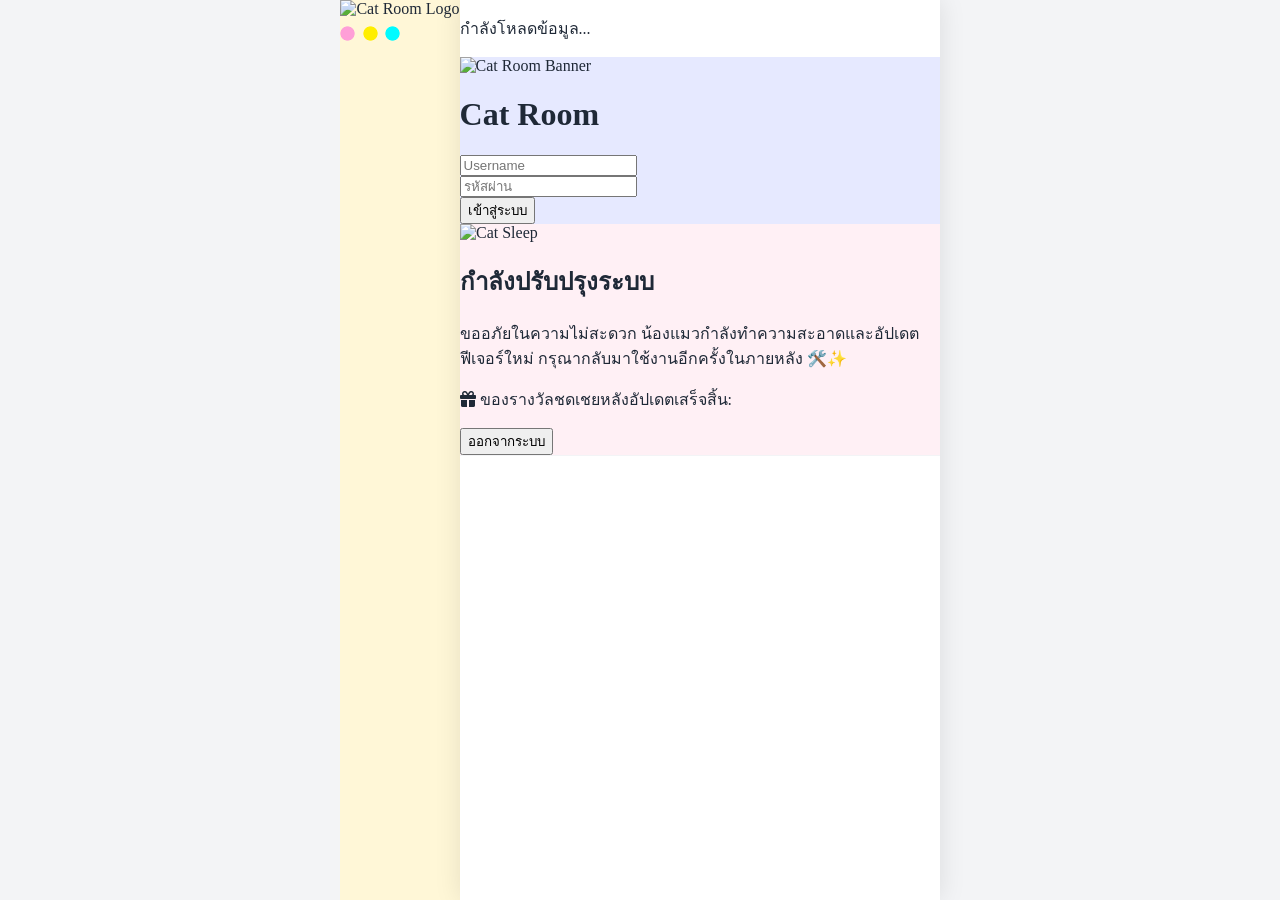
==== index.html @ fe328033 "fix loginSreak" ====
<!DOCTYPE html>
<html lang="th">
<head>
    <meta charset="UTF-8">
    <meta name="viewport" content="width=device-width, initial-scale=1.0, maximum-scale=1.0, user-scalable=no">
    <meta name="color-scheme" content="only light">
    <meta name="supported-color-schemes" content="light">
    <title>Cat Room</title>
    
    <script src="https://cdn.tailwindcss.com"></script>
    <link href="https://cdnjs.cloudflare.com/ajax/libs/font-awesome/6.4.0/css/all.min.css" rel="stylesheet">
    <link href="https://cdn.jsdelivr.net/npm/remixicon@4.9.0/fonts/remixicon.css" rel="stylesheet" />
    <link rel="icon" type="image/x-icon" href="https://drive.google.com/thumbnail?id=1l3Y6eA_axhY3RxB1GpRc3XqCNeUIfrlx&sz=s400">
    <script src="https://cdn.jsdelivr.net/npm/sweetalert2@11"></script>
    <script src="https://cdnjs.cloudflare.com/ajax/libs/xlsx/0.18.5/xlsx.full.min.js"></script>
    <link href="https://fonts.googleapis.com/css2?family=Inter:wght@300;400;500;6   00;700&family=Kanit:wght@300;400;500;600&display=swap" rel="stylesheet">

    <!-- Tailwind Configuration -->
    <script>
        document.documentElement.style.setProperty(
            "color-scheme",
            "only light",
            "important"
        );
        tailwind.config = {
            darkMode: false,
            theme: {
                extend: {
                    fontFamily: {
                        sans: ['Kanit', 'Inter', 'sans-serif'],
                    },
                    colors: {
                        primary: '#27d6f5',
                        secondary: '#F5E727',
                        accent: '#F5275B',
                        dark: '#1f2937',
                        light: '#f9fafb',
                        catbg: '#FFF0F5'
                    }
                }
            }
        }
        document.documentElement.classList.remove("dark");
    </script>
    <style>
        *{
            color-scheme: inherit;
        }
        :root {
            
            color-scheme: only light !important;
        }
        /* Fixed Mobile App Viewport Constraints */
        body, html {
            color-scheme: only light;
            margin: 0;
            padding: 0;
            height: 100dvh;
            width: 100vw;
            overflow: hidden; 
            background-color: #f3f4f6;
            color: #1f2937;
            -webkit-tap-highlight-color: transparent;
            overscroll-behavior-y: none;
            display: flex;
            justify-content: center;
        }
        @media (prefers-color-scheme: dark) {
            html,
            body,
            :root{
                color-scheme: only light !important;
                background-color: #f3f4f6 !important;
                color: #1f2937 !important;
         
            }

        }
        
        #app-container {
            width: 100%;
            max-width: 480px;
            background-color: white;
            height: 100dvh;
            position: relative;
            box-shadow: 0 0 25px rgba(0,0,0,0.1);
            overflow: hidden; 
            display: flex;
            flex-direction: column;
        }

        .no-scrollbar::-webkit-scrollbar { display: none; }
        .no-scrollbar { -ms-overflow-style: none; scrollbar-width: none; }

        .glass-nav {
            background: rgba(255, 255, 255, 0.95); /* เพิ่มความทึบนิดหน่อย */
            backdrop-filter: blur(4px); /* ลดความเบลอลงเหลือ 4px หรือเอาออกเลยก็ได้ */
            border-top: 1px solid #f3f4f6;
        }

        .item-card-shadow { box-shadow: 0 4px 15px -3px rgba(39, 214, 245, 0.2); }
       /* แอนิเมชันสำหรับเลื่อนแบบไร้รอยต่อ */
       @keyframes scroll-seamless {
            0% {
                transform: translateX(0); /* เริ่มเลื่อนจากขอบขวา (เพราะถูกดันด้วย padding) */
            }
            85% {
                transform: translateX(-100%); /* เลื่อนไปจนข้อความหายไปทางซ้ายสุด */
            }
            100% {
                transform: translateX(-100%); /* ซ่อนไว้ 3 วินาที (15% ของ 20 วิ) ก่อนวนรอบใหม่ */
            }
        }

        .animate-marquee-seamless {
            display: flex;
            width: max-content;
            padding-left: 100%; /* สำคัญมาก: ดันข้อความไปเริ่มที่ขอบขวาของหน้าจอ */
            animation: scroll-seamless 20s linear infinite; 
        }

        /* หยุดเลื่อนเมื่อเอาเมาส์ชี้ (ตัวเลือกเสริม) */
        .animate-marquee-seamless:hover {
            animation-play-state: paused;
        }

        /* หยุดเลื่อนเมื่อเอาเมาส์ชี้ หรือเอานิ้วจิ้ม (ตัวเลือกเสริม) */
        .animate-marquee-seamless:hover {
            animation-play-state: paused;
        }
        .animate-marquee {
            display: inline-block;
            padding-left: 100%; /* เริ่มต้นให้ข้อความอยู่ขอบขวาพอดี */
            animation: scroll-left 15s linear infinite; /* ปรับความเร็วตรง 15s (ค่าน้อย = เร็วขึ้น) */
        }

        /* หยุดเลื่อนเมื่อเอาเมาส์ชี้ (ตัวเลือกเสริม) */
        .animate-marquee:hover {
            animation-play-state: paused;
        }

       @keyframes gold-shine-diagonal {
        0% {
            background-position: 0% 0%;
        }
        100% {
            background-position: 100% 100%;
        }
        }

        .animate-gold-shine {
        /* ใช้แนวเฉียง 135deg และจัดวางสีแบบสมมาตร (Mirror) 
            โดยล็อกสีหัวและท้ายให้จบด้วยสีทองเข้ม (#b45309) เหมือนกัน */
        background: linear-gradient(
            135deg,
            #ffa45f 0%,
            #d97706 15%,
            #facc15 30%,
            #fef08a 45%,
            #ffffff 50%,
            #fef08a 55%,
            #facc15 70%,
            #d97706 85%,
            #ffa35d 100%
        );
        /* ขยายขนาดพื้นหลังใหญ่ขึ้น 4 เท่า ทั้งกว้างและสูง */
        background-size: 400% 400%;
        /* แสงเงาจะวิ่งทแยงมุมอย่างนุ่มนวลและวนลูปแบบไร้รอยต่อ 100% */
        animation: gold-shine-diagonal 5s ease-in-out infinite alternate;
        }

        @keyframes floatSlow {
            0%, 100% { transform: translate3d(0, 0, 0); }
            50% { transform: translate3d(0, -6px, 0); }
        }
        .animate-bounce-slow { animation: floatSlow 3.5s ease-in-out infinite; will-change: transform;}

        @keyframes shimmer {
            0% { background-position: -1000px 0; }
            100% { background-position: 1000px 0; }
        }
        .skeleton {
            background: #f6f7f8;
            background-image: linear-gradient(to right, #f6f7f8 0%, #edeef1 20%, #f6f7f8 40%, #f6f7f8 100%);
            background-repeat: no-repeat;
            background-size: 1000px 100%;
            animation-duration: 1.5s;
            animation-fill-mode: forwards;
            animation-iteration-count: infinite;
            animation-name: shimmer;
            animation-timing-function: linear;
        }
        @keyframes shining-loop {
            0% { transform: translateX(-100%) skewX(-15deg); }
            100% { transform: translateX(200%) skewX(-15deg); }
        }

        .animate-shining {
            position: relative;
            overflow: hidden;
        }

        .animate-shining::after {
            content: '';
            position: absolute;
            top: 0;
            left: 0;
            width: 50%;
            height: 100%;
            background: linear-gradient(
                to right,
                rgba(255, 255, 255, 0) 0%,
                rgba(255, 255, 255, 0.5) 50%,
                rgba(255, 255, 255, 0) 100%
            );
            transform: skewX(-15deg);
            animation: shining-loop 2s infinite ease-in-out;
        }

        .fade-enter { opacity: 0; transform: translateY(10px); }
        .fade-enter-active { opacity: 1; transform: translateY(0); transition: opacity 300ms, transform 300ms; }

        /* Floating Cat Background Animation (Login) */
        @keyframes bubbleFloat {
            0% { transform: translateY(110dvh) rotate(0deg) scale(0.8); opacity: 0; }
            10% { opacity: 0.35; }
            90% { opacity: 0.35; }
            100% { transform: translateY(-20dvh) rotate(360deg) scale(1.25); opacity: 0; }
        }
        .floating-cat-bg {
            position: absolute;
            bottom: -150px;
            color: rgba(147, 162, 255, 0.45);
            pointer-events: none;
            z-index: 0;
            animation: bubbleFloat 15s linear infinite;
            will-change: transform, opacity;
        }

        /* AAA Gacha Animation Styles */
        .gacha-bg-pastel { background: radial-gradient(circle at 50% 30%, #fff, #ffe6f2 40%, #e6f7ff 80%, #f3e6ff 100%); }
        @keyframes gachaFloating { 0%, 100% { transform: translateY(0px); } 50% { transform: translateY(-15px); } }
        .animate-gacha-float { animation: gachaFloating 4s ease-in-out infinite; }
        
        .gacha-btn-gradient {
            background: linear-gradient(90deg, #FFF580, #B8FBFF, #FFB8DC);
            background-size: 200% 200%;
            animation: gachaLiquid 3s ease infinite;
        }
        @keyframes gachaLiquid { 0% { background-position: 0% 50%; } 50% { background-position: 100% 50%; } 100% { background-position: 0% 50%; } }

        @keyframes bgStarFloat {
            0% { transform: translateY(110dvh) scale(var(--s)) rotate(0deg); opacity: 0; }
            10% { opacity: var(--o); }
            90% { opacity: var(--o); }
            100% { transform: translateY(-10dvh) scale(var(--s)) rotate(360deg); opacity: 0; }
        }
        .gacha-bg-star {
            position: absolute;
            bottom: -50px;
            color: white;
            filter: drop-shadow(0 0 8px rgba(255,255,255,0.8));
            animation: bgStarFloat var(--d) linear infinite;
        }
        .gacha-shake { animation: gachaShake 0.1s linear infinite; }
        @keyframes gachaShake {
            0% { transform: translate(1px, 1px) rotate(0deg); }
            25% { transform: translate(-1px, -2px) rotate(-1deg); }
            50% { transform: translate(-3px, 0px) rotate(1deg); }
            75% { transform: translate(3px, 2px) rotate(0deg); }
            100% { transform: translate(1px, -1px) rotate(-1deg); }
        }
        .gacha-rays {
            background: conic-gradient(from 0deg, rgba(255,251,214,0) 0deg, rgba(255,251,214,0.8) 20deg, rgba(255,251,214,0) 40deg, rgba(152,122,255,0) 60deg, rgba(152,122,255,0.8) 80deg, rgba(152,122,255,0) 100deg, rgba(27,145,255,0) 120deg, rgba(27,145,255,0.8) 140deg, rgba(27,145,255,0) 160deg, rgba(255,251,214,0.8) 180deg, rgba(255,251,214,0) 200deg, rgba(152,122,255,0.8) 220deg, rgba(152,122,255,0) 240deg, rgba(27,145,255,0.8) 260deg, rgba(27,145,255,0) 280deg, rgba(255,251,214,0.8) 300deg, rgba(255,251,214,0) 320deg, rgba(152,122,255,0.8) 340deg, rgba(152,122,255,0) 360deg);
            border-radius: 50%;
            opacity: 0.6;
            animation: spinRays 8s linear infinite;
        }
        @keyframes spinRays { 100% { transform: translate(-50%, -50%) rotate(360deg); } }

        /* 3D Card Reveal */
        .gacha-perspective { perspective: 1200px; }
        .gacha-card-wrapper {
            transform-style: preserve-3d;
            transition: transform 1.2s cubic-bezier(0.175, 0.885, 0.32, 1.275);
            transform: rotateY(-180deg) scale(0.5);
            filter: drop-shadow(0 0 30px rgba(255,255,255,0.8));
        }
        .gacha-card-wrapper.revealed { transform: rotateY(0deg) scale(1); }
        .gacha-card-face {
            backface-visibility: hidden;
            position: absolute;
            inset: 0;
            width: 100%; height: 100%;
        }
        .gacha-card-back {
            transform: rotateY(180deg);
            background: #fff;
            box-shadow: 0 0 50px #fff;
            border-radius: 20px;
        }
        
        .gacha-particle {
            position: absolute;
            top: 50%; left: 50%;
            transform-origin: center;
            mix-blend-mode: screen;
            animation: explosionBurst var(--d) cubic-bezier(0.1, 0.8, 0.2, 1) forwards;
        }
        @keyframes explosionBurst {
            0% { transform: translate(-50%, -50%) scale(0) rotate(0deg); opacity: 1; }
            100% { transform: translate(calc(-50% + var(--tx)), calc(-50% + var(--ty))) scale(var(--s)) rotate(var(--rot)); opacity: 0; }
        }

        /* Draggable Floating Cat */
        #floating-pet-widget {
            position: absolute;
            z-index: 45;
            touch-action: none;
            cursor: grab;
        }
        #floating-pet-widget:active { cursor: grabbing; }
        
        .pet-bubble {
            animation: popIn 0.3s cubic-bezier(0.175, 0.885, 0.32, 1.275);
        }
        @keyframes popIn {
            0% { transform: scale(0); opacity: 0; }
            100% { transform: scale(1); opacity: 1; }
        }
        /* CSS สำหรับ Loading Dot 3 จุด */
    .loader {
      width: 60px;
      aspect-ratio: 2;
      --_g: no-repeat radial-gradient(circle closest-side, #ff9fd7 90%, #0000);
      --_h: no-repeat radial-gradient(circle closest-side, #ffee00 90%, #0000);
      --_j: no-repeat radial-gradient(circle closest-side, #00fbff 90%, #0000);
      background: 
        var(--_g) 0%   50%,
        var(--_h) 50%  50%,
        var(--_j) 100% 50%;
      background-size: calc(100%/4) 50%;
      animation: l3 1s infinite linear;
    }
    @keyframes l3 {
        20% {background-position: 0%   0%, 50%  50%, 100%  50%}
        40% {background-position: 0% 100%, 50%   0%, 100%  50%}
        60% {background-position: 0%  50%, 50% 100%, 100%   0%}
        80% {background-position: 0%  50%, 50%  50%, 100% 100%}
    }
    #login-view {
        background: url(https://images4.alphacoders.com/114/thumb-1920-1145051.png);
        background-size: cover;
        background-position: center;
        background-blend-mode: color-dodge;
    }
    </style>
</head>
<div id="loading-screen" class=" fixed inset-0 z-[9999] flex flex-col items-center justify-center transition-opacity duration-500" style="background-color: #fff7d7;">
    <div class="flex flex-col items-center gap-4">
        <img src="https://res.cloudinary.com/du7bh92n6/image/upload/v1781162895/logo_b5vteb.ico" class="w-16 h-16 animate-bounce" alt="Cat Room Logo">
        <div class="loader "></div>
    </div>
</div>

<body class="text-gray-800 antialiased">

    <div id="app-container">
        <!-- Loader Overlay -->
        <div id="global-loader" class="fixed inset-0 bg-white z-[100] flex flex-col items-center justify-center transition-opacity duration-300 hidden absolute h-full w-full max-w-[480px]">
            <div class="w-16 h-16 border-4 border-primary border-t-accent rounded-full animate-spin"></div>
            <p class="mt-4 text-gray-500 font-medium">กำลังโหลดข้อมูล...</p>
        </div>

        <!-- Login View -->
        <div id="login-view" class="flex-1 flex flex-col items-center justify-center p-4 sm:p-6 pb-20 relative z-50 overflow-hidden h-full w-full" style="background-color: #e6e9ff;">
            <div class="absolute inset-0 overflow-hidden pointer-events-none z-0">
                <div class="floating-cat-bg text-4xl" style="left: 8%; animation-delay: 0s; animation-duration: 14s;"><i class="fa-solid fa-cat"></i></div>
                <div class="floating-cat-bg text-3xl" style="left: 23%; animation-delay: 2s; animation-duration: 18s;"><i class="fa-solid fa-paw"></i></div>
                <div class="floating-cat-bg text-5xl" style="left: 42%; animation-delay: 5s; animation-duration: 16s;"><i class="fa-solid fa-cat"></i></div>
                <div class="floating-cat-bg text-2xl" style="left: 62%; animation-delay: 1s; animation-duration: 20s;"><i class="fa-solid fa-paw"></i></div>
                <div class="floating-cat-bg text-4xl" style="left: 78%; animation-delay: 7s; animation-duration: 15s;"><i class="fa-solid fa-cat"></i></div>
                <div class="floating-cat-bg text-3xl" style="left: 92%; animation-delay: 3s; animation-duration: 12s;"><i class="fa-solid fa-paw"></i></div>
            </div>

            <div class="top-[2rem] relative z-10 -mt-8 flex justify-center w-full max-w-xl">
                <img src="https://res.cloudinary.com/du7bh92n6/image/upload/v1781162895/Login_CATROOM_Cover_fr6en5.png" class="w-full h-auto object-contain" alt="Cat Room Banner" onerror="this.onerror=null; this.src='https://placehold.co/800x400/27D6F5/ffffff?text=Cat+Room'">
            </div>

            <div class="w-full shrink-0 max-w-xl bg-white rounded-[2.5rem] shadow-xl flex flex-col relative z-10 transition-all duration-300 pb-2 -mt-8">
                <div class="text-center pt-8 pb-2 shrink-0">
                    <h1 class="text-xl font-bold text-slate-700 tracking-tight">Cat Room</h1>
                </div>
                <form id="login-form" class="space-y-6 px-8 pb-8 shrink-0">
                    <div class="relative border-b border-slate-300 py-1.5 focus-within:border-primary transition duration-200">
                        <span class="absolute left-0 bottom-2 text-slate-400"><i class="ri-user-3-line text-lg"></i></span>
                        <input type="text" id="login-username" required class="w-full pl-8 pr-3 bg-transparent border-none text-sm focus:outline-none placeholder-slate-400 text-slate-700 font-medium" placeholder="Username">
                    </div>
                    <div class="relative border-b border-slate-300 py-1.5 focus-within:border-primary transition duration-200">
                        <span class="absolute left-0 bottom-2 text-slate-400"><i class="ri-lock-line text-lg"></i></span>
                        <input type="password" id="login-password" required class="w-full pl-8 pr-10 bg-transparent border-none text-sm focus:outline-none placeholder-slate-400 text-slate-700 font-medium" placeholder="รหัสผ่าน">
                        <span id="toggle-password" onclick="app.toggleLoginPassword()" class="absolute right-0 bottom-2 text-slate-400 cursor-pointer hover:text-slate-600 transition"><i class="ri-eye-line text-lg"></i></span>
                    </div>
                    <button type="submit" class="w-full bg-gradient-to-r from-[#FFF5C3] via-[#C9F3E4] via-[#D5F3FE] to-[#FCD5F9] hover:opacity-95 text-[#2A4365] font-extrabold py-3.5 px-4 rounded-2xl shadow-sm transition transform active:scale-95 flex items-center justify-center mt-6 text-base">
                        <span>เข้าสู่ระบบ</span>
                    </button>
                </form>
            </div>
        </div>

        <!-- Main Layout -->

        <div id="maintenance-view" class="hidden absolute inset-0 z-[9999] flex-col items-center justify-center p-6 text-center" style="background-color: #FFF0F5;">
            <div class="bg-white p-8 rounded-[2.5rem] shadow-xl flex flex-col items-center max-w-sm w-full relative overflow-hidden border border-pink-100">
                <div class="absolute inset-0 bg-[url('https://www.transparenttextures.com/patterns/cubes.png')] opacity-10 pointer-events-none"></div>
                <div class="w-32 h-32 mb-4 animate-bounce-slow relative z-10">
                    <img src="https://drive.google.com/thumbnail?id=1l3Y6eA_axhY3RxB1GpRc3XqCNeUIfrlx&sz=s400" class="w-full h-full object-contain filter drop-shadow-md" alt="Cat Sleep">
                </div>
                <h2 class="text-2xl font-extrabold text-pink-500 mb-2 relative z-10">กำลังปรับปรุงระบบ</h2>
                <p class="text-gray-500 text-sm font-medium mb-4 relative z-10">ขออภัยในความไม่สะดวก น้องแมวกำลังทำความสะอาดและอัปเดตฟีเจอร์ใหม่ กรุณากลับมาใช้งานอีกครั้งในภายหลัง 🛠️✨</p>
                
                <div id="maintenance-rewards-box" class="hidden w-full mb-6 bg-pink-50/50 p-4 rounded-2xl border border-pink-100 relative z-10">
                    <p class="text-xs font-extrabold text-pink-500 mb-3"><i class="fa-solid fa-gift mr-1"></i> ของรางวัลชดเชยหลังอัปเดตเสร็จสิ้น:</p>
                    <div id="maintenance-rewards-list" class="flex flex-wrap justify-center gap-2 sm:gap-3">
                        </div>
                </div>

                <button onclick="document.getElementById('maintenance-view').classList.add('hidden'); document.getElementById('maintenance-view').classList.remove('flex'); document.getElementById('login-view').classList.remove('hidden'); app.logout();" class="w-full bg-dark text-white font-bold py-3.5 rounded-2xl shadow-lg active:scale-95 transition hover:bg-gray-800 relative z-10">
                    ออกจากระบบ
                </button>
            </div>
        </div>

        <div id="main-layout" class="hidden flex-col h-full w-full overflow-hidden relative">
            <!-- <header id="main-header" class="shrink-0 bg-white px-5 py-2 flex items-center justify-between z-20 hidden">
                <div class="flex items-center gap-3">
                    <div class="w-10 h-10 rounded-full flex items-center justify-center shadow-sm bg-white overflow-hidden border border-gray-100">
                        <img src="https://res.cloudinary.com/du7bh92n6/image/upload/v1781162895/logo_uatqpc.png" class="w-[90%] h-[90%] object-contain" alt="Cat Room Logo">
                    </div>
                    <h2 id="header-title" class="text-lg font-bold text-dark">หน้าหลัก</h2>
                </div>
            </header> -->

            <main id="content-area" class="flex-1 flex flex-col min-h-0 bg-gray-50 relative z-10 overflow-hidden">
                <!-- Views inject their internal scrollable sections here -->
            </main>

            <!-- Floating Pet Widget on Home -->
            <div id="floating-pet-widget" class="hidden fixed z-40">
                <!-- Bubble -->
                <div 
                    id="pet-speech-bubble"
                    class="hidden absolute right-[80px] top-1/4 -translate-y-1/2
                        bg-yellow-200 text-dark text-sm sm:text-base font-bold
                        px-4 py-3 rounded-2xl shadow-xl border border-gray-100
                        max-w-[480px] w-max
                        leading-relaxed break-words whitespace-normal z-50 
                        text-left"
                >
                    <span id="pet-speech-text"></span>

                    <!-- หาง -->
                    <div class="absolute top-1/2 -right-1.5 -translate-y-1/2
                                w-3 h-3 bg-yellow-200 border-t border-r border-gray-100 rotate-45">
                    </div>
                </div>

                <!-- Cat -->
                <div class="w-16 h-16 sm:w-20 sm:h-20 animate-bounce-slow relative z-10">
                    <img id="floating-pet-img" src="" class="w-full h-full object-contain">
                </div>
            </div>

            <!-- Bottom Navigation -->
            <nav id="main-nav" class="shrink-0 glass-nav absolute bottom-0 w-full pb-safe pt-2 px-2 z-30">
                <ul id="bottom-nav-list" class="flex justify-around items-center h-16">
                    <!-- Nav items injected here -->
                </ul>
            </nav>
            
            <!-- Gacha Fullscreen Overlay -->
            <div id="gacha-view" class="hidden absolute inset-0 z-[100] flex flex-col overflow-hidden gacha-bg-pastel"></div>

            <!-- Cat Room Fullscreen Overlay -->
            <div id="catroom-view" class="hidden absolute inset-0 z-[90] flex flex-col overflow-hidden bg-[#ff8b35]"></div>
        </div>
    </div>

    <script type="module">
        import { initializeApp } from "https://www.gstatic.com/firebasejs/10.8.1/firebase-app.js";
        import { getDatabase, ref, get, set, update, push, remove } from "https://www.gstatic.com/firebasejs/10.8.1/firebase-database.js";

        const firebaseConfig = {
            apiKey: "YOUR_API_KEY",
            authDomain: "cat-room-project.firebaseapp.com",
            databaseURL: "https://cat-room-project-default-rtdb.firebaseio.com",
            projectId: "cat-room-project",
            storageBucket: "cat-room-project.firebasestorage.app",
            messagingSenderId: "727824120244",
            appId: "1:727824120244:web:56c3578687506e10d15ae1"
        };

        const firebaseApp = initializeApp(firebaseConfig);
        const db = getDatabase(firebaseApp);

        const DEFAULT_AVATAR = 'https://i.pinimg.com/736x/49/21/09/492109a7c63b6203b52f58d353a3de02.jpg';
        const PROFILE_FRAME = 'https://lh3.googleusercontent.com/d/1QnONkq-Ygy7Vk_lL2hq8FGvb2LEFnhnK=s800?authuser=0';

        const getProfileFrame = (userObj) => { return (userObj && userObj.selectedFrame) || PROFILE_FRAME; };

        // Constants & Assets
        const ITEM_IMAGES = {
            cs: 'https://res.cloudinary.com/du7bh92n6/image/upload/v1782722391/FIRSTMEET_2_sbm9ui.png',
            ct: 'https://res.cloudinary.com/du7bh92n6/image/upload/v1782722853/FIRSTMEET_3_jijf72.png',
            ticket: 'https://res.cloudinary.com/du7bh92n6/image/upload/v1781159821/1IA9uz5F0K3P-ZzWUy-VCxgG8j8JlVYCl_s800_sgmydi.png',
            sc: 'https://res.cloudinary.com/du7bh92n6/image/upload/v1781159829/15wB6zP1ohPfhzTikD9pElwvwAE8SiB8S_s400_shtwq0.png'
        };

        const CAT_ASSETS = {
            cc: 'https://res.cloudinary.com/du7bh92n6/image/upload/v1781166138/CatCoin_u6g2gd.png',
            cd: 'https://res.cloudinary.com/du7bh92n6/image/upload/v1781166137/Cat_Diamond_v2zfuu.png',
            ce: 'https://res.cloudinary.com/du7bh92n6/image/upload/v1781166138/Cat_Emerald_epfonf.png',
            starterCat: '1j0cmSK2e7xXzncXwvYVG19X_klNdX5oN',
            starterBg: '1asEdGRj5OtQKyosw9wvflum81ZllefKI'
        };

        

        const RANK_DATA = [
            { name: 'Celestial', min: 2500, label: '2500+', imgId: 'https://res.cloudinary.com/du7bh92n6/image/upload/v1781166647/SSS_m7awzp.png' },
            { name: 'SSS++ Rank', min: 2000, label: '2000 - 2499', imgId: 'https://res.cloudinary.com/du7bh92n6/image/upload/v1781166648/SSS_o7amum.png' },
            { name: 'SSS+ Rank', min: 1800, label: '1800 - 1999', imgId: 'https://res.cloudinary.com/du7bh92n6/image/upload/v1781166648/SSS_nzhjcn.png' },
            { name: 'SSS Rank', min: 1500, label: '1500 - 1799', imgId: 'https://res.cloudinary.com/du7bh92n6/image/upload/v1781166649/SSS_vuzcqd.png' },
            { name: 'SS+++ Rank', min: 1100, label: '1100 - 1499', imgId: 'https://res.cloudinary.com/du7bh92n6/image/upload/v1781166646/SS_m1rmfr.png' },
            { name: 'SS++ Rank', min: 1000, label: '1000 - 1099', imgId: 'https://res.cloudinary.com/du7bh92n6/image/upload/v1781166646/SS_t5w0ku.png' },
            { name: 'SS+ Rank', min: 900, label: '900 - 999', imgId: 'https://res.cloudinary.com/du7bh92n6/image/upload/v1781166646/SS_e7aq3l.png' },
            { name: 'SS Rank', min: 800, label: '800 - 899', imgId: 'https://res.cloudinary.com/du7bh92n6/image/upload/v1781166646/SS_iqfuh0.png' },
            { name: 'S+++ Rank', min: 700, label: '700 - 799', imgId: 'https://res.cloudinary.com/du7bh92n6/image/upload/v1781166645/S_bgubcu.png' },
            { name: 'S++ Rank', min: 600, label: '600 - 699', imgId: 'https://res.cloudinary.com/du7bh92n6/image/upload/v1781166644/S_jznf6r.png' },
            { name: 'S+ Rank', min: 500, label: '500 - 599', imgId: 'https://res.cloudinary.com/du7bh92n6/image/upload/v1781166645/S_z5yd0y.png' },
            { name: 'S Rank', min: 400, label: '400 - 499', imgId: 'https://res.cloudinary.com/du7bh92n6/image/upload/v1781166646/S_rzsxhm.png' },
            { name: 'A+++ Rank', min: 300, label: '300 - 399', imgId: 'https://res.cloudinary.com/du7bh92n6/image/upload/v1781166645/A_c5txor.png' },
            { name: 'A++ Rank', min: 200, label: '200 - 299', imgId: 'https://res.cloudinary.com/du7bh92n6/image/upload/v1781166644/A_dge6cu.png' },
            { name: 'A+ Rank', min: 100, label: '100 - 199', imgId: 'https://res.cloudinary.com/du7bh92n6/image/upload/v1781166644/A_lcgbdv.png' },
            { name: 'A Rank', min: 0, label: '0 - 99', imgId: 'https://res.cloudinary.com/du7bh92n6/image/upload/v1781166644/A_ir17yp.png' }
        ];
        

        const getRankBadge = (crystalCount) => {
            const ct = parseInt(crystalCount) || 0;
            const rank = RANK_DATA.find(r => ct >= r.min) || RANK_DATA[RANK_DATA.length - 1];
            return { name: rank.name, image: rank.imgId};
        };

        const getTitleData = (id) => {
            const titles = window.renderStore.playerTitles || {};
            const keys = Object.keys(titles);
            if(keys.length === 0) return { name: 'ยังไม่มีฉายา', bg: 'bg-gray-100 text-gray-500', img: 'https://placehold.co/200x200/e2e8f0/475569?text=Badge', bgImg: '' };
            return titles[id] || titles[keys[0]]; // คืนค่าฉายาที่เลือก หรือถ้าไม่มีให้คืนค่าอันแรก
        };

        const CAT_RANKS = [
            { min: 100, name: 'Dimension of Celestial', img: '1N8X_5x9rhRQRk2O_A5bWlpOvQy_p60gX' },
            { min: 90, name: 'Superior SSS', img: '1y8B3zs2nnPU78z05MItc7FUyThmRvf8V' },
            { min: 80, name: 'Superior SS', img: '1Qq6ikui1I5T05xcZyxByPTo5hCRjC1yP' },
            { min: 70, name: 'Superior S', img: '1lZHtt-8mENy9n5V9DofyeKITAewwQE5_' },
            { min: 60, name: 'Superior', img: '1tkt6y8vRggWU4vO0tYEeaA2kDcqKvwZZ' },
            { min: 46, name: 'Emperor', img: '1fg9BxYenut4r-HTHB3ps68cXpps_Ml9q' },
            { min: 40, name: 'Monarch', img: '1zAgHJhmzBL0Hl4N5pxGUTJWwMEhaUeIy' },
            { min: 36, name: 'Alpha Crimson', img: '11fUatPIERxaZop85r3c2IQ1AtgSHeTQa' },
            { min: 30, name: 'Leviathan', img: '1ldQ6QYJONHyYr_C2ogqzMsOXHWYfezZd' },
            { min: 24, name: 'Diamond', img: '1INsDntnkVgc7R3IFGoHgWnfvZ7iUgA9p' },
            { min: 19, name: 'Gold SS+', img: '1FaAk1rPB6qbWIWzQMyoevsMlNS6UZfIL' },
            { min: 14, name: 'Gold S', img: '1XAIiosEdKaI62wXIni7cIFeyIN47cw55' },
            { min: 9, name: 'Amethyst', img: '1RfHv1-UdoRMh975etewQZemIkd_tnvCJ' },
            { min: 5, name: 'Silver SS+', img: '1C9Ihg3nHs_1rJf3b3Mp9uOflyvigHFCY' },
            { min: 0, name: 'Silver', img: '1tZRrizfjjg7mUJbRM0d92cLHvLbNcP-D' }
        ];
        const getCatRank = (level) => {
            const lvl = parseInt(level) || 1;
            const rank = CAT_RANKS.find(r => lvl >= r.min) || CAT_RANKS[CAT_RANKS.length - 1];
            return { name: rank.name, image: `https://drive.google.com/thumbnail?id=${rank.img}&sz=s400` };
        }
        
        // --- Gacha System Constants ---
        const RARITY_WEIGHTS = {
            'A': 6000,
            'A+': 4500,
            'A++': 3000,

            'S': 2500,
            'S+': 1500,
            'S++': 800,

            'SS': 300,
            'SS+': 150,
            'SS++': 50,

            'SSS': 30,
            'SSS+': 10
        };
        // โลจิกคำนวณเรท: (Weight ของไอเทม / Weight รวมทั้งตู้) * 100
        /*
            โอกาสสุ่มโดยประมาณ
            A      = 31.92%
            A+     = 23.94%
            A++    = 15.96%

            S      = 13.30%
            S+     = 7.98%
            S++    = 4.26%

            SS     = 1.60%
            SS+    = 0.80%
            SS++   = 0.27%

            SSS    = 0.11%
            SSS+   = 0.03%

            รวม S ขึ้นไป ≈ 28.34%
            รวม SS ขึ้นไป ≈ 2.81%
            รวม SSS ขึ้นไป ≈ 0.13%
        */
        const getAdjustedRarityWeight = (rarity, catLevel) => {
            let baseWeight = RARITY_WEIGHTS[rarity] || 0;
            // ไม่เพิ่มเรทให้เกลือระดับ A เพื่อให้เปอร์เซ็นต์ระดับ S ขึ้นไปเด่นขึ้น
            if (['A', 'A+',].includes(rarity)) return baseWeight;

            let bonusMultiplier = 0;
            if (catLevel >= 100) {
                bonusMultiplier = (catLevel * 0.99); 
            }
            if (catLevel >= 90) {
                bonusMultiplier = (catLevel * 0.6); 
            }
            if (catLevel >= 80) {
                bonusMultiplier = (catLevel * 0.1); 
            }
            if (catLevel >= 70) {
                bonusMultiplier = (catLevel * 0.08); 
            }
            if (catLevel >= 60) {
                bonusMultiplier = (catLevel * 0.068); 
            }
            if (catLevel >= 46) {
                bonusMultiplier = (catLevel * 0.05); 
            } 
            else {
                // เลเวล 1-49 เพิ่มตัวคูณทีละนิด (เช่น เวล 20 = +20% หรือ x1.2)
                bonusMultiplier = (catLevel * 0.01); 
            }
            
            return Math.floor(baseWeight * (1 + bonusMultiplier));
        };

        const getCatLuckBadgeHtml = (catLevel) => {
            const currentRank = CAT_RANKS.find(r => catLevel >= r.min) || CAT_RANKS[CAT_RANKS.length - 1];
            const rankImgUrl = `https://drive.google.com/thumbnail?id=${currentRank.img}&sz=w100-h100`;
            const currentCatLevel = appState?.user?.catData?.level || 1;
            
            let extraStyle = "border-gray-300 bg-white/90 text-gray-700 hover:bg-white";
            if (catLevel >= 60) {
                extraStyle = "border-amber-400 bg-gradient-to-r from-amber-50 to-white text-amber-900 shadow-[0_0_8px_rgba(251,191,36,0.6)] hover:brightness-105";
            } else if (catLevel >= 40) {
                extraStyle = "border-slate-300 bg-slate-50 text-slate-800 hover:bg-white";
            }

            return `
            <button onclick="app.showGachaDetails(appState.activeGachaBanner)" class="flex items-center gap-1.5 px-3 py-1.5 rounded-full border ${extraStyle} text-[11px] font-bold shadow-sm transition-all w-max active:scale-95 cursor-pointer" title="แรงค์: ${currentRank.name} | ดูรายละเอียดอัตราดรอปและโชคแมว">
                <img src="${rankImgUrl}" alt="${currentRank.name}" class="w-8 h-8 object-contain drop-shadow-sm" loading="lazy" />
                <span class="font-bold text-sm" >Lv: ${currentCatLevel}: รายละเอียด</span>
            </button>`;
        };

        // เพิ่มตัวแปรนี้เข้าไป เพื่อผูกรูปภาพการ์ดกับ Rarity
        const RARITY_CARD_BGS = {
            'A': '1TjXV2MeCjbCXqSppl_lda6IFxq_bg0Cj',    
            'A+': '1vHJovbh3RQP5FWLiF5p_AFyjU_uncAgC',    
            'A++': '1vHJovbh3RQP5FWLiF5p_AFyjU_uncAgC',   
            'S': '1UKC0Joe_aPJJOirjYtIt7kexhl6lO4WE',     
            'S+': '15GuOqerS0BFqjfQnyPKV3ozGkGo07SZf',    // พื้นหลังระดับกลาง (100)
            'S++': '15GuOqerS0BFqjfQnyPKV3ozGkGo07SZf',   // พื้นหลังระดับสูง (150)
            'SS': '15GuOqerS0BFqjfQnyPKV3ozGkGo07SZf',
            'SS+': '15GuOqerS0BFqjfQnyPKV3ozGkGo07SZf',   // พื้นหลังระดับแรร์ (200 - Ticket)
            'SS++': '1vjdWARU9TsIJiUINj_qVp3b7nZAyRxD4',
            'SSS': '1vjdWARU9TsIJiUINj_qVp3b7nZAyRxD4',
            'SSS+': '1vjdWARU9TsIJiUINj_qVp3b7nZAyRxD4'
        };

        // --- Special Abilities Constants ---
        const SPECIAL_ABILITIES = {
            item_1: { id: 'item_1', name: 'CatCoin x2', desc: 'กดรับ CatCoin(CC) ได้ x2', type: 'special', img: 'https://res.cloudinary.com/du7bh92n6/image/upload/v1781935565/FIRSTMEET_9_ndgjcs.png' },
            item_2: { id: 'item_2', name: 'CatDiamond x2', desc: 'กดรับ CatDiamond(CD) ได้ x2', type: 'special', img: 'https://res.cloudinary.com/du7bh92n6/image/upload/v1781935568/FIRSTMEET_2_rvdzoc.png' },
            item_3: { id: 'item_3', name: 'CatEmerald x2', desc: 'กดรับ CatEmerald(CE) ได้ x2', type: 'special', img: 'https://res.cloudinary.com/du7bh92n6/image/upload/v1781935566/FIRSTMEET_10_d4cpua.png' },
            item_4: { id: 'item_4', name: 'Gacha No A', desc: 'ตู้ gacha: ยกเว้นไอเท็มระดับ A', type: 'special', img: 'https://res.cloudinary.com/du7bh92n6/image/upload/v1781935567/FIRSTMEET_3_ctoms8.png' },
            item_5: { id: 'item_5', name: 'Gacha No A+', desc: 'ตู้ gacha: ยกเว้นไอเท็มระดับ A+', type: 'special', img: 'https://res.cloudinary.com/du7bh92n6/image/upload/v1781935567/FIRSTMEET_8_pkbptb.png' },
            item_6: { id: 'item_6', name: 'Frame Discount', desc: 'ร้านค้า (กรอบโปรไฟล์แมว): ลดราคา 25%', type: 'special', img: 'https://res.cloudinary.com/du7bh92n6/image/upload/v1781935566/FIRSTMEET_7_k6vart.png' },
            item_7: { id: 'item_7', name: 'Food Discount', desc: 'ร้านค้า (อาหารแมว): ลดราคา 25%', type: 'special', img: 'https://res.cloudinary.com/du7bh92n6/image/upload/v1781935566/FIRSTMEET_5_nsrrqi.png' },
            item_8: { id: 'item_8', name: 'Extra Hunger', desc: 'เพิ่มค่าความอิ่มให้อาหารแมวทุกชนิด 10%', type: 'special', img: 'https://res.cloudinary.com/du7bh92n6/image/upload/v1781935566/FIRSTMEET_4_keupzg.png' },
            item_9: { id: 'item_9', name: 'Extra Happiness', desc: 'เพิ่มค่าความสุขให้อาหารแมวทุกชนิด 8%', type: 'special', img: 'https://res.cloudinary.com/du7bh92n6/image/upload/v1781935568/FIRSTMEET_6_cdfubs.png' },
            item_10: { id: 'item_10', name: 'Ticket Sell', desc: 'ตู้ gacha: ใช้ 25,000 SC แลก 1 Ticket', type: 'special', img: 'https://res.cloudinary.com/du7bh92n6/image/upload/v1782199825/FIRSTMEET_4_oykesc.png' }
        };

            

        const extractDriveId = (input) => {
            if (!input) return '';
            const matches = input.match(/\/d\/([a-zA-Z0-9_-]{25,50})/);
            if (matches && matches[1]) return matches[1];
            try {
                const urlParams = new URLSearchParams(input.split('?')[1]);
                const idParam = urlParams.get('id');
                if (idParam) return idParam;
            } catch (e) {}
            return input.replace(/["']/g, "").trim();
        };

        window.renderStore = {
            assignments: {}, submissions: {}, students: {}, shopFrames: {}, catShop: {},
            homeConfig: {
                mainBanner: 'https://images.unsplash.com/photo-1514888286974-6c03e2ca1dba?auto=format&fit=crop&w=800&q=80',
                carousel: []
            }
        };

        window.appState = {
            user: null, 
            currentView: 'home', catRoomSubView: 'main',
            cache: { classrooms: [], assignments: [] },
            studentTaskSubView: 'personal', selectedTaskForView: null,
            rankingCriteria: 'cs', rankingPage: 1, 
            shopActiveCategory: 'free', myFramesActiveCategory: 'all', catShopCategory: 'cat',
            isTeacherDropdownOpen: false,
            gachaActiveTab: 'special',
            
        };

        const Toast = Swal.mixin({
            toast: true, position: 'top-end', showConfirmButton: false, timer: 3000,
            timerProgressBar: true, customClass: { container: 'absolute max-w-[480px] mx-auto z-[9999]' }
        });

        const Loader = {
            show: () => document.getElementById('global-loader').classList.remove('hidden'),
            hide: () => document.getElementById('global-loader').classList.add('hidden')
        };

        const hashStr = str => btoa(encodeURIComponent(str));
        const sleep = ms => new Promise(r => setTimeout(r, ms));

        // --- Cat Room Daily Logic ---
        const processDailyCatStats = (catData) => {
            if (!catData) return null;
            const now = new Date();
            const last = new Date(catData.lastUpdate || Date.now());
            let data = { ...catData };

            // If a different calendar day
            if (now.toDateString() !== last.toDateString()) {
                // Drop hunger to 20-30% if it was high, else drop more
                let dropHunger = Math.floor(Math.random() * 11) + 70; // 70 to 80 drop
                data.hunger = Math.max(0, data.hunger - dropHunger);
                
                // Happiness drops 15-20%
                let dropHappy = Math.floor(Math.random() * 6) + 15;
                data.happiness = Math.max(0, data.happiness - dropHappy);

                if (data.hunger === 0) {
                    data.level = Math.max(1, data.level - 5);
                } else {
                    data.level += 2;
                }

                // Ready mining
                data.mining = {
                    cc: { ready: true, claimed: false },
                    cd: { ready: true, claimed: false },
                    ce: { ready: true, claimed: false }
                };

                data.lastUpdate = now.getTime();
            }
            return data;
        };

        const Auth = {
            async initAdmin() {
                const teacherRef = ref(db, 'users/teacher_admin');
                const snapshot = await get(teacherRef);
                if (!snapshot.exists()) {
                    await set(teacherRef, {
                        role: 'teacher', username: 'teacher', password: hashStr('admin1'),
                        fullName: 'Admin Teacher', profileImage: DEFAULT_AVATAR,
                        bannerImage: 'https://images.unsplash.com/photo-1497366216548-37526070297c?auto=format&fit=crop&w=800&q=80',
                        catData: { name: 'Nyanko', level: 10, hunger: 100, happiness: 100, equippedCat: CAT_ASSETS.starterCat, equippedBg: CAT_ASSETS.starterBg, lastUpdate: Date.now(), inventory: { cc:0, cd:0, ce:0 } }
                    });
                }

                const sysRef = ref(db, 'system/home_config');
                const sysSnap = await get(sysRef);
                if (!sysSnap.exists()) {
                    await set(sysRef, {
                        mainBanner: 'https://images.unsplash.com/photo-1514888286974-6c03e2ca1dba?auto=format&fit=crop&w=800&q=80',
                        carousel: [
                            'https://images.unsplash.com/photo-1543852786-1cf6624b9987?auto=format&fit=crop&w=800&q=80',
                            'https://images.unsplash.com/photo-1573865526739-10659fec78a5?auto=format&fit=crop&w=800&q=80'
                        ]
                    });
                }

                // Seed Cat Shop if empty
                const catShopRef = ref(db, 'cat_shop');
                const csSnap = await get(catShopRef);
                if (!csSnap.exists()) {
                    await set(catShopRef, {
                        "cat_rare_1": { type: 'cat', category: 'Rare', name: 'แมวส้ม Rare', driveId: '1fdjXfZKwtqPZmC_lAuWskMsJeK8fXzNd', price: 5000 },
                        "cat_leg_1": { type: 'cat', category: 'Legend', name: 'แมวขาว Legend', driveId: '1lxeWRj_7bYAIP2UxHrikRtDa_nycSYO6', price: 15000 },
                        "cat_lim_1": { type: 'cat', category: 'Limited', name: 'แมวดำ Limited', driveId: '1KgaGzhR-yFFiMg4n2ivX-zRtjRWr4f4a', price: 25000 },
                        "cat_myth_1": { type: 'cat', category: 'Mythic', name: 'แมวเทพ Mythic', driveId: '1CKQEa6-7QidwLfPJW3v7HGAb6h2-iJXF', price: 50000 },
                        "food_1": { type: 'food', name: 'ปลาทู', driveId: '1S5C0zblKlPgx3Yl07RUXmjgwQyrXe9bp', price: 10000, hunger: 30, happy: 10 },
                        "bg_1": { type: 'bg', name: 'ห้องราตรี', driveId: '1dN7dg0cor7S2Jgu-thj3T0mcZf3TnCtn', price: 8000 },
                        "cat_frame": { type: 'cat_frame', name: 'เฟรมแมว', driveId: '1rrfKluu2A7-aZmmM-3iUFvw4SF05jJUl', price: 10000}
                    });
                }
                const titlesRef = ref(db, 'player_titles');
                const titlesSnap = await get(titlesRef);
                if (!titlesSnap.exists()) {
                    await set(titlesRef, {
                        "t1": { name: '🐱 ทาสแมวหน้าใหม่', bg: 'bg-gradient-to-r from-slate-100 to-gray-200 text-gray-700', img: 'https://placehold.co/200x200/e2e8f0/475569?text=Badge', bgImg: '' },
                        "t2": { name: '🌟 นักสำรวจห้องแมว', bg: 'bg-gradient-to-r from-cyan-100 to-blue-200 text-blue-800', img: 'https://placehold.co/200x200/cffafe/1e40af?text=Badge', bgImg: '' },
                        "t3": { name: '💖 ผู้ดูแลผู้แสนดี', bg: 'bg-gradient-to-r from-pink-200 to-rose-300 text-rose-900', img: 'https://placehold.co/200x200/fbcfe8/be123c?text=Badge', bgImg: '' },
                        "t4": { name: '👑 ราชันย์เหมียว', bg: 'bg-gradient-to-r from-amber-200 to-yellow-400 text-amber-900', img: 'https://placehold.co/200x200/fde68a/78350f?text=Badge', bgImg: '' },
                        "t5": { name: '✨ ตำนานแห่ง Cat Room', bg: 'bg-gradient-to-r from-purple-500 to-indigo-600 text-white', img: 'https://placehold.co/200x200/a855f7/ffffff?text=Badge', bgImg: '' }
                    });
                }
            },
            async login(username, password) {
                // 🛡️ เพิ่มตัวดักจับ: ป้องกันกรณีที่ JavaScript ส่ง Event Object มาแทนที่จะเป็นข้อความ
                if (typeof username === 'object') {
                    username = document.getElementById('login-username').value.trim();
                    password = document.getElementById('login-password').value.trim();
                } else {
                    // ตัดช่องว่างซ้าย-ขวา ป้องกันการเผลอเคาะวรรค
                    username = username?.trim();
                    password = password?.trim();
                }

                Loader.show();

                try {
                    const hashedPwd = hashStr(password);

                    const usersRef = ref(db, 'users');
                    const snapshot = await get(usersRef);
                    let foundUser = null;
                    let uid = null;

                    if (snapshot.exists()) {
                        const users = snapshot.val();

                        for (const key in users) {
                            const u = users[key];
                            
                            // 🕵️‍♂️ สแกนหาคนที่มี Username หรือ StudentId ตรงกัน เพื่อดูว่ารหัสผ่านใน DB คืออะไร
                            if (u.username === username || u.studentId === username) {

                            }

                           if ((u.username === username || u.studentId === username) && u.password === btoa(password)) {
                                foundUser = u; 
                                uid = key; 
                                break;
                            }
                        }
                    } else {
       
                    }

                    if (foundUser) {
                        foundUser.uid = uid;
                        
                        // Initialize Cat Data if new
                        if (!foundUser.catData) {
                            foundUser.catData = {
                                name: 'MewMew', level: 1, hunger: 100, happiness: 50,
                                equippedCat: CAT_ASSETS.starterCat, equippedBg: CAT_ASSETS.starterBg,
                                lastUpdate: Date.now(), mining: { cc:{ready:true, claimed:false}, cd:{ready:true, claimed:false}, ce:{ready:true, claimed:false} },
                                inventory: { cc:0, cd:0, ce:0 }
                            };
                            await update(ref(db, `users/${uid}`), { catData: foundUser.catData });
                        } else {
                            // Process Daily Updates
                            const updatedCat = processDailyCatStats(foundUser.catData);
                            if (updatedCat.lastUpdate !== foundUser.catData.lastUpdate) {
                                await update(ref(db, `users/${uid}/catData`), updatedCat);
                                foundUser.catData = updatedCat;
                            }
                        }

                        appState.user = foundUser;
                        localStorage.setItem('catroom_session', JSON.stringify({uid: uid, role: foundUser.role}));
                        UI.initMainApp();
                        Toast.fire({ icon: 'success', title: 'เข้าสู่ระบบสำเร็จ' });
                    } else {
                        console.log("🚫 ล็อกอินถูกปฏิเสธ (ชื่อผู้ใช้ไม่เจอ หรือ รหัสผ่านไม่ตรง)");
                        Swal.fire({ icon: 'error', title: 'ผิดพลาด', text: 'ชื่อผู้ใช้หรือรหัสผ่านไม่ถูกต้อง', confirmButtonColor: '#27D6F5' });
                    }
                } catch (error) {
                    console.error("🔥 Login error:", error);
                    Toast.fire({ icon: 'error', title: 'เกิดข้อผิดพลาดในการเชื่อมต่อ' });
                } finally {
                    Loader.hide();
                }
            },
            async checkSession() {
                const session = localStorage.getItem('catroom_session');
                if (session) {
                    Loader.show();
                    try {
                        const { uid } = JSON.parse(session);
                        const userRef = ref(db, `users/${uid}`);
                        const snapshot = await get(userRef);
                        if (snapshot.exists()) {
                            let u = snapshot.val();
                            u.uid = uid;
                            
                            if (!u.catData) {
                                u.catData = {
                                    name: 'MewMew', level: 1, hunger: 100, happiness: 50,
                                    equippedCat: CAT_ASSETS.starterCat, equippedBg: CAT_ASSETS.starterBg,
                                    lastUpdate: Date.now(), mining: { cc:{ready:true, claimed:false}, cd:{ready:true, claimed:false}, ce:{ready:true, claimed:false} },
                                    inventory: { cc:0, cd:0, ce:0 }
                                };
                                await update(ref(db, `users/${uid}`), { catData: u.catData });
                            } else {
                                const updatedCat = processDailyCatStats(u.catData);
                                if (updatedCat.lastUpdate !== u.catData.lastUpdate) {
                                    await update(ref(db, `users/${uid}/catData`), updatedCat);
                                    u.catData = updatedCat;
                                }
                            }

                            appState.user = u;
                            UI.initMainApp();
                        } else {
                            localStorage.removeItem('catroom_session');
                        }
                    } catch(e) {
                        localStorage.removeItem('catroom_session');
                    }
                    Loader.hide();
                }
            },
            logout() {
                Swal.fire({
                    title: 'ออกจากระบบ?',
                    icon: 'warning',
                    showCancelButton: true,
                    confirmButtonColor: '#F5275B',
                    cancelButtonColor: '#9ca3af',
                    confirmButtonText: 'ใช่, ออกจากระบบ',
                    cancelButtonText: 'ยกเลิก',
                    customClass: { popup: 'rounded-[2rem]' }
                }).then((result) => {
                    if (result.isConfirmed) {
                        localStorage.removeItem('catroom_session');
                        appState.user = null;
                        document.getElementById('main-layout').classList.add('hidden');
                        document.getElementById('login-view').classList.remove('hidden');
                    }
                });
            }
        };

        const UI = {
            async initMainApp() {
                document.getElementById('login-view').classList.add('hidden');
                
                Loader.show();
                let maintenanceConfig = { isActive: false, whitelist: [], rewards: [] };
                try {
                    const snap = await get(ref(db, 'system/maintenance'));
                    if (snap.exists()) maintenanceConfig = snap.val();
                } catch (e) { console.error("Maintenance Check Error:", e); }
                Loader.hide();

                const isTeacher = appState.user.role === 'teacher';
                const whitelist = Array.isArray(maintenanceConfig.whitelist) ? maintenanceConfig.whitelist : (maintenanceConfig.whitelist ? Object.values(maintenanceConfig.whitelist) : []);
                const isWhitelisted = whitelist.includes(appState.user.studentId);

                // ถ้าเปิดโหมดปรับปรุง และ ไม่ใช่แอดมิน และ ไม่มีชื่อใน Whitelist
                if (maintenanceConfig.isActive && !isTeacher && !isWhitelisted) {
                    document.getElementById('main-layout').classList.add('hidden');
                    const maintView = document.getElementById('maintenance-view');
                    maintView.classList.remove('hidden');
                    maintView.classList.add('flex');

                    // --- ระบบ Render ไอเทมชดเชย ---
                    const rewardsBox = document.getElementById('maintenance-rewards-box');
                    const rewardsList = document.getElementById('maintenance-rewards-list');
                    
                    if (maintenanceConfig.rewards && maintenanceConfig.rewards.length > 0) {
                        let html = '';
                        maintenanceConfig.rewards.forEach(r => {
                            let imgStr = '';
                            // กำหนดรูปภาพตามประเภท
                            if(['cs','ct','ticket','sc'].includes(r.id)) imgStr = ITEM_IMAGES[r.id];
                            else if(['cc','cd','ce'].includes(r.id)) imgStr = CAT_ASSETS[r.id];
                            else imgStr = `https://drive.google.com/thumbnail?id=${r.id}&sz=s400`;

                            // ถ้าเป็นไอเทมที่นับจำนวนได้ (amount > 0 และไม่ถูกล็อคเป็น 0 จากระบบ) ให้แสดง Badge
                            let amtBadge = (r.amount && r.amount > 0) 
                                ? `<span class="absolute -top-2 -right-2 bg-primary text-white text-[10px] px-1.5 py-0.5 rounded-md font-extrabold shadow-sm border border-white">x${r.amount}</span>` 
                                : '';

                            html += `
                                <div class="relative bg-white w-14 h-14 rounded-2xl flex flex-col items-center justify-center shadow-sm border border-pink-100 shrink-0" title="${r.name}">
                                    <img src="${imgStr}" class="w-9 h-9 object-contain drop-shadow-sm">
                                    ${amtBadge}
                                </div>
                            `;
                        });
                        rewardsList.innerHTML = html;
                        rewardsBox.classList.remove('hidden');
                    } else {
                        rewardsBox.classList.add('hidden');
                    }
                    return; // หยุดการทำงาน ไม่ให้โหลดหน้า Home
                }

                document.getElementById('maintenance-view').classList.add('hidden');
                document.getElementById('maintenance-view').classList.remove('flex');
                document.getElementById('main-layout').classList.remove('hidden');
                document.getElementById('main-layout').classList.add('flex');
                this.renderBottomNav();
                Views.navigate('home');
                this.initDraggablePet();
                Views.checkTaskBadge(); 
            },
            renderBottomNav() {
                const nav = document.getElementById('bottom-nav-list');
                const role = appState.user.role;
                
                const menus = [
                    { id: 'home', icon: 'fa-house', label: 'หน้าหลัก', roles: ['student', 'teacher'] },
                    { id: 'tasks', icon: 'fa-clipboard-check', label: 'เช็กงาน', roles: ['student', 'teacher'] },
                    { id: 'shop', icon: 'fa-store', label: 'ร้านค้า', roles: ['student', 'teacher'] },
                    { id: 'reward', icon: 'fa-gift', label: 'รางวัล', roles: ['teacher'] },
                    { id: 'profile', icon: 'fa-user', label: 'โปรไฟล์', roles: ['student', 'teacher'] }
                ];

                nav.innerHTML = menus.filter(m => m.roles.includes(role)).map(m => `
                    <li class="flex-1 shrink-0">
                        <button onclick="app.navigate('${m.id}')" id="nav-btn-${m.id}" class="w-full flex flex-col items-center justify-center text-gray-400 hover:text-primary transition gap-1 nav-btn">
                            <div class="relative">
                                <i class="fa-solid ${m.icon} text-xl"></i>
                                ${m.id === 'tasks' ? '<span id="nav-task-badge" class="hidden absolute -top-1 -right-1.5 w-2.5 h-2.5 bg-red-500 border border-white rounded-full"></span>' : ''}
                            </div>
                            <span class="text-[10px] font-medium">${m.label}</span>
                        </button>
                    </li>
                `).join('');
            },
            updateNavActiveState(viewId) {
                document.querySelectorAll('.nav-btn').forEach(btn => {
                    btn.classList.remove('text-primary');
                    btn.classList.add('text-gray-400');
                });
                const targetId = viewId === 'settings' ? 'profile' : viewId;
                const activeBtn = document.getElementById(`nav-btn-${targetId}`);
                if (activeBtn) {
                    activeBtn.classList.remove('text-gray-400');
                    activeBtn.classList.add('text-primary');
                }
            },
          setHeader(title) {
                const headerTitle = document.getElementById('header-title');
                if (headerTitle) {
                    headerTitle.innerText = title;
                }
            },
            renderSkeleton(type) {
                if (type === 'home' || type === 'profile') {
                    return `
                        <div class="flex-1 w-full overflow-y-auto no-scrollbar">
                            <div class="h-48 skeleton w-full shrink-0"></div>
                            <div class="px-5 -mt-12 relative z-10 shrink-0">
                                <div class="w-24 h-24 rounded-full skeleton border-4 border-white mb-4"></div>
                                <div class="h-6 w-3/4 skeleton rounded mb-2"></div>
                                <div class="h-4 w-1/2 skeleton rounded mb-8"></div>
                                <div class="grid grid-cols-2 gap-4">
                                    <div class="h-24 skeleton rounded-2xl"></div><div class="h-24 skeleton rounded-2xl"></div>
                                </div>
                            </div>
                        </div>`;
                }
                return `<div class="p-5 space-y-4 flex-1 w-full overflow-hidden"><div class="h-16 skeleton rounded-xl w-full"></div><div class="h-16 skeleton rounded-xl w-full"></div></div>`;
            },
            initDraggablePet() {
                const widget = document.getElementById('floating-pet-widget');
                const img = document.getElementById('floating-pet-img');
                const bubble = document.getElementById('pet-speech-bubble');
                
                if (!appState.user || !appState.user.catData) return;
                
                img.src = `https://drive.google.com/thumbnail?id=${appState.user.catData.equippedCat}&sz=s400`;
                widget.style.bottom = '80px';
                widget.style.right = '20px';
                widget.classList.remove('hidden');

                // Greeting
                const greetings = ["สวัสดีเมี้ยว~", "อย่าลืมดูแลตัวเองเหมือนที่ดูแลเค้านะ", "เย้คุณเข้ามาแล้ว!", "วันนี้มาตั้งใจเรียนกันเถอะ", "หิวจังเลยลูบหัวหน่อยยย","เชื่อไหม เธอเก่งที่สุดเลย","วันนี้จะเรียนเยอะไหม~ เค้าเอาใจช่วย!","เมี้ยววว~", "ดีใจจัง ที่เจอคุณ!", "พร้อมแล้วยังหรอ?", "วันนี้จะเป็นวันที่ยอดเยี่ยมแน่นอน!",
                "วันนี้เหนื่อยไหม? มากอดแมวก่อนก็ได้นะ","เค้าภูมิใจที่เธอยังพยายามอยู่นะ","ไม่เป็นไรนะ ค่อยๆไป เดี๋ยวเค้าอยู่เป็นเพื่อนเอง","เค้ารอให้เธอกลับมาเสมอเลย"];
                
                // 🌟 ตรวจสอบว่าเป็นการเปิดเว็บบนเบราว์เซอร์นี้ครั้งแรกหรือไม่
                let msg = "";
                const hasVisited = localStorage.getItem('hasVisitedPet');

                if (!hasVisited) {
                    // คำพูดสำหรับ "ครั้งแรกครั้งเดียว"
                    msg = "ยินดีตอนรับสู่ Version 1.2alpha เมี๊ยว!";
                    // บันทึกสถานะไว้ในเครื่องผู้ใช้ เพื่อที่เปิดรอบหน้าจะได้เข้าเงื่อนไขสุ่มคำถัดไป
                    localStorage.setItem('hasVisitedPet', 'true');
                } else {
                    // เมื่อเปิดรอบต่อๆ ไป ให้ทำการสุ่มคำพูดเดิมตามปกติ
                    msg = greetings[Math.floor(Math.random() * greetings.length)];
                }

                document.getElementById('pet-speech-text').textContent = msg;
                bubble.classList.remove('hidden');
                setTimeout(() => { bubble.classList.add('hidden'); }, 8500);

                // Basic drag functionality
                let isDragging = false;
                let offsetX = 0, offsetY = 0; // เปลี่ยนมาใช้ตัวแปรเก็บระยะห่าง (Offset) แทน
                let currentEvtX = 0, currentEvtY = 0;

                const startDrag = (e) => {
                    // ป้องกันปัญหาสำหรับเม้าส์ (ต้องคลิกซ้ายเท่านั้นถึงจะลากได้)
                    if (e.type.includes('mouse') && e.button !== 0) return;

                    const evt = e.type.includes('mouse') ? e : e.touches[0];
                    if (!evt) return;

                    // 1. ดึงพิกัดตำแหน่งปัจจุบันของ Widget บนหน้าจอ
                    const rect = widget.getBoundingClientRect();
                    
                    // 2. คำนวณหาจุดตัด (Offset) ว่าเมาส์จิ้มอยู่ส่วนไหนของตัวแมว
                    offsetX = evt.clientX - rect.left;
                    offsetY = evt.clientY - rect.top;

                    // 3. ล็อกตำแหน่งให้อยู่ในรูป top/left ทันที ก่อนจะสั่งล้าง bottom/right เพื่อกันปัญหาวาร์ปไปมุมซ้ายบน
                    widget.style.top = `${rect.top}px`;
                    widget.style.left = `${rect.left}px`;
                    widget.style.bottom = 'auto'; 
                    widget.style.right = 'auto';
                    
                    isDragging = true;
                };

                let ticking = false; 
                const moveDrag = (e) => {
                    if (!isDragging) return;
                    e.preventDefault();
                    
                    const evt = e.type.includes('mouse') ? e : e.touches[0];
                    if (!evt) return; 
                    
                    currentEvtX = evt.clientX;
                    currentEvtY = evt.clientY;

                    if (!ticking) {
                        window.requestAnimationFrame(() => {
                            if (!isDragging) return; 
                            
                            // 4. พิกัดใหม่ของแมว = พิกัดเมาส์ปัจจุบัน ลบด้วย ระยะห่าง offset ตอนเริ่มจิ้ม
                            let newTop = currentEvtY - offsetY;
                            let newLeft = currentEvtX - offsetX;
                            
                            // จำกัดขอบเขตหน้าจอ
                            const maxTop = window.innerHeight - widget.offsetHeight - 70; 
                            const maxLeft = window.innerWidth - widget.offsetWidth;
                            newTop = Math.max(60, Math.min(newTop, maxTop));
                            newLeft = Math.max(0, Math.min(newLeft, maxLeft));
                            
                            widget.style.top = `${newTop}px`;
                            widget.style.left = `${newLeft}px`;
                            
                            ticking = false; 
                        });
                        ticking = true; 
                    }
                };

                const stopDrag = () => { 
                    if (isDragging) {
                        setTimeout(() => { isDragging = false; }, 50); 
                    }
                };

                widget.addEventListener('mousedown', startDrag);
                window.addEventListener('mousemove', moveDrag);
                window.addEventListener('mouseup', stopDrag);
                
                widget.addEventListener('touchstart', startDrag, {passive: false});
                window.addEventListener('touchmove', moveDrag, {passive: false});
                window.addEventListener('touchend', stopDrag);
                

                // Tap to talk (เมื่อคลิกที่ตัวแมว จะเป็นการสุ่มคำพูดในลิสต์เสมอ)
                widget.addEventListener('click', () => {
                    if(!isDragging) {
                        const msg = greetings[Math.floor(Math.random() * greetings.length)];
                        document.getElementById('pet-speech-text').textContent = msg;
                        bubble.classList.remove('hidden');
                        setTimeout(() => { bubble.classList.add('hidden'); }, 6000);
                    }
                });
            },
            toggleFloatingPet(show) {
                const widget = document.getElementById('floating-pet-widget');
                if(show && appState.user && appState.user.catData) {
                    document.getElementById('floating-pet-img').src = `https://drive.google.com/thumbnail?id=${appState.user.catData.equippedCat}&sz=s400`;
                    widget.classList.remove('hidden');
                } else {
                    widget.classList.add('hidden');
                }
            }
        };

        const Views = {
            async navigate(viewId) {
                if (['shop', 'card_exchange'].includes(viewId)) {
                    const banData = window.app.checkBanStatus(appState.user);
                    if (banData) {
                        Swal.fire({
                            icon: 'error',
                            title: 'คุณไม่สามารถเข้าหน้านี้เพื่อทำธุรกรรมได้',
                            html: `<b>${banData.reasonTitle}</b><br><p class="text-sm text-gray-600 mt-2">${banData.reasonDetail}</p><br><p class="text-xs text-red-500 mt-2 font-bold"><i class="fa-solid fa-clock"></i> เวลาปลดแบน: ${new Date(banData.unbanTime).toLocaleString('th-TH')}</p>`,
                            confirmButtonColor: '#F5275B',
                            customClass: { popup: 'rounded-[2rem]' }
                        });
                        viewId = 'home'; // บังคับให้เด้งกลับ/โหลดหน้าหลักแทน
                    }
                }
                appState.currentView = viewId;
                
                if (window.homeCarouselInterval) clearInterval(window.homeCarouselInterval);

                const gachaView = document.getElementById('gacha-view');
                const catroomView = document.getElementById('catroom-view');
                const contentArea = document.getElementById('content-area');
                const header = document.getElementById('main-header');
                const nav = document.getElementById('main-nav');

                // Hide overlays by default
                gachaView.classList.add('hidden');
                catroomView.classList.add('hidden');
                
                if (viewId === 'gacha' || viewId === 'catroom') {
                    contentArea.classList.add('hidden');
                    nav.classList.add('hidden');
                    UI.toggleFloatingPet(false);
                    
                    if (viewId === 'gacha') {
                        gachaView.classList.remove('hidden');
                        this.renderGacha();
                    } else if (viewId === 'catroom') {
                        catroomView.classList.remove('hidden');
                        this.renderCatRoomWithLoading();
                    }
                    return;
                } else {
                    contentArea.classList.remove('hidden');
                    nav.classList.remove('hidden');
                    UI.updateNavActiveState(viewId);
                    
                    if (viewId === 'home') UI.toggleFloatingPet(true);
                    else UI.toggleFloatingPet(false);
                }

                contentArea.innerHTML = UI.renderSkeleton(viewId);
                contentArea.classList.remove('fade-enter-active');
                void contentArea.offsetWidth; 
                contentArea.classList.add('fade-enter', 'fade-enter-active');

                switch(viewId) {
                    case 'home': await this.renderHome(); break;
                    case 'profile': await this.renderProfile(); break;
                    case 'tasks': await this.renderTasks(); break;
                    case 'shop': await this.renderShop(); break;
                    case 'reward': await this.renderReward(); break;
                    case 'settings': await this.renderSettings(); break;
                    case 'card_inventory': await this.renderCardInventory(); break;
                    case 'card_exchange': await this.renderCardExchange(); break;
                    case 'ban_manager': await this.renderBanManager(); break;
                    case 'leaderboard': await this.renderLeaderboard(); break;
                    case 'admin_patch_notes': await this.renderAdminPatchNotes(); break;
                    case 'patch_notes_detail': await this.renderPatchNotesDetail(); break;
                }
            },

           async renderHome() {
                UI.setHeader('หน้าหลัก');
                
                // เคลียร์ Interval เก่าออกก่อนทุกครั้งป้องกันการสไลด์ทับซ้อนกัน
                if (window.homeCarouselInterval) { clearInterval(window.homeCarouselInterval); }
                
                try {
                    const sysSnap = await get(ref(db, 'system/home_config'));
                    if (sysSnap.exists()) {
                        window.renderStore.homeConfig = sysSnap.val();
                    }
                } catch(e) { console.error(e); }

                const config = window.renderStore.homeConfig || {};
                const mainBanner = config.mainBanner || 'https://images.unsplash.com/photo-1514888286974-6c03e2ca1dba?auto=format&fit=crop&w=800&q=80';
                const carouselImgs = config.carousel || [];

                let carouselHtml = '';
                if (carouselImgs.length > 0) {
                    carouselHtml = `
                        <div class="relative w-full px-4 sm:px-5 mt-5 shrink-0 -top-20 -mb-20 overflow-hidden drop-shadow-md">
                            <div class="w-full rounded-2xl overflow-hidden relative border-4 border-white ">
                                <div id="home-carousel-container" class="flex transition-transform duration-700 ease-in-out w-full " style="transform: translateX(0%);">
                                    ${carouselImgs.map((img, i) => `
                                        <div class="w-full shrink-0 h-44 sm:h-44 relative rounded-2xl overflow-hidden px-0.5">
                                            <img src="${img}" class="w-full h-full object-cover rounded-2xl shadow-sm" onerror="this.src='https://placehold.co/600x300/e2e8f0/94a3b8?text=Image+${i+1}'">
                                        </div>
                                    `).join('')}
                                    
                                    <div class="w-full shrink-0 h-44 sm:h-44 relative rounded-2xl overflow-hidden px-0.5">
                                        <img src="${carouselImgs[0]}" class="w-full h-full object-cover rounded-2xl shadow-sm">
                                    </div>
                                </div>
                            </div>
                        </div>
                    `;
                }
                let announcementHtml = '';
                try {
                    // 2. ดึงข้อมูลการตั้งค่าประกาศจาก Firebase
                    const snap = await get(ref(db, 'settings/announcement'));
                    
                    if (snap.exists()) {
                        const data = snap.val();
                        
                        // 3. ตรวจสอบว่าแอดมินเปิดให้แสดงหรือไม่ (isEnabled) และต้องมีข้อความ (text)
                        if (data.isEnabled && data.text) {
                            
                            // 4. นำ HTML ของคุณมาใส่ และแทนที่ ${announceText} ด้วย ${data.text}
                            announcementHtml = `
                                <div class="mt-4 mx-4 border border-orange-200 rounded-lg bg-orange-50 py-4 flex items-center relative overflow-hidden shadow-sm">
                                    
                                    <div class="pl-4 pr-3 bg-orange-50 z-10 flex items-center justify-center shadow-[10px_0_15px_-3px_rgba(255,247,237,1)] relative h-full">
                                        <i class="fa-solid fa-bullhorn text-orange-500 text-lg"></i>
                                    </div>
                                    
                                    <div class="flex-1 overflow-hidden relative flex items-center">
                                        <div class="animate-marquee-seamless whitespace-nowrap text-base font-medium text-orange-700">
                                            <div class="flex items-center">${data.text}</div>
                                        </div>
                                    </div>
                                </div>
                            `;
                        }
                    }
                } catch (error) {
                    console.error("Error fetching announcement:", error);
                }
                const html = `
                    <div class="flex-1 overflow-y-auto no-scrollbar w-full pb-24 flex flex-col">
                        <div class="shrink-0 h-[15rem] bg-cover bg-center relative z-0" style="background-image: url('${mainBanner}')"></div>
                        
                        ${carouselHtml}
                            ${announcementHtml}
                       <div class="shrink-0 px-2 min-[360px]:px-4 sm:px-5 mt-3">
                            <div class="flex gap-2 min-[360px]:gap-2.5 sm:gap-3 h-[120px] min-[360px]:h-[140px] sm:h-[160px]">
                                
                                <div onclick="app.navigate('leaderboard')" class="w-[58%] cursor-pointer rounded-2xl p-2 sm:p-3 flex flex-col items-end justify-end shadow-sm relative overflow-hidden bg-cover bg-center drop-shadow-md border-4 border-white" style="background-image: url('https://res.cloudinary.com/du7bh92n6/image/upload/v1782801246/FIRSTMEET_vm4tmg.gif');">
                                    <div class="self-end w-auto bg-white text-[#5252aa] rounded-full px-2 py-1 min-[360px]:px-3 min-[360px]:py-1.5 text-[10px] min-[360px]:text-xs sm:text-sm font-bold shadow-md flex items-center justify-center gap-1 transition-transform active:scale-[0.98] z-10 hover:bg-gray-50 whitespace-nowrap">
                                        <i class="fa-solid fa-chart-simple"></i> ดูอันดับของฉัน
                                    </div>
                                </div>


                                <div class="w-[42%] flex flex-col gap-2 min-[360px]:gap-2.5 sm:gap-3">
                                    
                                    <button onclick="app.navigate('gacha')" class="flex-1 rounded-2xl shadow-sm flex items-center justify-center transition-transform active:scale-[0.98] relative overflow-hidden group drop-shadow-md border-4 border-white">
                                        <img class="w-full h-full object-cover transition-transform hover:scale-110" src="https://res.cloudinary.com/du7bh92n6/image/upload/v1782801431/FIRSTMEET_7_jrnp6q.png">
                                    </button>

                                    <div class="flex-1 flex gap-2 min-[360px]:gap-2.5 sm:gap-3">
                                        <button onclick="app.navigate('card_exchange')" class="flex-1 rounded-2xl shadow-sm flex items-center justify-center transition-transform active:scale-95 relative overflow-hidden drop-shadow-md border-4 border-white">
                                            <img class="w-full h-full object-cover transition-transform hover:scale-110" src="https://res.cloudinary.com/du7bh92n6/image/upload/v1782804313/FIRSTMEET_9_bozslb.png">
                                        </button>

                                        <button onclick="app.navigate('catroom')" class="flex-1 rounded-2xl shadow-sm flex items-center justify-center transition-transform active:scale-95 relative overflow-hidden drop-shadow-md border-4 border-white">
                                            <img class="w-full h-full object-cover transition-transform hover:scale-110" src="https://res.cloudinary.com/du7bh92n6/image/upload/v1782804403/FIRSTMEET_10_kyvohz.png">
                                        </button>
                                    </div>
                                </div>

                            </div>
                                


                            <div id="teacher-profile-dropdown" class="hidden w-full mt-3 transition-all">
                                <div id="teacher-dropdown-content" class="w-full flex items-center justify-center py-4 bg-white border border-gray-200 rounded-2xl shadow-sm">
                                    <div class="w-6 h-6 border-2 border-primary border-t-accent rounded-full animate-spin"></div>
                                </div>
                            </div>
                        </div>

                        <div id="login-streak-section" class="shrink-0 mt-4 px-5 sm:px-5">
                            <h3 class="text-sm sm:text-sm font-bold text-dark flex items-center gap-2">
                                <i class="fa-solid fa-calendar-check text-pink-500"></i>
                                <span>ล็อกอินต่อเนื่อง 7 วัน</span>
                            </h3>
                            <div class="bg-pink-100 border-4 border-white shadow-sm rounded-2xl p-4 overflow-x-auto no-scrollbar">
                                <div id="login-streak-container" class="flex gap-2 min-w-max">
                                    <div class="w-full flex justify-center py-4 text-gray-400 text-sm items-center gap-2">
                                        <div class="w-5 h-5 border-2 border-primary border-t-transparent rounded-full animate-spin"></div>
                                        กำลังโหลดของรางวัล...
                                    </div>
                                </div>
                            </div>
                        </div>

                        <div id="patch-notes-section" class="shrink-0 mt-6 mb-6 px-4 sm:px-5">
                            <h3 class="text-sm sm:text-sm font-bold text-dark flex items-center gap-2 mb-2">
                                <i class="fa-solid fa-bullhorn text-blue-500"></i>
                                <span>อัพเดตล่าสุด (Patch Notes)</span>
                            </h3>
                            <button onclick="app.navigate('patch_notes_detail')" class="w-full relative h-36 rounded-2xl overflow-hidden shadow-sm active:scale-95 transition-transform block border-4 border-white bg-gray-100">
                                <!-- ภาพพื้นหลัง -->
                                <img src="https://res.cloudinary.com/du7bh92n6/image/upload/v1782895801/FIRSTMEET_5_x798zs.jpg" 
                                    class="absolute inset-0 w-full h-full object-cover" 
                                    alt="Update Patch Background">
                                <!-- ป้าย "รายละเอียดอัพเดต" สีขาวที่มุมซ้ายล่าง -->
                                <div class="absolute bottom-3 left-3 bg-white rounded-full py-2 px-4 flex items-center gap-2 shadow-sm">
                                    <i class="fa-solid fa-circle-info text-[#7C6EA6] text-lg"></i>
                                    <span class="text-[#7C6EA6] font-extrabold text-sm tracking-wide">รายละเอียดอัพเดต</span>
                                </div>
                            </button>
                        </div>

                    </div>
                `;
                
                document.getElementById('content-area').innerHTML = html;
                
                // --- 🌟 ควบคุม Infinite Slider ---
                if (carouselImgs.length > 1) {
                    let currentIndex = 0;
                    
                    window.homeCarouselInterval = setInterval(() => {
                        const container = document.getElementById('home-carousel-container');
                        if (!container) { clearInterval(window.homeCarouselInterval); return; }
                        
                        currentIndex++;
                        
                        container.style.transition = "transform 700ms ease-in-out";
                        container.style.transform = `translateX(-${currentIndex * 100}%)`;
                        
                        if (currentIndex === carouselImgs.length) {
                            setTimeout(() => {
                                const innerContainer = document.getElementById('home-carousel-container');
                                if (innerContainer) {
                                    innerContainer.style.transition = "none";
                                    currentIndex = 0;
                                    innerContainer.style.transform = `translateX(0%)`;
                                }
                            }, 700); 
                        }
                    }, 4000);
                }

                if (typeof this.renderLoginStreak === 'function') {
                    await this.renderLoginStreak();
                }
                await this.renderPatchNotes();
            },
            async renderPatchNotes() {
                const container = document.getElementById('patch-notes-container');
                if (!container) return;

                try {
                    const snap = await get(ref(db, 'system/patch_notes'));
                    if (snap.exists() && snap.val().content) {
                        // โหลด HTML จากฐานข้อมูลไปยัดใส่ตรงๆ เพราะจัด Format จาก Editor แล้ว
                        container.innerHTML = snap.val().content; 
                    } else {
                        container.innerHTML = '<div class="w-full text-center text-gray-400 py-4 font-medium">ยังไม่มีอัพเดตใหม่ในขณะนี้</div>';
                    }
                } catch (error) {
                    console.error("Load Patch Notes Error:", error);
                    container.innerHTML = '<div class="w-full text-center text-red-400 py-4 text-xs"><i class="fa-solid fa-triangle-exclamation"></i> ไม่สามารถโหลดรายละเอียดได้</div>';
                }
            },
            async renderPatchNotesDetail() {
                UI.setHeader('อัปเดตล่าสุด'); // ถ้าคุณมีฟังก์ชันเปลี่ยนชื่อ Header
                
                // HTML ของหน้ารายละเอียด
                const html = `
                    <div class="flex-1 overflow-y-auto no-scrollbar w-full pb-24 bg-gray-50 flex flex-col">
                        
                        <!-- ส่วนแบนเนอร์รูปภาพด้านบนสุด -->
                        <div class="w-full h-48 bg-gradient-to-r from-blue-400 to-indigo-500 relative shrink-0">
                            <!-- สามารถเปลี่ยนลิงก์รูปภาพ src เป็นรูปที่คุณต้องการได้ -->
                            <img src="https://i.pinimg.com/736x/18/87/de/1887de00837c0f1db37377f9abee0d1e.jpg" 
                                class="w-full h-full object-cover opacity-80 mix-blend-overlay" alt="Patch Notes Banner">
                            
                            <div class="absolute inset-0 bg-black/20 flex flex-col items-center justify-center text-white">
                                <img src="https://res.cloudinary.com/du7bh92n6/image/upload/v1782815331/FIRSTMEET_11_kvbylm.png" class="h-16 w-16 bg-center bg-cover"></img>
                                <h2 class="text-2xl font-bold drop-shadow-md">Patch Notes</h2>
                                <p class="text-sm opacity-90">เวอร์ชัน 2.0 Alpha</p>
                            </div>
                        </div>

                        <!-- พื้นที่แสดงเนื้อหาที่ดึงมาจากฐานข้อมูล -->
                        <div class="p-4 -mt-6 relative z-10 flex-1">
                            <div class="bg-white rounded-2xl shadow-sm border border-gray-100 p-5">
                                <div id="patch-note-content" class="text-sm text-gray-700 leading-relaxed min-h-[200px]">
                                    <!-- ตัวโหลดรอข้อมูล -->
                                    <div class="w-full flex justify-center py-8"><div class="loader"></div></div>
                                </div>
                            </div>

                            <!-- ปุ่มกลับหน้าหลัก -->
                            <button onclick="app.navigate('home')" class="w-full mt-4 bg-gray-200 text-gray-700 font-bold py-3.5 rounded-2xl shadow-sm active:scale-95 transition-transform flex justify-center items-center gap-2">
                                <i class="fa-solid fa-arrow-left"></i> กลับหน้าหลัก
                            </button>
                        </div>
                    </div>
                `;
                
                document.getElementById('content-area').innerHTML = html;

                // ดึงข้อมูล Patch Notes จาก Firebase มาแสดง
                try {
                    const snap = await get(ref(db, 'system/patch_notes'));
                    if (snap.exists() && snap.val().content) {
                        document.getElementById('patch-note-content').innerHTML = snap.val().content;
                    } else {
                        document.getElementById('patch-note-content').innerHTML = '<div class="text-center text-gray-400 py-4 font-medium">ยังไม่มีรายละเอียดอัปเดตในขณะนี้</div>';
                    }
                } catch (error) {
                    console.error("Load Patch Notes Error:", error);
                    document.getElementById('patch-note-content').innerHTML = '<div class="text-center text-red-400 py-4 text-xs"><i class="fa-solid fa-triangle-exclamation"></i> ไม่สามารถโหลดข้อมูลได้</div>';
                }
            },
            async renderLoginStreak() {
                const container = document.getElementById('login-streak-container');
                if (!container) return;

                try {
                    const rewardsSnap = await get(ref(db, 'system/home_config/login_rewards'));
                    if (!rewardsSnap.exists()) {
                        container.innerHTML = `
                            <div class="w-full text-center text-gray-500 text-sm py-8 flex flex-col items-center">
                                <i class="fa-solid fa-box-open text-3xl mb-2 text-gray-300"></i>
                                <span>แอดมินยังไม่ได้ตั้งค่าของรางวัล 7 วัน</span>
                            </div>`;
                        return;
                    }

                    const rewardsConfig = rewardsSnap.val();
                    const streakSection = document.getElementById('login-streak-section');
                    if (rewardsConfig.isActive === false) {
                        if (streakSection) streakSection.style.display = 'none';
                        return; // หยุดการทำงาน ไม่ต้องเรนเดอร์ของรางวัล
                    } else {
                        if (streakSection) streakSection.style.display = 'block';
                    }
                    const uid = window.appState?.user?.uid || Auth?.currentUser?.uid;
                    
                    // 🌟 เพิ่มตัวแปร lastClaimDate เป็นค่าเริ่มต้น
                    let userStreak = { currentDay: 1, claimedToday: false, lastClaimDate: '' };
                    
                    if (uid) {
                        const streakSnap = await get(ref(db, `users/${uid}/loginStreak`));
                        if (streakSnap.exists()) {
                            userStreak = { ...userStreak, ...streakSnap.val() };
                        }
                    }

                    // 🌟 เพิ่ม Logic รีเซ็ตเมื่อขึ้นวันใหม่ 🌟
                    const todayStr = new Date().toDateString();
                    
                    // ถ้าเคยกดรับไปแล้ว และวันที่ล่าสุดที่รับไม่ใช่วันนี้ (แปลว่าข้ามวันแล้ว)
                    if (userStreak.claimedToday && userStreak.lastClaimDate !== todayStr) {
                        userStreak.claimedToday = false; // ปลดล็อกให้กดรับได้
                        userStreak.currentDay += 1;      // เลื่อนไปวันที่ถัดไป
                        
                        // ถ้ารับครบ 7 วันแล้ว ให้วนกลับไปวันที่ 1 ใหม่
                        if (userStreak.currentDay > 7) {
                            userStreak.currentDay = 7;
                            userStreak.claimedToday = true;
                        }

                        // อัปเดตกลับไปที่ Firebase อัตโนมัติ
                        if (uid) {
                            await update(ref(db, `users/${uid}/loginStreak`), {
                                currentDay: userStreak.currentDay,
                                claimedToday: false
                            });
                        }
                    }

                    // 3. สร้าง HTML สำหรับการ์ดแต่ละวัน...
                    let html = '';
                    const days = [1, 2, 3, 4, 5, 6, 7];
                    
                    days.forEach((dayNum) => {
                        const reward = rewardsConfig[dayNum];
                        if (!reward) return; 

                        const isLastDay = dayNum === 7;
                        const isClaimed = dayNum < userStreak.currentDay || (dayNum === userStreak.currentDay && userStreak.claimedToday);
                        const isClaimable = dayNum === userStreak.currentDay && !userStreak.claimedToday;
                        
                        let bgClass = 'bg-white border-gray-200';
                        let opacityClass = '';
                        let btnHtml = '';
                        let specialBadge = ''; // ป้ายพิเศษสำหรับวันสุดท้าย

                        // ตั้งค่าดีไซน์ตามสถานะและเช็คว่าเป็นวันสุดท้ายหรือไม่
                        if (isClaimable) {
                            if (isLastDay) {
                                bgClass = 'bg-gradient-to-b from-amber-50 to-yellow-100 border-amber-400 ring-4 ring-amber-200 animate-pulse';
                                btnHtml = `<button onclick="window.app.claimLoginReward(${dayNum})" class="mt-2 w-full bg-gradient-to-r from-amber-500 to-orange-500 text-white rounded-lg py-1.5 text-xs font-black shadow-md hover:brightness-110 active:scale-95 transition-all">รางวัลพิเศษ!</button>`;
                            } else {
                                bgClass = 'bg-orange-50 border-yellow-400 ring-2 ring-orange-200';
                                btnHtml = `<button onclick="window.app.claimLoginReward(${dayNum})" class="mt-2 w-full bg-orange-500 text-white rounded-lg py-1.5 text-xs font-bold shadow-sm hover:bg-orange-600 active:scale-95 transition-transform">รับรางวัล</button>`;
                            }
                        } else if (isClaimed) {
                            bgClass = isLastDay ? 'bg-amber-50/40 border-amber-200' : 'bg-gray-50 border-gray-200';
                            opacityClass = 'opacity-60 grayscale';
                            btnHtml = `<div class="mt-2 w-full bg-gray-300 text-gray-600 rounded-lg py-1.5 text-xs font-bold text-center"><i class="fa-solid fa-check"></i> รับแล้ว</div>`;
                        } else {
                            // สถานะล็อกอยู่
                            if (isLastDay) {
                                bgClass = 'bg-gradient-to-b from-amber-500 to-gray-50 border-amber-300 border-solid';
                            }
                            btnHtml = `<div class="mt-2 w-full bg-gray-100 text-gray-400 rounded-lg py-1.5 text-xs font-bold text-center"><i class="fa-solid fa-lock"></i></div>`;
                        }

                        // เพิ่มป้ายริบบิ้น GRAND เด้งดึ๋งให้เฉพาะวันสุดท้าย
                        if (isLastDay) {
                            specialBadge = `<span class="absolute -top-2.5 -right-1 bg-gradient-to-r from-amber-500 to-orange-500 text-white text-[8px] font-black px-2 py-0.5 rounded-full shadow-md uppercase tracking-wider z-10 ${!isClaimed ? 'animate-bounce' : ''}">Grand</span>`;
                        }

                        const cardWidth = isLastDay ? 'min-w-[105px] sm:min-w-[115px]' : 'min-w-[85px] sm:min-w-[90px]';

                        // จัดการระบบแสดงผลรูปภาพหรืออีโมจิ
                        let visualDisplay = '';
                        if (reward.icon && reward.icon.startsWith('http')) {
                            visualDisplay = `<img src="${reward.icon}" alt="${reward.name}" class="w-10 h-10 object-contain drop-shadow-sm" loading="lazy">`;
                        } else {
                            visualDisplay = `<span class="text-3xl drop-shadow-sm">${reward.icon || '🎁'}</span>`;
                        }

                        const showAmount = !['cat', 'avatar_frame', 'background', 'frame', 'card'].includes(reward.itemType);
                        const isActiveDay = dayNum === userStreak.currentDay;
                        const activeAttr = isActiveDay ? 'data-active="true"' : '';

                        html += `
                            <div ${activeAttr} class="relative flex flex-col items-center justify-between ${cardWidth} border-2 rounded-xl p-2.5 shrink-0 transition-all duration-300 ${bgClass} ${opacityClass}">
                                ${specialBadge}
                                
                                <span class="${isLastDay ? 'text-[15px] text-white' : 'text-[11px] text-gray-500'} font-extrabold mb-1">วันที่ ${dayNum}</span>
                                
                                <div class="w-14 h-14 ${isLastDay ? 'bg-gradient-to-b from-amber-100 to-yellow-50 border-amber-200' : 'bg-gradient-to-b from-blue-100 to-indigo-50 border-blue-200'} border rounded-xl my-1 flex items-center justify-center shadow-inner relative overflow-hidden">
                                    ${visualDisplay}
                                </div>
                                
                                <div class="flex flex-col items-center mt-1 h-7 justify-center">
                                    <span class="text-[9px] font-bold text-gray-700 truncate w-full text-center px-0.5 leading-tight" title="${reward.name}">${reward.name}</span>
                                    ${showAmount ? `<span class="text-[10px] font-extrabold ${isLastDay ? 'text-orange-600' : 'text-indigo-600'} leading-none">x${reward.amount}</span>` : ''}
                                </div>
                                
                                ${btnHtml}
                            </div>
                        `;
                    });

                    container.innerHTML = html;

                    // 4. สั่งให้ Container เลื่อนไปที่วันปัจจุบันชิดซ้ายสุดอัตโนมัติ
                    setTimeout(() => {
                        const activeCard = container.querySelector('[data-active="true"]');
                        if (activeCard) {
                            activeCard.scrollIntoView({ 
                                behavior: 'smooth', 
                                inline: 'start', 
                                block: 'nearest' 
                            });
                        }
                    }, 100);

                } catch (error) {
                    console.error("Error rendering login streak:", error);
                    container.innerHTML = `<div class="w-full text-center text-red-500 text-sm py-4"><i class="fa-solid fa-triangle-exclamation"></i> ไม่สามารถโหลดของรางวัลได้</div>`;
                }
            },
            async toggleTeacherProfile() {
                const el = document.getElementById('teacher-profile-dropdown');
                const chevron = document.getElementById('teacher-chevron');
                
                if (el.classList.contains('hidden')) {
                    el.classList.remove('hidden');
                    chevron.style.transform = 'rotate(180deg)';
                    
                    if (!window.renderStore.teacherDataLoaded) {
                        try {
                            const usersRef = ref(db, 'users');
                            const snap = await get(usersRef);
                            let teacherHtml = '<div class="text-gray-400 text-sm py-4">ไม่พบข้อมูลผู้สอน</div>';
                            
                            if (snap.exists()) {
                                const allUsers = snap.val();
                                let teacher = null;
                                for (const key in allUsers) {
                                    if (allUsers[key].role === 'teacher') {
                                        teacher = allUsers[key];
                                        break;
                                    }
                                }
                                if (teacher) {
                                    const avatar = teacher.profileImage || DEFAULT_AVATAR;
                                    const banner = teacher.bannerImage || 'https://images.unsplash.com/photo-1579546929518-9e396f3cc809?auto=format&fit=crop&w=800&q=80';
                                    const frame = getProfileFrame(teacher);
                                    const ct = (teacher.items && teacher.items.ct) || 0;
                                    const rank = getRankBadge(ct);
                                    const tName = teacher.displayName || teacher.fullName || 'Admin Instructor';

                                    teacherHtml = `
                                        <div class="relative w-full rounded-2xl overflow-hidden shadow-sm border border-gray-200">
                                            <!-- Background Banner -->
                                            <div class="absolute inset-0 bg-cover bg-center" style="background-image: url('${banner}');"></div>
                                            <!-- Dark Overlay for text readability -->
                                            <div class="absolute inset-0 bg-gradient-to-r from-gray-900/90 via-gray-900/60 to-transparent"></div>
                                            
                                            <div class="relative z-10 flex items-center gap-3 sm:gap-4 p-3 sm:p-4">
                                                <!-- Profile Frame & Avatar -->
                                                <div class="relative w-16 h-16 sm:w-20 sm:h-20 flex items-center justify-center shrink-0 select-none">
                                                    <img src="${avatar}" class="w-[90%] h-[90%] rounded-full object-cover bg-white shadow-inner" loading="lazy">
                                                    <img src="${frame}" class="absolute inset-0 w-full h-full pointer-events-none object-contain scale-[1.18]" loading="lazy">
                                                </div>
                                                
                                                <!-- Details -->
                                                <div class="min-w-0 flex-1">
                                                    <div class="flex items-center gap-1.5 mb-0.5">
                                                        <img src="${rank.image}" class="h-5 sm:h-6 w-auto object-contain drop-shadow" loading="lazy">
                                                        <span class="text-[9px] sm:text-[10px] font-extrabold text-yellow-400 uppercase tracking-widest bg-black/30 px-2 py-0.5 rounded-full border border-white/10">${rank.name}</span>
                                                    </div>
                                                    <div class="font-bold text-sm sm:text-base text-white truncate drop-shadow-md">${tName}</div>
                                                    <div class="text-[9px] sm:text-[10px] text-gray-300 font-medium tracking-wide mt-0.5 drop-shadow">ผู้ดูแลระบบ / ADMIN</div>
                                                </div>
                                            </div>
                                        </div>
                                    `;
                                    window.renderStore.teacherDataHtml = teacherHtml;
                                }
                            }
                            document.getElementById('teacher-dropdown-content').outerHTML = teacherHtml;
                            window.renderStore.teacherDataLoaded = true;
                        } catch(e) {
                            document.getElementById('teacher-dropdown-content').innerHTML = '<div class="text-red-400 text-sm py-4">โหลดล้มเหลว</div>';
                        }
                    } else {
                        document.getElementById('teacher-profile-dropdown').innerHTML = window.renderStore.teacherDataHtml;
                    }
                } else {
                    el.classList.add('hidden');
                    chevron.style.transform = 'rotate(0deg)';
                }
            },
            async renderAdminPatchNotes() {
                UI.setHeader('จัดการ Patch Notes');
                
                // ตรวจสอบสิทธิ์ ป้องกันผู้ใช้ทั่วไปเข้าถึง
                if (!appState.user || appState.user.role !== 'teacher') {
                    Views.navigate('home');
                    return;
                }

                const html = `
                    <div class="flex-1 overflow-y-auto no-scrollbar w-full pb-24 flex flex-col p-4 bg-gray-50">
                        <div class="bg-white rounded-2xl shadow-sm border border-gray-200 flex flex-col h-full max-h-[70vh] overflow-hidden">
                            
                            <!-- เครื่องมือแก้ไข (Toolbar) -->
                            <div class="shrink-0 flex flex-wrap items-center gap-2 p-3 border-b border-gray-200 bg-gray-50">
                                <button onclick="document.execCommand('bold', false, null)" class="w-8 h-8 rounded-lg bg-white border border-gray-200 hover:bg-gray-100 font-bold text-gray-700 shadow-sm" title="ตัวหนา">B</button>
                                <button onclick="document.execCommand('italic', false, null)" class="w-8 h-8 rounded-lg bg-white border border-gray-200 hover:bg-gray-100 italic text-gray-700 shadow-sm" title="ตัวเอียง">I</button>
                                <button onclick="document.execCommand('underline', false, null)" class="w-8 h-8 rounded-lg bg-white border border-gray-200 hover:bg-gray-100 underline text-gray-700 shadow-sm" title="ขีดเส้นใต้">U</button>
                                
                                <div class="h-6 border-r border-gray-300 mx-1"></div>
                                
                                <select onchange="document.execCommand('fontSize', false, this.value); this.selectedIndex=0;" class="h-8 rounded-lg bg-white border border-gray-200 text-xs px-2 text-gray-700 shadow-sm focus:outline-none" title="ขนาดตัวอักษร">
                                    <option value="">ขนาด</option>
                                    <option value="2">เล็ก</option>
                                    <option value="3">ปกติ</option>
                                    <option value="5">ใหญ่</option>
                                    <option value="7">ใหญ่มาก</option>
                                </select>

                                <div class="flex items-center gap-1 border border-gray-200 bg-white rounded-lg px-1 h-8 shadow-sm" title="สีตัวอักษร">
                                    <i class="fa-solid fa-palette text-[10px] text-gray-400"></i>
                                    <input type="color" onchange="document.execCommand('foreColor', false, this.value)" class="w-5 h-5 rounded border-none p-0 cursor-pointer bg-transparent">
                                </div>
                                
                                <div class="h-6 border-r border-gray-300 mx-1"></div>

                                <button onclick="app.insertPatchNoteImage()" class="h-8 px-3 rounded-lg bg-indigo-50 border border-indigo-100 text-indigo-600 hover:bg-indigo-100 text-xs font-bold flex items-center gap-1.5 shadow-sm transition-colors">
                                    <i class="fa-solid fa-image"></i> ใส่รูป/แบนเนอร์
                                </button>
                            </div>

                            <!-- พื้นที่พิมพ์ (Content Editable) -->
                            <div id="patch-note-editor" contenteditable="true" class="flex-1 p-5 overflow-y-auto focus:outline-none text-sm min-h-[250px] text-gray-700 leading-relaxed bg-white" placeholder="พิมพ์รายละเอียดการอัพเดตที่นี่...">
                                <div class="w-full flex justify-center py-4"><div class="loader"></div></div>
                            </div>
                        </div>

                        <div class="mt-4 flex gap-3">
                            <button onclick="app.navigate('settings')" class="flex-1 bg-gray-200 text-gray-700 font-bold py-3.5 rounded-2xl shadow-sm active:scale-95 transition-transform">
                                ยกเลิก
                            </button>
                            <button onclick="app.savePatchNotes()" class="flex-[2] bg-gradient-to-r from-primary to-blue-500 text-white font-extrabold py-3.5 rounded-2xl shadow-lg shadow-blue-200 active:scale-95 transition-transform">
                                <i class="fa-solid fa-cloud-arrow-up mr-1"></i> บันทึกอัพเดต
                            </button>
                        </div>
                    </div>
                `;
                
                document.getElementById('content-area').innerHTML = html;

                // ดึงข้อมูลเดิมมาแสดง
                try {
                    const snap = await get(ref(db, 'system/patch_notes'));
                    if (snap.exists() && snap.val().content) {
                        document.getElementById('patch-note-editor').innerHTML = snap.val().content;
                    } else {
                        document.getElementById('patch-note-editor').innerHTML = '<ul><li>รายละเอียดการอัพเดตใหม่...</li></ul>';
                    }
                } catch (e) {
                    document.getElementById('patch-note-editor').innerHTML = '<div class="text-red-500">เกิดข้อผิดพลาดในการโหลดข้อมูลเก่า</div>';
                }
            },

            async renderProfile() {
                UI.setHeader('โปรไฟล์');
                const titlesSnap = await get(ref(db, 'player_titles'));
                window.renderStore.playerTitles = titlesSnap.exists() ? titlesSnap.val() : {};

                const userRef = ref(db, `users/${appState.user.uid}`);
                const snap = await get(userRef);
                const u = snap.val();
                appState.user = { ...appState.user, ...u };
                this.checkMailBadge();

                const banner = u.bannerImage || 'https://images.unsplash.com/photo-1579546929518-9e396f3cc809?auto=format&fit=crop&w=800&q=80';
                const avatar = u.profileImage || DEFAULT_AVATAR;
                const currentFrame = getProfileFrame(u);
                
                const userCT = (u.items && u.items.ct) || 0;
                const rankBadge = getRankBadge(userCT);
                let infoText = u.role === 'teacher' ? 'Teacher / Admin' : `${u.class} ห้อง ${u.room} เลขที่ ${u.number} • รหัส: ${u.studentId}`;
                
                const displayN = u.displayName || u.fullName;

                const html = `
                    <div class="flex-1 overflow-y-auto no-scrollbar w-full pb-24 flex flex-col pt-4 relative">
                        <div class="absolute top-8 right-8 flex gap-3 z-20">
                            <button onclick="app.showMailbox()" class="relative w-10 h-10 bg-black/30 hover:bg-black/50  rounded-full text-white flex items-center justify-center transition active:scale-90 shadow-sm border border-white/20">
                                <i class="fa-solid fa-envelope text-lg"></i>
                                <span id="mail-badge" class="hidden absolute -top-1 -right-1 h-4 w-4 items-center justify-center rounded-full bg-red-500 text-[9px] font-bold text-white border-2 border-white">0</span>
                            </button>
                            <button onclick="app.navigate('settings')" class="w-10 h-10 bg-black/30 hover:bg-black/50  rounded-full text-white flex items-center justify-center transition active:scale-90 shadow-sm border border-white/20">
                                <i class="fa-solid fa-gear text-lg"></i>
                            </button>
                        </div>

                        <div class="shrink-0 h-40 sm:h-48 mx-4 rounded-3xl bg-cover bg-center shadow-sm relative z-0" style="background-image: url('${banner}')"></div>
                        
                        <div class="shrink-0 px-4 sm:px-5 -mt-10 sm:-mt-12 relative z-10 pb-6 sm:pb-8 border-b border-gray-100">
                            <div class="flex justify-between items-end">
                                <div class="relative w-24 h-24 sm:w-32 sm:h-32 flex items-center justify-center select-none z-10 shrink-0">
                                    <img src="${avatar}" class="w-[90%] h-[90%] rounded-full object-cover bg-white shadow-inner" onerror="this.onerror=null; this.src='${DEFAULT_AVATAR}'" alt="Profile">
                                    <img src="${currentFrame}" class="absolute inset-0 w-full h-full pointer-events-none object-contain scale-[1.18]" alt="Profile Frame" loading="lazy">
                                </div>
                                
                                <div onclick="app.showRankCriteria()" class="flex flex-col items-center justify-center bg-transparent p-1 w-32 h-16 sm:w-44 sm:h-20 mr-0 sm:mr-2 -mt-6 sm:-mt-8 z-10 animate-bounce-slow shrink-0 cursor-pointer hover:scale-105 transition-transform" title="คลิกเพื่อดูเกณฑ์แรงค์">
                                    <img src="${rankBadge.image}" class="h-28 sm:h-40 w-auto object-contain drop-shadow-lg" alt="${rankBadge.name}" loading="lazy">
                                    <span class="text-[8px] sm:text-[10px] font-extrabold text-gray-500 uppercase tracking-widest mt-1 bg-white/80 px-2.5 py-0.5 rounded-full shadow-sm border border-gray-100">${rankBadge.name} <i class="fa-solid fa-circle-info ml-0.5 text-primary"></i></span>
                                </div>
                            </div>
                            <div class="mt-2 sm:mt-3 min-w-0">
                                <h2 class="text-xl sm:text-2xl font-bold text-dark truncate">${displayN}</h2>
                                <p class="text-xs sm:text-sm text-gray-500 mt-1 truncate"><i class="fa-solid fa-graduation-cap mr-1"></i> ${infoText}</p>
                            </div>

                            <div class="grid grid-cols-2 gap-2 mt-4 sm:mt-4">
                                <button onclick="app.showBagModal()" class="bg-white hover:border-primary/50 border border-gray-100 py-3 sm:py-3.5 px-2 rounded-2xl flex flex-col items-center justify-center gap-1.5 sm:gap-2 transition-all shadow-lg active:scale-95 group">
                                    <div class="w-10 h-10 rounded-full bg-blue-50 text-primary flex items-center justify-center group-hover:bg-primary group-hover:text-white transition-colors"><i class="ri-wallet-3-fill text-xl sm:text-2xl"></i></div>
                                    <span class="text-[10px] sm:text-xs font-bold text-gray-700">กระเป๋าไอเทม</span>
                                </button>
                                <button onclick="app.showFramesModal()" class="bg-white hover:border-accent/50 border border-gray-100 py-3 sm:py-3.5 px-2 rounded-2xl flex flex-col items-center justify-center gap-1.5 sm:gap-2 transition-all shadow-lg active:scale-95 group">
                                    <div class="w-10 h-10 rounded-full bg-pink-50 text-accent flex items-center justify-center group-hover:bg-accent group-hover:text-white transition-colors"><i class="ri-magic-fill text-xl sm:text-2xl"></i></div>
                                    <span class="text-[10px] sm:text-xs font-bold text-gray-700">กรอบโปรไฟล์</span>
                                </button>
                                <button onclick="app.showExchangeModal()" class="bg-white hover:border-purple-500/50 border border-gray-100 py-3 sm:py-3.5 px-2 rounded-2xl flex flex-col items-center justify-center gap-1.5 sm:gap-2 transition-all shadow-lg active:scale-95 group">
                                    <div class="w-10 h-10 rounded-full bg-purple-50 text-purple-500 flex items-center justify-center group-hover:bg-purple-500 group-hover:text-white transition-colors"><i class="ri-exchange-fill text-xl sm:text-2xl"></i></div>
                                    <span class="text-[10px] sm:text-xs font-bold text-gray-700">แลกเปลี่ยน SC</span>
                                </button>
                                <button onclick="app.showExchangeCSModal()" class="bg-white hover:border-yellow-500/50 border border-gray-100 py-3 sm:py-3.5 px-2 rounded-2xl flex flex-col items-center justify-center gap-1.5 sm:gap-2 transition-all shadow-lg active:scale-95 group">
                                    <div class="w-10 h-10 rounded-full bg-yellow-50 text-yellow-500 flex items-center justify-center group-hover:bg-yellow-500 group-hover:text-white transition-colors"><i class="ri-exchange-funds-fill text-xl sm:text-2xl"></i></div>
                                    <span class="text-[10px] sm:text-xs font-bold text-gray-700">แลกเปลี่ยน CS</span>
                                </button>
                            </div>
                            
                            <div class="mt-3">
                                <button onclick="app.navigate('card_inventory')" class="w-full bg-gradient-to-r from-indigo-500 to-purple-600 text-white hover:opacity-90 py-3 sm:py-3.5 px-4 rounded-2xl flex items-center justify-between transition-all shadow-lg shadow-indigo-200 active:scale-[0.98]">
                                    <div class="flex items-center gap-3">
                                        <div class="w-10 h-10 rounded-full bg-white/20 text-white flex items-center justify-center backdrop-blur-sm"><i class="fa-solid fa-layer-group text-xl"></i></div>
                                        <div class="text-left">
                                            <div class="text-sm font-extrabold tracking-wide">คลังการ์ดและไอเทม</div>
                                            <div class="text-[10px] text-indigo-100 font-medium">สวมใส่ไอเทมความสามารถพิเศษ</div>
                                        </div>
                                    </div>
                                    <i class="fa-solid fa-chevron-right text-white/70"></i>
                                </button>
                            </div>
                        </div>
                        
                        <!-- Cat Room Banner Entrance -->
                         ${(() => {
                            const catLvl = (u.catData && u.catData.level) || 1;
                            const isTitleUnlocked = catLvl >= 60;
                            const currentTitleId = u.selectedTitle || Object.keys(window.renderStore.playerTitles)[0];
                            const currentTitle = getTitleData(currentTitleId);
                            
                            const badgeImg = currentTitle.img.startsWith('http') ? currentTitle.img : `https://drive.google.com/thumbnail?id=${currentTitle.img}&sz=s400`;
                            const bgStyle = currentTitle.bgImg ? `style="background-image: url('${currentTitle.bgImg.startsWith('http') ? currentTitle.bgImg : 'https://drive.google.com/thumbnail?id=' + currentTitle.bgImg + '&sz=s400'}'); background-size: cover; background-position: center;"` : '';
                            const bgClass = currentTitle.bgImg ? 'text-white border-transparent' : currentTitle.bg;
                            const overlayClass = currentTitle.bgImg ? 'bg-black/10' : 'bg-white/20';

                            if (isTitleUnlocked) {
                                return `
                                <div class="px-4 sm:px-5 mt-6 shrink-0">
                                    <button onclick="app.showTitleModal()" class="w-full relative rounded-lg overflow-hidden shadow-sm border border-gray-200 transition-transform active:scale-[0.98] hover:shadow-md flex items-center justify-start text-left p-2 sm:p-2 gap-2 sm:gap-2 ${bgClass}" ${bgStyle}>
                                        <div class="absolute inset-0 pointer-events-none ${overlayClass}"></div>
                                        <img src="${badgeImg}" class="w-8 h-8 sm:w-8 sm:h-8 object-cover shrink-0 relative z-10" alt="Title Badge">
                                        <div class="min-w-0 flex-1 relative z-10">
                                            <div class="text-[10px] sm:text-xs font-bold opacity-80 uppercase tracking-wider mb-0.5">ฉายาของคุณ</div>
                                            <div class="font-extrabold text-sm sm:text-base drop-shadow-sm truncate">${currentTitle.name}</div>
                                        </div>
                                        <div class="relative z-10 bg-white/40 w-8 h-8 rounded-full flex items-center justify-center shrink-0 ml-auto text-dark"><i class="fa-solid fa-pen text-sm"></i></div>
                                    </button>
                                </div>`;
                            } else {
                                return `
                                <div class="px-4 sm:px-5 mt-6 shrink-0">
                                    <button disabled class="w-full relative rounded-lg overflow-hidden shadow-sm border border-gray-200 bg-gray-100 flex items-center justify-start text-left p-2 sm:p-2 opacity-80 cursor-not-allowed gap-2 sm:gap-2">
                                        <div class="w-8 h-8 sm:w-8 sm:h-8 rounded-lg bg-gray-200 flex items-center justify-center text-gray-400 shadow-inner shrink-0 border border-white"><i class="fa-solid fa-lock text-sm"></i></div>
                                        <div class="min-w-0 flex-1">
                                            <div class="text-[10px] sm:text-xs font-bold text-gray-400 uppercase tracking-wider mb-0.5">ฉายาของคุณ</div>
                                            <div class="font-extrabold text-sm sm:text-base text-gray-500 truncate">ปลดล็อกเมื่อแมวเลเวล 60</div>
                                        </div>
                                    </button>
                                </div>`;
                            }
                        })()}
                        <div class="px-4 sm:px-5 mt-6 shrink-0">
                            <button onclick="app.navigate('catroom')" class="w-full relative rounded-3xl overflow-hidden shadow-lg border border-pink-100 transition-transform active:scale-[0.98] hover:shadow-xl group flex flex-col items-center justify-center p-6 bg-gradient-to-br from-pink-50 via-white to-purple-50">
                                <div class="absolute inset-0 bg-[url('https://www.transparenttextures.com/patterns/cubes.png')] opacity-20 pointer-events-none"></div>
                                <div class="w-20 h-20 mb-3 animate-bounce-slow">
                                    <img src="https://drive.google.com/thumbnail?id=${u.catData?.equippedCat || CAT_ASSETS.starterCat}&sz=s400" class="w-full h-full object-contain drop-shadow-md">
                                </div>
                                <h3 class="text-xl font-extrabold text-pink-500 tracking-wider flex items-center gap-2">
                                    <i class="fa-solid fa-cat"></i> ห้องแมวของฉัน <i class="fa-solid fa-heart text-red-400"></i>
                                </h3>
                                <p class="text-xs text-gray-500 font-bold mt-1 uppercase tracking-widest">TAP TO ENTER</p>
                            </button>
                        </div>
                    </div>
                `;
                document.getElementById('content-area').innerHTML = html;
            },
            async renderCatRoomWithLoading() {
                const catroomView = document.getElementById('catroom-view');
                const u = appState.user || {};
                const catData = u.catData || {};
                
                const catImgUrl = `https://drive.google.com/thumbnail?id=${catData.equippedCat || CAT_ASSETS.starterCat}&sz=s400`;
                const bgImgUrl = `https://drive.google.com/thumbnail?id=${catData.equippedBg || CAT_ASSETS.starterBg}&sz=s400`;

                // 1. สร้าง UI หน้าจอ Loading ของห้องแมว
                catroomView.innerHTML = `
                    <div class="absolute inset-0 bg-[#ff8b35] z-[100] flex flex-col items-center justify-center p-6">
                        <div class="w-32 h-32 mb-6 animate-bounce-slow relative">
                            <img src="https://res.cloudinary.com/du7bh92n6/image/upload/v1782815331/FIRSTMEET_11_kvbylm.png" class="w-full h-full object-contain">
                        </div>
                        
                        <h2 class="text-xl font-extrabold text-white mb-6 tracking-wider drop-shadow-sm">กำลังเตรียมห้องแมว...</h2>

                        <div class="w-full max-w-[280px] bg-pink-100 rounded-full h-5 mb-2 overflow-hidden border border-pink-200 p-1 shadow-inner relative">
                            <div id="cat-progress-bar" class="bg-gradient-to-r from-pink-400 via-purple-400 to-indigo-500 h-full rounded-full transition-all duration-300 ease-out w-0 relative overflow-hidden">
                                <div class="absolute inset-0 bg-white/20" style="background-image: linear-gradient(45deg,rgba(255,255,255,.15) 25%,transparent 25%,transparent 50%,rgba(255,255,255,.15) 50%,rgba(255,255,255,.15) 75%,transparent 75%,transparent); background-size: 1rem 1rem; animation: progress-stripes 1s linear infinite;"></div>
                            </div>
                        </div>

                        <div class="flex justify-between w-full max-w-[280px] text-[11px] font-extrabold text-white px-1">
                            <span id="cat-progress-text">กำลังเริ่มระบบ...</span>
                            <span id="cat-progress-percent" class="text-white">0%</span>
                        </div>
                        
                        <style>
                            @keyframes progress-stripes { from { background-position: 1rem 0; } to { background-position: 0 0; } }
                            .fade-out-scene { opacity: 0; transition: opacity 0.5s ease-out; }
                        </style>
                    </div>
                `;

                const progressBar = document.getElementById('cat-progress-bar');
                const progressText = document.getElementById('cat-progress-text');
                const progressPercent = document.getElementById('cat-progress-percent');

                const updateProgress = async (percent, text, delayMs = 0) => {
                    progressBar.style.width = `${percent}%`;
                    progressPercent.innerText = `${percent}%`;
                    progressText.innerText = text;
                    if (delayMs > 0) await new Promise(r => setTimeout(r, delayMs));
                };

                try {
                    // ขั้นที่ 1: เตรียมข้อมูลโปรไฟล์ผู้เล่น (สำหรับ renderCatProfile)
                    await updateProgress(20, 'กำลังเตรียมโปรไฟล์น้องแมว...', 200);
                    if (typeof this.renderCatProfile === 'function') {
                        // ดึงข้อมูลหรือคำนวณค่าต่างๆ ของ Profile รอไว้ล่วงหน้า
                        window.renderStore = window.renderStore || {};
                        window.renderStore.profileReady = true; 
                    }

                    // ขั้นที่ 2: โหลดรูปภาพน้องแมวและพื้นหลังหลัก (Preload Room Assets)
                    await updateProgress(45, 'กำลังปลุกน้องแมวและจัดห้อง...', 100);
                    const roomImages = [catImgUrl, bgImgUrl];
                    await Promise.all(roomImages.map(url => new Promise(resolve => {
                        const img = new Image();
                        img.src = url;
                        img.onload = resolve;
                        img.onerror = resolve; // ข้ามหากมีข้อผิดพลาดเพื่อไม่ให้ค้าง
                    })));

                    // ขั้นที่ 3: ดึงข้อมูลร้านค้า และ Preload รูปสินค้าใน Shop ล่วงหน้าทั้งหมด
                    await updateProgress(75, 'กำลังเปิดประตูร้านค้าแมว...', 100);
                    try {
                        const shopRef = ref(db, 'cat_shop');
                        const snap = await get(shopRef);
                        const allItems = snap.exists() ? snap.val() : {};
                        
                        // เก็บลง global store เพื่อให้ renderCatShop เรียกใช้ได้ทันทีโดยไม่ต้อง fetch ใหม่
                        window.renderStore = window.renderStore || {};
                        window.renderStore.catShop = allItems;

                        // สั่ง Preload รูปภาพสินค้าในร้านค้าทั้งหมดแบบขนาน (Parallel)
                        const shopImagePromises = Object.values(allItems).map(item => new Promise(resolve => {
                            if (!item.driveId) return resolve();
                            const img = new Image();
                            img.src = `https://drive.google.com/thumbnail?id=${item.driveId}&sz=s400`;
                            img.onload = resolve;
                            img.onerror = resolve;
                        }));
                        //await Promise.all(shopImagePromises);
                    } catch (shopError) {
                        console.error("Shop Preload Failed:", shopError);
                        // โหลดร้านค้าไม่สำเร็จไม่ส่งผลให้ระบบหลักค้าง ทำงานต่อได้
                    }

                    // ขั้นที่ 4: ตรวจสอบไอเทมสวมใส่และการคำนวณบัฟพิเศษ
                    await updateProgress(90, 'กำลังตรวจสอบบัฟและไอเทม...', 100);

                    // ขั้นที่ 5: เสร็จสิ้น
                    await updateProgress(100, 'พร้อมแล้ว เมี๊ยว!', 300);

                    // เฟดหน้าจอโหลดออกแล้วเรียกเรนเดอร์ห้องแมวปกติ
                    catroomView.children[0].classList.add('fade-out-scene');
                    await new Promise(r => setTimeout(r, 400));
                    
                    this.renderCatRoom();

                } catch (error) {
                    console.error("CatRoom Loading Error:", error);
                    this.renderCatRoom();
                }
            },

            async renderCardInventory() {
                UI.setHeader('คลังการ์ดและไอเทม');
                const content = document.getElementById('content-area');
                const u = appState.user || {};
                
                // ดึงข้อมูลที่สวมใส่อยู่ (ถ้าไม่มีให้สร้างค่าเริ่มต้นว่างๆ)
                const equipped = u.equippedSpecialItems || { slot1: null, slot2: null };
                const myCards = u.my_cards || {};
                const specialItems = u.special_items || {};
                const tab = appState.inventoryTab || 'cards';

                // ฟังก์ชันวาดช่องสวมใส่
               const renderEquipSlot = (slotKey) => {
                    const itemId = equipped[slotKey];
                    if (!itemId) {
                        // ⚪ ช่องว่าง: ยังคงแสดงเส้นประและพื้นหลังโค้งมนตามเดิมเพื่อให้รู้ว่าเป็นช่องใส่ของ
                        return `
                            <div class="flex-1 bg-white/50 border-2 border-dashed border-gray-300 rounded-2xl p-4 flex flex-col items-center justify-center text-gray-400 min-h-[110px]">
                                <i class="fa-solid fa-plus-circle text-2xl mb-1 text-gray-300"></i>
                                <span class="text-[10px] font-bold">ช่องว่าง</span>
                            </div>
                        `;
                    }
                    
                    // 🃏 เมื่อมีการสวมใส่การ์ดพิเศษ
                    const itemData = SPECIAL_ABILITIES[itemId];
                    return `
                        <div class="flex-1 bg-transparent border-none rounded-none p-0 flex items-center justify-center cursor-pointer relative" 
                            onclick="app.showSpecialItemDetail('${itemId}', true, '${slotKey}')">
                            
                            <img src="${itemData.img}" 
                                alt="${itemData.name}" 
                                class="w-full h-auto block border-none bg-transparent rounded-none" />
                                
                        </div>
                    `;
                };

                let itemsHtml = '';
                if (tab === 'cards') {
                    // วาดรายการการ์ด
                    const entries = Object.entries(myCards);
                    if (entries.length === 0) {
                        itemsHtml = `<div class="col-span-2 text-center py-10 text-gray-400 text-sm bg-white rounded-2xl border border-gray-100"><i class="fa-solid fa-box-open text-3xl mb-2 text-gray-300 block"></i>คุณยังไม่มีการ์ดในคลัง</div>`;
                    } else {
                        // 🔥 ดึงข้อมูลระบบการ์ดทั้งหมด (system_cards) มาเตรียมไว้ข้างนอกลูปก่อน 1 ครั้ง
                        if (!appState.systemCards || Object.keys(appState.systemCards).length === 0) {
                            try {
                                const systemCardsSnap = await get(ref(db, 'system_cards'));
                                appState.systemCards = systemCardsSnap.exists() ? systemCardsSnap.val() : {};
                            } catch (e) {
                                console.error("Error fetching system_cards:", e);
                            }
                        }

                        // วนลูปวาดการ์ดแต่ละใบ
                        for (const [cardId, amount] of entries) {
                            
                            // 1. แปลง Base64 Safe Key กลับมาเป็น URL รูปภาพดั้งเดิม
                            let originalCardUrl = cardId;
                            try {
                                originalCardUrl = atob(cardId.replace(/_/g, '='));
                            } catch (e) {
                                console.error("Error decoding card ID:", e);
                            }
                            if (originalCardUrl && !originalCardUrl.startsWith('http')) {
                                originalCardUrl = `https://drive.google.com/thumbnail?id=${originalCardUrl}&sz=s400`;
                            }

                            let cardName = "การ์ดสะสม"; 
                            let cardGrade = "ระดับทั่วไป"; 
                            let gradeColor = "text-gray-500"; 

                            // 2. ค้นหาข้อมูลใน appState.systemCards ที่โหลดมาจาก Firebase ด่วน
                            if (appState.systemCards) {
                                const cleanOriginalUrl = originalCardUrl ? originalCardUrl.trim().toLowerCase() : '';

                                for (const sysCardId in appState.systemCards) {
                                    const systemCard = appState.systemCards[sysCardId];
                                    if (!systemCard) continue;

                                    const cardImage = systemCard.image || systemCard.driveId || '';
                                    const cleanCardImage = cardImage.trim().toLowerCase();
                                    const cleanSysCardId = sysCardId.trim().toLowerCase();

                                    const isMatch = (cleanCardImage !== '' && (cleanCardImage === cleanOriginalUrl || cleanOriginalUrl.includes(cleanCardImage) || cleanCardImage.includes(cleanOriginalUrl))) || 
                                                    (cleanSysCardId === cleanOriginalUrl);

                                    if (isMatch) {
                                        cardName = systemCard.name || cardName;
                                        cardGrade = systemCard.rarity || systemCard.grade || cardGrade; 
                                        
                                        if (cardGrade.includes('SSS')) gradeColor = 'text-amber-600 font-black drop-shadow-[0_0_5px_rgba(251,191,36,0.3)]';
                                        else if (cardGrade.includes('SS')) gradeColor = 'text-purple-600 font-extrabold';
                                        else if (cardGrade.includes('S')) gradeColor = 'text-indigo-600 font-bold';
                                        else if (cardGrade.includes('A')) gradeColor = 'text-emerald-600 font-bold';
                                        break; 
                                    }
                                }
                            }

                            // 3. แสดงผลลงการ์ดในคลัง พร้อมปุ่ม "ลงขาย"
                            itemsHtml += `
                                <div class="p-2 shadow-sm bg-white border border-gray-100 rounded-2xl flex flex-col items-center relative group hover:shadow-md transition">
                                    <span class="absolute top-2 right-2 bg-gray-800 text-white text-[9px] px-1.5 py-0.5 rounded-md font-bold z-10 shadow-sm">x${amount}</span>
                                    <div class="w-24 h-32 bg-gray-50 rounded-lg mb-2 border flex items-center justify-center text-gray-400 overflow-hidden shadow-inner p-1">
                                        <img src="${originalCardUrl}" class="w-full h-full object-contain drop-shadow-sm" onerror="this.src='https://placehold.co/150x200?text=Card'"/>
                                    </div>
                                    <span class="text-[10px] font-extrabold text-dark text-center line-clamp-1 w-full px-0.5">${cardName}</span>
                                    <span class="text-[9px] font-medium mt-0.5 mb-2 ${gradeColor}">ระดับ ${cardGrade}</span>
                                    
                                    <div class="grid grid-cols-2 gap-1 w-full mt-auto">
                                        <button onclick="app.openSellCardModal('${cardId}', '${cardName}', '${originalCardUrl}', ${amount})" class="w-full bg-orange-50 text-orange-600 font-bold py-1.5 rounded-lg text-[9px] border border-orange-100 hover:bg-orange-500 hover:text-white transition active:scale-95 flex justify-center items-center gap-0.5 shadow-sm">
                                            <i class="fa-solid fa-store"></i> ลงขาย
                                        </button>
                                        
                                        <button onclick="app.quickSellCard('${cardId}', '${cardName}', ${amount})" class="w-full bg-purple-50 text-purple-600 font-bold py-1.5 rounded-lg text-[9px] border border-purple-100 hover:bg-purple-600 hover:text-white transition active:scale-95 flex justify-center items-center gap-1 shadow-sm">
                                            <img src="${ITEM_IMAGES.sc}" class="w-3 h-3 object-contain" onerror="this.src='https://placehold.co/20x20?text=SC'"> 
                                            ขาย
                                        </button>
                                    </div>
                                </div>
                            `;
                        }
                    }
                } else {
                    // ส่วนของ Special Items
                    const entries = Object.entries(specialItems);
                    if (entries.length === 0) {
                        itemsHtml = `<div class="col-span-2 text-center py-10 text-gray-400 text-sm bg-white rounded-2xl border border-gray-100"><i class="fa-solid fa-box-open text-3xl mb-2 text-gray-300 block"></i>คุณยังไม่มีไอเทมความสามารถพิเศษ</div>`;
                    } else {
                        entries.forEach(([itemId, amount]) => {
                            const itemData = SPECIAL_ABILITIES[itemId];
                            if (!itemData) return;
                            const isEquipped = (equipped.slot1 === itemId || equipped.slot2 === itemId);
                            
                            const itemImageUrl = itemData.img || itemData.image || '';

                            itemsHtml += `
                                <div class="p-2 shadow-sm bg-white border ${isEquipped ? 'border-indigo-300 bg-indigo-50/30 opacity-50' : 'border-gray-100'} rounded-2xl flex flex-col items-center relative group hover:shadow-md transition">
                                    <span class="absolute top-2 right-2 bg-gray-800 text-white text-[9px] px-1.5 py-0.5 rounded-md font-bold z-10 shadow-sm">x${amount}</span>
                                    
                                    <div onclick="app.showSpecialItemDetail('${itemId}', false, null)" class="w-24 h-32 bg-gray-50 rounded-lg mb-2 border flex items-center justify-center text-gray-400 overflow-hidden shadow-inner p-1 cursor-pointer active:scale-95 transition">
                                        <img src="${itemImageUrl}" class="w-full h-full object-contain drop-shadow-sm" onerror="this.src='https://placehold.co/150x200?text=Item'"/>
                                    </div>

                                    <span class="text-[10px] font-extrabold text-dark text-center line-clamp-1 w-full px-0.5">${itemData.name}</span>
                                    
                                    <div class="text-[9px] font-medium mt-0.5 mb-2 w-full text-center h-5 flex items-center justify-center">
                                        ${isEquipped 
                                            ? `<span class="text-indigo-500 font-bold bg-indigo-50 px-2 py-0.5 rounded-md"><i class="fa-solid fa-check"></i> สวมใส่อยู่</span>`
                                            : `<span class="text-gray-400 font-bold">ไม่ได้สวมใส่</span>`
                                        }
                                    </div>
                                    
                                    <div class="grid grid-cols-2 gap-1 w-full mt-auto">
                                        <button ${isEquipped ? 'disabled' : ''} onclick="app.openSellCardModal('${itemId}', '${itemData.name}', '${itemImageUrl}', ${amount}, 'special')" class="w-full bg-orange-50 text-orange-600 font-bold py-1.5 rounded-lg text-[9px] border border-orange-100 hover:bg-orange-500 hover:text-white transition active:scale-95 flex justify-center items-center gap-0.5 shadow-sm ${isEquipped ? 'opacity-40 cursor-not-allowed hover:bg-orange-50 hover:text-orange-600' : ''}">
                                            <i class="fa-solid fa-store"></i> ลงขาย
                                        </button>
                                        
                                        <button ${isEquipped ? 'disabled' : ''} onclick="app.quickSellCard('${itemId}', '${itemData.name}', ${amount}, 'special')" class="w-full bg-purple-50 text-purple-600 font-bold py-1.5 rounded-lg text-[9px] border border-purple-100 hover:bg-purple-600 hover:text-white transition active:scale-95 flex justify-center items-center gap-1 shadow-sm ${isEquipped ? 'opacity-40 cursor-not-allowed hover:bg-purple-50 hover:text-purple-600' : ''}">
                                            <img src="${ITEM_IMAGES.sc}" class="w-3 h-3 object-contain" onerror="this.src='https://placehold.co/20x20?text=SC'"> 
                                            ขาย
                                        </button>
                                    </div>
                                </div>
                            `;
                        });
                    }
                }

                content.innerHTML = `
                    <div class="flex-1 flex flex-col w-full h-full min-h-0 overflow-hidden bg-gray-50">
                        <div class="shrink-0 p-4 sm:p-5">
                            <button onclick="app.navigate('profile')" class="mb-4 text-gray-500 hover:text-dark flex items-center text-xs sm:text-sm transition font-bold">
                                <i class="fa-solid fa-arrow-left mr-2"></i> กลับหน้าโปรไฟล์
                            </button>
                            
                            <h3 class="font-extrabold text-dark text-sm mb-3">ไอเทมที่สวมใส่ (สูงสุด 2 ชิ้น)</h3>
                            <div class="flex gap-3 mb-5">
                                ${renderEquipSlot('slot1')}
                                ${renderEquipSlot('slot2')}
                            </div>

                            <div class="flex bg-gray-200/80 p-1 rounded-xl mb-3">
                                <button onclick="app.switchInventoryTab('cards')" class="flex-1 py-2.5 text-[10px] sm:text-xs font-bold rounded-lg transition-all flex items-center justify-center gap-1.5 ${tab === 'cards' ? 'bg-white text-dark shadow-sm' : 'text-gray-500 hover:text-gray-700'}">
                                    <i class="fa-solid fa-layer-group"></i> การ์ดทั้งหมด
                                </button>
                                <button onclick="app.switchInventoryTab('special')" class="flex-1 py-2.5 text-[10px] sm:text-xs font-bold rounded-lg transition-all flex items-center justify-center gap-1.5 ${tab === 'special' ? 'bg-white text-dark shadow-sm' : 'text-gray-500 hover:text-gray-700'}">
                                    <i class="fa-solid fa-bolt"></i> ไอเทมความสามารถ
                                </button>
                            </div>
                        </div>

                        <div class="flex-1 overflow-y-auto no-scrollbar px-4 sm:px-5 pb-24">
                            <div class="grid grid-cols-2 sm:grid-cols-3 gap-3">
                                ${itemsHtml}
                            </div>
                        </div>
                    </div>
                `;
            },
            async confirmSellCard(cardId, price, itemType = 'card') {
                const uid = appState.user.uid;
                
                // แยก Path ของฐานข้อมูล
                const userItemPath = itemType === 'special' ? `users/${uid}/special_items/${cardId}` : `users/${uid}/my_cards/${cardId}`;
                
                // ตอนบันทึกสินค้าลงในบอร์ดตลาด (Market) ให้เพิ่มฟิลด์ประเภทเข้าไปด้วย
                const marketRef = ref(db, 'market');
                const newPostRef = push(marketRef);
                await set(newPostRef, {
                    sellerId: uid,
                    itemId: cardId,
                    type: itemType, // เก็บประเภทไว้ เพื่อให้ตอนคนซื้อ ระบบจะจ่ายไอเทมเข้าตัวถูกช่อง
                    price: price,
                    // ... ข้อมูลอื่น ๆ เช่น ชื่อ, รูปภาพ ...
                });
            },
            async quickSellCard(cardId, cardName, currentAmount) {
                if (window.app.checkBanStatus(appState.user)) {
                    return Swal.fire({ icon: 'error', title: 'ระงับการทำธุรกรรม', text: 'บัญชีของคุณถูกแบน ไม่สามารถขายการ์ดได้', confirmButtonColor: '#F5275B', customClass: { popup: 'rounded-[2rem]' } });
                }
                // 1. ถามยืนยันเพื่อป้องกันผู้เล่นกดพลาด
                const confirm = await Swal.fire({
                    title: 'ยืนยันการขายการ์ดทันที?',
                    html: `คุณกำลังจะขายการ์ด <b>${cardName}</b> จำนวน 1 ใบ<br>เพื่อรับ <span class="text-emerald-500 font-bold">100 S-Card (SC)</span> ทันที (การ์ดจะถูกลบออก)`,
                    icon: 'warning',
                    showCancelButton: true,
                    confirmButtonColor: '#EF4444',
                    cancelButtonColor: '#6B7280',
                    confirmButtonText: 'ใช่, ขายเลย',
                    cancelButtonText: 'ยกเลิก',
                    customClass: { popup: 'rounded-3xl' }
                });

                if (!confirm.isConfirmed) return;

                Loader.show();
                try {
                    const u = appState.user;
                    const currentSC = (u.items && u.items.sc) || 0;
                    let updates = {};

                    // ⭐ [จุดแก้ไข] ตรวจสอบพาธให้ตรงตามโครงสร้างฐานข้อมูลของคุณ
                    // ถ้าไอดีการ์ดขึ้นต้นด้วยคำว่า 'item_' หรือตรวจสอบเจอในก้อน special_items ให้ใช้พาธ 'special_items'
                    let cardPath = 'my_cards'; 
                    if (cardId.startsWith('item_') || (u.special_items && u.special_items[cardId] !== undefined)) {
                        cardPath = 'special_items';
                    }

                    // 2. คำนวณจำนวนการ์ดที่เหลือ
                    const remainAmount = currentAmount - 1;

                    if (remainAmount <= 0) {
                        // ถ้าเหลือ 0 ใบ ให้ลบคีย์การ์ดใบนั้นออกจากคลังที่ถูกต้องใน Firebase และ Local State ไปเลย
                        updates[`users/${u.uid}/${cardPath}/${cardId}`] = null;
                        if (u[cardPath]) {
                            delete u[cardPath][cardId];
                        }
                    } else {
                        // ถ้ายังเหลืออยู่ ให้ลดจำนวนลง 1 ใบในพาธที่ถูกต้อง
                        updates[`users/${u.uid}/${cardPath}/${cardId}`] = remainAmount;
                        if (u[cardPath]) {
                            u[cardPath][cardId] = remainAmount;
                        }
                    }

                    // 3. เพิ่มเงิน 100 SC ให้กับผู้ขาย
                    const newSC = currentSC + 100;
                    updates[`users/${u.uid}/items/sc`] = newSC;
                    if (!u.items) u.items = {};
                    u.items.sc = newSC;

                    // 4. บันทึกค่าอัปเดตทั้งหมดขึ้น Firebase Realtime Database
                    await update(ref(db), updates);
                    Loader.hide();

                    // 5. แสดงผลลัพธ์และทำการโหลดหน้ารายการคลังการ์ดใหม่
                    Toast.fire({
                        icon: 'success',
                        title: `ขายการ์ดสำเร็จ ได้รับ 100 SC`
                    });

                    // รีเฟรชหน้าจอคลังการ์ดเพื่อดึงข้อมูลสต็อกที่ลดลงไปแสดงผลใหม่
                    this.renderCardInventory();

                } catch (e) {
                    Loader.hide();
                    console.error("Quick sell error:", e);
                    Swal.fire({
                        icon: 'error',
                        title: 'เกิดข้อผิดพลาด',
                        text: 'ระบบขัดข้อง ไม่สามารถดำเนินการขายได้ โปรดลองอีกครั้ง',
                        customClass: { popup: 'rounded-3xl' }
                    });
                }
            },
            async renderMarketAndMyListings() {
                try {
                    const marketSnap = await get(ref(db, 'market/listings'));
                    const listings = marketSnap.exists() ? marketSnap.val() : {};
                    const currentUid = appState.user.uid;

                    const marketGrid = document.getElementById('market-grid'); // ID กล่องตลาดการ์ดรวม
                    const myListingsGrid = document.getElementById('my-listings-grid'); // ID กล่องรายการที่คุณตั้งขายเอง

                    if (marketGrid) marketGrid.innerHTML = '';
                    if (myListingsGrid) myListingsGrid.innerHTML = '';

                    let hasMarketItem = false;
                    let hasMyItem = false;

                    Object.values(listings).forEach(item => {
                        const isSeller = item.sellerId === currentUid;
                        
                        // สร้างการ์ด Element HTML
                        const cardHtml = `
                            <div class="bg-white border border-gray-100 rounded-2xl p-4 shadow-sm flex flex-col items-center text-center relative overflow-hidden">
                                ${item.code ? `<div class="absolute top-2 right-2 bg-red-500 text-white text-[10px] px-1.5 py-0.5 rounded-full"><i class="ri-lock-line"></i> มีรหัสล็อก</div>` : ''}
                                
                                <img src="${item.cardImage}" class="w-24 h-24 object-contain mb-2 rounded" alt="${item.cardName}" loading="lazy">
                                <h4 class="font-bold text-sm text-gray-800">${item.cardName}</h4>
                                <p class="text-xs text-gray-500">จำนวน: <span class="font-semibold text-gray-700">${item.quantity} ใบ</span></p>
                                <p class="text-xs text-gray-400 mb-2">โดย: ${item.sellerName}</p>
                                
                                <div class="mt-auto w-full">
                                    <div class="bg-orange-50 rounded-xl py-1.5 px-3 mb-2 flex items-center justify-center gap-1">
                                        <span class="text-orange-500 font-bold text-sm">${item.price * item.quantity}</span>
                                        <span class="text-[10px] text-orange-400 font-semibold">S-Card (รวม)</span>
                                    </div>
                                    
                                    ${isSeller ? `
                                        <button onclick="window.app.cancelListing('${item.id}')" class="w-full bg-red-100 text-red-600 hover:bg-red-200 text-xs font-bold py-2 rounded-xl transition">
                                            <div class="flex gap-2 w-full mt-2">
                                            <button onclick="window.app.editMarketCardPrice('${item.id}')" class="flex-1 bg-amber-500 hover:bg-amber-600 text-white text-xs font-bold py-2 rounded-xl transition">
                                                แก้ไขราคา
                                            </button>
                                            <button onclick="window.app.cancelListing('${item.id}')" class="flex-1 bg-red-100 text-red-600 hover:bg-red-200 text-xs font-bold py-2 rounded-xl transition">
                                                ยกเลิก
                                            </button>
                                        </div>
                                    ` : `
                                        <button onclick="window.app.buyCardFromMarket('${item.id}')" 
                                                class="w-full bg-primary bg-orange-500 hover:bg-orange-600 text-white text-xs font-bold py-2 rounded-xl transition shadow-md">
                                            ซื้อการ์ด
                                        </button>
                                    `}
                                </div>
                            </div>
                        `;

                        if (isSeller) {
                            if (myListingsGrid) { myListingsGrid.insertAdjacentHTML('beforeend', cardHtml); hasMyItem = true; }
                        } else {
                            if (marketGrid) { marketGrid.insertAdjacentHTML('beforeend', cardHtml); hasMarketItem = true; }
                        }
                    });

                    // แสดงผลกรณีตู้สินค้าว่างเปล่า
                    if (!hasMarketItem && marketGrid) marketGrid.innerHTML = `<div class="col-span-full py-8 text-center text-xs text-gray-400">ไม่มีการ์ดวางขายอยู่ในตลาดปัจจุบัน</div>`;
                    if (!hasMyItem && myListingsGrid) myListingsGrid.innerHTML = `<div class="col-span-full py-8 text-center text-xs text-gray-400">คุณยังไม่มีรายการตั้งขายในขณะนี้</div>`;

                } catch (e) {
                    console.error("Render Market Error:", e);
                }
            },
            async buyCardFromMarket(listingId) {
                try {
                    const listingSnap = await get(ref(db, `market/listings/${listingId}`));
                    if (!listingSnap.exists()) return Swal.fire({ icon: 'error', title: 'ไม่พบสินค้า', text: 'รายการขายนี้อาจถูกซื้อไปแล้วหรือถูกยกเลิกแล้ว' });

                    const item = listingSnap.val();
                    const buyerUid = appState.user.uid;
                    const totalPrice = item.price * item.quantity;
                    const currentSCard = appState.user.s_card || 0; // ตรวจสอบชื่อตัวแปรเงิน S-Card ของระบบคุณด้วยนะครับ

                    // 1. ตรวจสอบกระเป๋าตังค์ผู้ซื้อ
                    if (currentSCard < totalPrice) {
                        return Swal.fire({ icon: 'error', title: 'เงิน S-Card ไม่พอ', text: 'คุณมี S-Card ไม่เพียงพอสำหรับซื้อรายการนี้' });
                    }

                    // 2. ตรวจสอบรหัสลับ (ถ้ามีล็อกไว้)
                    if (item.code) {
                        const { value: inputCode } = await Swal.fire({
                            title: 'การขายนี้ถูกล็อกไว้',
                            text: 'กรุณากรอกรหัสลับเพื่อทำรายการซื้อการ์ดใบนี้',
                            input: 'text',
                            inputPlaceholder: 'ใส่รหัสลับที่ได้รับมาจากผู้ขาย',
                            showCancelButton: true,
                            confirmButtonColor: '#F97316',
                            customClass: { popup: 'rounded-3xl' }
                        });

                        if (inputCode === undefined) return; // กดยกเลิก
                        if (inputCode !== item.code) {
                            return Swal.fire({ icon: 'error', title: 'รหัสลับไม่ถูกต้อง', text: 'กรุณาตรวจสอบรหัสผ่านใหม่อีกครั้ง' });
                        }
                    }

                    // ยืนยันขั้นตอนสุดท้ายก่อนหักตังค์
                    const confirm = await Swal.fire({
                        title: 'ยืนยันการสั่งซื้อ',
                        text: `ต้องการซื้อ ${item.cardName} จำนวน ${item.quantity} ใบ เป็นเงิน ${totalPrice} S-Card หรือไม่?`,
                        showCancelButton: true,
                        confirmButtonText: 'ซื้อเลย',
                        cancelButtonText: 'คิดดูก่อน',
                        confirmButtonColor: '#22C55E'
                    });

                    if (!confirm.isConfirmed) return;

                    Loader.show();

                    // 3. ดึงกระเป๋าตังค์ของผู้ขายเพื่อนำเงินโอนไปให้
                    const sellerUserSnap = await get(ref(db, `users/${item.sellerId}`));
                    const sellerData = sellerUserSnap.exists() ? sellerUserSnap.val() : {};
                    const sellerCurrentSCard = sellerData.s_card || 0;

                    let updates = {};

                    // - หักเงินคนซื้อ
                    updates[`users/${buyerUid}/s_card`] = currentSCard - totalPrice;
                    appState.user.s_card = currentSCard - totalPrice;

                    // + เพิ่มเงินคนขาย
                    updates[`users/${item.sellerId}/s_card`] = sellerCurrentSCard + totalPrice;

                    // + เพิ่มการ์ดเข้าคลังคนซื้อ
                    const buyerCardsSnap = await get(ref(db, `users/${buyerUid}/my_cards/${item.cardKey}`));
                    const buyerCurrentCardQty = buyerCardsSnap.exists() ? buyerCardsSnap.val() : 0;
                    updates[`users/${buyerUid}/my_cards/${item.cardKey}`] = buyerCurrentCardQty + item.quantity;
                    
                    if(!appState.user.my_cards) appState.user.my_cards = {};
                    appState.user.my_cards[item.cardKey] = buyerCurrentCardQty + item.quantity;

                    // - ลบรายการสินค้าออกจากตลาดกลาง
                    updates[`market/listings/${listingId}`] = null;

                    await update(ref(db), updates);
                    Loader.hide();

                    Swal.fire({ icon: 'success', title: 'ซื้อสำเร็จ!', text: `คุณได้รับรางวัลเรียบร้อยแล้ว`, customClass: { popup: 'rounded-3xl' } });
                    
                    if (typeof this.renderMyCards === 'function') this.renderMyCards();
                    this.renderMarketAndMyListings();

                } catch (e) {
                    Loader.hide();
                    console.error("Purchase error: ", e);
                    Swal.fire({ icon: 'error', title: 'ผิดพลาด', text: 'เกิดปัญหาระหว่างทำรายการกรุณาลองใหม่' });
                }
            },

            // ฟังก์ชันยกเลิกรายการขาย แล้วดึงของกลับคืนเข้าคลังตัวเอง
            async cancelListing(listingId) {
                const confirm = await Swal.fire({
                    title: 'ยืนยันยกเลิกรายการ?',
                    text: 'การ์ดจะถูกโอนกลับเข้าสู่คลังของคุณตามเดิม',
                    showCancelButton: true,
                    confirmButtonText: 'ยกเลิกรายการขาย',
                    cancelButtonText: 'คงไว้ตามเดิม',
                    confirmButtonColor: '#EF4444',
                    customClass: { popup: 'rounded-3xl' }
                });

                if (confirm.isConfirmed) {
                    Loader.show();
                    try {
                        const listingSnap = await get(ref(db, `market/listings/${listingId}`));
                        if (!listingSnap.exists()) {
                            Loader.hide();
                            return Swal.fire({ icon: 'error', title: 'ไม่พบรายการ', text: 'รายการนี้ไม่มีอยู่แล้วหรือถูกยกเลิกไปก่อนหน้า' });
                        }

                        const item = listingSnap.val();
                        const uid = appState.user.uid;
                        
                        let updates = {};
                        
                        // ดึงจำนวนการ์ดเดิมที่มีในคลังเพื่อเอามาบวกคืน
                        const currentQty = appState.user.my_cards?.[item.cardKey] || 0;
                        updates[`users/${uid}/my_cards/${item.cardKey}`] = currentQty + item.quantity;
                        if(!appState.user.my_cards) appState.user.my_cards = {};
                        appState.user.my_cards[item.cardKey] = currentQty + item.quantity;

                        // ลบรายการโพสต์ขายทิ้ง
                        updates[`market/listings/${listingId}`] = null;

                        await update(ref(db), updates);
                        Loader.hide();

                        Swal.fire({ icon: 'success', title: 'ยกเลิกสำเร็จ', text: 'ดึงการ์ดคืนเข้าสู่คลังสำเร็จแล้ว', customClass: { popup: 'rounded-3xl' } });
                        
                        if (typeof this.renderMyCards === 'function') this.renderMyCards();
                        this.renderMarketAndMyListings();
                    } catch (e) {
                        Loader.hide();
                        console.error("Cancel listing error: ", e);
                        Swal.fire({ icon: 'error', title: 'ผิดพลาด', text: 'ไม่สามารถยกเลิกการขายได้ในขณะนี้' });
                    }
                }
            },
            async openSellCardModal(cardKey, cardName, cardImage, maxQty) {
                if (window.app.checkBanStatus(appState.user)) {
                    return Swal.fire({ icon: 'error', title: 'ระงับการทำธุรกรรม', text: 'บัญชีของคุณถูกแบน ไม่สามารถขายการ์ดได้', confirmButtonColor: '#F5275B', customClass: { popup: 'rounded-[2rem]' } });
                }
                const { value: formValues } = await Swal.fire({
                    title: `<span class="text-lg font-bold text-gray-800">ลงขายการ์ด: ${cardName}</span>`,
                    html: `
                        <div class="text-left space-y-4 px-1">
                            <div>
                                <label class="block text-sm font-medium text-gray-700 mb-1">
                                    จำนวนที่จะขาย: <span id="sell-qty-display" class="font-bold text-orange-500">1</span> / ${maxQty} ใบ
                                </label>
                                <input type="range" id="sell-qty" min="1" max="${maxQty}" value="1" 
                                    class="w-full h-2 bg-gray-200 rounded-lg appearance-none cursor-pointer accent-orange-500"
                                    oninput="document.getElementById('sell-qty-display').innerText = this.value">
                            </div>
                            <div>
                                <label class="block text-sm font-medium text-gray-700 mb-1">ราคา (S-Card / ใบ):</label>
                                <input type="number" id="sell-price" min="1" step="1"
                                    class="w-full border border-gray-300 rounded-xl p-2.5 focus:ring-2 focus:ring-orange-500 focus:outline-none text-sm" 
                                    placeholder="ระบุราคา S-Card ที่ต้องการ">
                            </div>
                            <div>
                                <label class="block text-sm font-medium text-gray-700 mb-1">รหัสลับสำหรับการซื้อ (ไม่ใส่ก็ได้):</label>
                                <input type="text" id="sell-code" maxlength="10"
                                    class="w-full border border-gray-300 rounded-xl p-2.5 focus:ring-2 focus:ring-orange-500 focus:outline-none text-sm" 
                                    placeholder="ระบุรหัสผ่านหากต้องการขายให้เฉพาะคน">
                            </div>
                        </div>
                    `,
                    focusConfirm: false,
                    showCancelButton: true,
                    confirmButtonText: 'ยืนยันการตั้งขาย',
                    cancelButtonText: 'ยกเลิก',
                    confirmButtonColor: '#F97316',
                    customClass: { popup: 'rounded-3xl' },
                    preConfirm: () => {
                        const qty = parseInt(document.getElementById('sell-qty').value);
                        const price = parseInt(document.getElementById('sell-price').value);
                        const code = document.getElementById('sell-code').value.trim();

                        if (!price || price <= 0) {
                            Swal.showValidationMessage('กรุณาระบุราคาที่มากกว่า 0 S-Card');
                            return false;
                        }
                        return { qty, price, code: code || null };
                    }
                });

                if (formValues) {
                    this.processSellCard(cardKey, cardName, cardImage, formValues);
                }
            },

            // ฟังก์ชันประมวลผลหักการ์ดจากคลังและสร้างรายการในตลาดตลาดการ์ด
            async processSellCard(cardKey, cardName, cardImage, info) {
                Loader.show();
                try {
                    const u = appState.user;
                    const uid = u.uid;

                    // ⭐ [จุดแก้ไขสำคัญ] เช็กพาธคลังสินค้าแบบอัตโนมัติ
                    // ถ้า cardKey ขึ้นต้นด้วย 'item_' ให้ชี้ไปที่ 'special_items' ถ้าไม่ใช่ให้ไปที่ 'my_cards'
                    let cardPath = 'my_cards';
                    if (cardKey.startsWith('item_') || (u.special_items && u.special_items[cardKey] !== undefined)) {
                        cardPath = 'special_items';
                    }

                    // ดึงข้อมูลคลังสินค้าตามพาธที่ถูกต้อง
                    const currentInventory = u[cardPath] || {};
                    const currentQty = currentInventory[cardKey] || 0;

                    if (currentQty < info.qty) {
                        Loader.hide();
                        return Swal.fire({ icon: 'error', title: 'เกิดข้อผิดพลาด', text: 'จำนวนการ์ดในคลังของคุณไม่พอสำหรับการตั้งขาย' });
                    }

                    // 🌟 ค้นหาระดับการ์ด (Grade) ที่ถูกต้องจาก appState.systemCards ระบบส่วนกลาง
                    let finalCardGrade = "A"; // ค่าเริ่มต้นกรณีไม่พบข้อมูล
                    if (appState.systemCards) {
                        for (const sysId in appState.systemCards) {
                            // เช็คว่า ID หรือลิงก์รูปภาพตรงกันหรือไม่
                            if (sysId === cardKey || appState.systemCards[sysId].image === cardImage) {
                                finalCardGrade = appState.systemCards[sysId].rarity || appState.systemCards[sysId].grade || "A";
                                break;
                            }
                        }
                    }

                    // เตรียมบันทึกข้อมูลแบบ Multi-path update เพื่อความปลอดภัยสูง
                    let updates = {};
                    
                    // 1. หักการ์ดจากคลังของผู้ใช้ (ใช้ตัวแปร cardPath ที่คำนวณได้)
                    const remain = currentQty - info.qty;
                    if (remain <= 0) {
                        updates[`users/${uid}/${cardPath}/${cardKey}`] = null;
                        if (u[cardPath]) delete u[cardPath][cardKey];
                    } else {
                        updates[`users/${uid}/${cardPath}/${cardKey}`] = remain;
                        if (u[cardPath]) u[cardPath][cardKey] = remain;
                    }

                    // 2. สร้างเลขอ้างอิงรายการขายใหม่ในตลาด (Listing ID)
                    const marketRef = push(ref(db, 'market/listings'));
                    const listingId = marketRef.key;

                    // 3. เพิ่มข้อมูลเข้าไปในระบบตลาดซื้อขาย (แนบรูปโปรไฟล์และระดับการ์ดเพิ่ม)
                    updates[`market/listings/${listingId}`] = {
                        id: listingId,
                        sellerId: uid,
                        sellerName: u.displayName || u.fullName || u.username || 'ผู้ใช้งาน',
                        sellerImage: u.profileImage || "https://i.pinimg.com/736x/49/21/09/492109a7c63b6203b52f58d353a3de02.jpg", 
                        cardKey: cardKey,
                        cardName: cardName,
                        cardImage: cardImage,
                        cardGrade: finalCardGrade, // 🌟 แนบระดับการ์ดจริงที่ดึงจากระบบขึ้นฐานข้อมูล
                        quantity: info.qty,
                        price: info.price,
                        code: info.code || null,
                        createdAt: Date.now()
                    };

                    await update(ref(db), updates);
                    Loader.hide();
                    this.renderCardInventory();

                    Swal.fire({
                        icon: 'success',
                        title: 'ตั้งขายการ์ดสำเร็จ!',
                        text: `การ์ดของคุณถูกนำไปจัดวางในตลาดเรียบร้อยแล้ว`,
                        confirmButtonColor: '#22C55E',
                        customClass: { popup: 'rounded-3xl' }
                    });

                    // สั่งอัปเดต UI หน้าจอใหม่
                    if (typeof this.renderMyCards === 'function') this.renderMyCards();
                    if (typeof this.renderMarketAndMyListings === 'function') {
                        this.renderMarketAndMyListings(); 
                    } else {
                        this.renderShop(); // กลับมาสั่ง Render หน้าหลักร้านค้าเพื่อดึงข้อมูลใหม่
                    }
                } catch (e) {
                    Loader.hide();
                    console.error("Sell Card Error:", e);
                    Swal.fire({ icon: 'error', title: 'ล้มเหลว', text: 'ไม่สามารถทำรายการตั้งขายได้ในขณะนี้' });
                }
            },

            showSpecialItemDetail(itemId, isEquippedView = false, slotKey = null) {
                const itemData = SPECIAL_ABILITIES[itemId];
                if (!itemData) return;

                const u = appState.user;
                const equipped = u.equippedSpecialItems || { slot1: null, slot2: null };
                const isAlreadyEquipped = (equipped.slot1 === itemId || equipped.slot2 === itemId);
                const equipCount = u.equipCount || 0;
                
                // ดึงลิงก์รูปภาพของไอเทม
                const itemImageUrl = itemData.img || itemData.image || '';
                
                // คำนวณค่าธรรมเนียม: ให้ฟรี 2 ครั้งแรก
                const cost = equipCount < 2 ? 0 : 50;
                const costText = cost === 0 ? '<span class="text-green-500">ฟรี (โควต้าสวมใส่ฟรี)</span>' : `<span class="text-cyan-500">${cost} CT</span>`;

                let actionBtn = '';
                if (isEquippedView || isAlreadyEquipped) {
                    // หากดูจากช่องสวมใส่ หรือ ไอเท็มนี้ถูกใส่อยู่แล้ว -> โชว์ปุ่มถอด
                    const slotToRemove = slotKey || (equipped.slot1 === itemId ? 'slot1' : 'slot2');
                    actionBtn = `<button onclick="app.unequipSpecialItem('${slotToRemove}')" class="w-full bg-red-50 text-red-500 font-bold py-3 rounded-xl mt-4 border border-red-100 hover:bg-red-500 hover:text-white transition">ถอดไอเทมออก (ฟรี)</button>`;
                } else {
                    // ไอเทมยังไม่ได้ใส่ -> โชว์ปุ่มสวมใส่
                    actionBtn = `<button onclick="app.equipSpecialItem('${itemId}')" class="w-full bg-dark text-white font-bold py-3 rounded-xl mt-4 hover:bg-gray-800 transition shadow-md shadow-gray-200">สวมใส่ไอเทม</button>`;
                }

                Swal.fire({
                    html: `
                        <div class="text-left font-sans flex flex-col items-center">
                            
                            <div class="w-24 h-32 bg-gray-50 rounded-lg mb-4 border flex items-center justify-center text-gray-400 overflow-hidden shadow-inner p-1">
                                <img src="${itemImageUrl}" class="w-full h-full object-contain drop-shadow-sm" onerror="this.src='https://placehold.co/150x200?text=Item'"/>
                            </div>

                            <h3 class="font-extrabold text-lg text-dark mb-1 text-center">${itemData.name}</h3>
                            <div class="bg-gray-50 text-gray-600 text-sm p-4 rounded-xl border border-gray-100 w-full mb-3 text-center font-medium leading-relaxed">
                                ${itemData.desc}
                            </div>
                            
                            ${!isEquippedView && !isAlreadyEquipped ? `
                            <div class="w-full bg-cyan-50/50 p-3 rounded-xl border border-cyan-100 flex justify-between items-center text-xs font-bold">
                                <span class="text-gray-500">ค่าธรรมเนียมสวมใส่</span>
                                ${costText}
                            </div>
                            <p class="text-[9px] text-gray-400 mt-2 text-center w-full">*หากสวมใส่อยู่ จะไม่สามารถนำไอเทมนี้ไปลงขายได้</p>
                            ` : ''}

                            ${actionBtn}
                        </div>
                    `,
                    showConfirmButton: false,
                    showCloseButton: true,
                    customClass: { popup: 'rounded-[2rem] p-5 w-[95%] max-w-sm' }
                });
            },

            async equipSpecialItem(itemId) {
                const u = appState.user;
                const equipped = u.equippedSpecialItems || { slot1: null, slot2: null };
                const equipCount = u.equipCount || 0;
                const cost = equipCount < 2 ? 0 : 50;

                // ตรวจสอบว่าช่องเต็มหรือไม่
                if (equipped.slot1 && equipped.slot2) {
                    return Swal.fire({ icon: 'error', title: 'ช่องสวมใส่เต็มแล้ว', text: 'กรุณาถอดไอเทมที่ใส่อยู่ออกก่อน 1 ชิ้น', confirmButtonColor: '#27D6F5', customClass: { popup: 'rounded-3xl' } });
                }

                // ตรวจสอบ CT
                const currentCT = (u.items && u.items.ct) || 0;
                if (cost > 0 && currentCT < cost) {
                    return Swal.fire({ icon: 'error', title: 'Crystal ไม่พอ', text: `การสวมใส่ครั้งนี้ต้องใช้ ${cost} CT`, confirmButtonColor: '#27D6F5', customClass: { popup: 'rounded-3xl' } });
                }

                const confirm = await Swal.fire({
                    title: 'ยืนยันการสวมใส่',
                    html: `<p class="text-sm text-gray-600">ต้องการสวมใส่ไอเทม <b>${SPECIAL_ABILITIES[itemId].name}</b> ใช่หรือไม่?<br><br>ค่าธรรมเนียม: ${cost === 0 ? '<span class="text-green-500 font-bold">ฟรี</span>' : `<span class="text-cyan-500 font-bold">${cost} CT</span>`}</p>`,
                    showCancelButton: true,
                    confirmButtonText: 'ยืนยัน',
                    cancelButtonText: 'ยกเลิก',
                    confirmButtonColor: '#27D6F5',
                    customClass: { popup: 'rounded-3xl' }
                });

                if (confirm.isConfirmed) {
                    Loader.show();
                    try {
                        const targetSlot = !equipped.slot1 ? 'slot1' : 'slot2';
                        let updates = {};
                        
                        updates[`users/${u.uid}/equippedSpecialItems/${targetSlot}`] = itemId;
                        updates[`users/${u.uid}/equipCount`] = equipCount + 1;
                        
                        if (cost > 0) {
                            updates[`users/${u.uid}/items/ct`] = currentCT - cost;
                            appState.user.items.ct = currentCT - cost;
                        }

                        await update(ref(db), updates);

                        if(!appState.user.equippedSpecialItems) appState.user.equippedSpecialItems = {slot1:null, slot2:null};
                        appState.user.equippedSpecialItems[targetSlot] = itemId;
                        appState.user.equipCount = equipCount + 1;

                        Loader.hide();
                        Swal.fire({ icon: 'success', title: 'สวมใส่สำเร็จ!', timer: 1500, showConfirmButton: false, customClass: { popup: 'rounded-3xl' } });
                        this.renderCardInventory();
                    } catch(e) {
                        Loader.hide();
                        Toast.fire({ icon: 'error', title: 'เกิดข้อผิดพลาด' });
                    }
                }
            },

            async unequipSpecialItem(slotKey) {
                const confirm = await Swal.fire({
                    title: 'ถอดไอเทม',
                    text: 'ต้องการถอดไอเทมความสามารถนี้ออกใช่หรือไม่? (ถอดฟรีไม่เสียค่าใช้จ่าย)',
                    showCancelButton: true,
                    confirmButtonColor: '#F5275B',
                    confirmButtonText: 'ถอดออก',
                    cancelButtonText: 'ยกเลิก',
                    customClass: { popup: 'rounded-3xl' }
                });

                if (confirm.isConfirmed) {
                    Loader.show();
                    try {
                        // 🌟 [จุดแก้ไขสำคัญ] เปลี่ยนจาก update เป็น set เพื่อลบหรือเคลียร์ค่าเป็น null บน Firebase
                        await set(ref(db, `users/${appState.user.uid}/equippedSpecialItems/${slotKey}`), null);
                        
                        // ตรวจสอบความปลอดภัยของ Object ก่อนเคลียร์ค่าในฝั่ง Local State
                        if (appState.user && appState.user.equippedSpecialItems) {
                            appState.user.equippedSpecialItems[slotKey] = null;
                        }
                        
                        Loader.hide();
                        Toast.fire({ icon: 'success', title: 'ถอดไอเทมสำเร็จ' });
                        
                        // แนะนำให้เรียกผ่าน app.renderCardInventory() หรือใช้ this.renderCardInventory() ตามโครงสร้างเดิม
                        this.renderCardInventory();
                    } catch(e) {
                        console.error("Unequip error:", e); // พิมพ์ Error ลง Console เผื่อใช้ตรวจสอบเพิ่มเติม
                        Loader.hide();
                        Toast.fire({ icon: 'error', title: 'เกิดข้อผิดพลาด' });
                    }
                }
            },
            async renderCardExchange() {
                UI.setHeader('แลกเปลี่ยนการ์ด');
                const content = document.getElementById('content-area');
                const u = appState.user || {};
                const isTeacher = (u.role === 'teacher');
                const myCards = u.my_cards || {};
                
           
                const tab = appState.exchangeTab || 'S';

                Loader.show();
                let recipes = {};
                let systemCards = {}; 
                
                try {
                    const cardsSnap = await get(ref(db, 'system_cards'));
                    if (cardsSnap.exists()) systemCards = cardsSnap.val();

                    if (tab !== 'ALL_CARDS' && tab !== 'SPECIAL' || !isTeacher) {
                        const snapshot = await get(ref(db, 'settings/exchange_recipes'));
                        if (snapshot.exists()) recipes = snapshot.val();
                    }
                } catch (e) {
                    console.error("Error fetching data:", e);
                }
                Loader.hide();
                let userSSSCardAmount = 0;
                let validSSSCards = [];
                
                if (systemCards) {
                    for (const [sysId, card] of Object.entries(systemCards)) {
                        if (card.rarity === 'SSS') {
                            const imageUrl = card.image || card.driveId || '';
                            // แปลง Key ให้ตรงกับรูปแบบใน my_cards (Base64 ของรูปภาพ)
                            let playerCardKey = sysId;
                            if (imageUrl) {
                                try {
                                    playerCardKey = btoa(imageUrl).replace(/=/g, '_');
                                } catch (e) {}
                            }
                            
                            const ownedCount = myCards[playerCardKey] || 0;
                            if (ownedCount > 0) {
                                userSSSCardAmount += ownedCount;
                                validSSSCards.push(playerCardKey);
                            }
                        }
                    }
                }
                const activeSSSKey = validSSSCards.length > 0 ? validSSSCards[0] : 'SSS_001';

                let itemsHtml = '';
                let containerClass = 'grid grid-cols-3 sm:grid-cols-3 gap-2 sm:gap-3';

                if (tab === 'ALL_CARDS' && isTeacher) {
                    const entries = Object.entries(systemCards);
                    if (entries.length === 0) {
                        containerClass = 'flex flex-col';
                        itemsHtml = `
                            <div class="text-center py-12 text-gray-400 text-sm bg-white rounded-2xl border border-gray-100">
                                <i class="fa-solid fa-box-open text-3xl mb-2 text-gray-300 block"></i>
                                ยังไม่มีการ์ดในระบบ
                            </div>`;
                    } else {
                        entries.forEach(([key, card]) => {
                            const imgUrl = card.image.startsWith('http') ? card.image : `https://drive.google.com/thumbnail?id=${card.image}&sz=s400`;
                            itemsHtml += `
                                <div class="bg-white border border-gray-100 rounded-xl p-2 shadow-sm flex flex-col items-center relative">
                                    <span class="absolute top-1 right-1 bg-gray-800 text-white text-[8px] px-1.5 py-0.5 rounded-md font-bold z-10">Rank ${card.rarity}</span>
                                    <div class="w-full h-20 sm:h-24 flex items-center justify-center overflow-hidden bg-gray-50 rounded-lg mb-2 mt-3">
                                        <img src="${imgUrl}" class="w-full h-full object-contain drop-shadow-sm">
                                    </div>
                                    <span class="text-[9px] sm:text-[10px] font-bold text-dark text-center line-clamp-1 w-full mb-2">${card.name}</span>
                                    <div class="grid grid-cols-2 gap-1 w-full mt-auto">
                                        <button onclick="app.adminEditCard('${key}')" class="text-[9px] bg-blue-50 text-blue-600 font-bold py-1.5 rounded hover:bg-blue-600 hover:text-white transition active:scale-95 text-center">แก้ไข</button>
                                        <button onclick="app.adminDeleteCard('${key}')" class="text-[9px] bg-red-50 text-red-500 font-bold py-1.5 rounded hover:bg-red-500 hover:text-white transition active:scale-95 text-center">ลบ</button>
                                    </div>
                                </div>
                            `;
                        });
                    }
                } 
                else if (tab === 'SPECIAL') {
                    // โลจิกสำหรับแท็บ "การ์ดความสามารถพิเศษ"
                    containerClass = 'grid grid-cols-2 sm:grid-cols-3 gap-3'; // ปรับเป็น 2 คอลัมน์ให้ของชิ้นใหญ่ขึ้น
                    const entries = Object.values(typeof SPECIAL_ABILITIES !== 'undefined' ? SPECIAL_ABILITIES : {});
                    
                    if (entries.length === 0) {
                         containerClass = 'flex flex-col';
                         itemsHtml = `<div class="text-center py-12 text-gray-400 text-sm bg-white rounded-2xl border border-gray-100"><i class="fa-solid fa-box-open text-3xl mb-2 text-gray-300 block"></i>ไม่มีไอเทมพิเศษในระบบ</div>`;
                    } else {
                        entries.forEach(item => {
                            const canExchange = userSSSCardAmount >= 1; 
                            itemsHtml += `
                                <div class="bg-white border border-gray-100 rounded-2xl p-3 shadow-sm flex flex-col items-center relative group">
                                    <div class="w-full h-30 rounded-xl mb-2 flex items-center justify-center bg-gradient-to-br from-indigo-50 to-purple-50 overflow-hidden shadow-inner p-2">
                                        <img src="${item.img}" alt="${item.name}" class="w-full h-full object-contain drop-shadow-md hover:scale-110 transition-transform duration-300">
                                    </div>
                                    
                                    <span class="text-[11px] font-extrabold text-dark text-center leading-tight mb-1 h-6 flex items-center">${item.name}</span>
                                    <span class="text-[9px] text-gray-500 text-center mb-3 h-8 line-clamp-2">${item.desc}</span>
                                    
                                    <div class="w-full mt-auto">
                                        <div class="flex justify-between items-center bg-gray-50 rounded-lg p-1.5 mb-2 border border-gray-100">
                                            <span class="text-[9px] font-bold text-gray-600">ใช้การ์ด SSS:</span>
                                            <span class="text-[10px] font-extrabold ${canExchange ? 'text-green-500' : 'text-red-500'}">1 ใบ</span>
                                        </div>
                                        <button onclick="app.processSpecialExchange('${item.id}', '${activeSSSKey}')" class="w-full py-2 rounded-lg text-[10px] font-bold transition-all shadow-sm ${canExchange ? 'bg-gradient-to-r from-purple-500 to-indigo-500 text-white hover:opacity-90 active:scale-95' : 'bg-gray-200 text-gray-400 cursor-not-allowed'}" ${canExchange ? '' : 'disabled'}>
                                            แลกไอเทม
                                        </button>
                                    </div>
                                </div>
                            `;
                        });
                    }
                }
                else {
                    const currentRecipes = Object.entries(recipes).filter(([_, data]) => String(data.tier || '').toUpperCase() === String(tab).toUpperCase());
                    const renderRequirements = (reqObj, sysCards) => {
                        let reqHtml = '';
                        let isReady = true;
                        let totalReq = 0;   
                        let totalOwned = 0; 
                        let hasAnyOwned = false; // 🔥 เพิ่มตัวแปรเช็กว่าเริ่มมีวัตถุดิบในสูตรนี้แล้วหรือยัง

                        for (const [reqCardId, reqAmount] of Object.entries(reqObj)) {
                            const cardInfo = sysCards[reqCardId] || { name: reqCardId };

                            // บล็อกแก้ไข: ค้นหา Key การ์ดในคลังของผู้เล่น (แปลง ID ระบบ -> รูปภาพ -> คีย์ Base64)
                            let playerCardKey = reqCardId;
                            const imageUrl = cardInfo.image || cardInfo.driveId || '';
                            if (imageUrl) {
                                try {
                                    // แปลงรูปภาพเป็น Base64 Safe Key แบบเดียวกับในคลัง
                                    playerCardKey = btoa(imageUrl).replace(/=/g, '_');
                                } catch (e) {
                                    console.error("Error encoding template image:", e);
                                }
                            }

                            const hasAmount = myCards[playerCardKey] || 0;
                            
                            if (hasAmount > 0) hasAnyOwned = true;
                            if (hasAmount < reqAmount) isReady = false;
                            totalReq += reqAmount;
                            totalOwned += Math.min(hasAmount, reqAmount);
                            
                            const isSufficient = hasAmount >= reqAmount;

                            const textColor = isSufficient ? 'text-green-600' : 'text-red-500';
                            const bgColor = isSufficient ? 'bg-green-50 border-green-200' : 'bg-red-50 border-red-200';

                            const rawReqImg = cardInfo.image || cardInfo.driveId || '';
                            const imgUrl = rawReqImg ? (rawReqImg.startsWith('http') ? rawReqImg : `https://drive.google.com/thumbnail?id=${rawReqImg}&sz=s400`) : '';
                            
                            const imgTag = imgUrl 
                                ? `<img src="${imgUrl}" class="w-30 h-30 sm:w-30 sm:h-30 object-contain shrink-0">` 
                                : `<div class="w-30 h-30 sm:w-30 sm:h-30 flex items-center justify-center shrink-0"><i class="fa-solid fa-image text-gray-400 text-2xl"></i></div>`;

                            reqHtml += `
                                <div class="relative flex flex-col items-center justify-center p-3 ${bgColor} rounded-xl border mb-2 w-full shadow-sm text-center">
                                    <div class="absolute top-2 right-2">
                                        ${isSufficient ? '<i class="fa-solid fa-circle-check text-green-500"></i>' : '<i class="fa-solid fa-circle-xmark text-red-400 opacity-60"></i>'}
                                    </div>

                                    ${imgTag}
                                    
                                    <div class="mt-2 text-[12px] sm:text-sm font-extrabold text-gray-800 w-full truncate">
                                        ${cardInfo.name}
                                    </div>
                                    
                                    <div class="text-[11px] sm:text-xs font-bold ${textColor} mt-1">
                                        ${hasAmount} / ${reqAmount}
                                    </div>
                                </div>
                            `;
                        }
                        // 🔥 ส่งค่า hasAnyOwned กลับไปด้วยเพื่อนำไปใช้คัดกรองในลูปใหญ่
                        return { html: reqHtml, isReady, totalOwned, totalReq, hasAnyOwned };
                    };
                    let renderedCount = 0;
                    if (currentRecipes.length === 0) {
                        containerClass = 'flex flex-col';
                        itemsHtml = `
                            <div class="text-center py-12 text-gray-400 text-sm bg-white rounded-2xl border border-gray-100 w-full">
                                <i class="fa-solid fa-flask text-3xl mb-2 text-gray-300 block"></i>
                                ยังไม่มีสูตรแลกเปลี่ยนระดับ ${tab} ในขณะนี้
                            </div>`;
                    } else {
                        currentRecipes.forEach(([recipeId, data]) => {
                            const requirementCheck = renderRequirements(data.requirements || {}, systemCards);
                            if (appState.filterHasProgress && !requirementCheck.hasAnyOwned) {
                                return; 
                            }
                            
                            renderedCount++;
                            const targetCard = systemCards[data.targetCardId] || {};
                            const rawTargetImg = targetCard.image || targetCard.driveId || '';
                            const imgUrl = rawTargetImg ? (rawTargetImg.startsWith('http') ? rawTargetImg : `https://drive.google.com/thumbnail?id=${rawTargetImg}&sz=s400`) : null;
                            const targetGrayscale = '';

                            const adminControls = isTeacher ? `
                                <div class="flex gap-1 w-full mt-2 pt-2 border-t border-gray-100">
                                    <button onclick="app.adminEditRecipe('${recipeId}')" class="flex-1 py-1 bg-blue-50 text-blue-600 font-bold rounded text-[8px] hover:bg-blue-600 hover:text-white transition active:scale-95 text-center"><i class="fa-solid fa-pen"></i></button>
                                    <button onclick="app.adminDeleteRecipe('${recipeId}')" class="flex-1 py-1 bg-red-50 text-red-500 font-bold rounded text-[8px] hover:bg-red-500 hover:text-white transition active:scale-95 text-center"><i class="fa-solid fa-trash"></i></button>
                                </div>
                            ` : '';

                            itemsHtml += `
                                <div class="bg-white border border-gray-100 rounded-xl p-2 shadow-sm flex flex-col items-center relative w-full h-full">
                                    <span class="absolute top-1 right-1 bg-gradient-to-l from-orange-400 to-yellow-400 text-white text-[8px] px-1.5 py-0.5 rounded font-extrabold shadow-sm z-10">
                                        ระดับ ${data.tier}
                                    </span>

                                    <div class="w-full h-30 sm:h-34 flex items-center justify-center overflow-hidden mb-1 mt-3 border border-gray-100 ${targetGrayscale}">
                                        ${imgUrl ? `<img src="${imgUrl}" class="w-full h-full object-contain p-1 drop-shadow-sm">` : `<i class="fa-solid fa-gem text-xl text-orange-300"></i>`}
                                    </div>
                                    
                                    <div class="text-[9px] sm:text-xs font-extrabold text-dark truncate w-full text-center mb-2">
                                        ${targetCard.name || data.targetName || data.targetCardId}
                                    </div>

                                    <div id="req-box-${recipeId}" class="hidden" data-img="${imgUrl || ''}">
                                        <div class="req-container">${requirementCheck.html}</div>
                                    </div>

                                    <div class="mt-auto w-full flex flex-col gap-1.5">
                                        <button 
                                            onclick="app.showRecipeRequirementsModal('${recipeId}')" 
                                            class="w-full py-1.5 rounded-lg font-bold text-[9px] bg-indigo-50 text-indigo-600 border border-indigo-100 transition-all shadow-sm hover:bg-indigo-500 hover:text-white active:scale-95 flex items-center justify-center gap-1">
                                            <i class="fa-solid fa-list-ul"></i> ดูวัตถุดิบ
                                        </button>

                                       <button 
                                            onclick="app.processExchange('${recipeId}')" 
                                            class="w-full py-2 rounded-lg font-bold text-xs transition-all shadow-sm ${requirementCheck.isReady ? 'bg-indigo-600 text-white hover:bg-indigo-700 active:scale-95' : 'bg-gray-100 text-gray-400 cursor-not-allowed'}"
                                            ${!requirementCheck.isReady ? 'disabled' : ''}>
                                            ${requirementCheck.isReady ? 'แลกเลย' : `การ์ดแลก: ${requirementCheck.totalOwned}/${requirementCheck.totalReq}`}
                                        </button>
                                    </div>
                                    
                                    ${adminControls}
                                </div>
                            `;
                        });
                    }
                }

                const adminTab = isTeacher ? `<button onclick="app.switchExchangeTab('ALL_CARDS')" class="flex-1 py-2.5 text-[10px] sm:text-xs font-bold rounded-xl transition-all ${tab === 'ALL_CARDS' ? 'bg-white text-indigo-600 shadow-sm' : 'text-gray-500 hover:text-gray-700'}">การ์ดทั้งหมด</button>` : '';
                const topActionBtn = (isTeacher) ? (
                    tab === 'ALL_CARDS' 
                    ? `<button onclick="app.adminAddCardModal()" class="w-full mb-4 bg-indigo-600 text-white font-bold py-3 rounded-xl text-xs hover:bg-indigo-700 transition shadow-sm active:scale-95"><i class="fa-solid fa-plus mr-1"></i> เพิ่มการ์ดลงในระบบ</button>`
                    : (tab !== 'SPECIAL' 
                        ? `<div class="flex gap-2 mb-4">
                               <button onclick="app.adminAddRecipeModal()" class="flex-1 bg-indigo-600 text-white font-bold py-3 rounded-xl text-xs hover:bg-indigo-700 transition shadow-sm active:scale-95"><i class="fa-solid fa-plus-circle mr-1"></i> เพิ่มสูตรเอง</button>
                               <button onclick="app.adminAutoGenerateRecipes('${tab}')" class="flex-1 bg-emerald-500 text-white font-bold py-3 rounded-xl text-xs hover:bg-emerald-600 transition shadow-sm active:scale-95"><i class="fa-solid fa-wand-magic-sparkles mr-1"></i> สุ่มจัดสูตรอัตโนมัติ</button>
                           </div>`
                        : '' 
                    )
                ) : '';

                // ส่วนของป้ายบอกจำนวนการ์ด SSS (แสดงเฉพาะแท็บ SPECIAL)
                const specialHeaderInfo = tab === 'SPECIAL' ? `
                    <div class="bg-gradient-to-r from-gray-800 to-gray-900 rounded-2xl p-4 shadow-lg text-white flex justify-between items-center mb-4">
                        <div class="flex items-center gap-3">
                            <div class="w-10 h-10 bg-white/10 rounded-full flex items-center justify-center backdrop-blur-sm border border-white/20">
                                <i class="fa-solid fa-gem text-xl text-yellow-400"></i>
                            </div>
                            <div>
                                <div class="text-[10px] text-gray-300 font-medium tracking-wide">การ์ดระดับ SSS ในคลัง</div>
                                <div class="font-extrabold text-lg">${userSSSCardAmount} <span class="text-xs font-normal">ใบ</span></div>
                            </div>
                        </div>
                    </div>
                ` : '';

                content.innerHTML = `
                    <div class="flex-1 flex flex-col w-full h-full min-h-0 overflow-hidden bg-gray-50">
                        <div class="shrink-0 p-4 sm:p-5">
                            <div class="flex justify-between items-center mb-4">
                                <button onclick="app.navigate('home')" class="text-gray-500 hover:text-dark flex items-center text-xs sm:text-sm transition font-bold">
                                    <i class="fa-solid fa-arrow-left mr-2"></i> กลับหน้าหลัก
                                </button>
                                ${isTeacher ? `
                                    <button onclick="app.adminManageRecipes()" class="bg-red-500 text-white px-3 py-1.5 rounded-lg text-[10px] font-bold hover:bg-red-600 transition shadow-sm">
                                        <i class="fa-solid fa-gear"></i> จัดการสูตร
                                    </button>
                                ` : ''}
                            </div>
                            
                            <h3 class="font-extrabold text-dark text-lg mb-4 text-center">ห้องแลกเปลี่ยน</h3>

                            ${specialHeaderInfo}

                            <div class="flex bg-gray-200/80 p-1.5 rounded-2xl mb-2 gap-1 overflow-x-auto no-scrollbar">
                                <button onclick="app.switchExchangeTab('S')" class="flex-1 min-w-[65px] py-2.5 text-[10px] sm:text-xs font-bold rounded-xl transition-all ${tab === 'S' ? 'bg-white text-orange-500 shadow-sm' : 'text-gray-500 hover:text-gray-700'}">ระดับ S</button>
                                <button onclick="app.switchExchangeTab('SS')" class="flex-1 min-w-[65px] py-2.5 text-[10px] sm:text-xs font-bold rounded-xl transition-all ${tab === 'SS' ? 'bg-white text-orange-500 shadow-sm' : 'text-gray-700'}">ระดับ SS</button>
                                <button onclick="app.switchExchangeTab('SSS')" class="flex-1 min-w-[65px] py-2.5 text-[10px] sm:text-xs font-bold rounded-xl transition-all ${tab === 'SSS' ? 'bg-white text-orange-500 shadow-sm' : 'text-gray-700'}">ระดับ SSS</button>
                                <button onclick="app.switchExchangeTab('SPECIAL')" class="flex-1 min-w-[85px] py-2.5 text-[10px] sm:text-xs font-bold rounded-xl transition-all ${tab === 'SPECIAL' ? 'bg-white text-purple-600 shadow-sm' : 'text-gray-700'}"><i class="fa-solid fa-star text-yellow-500 mr-1"></i> พิเศษ</button>
                                ${adminTab}
                            </div>

                            ${(tab !== 'ALL_CARDS' && tab !== 'SPECIAL') ? `
                            <div class="flex items-center gap-2 px-1 mb-3">
                                <input type="checkbox" id="filter-has-progress" onchange="app.toggleFilterProgress(this.checked)" ${appState.filterHasProgress ? 'checked' : ''} class="w-4 h-4 text-indigo-600 border-gray-300 rounded focus:ring-indigo-500">
                                <label for="filter-has-progress" class="text-[11px] sm:text-xs font-bold text-gray-600 select-none cursor-pointer">แสดงเฉพาะการ์ดที่เริ่มมีวัตถุดิบแล้ว</label>
                            </div>
                            ` : ''}
                        </div>

                        <div class="flex-1 overflow-y-auto no-scrollbar px-4 sm:px-5 pb-24">
                            ${topActionBtn}
                            <div class="${containerClass}">
                                ${itemsHtml}
                            </div>
                        </div>
                    </div>
                `;
            },

            async processExchange(recipeId) {
                Loader.show();
                try {
                    // 1. ดึงข้อมูลสูตรและข้อมูลการ์ดระบบมาพร้อมกัน เพื่อเอาไปแปลง Key เป็น Base64
                    const [recipeSnap, systemCardsSnap] = await Promise.all([
                        get(ref(db, `settings/exchange_recipes/${recipeId}`)),
                        get(ref(db, 'system_cards'))
                    ]);

                    if (!recipeSnap.exists()) {
                        Loader.hide();
                        return Swal.fire({ icon: 'error', title: 'ไม่พบสูตร', text: 'สูตรแลกเปลี่ยนนี้ถูกลบหรือไม่มีอยู่', customClass: { popup: 'rounded-3xl' } });
                    }

                    const recipe = recipeSnap.val();
                    const systemCards = systemCardsSnap.exists() ? systemCardsSnap.val() : {};
                    const reqs = recipe.requirements || {};
                    const u = appState.user;
                    const myCards = u.my_cards || {};

                    // สร้างตัวแปรเก็บ Key ที่แปลงแล้ว เพื่อใช้ตอนหักออก จะได้ไม่ต้องคำนวณซ้ำ
                    const parsedRequirements = {};

                    // 2. ตรวจสอบความถูกต้องอีกครั้ง (โดยแปลง Key เป็น Base64 ให้ตรงกับคลัง)
                    for (const [reqCardId, reqAmount] of Object.entries(reqs)) {
                        const cardInfo = systemCards[reqCardId] || {};
                        let playerCardKey = reqCardId;
                        const imageUrl = cardInfo.image || cardInfo.driveId || '';
                        
                        if (imageUrl) {
                            try {
                                playerCardKey = btoa(imageUrl).replace(/=/g, '_');
                            } catch (e) {
                                console.error("Error encoding template image:", e);
                            }
                        }

                        parsedRequirements[playerCardKey] = reqAmount; // เก็บจำนวนที่ต้องใช้คู่กับ Base64 Key

                        // เช็กจำนวนในคลังด้วย Base64 Key
                        if ((myCards[playerCardKey] || 0) < reqAmount) {
                            Loader.hide();
                            return Swal.fire({ icon: 'error', title: 'วัตถุดิบไม่พอ', text: 'การ์ดของคุณไม่เพียงพอสำหรับการแลกเปลี่ยนนี้', customClass: { popup: 'rounded-3xl' } });
                        }
                    }

                    Loader.hide();
                    const confirm = await Swal.fire({
                        title: 'ยืนยันการแลก',
                        text: `คุณต้องการแลกเปลี่ยนเป็น ${recipe.targetName || recipe.targetCardId} ใช่หรือไม่?`,
                        showCancelButton: true,
                        confirmButtonText: 'แลกเลย!',
                        cancelButtonText: 'ยกเลิก',
                        confirmButtonColor: '#F97316',
                        customClass: { popup: 'rounded-3xl' }
                    });

                    if (confirm.isConfirmed) {
                        Loader.show();
                        let updates = {};

                        // 3. หักการ์ดที่เป็นวัตถุดิบออก (ใช้ Base64 Key ที่เตรียมไว้)
                        for (const [playerCardKey, reqAmount] of Object.entries(parsedRequirements)) {
                            const remain = myCards[playerCardKey] - reqAmount;
                            if (remain <= 0) {
                                updates[`users/${u.uid}/my_cards/${playerCardKey}`] = null; 
                                delete appState.user.my_cards[playerCardKey];
                            } else {
                                updates[`users/${u.uid}/my_cards/${playerCardKey}`] = remain;
                                appState.user.my_cards[playerCardKey] = remain;
                            }
                        }

                        // 4. แปลง Key ของการ์ดเป้าหมาย (ผลลัพธ์) เป็น Base64 ก่อนนำเข้าคลัง
                        let targetPlayerKey = recipe.targetCardId;
                        const targetCardInfo = systemCards[recipe.targetCardId] || {};
                        const targetImageUrl = targetCardInfo.image || targetCardInfo.driveId || '';
                        
                        if (targetImageUrl) {
                            try {
                                targetPlayerKey = btoa(targetImageUrl).replace(/=/g, '_');
                            } catch (e) {
                                console.error("Error encoding target image:", e);
                            }
                        }

                        // 5. เพิ่มการ์ดเป้าหมายลงในคลัง (ใช้ Base64 Key)
                        const currentTargetAmt = myCards[targetPlayerKey] || 0;
                        updates[`users/${u.uid}/my_cards/${targetPlayerKey}`] = currentTargetAmt + 1;
                        if (!appState.user.my_cards) appState.user.my_cards = {};
                        appState.user.my_cards[targetPlayerKey] = currentTargetAmt + 1;

                        // ส่งข้อมูลขึ้น Firebase
                        await update(ref(db), updates);
                        Loader.hide();

                        Swal.fire({
                            icon: 'success',
                            title: 'แลกเปลี่ยนสำเร็จ!',
                            text: `คุณได้รับ ${recipe.targetName || recipe.targetCardId} เรียบร้อยแล้ว`,
                            confirmButtonColor: '#22C55E',
                            customClass: { popup: 'rounded-3xl' }
                        });

                        this.renderCardExchange(); // รีโหลดหน้า
                    }
                } catch (e) {
                    Loader.hide();
                    console.error("Exchange Error:", e);
                    Toast.fire({ icon: 'error', title: 'เกิดข้อผิดพลาดในการแลกเปลี่ยน' });
                }
            },
            async processSpecialExchange(itemId, sssTokenId) {
                const item = SPECIAL_ABILITIES[itemId];
                const u = appState.user;
                const currentSSSCards = (u.my_cards && u.my_cards[sssTokenId]) || 0;

                if (currentSSSCards < 1) {
                    return Swal.fire({
                        icon: 'error', 
                        title: 'การ์ดไม่พอ', 
                        text: 'คุณต้องมีการ์ดระดับ SSS อย่างน้อย 1 ใบในการแลกเปลี่ยนนี้', 
                        customClass: {popup: 'rounded-3xl'}
                    });
                }

                const confirm = await Swal.fire({
                    title: 'ยืนยันการแลก',
                    html: `ต้องการใช้การ์ด SSS 1 ใบ เพื่อแลกไอเทม<br><b>${item.name}</b> ใช่หรือไม่?`,
                    showCancelButton: true,
                    confirmButtonText: 'แลกเลย!',
                    cancelButtonText: 'ยกเลิก',
                    confirmButtonColor: '#8B5CF6', // สีม่วง
                    customClass: { popup: 'rounded-3xl' }
                });

                if (confirm.isConfirmed) {
                    Loader.show();
                    try {
                        let updates = {};
                        
                        // 1. หักการ์ด SSS 1 ใบ
                        const remainSSS = currentSSSCards - 1;
                        if (remainSSS <= 0) {
                            updates[`users/${u.uid}/my_cards/${sssTokenId}`] = null;
                            delete appState.user.my_cards[sssTokenId];
                        } else {
                            updates[`users/${u.uid}/my_cards/${sssTokenId}`] = remainSSS;
                            appState.user.my_cards[sssTokenId] = remainSSS;
                        }

                        // 2. เพิ่ม Special Item ให้ผู้เล่น (เก็บใน special_items)
                        const currentItemAmt = (u.special_items && u.special_items[itemId]) || 0;
                        updates[`users/${u.uid}/special_items/${itemId}`] = currentItemAmt + 1;
                        
                        if (!appState.user.special_items) appState.user.special_items = {};
                        appState.user.special_items[itemId] = currentItemAmt + 1;

                        // ส่งข้อมูลขึ้น Firebase
                        await update(ref(db), updates);
                        Loader.hide();

                        Swal.fire({
                            icon: 'success',
                            title: 'แลกเปลี่ยนสำเร็จ!',
                            text: `คุณได้รับ ${item.name} เรียบร้อยแล้ว สามารถดูและกดสวมใส่ได้ที่คลังไอเทม`,
                            confirmButtonColor: '#22C55E',
                            customClass: { popup: 'rounded-3xl' }
                        });

                        this.renderCardExchange(); // โหลดหน้าใหม่
                    } catch (e) {
                        Loader.hide();
                        console.error("Special Exchange Error:", e);
                        Toast.fire({ icon: 'error', title: 'เกิดข้อผิดพลาดในการแลกเปลี่ยน' });
                    }
                }
            },
            showRecipeRequirementsModal(recipeId) {
                const reqBox = document.getElementById(`req-box-${recipeId}`);
                if (!reqBox) return;

                const cardsContainer = reqBox.querySelector('.req-container');
                if (!cardsContainer) return;

                // เราจะใช้โครงสร้างเดิม แต่เปลี่ยนหน้าตาข้างในด้วย CSS 
                // ถ้าใน req-container ของคุณมี HTML เก่าอยู่แล้ว ให้ไปแก้ที่ฟังก์ชันสร้าง HTML ข้างใน
                // แต่ถ้าอยากสั่งงานจากตรงนี้ ให้แก้เป็นแบบนี้ครับ:
                
                Swal.fire({
                    title: '<span style="font-family: \'Kanit\'; font-weight: 800; font-size: 1rem; color: #1f2937;">วัตถุดิบที่ต้องใช้</span>',
                    html: `
                        <div class="grid grid-cols-2 gap-3 mt-4 mb-1 max-h-[60vh] overflow-y-auto p-1">
                            ${cardsContainer.innerHTML}
                        </div>
                    `,
                    showCloseButton: true,
                    showConfirmButton: false,
                    customClass: { popup: 'rounded-[2rem] p-5 w-[90%] max-w-[400px] bg-gray-50' }
                });
            },
            async adminAddEditRecipeModal(recipeId = null) {
                Loader.show();
                let systemCards = {};
                let existingRecipe = null;
                try {
                    const cardsSnap = await get(ref(db, 'system_cards'));
                    if (cardsSnap.exists()) systemCards = cardsSnap.val();
                    
                    if (recipeId) {
                        const recipeSnap = await get(ref(db, `settings/exchange_recipes/${recipeId}`));
                        if (recipeSnap.exists()) existingRecipe = recipeSnap.val();
                    }
                } catch(e) {
                    console.error(e);
                }
                Loader.hide();

                // จัดหมวดหมู่การ์ดในระบบแยกตามระดับ Rarity
                const cardsByRarity = { A: [], S: [], SS: [], SSS: [] };
                Object.entries(systemCards).forEach(([id, card]) => {
                    if (cardsByRarity[card.rarity]) {
                        cardsByRarity[card.rarity].push({ id, ...card });
                    }
                });

                const { value: formValues } = await Swal.fire({
                    title: `<span style="font-family: 'Kanit';">${recipeId ? 'แก้ไขสูตรการแลกเปลี่ยน' : 'เพิ่มสูตรการแลกเปลี่ยน'}</span>`,
                    html: `
                        <div class="text-left font-sans text-sm space-y-4 mt-3">
                            <div>
                                <label class="font-bold text-gray-500 text-xs mb-1 block">ระดับของการ์ดสำหรับแลก (เป้าหมาย)</label>
                                <select id="recipe-tier" class="w-full p-2.5 border border-gray-200 bg-gray-50 rounded-lg outline-none focus:border-indigo-400 font-bold text-dark">
                                    <option value="">-- เลือกระดับ --</option>
                                    <option value="S" ${existingRecipe?.tier === 'S' ? 'selected' : ''}>ระดับ S (ใช้การ์ด A 2 ใบ)</option>
                                    <option value="SS" ${existingRecipe?.tier === 'SS' ? 'selected' : ''}>ระดับ SS (ใช้การ์ด S 2 ใบ)</option>
                                    <option value="SSS" ${existingRecipe?.tier === 'SSS' ? 'selected' : ''}>ระดับ SSS (ใช้การ์ด SS 2 ใบ)</option>
                                </select>
                            </div>
                            <div>
                                <label class="font-bold text-gray-500 text-xs mb-1 block">เลือกการ์ดผลลัพธ์ที่จะได้รับ</label>
                                <select id="recipe-target" class="w-full p-2.5 border border-gray-200 bg-gray-50 rounded-lg outline-none focus:border-indigo-400" disabled>
                                    <option value="">-- กรุณาเลือกระดับก่อน --</option>
                                </select>
                            </div>
                            <div id="material-dropdowns-container" class="space-y-2.5">
                                </div>
                        </div>
                    `,
                    showCancelButton: true,
                    confirmButtonText: 'บันทึกสูตร',
                    cancelButtonText: 'ยกเลิก',
                    confirmButtonColor: '#4F46E5',
                    customClass: { popup: 'rounded-[2rem]', confirmButton: 'rounded-xl', cancelButton: 'rounded-xl' },
                    didOpen: () => {
                        const tierSelect = document.getElementById('recipe-tier');
                        const targetSelect = document.getElementById('recipe-target');
                        const container = document.getElementById('material-dropdowns-container');

                        const updateDropdowns = (selectedTier, isFirstLoad = false) => {
                            if (!selectedTier) {
                                targetSelect.innerHTML = '<option value="">-- กรุณาเลือกระดับก่อน --</option>';
                                targetSelect.disabled = true;
                                container.innerHTML = '';
                                return;
                            }

                            targetSelect.disabled = false;
                            
                            // 1. ดึงการ์ดทั้งหมดในระบบเฉพาะระดับที่เลือกมาใส่ใน Dropdown ผลลัพธ์
                            const targets = cardsByRarity[selectedTier] || [];
                            let targetHtml = `<option value="">-- เลือกการ์ดระดับ ${selectedTier} --</option>`;
                            targets.forEach(c => {
                                const selected = (isFirstLoad && existingRecipe?.targetCardId === c.id) ? 'selected' : '';
                                targetHtml += `<option value="${c.id}" data-name="${c.name}" ${selected}>${c.name}</option>`;
                            });
                            targetSelect.innerHTML = targetHtml;

                            // 2. กำหนดเงื่อนไขระดับวัตถุดิบและจำนวนตามกติกา
                            let matTier = 'A';
                            let count = 2;
                            if (selectedTier === 'SS') { matTier = 'S'; count = 2; }
                            if (selectedTier === 'SSS') { matTier = 'SS'; count = 2; }

                            const materials = cardsByRarity[matTier] || [];
                            
                            // แกะสูตรเดิมมาเตรียมกรณีแก้ไขสูตร
                            let loadedMatIds = [];
                            if (isFirstLoad && existingRecipe?.requirements) {
                                Object.entries(existingRecipe.requirements).forEach(([id, qty]) => {
                                    for(let i=0; i<qty; i++) loadedMatIds.push(id);
                                });
                            }

                            // สร้างจำนวน Dropdown ตามเงื่อนไข
                            let containerHtml = `<div class="text-xs font-bold text-gray-400 mt-2 mb-1"><i class="fa-solid fa-layer-group"></i> การ์ดวัตถุดิบที่ต้องใช้ (ต้องเลือกระดับ ${matTier} ให้ครบ ${count} ช่อง):</div>`;
                            for (let i = 0; i < count; i++) {
                                let optionsHtml = `<option value="">-- เลือกการ์ดระดับ ${matTier} ใบที่ ${i+1} --</option>`;
                                materials.forEach(c => {
                                    const selected = (loadedMatIds[i] === c.id) ? 'selected' : '';
                                    optionsHtml += `<option value="${c.id}">[${c.rarity}] ${c.name}</option>`;
                                });
                                containerHtml += `
                                    <select class="recipe-material-select w-full p-2.5 border border-gray-200 bg-gray-50 rounded-lg outline-none focus:border-indigo-400 font-medium">
                                        ${optionsHtml}
                                    </select>
                                `;
                            }
                            container.innerHTML = containerHtml;

                            // ตั้งค่าการเลือกให้กับ Dropdown วัตถุดิบตอนโหลดแก้ไขครั้งแรก
                            if (isFirstLoad) {
                                const selects = container.querySelectorAll('.recipe-material-select');
                                selects.forEach((sel, idx) => {
                                    if (loadedMatIds[idx]) sel.value = loadedMatIds[idx];
                                });
                            }
                        };

                        tierSelect.addEventListener('change', (e) => updateDropdowns(e.target.value));

                        if (existingRecipe) {
                            updateDropdowns(existingRecipe.tier, true);
                        }
                    },
                    preConfirm: () => {
                        const tier = document.getElementById('recipe-tier').value;
                        const targetSelect = document.getElementById('recipe-target');
                        const targetCardId = targetSelect.value;
                        const targetName = targetSelect.options[targetSelect.selectedIndex]?.getAttribute('data-name') || '';

                        if (!tier || !targetCardId) {
                            Swal.showValidationMessage('กรุณาเลือกระดับและการ์ดผลลัพธ์ให้เรียบร้อย');
                            return false;
                        }

                        const materialSelects = document.querySelectorAll('.recipe-material-select');
                        let requirements = {};
                        let isComplete = true;

                        materialSelects.forEach(sel => {
                            if (!sel.value) {
                                isComplete = false;
                            } else {
                                // นับจำนวนการใช้ซ้ำรวมเข้าด้วยกัน
                                requirements[sel.value] = (requirements[sel.value] || 0) + 1;
                            }
                        });

                        if (!isComplete) {
                            Swal.showValidationMessage('กรุณาเลือกการ์ดวัตถุดิบให้ครบทุกช่องตามที่กำหนด');
                            return false;
                        }

                        return { tier, targetCardId, targetName, requirements };
                    }
                });

                if (formValues) {
                    Loader.show();
                    try {
                        if (recipeId) {
                            await update(ref(db, `settings/exchange_recipes/${recipeId}`), formValues);
                            Toast.fire({ icon: 'success', title: 'ปรับปรุงสูตรสำเร็จแล้ว' });
                        } else {
                            await push(ref(db, 'settings/exchange_recipes'), formValues);
                            Toast.fire({ icon: 'success', title: 'เพิ่มสูตรสำเร็จแล้ว' });
                        }
                        Loader.hide();
                        this.renderCardExchange();
                    } catch(e) {
                        Loader.hide();
                        Toast.fire({ icon: 'error', title: 'เกิดข้อผิดพลาดในการบันทึกข้อมูล' });
                    }
                }
            },
            async adminAutoGenerateRecipes(tier) {
                // ยืนยันก่อนทำรายการ
                const confirm = await Swal.fire({
                    title: `สุ่มจัดสูตรระดับ ${tier}?`,
                    html: `<p class="text-sm text-gray-500">ระบบจะสร้างสูตรแลกเปลี่ยนให้การ์ดเป้าหมายระดับ ${tier} ทุกใบที่มีในระบบ<br><br><span class="text-red-500 font-bold">*สูตรเดิมในระดับ ${tier} จะไม่ถูกลบ กรุณาเคลียร์สูตรเก่าก่อนหากไม่ต้องการให้ซ้ำซ้อน</span></p>`,
                    icon: 'warning',
                    showCancelButton: true,
                    confirmButtonText: 'เริ่มจัดสูตรเลย!',
                    cancelButtonText: 'ยกเลิก',
                    confirmButtonColor: '#10B981',
                    customClass: { popup: 'rounded-3xl' }
                });

                if (!confirm.isConfirmed) return;

                Loader.show();
                try {
                    // ดึงการ์ดทั้งหมดในระบบ
                    const cardsSnap = await get(ref(db, 'system_cards'));
                    if (!cardsSnap.exists()) {
                        Loader.hide();
                        return Swal.fire('เกิดข้อผิดพลาด', 'ไม่พบการ์ดในระบบ', 'error');
                    }
                    
                    const allCards = cardsSnap.val();
                    const cardsByRarity = { A: [], S: [], SS: [], SSS: [] };
                    Object.entries(allCards).forEach(([id, card]) => {
                        if (cardsByRarity[card.rarity]) {
                            cardsByRarity[card.rarity].push({ id, ...card });
                        }
                    });

                    let targets = [];
                    let materials = [];
                    let requiredAmount = 2; // กำหนดให้ใช้การ์ดวัตถุดิบ 2 ใบเสมอ

                    if (tier === 'SSS') {
                        targets = cardsByRarity['SSS'];
                        materials = cardsByRarity['SS'];
                    } else if (tier === 'SS') {
                        targets = cardsByRarity['SS'];
                        materials = cardsByRarity['S'];
                    } else if (tier === 'S') {
                        targets = cardsByRarity['S'];
                        materials = cardsByRarity['A'];
                    }

                    if (targets.length === 0) {
                        Loader.hide();
                        return Swal.fire('ไม่สามารถจัดสูตรได้', `ไม่พบการ์ดระดับ ${tier} ที่จะเป็นผลลัพธ์`, 'warning');
                    }

                    let newRecipes = {};

                    // ลอจิกสำหรับ SS และ SSS (เรียงตามลำดับ ห้ามซ้ำ)
                    if (tier === 'SSS' || tier === 'SS') {
                        if (materials.length < targets.length * requiredAmount) {
                            Loader.hide();
                            return Swal.fire('วัตถุดิบไม่พอ!', `ต้องการการ์ดระดับรองลงมาจำนวน ${targets.length * requiredAmount} ใบแบบไม่ซ้ำ แต่ในระบบมีเพียง ${materials.length} ใบ`, 'error');
                        }

                        let matIndex = 0;
                        targets.forEach(targetCard => {
                            let reqs = {};
                            // หยิบวัตถุดิบเรียงตามลำดับ 2 ใบ
                            for (let i = 0; i < requiredAmount; i++) {
                                const matCard = materials[matIndex];
                                reqs[matCard.id] = (reqs[matCard.id] || 0) + 1;
                                matIndex++;
                            }

                            const recipeKey = push(ref(db, 'settings/exchange_recipes')).key;
                            newRecipes[`settings/exchange_recipes/${recipeKey}`] = {
                                tier: tier,
                                targetCardId: targetCard.id,
                                targetName: targetCard.name,
                                requirements: reqs,
                                isAutoGenerated: true
                            };
                        });
                    } 
                    // ลอจิกสำหรับ S (สุ่มการ์ด A สามารถซ้ำได้ แต่การ์ด A ทุกใบต้องถูกใช้งานอย่างน้อย 1 ครั้ง)
                    else if (tier === 'S') {
                        const totalRequiredSlots = targets.length * requiredAmount;
                        
                        if (materials.length > totalRequiredSlots) {
                            Loader.hide();
                            return Swal.fire('ไม่สามารถทำตามเงื่อนไขได้', `มีการ์ด A (${materials.length} ใบ) มากกว่าช่องว่างในสูตร (${totalRequiredSlots} ช่อง) ทำให้ไม่สามารถใส่การ์ด A ครบทุกใบได้ กรุณาเพิ่มการ์ด S หรือลดการ์ด A`, 'error');
                        }

                        let poolOfMaterials = [];
                        let unusedMaterials = [...materials];

                        // 1. บังคับใส่การ์ด A ทุกใบลงไปใน Pool อย่างน้อย 1 ครั้ง เพื่อการันตีว่าถูกใช้ครบ
                        while (unusedMaterials.length > 0) {
                            const randomIndex = Math.floor(Math.random() * unusedMaterials.length);
                            poolOfMaterials.push(unusedMaterials[randomIndex]);
                            unusedMaterials.splice(randomIndex, 1);
                        }

                        // 2. ช่องที่เหลือ เติมด้วยการ์ด A ใบไหนก็ได้แบบสุ่ม
                        while (poolOfMaterials.length < totalRequiredSlots) {
                            const randomIndex = Math.floor(Math.random() * materials.length);
                            poolOfMaterials.push(materials[randomIndex]);
                        }

                        // 3. สับเปลี่ยน (Shuffle) Pool เพื่อไม่ให้ตัวที่บังคับใส่ไปกระจุกอยู่ช่วงแรก
                        poolOfMaterials.sort(() => Math.random() - 0.5);

                        let poolIndex = 0;
                        targets.forEach(targetCard => {
                            let reqs = {};
                            for (let i = 0; i < requiredAmount; i++) {
                                const matCard = poolOfMaterials[poolIndex];
                                reqs[matCard.id] = (reqs[matCard.id] || 0) + 1;
                                poolIndex++;
                            }

                            const recipeKey = push(ref(db, 'settings/exchange_recipes')).key;
                            newRecipes[`settings/exchange_recipes/${recipeKey}`] = {
                                tier: tier,
                                targetCardId: targetCard.id,
                                targetName: targetCard.name,
                                requirements: reqs,
                                isAutoGenerated: true
                            };
                        });
                    }

                    // อัปเดตข้อมูลขึ้น Firebase
                    await update(ref(db), newRecipes);
                    Loader.hide();
                    Toast.fire({ icon: 'success', title: `จัดสูตรระดับ ${tier} สำเร็จ!` });
                    this.renderCardExchange();

                } catch (error) {
                    Loader.hide();
                    console.error("Auto Generate Error:", error);
                    Toast.fire({ icon: 'error', title: 'เกิดข้อผิดพลาดในการสร้างสูตร' });
                }
            },

            async adminDeleteRecipe(recipeId) {
                const res = await Swal.fire({
                    title: 'ยืนยันการลบสูตร',
                    text: 'ต้องการลบสูตรการแลกเปลี่ยนนี้ออกจากระบบใช่หรือไม่?',
                    icon: 'warning',
                    showCancelButton: true,
                    confirmButtonColor: '#F5275B',
                    confirmButtonText: 'ลบข้อมูล',
                    cancelButtonText: 'ยกเลิก',
                    customClass: { popup: 'rounded-3xl' }
                });

                if (res.isConfirmed) {
                    Loader.show();
                    try {
                        await remove(ref(db, `settings/exchange_recipes/${recipeId}`));
                        Loader.hide();
                        Toast.fire({ icon: 'success', title: 'ลบสูตรสำเร็จแล้ว' });
                        this.renderCardExchange();
                    } catch (e) {
                        Loader.hide();
                        Toast.fire({ icon: 'error', title: 'เกิดข้อผิดพลาดในการลบข้อมูล' });
                    }
                }
            },
            async adminAddCardModal() {
                const { value: formValues } = await Swal.fire({
                    title: '<span style="font-family: \'Kanit\';">เพิ่มการ์ดลงในระบบ (ทีละหลายใบ)</span>',
                    html: `
                        <div class="text-left font-sans text-sm space-y-4 mt-3">
                            <div>
                                <label class="font-bold text-gray-500 text-xs mb-1 block">ชื่อการ์ด (ระบบจะเติม _01, _02 ให้อัตโนมัติ)</label>
                                <input id="ac-base-name" class="w-full p-2.5 border border-gray-200 bg-gray-50 rounded-lg outline-none focus:border-indigo-400" placeholder="เช่น CAT">
                            </div>
                            <div>
                                <label class="font-bold text-gray-500 text-xs mb-1 block">ระดับ (Rarity)</label>
                                <select id="ac-rarity" class="w-full p-2.5 border border-gray-200 bg-gray-50 rounded-lg outline-none focus:border-indigo-400 font-bold text-indigo-700">
                                    <option value="A">ระดับ A</option>
                                    <option value="S">ระดับ S</option>
                                    <option value="SS">ระดับ SS</option>
                                    <option value="SSS">ระดับ SSS</option>
                                </select>
                            </div>
                            <div>
                                <div class="flex justify-between items-center mb-1">
                                    <label class="font-bold text-gray-500 text-xs block">รูปภาพ (Drive Link / URL ปกติ)</label>
                                    <button id="add-url-btn" class="bg-indigo-100 text-indigo-600 px-2 py-1 rounded text-xs font-bold hover:bg-indigo-200 transition active:scale-95">
                                        <i class="fa-solid fa-plus"></i> เพิ่มลิงก์
                                    </button>
                                </div>
                                <div id="url-container" class="space-y-2 max-h-[30vh] overflow-y-auto pr-1 pb-1">
                                    <input class="ac-url-input w-full p-2.5 border border-gray-200 bg-gray-50 rounded-lg outline-none focus:border-indigo-400" placeholder="https://... (ภาพที่ 1)">
                                </div>
                            </div>
                        </div>
                    `,
                    showCancelButton: true,
                    confirmButtonText: 'บันทึกข้อมูล',
                    cancelButtonText: 'ยกเลิก',
                    confirmButtonColor: '#4F46E5',
                    customClass: { popup: 'rounded-[2rem]', confirmButton: 'rounded-xl', cancelButton: 'rounded-xl' },
                    didOpen: () => {
                        // จัดการการเพิ่มช่องกรอก URL แบบไดนามิก
                        const addBtn = document.getElementById('add-url-btn');
                        const container = document.getElementById('url-container');
                        let count = 1;
                        
                        addBtn.addEventListener('click', () => {
                            count++;
                            const input = document.createElement('input');
                            input.className = 'ac-url-input w-full p-2.5 border border-gray-200 bg-gray-50 rounded-lg outline-none focus:border-indigo-400 mt-2';
                            input.placeholder = `https://... (ภาพที่ ${count})`;
                            container.appendChild(input);
                            
                            // เลื่อน Scroll ลงมาให้เห็นช่องใหม่เสมอ
                            container.scrollTop = container.scrollHeight;
                        });
                    },
                    preConfirm: () => {
                        const baseName = document.getElementById('ac-base-name').value.trim();
                        const rarity = document.getElementById('ac-rarity').value;
                        const urlInputs = document.querySelectorAll('.ac-url-input');

                        // รวบรวมเฉพาะ URL ที่กรอกข้อมูลจริง
                        let urls = [];
                        urlInputs.forEach(input => {
                            const val = input.value.trim();
                            if (val) urls.push(val);
                        });

                        // ตรวจสอบความถูกต้อง
                        if (!baseName) {
                            Swal.showValidationMessage('กรุณากรอกชื่อการ์ดพื้นฐาน');
                            return false;
                        }
                        if (urls.length === 0) {
                            Swal.showValidationMessage('กรุณากรอกลิงก์รูปภาพอย่างน้อย 1 ลิงก์');
                            return false;
                        }

                        // สร้าง Array ข้อมูลการ์ดเพื่อนำไปบันทึก
                        let cardsToSave = urls.map((rawUrl, index) => {
                            // แปลง index เป็น 01, 02, 03
                            const suffix = (index + 1).toString().padStart(2, '0');
                            const name = urls.length > 1 ? `${baseName}_${suffix}` : baseName; // ถ้ากรอกใบเดียว ไม่ต้องใส่ _01 ก็ได้ (แต่ถ้าอยากให้ใส่เสมอ ลบเงื่อนไขเหลือแค่ `${baseName}_${suffix}` ได้เลย)

                            let image = rawUrl;
                            if (rawUrl.includes('drive.google.com')) {
                                image = extractDriveId(rawUrl);
                            }

                            // แอบบวก index เข้าไปที่ timestamp เล็กน้อย ป้องกันคีย์ซ้ำกันในระบบ
                            return { name, image, rarity, timestamp: Date.now() + index }; 
                        });

                        return cardsToSave;
                    }
                });

                if (formValues && formValues.length > 0) {
                    Loader.show();
                    try {
                        // ใช้การอัปเดตแบบ Batch (ส่งทีเดียวหลายรายการ) เพื่อลดภาระฐานข้อมูล
                        const updates = {};
                        formValues.forEach(cardData => {
                            const newRefKey = push(ref(db, 'system_cards')).key;
                            updates[`system_cards/${newRefKey}`] = cardData;
                        });
                        
                        await update(ref(db), updates);
                        
                        Loader.hide();
                        Toast.fire({ icon: 'success', title: `เพิ่มการ์ดสำเร็จ ${formValues.length} ใบ` });
                        this.renderCardExchange();
                    } catch (e) {
                        Loader.hide();
                        Toast.fire({ icon: 'error', title: 'เกิดข้อผิดพลาดในการบันทึก' });
                    }
                }
            },
            async adminEditCardModal(cardId) {
                Loader.show();
                let cardData = null;
                try {
                    const snap = await get(ref(db, `system_cards/${cardId}`));
                    if (snap.exists()) cardData = snap.val();
                } catch (e) {
                    console.error("Error fetching card:", e);
                }
                Loader.hide();

                if (!cardData) {
                    Toast.fire({ icon: 'error', title: 'ไม่พบข้อมูลการ์ดนี้ในระบบ' });
                    return;
                }

                // แปลงรูปแบบรูปภาพกลับเป็น Link เพื่อให้แอดมินแก้ไขง่ายขึ้น
                let displayImage = cardData.image;
                if (cardData.image && !cardData.image.startsWith('http')) {
                    displayImage = `https://drive.google.com/open?id=${cardData.image}`;
                }

                const { value: formValues } = await Swal.fire({
                    title: '<span style="font-family: \'Kanit\';">แก้ไขข้อมูลการ์ด</span>',
                    html: `
                        <div class="text-left font-sans text-sm space-y-4 mt-3">
                            <div>
                                <label class="font-bold text-gray-500 text-xs mb-1 block">ชื่อการ์ด</label>
                                <input id="ac-name" class="w-full p-2.5 border border-gray-200 bg-gray-50 rounded-lg outline-none focus:border-indigo-400" placeholder="เช่น แมวอัศวิน" value="${cardData.name || ''}">
                            </div>
                            <div>
                                <label class="font-bold text-gray-500 text-xs mb-1 block">รูปภาพ (Drive Link / URL ปกติ)</label>
                                <input id="ac-image" class="w-full p-2.5 border border-gray-200 bg-gray-50 rounded-lg outline-none focus:border-indigo-400" placeholder="https://..." value="${displayImage || ''}">
                            </div>
                            <div>
                                <label class="font-bold text-gray-500 text-xs mb-1 block">ระดับ (Rarity)</label>
                                <select id="ac-rarity" class="w-full p-2.5 border border-gray-200 bg-gray-50 rounded-lg outline-none focus:border-indigo-400 font-bold text-indigo-700">
                                    <option value="A" ${cardData.rarity === 'A' ? 'selected' : ''}>ระดับ A</option>
                                    <option value="S" ${cardData.rarity === 'S' ? 'selected' : ''}>ระดับ S</option>
                                    <option value="SS" ${cardData.rarity === 'SS' ? 'selected' : ''}>ระดับ SS</option>
                                    <option value="SSS" ${cardData.rarity === 'SSS' ? 'selected' : ''}>ระดับ SSS</option>
                                </select>
                            </div>
                        </div>
                    `,
                    showCancelButton: true,
                    confirmButtonText: 'บันทึกการแก้ไข',
                    cancelButtonText: 'ยกเลิก',
                    confirmButtonColor: '#4F46E5',
                    customClass: { popup: 'rounded-[2rem]', confirmButton: 'rounded-xl', cancelButton: 'rounded-xl' },
                    preConfirm: () => {
                        const name = document.getElementById('ac-name').value.trim();
                        const rawImage = document.getElementById('ac-image').value.trim();
                        const rarity = document.getElementById('ac-rarity').value;

                        if (!name || !rawImage) {
                            Swal.showValidationMessage('กรุณากรอกชื่อและลิงก์รูปภาพให้ครบถ้วน');
                            return false;
                        }

                        let image = rawImage;
                        if (rawImage.includes('drive.google.com')) {
                            image = extractDriveId(rawImage);
                        }

                        return { name, image, rarity, timestamp: cardData.timestamp || Date.now() };
                    }
                });

                if (formValues) {
                    Loader.show();
                    try {
                        await update(ref(db, `system_cards/${cardId}`), formValues);
                        Loader.hide();
                        Toast.fire({ icon: 'success', title: 'แก้ไขข้อมูลการ์ดสำเร็จ' });
                        this.renderCardExchange();
                    } catch (e) {
                        Loader.hide();
                        Toast.fire({ icon: 'error', title: 'เกิดข้อผิดพลาดในการบันทึกข้อมูล' });
                    }
                }
            },

            async adminDeleteCard(cardId) {
                const res = await Swal.fire({
                    title: 'ยืนยันการลบ',
                    text: 'ต้องการลบการ์ดนี้ออกจากระบบใช่หรือไม่? (ผู้เล่นที่มีการ์ดนี้อยู่จะไม่ถูกลบ แต่จะไม่แสดงในตลาดแลกเปลี่ยนรวม)',
                    icon: 'warning',
                    showCancelButton: true,
                    confirmButtonColor: '#F5275B',
                    confirmButtonText: 'ลบข้อมูล',
                    cancelButtonText: 'ยกเลิก',
                    customClass: { popup: 'rounded-3xl' }
                });

                if (res.isConfirmed) {
                    Loader.show();
                    try {
                        await remove(ref(db, `system_cards/${cardId}`));
                        Loader.hide();
                        Toast.fire({ icon: 'success', title: 'ลบการ์ดสำเร็จ' });
                        this.renderCardExchange();
                    } catch (e) {
                        Loader.hide();
                        Toast.fire({ icon: 'error', title: 'เกิดข้อผิดพลาดในการลบข้อมูล' });
                    }
                }
            },

            async renderLeaderboard() {
                const contentArea = document.getElementById('content-area');
                if (!contentArea) return;
                const nav = document.getElementById('main-nav');
                nav.classList.add('hidden');

                const criteria = appState.rankingCriteria || 'cs';
                const scope = appState.rankingScope || 'class'; 
                const page = appState.rankingPage || 1;
                const limit = 10;

                contentArea.innerHTML = `
                    <div class="flex-1 overflow-y-auto no-scrollbar w-full pb-24 flex flex-col relative bg-white">
                        <button onclick="app.navigate('home')" class="absolute top-4 left-4 z-[110] w-6 h-6 rounded-full bg-white/50 flex items-center justify-center text-dark hover:bg-white transition active:scale-90 shadow-sm border border-gray-200">
                            <i class="fa-solid fa-chevron-left text-sm"></i>
                        </button>
                        <div id="podium-container" class="w-full shrink-0"></div>
                        <div class="shrink-0 mt-4 sm:mt-4 px-4 sm:px-5 relative z-10">
                            <div class="flex flex-row sm:items-center justify-between gap-3 mb-3">
                                <h3 class="text-base sm:text-lg font-bold text-dark flex items-center gap-2">
                                    <img src="https://drive.google.com/thumbnail?id=1BhhJGiyoTRgsQGQcryQn2-WMdYVeBeMW&sz=s400" class="w-9 h-9 object-contain" alt="Leaderboard">
                                    <p class="hidden min-[475px]:flex"> ทำเนียบอันดับนักเรียน</p>
                                    <p class="hidden max-[475px]:flex"> R A N K</p>
                                </h3>
                                
                                <div class="flex bg-gray-200/80 p-0.5 rounded-xl text-xs font-semibold shadow-inner self-end sm:self-auto">
                                    <button onclick="app.setRankingCriteria('cs')" id="rank-tab-cs" class="px-2 sm:px-3 py-1.5 rounded-lg transition-all flex items-center gap-1 sm:gap-1.5 ${criteria === 'cs' ? 'bg-white text-dark shadow-sm' : 'text-gray-500 hover:text-gray-700'}">
                                        <img src="${ITEM_IMAGES.cs}" class="w-5 h-5 object-contain"> <p class="hidden min-[320px]:flex"> ClassStar </p>
                                    </button>
                                    <button onclick="app.setRankingCriteria('ct')" id="rank-tab-ct" class="px-2 sm:px-3 py-1.5 rounded-lg transition-all flex items-center gap-1.5 ${criteria === 'ct' ? 'bg-white text-dark shadow-sm' : 'text-gray-500 hover:text-gray-700'}">
                                        <img src="${ITEM_IMAGES.ct}" class="w-5 h-5 object-contain"><p class="hidden min-[320px]:flex"> Crystal </p>
                                    </button>
                                </div>
                            </div>
                            
                            <div class="flex bg-gray-200/80 p-1 rounded-xl text-xs font-semibold shadow-inner w-full mb-4">
                                <button onclick="app.setRankingScope('class')" class="flex-1 py-2 rounded-lg transition-all flex items-center justify-center gap-1.5 ${scope === 'class' ? 'bg-white text-primary shadow-sm font-bold' : 'text-gray-500 hover:text-gray-700'}">
                                    <i class="fa-solid fa-chalkboard-user"></i> ระดับห้องเรียน
                                </button>
                                <button onclick="app.setRankingScope('school')" class="flex-1 py-2 rounded-lg transition-all flex items-center justify-center gap-1.5 ${scope === 'school' ? 'bg-white text-primary shadow-sm font-bold' : 'text-gray-500 hover:text-gray-700'}">
                                    <i class="fa-solid fa-school"></i> ระดับโรงเรียน
                                </button>
                            </div>

                            <div id="leaderboard-list" class="space-y-2 sm:space-y-2.5">
                                <div class="p-5 flex justify-center"><div class="w-8 h-8 border-4 border-primary border-t-accent rounded-full animate-spin"></div></div>
                            </div>

                            <div id="leaderboard-pagination" class="flex justify-between items-center mt-4 sm:mt-5 bg-white p-2.5 sm:p-3 rounded-2xl border border-gray-100 shadow-sm">
                            </div>
                        </div>
                    </div>
                `;

                const listContainer = document.getElementById('leaderboard-list');
                const pagContainer = document.getElementById('leaderboard-pagination');
                const podiumContainer = document.getElementById('podium-container');

                try {
                    if (!appState.leaderboardCache) {
                        appState.leaderboardCache = { students: [], lastFetch: 0 };
                    }

                    const CACHE_DURATION = 60000; 
                    const now = Date.now();

                    if (appState.leaderboardCache.students.length === 0 || now - appState.leaderboardCache.lastFetch > CACHE_DURATION) {
                        const usersRef = ref(db, 'users');
                        const snap = await get(usersRef);
                        
                        let allStudents = [];
                        if (snap.exists()) {
                            const allUsers = snap.val();
                            for (const uid in allUsers) {
                                const u = allUsers[uid];
                                if (u.role === 'student') {
                                    allStudents.push({ uid, ...u });
                                }
                            }
                        }
                        appState.leaderboardCache.students = allStudents;
                        appState.leaderboardCache.lastFetch = now;
                    }

                    // คัดกรองข้อมูลจาก Cache
                    let filteredStudents = [];
                    if (scope === 'class' && appState.user) {
                        filteredStudents = appState.leaderboardCache.students.filter(u => u.class === appState.user.class && u.room === appState.user.room);
                    } else {
                        filteredStudents = [...appState.leaderboardCache.students];
                    }

                    // เรียงลำดับข้อมูล
                    filteredStudents.sort((a, b) => {
                        const scoreA = (a.items && a.items[criteria]) || 0;
                        const scoreB = (b.items && b.items[criteria]) || 0;
                        return scoreB - scoreA;
                    });

                    let myRankHtml = '';
                    if (appState.user && appState.user.role === 'student') {
                        const myIndex = filteredStudents.findIndex(s => s.uid === appState.user.uid);
                        const myRank = myIndex !== -1 ? myIndex + 1 : '-';
                        const myScore = (appState.user.items && appState.user.items[criteria]) || 0;
                        const scoreIcon = criteria === 'cs' ? `<img src="${ITEM_IMAGES.cs}" class="w-4 h-4 object-contain">` : `<img src="${ITEM_IMAGES.ct}" class="w-4 h-4 object-contain">`;
                        const rankLabel = scope === 'class' ? `อันดับของฉัน (ในห้อง ${appState.user.class}/${appState.user.room})` : 'อันดับของฉัน (ระดับโรงเรียน)';
                        
                        myRankHtml = `
                            <div class="mb-4 px-4 py-3 bg-gradient-to-r from-yellow-100/40 to-pink-500/10 border border-pink-500/20 rounded-2xl flex justify-between items-center shadow-sm">
                                <div class="flex items-center gap-3">
                                    <div class="w-8 h-8 rounded-full bg-white shadow-sm flex items-center justify-center font-bold text-pink-500 text-sm">${myRank}</div>
                                    <span class="text-xs font-bold text-dark">${rankLabel}</span>
                                </div>
                                <div class="flex items-center gap-1.5 font-bold text-xs text-dark bg-white/80 px-2.5 py-1 rounded-xl shadow-sm">
                                    <span>${myScore.toLocaleString()}</span>
                                    ${scoreIcon}
                                </div>
                            </div>
                        `;
                    }

                    if (filteredStudents.length === 0) {
                        podiumContainer.innerHTML = '';
                        listContainer.innerHTML = myRankHtml + `<div class="text-center py-8 text-gray-400 text-sm">ยังไม่มีข้อมูลในระบบ</div>`;
                        pagContainer.innerHTML = '';
                        return;
                    }

                    const totalItems = filteredStudents.length;
                    const totalPages = Math.ceil(totalItems / limit);
                    const currentPage = Math.min(Math.max(page, 1), totalPages);
                    appState.rankingPage = currentPage; 

                    const startIndex = (currentPage - 1) * limit;
                    const endIndex = Math.min(startIndex + limit, totalItems);
                    const pageData = filteredStudents.slice(startIndex, endIndex);

                    // ------------------ ส่วนจัดการ Podium (Top 3) ------------------
                    if (currentPage === 1 && filteredStudents.length > 0) {
                        const getPodiumAvatar = (st, rank, isCenter = false, bgGradient = "") => {
                            if (!st) return `<div class="w-[30%] max-w-[120px]"></div>`;
                            
                            const avatar = st.profileImage || DEFAULT_AVATAR;
                            const currentFrame = getProfileFrame(st);
                            const displayN = st.displayName || st.fullName;
                            const score = (st.items && st.items[criteria]) || 0;
                            
                            const size = isCenter ? 'w-16 h-16 sm:w-20 sm:h-20' : 'w-14 h-14 sm:w-16 sm:h-16';
                            const margin = isCenter ? '-mb-8 sm:-mb-10' : '-mb-6 sm:-mb-8';
                            const podiumHeight = isCenter ? 'h-32 sm:h-36' : 'h-28 sm:h-32';
                            const scoreIconSmall = criteria === 'cs' ? `<img src="${ITEM_IMAGES.cs}" class="w-3 h-3 object-contain">` : `<img src="${ITEM_IMAGES.ct}" class="w-3 h-3 object-contain">`;

                            return `
                                <div class="relative flex flex-col items-center w-[30%] max-w-[120px]">
                                    <div class="${margin} z-10 cursor-pointer active:scale-95 transition-transform" onclick="app.showStudentProfileDetail('${st.uid}')">
                                        <div class="relative ${size} flex items-center justify-center shrink-0 select-none">
                                            <img src="${avatar}" class="w-[90%] h-[90%] rounded-full object-cover bg-white border-2 border-white shadow-sm" onerror="this.onerror=null; this.src='${DEFAULT_AVATAR}'">
                                            <img src="${currentFrame}" class="absolute inset-0 w-full h-full pointer-events-none object-contain scale-[1.18]">
                                        </div>
                                    </div>
                                    <div class="w-full ${podiumHeight} bg-gradient-to-b ${bgGradient} rounded-t-md flex flex-col items-center pt-10 sm:pt-12 pb-2 px-1 shadow-inner text-white">
                                        <div class="font-black ${isCenter ? 'text-3xl' : 'text-2xl'} leading-none mb-1 drop-shadow-sm">0${rank}</div>
                                        <div class="text-xs sm:text-xs font-semibold truncate w-full text-center px-1 mb-1.5 drop-shadow-sm" style="text-shadow: 0px 1px 15px rgba(0,0,0,0.9);">${displayN}</div>
                                        <div class="flex items-center justify-center gap-1 bg-white/90 text-dark text-[9px] sm:text-[10px] font-bold px-2 py-0.5 rounded-full shadow-sm w-max min-w-[70%]">
                                            <span>${score.toLocaleString()}</span>
                                            ${scoreIconSmall}
                                        </div>
                                    </div>
                                </div>
                            `;
                        };

                        podiumContainer.innerHTML = `
                            <div class="relative w-full pt-24 pb-0 flex justify-center items-end gap-1 sm:gap-2 overflow-hidden">
                                <div class="absolute top-0 left-0 w-full h-full pointer-events-none overflow-hidden">
                                    <div class="w-full h-full bg-[url('https://i.pinimg.com/1200x/13/4b/16/134b1608b90c7031d10429cd55564601.jpg')] bg-cover bg-center"></div>
                                    <div class="absolute inset-0 bg-gradient-to-t from-white via-white/50 to-transparent"></div>
                                </div>
                                ${getPodiumAvatar(filteredStudents[1], 2, false, 'from-cyan-400 to-blue-400/10')}
                                ${getPodiumAvatar(filteredStudents[0], 1, true, 'from-orange-400 to-amber-400/10')}
                                ${getPodiumAvatar(filteredStudents[2], 3, false, 'from-pink-400 to-purple-400/10')}
                            </div>
                        `;
                        podiumContainer.style.display = 'block';
                    } else {
                        podiumContainer.innerHTML = '';
                        podiumContainer.style.display = 'none';
                    }

                    // ------------------ ส่วน Render List ด้านล่าง ------------------
                    const rowsHtml = pageData.map((st, idx) => {
                        const absoluteRank = startIndex + idx + 1;
                        if (currentPage === 1 && absoluteRank <= 3) return '';

                        const score = (st.items && st.items[criteria]) || 0;
                        const avatar = st.profileImage || DEFAULT_AVATAR;
                        const currentFrame = getProfileFrame(st);
                        const displayN = st.displayName || st.fullName;
                        const catImg = st.catData?.equippedCat || CAT_ASSETS.starterCat;

                        let rankBg = 'bg-white hover:border-gray-200';
                        if (absoluteRank === 4) rankBg = "border-4 border-white bg-cover bg-center bg-[url('https://res.cloudinary.com/du7bh92n6/image/upload/v1782885855/FIRSTMEET_ofnf4g.jpg')]";
                        else if (absoluteRank === 5) rankBg = "bg-blue-200 border-4 border-white bg-cover bg-center bg-[url('https://res.cloudinary.com/du7bh92n6/image/upload/v1782886611/FIRSTMEET_1_c2fwsn.jpg')]";
                        else if (absoluteRank === 6) rankBg = "bg-pink-200 border-4 border-white bg-cover bg-center bg-[url('https://res.cloudinary.com/du7bh92n6/image/upload/v1782886733/FIRSTMEET_2_qe90m5.jpg')]";
                        else rankBg = "bg-pink-200 border-4 border-white bg-cover bg-center bg-[url('https://res.cloudinary.com/du7bh92n6/image/upload/v1782888767/FIRSTMEET_4_babaea.jpg')]";

                        const scoreIcon = criteria === 'cs' ? `<img src="${ITEM_IMAGES.cs}" class="w-5 h-5 object-contain" loading="lazy">` : `<img src="${ITEM_IMAGES.ct}" class="w-5 h-5 object-contain" loading="lazy">`;

                        return `
                            <div onclick="app.showStudentProfileDetail('${st.uid}')" class="p-3 sm:p-3.5 drop-shadow-md rounded-xl border ${rankBg} flex items-center justify-between transition-all duration-200 shadow-sm cursor-pointer hover:border-pink-500/40 active:scale-[0.98]">
                                <div class="flex items-center gap-2 sm:gap-3 flex-1 min-w-0 pr-2">
                                    <div class="w-6 sm:w-8 flex justify-center items-center shrink-0">
                                        <span class="w-5 h-5 sm:w-6 sm:h-6 rounded-full bg-gray-100 flex items-center justify-center text-[10px] sm:text-xs font-bold text-gray-500">${absoluteRank}</span>
                                    </div>
                                    <div class="relative w-10 h-10 sm:w-12 sm:h-12 flex items-center justify-center shrink-0 select-none">
                                        <img src="${avatar}" class="w-[90%] h-[90%] rounded-full object-cover bg-white shadow-inner" onerror="this.onerror=null; this.src='${DEFAULT_AVATAR}'" alt="${st.fullName}" loading="lazy">
                                        <img src="${currentFrame}" class="absolute inset-0 w-full h-full pointer-events-none object-contain scale-[1.18]" alt="Profile Frame" loading="lazy">
                                        <div class="absolute -right-2 -bottom-1 w-6 h-6 bg-white rounded-full p-0.5 shadow-sm border border-gray-100">
                                            <img src="https://drive.google.com/thumbnail?id=${catImg}&sz=s400" class="w-full h-full object-contain" loading="lazy">
                                        </div>
                                    </div>
                                    <div class="min-w-0 flex-1 pl-1">
                                        <div class="font-bold text-xs sm:text-sm truncate" style="color: white; text-shadow: 1px 1px 2px rgba(0,0,0,0.9);">${displayN}</div>
                                        <div class="flex justify-start mt-1">
                                            <span class="bg-white px-3 rounded-full text-gray-500 shadow-sm border border-gray-100 text-center w-full max-w-max text-[8px] font-semibold truncate">
                                                ม.${st.class}/${st.room} • เลขที่ ${st.number}
                                            </span>
                                        </div>
                                    </div>
                                </div>
                                <div class="flex items-center gap-1 sm:gap-1.5 font-bold text-xs sm:text-sm text-dark bg-gray-50 px-2.5 py-1 sm:px-3 sm:py-1.5 rounded-xl border border-gray-100 shadow-inner shrink-0">
                                    <span>${score.toLocaleString()}</span>
                                    ${scoreIcon}
                                </div>
                            </div>
                        `;
                    }).join('');

                    listContainer.innerHTML = myRankHtml + rowsHtml;

                    pagContainer.innerHTML = `
                        <button onclick="app.changeRankingPage(-1)" ${currentPage === 1 ? 'disabled class="text-gray-300 cursor-not-allowed px-3 py-1.5 rounded-lg text-xs font-bold"' : 'class="text-gray-600 hover:text-pink-500 active:scale-95 px-3 py-1.5 rounded-lg text-xs font-bold transition flex items-center gap-1"'}>
                            <i class="fa-solid fa-chevron-left"></i> ก่อนหน้า
                        </button>
                        <span class="text-xs font-bold text-gray-500">หน้า ${currentPage} / ${totalPages}</span>
                        <button onclick="app.changeRankingPage(1)" ${currentPage === totalPages ? 'disabled class="text-gray-300 cursor-not-allowed px-3 py-1.5 rounded-lg text-xs font-bold"' : 'class="text-gray-600 hover:text-pink-500 active:scale-95 px-3 py-1.5 rounded-lg text-xs font-bold transition flex items-center gap-1"'}>
                            ถัดไป <i class="fa-solid fa-chevron-right"></i>
                        </button>
                    `;

                } catch (error) {
                    console.error("Error loading ranking data:", error);
                    listContainer.innerHTML = `<div class="text-center py-6 text-red-500 text-xs">เกิดข้อผิดพลาดในการดึงข้อมูลอันดับ</div>`;
                    pagContainer.innerHTML = '';
                }
            },

            showBagModal() {
                const u = appState.user || {};
                const items = u.items || { cs: 0, ct: 0, ticket: 0, sc: 0 };
                
                Swal.fire({
                    title: '<span style="font-family: \'Kanit\'; font-weight: 800; color: #1f2937;">กระเป๋าไอเทมส่วนตัว</span>',
                    html: `
                        <div class="grid grid-cols-2 gap-3.5 mt-4">
                            ${this._createItemCard('ClassStar (CS)', items.cs, ITEM_IMAGES.cs, 'bg-gradient-to-br from-yellow-50 to-orange-50')}
                            ${this._createItemCard('Crystal (CT)', items.ct, ITEM_IMAGES.ct, 'bg-gradient-to-br from-cyan-50 to-blue-50')}
                            ${this._createItemCard('Ticket', items.ticket, ITEM_IMAGES.ticket, 'bg-gradient-to-br from-rose-50 to-pink-50')}
                            ${this._createItemCard('S-Card (SC)', items.sc, ITEM_IMAGES.sc, 'bg-gradient-to-br from-purple-50 to-fuchsia-50')}
                        </div>
                        <div class="mt-4 p-3 bg-blue-50 text-blue-700 rounded-xl text-xs flex items-center justify-center gap-2 border border-blue-100 font-semibold">
                            <i class="fa-solid fa-circle-info text-sm"></i> อัตราแลกเปลี่ยน: 2 CS = 1,000 SC
                        </div>
                    `,
                    confirmButtonText: 'ปิดหน้าต่าง',
                    confirmButtonColor: '#27D6F5',
                    customClass: {
                        popup: 'rounded-3xl p-5 w-[95%] max-w-sm',
                        confirmButton: 'rounded-xl font-bold py-2.5 px-6'
                    }
                });
            },

            async showFramesModal() {
                const u = appState.user || {};
                const unlocked = u.unlocked_frames || {};
                const selectedFrame = getProfileFrame(u);

                try {
                    Loader.show();
                    const [shopSnap, catSnap] = await Promise.all([
                        get(ref(db, 'shop_frames')),
                        get(ref(db, 'cat_shop'))
                    ]);
                    Loader.hide();

                    let frames = [
                        { id: 'default', name: 'กรอบเริ่มต้น', driveId: '1QnONkq-Ygy7Vk_lL2hq8FGvb2LEFnhnK', category: 'free' }
                    ];

                    let allFrames = {};

                    // โหลดกรอบจาก shop_frames
                    if (shopSnap.exists()) {
                        Object.assign(allFrames, shopSnap.val());
                    }

                    // โหลดกรอบจาก cat_shop
                    if (catSnap.exists()) {
                        const catItems = catSnap.val();
                        Object.entries(catItems).forEach(([k,v]) => {

                            if(v.type === 'cat_frame'){

                                allFrames[k] = {
                                    ...v,
                                    category: v.category || 'reward'
                                };
                            }
                        });
                    }
                    // render frame ทั้งหมด
                    Object.entries(allFrames).forEach(([key, val]) => {

                        const driveId = val.driveId;

                        const isFree = val.category === 'free';

                        const isUnlocked =
                            unlocked[driveId] === true;

                        if (isFree || isUnlocked) {

                            if (!frames.some(f => f.driveId === driveId)) {

                                frames.push({
                                    id: key,
                                    name: val.name || 'กรอบรูป',
                                    driveId: driveId,
                                    category: val.category || 'reward'
                                });

                            }

                        }
                    });
                    

                    window.appState.myFramesActiveCategory = 'all';

                    let gridHtml = `
                        <div class="flex flex-col max-h-[65vh] overflow-hidden w-full">
                            <div class="shrink-0 mb-3 pt-1 pb-3 border-b border-gray-100">
                                <div class="relative mb-3">
                                    <input type="text" id="my-frames-search" oninput="app.filterMyFramesUI()" placeholder="ค้นหาชื่อกรอบโปรไฟล์..." class="w-full p-2 sm:p-2.5 pl-8 sm:pl-9 border border-gray-200 rounded-xl text-xs sm:text-sm focus:outline-primary bg-gray-50 focus:bg-white transition-colors">
                                    <i class="ri-search-line absolute left-3 top-2.5 sm:top-3 text-gray-400"></i>
                                </div>
                                <div class="flex gap-2 overflow-x-auto no-scrollbar pb-1.5" id="my-frames-categories">
                                    <button onclick="app.setMyFramesCategoryUI('all', this)" class="px-3 sm:px-4 py-1.5 bg-primary text-white shadow-sm text-[10px] sm:text-xs font-bold rounded-xl shrink-0 transition">ทั้งหมด</button>
                                    <button onclick="app.setMyFramesCategoryUI('free', this)" class="px-3 sm:px-4 py-1.5 bg-gray-100 text-gray-500 hover:text-dark text-[10px] sm:text-xs font-bold rounded-xl shrink-0 transition">Free</button>
                                    <button onclick="app.setMyFramesCategoryUI('rare', this)" class="px-3 sm:px-4 py-1.5 bg-gray-100 text-gray-500 hover:text-dark text-[10px] sm:text-xs font-bold rounded-xl shrink-0 transition">Rare</button>
                                    <button onclick="app.setMyFramesCategoryUI('event', this)" class="px-3 sm:px-4 py-1.5 bg-gray-100 text-gray-500 hover:text-dark text-[10px] sm:text-xs font-bold rounded-xl shrink-0 transition">Event</button>
                                    <button onclick="app.setMyFramesCategoryUI('reward', this)" class="px-3 sm:px-4 py-1.5 bg-gray-100 text-gray-500 hover:text-dark text-[10px] sm:text-xs font-bold rounded-xl shrink-0 transition">Reward</button>
                                </div>
                            </div>
                            
                            <div id="my-frames-grid" class="flex-1 overflow-y-auto no-scrollbar px-1 pb-4 grid grid-cols-2 gap-2 sm:gap-3 content-start">
                    `;
                    
                    frames.forEach(frame => {
                        const frameUrl = `https://drive.google.com/thumbnail?id=${frame.driveId}&sz=s400`;
                        const isEquipped = selectedFrame === frameUrl;
                        const borderClass = isEquipped 
                            ? 'border-primary bg-cyan-50/20 shadow-md shadow-cyan-100/50' 
                            : 'border-gray-100 bg-white hover:border-gray-200';
                        const buttonHtml = isEquipped 
                            ? `<span class="w-full py-1.5 bg-primary text-white text-[9px] sm:text-[10px] font-bold rounded-xl flex items-center justify-center gap-1 shadow-sm mt-auto"><i class="fa-solid fa-circle-check"></i> สวมใส่อยู่</span>`
                            : `<button onclick="app.equipFrame('${frameUrl}')" class="w-full py-1.5 bg-dark text-white text-[9px] sm:text-[10px] font-bold rounded-xl hover:bg-gray-800 transition transform active:scale-95 mt-auto">สวมใส่</button>`;

                        gridHtml += `
                            <div class="frame-item flex flex-col items-center p-2 sm:p-3 rounded-2xl border ${borderClass} transition-all" data-name="${frame.name.toLowerCase()}" data-category="${frame.category}">
                                <div class="relative w-16 h-16 sm:w-20 sm:h-20 flex items-center justify-center shrink-0 mb-2">
                                    <img src="${u.profileImage || DEFAULT_AVATAR}" class="w-[90%] h-[90%] rounded-full object-cover shadow-inner bg-white" loading="lazy">
                                    <img src="${frameUrl}" class="absolute inset-0 w-full h-full pointer-events-none object-contain scale-[1.18]" loading="lazy">
                                </div>
                                <div class="text-center w-full mb-2 sm:mb-3 flex-1 min-w-0">
                                    <div class="font-bold text-[10px] sm:text-xs text-dark truncate w-full" title="${frame.name}">${frame.name}</div>
                                    <div class="text-[8px] sm:text-[9px] text-gray-400 font-bold uppercase tracking-wider">${frame.category} Frame</div>
                                </div>
                                ${buttonHtml}
                            </div>
                        `;
                    });
                    gridHtml += `</div></div>`;

                    Swal.fire({
                        title: '<span style="font-family: \'Kanit\'; font-weight: bold; color: #1f2937; font-size: 1rem;">กรอบรูปโปรไฟล์ในคลัง</span>',
                        html: gridHtml,
                        showConfirmButton: false,
                        showCloseButton: true,
                        customClass: { popup: 'rounded-3xl p-4 sm:p-5 w-[95%] max-w-sm' }
                    });

                } catch(e) {
                    Loader.hide();
                    console.error(e);
                    Toast.fire({ icon: 'error', title: 'เกิดข้อผิดพลาดในการโหลดกรอบรูป' });
                }
            },

            async equipFrame(url) {
                Swal.close();
                Loader.show();
                try {
                    await update(ref(db, `users/${appState.user.uid}`), {
                        selectedFrame: url
                    });
                    appState.user.selectedFrame = url;
                    Loader.hide();
                    Toast.fire({ icon: 'success', title: 'เปลี่ยนกรอบโปรไฟล์สำเร็จ' });
                    this.navigate('profile');
                } catch (err) {
                    Loader.hide();
                    console.error("Equip frame error:", err);
                    Toast.fire({ icon: 'error', title: 'เกิดข้อผิดพลาดในการเปลี่ยนกรอบ' });
                }
            },

            async showExchangeModal() {
                const u = appState.user || {};
                if (u.role === 'teacher') {
                    return Swal.fire({
                        icon: 'info',
                        title: 'ฟังก์ชันสำหรับนักเรียน',
                        text: 'บัญชีอาจารย์ไม่จำเป็นต้องใช้ระบบแลกเปลี่ยนไอเทม',
                        confirmButtonColor: '#27D6F5',
                        customClass: { popup: 'rounded-[2rem]' }
                    });
                }

                const items = u.items || { cs: 0, ct: 0, ticket: 0, sc: 0 };
                const currentCS = items.cs || 0;
                const currentSC = items.sc || 0;
                const maxCS = Math.floor(currentCS / 2) * 2;

                let modalContentHtml = `
                    <div class="text-left font-sans text-sm space-y-4 mt-2 max-h-[65vh] overflow-y-auto no-scrollbar pb-2">
                        <div class="flex items-center justify-between bg-gradient-to-r from-yellow-50/50 to-purple-50/50 p-4 rounded-2xl border border-gray-100 shadow-sm shrink-0">
                            <div class="flex flex-col items-center flex-1">
                                <img src="${ITEM_IMAGES.cs}" class="w-12 h-12 object-contain mb-1 drop-shadow-sm">
                                <span class="text-[10px] text-gray-400 font-bold uppercase">คุณมี</span>
                                <span class="font-extrabold text-amber-500">${currentCS.toLocaleString()} CS</span>
                            </div>
                            <div class="flex flex-col items-center justify-center px-2">
                                <div class="w-8 h-8 rounded-full bg-white shadow-sm border border-gray-100 flex items-center justify-center text-primary">
                                    <i class="ri-arrow-right-line text-lg animate-pulse"></i>
                                </div>
                                <span class="text-[9px] text-gray-400 font-bold mt-1">2 CS = 1,000 SC</span>
                            </div>
                            <div class="flex flex-col items-center flex-1">
                                <img src="${ITEM_IMAGES.sc}" class="w-12 h-12 object-contain mb-1 drop-shadow-sm">
                                <span class="text-[10px] text-gray-400 font-bold uppercase">คุณมี</span>
                                <span class="font-extrabold text-purple-600">${currentSC.toLocaleString()} SC</span>
                            </div>
                        </div>

                        ${maxCS < 2 ? `
                            <div class="p-3 bg-red-50 text-red-700 rounded-xl text-xs flex items-center gap-2 border border-red-100 font-semibold shrink-0">
                                <i class="fa-solid fa-circle-exclamation text-sm"></i>
                                <span>คุณต้องการ ClassStar อย่างน้อย 2 CS เพื่อทำการแลกเปลี่ยน S-Card</span>
                            </div>
                        ` : `

                            <div class="bg-gray-50/70 p-4 rounded-2xl border border-gray-100 space-y-4 shrink-0">
                                <div class="flex justify-between items-center">
                                    <span class="text-xs font-bold text-gray-500 uppercase tracking-wider">ใส่จำนวนที่ต้องการ</span>
                                    <div class="flex items-center gap-1.5 bg-white border border-gray-200 rounded-lg px-2 py-1 shadow-sm">
                                        <input type="number" id="exch-cs-input" min="0" max="${maxCS}" step="2" value="2" class="w-12 text-center font-bold text-dark text-sm bg-transparent border-none outline-none focus:ring-0 p-0">
                                        <span class="text-xs text-gray-400 font-bold">CS</span>
                                    </div>
                                </div>
                                <div class="relative pt-1">
                                    <input type="range" id="exch-slider" min="2" max="${maxCS}" step="2" value="2" class="w-full h-2 bg-gray-200 rounded-lg appearance-none cursor-pointer accent-primary focus:outline-none">
                                </div>
                            </div>

                            <div class="bg-purple-50/50 p-4 rounded-2xl border border-purple-100 flex items-center justify-between shrink-0">
                                <div class="flex items-center gap-2">
                                    <img src="${ITEM_IMAGES.sc}" class="w-10 h-10 object-contain drop-shadow-sm animate-bounce">
                                    <div>
                                        <div class="text-[9px] text-purple-400 font-bold uppercase tracking-wider">สรุป</div>
                                        <div class="font-bold text-purple-950 text-xs">ได้รับทั้งหมด</div>
                                    </div>
                                </div>
                                <div class="text-right">
                                    <span id="exch-sc-gained" class="text-2xl font-extrabold text-purple-600">1,000</span>
                                    <span class="text-xs font-bold text-purple-500">SC</span>
                                </div>
                            </div>
                        `}
                    </div>
                `;

                const { value: csToExchange } = await Swal.fire({
                    title: '<span style="font-family: \'Kanit\'; font-weight: bold; color: #1f2937;">แลก S-Card</span>',
                    html: modalContentHtml,
                    showCancelButton: true,
                    confirmButtonText: 'ยืนยันการแลกเปลี่ยน',
                    cancelButtonText: 'ยกเลิก',
                    confirmButtonColor: '#27D6F5',
                    customClass: {
                        popup: 'rounded-[2rem] p-5 w-[95%] max-w-sm',
                        confirmButton: 'rounded-xl font-bold py-2.5 px-6',
                        cancelButton: 'rounded-xl font-bold py-2.5 px-6'
                    },
                    didOpen: () => {
                        if (maxCS < 2) return;
                        
                        const slider = document.getElementById('exch-slider');
                        const numInput = document.getElementById('exch-cs-input');
                        const gainedSpan = document.getElementById('exch-sc-gained');

                        const updateValues = (val) => {
                            let num = parseInt(val) || 0;
                            if (num > maxCS) num = maxCS;
                            if (num < 2) num = 2;
                            num = Math.round(num / 2) * 2;
                            if (num > maxCS) num = maxCS;

                            slider.value = num;
                            numInput.value = num;
                            
                            const gained = (num / 2) * 1000;
                            gainedSpan.innerText = gained.toLocaleString();
                        };

                        slider.addEventListener('input', (e) => updateValues(e.target.value));
                        numInput.addEventListener('change', (e) => updateValues(e.target.value));
                        numInput.addEventListener('keyup', (e) => {
                            if (e.key === 'Enter') {
                                updateValues(e.target.value);
                            }
                        });
                    },
                    preConfirm: () => {
                        if (maxCS < 2) {
                            Swal.showValidationMessage('คุณมี ClassStar ไม่เพียงพอสำหรับการแลกเปลี่ยน');
                            return false;
                        }
                        const numInput = document.getElementById('exch-cs-input');
                        const val = parseInt(numInput.value);
                        if (!val || val <= 0) {
                            Swal.showValidationMessage('กรุณากรอกจำนวน ClassStar ที่ต้องการแลก');
                            return false;
                        }
                        if (val % 2 !== 0) {
                            Swal.showValidationMessage('กรุณากรอกเฉพาะเลขคู่ (เช่น 2, 4, 6 ...)');
                            return false;
                        }
                        if (val > currentCS) {
                            Swal.showValidationMessage(`คุณมี ClassStar ไม่เพียงพอ (มี ${currentCS} CS)`);
                            return false;
                        }
                        return val;
                    }
                });

                if (csToExchange) {
                    Loader.show();
                    try {
                        const scGained = (csToExchange / 2) * 1000;
                        const newCS = currentCS - csToExchange;
                        const newSC = currentSC + scGained;

                        const updates = {};
                        updates[`users/${u.uid}/items/cs`] = newCS;
                        updates[`users/${u.uid}/items/sc`] = newSC;

                        await update(ref(db), updates);
                        appState.user.items.cs = newCS;
                        appState.user.items.sc = newSC;

                        Loader.hide();
                        Swal.fire({
                            icon: 'success',
                            title: 'แลกเปลี่ยนสำเร็จ!',
                            text: `ใช้ ${csToExchange} CS แลกรับ ${scGained.toLocaleString()} SC เรียบร้อยแล้ว`,
                            confirmButtonColor: '#27D6F5',
                            customClass: { popup: 'rounded-[2rem]' }
                        });
                        this.navigate('profile');
                    } catch (err) {
                        Loader.hide();
                        Toast.fire({ icon: 'error', title: 'เกิดข้อผิดพลาดในการแลกเปลี่ยนข้อมูล' });
                    }
                }
            },
            async showExchangeCSModal() {
                const u = appState.user || {};
                if (u.role === 'teacher') {
                    return Swal.fire({
                        icon: 'info',
                        title: 'ฟังก์ชันสำหรับนักเรียน',
                        text: 'บัญชีอาจารย์ไม่จำเป็นต้องใช้ระบบแลกเปลี่ยนไอเทม',
                        confirmButtonColor: '#27D6F5',
                        customClass: { popup: 'rounded-[2rem]' }
                    });
                }

                const items = u.items || { cs: 0, ct: 0, ticket: 0, sc: 0 };
                const currentCT = items.ct || 0;
                const currentCS = items.cs || 0;
                
                // คำนวณขีดจำกัดจำนวน CT สูงสุดที่สามารถใช้แลกได้จริง (ต้องเป็นทวีคูณของ 3)
                const maxCSGain = Math.floor(currentCT / 3);
                const maxCTSpend = maxCSGain * 3;

                let modalContentHtml = `
                    <div class="text-left font-sans text-sm space-y-4 mt-2 max-h-[65vh] overflow-y-auto no-scrollbar pb-2">
                        <div class="flex items-center justify-between bg-gradient-to-r from-cyan-50/50 to-yellow-50/50 p-4 rounded-2xl border border-gray-100 shadow-sm shrink-0">
                            <div class="flex flex-col items-center flex-1">
                                <img src="${ITEM_IMAGES.ct}" class="w-12 h-12 object-contain mb-1 drop-shadow-sm">
                                <span class="text-[10px] text-gray-400 font-bold uppercase">คุณมี</span>
                                <span class="font-extrabold text-cyan-500">${currentCT.toLocaleString()} CT</span>
                            </div>
                            <div class="flex flex-col items-center justify-center px-2">
                                <div class="w-8 h-8 rounded-full bg-white shadow-sm border border-gray-100 flex items-center justify-center text-primary">
                                    <i class="ri-arrow-right-line text-lg animate-pulse"></i>
                                </div>
                                <span class="text-[9px] text-gray-400 font-bold mt-1">3 CT = 1 CS</span>
                            </div>
                            <div class="flex flex-col items-center flex-1">
                                <img src="${ITEM_IMAGES.cs}" class="w-12 h-12 object-contain mb-1 drop-shadow-sm">
                                <span class="text-[10px] text-gray-400 font-bold uppercase">คุณมี</span>
                                <span class="font-extrabold text-amber-500">${currentCS.toLocaleString()} CS</span>
                            </div>
                        </div>

                        ${maxCSGain < 1 ? `
                            <div class="p-3 bg-red-50 text-red-700 rounded-xl text-xs flex items-center gap-2 border border-red-100 font-semibold shrink-0">
                                <i class="fa-solid fa-circle-exclamation text-sm"></i>
                                <span>คุณต้องการ Crystal อย่างน้อย 3 CT เพื่อแลก ClassStar 1 CS</span>
                            </div>
                        ` : `
                            <div class="bg-gray-50/70 p-4 rounded-2xl border border-gray-100 space-y-4 shrink-0">
                                <div class="flex justify-between items-center">
                                    <span class="text-xs font-bold text-gray-500 uppercase tracking-wider">ใส่จำนวนที่ต้องการแลก</span>
                                    <div class="flex items-center gap-1.5 bg-white border border-gray-200 rounded-lg px-2 py-1 shadow-sm">
                                        <input type="number" id="exch-ct-spend-input" min="3" max="${maxCTSpend}" step="3" value="3" class="w-12 text-center font-bold text-dark text-sm bg-transparent border-none outline-none focus:ring-0 p-0">
                                        <span class="text-xs text-gray-400 font-bold">CT</span>
                                    </div>
                                </div>
                                <div class="relative pt-1">
                                    <input type="range" id="exch-ct-spend-slider" min="3" max="${maxCTSpend}" step="3" value="3" class="w-full h-2 bg-gray-200 rounded-lg appearance-none cursor-pointer accent-primary focus:outline-none">
                                </div>
                            </div>

                            <div class="bg-amber-50/50 p-4 rounded-2xl border border-amber-100 flex items-center justify-between shrink-0">
                                <div class="flex items-center gap-2">
                                    <img src="${ITEM_IMAGES.cs}" class="w-10 h-10 object-contain drop-shadow-sm animate-bounce">
                                    <div>
                                        <div class="text-[9px] text-amber-600 font-bold uppercase tracking-wider">สรุป</div>
                                        <div class="font-bold text-amber-950 text-xs">ได้รับ CS ทั้งหมด</div>
                                    </div>
                                </div>
                                <div class="text-right">
                                    <span id="exch-cs-gain-total" class="text-2xl font-extrabold text-amber-500">1</span>
                                    <span class="text-xs font-bold text-amber-500">CS</span>
                                </div>
                            </div>
                        `}
                    </div>
                `;

                const { value: ctCost } = await Swal.fire({
                    title: '<span style="font-family: \'Kanit\'; font-weight: bold; color: #1f2937;">แลก ClassStar (CS)</span>',
                    html: modalContentHtml,
                    showCancelButton: true,
                    confirmButtonText: 'ยืนยันการแลกเปลี่ยน',
                    cancelButtonText: 'ยกเลิก',
                    confirmButtonColor: '#27D6F5',
                    customClass: {
                        popup: 'rounded-[2rem] p-5 w-[95%] max-w-sm',
                        confirmButton: 'rounded-xl font-bold py-2.5 px-6',
                        cancelButton: 'rounded-xl font-bold py-2.5 px-6'
                    },
                    didOpen: () => {
                        if (maxCSGain < 1) return;
                        
                        const slider = document.getElementById('exch-ct-spend-slider');
                        const numInput = document.getElementById('exch-ct-spend-input');
                        const gainTotalSpan = document.getElementById('exch-cs-gain-total');

                        const updateValues = (val) => {
                            let ctVal = parseInt(val) || 0;
                            
                            if (ctVal > maxCTSpend) ctVal = maxCTSpend;
                            if (ctVal < 3) ctVal = 3;

                            // บังคับให้ปัดเศษเป็นทวีคูณของ 3 เผื่อกรณีผู้ใช้งานพิมพ์ตัวเลขอื่นเข้ามาเองในช่อง input
                            ctVal = Math.floor(ctVal / 3) * 3;
                            if (ctVal < 3) ctVal = 3;

                            slider.value = ctVal;
                            numInput.value = ctVal;
                            
                            // คำนวณจำนวน CS ที่จะได้รับ (3 CT = 1 CS)
                            const csGain = ctVal / 3;
                            gainTotalSpan.innerText = csGain.toLocaleString();
                        };

                        slider.addEventListener('input', (e) => updateValues(e.target.value));
                        numInput.addEventListener('change', (e) => updateValues(e.target.value));
                        numInput.addEventListener('keyup', (e) => {
                            if (e.key === 'Enter') updateValues(e.target.value);
                        });
                    },
                    preConfirm: () => {
                        if (maxCSGain < 1) {
                            Swal.showValidationMessage('คุณมี Crystal ไม่เพียงพอสำหรับการแลกเปลี่ยน');
                            return false;
                        }
                        const numInput = document.getElementById('exch-ct-spend-input');
                        let ctVal = parseInt(numInput.value) || 0;
                        ctVal = Math.floor(ctVal / 3) * 3;

                        if (!ctVal || ctVal < 3) {
                            Swal.showValidationMessage('กรุณากรอกจำนวน CT อย่างน้อย 3 CT');
                            return false;
                        }
                        if (ctVal > currentCT) {
                            Swal.showValidationMessage(`คุณมี Crystal ไม่เพียงพอ (มีอยู่ ${currentCT} CT)`);
                            return false;
                        }
                        return ctVal; // ส่งจำนวน CT ที่จ่ายออกไปทำงานต่อ
                    }
                });

                if (ctCost) {
                    Loader.show();
                    try {
                        const csToGain = ctCost / 3;
                        const newCT = currentCT - ctCost;
                        const newCS = currentCS + csToGain;

                        const updates = {};
                        updates[`users/${u.uid}/items/ct`] = newCT;
                        updates[`users/${u.uid}/items/cs`] = newCS;

                        await update(ref(db), updates);
                        appState.user.items.ct = newCT;
                        appState.user.items.cs = newCS;

                        Loader.hide();
                        Swal.fire({
                            icon: 'success',
                            title: 'แลกเปลี่ยนสำเร็จ!',
                            text: `ใช้ ${ctCost.toLocaleString()} CT แลกรับ ${csToGain.toLocaleString()} CS เรียบร้อยแล้ว`,
                            confirmButtonColor: '#27D6F5',
                            customClass: { popup: 'rounded-[2rem]' }
                        });
                        this.navigate('profile');
                    } catch (err) {
                        Loader.hide();
                        Toast.fire({ icon: 'error', title: 'เกิดข้อผิดพลาดในการแลกเปลี่ยนข้อมูล' });
                    }
                }
            },

        async showStudentProfileDetail(studentUid) {
            try {
                const titlesPromise = (!window.renderStore.playerTitles || Object.keys(window.renderStore.playerTitles).length === 0)
                    ? get(ref(db, 'player_titles'))
                    : Promise.resolve(null);
                    
                const userPromise = get(ref(db, `users/${studentUid}`));

                const [titlesSnap, snap] = await Promise.all([titlesPromise, userPromise]);

                if (titlesSnap && titlesSnap.exists()) {
                    window.renderStore.playerTitles = titlesSnap.val();
                }

                if (!snap.exists()) {
                    Loader.hide();
                    return;
                }
                
                const u = snap.val();
                const avatar = u.profileImage || DEFAULT_AVATAR;
                const banner = u.bannerImage || 'https://images.unsplash.com/photo-1579546929518-9e396f3cc809?auto=format&fit=crop&w=800&q=80';
                const items = u.items || { cs: 0, ct: 0, ticket: 0, sc: 0 };
                const currentFrame = getProfileFrame(u);

                const preloadImage = (src) => new Promise((resolve) => {
                    if (!src) return resolve();
                    const img = new Image();
                    img.onload = resolve;
                    img.onerror = resolve; // ต่อให้โหลดภาพไม่สำเร็จ ก็ให้ทำงานต่อไม่ให้โค้ดค้าง
                    img.src = src;
                });

                await Promise.all([
                    preloadImage(currentFrame)
                ]);
                
                const ctVal = items.ct || 0;
                const rankBadge = getRankBadge(ctVal);
                const displayN = u.displayName || u.fullName;
                
                const catData = u.catData || {};
                const catBg = catData.equippedBg || CAT_ASSETS.starterBg;
                const catImg = catData.equippedCat || CAT_ASSETS.starterCat;
                const catRank = getCatRank(catData.level);
                const catName = catData.name || 'MewMew';
                const catLevel = catData.level || 1;
                const hunger = Math.max(0, Math.min(100, catData.hunger || 0));
                const happy = Math.max(0, Math.min(100, catData.happiness || 0));

                // ดึงข้อมูลสวมใส่พิเศษจาก equippedSpecialItems
                const targetEquipped = u.equippedSpecialItems || { slot1: null, slot2: null };
                let equippedCardsHTML = '';

                // ตรวจสอบสลอตการสวมใส่ว่ามีไอเทมติดตั้งอยู่จริงๆ หรือไม่
                if (!targetEquipped.slot1 && !targetEquipped.slot2) {
                    equippedCardsHTML = `
                        <div class="flex flex-col items-center justify-center py-10 text-gray-400 gap-2">
                            <i class="fa-regular fa-folder-open text-3xl"></i>
                            <span class="text-xs font-semibold">ไม่ได้สวมใส่การ์ดไอเทมพิเศษ</span>
                        </div>`;
                } else {
                    // 🌟 ปรับโครงสร้างตรงนี้: แสดงเป็นการ์ดเรียงข้างกัน (2 คอลัมน์) และชื่ออยู่ด้านล่าง
                    equippedCardsHTML = `<div class="grid grid-cols-2 gap-3 justify-center">`;
                    
                    Object.entries(targetEquipped).forEach(([slot, itemId]) => {
                        if (!itemId) return; // หากช่องนั้นว่างให้ข้ามไป
                        
                        const itemInfo = SPECIAL_ABILITIES[itemId];
                        if (itemInfo) {
                            const itemImageUrl = itemInfo.img || itemInfo.image || '';
                            const displaySlotName = slot === 'slot1' ? 'Slot 1' : 'Slot 2';
                            
                            equippedCardsHTML += `
                                <div class="bg-white rounded-2xl p-3 border border-gray-100 shadow-sm flex flex-col items-center text-center relative overflow-hidden group">
                                    <div class="absolute top-1.5 left-1.5 text-[8px] text-purple-600 font-extrabold bg-purple-50 px-1.5 py-0.5 rounded border border-purple-100 uppercase tracking-wider">
                                        ${displaySlotName}
                                    </div>
                                    
                                    <div class="w-20 h-28 bg-gray-50 rounded-xl flex items-center justify-center p-1.5 border border-gray-100 overflow-hidden mt-4 shadow-inner shrink-0">
                                        <img src="${itemImageUrl}" decoding="async" loading="lazy" class="w-full h-full object-contain rounded-lg drop-shadow" onerror="this.src='https://placehold.co/150x200?text=Item'">
                                    </div>
                                    
                                    <div class="mt-2.5 w-full min-w-0">
                                        <div class="text-xs font-extrabold text-dark truncate px-0.5" title="${itemInfo.name}">${itemInfo.name}</div>
                                        <p class="text-[9px] text-gray-400 mt-0.5 truncate px-0.5" title="${itemInfo.desc || ''}">${itemInfo.desc || ''}</p>
                                    </div>
                                </div>`;
                        }
                    });
                    
                    equippedCardsHTML += `</div>`;
                }
                Loader.hide();
                Swal.fire({
                    html: `
                        <div class="text-left font-sans -mx-4 sm:-mx-6 -mt-6 sm:-mt-8 overflow-hidden rounded-t-[2rem] max-h-[85vh] flex flex-col">
                            <div class="shrink-0 h-28 sm:h-32 sm:mx-1 mt-4 sm:mt-6 rounded-2xl bg-cover bg-center shadow-sm" style="background-image: url('${banner}')"></div>
                            
                            <div class="shrink-0 px-4 sm:px-6 -mt-8 sm:-mt-10 relative z-10 pb-2 flex items-end justify-between w-full">
                                <div class="relative w-20 h-20 sm:w-28 sm:h-28 flex items-center justify-center select-none z-10 shrink-0">
                                    <img src="${avatar}" class="w-[90%] h-[90%] rounded-full object-cover bg-white shadow-inner" onerror="this.onerror=null; this.src='${DEFAULT_AVATAR}'">
                                    <img src="${currentFrame}" class="absolute inset-0 w-full h-full pointer-events-none object-contain scale-[1.18]">
                                </div>
                                <div onclick="app.showRankCriteria()" class="flex flex-col items-center justify-center bg-transparent p-1 w-32 h-16 sm:w-44 sm:h-20 mr-0 z-10 shrink-0 cursor-pointer hover:scale-105 transition-transform" title="คลิกเพื่อดูเกณฑ์แรงค์">
                                    <img src="${rankBadge.image}" class="h-28 sm:h-40 w-auto object-contain drop-shadow-lg" alt="${rankBadge.name}">
                                    <span class="text-[8px] sm:text-[10px] font-extrabold text-gray-500 uppercase tracking-widest mt-1 bg-white/80 px-2.5 py-0.5 rounded-full shadow-sm border border-gray-100 backdrop-blur-sm">${rankBadge.name}</span>
                                </div>
                            </div>

                            <div class="shrink-0 px-4 sm:px-6 pb-2 min-w-0">
                                <h3 class="text-lg sm:text-xl font-bold text-dark leading-tight truncate">${displayN}</h3>
                                <p class="text-[11px] sm:text-xs text-gray-500 mt-1 truncate"><i class="fa-solid fa-graduation-cap mr-1"></i> ชั้น ม.${u.class}/${u.room} • เลขที่ ${u.number}</p>
                                <p class="text-[9px] sm:text-[10px] text-gray-400 font-semibold mt-0.5 truncate">รหัสประจำตัว: ${u.studentId}</p>
                            </div>

                            <div class="shrink-0 flex border-b border-gray-100 mt-2 px-4 sm:px-6 gap-6">
                                <button onclick="document.getElementById('tab-profile-content').style.display='block'; document.getElementById('tab-cards-content').style.display='none'; this.classList.add('border-primary', 'text-primary'); this.nextElementSibling.classList.remove('border-primary', 'text-primary'); this.nextElementSibling.classList.add('border-transparent', 'text-gray-400'); document.getElementById('profile-blocks-wrapper').className='flex-1 overflow-y-auto no-scrollbar px-4 sm:px-6 pb-5 bg-gray-50/50';" class="pb-2.5 text-xs font-bold border-b-2 border-primary text-primary transition-all focus:outline-none relative">
                                    ข้อมูลทั่วไป
                                </button>
                                <button onclick="document.getElementById('tab-profile-content').style.display='none'; document.getElementById('tab-cards-content').style.display='block'; this.classList.add('border-primary', 'text-primary'); this.previousElementSibling.classList.remove('border-primary', 'text-primary'); this.previousElementSibling.classList.add('border-transparent', 'text-gray-400'); document.getElementById('profile-blocks-wrapper').className='flex-1 overflow-y-auto no-scrollbar px-4 sm:px-6 pb-5 bg-purple-50/30';" class="pb-2.5 text-xs font-bold border-b-2 border-transparent text-gray-400 transition-all focus:outline-none">
                                    การ์ดพิเศษที่ใส่
                                </button>
                            </div>

                            <div id="profile-blocks-wrapper" class="flex-1 overflow-y-auto no-scrollbar px-4 sm:px-6 pb-5 bg-gray-50/50 pt-4 transition-colors duration-200">
                                
                                <div id="tab-profile-content" class="space-y-4">
                                    ${(() => {
                                        if (catLevel >= 60) {
                                            const titleId = u.selectedTitle || Object.keys(window.renderStore.playerTitles)[0];
                                            const titleInfo = getTitleData(titleId);
                                            if (!titleInfo) return '';
                                            const badgeImg = titleInfo.img.startsWith('http') ? titleInfo.img : `https://drive.google.com/thumbnail?id=${titleInfo.img}&sz=s400`;
                                            const bgStyle = titleInfo.bgImg ? `style="background-image: url('${titleInfo.bgImg.startsWith('http') ? titleInfo.bgImg : 'https://drive.google.com/thumbnail?id=' + titleInfo.bgImg + '&sz=s400'}'); background-size: cover; background-position: center;"` : '';
                                            const bgClass = titleInfo.bgImg ? 'text-white border-transparent' : titleInfo.bg;
                                            const overlayClass = titleInfo.bgImg ? 'bg-black/10' : 'bg-white/20';

                                            return `
                                            <div class="w-full rounded-lg p-2 flex items-center justify-start text-left shadow-sm border border-white/50 relative overflow-hidden gap-3 ${bgClass}" ${bgStyle}>
                                                <div class="absolute inset-0 pointer-events-none ${overlayClass}"></div>
                                                <img src="${badgeImg}" class="w-5 h-5 object-cover rounded-lg shrink-0 relative z-10" alt="Title Badge">
                                                <div class="min-w-0 flex-1 relative z-10">
                                                    <span class="font-extrabold text-sm tracking-wide drop-shadow-sm truncate block">${titleInfo.name}</span>
                                                </div>
                                            </div>`;
                                        }
                                        return '';
                                    })()}
                                    
                                    <div>
                                        <h4 class="text-[10px] sm:text-xs font-bold text-gray-400 uppercase tracking-wider mb-2">ห้องแมวส่วนตัว</h4>
                                        <div class="relative w-full h-32 rounded-2xl overflow-hidden shadow-sm border border-gray-100 bg-white">
                                            <div class="absolute inset-0 bg-cover bg-center filter brightness-90" style="background-image: url('https://drive.google.com/thumbnail?id=${catBg}&sz=s400')"></div>
                                            <div class="absolute inset-0 bg-black/30"></div>
                                            <div class="relative z-10 p-3 h-full flex items-center gap-3">
                                                <img src="https://drive.google.com/thumbnail?id=${catImg}&sz=s400" class="w-20 h-20 sm:w-24 sm:h-24 object-contain animate-bounce-slow drop-shadow-lg">
                                                <div class="flex-1 min-w-0 flex flex-col justify-center">
                                                    <div class="flex items-center gap-1.5 mb-0.5">
                                                        <img src="${catRank.image}" class="h-8 object-contain">
                                                        <h4 class="font-extrabold text-white text-sm drop-shadow-md truncate">${catName}</h4>
                                                    </div>
                                                    <span class="text-[9px] sm:text-[10px] font-bold text-white/90 uppercase tracking-widest drop-shadow mb-2">Lv. ${catLevel} • ${catRank.name}</span>
                                                    
                                                    <div class="flex flex-col gap-1.5 w-[90%]">
                                                        <div class="flex items-center gap-2">
                                                            <i class="fa-solid fa-drumstick-bite text-orange-400 text-[9px]"></i>
                                                            <div class="flex-1 h-1.5 bg-black/40 rounded-full overflow-hidden">
                                                                <div class="h-full bg-gradient-to-r from-orange-400 to-red-500" style="width: ${hunger}%"></div>
                                                            </div>
                                                        </div>
                                                        <div class="flex items-center gap-2">
                                                            <i class="fa-solid fa-heart text-pink-400 text-[9px]"></i>
                                                            <div class="flex-1 h-1.5 bg-black/40 rounded-full overflow-hidden">
                                                                <div class="h-full bg-gradient-to-r from-pink-400 to-purple-500" style="width: ${happy}%"></div>
                                                            </div>
                                                        </div>
                                                    </div>
                                                </div>
                                            </div>
                                        </div>
                                    </div>

                                    <div>
                                        <h4 class="text-[10px] sm:text-xs font-bold text-gray-400 uppercase tracking-wider mb-2">คลังไอเทมสะสม</h4>
                                        <div class="grid grid-cols-2 gap-2.5">
                                            <div class="bg-white p-2.5 rounded-2xl border border-gray-100 flex items-center gap-2 shadow-sm">
                                                <img src="${ITEM_IMAGES.cs}" class="w-8 h-8 object-contain">
                                                <div>
                                                    <div class="text-sm font-bold text-dark">${(items.cs || 0).toLocaleString()}</div>
                                                    <div class="text-[9px] text-gray-400 uppercase font-bold tracking-tight">ClassStar</div>
                                                </div>
                                            </div>
                                            <div class="bg-white p-2.5 rounded-2xl border border-gray-100 flex items-center gap-2 shadow-sm">
                                                <img src="${ITEM_IMAGES.ct}" class="w-8 h-8 object-contain">
                                                <div>
                                                    <div class="text-sm font-bold text-dark">${(items.ct || 0).toLocaleString()}</div>
                                                    <div class="text-[9px] text-gray-400 uppercase font-bold tracking-tight">Crystal</div>
                                                </div>
                                            </div>
                                            <div class="bg-white p-2.5 rounded-2xl border border-gray-100 flex items-center gap-2 shadow-sm">
                                                <img src="${ITEM_IMAGES.ticket}" class="w-8 h-8 object-contain">
                                                <div>
                                                    <div class="text-sm font-bold text-dark">${(items.ticket || 0).toLocaleString()}</div>
                                                    <div class="text-[9px] text-gray-400 uppercase font-bold tracking-tight">Ticket</div>
                                                </div>
                                            </div>
                                            <div class="bg-white p-2.5 rounded-2xl border border-gray-100 flex items-center gap-2 shadow-sm">
                                                <img src="${ITEM_IMAGES.sc}" class="w-8 h-8 object-contain">
                                                <div>
                                                    <div class="text-sm font-bold text-dark">${(items.sc || 0).toLocaleString()}</div>
                                                    <div class="text-[9px] text-gray-400 uppercase font-bold tracking-tight">S-Card</div>
                                                </div>
                                            </div>
                                        </div>
                                    </div>
                                </div>

                                <div id="tab-cards-content" class="hidden">
                                    <h4 class="text-[10px] sm:text-xs font-bold text-purple-400 uppercase tracking-wider mb-2">การ์ดไอเทมที่กำลังสวมใส่</h4>
                                    ${equippedCardsHTML}
                                </div>

                            </div>
                        </div>
                    `,
                    confirmButtonText: 'ปิดหน้าต่าง',
                    confirmButtonColor: '#27D6F5',
                    showClass: {
                        // ช่วยให้ Animation ตอนเปิดนุ่มนวลขึ้น ลดอาการเด้งกระตุก
                        popup: 'animate__animated animate__fadeInUp animate__faster'
                    },
                    hideClass: {
                        popup: 'animate__animated animate__fadeOutDown animate__faster'
                    },
                    customClass: {
                        popup: 'rounded-[2rem] p-0 overflow-hidden w-[95%] max-w-sm',
                        confirmButton: 'rounded-xl font-bold py-2.5 px-6 mb-5'
                    }
                });
            } catch (err) {
                Loader.hide();
                console.error(err);
                Toast.fire({ icon: 'error', title: 'ไม่สามารถโหลดข้อมูลโปรไฟล์ได้' });
            }
        },

            _createItemCard(name, amount, imgUrl, bgClass) {
                return `
                    <div class="${bgClass} rounded-2xl p-4 flex flex-col items-center justify-center border border-white/50 item-card-shadow relative overflow-hidden group shrink-0">
                        <img src="${imgUrl}" class="w-16 h-16 object-contain mb-2 drop-shadow-md group-hover:scale-110 transition-transform" alt="${name}">
                        <span class="text-xl font-bold text-dark">${(amount || 0).toLocaleString()}</span>
                        <span class="text-[10px] text-gray-500 uppercase font-bold tracking-wider">${name}</span>
                    </div>
                `;
            },

            showRankCriteria() {
                const sortedRanks = [...RANK_DATA].reverse();
                
                let html = '<div class="flex overflow-x-auto gap-4 pb-4 pt-2 px-2 snap-x snap-mandatory no-scrollbar" style="scroll-behavior: smooth;">';
                
                sortedRanks.forEach(r => {
                    html += `
                        <div class="bg-white border border-gray-100 shadow-sm rounded-[2rem] p-5 flex flex-col items-center justify-center shrink-0 snap-center w-[200px] sm:w-[220px] hover:border-primary/30 transition-all relative overflow-hidden">
                            <div class="absolute inset-0 bg-gradient-to-b from-blue-50/50 to-transparent pointer-events-none"></div>
                            
                            <div class="w-28 h-28 sm:w-32 sm:h-32 mb-4 flex items-center justify-center relative z-10">
                                <img src="${r.imgId}" class="max-w-full max-h-full object-contain drop-shadow-xl transform scale-[1.25]">
                            </div>
                            
                            <div class="font-extrabold text-base sm:text-lg text-dark mb-2.5 relative z-10">${r.name}</div>
                            <div class="text-[11px] sm:text-xs text-cyan-700 font-bold bg-cyan-50 px-3.5 py-1.5 rounded-full flex items-center gap-1.5 border border-cyan-100 relative z-10 shadow-sm">
                                <i class="fa-solid fa-gem text-cyan-500"></i> ต้องการ ${r.label} CT
                            </div>
                        </div>
                    `;
                });
                
                html += '</div>';
                html += '<div class="text-[10px] text-gray-400 text-center flex items-center justify-center gap-2 animate-pulse mt-1"><i class="fa-solid fa-angles-left"></i> ปัดเลื่อนซ้าย-ขวาเพื่อดูอันดับทั้งหมด <i class="fa-solid fa-angles-right"></i></div>';

                Swal.fire({
                    title: '<span style="font-family: \'Kanit\'; font-weight: 800; color: #1f2937; font-size: 1.15rem;">เกณฑ์อัปเกรดแรงค์</span>',
                    html: html,
                    confirmButtonText: 'ปิดหน้าต่าง',
                    confirmButtonColor: '#27D6F5',
                    customClass: {
                        popup: 'rounded-[2rem] p-4 sm:p-5 w-[95%] max-w-md bg-gray-50',
                        confirmButton: 'rounded-xl font-bold py-2.5 px-6 mt-2 w-[80%]'
                    }
                });
            },

            async renderTasks() {
                UI.setHeader('ระบบเช็กงาน');
                const content = document.getElementById('content-area');
                
                if (appState.user.role === 'student') {
                    const classId = `${appState.user.class}-${appState.user.room}`.replace(/\./g, '_');
                    const assignsRef = ref(db, `assignments/${classId}`);
                    const snap = await get(assignsRef);
                    const assignments = snap.exists() ? snap.val() : {};

                    content.innerHTML = `
                        <div class="flex-1 flex flex-col w-full h-full min-h-0 overflow-hidden">
                            <div class="shrink-0 px-5 pt-5 pb-2 space-y-4">
                                <div class="bg-gradient-to-r from-primary to-blue-400 p-4 rounded-2xl text-white shadow-md relative overflow-hidden">
                                    <div class="relative z-10">
                                        <h3 class="font-bold text-lg">ระบบเช็กงาน</h3>
                                        <p class="text-xs opacity-90">${appState.user.class} ห้อง ${appState.user.room} • เลขที่ ${appState.user.number} • ${appState.user.fullName}</p>
                                    </div>
                                    <div class="absolute -right-4 -bottom-4 text-white/15 text-6xl"><i class="fa-solid fa-clipboard-check"></i></div>
                                </div>
                                <div class="flex bg-gray-200/80 p-1 rounded-xl">
                                    <button onclick="app.toggleStudentTaskView('personal')" class="flex-1 py-2.5 text-xs font-bold rounded-lg transition-all flex items-center justify-center gap-1.5 ${appState.studentTaskSubView === 'personal' ? 'bg-white text-dark shadow-sm' : 'text-gray-500 hover:text-gray-700'}">
                                        <i class="fa-solid fa-user"></i> ดูส่วนตัว
                                    </button>
                                    <button onclick="app.toggleStudentTaskView('all')" class="flex-1 py-2.5 text-xs font-bold rounded-lg transition-all flex items-center justify-center gap-1.5 ${appState.studentTaskSubView === 'all' ? 'bg-white text-dark shadow-sm' : 'text-gray-500 hover:text-gray-700'}">
                                        <i class="fa-solid fa-users"></i> ดูทั้งหมด
                                    </button>
                                </div>
                            </div>
                            <div id="student-task-sub-content" class="flex-1 flex flex-col min-h-0 overflow-hidden w-full relative"></div>
                        </div>
                    `;

                    if (appState.studentTaskSubView === 'personal') {
                        await this.renderStudentPersonalTasks(assignments);
                    } else {
                        await this.renderStudentAllTasks(assignments);
                    }
                } else {
                    const classSnap = await get(ref(db, 'classrooms'));
                    let optionsHtml = '<option value="">-- เลือกห้องเรียนที่มีในระบบ --</option>';
                    if (classSnap.exists()) {
                        const classrooms = Object.entries(classSnap.val()).map(([id, data]) => ({ id, ...data }));
                        classrooms.sort((a, b) => {
                            if (a.class !== b.class) return a.class.localeCompare(b.class);
                            return parseInt(a.room) - parseInt(b.room);
                        });
                        optionsHtml += classrooms.map(cr => `
                            <option value="${cr.class}|${cr.room}">${cr.class}/${cr.room}</option>
                        `).join('');
                    }

                    content.innerHTML = `
                        <div class="flex-1 flex flex-col w-full h-full min-h-0 overflow-hidden">
                            <div class="shrink-0 px-5 pt-5 mb-4">
                                <div class="bg-white p-5 rounded-2xl shadow-sm border border-gray-100">
                                    <h3 class="font-bold text-dark mb-4"><i class="fa-solid fa-filter text-primary mr-2"></i>เลือกห้องเรียน</h3>
                                    <div class="mb-3">
                                        <select id="task-classroom-select" class="w-full px-3 py-3 bg-gray-50 border border-gray-200 rounded-xl text-sm focus:outline-none focus:border-primary font-medium text-dark">
                                            ${optionsHtml}
                                        </select>
                                    </div>
                                    <button onclick="app.loadTeacherAssignments()" class="w-full bg-dark text-white py-2.5 rounded-xl text-sm font-bold hover:bg-gray-800 transition shadow-md">ค้นหางาน</button>
                                </div>
                            </div>
                            <div id="teacher-assignments-container" class="flex-1 flex flex-col min-h-0 overflow-hidden w-full relative">
                                <div class="text-center py-10 text-gray-400"><i class="fa-solid fa-magnifying-glass mb-2 text-3xl block"></i>โปรดเลือกห้องเรียน</div>
                            </div>
                        </div>
                    `;
                }
            },

            async renderStudentPersonalTasks(assignments) {
                const subContainer = document.getElementById('student-task-sub-content');
                if (!subContainer) return;

                let listHtml = '';
                if (Object.keys(assignments).length === 0) {
                    listHtml = `<div class="flex-1 flex flex-col items-center justify-center text-gray-400 pb-10"><i class="fa-regular fa-folder-open text-4xl mb-3 block"></i>ไม่มีงานที่สั่งในขณะนี้</div>`;
                } else {
                    const subsRef = ref(db, `submissions`);
                    const subSnap = await get(subsRef);
                    const allSubs = subSnap.exists() ? subSnap.val() : {};

                    window.renderStore.assignments = {};
                    window.renderStore.submissions = {};

                    let itemsHtml = '';
                    for (const [aId, aData] of Object.entries(assignments)) {
                        const mySub = allSubs[aId] && allSubs[aId][appState.user.uid] ? allSubs[aId][appState.user.uid] : { status: 'ยังไม่ส่ง', crystal: 0, note: '-' };
                        window.renderStore.assignments[aId] = aData;
                        window.renderStore.submissions[aId] = mySub;

                        let statusColor = 'bg-gray-100 text-gray-600';
                        if(mySub.status === 'ตรวจแล้ว') statusColor = 'bg-green-100 text-green-700';
                        if(mySub.status === 'ต้องแก้ไข') statusColor = 'bg-red-100 text-red-700';
                        if(mySub.status === 'รอตรวจ') statusColor = 'bg-yellow-100 text-yellow-700';

                        // --- เพิ่มส่วนตรวจสอบของขวัญตรงนี้ ---
                        let giftIconHtml = '';
                        if (mySub.attachment) {
                            if (!mySub.attachment.claimed) {
                                giftIconHtml = `<span class="ml-2 text-pink-500 animate-pulse shrink-0 drop-shadow-sm"><i class="fa-solid fa-gift"></i></span>`;
                            } else {
                                giftIconHtml = `<span class="ml-2 text-gray-300 shrink-0"><i class="fa-solid fa-gift"></i></span>`;
                            }
                        }

                        itemsHtml += `
                            <div onclick="app.showAssignmentDetail('${aId}')" 
                                 class="bg-white p-4 rounded-2xl shadow-sm border border-gray-100 flex items-center justify-between active:scale-95 transition cursor-pointer hover:border-primary/50">
                                <div class="min-w-0 pr-3 flex-1">
                                    <div class="flex items-center">
                                        <h4 class="font-bold text-dark text-sm truncate">${aData.title}</h4>
                                        ${giftIconHtml}
                                    </div>
                                    <p class="text-xs text-gray-500 mt-1 truncate">${aData.detail}</p>
                                </div>
                                <div class="${statusColor} px-3 py-1 rounded-full text-xs font-bold whitespace-nowrap border border-white/50 shrink-0">
                                    ${mySub.status}
                                </div>
                            </div>
                        `;
                    }
                    listHtml = `<div class="flex-1 overflow-y-auto no-scrollbar px-5 pb-24 space-y-3 w-full">${itemsHtml}</div>`;
                }
                subContainer.innerHTML = listHtml;
                
                // สั่งรีเฟรช Badge ทันทีที่โหลดหน้านี้
                this.checkTaskBadge();
            },

            async renderStudentAllTasks(assignments) {
                const subContainer = document.getElementById('student-task-sub-content');
                if (!subContainer) return;

                const assignIds = Object.keys(assignments);
                if (assignIds.length === 0) {
                    subContainer.innerHTML = `<div class="flex-1 flex flex-col items-center justify-center text-gray-400 pb-10"><i class="fa-regular fa-folder-open text-4xl mb-3 block"></i>ไม่มีงานที่สั่งในห้องเรียนขณะนี้</div>`;
                    return;
                }

                if (!appState.selectedTaskForView || !assignments[appState.selectedTaskForView]) {
                    appState.selectedTaskForView = assignIds[0];
                }

                const optionsHtml = assignIds.map(id => `
                    <option value="${id}" ${id === appState.selectedTaskForView ? 'selected' : ''}>${assignments[id].title}</option>
                `).join('');

                subContainer.innerHTML = `
                    <div class="shrink-0 px-5 mb-2">
                        <select id="student-all-task-select" onchange="app.changeSelectedTaskForView(this.value)" class="w-full p-2.5 bg-white border border-gray-200 rounded-xl text-sm focus:outline-none focus:border-primary transition font-bold text-dark shadow-sm">
                            ${optionsHtml}
                        </select>
                    </div>
                    <div id="student-list-container" class="flex-1 flex flex-col min-h-0 overflow-hidden w-full relative">
                        <div class="flex justify-center pt-8"><div class="w-8 h-8 border-4 border-primary border-t-accent rounded-full animate-spin"></div></div>
                    </div>
                `;

                await this.renderStudentAllTasksList(appState.selectedTaskForView);
            },

            async renderStudentAllTasksList(assignId) {
                const listContainer = document.getElementById('student-list-container');
                if (!listContainer) return;

                try {
                    const usersRef = ref(db, 'users');
                    const uSnap = await get(usersRef);
                    const allUsers = uSnap.exists() ? uSnap.val() : {};

                    let classmates = [];
                    const myClass = appState.user.class;
                    const myRoom = appState.user.room;

                    for (const uid in allUsers) {
                        const u = allUsers[uid];
                        if (u.role === 'student' && u.class === myClass && u.room === myRoom) {
                            classmates.push({ uid, ...u });
                        }
                    }

                    classmates.sort((a, b) => parseInt(a.number) - parseInt(b.number));
                    const subRef = ref(db, `submissions/${assignId}`);
                    const subSnap = await get(subRef);
                    const submissions = subSnap.exists() ? subSnap.val() : {};

                    if (classmates.length === 0) {
                        listContainer.innerHTML = `<div class="text-center py-6 text-gray-400 text-sm">ไม่พบรายชื่อเพื่อนร่วมห้อง</div>`;
                        return;
                    }

                    let html = `<div class="flex-1 overflow-y-auto no-scrollbar px-4 sm:px-5 pb-24 space-y-2">`;
                    classmates.forEach(st => {
                        const sub = submissions[st.uid] || { status: 'ยังไม่ส่ง' };
                        let statusColor = 'bg-gray-100 text-gray-600 border-gray-100';
                        if (sub.status === 'ตรวจแล้ว') statusColor = 'bg-green-50 text-green-700 border-green-200';
                        if (sub.status === 'ต้องแก้ไข') statusColor = 'bg-red-50 text-red-700 border-red-200';
                        if (sub.status === 'รอตรวจ') statusColor = 'bg-yellow-50 text-yellow-700 border-yellow-200';

                        const isSelf = st.uid === appState.user.uid;
                        const cardHighlight = isSelf ? 'border-primary shadow-sm bg-cyan-50/20' : 'border-gray-100 bg-white shadow-sm';
                        const avatar = st.profileImage || DEFAULT_AVATAR;
                        const currentFrame = getProfileFrame(st);

                        html += `
                            <div class="p-2.5 sm:p-3 rounded-xl border ${cardHighlight} flex items-center justify-between transition">
                                <div class="flex items-center gap-2 sm:gap-3 min-w-0 pr-2 flex-1">
                                    <span class="w-5 sm:w-6 text-center text-[10px] sm:text-[10px] font-bold text-gray-400 shrink-0">${st.number}</span>
                                    <div class="relative w-9 h-9 sm:w-11 sm:h-11 flex items-center justify-center shrink-0 select-none">
                                        <img src="${avatar}" class="w-[90%] h-[90%] rounded-full object-cover bg-white shadow-inner" onerror="this.onerror=null; this.src='${DEFAULT_AVATAR}'">
                                        <img src="${currentFrame}" class="absolute inset-0 w-full h-full pointer-events-none object-contain scale-[1.18]">
                                    </div>
                                    <div class="min-w-0 flex-1">
                                        <span class="font-bold text-[11px] sm:text-sm text-dark truncate ${isSelf ? 'text-primary' : ''} block">${st.fullName}</span>
                                        ${isSelf ? '<span class="px-1.5 py-0.5 bg-primary/15 text-primary text-[8px] font-bold rounded-md">คุณ</span>' : ''}
                                    </div>
                                </div>
                                <span class="${statusColor} shrink-0 px-2 sm:px-2.5 py-0.5 sm:py-1 rounded-full text-[9px] sm:text-xs font-bold border whitespace-nowrap">
                                    ${sub.status}
                                </span>
                            </div>
                        `;
                    });
                    html += `</div>`;
                    listContainer.innerHTML = html;

                } catch (error) {
                    console.error("Error:", error);
                    listContainer.innerHTML = `<div class="text-center py-6 text-red-500 text-sm">เกิดข้อผิดพลาด</div>`;
                }
            },

            

            showAssignmentDetail(aId) {
                const aData = window.renderStore.assignments[aId] || {};
                const mySub = window.renderStore.submissions[aId] || { status: 'ยังไม่ส่ง', crystal: 0, note: '-' };

                const title = aData.title || 'ชื่องาน';
                const detail = aData.detail || '-';
                const status = mySub.status;
                const crystal = mySub.crystal || 0;
                const note = mySub.note || '-';

                let sColor = status === 'ตรวจแล้ว' ? '#10b981' : (status === 'ต้องแก้ไข' ? '#ef4444' : '#6b7280');
                Swal.fire({
                    title: `<span style="font-family: 'Kanit'; font-weight: bold;">${title}</span>`,
                    html: `
                        <div class="text-left font-sans text-sm space-y-3 mt-4">
                            <div class="bg-gray-50 p-3 rounded-lg border"><strong>รายละเอียด:</strong> <br>${detail}</div>
                            <div class="flex justify-between items-center border-b pb-2">
                                <span class="text-gray-500">สถานะ</span>
                                <span class="font-bold" style="color: ${sColor}">${status}</span>
                            </div>
                            <div class="flex justify-between items-center border-b pb-2">
                                <span class="text-gray-500">Crystal (CT) ที่ได้</span>
                                <span class="font-bold text-cyan-500">+${crystal} <i class="fa-solid fa-gem"></i></span>
                            </div>
                            <div class="flex justify-between items-start">
                                <span class="text-gray-500">หมายเหตุ</span>
                                <span class="text-right text-gray-700 max-w-[60%]">${note}</span>
                            </div>
                        </div>
                    `,
                    confirmButtonText: 'ปิด',
                    confirmButtonColor: '#27D6F5',
                    customClass: { popup: 'rounded-2xl w-[95%] max-w-sm' }
                });
            },

            async loadTeacherAssignments() {
                const selectVal = document.getElementById('task-classroom-select').value;
                if(!selectVal) return Toast.fire({icon:'warning', title:'กรุณาเลือกห้องเรียน'});
                const [c, r] = selectVal.split('|');
                const classIdSafe = `${c}-${r}`.replace(/\./g, '_');
                
                Loader.show();
                const assignsRef = ref(db, `assignments/${classIdSafe}`);
                const snap = await get(assignsRef);
                Loader.hide();

                const container = document.getElementById('teacher-assignments-container');
                let html = `
                    <div class="shrink-0 px-5 pb-3 mb-2 flex justify-between items-center border-b border-gray-200">
                        <h3 class="font-bold text-dark">รายการงาน ${c}/${r}</h3>
                        <button onclick="app.createNewAssignment('${classIdSafe}')" class="bg-primary text-white px-3 py-1.5 rounded-lg text-xs font-bold shadow hover:bg-cyan-400 transition active:scale-95"><i class="fa-solid fa-plus mr-1"></i>สั่งงานใหม่</button>
                    </div>
                `;

                if(!snap.exists()) {
                    html += `<div class="text-center py-8 mt-4 text-gray-400 text-sm border-2 border-dashed border-gray-200 rounded-xl mx-5">ยังไม่มีงานในห้องนี้</div>`;
                } else {
                    const data = snap.val();
                    window.renderStore.assignments = window.renderStore.assignments || {};

                    html += `<div class="flex-1 overflow-y-auto no-scrollbar px-5 pb-32 space-y-3">`;
                    for(const [id, a] of Object.entries(data)) {
                        window.renderStore.assignments[id] = a;
                        html += `
                            <div class="bg-white p-4 rounded-xl shadow-sm border border-gray-100 flex flex-col">
                                <div class="flex justify-between items-start mb-2">
                                    <h4 class="font-bold text-sm truncate flex-1 pr-2">${a.title}</h4>
                                    <button onclick="app.deleteAssignment('${classIdSafe}', '${id}')" class="text-red-400 hover:text-red-600 transition active:scale-90 shrink-0"><i class="fa-solid fa-trash-can"></i></button>
                                </div>
                                <p class="text-xs text-gray-500 truncate mb-3">${a.detail}</p>
                                <button onclick="app.gradeAssignment('${c}', '${r}', '${id}')" class="w-full bg-secondary text-dark py-2 rounded-lg text-xs font-bold hover:bg-yellow-400 transition shadow-sm active:scale-[0.98]">
                                    <i class="fa-solid fa-clipboard-user mr-1"></i> ตรวจงานนักเรียน
                                </button>
                            </div>
                        `;
                    }

                    // 2. เพิ่มกล่องพื้นที่ว่างดันท้ายลิสต์ก่อนปิด tag div
                    html += `<div class="h-24 w-full shrink-0"></div>`; 
                    html += `</div>`;
                }
                container.innerHTML = html;
            },
            
            async createNewAssignment(classId) {
                const { value: formValues } = await Swal.fire({
                    title: '<span style="font-family: \'Kanit\'; font-weight: bold;">สั่งงานใหม่</span>',
                    html: `
                        <input id="swal-input1" class="swal2-input !w-[85%] !text-sm" placeholder="ชื่องาน">
                        <textarea id="swal-input2" class="swal2-textarea !w-[85%] !text-sm" placeholder="รายละเอียดงาน"></textarea>
                    `,
                    focusConfirm: false,
                    showCancelButton: true,
                    confirmButtonText: 'บันทึก',
                    confirmButtonColor: '#27D6F5',
                    customClass: { popup: 'rounded-3xl' },
                    preConfirm: () => {
                        return [
                            document.getElementById('swal-input1').value,
                            document.getElementById('swal-input2').value
                        ]
                    }
                });

                if (formValues && formValues[0]) {
                    Loader.show();
                    const newRef = push(ref(db, `assignments/${classId}`));
                    await set(newRef, { title: formValues[0], detail: formValues[1], createdAt: Date.now() });
                    Loader.hide();
                    Toast.fire({icon:'success', title:'สร้างงานสำเร็จ'});
                    this.loadTeacherAssignments();
                }
            },
            
            async deleteAssignment(classId, assignId) {
                Swal.fire({
                    title: 'ต้องการลบงานนี้ใช่หรือไม่?',
                    text: 'ข้อมูลการส่งงานจะหายไปด้วยอย่างถาวร',
                    icon: 'warning',
                    showCancelButton: true,
                    confirmButtonColor: '#F5275B',
                    confirmButtonText: 'ลบงาน',
                    cancelButtonText: 'ยกเลิก',
                    customClass: { popup: 'rounded-3xl' }
                }).then(async (result) => {
                    if (result.isConfirmed) {
                        Loader.show();
                        await remove(ref(db, `assignments/${classId}/${assignId}`));
                        await remove(ref(db, `submissions/${assignId}`));
                        Loader.hide();
                        this.loadTeacherAssignments();
                    }
                });
            },

            async gradeAssignment(c, r, assignId) {
                const title = (window.renderStore.assignments[assignId] && window.renderStore.assignments[assignId].title) || 'ตรวจงาน';
                UI.setHeader('ตรวจงาน');
                const content = document.getElementById('content-area');
                content.innerHTML = UI.renderSkeleton('list');

                const usersRef = ref(db, 'users');
                const uSnap = await get(usersRef);
                const subRef = ref(db, `submissions/${assignId}`);
                const subSnap = await get(subRef);
                const submissions = subSnap.exists() ? subSnap.val() : {};

                let students = [];
                if(uSnap.exists()) {
                    const allUsers = uSnap.val();
                    for(const uid in allUsers) {
                        const u = allUsers[uid];
                        if(u.role === 'student' && u.class === c && u.room === r) {
                            students.push({uid, ...u});
                        }
                    }
                }
                students.sort((a,b) => parseInt(a.number) - parseInt(b.number));

                let listHtml = `
                    <div class="flex-1 flex flex-col w-full h-full min-h-0 overflow-hidden">
                        <div class="shrink-0 px-4 sm:px-5 pt-4 sm:pt-5 pb-2 sm:pb-3 border-b border-gray-200 flex items-center justify-between gap-2">
                            <div class="flex items-center gap-2 sm:gap-3 min-w-0 flex-1">
                                <button onclick="app.navigate('tasks')" class="text-gray-500 hover:text-dark bg-white w-8 h-8 sm:w-9 sm:h-9 rounded-full shadow-sm flex items-center justify-center shrink-0 border border-gray-100 transition active:scale-90"><i class="fa-solid fa-arrow-left"></i></button>
                                <div class="min-w-0 flex-1">
                                    <h3 class="font-bold text-base sm:text-lg text-dark truncate leading-tight">${title}</h3>
                                    <p class="text-[9px] sm:text-[10px] text-gray-500 font-bold tracking-wider uppercase mt-0.5">ตรวจงานห้อง ${c}/${r}</p>
                                </div>
                            </div>
                            
                            ${students.length > 0 ? `
                            <button onclick="app.gradeAllAssignments('${assignId}', '${c}', '${r}')" class="shrink-0 bg-emerald-500 hover:bg-emerald-600 text-white font-bold px-3 py-2 rounded-xl text-[10px] sm:text-xs shadow-sm active:scale-95 transition flex items-center gap-1.5 border border-emerald-400">
                                <i class="fa-solid fa-check-double"></i> ตรวจผ่านทั้งหมด
                            </button>
                            ` : ''}
                        </div>

                        ${students.length > 0 ? `
                        <div class="shrink-0 px-4 sm:px-5 pt-3">
                            <div class="relative">
                                <input type="text" 
                                       oninput="const q = this.value.toLowerCase(); document.querySelectorAll('.student-grade-row').forEach(row => { row.style.display = row.getAttribute('data-search').toLowerCase().includes(q) ? 'flex' : 'none'; });" 
                                       placeholder="ค้นหาชื่อ หรือ เลขที่..." 
                                       class="w-full p-2.5 pl-9 border border-gray-200 rounded-xl text-xs sm:text-sm focus:outline-primary bg-gray-50 focus:bg-white transition-colors">
                                <i class="fa-solid fa-magnifying-glass absolute left-3 top-3 text-gray-400"></i>
                            </div>
                        </div>
                        ` : ''}
                        `;
                        

                if(students.length === 0) {
                    listHtml += `<div class="flex-1 flex flex-col items-center justify-center text-gray-400 pb-10">ไม่พบรายชื่อนักเรียนในห้องนี้</div>`;
                } else {
                    listHtml += `<div class="flex-1 overflow-y-auto no-scrollbar px-4 sm:px-5 py-2 sm:py-3 pb-32 space-y-2.5 sm:space-y-3">`;
                    window.renderStore.students = window.renderStore.students || {};
                    window.renderStore.submissions = window.renderStore.submissions || {};

                    students.forEach(st => {
                        const sub = submissions[st.uid] || { status: 'รอตรวจ', crystal: 0, note: '' };
                        let stColor = sub.status === 'ตรวจแล้ว' ? 'text-green-500 border-green-200 bg-green-50' : (sub.status === 'ต้องแก้ไข' ? 'text-red-500 border-red-200 bg-red-50' : 'text-gray-400 border-gray-200 bg-white');
                        window.renderStore.students[st.uid] = st;
                        window.renderStore.submissions[`${assignId}_${st.uid}`] = sub;

                        // 🌟 เพิ่มคลาส student-grade-row และ data-search ให้กับรายการนักเรียน เพื่อให้สคริปต์ค้นหาทำงานได้
                        listHtml += `
                            <div class="student-grade-row p-2.5 sm:p-3.5 rounded-xl border ${stColor} shadow-sm flex items-center justify-between transition-all" id="student-row-${st.uid}" data-search="${st.number} ${st.fullName}">
                                <div class="min-w-0 pr-2 flex-1">
                                    <div class="text-[9px] sm:text-[10px] text-gray-500 font-bold uppercase tracking-wider mb-0.5">เลขที่ ${st.number}</div>
                                    <div class="font-bold text-xs sm:text-sm text-dark truncate">${st.fullName}</div>
                                </div>
                                <button onclick="app.openGradeModal('${assignId}', '${st.uid}')" class="shrink-0 bg-white border shadow-sm px-2.5 py-1.5 sm:px-3 sm:py-1.5 rounded-lg text-[10px] sm:text-xs font-bold text-gray-700 hover:bg-gray-50 active:scale-95 transition flex items-center gap-1">
                                    ${sub.status} <i class="fa-solid fa-chevron-right text-[8px] sm:text-[9px]"></i>
                                </button>
                            </div>
                        `;
                    });

                    // แทรกกล่องพื้นที่ว่าง (Spacer) เพื่อดันท้ายลิสต์ไม่ให้จมลงไปใน Nav
                    listHtml += `<div class="h-24 w-full shrink-0"></div>`;
                    
                    listHtml += `</div></div>`;
                }
                content.innerHTML = listHtml;
            },
            async gradeAllAssignments(assignId, c, r) {
                const students = Object.values(window.renderStore.students || {});
                if (students.length === 0) return;

                const { value: ctAmount } = await Swal.fire({
                    title: '<span style="font-family: \'Kanit\'; font-weight: bold;">ตรวจผ่านทั้งห้อง</span>',
                    html: `
                        <div class="text-left font-sans text-sm mt-2">
                            <p class="text-gray-600 mb-3">คุณกำลังจะปรับสถานะงานของนักเรียนห้อง <b class="text-primary">${c}/${r}</b> จำนวน <b>${students.length} คน</b> ให้เป็น <span class="text-emerald-500 font-bold">"ตรวจแล้ว"</span> ทั้งหมด</p>
                            <label class="text-xs font-bold text-gray-500 mb-1 block uppercase">ให้ Crystal (CT) เท่ากันทุกคน</label>
                            <input type="number" id="swal-grade-all-ct" value="10" class="w-full p-3 border border-gray-200 rounded-xl text-sm bg-gray-50 outline-none focus:border-emerald-500 font-bold text-emerald-600" min="0" max="100">
                        </div>
                    `,
                    showCancelButton: true,
                    confirmButtonText: '<i class="fa-solid fa-check-double mr-1"></i> ยืนยันตรวจผ่านทุกคน',
                    cancelButtonText: 'ยกเลิก',
                    confirmButtonColor: '#10B981',
                    customClass: { popup: 'rounded-3xl' },
                    preConfirm: () => {
                        return parseInt(document.getElementById('swal-grade-all-ct').value) || 0;
                    }
                });

                if (ctAmount !== undefined) {
                    Loader.show();
                    try {
                        let updates = {};

                        // วนลูปสร้างคำสั่งอัปเดตสำหรับนักเรียนทุกคนในห้อง
                        for (const st of students) {
                            const currentSub = window.renderStore.submissions[`${assignId}_${st.uid}`] || {};
                            
                            // 1. อัปเดตสถานะการส่งงานเป็น "ตรวจแล้ว"
                            const newSubData = {
                                status: 'ตรวจแล้ว',
                                crystal: ctAmount,
                                note: currentSub.note || ''
                            };

                            // เก็บของขวัญแนบเดิมไว้ (ถ้าเคยแนบไว้ก่อนหน้านี้)
                            if (currentSub.attachment) {
                                newSubData.attachment = currentSub.attachment;
                            }

                            updates[`submissions/${assignId}/${st.uid}`] = newSubData;
                            window.renderStore.submissions[`${assignId}_${st.uid}`] = newSubData;

                            // 2. แจก Crystal (CT) เพิ่มเข้าตัวเด็ก (กรณีที่ตั้งให้มากกว่า 0)
                            if (ctAmount > 0) {
                                const currentCt = (st.items && st.items.ct) || 0;
                                updates[`users/${st.uid}/items/ct`] = currentCt + ctAmount;
                                if (!st.items) st.items = {};
                                st.items.ct = currentCt + ctAmount;
                            }
                        }

                        // ส่งคำสั่งอัปเดตขึ้น Firebase พร้อมกันในรอบเดียว (Atomic Batch Update)
                        await update(ref(db), updates);
                        Loader.hide();

                        Toast.fire({ icon: 'success', title: `ตรวจผ่านและแจก ${ctAmount} CT สำเร็จแล้ว!` });

                        // โหลดรีเฟรชหน้าจอรายการใหม่ เพื่อเปลี่ยนสีกล่องทั้งหมดเป็นสีเขียวทันที
                        this.gradeAssignment(c, r, assignId);

                    } catch (error) {
                        Loader.hide();
                        console.error("Grade All Error:", error);
                        Swal.fire({
                            icon: 'error',
                            title: 'เกิดข้อผิดพลาด',
                            text: 'ไม่สามารถบันทึกการตรวจงานทั้งหมดได้ โปรดลองอีกครั้ง',
                            customClass: { popup: 'rounded-3xl' }
                        });
                    }
                }
            },
            
            openGradeModal(assignId, studentUid) {
                const st = window.renderStore.students[studentUid] || {};
                const sub = window.renderStore.submissions[`${assignId}_${studentUid}`] || { status: 'รอตรวจ', crystal: 0, note: '' };

                const stName = st.fullName || '';
                const curStatus = sub.status;
                const curCrystal = sub.crystal || 0;
                const curNote = sub.note || '';

                Swal.fire({
                    title: `<span class="text-base font-bold font-sans">ตรวจงาน: <br><span class="text-sm font-medium text-gray-500">${stName}</span></span>`,
                    html: `
                        <div class="space-y-3 text-left font-sans mt-3">
                            <div>
                                <label class="text-xs text-gray-500 mb-1 block font-bold uppercase">สถานะ</label>
                                <select id="g-status" class="w-full p-2.5 border border-gray-200 rounded-xl text-sm bg-gray-50 outline-none focus:border-primary font-bold">
                                    <option value="รอตรวจ" ${curStatus==='รอตรวจ'?'selected':''}>รอตรวจ</option>
                                    <option value="ตรวจแล้ว" ${curStatus==='ตรวจแล้ว'?'selected':''}>ตรวจแล้ว</option>
                                    <option value="ต้องแก้ไข" ${curStatus==='ต้องแก้ไข'?'selected':''}>ต้องแก้ไข</option>
                                </select>
                            </div>
                            <div>
                                <label class="text-xs text-gray-500 mb-1 block font-bold uppercase">ให้ Crystal (CT)</label>
                                <input type="number" id="g-ct" value="${curCrystal}" class="w-full p-2.5 border border-gray-200 rounded-xl text-sm bg-gray-50 outline-none focus:border-primary font-bold" min="-10" max="100">
                            </div>
                            <div>
                                <label class="text-xs text-gray-500 mb-1 block font-bold uppercase">หมายเหตุ</label>
                                <input type="text" id="g-note" value="${curNote}" class="w-full p-2.5 border border-gray-200 rounded-xl text-sm bg-gray-50 outline-none focus:border-primary font-bold" placeholder="เช่น ส่งช้า, ดีมาก">
                            </div>
                        </div>
                    `,
                    showCancelButton: true,
                    confirmButtonText: 'บันทึก',
                    cancelButtonText: 'ยกเลิก',
                    confirmButtonColor: '#27D6F5',
                    customClass: { popup: 'rounded-3xl' },
                    preConfirm: () => {
                        return {
                            status: document.getElementById('g-status').value,
                            crystal: parseInt(document.getElementById('g-ct').value) || 0,
                            note: document.getElementById('g-note').value
                        }
                    }
                }).then(async (result) => {
                    if(result.isConfirmed) {
                        Loader.show();
                        await set(ref(db, `submissions/${assignId}/${studentUid}`), result.value);
                        
                        if(result.value.status === 'ตรวจแล้ว' && result.value.crystal !== 0) {
                            const stRef = ref(db, `users/${studentUid}/items/ct`);
                            const snap = await get(stRef);
                            let current = snap.exists() ? snap.val() : 0;
                            await set(stRef, current + result.value.crystal);
                        }

                        window.renderStore.submissions[`${assignId}_${studentUid}`] = result.value;
                        Loader.hide();
                        Toast.fire({icon:'success', title:'บันทึกสำเร็จ'});
                        
                        const targetRow = document.getElementById(`student-row-${studentUid}`);
                        if(targetRow) {
                            let statusColorClass = result.value.status === 'ตรวจแล้ว' ? 'text-green-500 border-green-200 bg-green-50' : (result.value.status === 'ต้องแก้ไข' ? 'text-red-500 border-red-200 bg-red-50' : 'text-gray-400 border-gray-200 bg-white');
                            targetRow.className = `p-3.5 rounded-xl border ${statusColorClass} shadow-sm flex items-center justify-between transition-all`;
                            targetRow.innerHTML = `
                                <div class="min-w-0 pr-2">
                                    <div class="text-[10px] text-gray-500 font-bold uppercase tracking-wider mb-0.5">บันทึกแล้ว</div>
                                    <div class="font-bold text-sm text-dark truncate">${stName}</div>
                                </div>
                                <button onclick="app.openGradeModal('${assignId}', '${studentUid}')" class="shrink-0 bg-white border shadow-sm px-2.5 py-1.5 sm:px-3 sm:py-1.5 rounded-lg text-[10px] sm:text-xs font-bold text-gray-700 hover:bg-gray-50 active:scale-95 transition flex items-center gap-1">
                                    ${result.value.status} <i class="fa-solid fa-chevron-right text-[8px] sm:text-[9px]"></i>
                                </button>
                            `;
                        }
                    }
                });
        },

            async renderShop() {
                UI.setHeader('ตลาดซื้อขายและร้านค้า');
                const content = document.getElementById('content-area');
                const isTeacher = appState.user.role === 'teacher';
                const tab = appState.shopTab || 'market'; 
                const u = appState.user || {};
                const myCards = u.my_cards || {};

                Loader.show();
                let marketData = {};
                let allFrames = {};

                try {
                    if (tab === 'market' || tab === 'manage') {
                        // โหลดข้อมูลตลาด (Marketplace)
                        const snap = await get(ref(db, 'market/listings'));
                        if (snap.exists()) marketData = snap.val();
                    } else if (tab === 'frames') {
                        // โหลดข้อมูลร้านขายกรอบโปรไฟล์ (Shop Frames)
                        const shopRef = ref(db, 'shop_frames');
                        let snap = await get(shopRef);

                        if (!snap.exists()) {
                            const defaultFrames = {
                                "free_1": { driveId: "1QnONkq-Ygy7Vk_lL2hq8FGvb2LEFnhnK", name: "กรอบเริ่มต้นน้ำเงิน", category: "free", price: 0, isLimited: false },
                                "rare_1": { driveId: "1PKnOS-SBOyctWPlt4rzcEfxINHC2M4Od", name: "กรอบออร่าส้ม", category: "rare", price: 1500, isLimited: false },
                                "rare_2": { driveId: "1c6NFzUS8PV0ult83La1L-BTtVnoJmdEt", name: "กรอบนีออนคราม", category: "rare", price: 1800, isLimited: false },
                                "event_1": { driveId: "1eoJs2mDQfZK-UvVMkhMp0Qifb9YNkiMS", name: "กรอบอีเวนต์ฮาโลวีน", category: "event", price: 0, isLimited: true },
                                "reward_1": { driveId: "1TmQy6AIwuNMhwN1zQHU1jNUHrqWWuU-O", name: "กรอบแชมป์ ClassStar", category: "reward", price: 4500, isLimited: false }
                            };
                            await set(shopRef, defaultFrames);
                            snap = await get(shopRef);
                        }
                        allFrames = snap.val() || {};
                        window.renderStore.shopFrames = allFrames;
                    }
                } catch(e) {
                    console.error("Error loading shop data:", e);
                }
                Loader.hide();

                let contentHtml = '';

                if (tab === 'market') {
                    // --- 1. ตลาดส่วนกลาง (Marketplace) ---
                    
                    // กำหนดค่าเริ่มต้นให้กับตัวแปรการค้นหาและฟิลเตอร์ (หากยังไม่มี)
                    if (typeof window.hideMyMarketListings === 'undefined') window.hideMyMarketListings = true;
                    if (typeof appState.marketSearchCard === 'undefined') appState.marketSearchCard = '';
                    if (typeof appState.marketSearchSeller === 'undefined') appState.marketSearchSeller = '';
                    if (typeof appState.marketFilterGrade === 'undefined') appState.marketFilterGrade = 'all';

                    let listings = Object.entries(marketData);

                    // [กรองขั้นที่ 1] ซ่อนรายการของฉัน
                    if (window.hideMyMarketListings) {
                        listings = listings.filter(([_, data]) => data.sellerId !== u.uid);
                    }

                    // [กรองขั้นที่ 2] ค้นหาชื่อการ์ด, ชื่อผู้ขาย และ ระดับการ์ด (Grade)
                    listings = listings.filter(([_, data]) => {
                        // ค้นชื่อการ์ด
                        const cardName = data.cardName ? String(data.cardName).toLowerCase() : '';
                        const matchesCardName = appState.marketSearchCard === '' || cardName.includes(appState.marketSearchCard.toLowerCase());
                        
                        // ค้นชื่อผู้ขาย
                        const sellerName = data.sellerName ? String(data.sellerName).toLowerCase() : '';
                        const matchesSellerName = appState.marketSearchSeller === '' || sellerName.includes(appState.marketSearchSeller.toLowerCase());
                        
                        // ฟิลเตอร์ระดับการ์ด
                        let matchesGrade = true;
                        if (appState.marketFilterGrade !== 'all') {
                            const currentGrade = data.cardGrade ? String(data.cardGrade).toUpperCase() : '';
                            if (appState.marketFilterGrade === 'SPECIAL') {
                                matchesGrade = currentGrade.includes('SPECIAL') || currentGrade.includes('พิเศษ') || data.isSpecial === true;
                            } else {
                                matchesGrade = currentGrade.startsWith(appState.marketFilterGrade);
                            }
                        }

                        return matchesCardName && matchesSellerName && matchesGrade;
                    });
                    
                    // สร้าง UI ควบคุม (เพิ่มปุ่มค้นหา และปุ่มล้างข้อมูล)
                    let filterControlHtml = `
                        <div class="col-span-3 bg-white p-2.5 rounded-xl border border-gray-100 shadow-sm mb-1 space-y-2">
                            <div class="flex items-center gap-2">
                                <input type="checkbox" id="filter-hide-my-cards" ${window.hideMyMarketListings ? 'checked' : ''} 
                                    onchange="window.hideMyMarketListings = this.checked; app.handleMarketFilterChange();" 
                                    class="w-4 h-4 accent-orange-500 rounded border-gray-300 cursor-pointer">
                                <label for="filter-hide-my-cards" class="text-[11px] font-bold text-gray-600 cursor-pointer select-none flex-1 truncate">
                                    <i class="fa-solid fa-eye-slash text-orange-500 mr-1"></i> ซ่อนรายการของฉัน
                                </label>
                            </div>
                            
                            <div class="grid grid-cols-2 gap-2">
                                <div class="relative">
                                    <input type="text" id="market-search-card" placeholder="พิมพ์ชื่อการ์ด..." value="${appState.marketSearchCard}" class="w-full p-2 pl-6 border border-gray-200 rounded-lg text-[10px] focus:outline-orange-400 bg-gray-50 font-bold">
                                    <i class="ri-search-line absolute left-2 top-2 text-gray-400 text-[10px]"></i>
                                </div>
                                <div class="relative">
                                    <input type="text" id="market-search-seller" placeholder="พิมพ์ชื่อผู้ขาย..." value="${appState.marketSearchSeller}" class="w-full p-2 pl-6 border border-gray-200 rounded-lg text-[10px] focus:outline-orange-400 bg-gray-50 font-bold">
                                    <i class="ri-user-search-line absolute left-2 top-2 text-gray-400 text-[10px]"></i>
                                </div>
                            </div>

                            <div class="grid grid-cols-3 gap-2">
                                <div class="col-span-2">
                                    <select id="market-filter-grade" onchange="app.handleMarketFilterChange()" class="w-full p-2 border border-gray-200 bg-gray-50 rounded-lg text-[10px] font-bold outline-none text-gray-700 cursor-pointer h-full">
                                        <option value="all" ${appState.marketFilterGrade === 'all' ? 'selected' : ''}>✨ แสดงทั้งหมดทุกระดับ</option>
                                        <option value="A" ${appState.marketFilterGrade === 'A' ? 'selected' : ''}>⭐ ระดับ A</option>
                                        <option value="S" ${appState.marketFilterGrade === 'S' ? 'selected' : ''}>🔥 ระดับ S</option>
                                        <option value="SS" ${appState.marketFilterGrade === 'SS' ? 'selected' : ''}>👑 ระดับ SS</option>
                                        <option value="SSS" ${appState.marketFilterGrade === 'SSS' ? 'selected' : ''}>🌌 ระดับ SSS</option>
                                        <option value="SPECIAL" ${appState.marketFilterGrade === 'SPECIAL' ? 'selected' : ''}>💎 พิเศษ Special</option>
                                    </select>
                                </div>
                                <div>
                                    <button onclick="app.handleMarketFilterChange()" class="w-full h-full bg-orange-500 hover:bg-orange-600 text-white font-bold rounded-lg text-[10px] flex items-center justify-center gap-1 active:scale-95 transition">
                                        <i class="fa-solid fa-magnifying-glass"></i> ค้นหา
                                    </button>
                                </div>
                            </div>
                        </div>
                    `;

                    if (listings.length === 0) {
                        contentHtml = `
                            <div class="px-4 w-full mt-4">
                                <div class="grid grid-cols-3 gap-2">
                                    ${filterControlHtml}
                                </div>
                                <div class="text-center py-12 text-gray-400 bg-white rounded-3xl border border-gray-100 shadow-sm mt-3">
                                    <i class="fa-solid fa-magnifying-glass text-4xl mb-3 text-gray-300 block"></i>
                                    <span class="text-sm font-bold">ไม่พบรายการการ์ดที่ค้นหา</span>
                                    <button onclick="app.clearMarketSearch()" class="mt-2 text-[10px] text-orange-500 underline font-bold block mx-auto">ล้างการค้นหาทั้งหมด</button>
                                </div>
                            </div>`;
                    } else {
                        let itemsHtml = '';
                        listings.forEach(([listingId, data]) => {
                            const hasPassword = !!data.code;
                            const isMyListing = data.sellerId === u.uid; 
                            
                            const totalQty = parseInt(data.quantity) || 1;
                            const totalPrice = data.price * totalQty;
                            console.log(data);
                            
                            const cardGrade = data.cardGrade || "A";
                            let displayGrade = data.cardGrade || 'ทั่วไป';
                            let gradeColor = "text-gray-500 bg-gray-50 border-gray-100";
                            
                            // กำหนด Class พื้นหลังเริ่มต้นสำหรับการ์ดปกติ
                            let cardContainerClass = "bg-white border-gray-100";

                            // ตรวจสอบว่า cardKey เริ่มต้นด้วย "item" หรือไม่
                            if (data.cardKey && data.cardKey.startsWith("item")) {
                                displayGrade = "พิเศษ";
                                // เปลี่ยนสีป้ายบอกระดับ
                                gradeColor = "text-amber-950 bg-white/80 border-amber-400 font-black shadow-sm";
                                // เปลี่ยนพื้นหลังการ์ดให้เป็นสีทอง + เอฟเฟกต์แสงเงาวิ่ง (Glossy & Shining)
                                cardContainerClass = "animate-gold-shine border-amber-300 shadow-amber-200/50";
                            } else if (cardGrade.includes("SSS")) {
                                gradeColor = "text-amber-600 bg-amber-50 border-amber-200 font-black";
                            } else if (cardGrade.includes("SS")) {
                                gradeColor = "text-purple-600 bg-purple-50 border-purple-100 font-extrabold";
                            } else if (cardGrade.includes("S")) {
                                gradeColor = "text-indigo-600 bg-indigo-50 border-indigo-100 font-bold";
                            } else if (cardGrade.includes("SPACIAL")) {
                                gradeColor = "text-blue-600 bg-blue-50 border-blue-100";
                            } else if (cardGrade.includes("A")) {
                                gradeColor = "text-emerald-600 bg-emerald-50 border-emerald-100 font-bold";
                            }

                            itemsHtml += `
                                <div class="${cardContainerClass} border rounded-xl p-2 shadow-sm flex flex-col relative transition hover:shadow-md h-full overflow-hidden">
                                    ${hasPassword ? `<span class="absolute top-1.5 left-1.5 bg-red-50 text-red-500 text-[7px] px-1 py-0.5 rounded font-bold border border-red-100 z-10"><i class="fa-solid fa-lock"></i> ล็อก</span>` : ''}
                                    
                                    <div class="w-full aspect-[3/4] bg-white/80 backdrop-blur-sm border border-white/60 rounded-lg mb-2 flex items-center justify-center text-gray-300 shadow-inner overflow-hidden p-1 relative">
                                        <img src="${data.cardImage}" class="w-full h-full object-contain drop-shadow-sm transition hover:scale-105" onerror="this.src='https://placehold.co/150x200?text=Card'">
                                    </div>
                                    
                                    <span class="text-[10px] font-extrabold text-gray-800 text-center line-clamp-1 w-full px-0.5 mb-1 drop-shadow-[0_1px_1px_rgba(255,255,255,0.8)]">${data.cardName}</span>
                                    
                                    <div class="text-center mb-1">
                                        <span class="inline-block text-[8px] font-bold px-1.5 py-0.5 rounded-full border ${gradeColor}">
                                            ระดับ ${displayGrade}
                                        </span>
                                    </div>
                                    
                                    <span class="text-[9px] text-gray-600 text-center font-bold mb-2">จำนวน ${totalQty} ใบ</span>
                                    
                                    <div class="flex items-center gap-1.5 border-t border-black/5 pt-1.5 mb-2 w-full text-left">
                                        <img src="${data.sellerImage || 'https://placehold.co/40x40?text=User'}" class="w-4 h-4 rounded-full object-cover border border-white shrink-0 shadow-sm">
                                        <div class="min-w-0 flex-1">
                                            <p class="text-[8px] text-gray-800 font-bold truncate leading-none">${isMyListing ? 'ตัวฉันเอง' : (data.sellerName || 'ไม่ระบุชื่อ')}</p>
                                        </div>
                                    </div>
                                    
                                    <div class="mt-auto w-full">
                                        ${isMyListing ? `
                                        <button disabled class="w-full bg-white/60 text-gray-500 border border-gray-300/50 py-1.5 rounded-lg text-[9px] font-bold cursor-not-allowed flex items-center justify-center gap-1 shadow-inner">
                                            <i class="fa-solid fa-ban"></i> ของคุณ
                                        </button>
                                        ` : `
                                        <button onclick="app.buyMarketCard('${listingId}')" class="w-full bg-purple-600 hover:bg-purple-700 text-white py-1.5 rounded-lg text-[9px] font-bold transition shadow-md active:scale-95 flex items-center justify-center gap-1">
                                            <img src="${ITEM_IMAGES.sc}" class="w-3 h-3 object-contain filter brightness-100" onerror="this.src='https://placehold.co/20x20?text=SC'">
                                            ${totalPrice.toLocaleString()} SC
                                        </button>
                                        `}
                                    </div>
                                </div>
                            `;
                        });
                        
                        contentHtml = `
                            <div class="px-4 mt-4">
                                <div class="grid grid-cols-3 gap-2 pb-24">
                                    ${filterControlHtml}
                                    ${itemsHtml}
                                </div>
                            </div>`;
                    }
                } else if (tab === 'manage') {
                    // --- 2. จัดการร้านค้า (ดึงการ์ดกลับ) ---
                    const myListings = Object.entries(marketData).filter(([_, data]) => data.sellerId === u.uid);
                    let myItemsHtml = '';
                    if (myListings.length === 0) {
                        myItemsHtml = `<div class="text-center py-8 text-gray-400 text-xs bg-gray-50/50 rounded-2xl border border-dashed border-gray-200">คุณยังไม่ได้ลงขายการ์ดในขณะนี้</div>`;
                    } else {
                        myListings.forEach(([listingId, data]) => {
                            myItemsHtml += `
                                <div class="flex items-center justify-between bg-white border border-gray-100 p-2.5 rounded-xl mb-2 shadow-sm">
                                    <div class="flex items-center gap-3 min-w-0">
                                        <div class="w-10 h-12 bg-gray-50 border border-gray-200 rounded-lg flex items-center justify-center text-gray-400 text-sm overflow-hidden p-0.5 shrink-0">
                                            <img src="${data.cardImage}" class="w-full h-full object-contain">
                                        </div>
                                        <div class="min-w-0 pr-2">
                                            <div class="text-xs font-bold text-dark mb-0.5 truncate">${data.cardName} (x${data.quantity})</div>
                                            <div class="text-[10px] text-orange-600 font-bold bg-orange-50 px-2 py-0.5 rounded inline-block border border-orange-100">
                                                ${data.price * data.quantity} SC ${data.code ? '<i class="fa-solid fa-lock text-red-400 ml-1"></i>' : ''}
                                            </div>
                                        </div>
                                    </div>
                                    <div class="flex flex-col gap-1 shrink-0 ml-2">
                                        <button onclick="app.editMarketCardPrice('${listingId}')" class="px-2 py-1.5 bg-amber-500 hover:bg-amber-600 text-white text-[10px] font-bold rounded-lg transition active:scale-95 flex items-center justify-center gap-1 shadow-sm">
                                            <i class="fa-solid fa-pen-to-square text-[9px]"></i> แก้ไข
                                        </button>
                                        <button onclick="app.cancelMarketCard('${listingId}')" class="px-2 py-1.5 bg-red-500 hover:bg-red-600 text-white text-[10px] font-bold rounded-lg transition active:scale-95 flex items-center justify-center gap-1 shadow-sm">
                                            <i class="fa-solid fa-arrow-rotate-left text-[9px]"></i> ดึงกลับ
                                        </button>
                                    </div>
                                </div>
                            `;
                        });
                    }

                    // ดึงข้อมูลและสร้าง HTML สำหรับประวัติการขาย (จำกัด 10 แถว เรียงใหม่ไปเก่า)
                    let salesHistoryHtml = '';
                    const salesHistory = u.sales_history ? Object.values(u.sales_history) : [];
                    
                    // เรียงจากเวลาล่าสุดไปเก่าสุด (Timestamp มากไปน้อย)
                    salesHistory.sort((a, b) => (b.timestamp || 0) - (a.timestamp || 0));

                    if (salesHistory.length === 0) {
                        salesHistoryHtml = `<div class="text-center py-8 text-gray-400 text-xs bg-gray-50/50 rounded-2xl border border-dashed border-gray-200">ยังไม่มีประวัติการขายของคุณในระบบ</div>`;
                    } else {
                        salesHistory.forEach(history => {
                            const buyerAvatar = history.buyerImage || 'https://drive.google.com/thumbnail?id=1l3Y6eA_axhY3RxB1GpRc3XqCNeUIfrlx&sz=s400'; 
                            salesHistoryHtml += `
                                <div class="flex items-center justify-between bg-white border border-emerald-100 p-2.5 rounded-xl mb-2 shadow-sm">
                                    <div class="flex items-center gap-2.5 min-w-0">
                                        <div class="w-9 h-11 bg-gray-50 border border-gray-100 rounded-lg flex items-center justify-center overflow-hidden p-0.5 shrink-0">
                                            <img src="${history.cardImage}" class="w-full h-full object-contain">
                                        </div>
                                        <div class="min-w-0">
                                            <div class="text-xs font-bold text-dark truncate">${history.cardName} (x${history.quantity})</div>
                                            <div class="text-[10px] font-extrabold text-emerald-600 mt-0.5">
                                                +${(history.totalPrice || 0).toLocaleString()} SC
                                            </div>
                                        </div>
                                    </div>
                                    
                                    <div class="flex items-center gap-2 bg-gray-50 border border-gray-100 py-1 px-2 rounded-xl max-w-[120px] shrink-0">
                                        <img src="${buyerAvatar}" class="w-5 h-5 rounded-full object-cover border border-gray-200" onerror="this.src='https://drive.google.com/thumbnail?id=1l3Y6eA_axhY3RxB1GpRc3XqCNeUIfrlx&sz=s400'">
                                        <div class="text-[10px] font-medium text-gray-600 truncate" title="${history.buyerName}">${history.buyerName}</div>
                                    </div>
                                </div>
                            `;
                        });
                    }

                    contentHtml = `
                        <div class="px-4 pb-24 mt-4">
                            <div class="bg-gradient-to-br from-indigo-50 to-purple-50 p-4 rounded-3xl border border-indigo-100 shadow-sm mb-4 relative overflow-hidden">
                                <div class="absolute -right-4 -top-4 text-indigo-100 text-6xl opacity-50"><i class="fa-solid fa-box-open"></i></div>
                                <h4 class="font-extrabold text-indigo-900 text-sm mb-2 relative z-10">การลงขายการ์ด</h4>
                                <p class="text-[10px] text-indigo-700 relative z-10 mb-3">ระบบได้ย้ายการลงขายการ์ดไปรวมไว้ที่คลังการ์ด เพื่อให้คุณจัดการไอเทมได้สะดวกขึ้นแล้ว</p>
                                <button onclick="app.navigate('card_inventory')" class="w-full relative z-10 bg-indigo-600 hover:bg-indigo-700 text-white text-xs font-bold py-2.5 rounded-xl shadow-md active:scale-95 transition">
                                    ไปที่คลังการ์ดเพื่อลงขาย
                                </button>
                            </div>

                            <div class="flex border-b border-gray-100 mb-4 bg-white p-1 rounded-xl shadow-sm border">
                                <button onclick="document.getElementById('subtab-current-sales').style.display='block'; document.getElementById('subtab-sales-history').style.display='none'; this.classList.add('bg-indigo-50', 'text-indigo-600'); this.nextElementSibling.classList.remove('bg-indigo-50', 'text-indigo-600'); this.nextElementSibling.classList.add('text-gray-400');" class="flex-1 py-2 text-xs font-extrabold rounded-lg bg-indigo-50 text-indigo-600 transition-all focus:outline-none flex items-center justify-center gap-1.5">
                                    <i class="fa-solid fa-store text-[11px]"></i> ขายปัจจุบัน (${myListings.length})
                                </button>
                                <button onclick="document.getElementById('subtab-current-sales').style.display='none'; document.getElementById('subtab-sales-history').style.display='block'; this.classList.add('bg-indigo-50', 'text-indigo-600'); this.previousElementSibling.classList.remove('bg-indigo-50', 'text-indigo-600'); this.previousElementSibling.classList.add('text-gray-400');" class="flex-1 py-2 text-xs font-extrabold rounded-lg text-gray-400 transition-all focus:outline-none flex items-center justify-center gap-1.5">
                                    <i class="fa-solid fa-clock-rotate-left text-[11px]"></i> ประวัติการขาย
                                </button>
                            </div>

                            <div>
                                <div id="subtab-current-sales" class="block animate-fadeIn">
                                    <div class="bg-transparent">
                                        ${myItemsHtml}
                                    </div>
                                </div>

                                <div id="subtab-sales-history" class="hidden animate-fadeIn">
                                    <div class="flex items-center justify-between mb-2.5 px-1">
                                        <span class="text-[10px] text-gray-400 font-bold">บันทึกอัตโนมัติสูงสุด 10 รายการ</span>
                                        ${salesHistory.length > 0 ? `
                                            <button onclick="window.app.clearSalesHistory()" class="text-[10px] text-red-500 hover:text-red-600 font-extrabold flex items-center gap-1 bg-red-50 hover:bg-red-100/70 px-2 py-1 rounded-lg border border-red-100 transition active:scale-95">
                                                <i class="fa-solid fa-trash-can"></i> ล้างประวัติทั้งหมด
                                            </button>
                                        ` : ''}
                                    </div>
                                    <div class="bg-transparent">
                                        ${salesHistoryHtml}
                                    </div>
                                </div>
                            </div>
                        </div>
                    `;
                } else if (tab === 'frames') {
                        // --- 3. ร้านขายกรอบโปรไฟล์ ---
                        const currentSC = (u.items && u.items.sc) || 0;
                        const unlocked = u.unlocked_frames || {};
                        const frameFilter = appState.frameFilter || 'rare'; 

                        let filteredFrames = Object.entries(allFrames)
                            .filter(([key, val]) => (val.category || '').toLowerCase() === frameFilter)
                            .sort((a, b) => (a[1].price || 0) - (b[1].price || 0));

                        let framesGridHtml = '';

                        if (filteredFrames.length === 0) {
                            framesGridHtml = `<div class="col-span-2 text-center py-12 text-gray-400 text-sm"><i class="ri-store-2-line text-4xl mb-2 block"></i> ยังไม่มีไอเทมในหมวดหมู่นี้</div>`;
                        } else {
                            filteredFrames.forEach(([key, val]) => {
                                const driveId = val.driveId;
                                const isFree = val.category === 'free';
                                const isBought = unlocked[driveId] === true;
                                const isLimited = val.isLimited === true;
                                const frameImgUrl = `https://drive.google.com/thumbnail?id=${driveId}&sz=s400`;
                                
                                let actionBtn = '';
                                if (isFree) {
                                    actionBtn = `<button onclick="app.equipFrame('${frameImgUrl}')" class="w-full mt-3 bg-dark text-white text-xs py-2 rounded-xl font-bold hover:bg-gray-800 transition">สวมใส่ฟรี</button>`;
                                } else if (isLimited) {
                                    actionBtn = `<button disabled class="w-full mt-3 bg-gray-100 text-gray-400 text-xs py-2 rounded-xl font-bold cursor-not-allowed">Limited</button>`;
                                } else if (isBought) {
                                    actionBtn = `<button onclick="app.equipFrame('${frameImgUrl}')" class="w-full mt-3 bg-primary text-white text-xs py-2 rounded-xl font-bold hover:bg-cyan-400 transition">ปลดล็อกแล้ว (สวมใส่)</button>`;
                                } else {
                                    actionBtn = `<button onclick="app.buyShopFrame('${key}')" class="w-full mt-3 bg-gradient-to-r from-purple-500 to-indigo-600 text-white text-xs py-2 rounded-xl font-bold shadow-md shadow-indigo-100 hover:opacity-95 transition flex items-center justify-center gap-1.5"><img src="${ITEM_IMAGES.sc}" class="w-3.5 h-3.5"> ${val.price.toLocaleString()}</button>`;
                                }

                                const adminOverlay = isTeacher ? `
                                    <div class="absolute top-1.5 right-1.5 sm:top-2 sm:right-2 flex gap-1 z-20 bg-white/80 backdrop-blur-sm p-1 rounded-lg border shadow-sm">
                                        <button onclick="app.editShopFrame('${key}')" class="w-6 h-6 sm:w-7 sm:h-7 bg-blue-50 text-blue-600 hover:bg-blue-100 rounded-md flex items-center justify-center transition"><i class="fa-solid fa-pen text-[9px] sm:text-[10px]"></i></button>
                                        <button onclick="app.deleteShopFrame('${key}')" class="w-6 h-6 sm:w-7 sm:h-7 bg-red-50 text-red-600 hover:bg-red-100 rounded-md flex items-center justify-center transition"><i class="fa-solid fa-trash text-[9px] sm:text-[10px]"></i></button>
                                    </div>
                                ` : '';

                                framesGridHtml += `
                                    <div class="shop-frame-item bg-white border border-gray-100 rounded-2xl p-3 sm:p-4 shadow-sm relative overflow-hidden flex flex-col items-center shrink-0 h-full" data-name="${(val.name||'').toLowerCase()}">
                                        ${adminOverlay}
                                        <div class="relative w-16 h-16 sm:w-20 sm:h-20 flex items-center justify-center mb-2 sm:mb-3 shrink-0">
                                            <img src="${u.profileImage || DEFAULT_AVATAR}" class="w-[90%] h-[90%] rounded-full object-cover shadow-inner bg-gray-50">
                                            <img src="${frameImgUrl}" class="absolute inset-0 w-full h-full object-contain scale-[1.18]">
                                        </div>
                                        <h4 class="font-bold text-dark text-[10px] sm:text-xs text-center line-clamp-1 w-full" title="${val.name}">${val.name}</h4>
                                        <div class="mt-2 flex items-center gap-1 shrink-0">
                                            ${isFree ? `<span class="text-[9px] sm:text-[10px] bg-green-50 text-green-600 px-2 py-0.5 rounded-md font-extrabold uppercase tracking-wider border border-green-100">FREE</span>` 
                                            : (isLimited ? `<span class="text-[9px] sm:text-[10px] bg-amber-50 text-amber-600 px-2 py-0.5 rounded-md font-extrabold uppercase tracking-wider border border-amber-100">EVENT</span>` 
                                            : `<img src="${ITEM_IMAGES.sc}" class="w-3.5 h-3.5 sm:w-4 sm:h-4 object-contain"><span class="text-[10px] sm:text-xs font-bold text-purple-600">${val.price.toLocaleString()} SC</span>`)}
                                        </div>
                                        <div class="w-full mt-auto shrink-0 pt-2">${actionBtn}</div>
                                    </div>
                                `;
                            });
                        }

                        contentHtml = `
                            <div class="px-4 pb-24 mt-2">
                                <div class="flex items-center justify-between bg-gradient-to-r from-pink-50 to-rose-50 p-4 rounded-2xl border border-pink-100 shadow-sm mb-4">
                                    <div>
                                        <h4 class="font-extrabold text-pink-600 text-sm flex items-center gap-2"><i class="fa-solid fa-image-portrait"></i> กรอบโปรไฟล์</h4>
                                        <div class="text-[10px] text-pink-500 font-bold mt-1">คุณมี: ${(currentSC).toLocaleString()} SC</div>
                                    </div>
                                    
                                    <div class="flex gap-2">
                                        ${isTeacher ? `
                                            <button onclick="app.addShopFrame()" class="bg-blue-600 text-white p-2 rounded-xl text-xs font-bold hover:bg-blue-700 transition">
                                                <i class="fa-solid fa-plus"></i>
                                            </button>
                                        ` : ''}
                                        <select onchange="app.switchFrameFilter(this.value)" class="bg-white border border-pink-200 rounded-xl px-3 py-2 text-xs font-bold outline-none focus:border-pink-400 shadow-sm text-pink-600 transition cursor-pointer">
                                            <option value="rare" ${frameFilter === 'rare' ? 'selected' : ''}>Rare</option>
                                            <option value="event" ${frameFilter === 'event' ? 'selected' : ''}>Event</option>
                                            <option value="reward" ${frameFilter === 'reward' ? 'selected' : ''}>Reward</option>
                                        </select>
                                    </div>
                                </div>
                                
                                <div class="relative mb-4">
                                    <input type="text" id="shop-frame-search" oninput="app.filterShopFramesUI()" placeholder="ค้นหาชื่อกรอบโปรไฟล์..." class="w-full p-2.5 sm:p-3 pl-9 sm:pl-10 border border-gray-200 rounded-xl text-xs sm:text-sm focus:outline-pink-400 bg-white shadow-sm transition-colors">
                                    <i class="ri-search-line absolute left-3 sm:left-3.5 top-3 sm:top-3.5 text-gray-400 text-base sm:text-lg"></i>
                                </div>

                                <div class="grid grid-cols-2 gap-3" id="shop-frames-grid">
                                    ${framesGridHtml}
                                </div>
                            </div>
                        `;
                    }

                    content.innerHTML = `
                        <div class="flex-1 flex flex-col w-full h-full min-h-0 overflow-hidden bg-gray-50">
                            <div class="shrink-0 p-4 pb-2 bg-white rounded-b-3xl shadow-sm z-10">
                                <button onclick="app.navigate('home')" class="mb-3 text-gray-500 hover:text-dark flex items-center text-xs font-bold transition">
                                    <i class="fa-solid fa-arrow-left mr-2 bg-gray-100 p-1.5 rounded-full"></i> กลับหน้าหลัก
                                </button>
                                <h3 class="font-extrabold text-dark text-xl text-center mb-4">Shop & Market</h3>
                                
                                <div class="flex bg-gray-100 p-1 rounded-2xl gap-1 overflow-x-auto no-scrollbar">
                                    <button onclick="app.switchShopTab('market')" class="flex-1 min-w-[90px] py-2.5 text-[11px] font-bold rounded-xl transition-all ${tab === 'market' ? 'bg-white text-orange-500 shadow-sm' : 'text-gray-500 hover:text-gray-700'}">
                                        <i class="fa-solid fa-earth-asia mr-1"></i> ตลาดการ์ด
                                    </button>
                                    <button onclick="app.switchShopTab('manage')" class="flex-1 min-w-[90px] py-2.5 text-[11px] font-bold rounded-xl transition-all ${tab === 'manage' ? 'bg-white text-orange-500 shadow-sm' : 'text-gray-500 hover:text-gray-700'}">
                                        <i class="fa-solid fa-store mr-1"></i> จัดการขาย
                                    </button>
                                    <button onclick="app.switchShopTab('frames')" class="flex-1 min-w-[90px] py-2.5 text-[11px] font-bold rounded-xl transition-all ${tab === 'frames' ? 'bg-white text-pink-500 shadow-sm' : 'text-gray-500 hover:text-gray-700'}">
                                        <i class="fa-solid fa-image-portrait mr-1"></i> กรอบโปรไฟล์
                                    </button>
                                </div>
                            </div>
                            <div class="flex-1 overflow-y-auto no-scrollbar">
                                ${contentHtml}
                            </div>
                        </div>
                    `;
        },
            async editMarketCardPrice(listingId) {
                if (!listingId) return;
                Loader.show();
                
                try {
                    // 1. ดึงข้อมูลรายการขายปัจจุบันจากฐานข้อมูลมาตรวจสอบ
                    const itemSnap = await get(ref(db, `market/listings/${listingId}`));
                    Loader.hide();
                    
                    if (!itemSnap.exists()) {
                        return Swal.fire({ icon: 'error', title: 'ไม่พบรายการ', text: 'รายการขายนี้อาจถูกซื้อไปแล้วหรือถูกลบออกแล้ว' });
                    }
                    
                    const listingData = itemSnap.val();
                    
                    // ตรวจสอบความปลอดภัยเพื่อให้แน่ใจว่าเป็นเจ้าของรายการจริงๆ
                    if (listingData.sellerId !== appState.user.uid) {
                        return Swal.fire({ icon: 'error', title: 'ปฏิเสธการเข้าถึง', text: 'คุณไม่ใช่เจ้าของรายการขายนี้' });
                    }

                    // 2. แสดงหน้าต่างกรอกข้อมูลราคาใหม่ และ รหัสผ่านห้อง (ถ้ามี)
                    const { value: formValues } = await Swal.fire({
                        title: '<span class="font-extrabold text-slate-700 text-lg">แก้ไขรายการลงขาย</span>',
                        html: `
                            <div class="space-y-4 text-left font-sans mt-2">
                                <div class="bg-gray-50 p-3 rounded-2xl flex items-center gap-3 border border-gray-100">
                                    <img src="${listingData.cardImage}" class="w-12 h-12 object-contain rounded">
                                    <div>
                                        <div class="font-bold text-sm text-gray-800">${listingData.cardName}</div>
                                        <div class="text-xs text-gray-400">จำนวนที่ตั้งขายอยู่: ${listingData.quantity} ใบ</div>
                                    </div>
                                </div>
                                <div>
                                    <label class="text-xs font-bold text-gray-500 mb-1 block">ราคาใหม่ (ต่อหน่วย)</label>
                                    <input type="number" id="edit-p-price" class="w-full p-3 border border-gray-200 rounded-xl text-sm focus:outline-none focus:border-primary font-bold" value="${listingData.price}" min="1">
                                </div>
                                <div>
                                    <label class="text-xs font-bold text-gray-500 mb-1 block">ตั้งรหัสผ่านล็อกห้องใหม่ (เว้นว่างไว้หากไม่ต้องการล็อก)</label>
                                    <input type="text" id="edit-p-code" class="w-full p-3 border border-gray-200 rounded-xl text-sm focus:outline-none focus:border-primary font-bold" value="${listingData.code || ''}" placeholder="ระบุรหัสผ่านสี่ตัว">
                                </div>
                            </div>
                        `,
                        showCancelButton: true,
                        confirmButtonText: 'อัปเดตข้อมูล',
                        cancelButtonText: 'ยกเลิก',
                        confirmButtonColor: '#F59E0B', // สีส้ม Amber
                        customClass: { popup: 'rounded-[2rem]' },
                        preConfirm: () => {
                            const newPrice = parseInt(document.getElementById('edit-p-price').value);
                            const newCode = document.getElementById('edit-p-code').value.trim();
                            
                            if (!newPrice || newPrice <= 0) {
                                Swal.showValidationMessage('กรุณาระบุราคาที่ถูกต้องและมากกว่า 0');
                                return false;
                            }
                            return { price: newPrice, code: newCode || null };
                        }
                    });

                    // 3. ทำการอัปเดตลง Firebase เมื่อกดยืนยัน
                    if (formValues) {
                        Loader.show();
                        
                        let updates = {};
                        updates[`market/listings/${listingId}/price`] = formValues.price;
                        updates[`market/listings/${listingId}/code`] = formValues.code;
                        updates[`market/listings/${listingId}/updatedAt`] = Date.now(); // บันทึกเวลาที่แก้ไขข้อมูลล่าสุด

                        await update(ref(db), updates);
                        Loader.hide();

                        Swal.fire({
                            icon: 'success',
                            title: 'แก้ไขข้อมูลสำเร็จ!',
                            text: 'ราคาการ์ดในตลาดได้รับการอัปเดตเรียบร้อยแล้ว',
                            confirmButtonColor: '#22C55E',
                            customClass: { popup: 'rounded-3xl' }
                        });

                        // สั่งโหลดหน้าจอใหม่เพื่อให้ข้อมูลรีเฟรชล่าสุดทันที
                        if (typeof this.renderMarketAndMyListings === 'function') {
                            this.renderMarketAndMyListings();
                        } else {
                            this.renderShop();
                        }
                    }

                } catch (error) {
                    Loader.hide();
                    console.error("Edit Market Card Error:", error);
                    Swal.fire({ icon: 'error', title: 'ล้มเหลว', text: 'ไม่สามารถอัปเดตราคาได้ในขณะนี้' });
                }
            },
            async sellMarketCard() {
                const cardId = document.getElementById('sell-card-id').value;
                const priceStr = document.getElementById('sell-price').value;
                const password = document.getElementById('sell-password').value.trim();
                
                const price = parseInt(priceStr);
                if (!cardId) return Toast.fire({icon: 'warning', title: 'กรุณาเลือกการ์ดที่ต้องการขาย'});
                if (isNaN(price) || price <= 0) return Toast.fire({icon: 'warning', title: 'กรุณาระบุราคาที่ถูกต้อง'});

                const u = appState.user;
                if ((u.my_cards[cardId] || 0) < 1) {
                    return Toast.fire({icon: 'error', title: 'การ์ดในคลังไม่เพียงพอ'});
                }

                Loader.show();
                try {
                    // สร้าง ID แบบสุ่มเพื่อให้ไม่ซ้ำ
                    const listingId = 'list_' + Date.now() + '_' + Math.floor(Math.random()*10000);
                    const listingData = {
                        sellerId: u.uid,
                        sellerName: u.displayName || 'ผู้เล่นนิรนาม',
                        cardId: cardId,
                        price: price,
                        password: password || null,
                        timestamp: Date.now()
                    };

                    let updates = {};
                    
                    // 1. หักการ์ดออกจากคลัง
                    const remain = u.my_cards[cardId] - 1;
                    if (remain <= 0) {
                        updates[`users/${u.uid}/my_cards/${cardId}`] = null;
                        delete appState.user.my_cards[cardId];
                    } else {
                        updates[`users/${u.uid}/my_cards/${cardId}`] = remain;
                        appState.user.my_cards[cardId] = remain;
                    }
                    
                    // 2. เพิ่มรายการลงฐานข้อมูลตลาด
                    updates[`market/cards/${listingId}`] = listingData;

                    await update(ref(db), updates);
                    Loader.hide();
                    
                    Swal.fire({
                        icon: 'success', 
                        title: 'ลงขายสำเร็จ', 
                        text: 'การ์ดของคุณเข้าสู่ตลาดส่วนกลางแล้ว', 
                        confirmButtonColor: '#4F46E5',
                        customClass: { popup: 'rounded-3xl' }
                    });
                    this.renderShop();
                } catch(e) {
                    Loader.hide();
                    Toast.fire({icon: 'error', title: 'เกิดข้อผิดพลาดในการลงขาย'});
                }
            },

            async buyMarketCard(listingId) {
                Loader.show();
                try {
                    // 1. ดึงข้อมูลจาก Path หลักของตลาด (market/listings)
                    const marketRef = ref(db, `market/listings/${listingId}`);
                    const snap = await get(marketRef);
                    if (!snap.exists()) {
                        Loader.hide();
                        Swal.fire('ผิดพลาด', 'ไม่พบสินค้า การ์ดนี้อาจถูกผู้เล่นอื่นซื้อไปแล้ว หรือผู้ขายยกเลิกการขาย', 'error');
                        return;
                    }
                    const data = snap.val();
                    Loader.hide();

                    const u = appState.user;

                    // ป้องกันการซื้อของตัวเอง
                    if (u.uid === data.sellerId) {
                        return Toast.fire({icon: 'warning', title: 'คุณไม่สามารถซื้อการ์ดของตัวเองได้'});
                    }

                    // เช็กรหัสผ่าน (ถ้ามีการตั้งไว้)
                    if (data.code) { 
                        const { value: inputPass } = await Swal.fire({
                            title: '<span class="text-red-500"><i class="fa-solid fa-lock"></i> สินค้าถูกล็อกรหัส</span>',
                            html: '<p class="text-sm text-gray-500 mb-2">กรุณากรอกรหัสผ่านที่ได้รับจากผู้ขาย</p>',
                            input: 'text',
                            inputPlaceholder: 'กรอกรหัสผ่าน',
                            showCancelButton: true,
                            confirmButtonText: 'ยืนยันรหัส',
                            cancelButtonText: 'ยกเลิก',
                            confirmButtonColor: '#4F46E5',
                            customClass: { popup: 'rounded-3xl' }
                        });
                        
                        if (inputPass === undefined) {
                            Loader.hide();
                            return; // ผู้ใช้กดยกเลิก
                        }
                        
                        if (!inputPass || inputPass !== data.code) {
                            return Swal.fire({
                                icon: 'error', 
                                title: 'รหัสผ่านไม่ถูกต้อง', 
                                text: 'ไม่สามารถซื้อการ์ดใบนี้ได้ เนื่องจากรหัสผ่านผิดพลาด',
                                customClass: { popup: 'rounded-3xl' }
                            });
                        }
                    }

                    // คำนวณราคารวมทั้งหมด (ราคาต่อหน่วย x จำนวน)
                    const totalQty = parseInt(data.quantity) || 1;
                    const totalPrice = data.price * totalQty;

                    // เช็กเงิน S-Card (SC)
                    const currentSC = (u.items && u.items.sc) || 0;
                    if (currentSC < totalPrice) {
                        return Swal.fire({
                            icon: 'error', 
                            title: 'S-Card (SC) ไม่พอ', 
                            text: `คุณต้องการอีก ${(totalPrice - currentSC).toLocaleString()} SC เพื่อซื้อสินค้านี้`, 
                            customClass: { popup: 'rounded-3xl' }
                        });
                    }

                    // ยืนยันการซื้อครั้งสุดท้าย
                    const confirm = await Swal.fire({
                        title: 'ยืนยันการทำรายการ',
                        html: `ซื้อการ์ด <b>${data.cardName}</b> (จำนวน ${totalQty} ใบ)<br>ราคารวม <span class="text-orange-500 font-bold">${totalPrice.toLocaleString()} SC</span> ใช่หรือไม่?`,
                        showCancelButton: true,
                        confirmButtonColor: '#10B981',
                        confirmButtonText: 'ยืนยันการซื้อ',
                        cancelButtonText: 'ยกเลิก',
                        customClass: { popup: 'rounded-3xl' }
                    });

                    if (confirm.isConfirmed) {
                        Loader.show();
                        
                        // เช็กข้อมูลซ้ำอีกครั้งก่อนทำรายการป้องกันคนอื่นแย่งซื้อ
                        const checkSnap = await get(ref(db, `market/listings/${listingId}`));
                        if (!checkSnap.exists()) {
                            Loader.hide();
                            return Swal.fire({icon: 'error', title: 'เสียใจด้วย!', text: 'การ์ดนี้เพิ่งถูกซื้อไปเมื่อสักครู่', customClass: { popup: 'rounded-3xl' }});
                        }

                        // ดึง SC ของผู้ขายเพื่อเตรียมโอนเงินให้
                        const sellerSnap = await get(ref(db, `users/${data.sellerId}/items/sc`));
                        const sellerSC = sellerSnap.exists() ? parseInt(sellerSnap.val()) || 0 : 0;

                        let updates = {};
                        
                        // 1. หัก SC คนซื้อ
                        updates[`users/${u.uid}/items/sc`] = currentSC - totalPrice;
                        if(!u.items) u.items = {};
                        u.items.sc = currentSC - totalPrice;

                        // แยกแยะคลังเก็บการ์ดและไอเทมพิเศษให้ตรงประเภท
                        let cardPath = 'my_cards';
                        let targetKey = data.cardKey || btoa(data.cardImage).replace(/=/g, '_');

                        if (targetKey.startsWith('item_')) {
                            cardPath = 'special_items';
                        }

                        // ดึงจำนวนปัจจุบันจากคลังที่ถูกต้องของผู้ซื้อ
                        const myCurrentInventory = u[cardPath] || {};
                        const myCurrentCardAmt = myCurrentInventory[targetKey] || 0;
                        
                        // 2. เพิ่มการ์ดเข้าคลังผู้ซื้อใน Firebase
                        updates[`users/${u.uid}/${cardPath}/${targetKey}`] = myCurrentCardAmt + totalQty;
                        
                        // อัปเดตข้อมูลใน Local State
                        if(!u[cardPath]) u[cardPath] = {};
                        u[cardPath][targetKey] = myCurrentCardAmt + totalQty;

                        // 3. เพิ่ม SC ให้ผู้ขาย
                        updates[`users/${data.sellerId}/items/sc`] = sellerSC + totalPrice;

                        // 4. ลบสินค้านี้ออกจากตลาดกลาง
                        updates[`market/listings/${listingId}`] = null;

                        // 🌟 5. ดึงประวัติเก่าของผู้ขายมาจัดการเพื่อควบคุมขนาดให้ไม่เกิน 10 แถว
                        const historySnap = await get(ref(db, `users/${data.sellerId}/sales_history`));
                        let currentHistory = historySnap.exists() ? Object.entries(historySnap.val()) : [];
                        
                        // ข้อมูลประวัติใบใหม่
                        const newHistoryKey = push(ref(db, `users/${data.sellerId}/sales_history`)).key;
                        const newHistoryData = {
                            cardName: data.cardName,
                            cardImage: data.cardImage,
                            quantity: totalQty,
                            totalPrice: totalPrice,
                            buyerName: u.displayName || u.fullName || 'ผู้เล่นนิรนาม',
                            buyerImage: u.profileImage || '',
                            timestamp: Date.now()
                        };

                        // ใส่ข้อมูลใบใหม่เข้าไปในอาร์เรย์ประวัติก่อนคำนวณตัดแถว
                        currentHistory.push([newHistoryKey, newHistoryData]);

                        // เรียงลำดับจากเก่าไปใหม่ตามเวลา (Timestamp น้อยไปมาก) เพื่อเตรียมปัดแถวที่เก่าเกินออก
                        currentHistory.sort((a, b) => (a[1].timestamp || 0) - (b[1].timestamp || 0));

                        // หากมีความยาวตั้งแต่แถวที่ 11 ขึ้นไป ให้กำหนดให้ตัวเก่าสุดเป็น null (เป็นการลบทิ้งในระบบ Firebase update)
                        if (currentHistory.length > 10) {
                            const itemsToDelete = currentHistory.slice(0, currentHistory.length - 10);
                            itemsToDelete.forEach(([oldKey, _]) => {
                                updates[`users/${data.sellerId}/sales_history/${oldKey}`] = null;
                            });
                        }

                        // เพิ่มประวัติแถวใหม่ล่าสุดเข้าไปในคำสั่ง updates
                        updates[`users/${data.sellerId}/sales_history/${newHistoryKey}`] = newHistoryData;

                        // ส่งข้อมูลทั้งหมดไปเซฟใน Firebase ทีเดียวแบบปลอดภัย (Atomic Update)
                        await update(ref(db), updates);
                        Loader.hide();

                        Swal.fire({
                            icon: 'success', 
                            title: 'สั่งซื้อสำเร็จ!', 
                            text: `การ์ด ${data.cardName} จำนวน ${totalQty} ใบ ถูกส่งเข้าคลังของคุณแล้ว`, 
                            confirmButtonColor: '#10B981',
                            customClass: { popup: 'rounded-3xl' }
                        });
                        
                        // เรียก Render หน้าจอใหม่ทั้งหมดเพื่อให้ข้อมูลอัปเดตทันที
                        if (typeof Views !== 'undefined' && typeof Views.renderShop === 'function') {
                            Views.renderShop();
                        } else {
                            this.renderShop();
                        }
                    }
                } catch(e) {
                    Loader.hide();
                    console.error("Buy error:", e);
                    Toast.fire({icon: 'error', title: 'ระบบขัดข้อง โปรดลองใหม่'});
                }
            },

            async cancelMarketCard(listingId) {
                const confirm = await Swal.fire({
                    title: 'ยกเลิกการขาย',
                    text: 'การ์ดใบนี้จะถูกนำกลับเข้าคลังของคุณ ยืนยันหรือไม่?',
                    showCancelButton: true,
                    confirmButtonColor: '#EF4444',
                    confirmButtonText: 'ดึงกลับ',
                    cancelButtonText: 'ปิด',
                    customClass: { popup: 'rounded-3xl' }
                });

                if (confirm.isConfirmed) {
                    Loader.show();
                    try {
                        // ดึงข้อมูลรายการจากตลาดออนไลน์
                        const snap = await get(ref(db, `market/listings/${listingId}`));
                        
                        if (snap.exists()) {
                            const data = snap.val();
                            const u = appState.user;
                            
                            let updates = {};
                            
                            // ⭐ [จุดแก้ไขสำคัญ] เช็กประเภทการ์ดเพื่อสลับ Path คลังสินค้าให้ถูกต้องตามโครงสร้าง
                            // ถ้าไอดีการ์ดขึ้นต้นด้วย 'item_' หรือเป็นไอเท็มพิเศษ ให้ปรับปลายทางเป็น 'special_items'
                            let cardPath = 'my_cards';
                            if (data.cardKey && (data.cardKey.startsWith('item_') || (u.special_items && u.special_items[data.cardKey] !== undefined))) {
                                cardPath = 'special_items';
                            }

                            // คืนการ์ดให้ผู้ใช้ (ดึงจำนวนปัจจุบันจากคลังที่ถูกต้อง แล้วบวกเพิ่มตามจำนวนที่ตั้งขายไว้ data.quantity)
                            const currentCardAmt = (u[cardPath] && u[cardPath][data.cardKey]) || 0;
                            
                            // 1. เพิ่มจำนวนกลับเข้าคลังของผู้เล่นใน Firebase ตาม Path ที่ถูกต้อง
                            updates[`users/${u.uid}/${cardPath}/${data.cardKey}`] = currentCardAmt + data.quantity;
                            
                            // 2. อัปเดตจำนวนการ์ดใน Local State (appState) ของหน้าเว็บให้ถูกต้องแม่นยำ
                            if (!u[cardPath]) u[cardPath] = {};
                            u[cardPath][data.cardKey] = currentCardAmt + data.quantity;
                            
                            // 3. ลบข้อมูลรายการสินค้าใบนี้ออกตลาดออนไลน์
                            updates[`market/listings/${listingId}`] = null;

                            // บันทึกคำสั่ง Multi-path update ขึ้นระบบพร้อมกัน
                            await update(ref(db), updates);
                            
                            Loader.hide();
                            Toast.fire({icon: 'success', title: 'ดึงการ์ดกลับเข้าคลังแล้ว'});
                            
                            // 4. สั่งสั่งรีเฟรชหน้าจอแสดงผล UI ใหม่ทั้งหมดเพื่อให้จำนวนเลขอัปเดตตามจริงทันที
                            this.renderShop(); 
                            if (typeof this.renderCardInventory === 'function') this.renderCardInventory();
                            if (typeof this.renderMyCards === 'function') this.renderMyCards();
                            
                        } else {
                            Loader.hide();
                            Toast.fire({icon: 'error', title: 'ไม่พบรายการขายนี้'});
                        }
                    } catch(e) {
                        Loader.hide();
                        console.error("Cancel Market Card Error:", e);
                        Toast.fire({icon: 'error', title: 'เกิดข้อผิดพลาด'});
                    }
                }
            },
            async renderAdminCardSystem() {
                // เช็กสิทธิ์แอดมิน (สมมติว่าคุณมี appState.user.isAdmin หรือเช็ก UID)
                // if (!appState.user.isAdmin) return app.navigate('home');

                UI.setHeader('Admin: จัดการระบบการ์ด');
                const content = document.getElementById('content-area');

                content.innerHTML = `
                    <div class="flex-1 overflow-y-auto bg-gray-50 p-4 sm:p-5 pb-24">
                        <button onclick="app.navigate('home')" class="mb-5 text-gray-500 hover:text-dark flex items-center text-sm font-bold transition">
                            <i class="fa-solid fa-arrow-left mr-2 bg-white p-1.5 rounded-full shadow-sm"></i> กลับหน้าหลัก
                        </button>

                        <h3 class="font-extrabold text-red-600 text-lg mb-4"><i class="fa-solid fa-screwdriver-wrench"></i> เครื่องมือผู้ดูแลระบบ</h3>

                        <!-- เมนู 1: จัดการตลาด -->
                        <div class="bg-white p-4 rounded-2xl shadow-sm border border-gray-100 mb-4">
                            <div class="flex items-center gap-3 mb-3">
                                <div class="w-10 h-10 bg-blue-50 text-blue-500 rounded-xl flex items-center justify-center text-lg"><i class="fa-solid fa-store-slash"></i></div>
                                <div>
                                    <h4 class="font-bold text-dark text-sm">จัดการตลาดซื้อขาย</h4>
                                    <p class="text-[10px] text-gray-500">ดูและลบรายการการ์ดที่มีผู้เล่นลงขาย</p>
                                </div>
                            </div>
                            <button onclick="app.adminManageMarket()" class="w-full bg-blue-500 text-white font-bold py-2.5 rounded-xl text-xs hover:bg-blue-600 transition">เปิดระบบจัดการตลาด</button>
                        </div>

                        <!-- เมนู 2: จัดการสูตรแลกเปลี่ยน -->
                        <div class="bg-white p-4 rounded-2xl shadow-sm border border-gray-100 mb-4">
                            <div class="flex items-center gap-3 mb-3">
                                <div class="w-10 h-10 bg-orange-50 text-orange-500 rounded-xl flex items-center justify-center text-lg"><i class="fa-solid fa-flask-vial"></i></div>
                                <div>
                                    <h4 class="font-bold text-dark text-sm">จัดการสูตรแลกการ์ด</h4>
                                    <p class="text-[10px] text-gray-500">ตั้งค่าเงื่อนไขการแลกการ์ดระดับ S, SS, SSS</p>
                                </div>
                            </div>
                            <button onclick="app.adminManageRecipes()" class="w-full bg-orange-500 text-white font-bold py-2.5 rounded-xl text-xs hover:bg-orange-600 transition">จัดการสูตรแลกเปลี่ยน</button>
                        </div>

                        <!-- เมนู 3: เสก/ลบ การ์ดและไอเทมให้ผู้เล่น -->
                        <div class="bg-white p-4 rounded-2xl shadow-sm border border-gray-100 mb-4">
                            <div class="flex items-center gap-3 mb-3">
                                <div class="w-10 h-10 bg-purple-50 text-purple-500 rounded-xl flex items-center justify-center text-lg"><i class="fa-solid fa-wand-magic-sparkles"></i></div>
                                <div>
                                    <h4 class="font-bold text-dark text-sm">จัดการการ์ดผู้เล่น</h4>
                                    <p class="text-[10px] text-gray-500">เพิ่มหรือลดการ์ด/ไอเทม โดยใช้ UID</p>
                                </div>
                            </div>
                            <button onclick="app.adminManageUserItems()" class="w-full bg-purple-500 text-white font-bold py-2.5 rounded-xl text-xs hover:bg-purple-600 transition">จัดการไอเทมผู้เล่น</button>
                        </div>
                    </div>
                `;
            },

            async adminManageMarket() {
                Loader.show();
                try {
                    const snap = await get(ref(db, 'market/listings'));
                    Loader.hide();
                    let marketData = snap.exists() ? snap.val() : {};
                    let html = '<div class="text-left max-h-[60vh] overflow-y-auto no-scrollbar">';
                    
                    const entries = Object.entries(marketData);
                    if (entries.length === 0) {
                        html += '<p class="text-center text-gray-500 text-sm py-4">ไม่มีสินค้าในตลาด</p>';
                    } else {
                        entries.forEach(([listingId, data]) => {
                            html += `
                                <div class="bg-gray-50 p-3 rounded-xl border border-gray-200 mb-2 flex justify-between items-center">
                                    <div>
                                        <div class="text-xs font-bold text-dark">${data.cardName} (x${data.quantity})</div>
                                        <div class="text-[10px] text-gray-500">ผู้ขาย: ${data.sellerName} <br>ราคา: ${data.price * data.quantity} SC</div>
                                    </div>
                                    <button onclick="app.adminDeleteMarketItem('${listingId}', '${data.cardKey}', '${data.sellerId}', ${data.quantity})" class="bg-red-500 text-white px-3 py-1.5 rounded-lg text-[10px] font-bold hover:bg-red-600">ลบการขาย</button>
                                </div>
                            `;
                        });
                    }
                    html += '</div>';

                    Swal.fire({
                        title: 'รายการในตลาด',
                        html: html,
                        showConfirmButton: false,
                        showCloseButton: true,
                        customClass: { popup: 'rounded-3xl' }
                    });
                } catch(e) {
                    Loader.hide();
                    Toast.fire({icon: 'error', title: 'ดึงข้อมูลล้มเหลว'});
                }
            },

            async adminDeleteMarketItem(listingId, cardKey, sellerId, quantity) {
                const confirm = await Swal.fire({
                    title: 'ยืนยันการลบ',
                    text: 'ต้องการลบสินค้านี้ออกจากตลาด (และคืนการ์ดให้ผู้ขาย) ใช่หรือไม่?',
                    showCancelButton: true,
                    confirmButtonText: 'ลบเลย',
                    confirmButtonColor: '#EF4444'
                });

                if (confirm.isConfirmed) {
                    Loader.show();
                    let updates = {};
                    
                    // คืนการ์ดให้คนขาย ตามจำนวนที่เขาลงขายไว้
                    const sellerSnap = await get(ref(db, `users/${sellerId}/my_cards/${cardKey}`));
                    const currentAmt = sellerSnap.exists() ? sellerSnap.val() : 0;
                    updates[`users/${sellerId}/my_cards/${cardKey}`] = currentAmt + quantity;
                    
                    // ลบจากตลาด
                    updates[`market/listings/${listingId}`] = null;
                    await update(ref(db), updates);
                    
                    Loader.hide();
                    Swal.close();
                    Toast.fire({icon: 'success', title: 'ลบรายการสำเร็จ'});
                }
            },
            async adminDeleteMarketItem(listingId, cardId, sellerId) {
                const confirm = await Swal.fire({
                    title: 'ยืนยันการลบ',
                    text: 'ต้องการลบสินค้านี้ออกจากตลาด (และคืนการ์ดให้ผู้ขาย) ใช่หรือไม่?',
                    showCancelButton: true,
                    confirmButtonText: 'ลบเลย',
                    confirmButtonColor: '#EF4444'
                });

                if (confirm.isConfirmed) {
                    Loader.show();
                    let updates = {};
                    // คืนการ์ดให้คนขาย
                    const sellerSnap = await get(ref(db, `users/${sellerId}/my_cards/${cardId}`));
                    const currentAmt = sellerSnap.exists() ? sellerSnap.val() : 0;
                    updates[`users/${sellerId}/my_cards/${cardId}`] = currentAmt + 1;
                    
                    // ลบจากตลาด
                    updates[`market/cards/${listingId}`] = null;
                    await update(ref(db), updates);
                    Loader.hide();
                    Swal.close();
                    Toast.fire({icon: 'success', title: 'ลบรายการสำเร็จ'});
                }
            },

            async adminManageRecipes() {
                const isTeacher = appState.user.role === 'teacher';
                const { value: formValues } = await Swal.fire({
                    title: 'เพิ่มสูตรแลกการ์ดใหม่',
                    html: `
                        <select id="swal-tier" class="swal2-input text-sm">
                            <option value="S">ระดับ S</option>
                            <option value="SS">ระดับ SS</option>
                            <option value="SSS">ระดับ SSS</option>
                        </select>
                        <input id="swal-target" class="swal2-input text-sm" placeholder="ID การ์ดผลลัพธ์ (เช่น S_001)">
                        <input id="swal-req" class="swal2-input text-sm" placeholder="ID การ์ดวัตถุดิบ (เช่น A_001)">
                        <input id="swal-amt" type="number" class="swal2-input text-sm" placeholder="จำนวนที่ต้องใช้">
                    `,
                    confirmButtonText: 'บันทึกสูตร',
                    showCancelButton: true,
                    preConfirm: () => {
                        return {
                            tier: document.getElementById('swal-tier').value,
                            target: document.getElementById('swal-target').value,
                            req: document.getElementById('swal-req').value,
                            amt: parseInt(document.getElementById('swal-amt').value)
                        }
                    }
                });

                if (formValues && formValues.target && formValues.req) {
                    Loader.show();
                    const recipeId = 'recipe_' + Date.now();
                    const recipeData = {
                        tier: formValues.tier,
                        targetCardId: formValues.target,
                        requirements: {
                            [formValues.req]: formValues.amt
                        }
                    };
                    
                    // บันทึกลงใน Path settings/exchange_recipes
                    await update(ref(db, `settings/exchange_recipes/${recipeId}`), recipeData);
                    Loader.hide();
                    Toast.fire({icon: 'success', title: 'เพิ่มสูตรสำเร็จ'});
                }
            },

            async adminManageUserItems() {
                const { value: formValues } = await Swal.fire({
                    title: 'จัดการไอเทมผู้เล่น',
                    html: `
                        <input id="swal-uid" class="swal2-input text-sm" placeholder="UID ของผู้เล่น">
                        <select id="swal-type" class="swal2-input text-sm">
                            <option value="my_cards">การ์ดทั่วไป (my_cards)</option>
                            <option value="special_items">ไอเทมความสามารถ (special_items)</option>
                        </select>
                        <input id="swal-itemid" class="swal2-input text-sm" placeholder="ID ของการ์ดหรือไอเทม">
                        <input id="swal-amount" type="number" class="swal2-input text-sm" placeholder="จำนวน (ใส่ 0 เพื่อลบ)">
                    `,
                    focusConfirm: false,
                    showCancelButton: true,
                    confirmButtonText: 'ดำเนินการ',
                    preConfirm: () => {
                        return {
                            uid: document.getElementById('swal-uid').value,
                            type: document.getElementById('swal-type').value,
                            itemId: document.getElementById('swal-itemid').value,
                            amount: parseInt(document.getElementById('swal-amount').value)
                        }
                    }
                });

                if (formValues && formValues.uid && formValues.itemId && !isNaN(formValues.amount)) {
                    Loader.show();
                    if (formValues.amount <= 0) {
                        await update(ref(db, `users/${formValues.uid}/${formValues.type}/${formValues.itemId}`), null);
                    } else {
                        await update(ref(db, `users/${formValues.uid}/${formValues.type}/${formValues.itemId}`), formValues.amount);
                    }
                    Loader.hide();
                    Toast.fire({icon: 'success', title: 'อัปเดตข้อมูลผู้เล่นสำเร็จ'});
                }
            },

            async buyShopFrame(frameKey) {
                const u = appState.user || {};
                const frame = window.renderStore.shopFrames[frameKey];
                if (!frame) return;

                const price = parseInt(frame.price) || 0;
                const currentSC = (u.items && u.items.sc) || 0;
                const driveId = frame.driveId;

                if (currentSC < price) {
                    return Swal.fire({
                        icon: 'error',
                        title: 'ยอด S-Card ไม่พอ',
                        text: `คุณต้องการ ${price.toLocaleString()} SC แต่ตอนนี้คุณมีเพียง ${currentSC.toLocaleString()} SC เท่านั้น`,
                        confirmButtonColor: '#F5275B',
                        customClass: { popup: 'rounded-3xl' }
                    });
                }

                const confirmResult = await Swal.fire({
                    title: 'ต้องการซื้อกรอบนี้ใช่หรือไม่?',
                    text: `ใช้จำนวน ${(price).toLocaleString()} SC เพื่อปลดล็อกกรอบ "${frame.name}"`,
                    icon: 'question',
                    showCancelButton: true,
                    confirmButtonText: 'ยืนยันการซื้อ',
                    cancelButtonText: 'ยกเลิก',
                    confirmButtonColor: '#27D6F5',
                    customClass: { popup: 'rounded-3xl' }
                });

                if (confirmResult.isConfirmed) {
                    Loader.show();
                    try {
                        const newSC = currentSC - price;
                        const updates = {};
                        updates[`users/${u.uid}/items/sc`] = newSC;
                        updates[`users/${u.uid}/unlocked_frames/${driveId}`] = true;

                        await update(ref(db), updates);
                        appState.user.items.sc = newSC;
                        appState.user.unlocked_frames = appState.user.unlocked_frames || {};
                        appState.user.unlocked_frames[driveId] = true;

                        Loader.hide();
                        await Swal.fire({
                            icon: 'success',
                            title: 'ปลดล็อกสำเร็จ!',
                            text: `ทำการซื้อสิทธิ์สวมใส่กรอบ "${frame.name}" เรียบร้อยแล้ว`,
                            confirmButtonColor: '#27D6F5',
                            customClass: { popup: 'rounded-3xl' }
                        });
                        this.renderShop();

                    } catch(err) {
                        Loader.hide();
                        Toast.fire({ icon: 'error', title: 'เกิดข้อผิดพลาดในขั้นตอนการทำธุรกรรม' });
                    }
                }
            },

            async addShopFrame() {
                const { value: formValues } = await Swal.fire({
                    title: '<span style="font-family: \'Kanit\';">เพิ่มกรอบโปรไฟล์ใหม่</span>',
                    html: `
                        <div class="text-left font-sans text-xs space-y-3.5 mt-3">
                            <div>
                                <label class="font-bold text-gray-500 mb-1 block">ชื่อกรอบโปรไฟล์</label>
                                <input id="sh-f-name" class="swal2-input !w-full !m-0 !text-sm" placeholder="เช่น กรอบมังกรเพลิง">
                            </div>
                            <div>
                                <label class="font-bold text-gray-500 mb-1 block">Google Drive Link หรือ ID</label>
                                <input id="sh-f-drive" class="swal2-input !w-full !m-0 !text-sm" placeholder="เช่น https://drive.google.com/file/d/...">
                            </div>
                            <div>
                                <label class="font-bold text-gray-500 mb-1 block">หมวดหมู่</label>
                                <select id="sh-f-cat" class="w-full p-2.5 border rounded-lg text-sm bg-gray-50" onchange="app.toggleShopPriceInput(this.value)">
                                    <option value="free">Free</option>
                                    <option value="rare">Rare</option>
                                    <option value="event">Event</option>
                                    <option value="reward">Reward</option>
                                </select>
                            </div>
                            <div id="sh-price-container" class="hidden">
                                <label class="font-bold text-gray-500 mb-1 block">ราคาขาย (SC)</label>
                                <input type="number" id="sh-f-price" class="swal2-input !w-full !m-0 !text-sm" value="0">
                            </div>
                            <div class="flex items-center gap-2">
                                <input type="checkbox" id="sh-f-limited" class="w-4 h-4 accent-primary">
                                <label for="sh-f-limited" class="font-bold text-gray-600">ตั้งค่าเป็นไอเทม Limited (Coming soon / ยังไม่ขาย)</label>
                            </div>
                        </div>
                    `,
                    showCancelButton: true,
                    confirmButtonText: 'บันทึกข้อมูล',
                    cancelButtonText: 'ยกเลิก',
                    confirmButtonColor: '#27D6F5',
                    customClass: { popup: 'rounded-3xl' },
                    preConfirm: () => {
                        const name = document.getElementById('sh-f-name').value;
                        const driveLink = document.getElementById('sh-f-drive').value;
                        const category = document.getElementById('sh-f-cat').value;
                        const price = parseInt(document.getElementById('sh-f-price').value) || 0;
                        const isLimited = document.getElementById('sh-f-limited').checked;

                        const driveId = extractDriveId(driveLink);

                        if (!name || !driveId) {
                            Swal.showValidationMessage('กรุณากรอกชื่อและลิงก์ภาพให้สมบูรณ์');
                            return false;
                        }

                        return { name, driveId, category, price, isLimited };
                    }
                });

                if (formValues) {
                    Loader.show();
                    try {
                        const newRef = push(ref(db, 'shop_frames'));
                        await set(newRef, formValues);
                        Loader.hide();
                        Toast.fire({ icon: 'success', title: 'เพิ่มกรอบรูปเข้าร้านค้าสำเร็จ' });
                        this.renderShop();
                    } catch(e) {
                        Loader.hide();
                        Toast.fire({ icon: 'error', title: 'เกิดข้อผิดพลาดในการบันทึกข้อมูล' });
                    }
                }
            },

            async editShopFrame(key) {
                const item = window.renderStore.shopFrames[key];
                if (!item) return;

                const { value: formValues } = await Swal.fire({
                    title: '<span style="font-family: \'Kanit\';">แก้ไขข้อมูลไอเทม</span>',
                    html: `
                        <div class="text-left font-sans text-xs space-y-3.5 mt-3">
                            <div>
                                <label class="font-bold text-gray-500 mb-1 block">ชื่อกรอบโปรไฟล์</label>
                                <input id="sh-f-name-edit" class="swal2-input !w-full !m-0 !text-sm" value="${item.name || ''}">
                            </div>
                            <div>
                                <label class="font-bold text-gray-500 mb-1 block">Google Drive Link หรือ ID</label>
                                <input id="sh-f-drive-edit" class="swal2-input !w-full !m-0 !text-sm" value="${item.driveId || ''}">
                            </div>
                            <div>
                                <label class="font-bold text-gray-500 mb-1 block">หมวดหมู่</label>
                                <select id="sh-f-cat-edit" class="w-full p-2.5 border rounded-lg text-sm bg-gray-50" onchange="app.toggleShopPriceInput(this.value, '-edit')">
                                    <option value="free" ${item.category === 'free' ? 'selected' : ''}>Free</option>
                                    <option value="rare" ${item.category === 'rare' ? 'selected' : ''}>Rare</option>
                                    <option value="event" ${item.category === 'event' ? 'selected' : ''}>Event</option>
                                    <option value="reward" ${item.category === 'reward' ? 'selected' : ''}>Reward</option>
                                </select>
                            </div>
                            <div id="sh-price-container-edit" class="${(item.category === 'free' || item.category === 'event') ? 'hidden' : ''}">
                                <label class="font-bold text-gray-500 mb-1 block">ราคาขาย (SC)</label>
                                <input type="number" id="sh-f-price-edit" class="swal2-input !w-full !m-0 !text-sm" value="${item.price || 0}">
                            </div>
                            <div class="flex items-center gap-2">
                                <input type="checkbox" id="sh-f-limited-edit" class="w-4 h-4 accent-primary" ${item.isLimited ? 'checked' : ''}>
                                <label for="sh-f-limited-edit" class="font-bold text-gray-600">ตั้งค่าเป็นไอเทม Limited (Coming soon / ยังไม่ขาย)</label>
                            </div>
                        </div>
                    `,
                    showCancelButton: true,
                    confirmButtonText: 'อัปเดตข้อมูล',
                    cancelButtonText: 'ยกเลิก',
                    confirmButtonColor: '#27D6F5',
                    customClass: { popup: 'rounded-3xl' },
                    preConfirm: () => {
                        const name = document.getElementById('sh-f-name-edit').value;
                        const driveLink = document.getElementById('sh-f-drive-edit').value;
                        const category = document.getElementById('sh-f-cat-edit').value;
                        const price = parseInt(document.getElementById('sh-f-price-edit').value) || 0;
                        const isLimited = document.getElementById('sh-f-limited-edit').checked;

                        const driveId = extractDriveId(driveLink);

                        if (!name || !driveId) {
                            Swal.showValidationMessage('กรุณากรอกข้อมูลให้ครบถ้วน');
                            return false;
                        }

                        return { name, driveId, category, price, isLimited };
                    }
                });

                if (formValues) {
                    Loader.show();
                    try {
                        await update(ref(db, `shop_frames/${key}`), formValues);
                        Loader.hide();
                        Toast.fire({ icon: 'success', title: 'อัปเดตกรอบร้านค้าสำเร็จ' });
                        this.renderShop();
                    } catch(e) {
                        Loader.hide();
                        Toast.fire({ icon: 'error', title: 'เกิดข้อผิดพลาดในการบันทึกข้อมูล' });
                    }
                }
            },

            async deleteShopFrame(key) {
                const item = window.renderStore.shopFrames[key];
                if (!item) return;

                const result = await Swal.fire({
                    title: 'ต้องการลบรายการนี้?',
                    text: `ต้องการลบกรอบ "${item.name}" ออกจากร้านค้าแบบถาวรใช่หรือไม่?`,
                    icon: 'warning',
                    showCancelButton: true,
                    confirmButtonColor: '#F5275B',
                    confirmButtonText: 'ใช่, ต้องการลบ',
                    cancelButtonText: 'ยกเลิก',
                    customClass: { popup: 'rounded-3xl' }
                });

                if (result.isConfirmed) {
                    Loader.show();
                    try {
                        await remove(ref(db, `shop_frames/${key}`));
                        Loader.hide();
                        Toast.fire({ icon: 'success', title: 'ลบรายการสำเร็จ' });
                        this.renderShop();
                    } catch(e) {
                        Loader.hide();
                        Toast.fire({ icon: 'error', title: 'เกิดข้อผิดพลาดในการลบข้อมูล' });
                    }
                }
            },
        async renderGacha() {
            const gachaView = document.getElementById('gacha-view');
            const u = appState.user;
            const isTeacher = u.role === 'teacher';
            const currentCatLevel = appState?.user?.catData?.level || 1;

            // กำหนดค่าเริ่มต้นให้กับ Tab ถ้ายังไม่มีการเลือก
            if (!appState.gachaActiveTab) appState.gachaActiveTab = 'special';
            const activeTab = appState.gachaActiveTab;

            gachaView.innerHTML = `<div class="flex h-full w-full items-center justify-center"><div class="w-10 h-10 border-4 border-indigo-400 border-t-transparent rounded-full animate-spin"></div></div>`;

            try {
                const [configSnap, bannersSnap] = await Promise.all([
                    get(ref(db, 'gacha_config/main')),
                    get(ref(db, 'gacha_banners'))
                ]);
                
                const mainBanner = configSnap.exists() && configSnap.val().cover ? configSnap.val().cover : 'https://images.unsplash.com/photo-1618005182384-a83a8bd57fbe?auto=format&fit=crop&w=800&q=80';
                const banners = bannersSnap.exists() ? bannersSnap.val() : {};
                
                // เก็บข้อมูล banners ไว้ใน state เพื่อใช้ตอนเปิดตู้
                appState.gachaBanners = banners;

                // --- สร้าง UI สำหรับเมนู Tabs ---
                const tabs = [
                    { id: 'special', label: 'คะแนนพิเศษ', icon: 'fa-star' },
                    { id: 'card', label: 'การ์ด', icon: 'fa-clone' },
                    { id: 'frame', label: 'กรอบโปรไฟล์', icon: 'fa-id-badge' },
                    { id: 'cat', label: 'แมว', icon: 'fa-cat' }
                ];

                let tabsHtml = `<div class="flex overflow-x-auto no-scrollbar gap-2 px-4 mb-3 shrink-0">`;
                tabs.forEach(t => {
                    const isActive = activeTab === t.id;
                    // สีของแท็บที่เลือก vs ไม่ได้เลือก
                    const activeClass = isActive 
                        ? 'bg-indigo-600 text-white shadow-md border-indigo-600' 
                        : 'bg-white/60 text-indigo-900 hover:bg-white/80 border-indigo-100';
                    
                    tabsHtml += `
                        <button onclick="app.switchGachaTab('${t.id}')" class="whitespace-nowrap px-4 py-2.5 rounded-xl text-xs font-bold transition-all flex items-center gap-1.5 ${activeClass} active:scale-95 shrink-0 border">
                            <i class="fa-solid ${t.icon}"></i> ${t.label}
                        </button>
                    `;
                });
                tabsHtml += `</div>`;
                // -----------------------------

                // --- กรอง (Filter) ตู้สุ่มตามแท็บที่เลือก ---
                const equippedItems = u.equippedSpecialItems || {};
                const hasNoA = Object.values(equippedItems).includes('item_4');
                const hasNoAPlus = Object.values(equippedItems).includes('item_5');

                // แก้ไขส่วน filteredBanners เดิม
                const filteredBanners = Object.entries(banners).filter(([bId, b]) => {
                    const bannerCategory = b.category || 'card';
                    const isTargetTab = bannerCategory === activeTab;
                    
                    // ตรวจสอบเงื่อนไขถ้ามีการ์ดสวมอยู่ ให้กรองตู้ที่มีชื่อระบุว่ามี A หรือ A+ ออก (หรือตามเงื่อนไขที่คุณตั้งไว้)
                    if (hasNoA && b.name.includes('ระดับ A')) return false; 
                    if (hasNoAPlus && b.name.includes('ระดับ A+')) return false;
                    
                    return isTargetTab;
                });
                

                let bannersHtml = '';
                if (filteredBanners.length === 0) {
                    bannersHtml = `<div class="w-full text-center py-12 text-indigo-400 text-sm font-bold bg-white/40 rounded-3xl border border-white/50 shadow-inner flex flex-col items-center"><i class="fa-solid fa-box-open text-3xl mb-2 opacity-50"></i>ยังไม่มีตู้สุ่มในหมวดหมู่นี้</div>`;
                } else {
                    bannersHtml = `<div class="flex flex-col drop-shadow-lg p-2 gap-4 w-full">`;
                    filteredBanners.forEach(([bId, b]) => {
                        const coverImg = (b.coverId && b.coverId.startsWith('http')) 
                            ? b.coverId 
                            : `https://drive.google.com/thumbnail?id=${b.coverId}&sz=s400`;
                        
                        bannersHtml += `
                            <div onclick="app.openGachaBanner('${bId}')" class="w-full shrink-0 bg-white rounded-3xl overflow-hidden shadow-lg border border-indigo-100 flex flex-col relative group cursor-pointer hover:shadow-xl transition-all active:scale-[0.98]">
                                ${isTeacher ? `
                                    <div class="absolute top-3 right-3 z-20 flex gap-2">
                                        <button onclick="event.stopPropagation(); app.manageGachaBannerItems('${bId}')" class="w-8 h-8 bg-blue-500 text-white rounded-full flex items-center justify-center shadow-md active:scale-90 transition"><i class="fa-solid fa-list"></i></button>
                                        <button onclick="event.stopPropagation(); app.editGachaBanner('${bId}')" class="w-8 h-8 bg-yellow-500 text-white rounded-full flex items-center justify-center shadow-md active:scale-90 transition"><i class="fa-solid fa-pen"></i></button>
                                        <button onclick="event.stopPropagation(); app.deleteGachaBanner('${bId}')" class="w-8 h-8 bg-red-500 text-white rounded-full flex items-center justify-center shadow-md active:scale-90 transition"><i class="fa-solid fa-trash"></i></button>
                                    </div>
                                ` : ''}
                                
                                <div class="h-40 relative bg-cover bg-center shrink-0 transition-transform duration-500 group-hover:scale-105" style="background-image: url('${coverImg}');">
                                    <div class="absolute inset-0 bg-gradient-to-t from-indigo-900/90 via-indigo-900/20 to-transparent"></div>
                                    <div class="absolute bottom-4 left-4 right-4">
                                        <h3 class="text-white font-extrabold text-xl drop-shadow-md truncate">${b.name}</h3>
                                        <p class="text-indigo-200 text-xs font-bold mt-1 flex items-center gap-1">
                                            แตะเพื่อเข้าสู่ตู้สุ่ม <i class="fa-solid fa-chevron-right text-[10px]"></i>
                                        </p>
                                    </div>
                                </div>
                            </div>
                        `;
                    });
                    bannersHtml += `</div>`;
                }

                // นำ HTML ทั้งหมดมาประกอบกัน (เพิ่ม tabsHtml ลงไปใต้ส่วนหัว)
                gachaView.innerHTML = `
                    <div id="gacha-main-menu" class="absolute inset-0 gacha-bg-pastel overflow-hidden z-[100] flex flex-col">
                        <button onclick="app.navigate('home')" class="fixed top-4 left-4 z-[110] w-10 h-10 rounded-full bg-white/50 flex items-center justify-center text-dark hover:bg-white transition active:scale-90 shadow-sm border border-gray-200">
                            <i class="fa-solid fa-chevron-left text-lg"></i>
                        </button>

                        <div class="fixed top-4 right-4 z-[110] bg-white/70 px-4 py-2 rounded-full flex items-center gap-2 border border-gray-200 shadow-sm">
                            <img src="${ITEM_IMAGES.ticket}" class="w-5 h-5 object-contain">
                            <span id="gacha-main-ticket" class="text-dark font-extrabold">${(u.items?.ticket || 0).toLocaleString()}</span>
                        </div>

                        <div class="w-full h-44 bg-cover bg-center shadow-md relative shrink-0" style="background-image: url('${mainBanner}');">
                            <div class="absolute"></div>
                        </div>

                        <div class="relative z-10 flex-1 flex flex-col pt-5 min-h-0"> 
                            <div class="px-4 sm:px-6 mb-3 flex justify-between items-end shrink-0">
                                <div>
                                    <h2 class="text-xl font-extrabold text-indigo-900 drop-shadow-sm">ตู้สุ่มกิจกรรม</h2>
                                    <p class="text-xs text-indigo-500 font-bold">เลือกหมวดหมู่ที่ต้องการสุ่ม</p>
                                </div>
                                ${isTeacher ? `
                                    <button onclick="app.addGachaBanner()" class="bg-dark text-white text-[10px] font-bold px-3 py-2 rounded-xl shadow-lg active:scale-95 transition"><i class="fa-solid fa-plus mr-1"></i> เพิ่มตู้</button>
                                ` : ''}
                            </div>

                            ${tabsHtml}

                            <div class="flex-1 min-h-0 relative">
                                <div class="absolute inset-0 overflow-y-auto no-scrollbar pb-32 px-2 sm:px-4">
                                    ${bannersHtml}
                                </div>
                            </div>
                        </div>
                    </div>

                    <div id="gacha-banner-view" class="hidden absolute inset-0 z-[120] gacha-bg-pastel overflow-hidden">
                        <div id="gacha-stars-container" class="absolute inset-0 pointer-events-none overflow-hidden z-0"></div>

                        <div class="absolute top-4 left-4 right-4 flex justify-between z-[60]">
                            <button onclick="app.closeGachaBanner()" class="w-10 h-10 rounded-full bg-black/20 flex items-center justify-center text-white hover:bg-black/35 transition active:scale-90 shadow-sm border border-white/10 shrink-0">
                                <i class="fa-solid fa-arrow-left text-lg"></i>
                            </button>
                            
                            <div class="flex justify-end items-center w-full mt-1.5 ml-3 px-2">
                                ${getCatLuckBadgeHtml(currentCatLevel)}
                            </div>
                        </div>

                        <div class="absolute bottom-6 left-1/2 -translate-x-1/2 w-[90%] max-w-[320px] z-[60] flex flex-col items-center gap-4">
                            <div id="gacha-pity-counter" class="w-full text-center mb-[-5px]"></div>
                            <div class="flex items-center gap-2">
                                <div class="flex items-center justify-center gap-2 bg-white/60 px-4 py-1.5 rounded-full border border-white shadow-sm w-max">
                                    <span class="text-xs text-indigo-900 font-bold">คุณมี</span>
                                    <img id="gacha-view-card-img" src="" class="w-4 h-4 object-contain">
                                    <span id="gacha-view-card-count" class="font-extrabold text-indigo-600">0</span>
                                </div>
                                <div id="gacha-quota-badge" class="hidden bg-indigo-500/80 px-4 py-1.5 rounded-full border border-white shadow-sm">
                                    <span class="text-xs font-bold text-white">เหลือ: <span id="gacha-quota-count">5</span>/5 ครั้ง</span>
                                </div>
                            </div>
                            ${Object.values(equippedItems).includes('item_10') ? `
                                
                                <button onclick="app.exchangeTicketWithSC()" class="w-full bg-gradient-to-r from-amber-500 to-yellow-400 text-white font-bold py-3 px-4 rounded-2xl shadow-md flex items-center justify-center gap-3 border border-white/40 transition-all transform active:scale-95 animate-shining relative overflow-hidden">
                                    <!-- ฝั่ง S-Card (ต้นทาง) -->
                                    <div class="flex items-center gap-1.5 bg-black/15 px-3 py-1 rounded-xl">
                                        <img src="${ITEM_IMAGES.sc}" class="w-5 h-5 object-contain drop-shadow" alt="SC">
                                        <span class="text-yellow-100 font-mono text-sm tracking-wide">25,000</span>
                                    </div>
                                    
                                    <!-- ตัวเชื่อม (ลูกศร) -->
                                    <div class="flex items-center justify-center w-6 h-6 rounded-full bg-white/20 shadow-inner">
                                        <i class="fa-solid fa-arrow-right text-white text-xs"></i>
                                    </div>
                                    
                                    <!-- ฝั่ง Ticket (ปลายทาง) -->
                                    <div class="flex items-center gap-1.5 bg-black/15 px-3 py-1 rounded-xl">
                                        <img src="${ITEM_IMAGES.ticket}" class="w-5 h-5 object-contain drop-shadow" alt="Ticket">
                                        <span class="font-extrabold text-white text-sm">1 Ticket</span>
                                    </div>
                                </button>
                            ` : ''}
                           
                            <div class="flex items-center gap-3 w-full mb-3">
                                <button id="gacha-btn-shake" onclick="app.shakeGachaBanner(appState.activeGachaBanner)" class="hidden shrink-0 w-[60px] h-[60px] bg-gradient-to-r from-cyan-400 to-blue-500 text-white text-2xl rounded-2xl shadow-lg hover:shadow-cyan-400/50 hover:brightness-110 transition-all duration-300 active:scale-95 border border-white/50 flex items-center justify-center tooltip-trigger" title="เขย่าตู้สุ่ม (80 CT)">
                                    <i class="fa-solid fa-dice"></i>
                                </button>
                                
                                <button id="gacha-btn-open" onclick="app.triggerGachaPull(appState.activeGachaBanner)" class="flex-1 gacha-btn-gradient text-indigo-900 font-extrabold text-lg py-4 px-6 rounded-[2rem] shadow-[0_0_30px_rgba(255,184,220,0.6)] hover:shadow-[0_0_50px_rgba(255,245,128,0.8)] hover:brightness-110 transition-all duration-300 active:scale-95 border border-white/50 flex items-center justify-center gap-2">
                                    สุ่ม 1 ครั้ง <img id="gacha-btn-card-img" src="" class="w-6 h-6 drop-shadow">
                                </button>
                            </div>

                            ${isTeacher ? `
                            <button onclick="app.triggerGachaPull(appState.activeGachaBanner, true)" class="bg-yellow-400 text-yellow-900 font-bold text-sm py-2.5 px-6 rounded-full shadow-lg hover:brightness-110 transition-all active:scale-95 border border-yellow-200 flex items-center gap-2">
                                <i class="fa-solid fa-flask"></i> ทดสอบสุ่ม (Admin)
                            </button>
                            ` : ''}
                        </div>

                        <div id="gacha-gold-overlay" class="hidden opacity-0 absolute inset-0 bg-yellow-400/30 backdrop-blur-sm z-20 transition-opacity duration-1000 pointer-events-none"></div>
                        <div id="gacha-flash" class="hidden opacity-0 absolute inset-0 bg-white z-[70] transition-opacity duration-300 pointer-events-none"></div>

                        <div id="gacha-idle-state" class="absolute inset-0 flex flex-col items-center justify-center z-30 w-full h-full pointer-events-none">
                            <div id="gacha-rays" class="hidden absolute top-1/2 left-1/2 -translate-x-1/2 -translate-y-1/2 w-[320vw] h-[320vw] gacha-rays"></div>
                            <img id="gacha-floating-item" src="" class="w-40 sm:w-56 h-auto object-contain animate-gacha-float drop-shadow-2xl transition-all duration-500 relative z-10 pb-20" alt="Gacha Item">
                        </div>

                        <div id="gacha-reveal-state" class="hidden absolute inset-0 flex-col items-center justify-center z-[80] bg-black/60 backdrop-blur-sm">
                            <div id="gacha-reveal-particles" class="absolute inset-0 pointer-events-none z-10 overflow-hidden"></div>
                            <div class="gacha-perspective w-64 h-[24rem] sm:w-72 sm:h-[27rem] z-20">
                                <div id="gacha-card-inner" class="gacha-card-wrapper w-full h-full relative">
                                    <div class="gacha-card-face gacha-card-back"></div>
                                    <div class="gacha-card-face flex flex-col items-center justify-center bg-transparent relative">
                                        <img id="gacha-card-bg" src="https://drive.google.com/thumbnail?id=1TjXV2MeCjbCXqSppl_lda6IFxq_bg0Cj&sz=s400" class="absolute inset-0 w-full h-full object-contain pointer-events-none drop-shadow-2xl">
                                        <img id="gacha-reward-item" src="" class="scale-0 opacity-0 w-36 h-36 sm:w-44 sm:h-44 object-contain relative z-10 drop-shadow-xl transition-all duration-[1500ms] ease-out mt-4">
                                        <div id="gacha-reward-name" class="opacity-0 absolute bottom-12 text-indigo-900 text-xl font-extrabold tracking-widest drop-shadow-sm transition-opacity duration-1000 z-10 bg-white/90 px-6 py-2 rounded-xl text-center w-[85%] line-clamp-2 border border-indigo-100"></div>
                                    </div>
                                </div>
                            </div>
                            <button id="gacha-btn-claim" onclick="app.closeGachaAnim()" class="opacity-0 absolute bottom-16 left-1/2 -translate-x-1/2 gacha-btn-gradient text-indigo-900 font-extrabold text-lg py-3.5 px-16 rounded-[2rem] shadow-[0_0_30px_rgba(255,255,255,0.5)] transition-all duration-1000 active:scale-95 z-30 border border-white/50 whitespace-nowrap">
                                รับรางวัล
                            </button>
                        </div>
                    </div>
                `;

                // สร้างดาวลอยพื้นหลัง (เหมือนเดิม)
                const container = document.getElementById('gacha-stars-container');
                for (let i = 0; i < 20; i++) {
                    const star = document.createElement('div');
                    star.className = 'gacha-bg-star';
                    star.innerHTML = Math.random() > 0.5 ? '<i class="ri-sparkling-fill"></i>' : '<i class="fa-solid fa-star"></i>';
                    const left = Math.random() * 100;
                    const size = 0.5 + Math.random() * 1.5;
                    const opacity = 0.2 + Math.random() * 0.6;
                    const duration = 10 + Math.random() * 20; 
                    const delay = Math.random() * -20; 
                    star.style.left = `${left}%`;
                    star.style.setProperty('--s', size);
                    star.style.setProperty('--o', opacity);
                    star.style.setProperty('--d', `${duration}s`);
                    star.style.animationDelay = `${delay}s`;
                    if (Math.random() > 0.7) star.style.filter = `blur(${Math.random() * 3}px) drop-shadow(0 0 10px white)`;
                    container.appendChild(star);
                }

            } catch (e) {
                console.error("Gacha Render Error:", e);
                gachaView.innerHTML = `<div class="p-10 text-center text-red-500">โหลดข้อมูล Gacha ไม่สำเร็จ</div>`;
            }
        },
    
        switchGachaTab(tabId) {
            appState.gachaActiveTab = tabId;
            this.renderGacha();
        },
        async shakeGachaBanner(bId) {
                const u = appState.user;
                if (!u) return;
                if (u.role === 'teacher') return Toast.fire({icon: 'info', title: 'ฟังก์ชันนี้สำหรับนักเรียน'});

                Loader.show();
                // 🌟 โหลดข้อมูลตู้หลักมาก่อนเพื่อตรวจสอบเงื่อนไขระดับตู้สุ่ม
                let bSnapInit;
                try {
                    bSnapInit = await get(ref(db, `gacha_banners/${bId}`));
                } catch (err) {
                    Loader.hide();
                    return Toast.fire({icon: 'error', title: 'ไม่สามารถเชื่อมต่อฐานข้อมูลได้'});
                }
                Loader.hide();

                if (!bSnapInit.exists()) return Toast.fire({icon: 'error', title: 'ไม่พบข้อมูลตู้สุ่ม'});
                const initialBanner = bSnapInit.val();

                // 🌟 [เงื่อนไขสำคัญ] ตรวจสอบว่าตู้ต้องเป็นระดับใบ A เท่านั้น (ถ้ามีคำว่า 'S' หรือไม่ใช่ 'A' จะไม่ให้สุ่ม)
                const isCardTypeA = initialBanner.cardName && initialBanner.cardName.includes('A') && !initialBanner.cardName.includes('S');
                if (!isCardTypeA) {
                    return Swal.fire({
                        icon: 'error',
                        title: 'ไม่สามารถเขย่าตู้นี้ได้',
                        text: 'ระบบเขย่าตู้สงวนสิทธิ์ให้ใช้ได้กับ ตู้สุ่มประเภทการ์ดระดับ A เท่านั้น',
                        confirmButtonColor: '#F5275B',
                        customClass: { popup: 'rounded-[2rem]' }
                    });
                }

                const cost = 50;
                const currentCT = (u.items && u.items.ct) || 0;

                if (currentCT < cost) {
                    return Swal.fire({
                        icon: 'error',
                        title: 'Crystal (CT) ไม่พอ',
                        text: `การเขย่าตู้ต้องใช้ ${cost} CT คุณมีอยู่ ${currentCT} CT`,
                        confirmButtonColor: '#F5275B',
                        customClass: { popup: 'rounded-[2rem]' }
                    });
                }

                const confirm = await Swal.fire({
                    title: 'เขย่าตู้สุ่ม?',
                    text: `ใช้ ${cost} CT เพื่อสุ่มการ์ดในตู้ใหม่ระดับเดิม (มีผลเฉพาะคุณ)`,
                    icon: 'question',
                    showCancelButton: true,
                    confirmButtonColor: '#27D6F5',
                    confirmButtonText: 'เขย่าเลย!',
                    cancelButtonText: 'ยกเลิก',
                    customClass: { popup: 'rounded-[2rem]' }
                });

                if (!confirm.isConfirmed) return;

                Loader.show();
                try {
                    // 1. โหลดข้อมูลตู้หลักและระบบการ์ดทั้งหมด
                    const [bSnap, cardsSnap] = await Promise.all([
                        get(ref(db, `gacha_banners/${bId}`)),
                        get(ref(db, 'system_cards'))
                    ]);

                    if (!bSnap.exists() || !cardsSnap.exists()) {
                        Loader.hide();
                        return Toast.fire({icon: 'error', title: 'ไม่พบข้อมูลตู้หรือการ์ดในระบบ'});
                    }

                    const banner = bSnap.val();
                    const allCards = cardsSnap.val();

                    // 2. จัดกลุ่มการ์ดในระบบตาม Rarity ดั้งเดิม
                    const cardsByOriginalRarity = {};
                    Object.entries(allCards).forEach(([id, card]) => {
                        const r = card.rarity || 'A';
                        if (!cardsByOriginalRarity[r]) cardsByOriginalRarity[r] = [];
                        cardsByOriginalRarity[r].push({ id, ...card });
                    });

                    const globalItems = banner.items || {};
                    let personalItems = {};

                    // 3. สุ่มหาการ์ดใหม่มาแทนที่โดยยึด Rarity ดั้งเดิม
                    Object.entries(globalItems).forEach(([itemId, item]) => {
                        if (item.type === 'card' || item.type === 'custom') { 
                            // หาระดับดั้งเดิมของการ์ดใบนี้
                            let originalRarity = 'A';
                            for (const cid in allCards) {
                                if (allCards[cid].image === item.driveId || cid === item.driveId) {
                                    originalRarity = allCards[cid].rarity || 'A';
                                    break;
                                }
                            }

                            // สุ่มดึงการ์ดใหม่ในระดับเดิม
                            const pool = cardsByOriginalRarity[originalRarity] || cardsByOriginalRarity['A'];
                            if (pool && pool.length > 0) {
                                const randomCard = pool[Math.floor(Math.random() * pool.length)];
                                personalItems[itemId] = {
                                    ...item, // คงค่า banner rarity (เรทในตู้), amount, isGuarantee เดิม
                                    name: randomCard.name,
                                    driveId: randomCard.image || randomCard.driveId || randomCard.id
                                };
                            } else {
                                personalItems[itemId] = { ...item }; // ถ้าไม่มีให้ใช้ตัวเดิม
                            }
                        } else {
                            personalItems[itemId] = { ...item }; // ไอเทมที่ไม่ใช่การ์ดให้คงเดิม
                        }
                    });

                    // 4. บันทึกข้อมูลตู้ส่วนตัว และหัก CT
                    const newCT = currentCT - cost;
                    let updates = {};
                    updates[`users/${u.uid}/items/ct`] = newCT;
                    updates[`users/${u.uid}/gacha_personal_banners/${bId}/items`] = personalItems;

                    await update(ref(db), updates);

                    // อัปเดต Local State
                    if(!appState.user.items) appState.user.items = {};
                    appState.user.items.ct = newCT;
                    if(!appState.user.gacha_personal_banners) appState.user.gacha_personal_banners = {};
                    if(!appState.user.gacha_personal_banners[bId]) appState.user.gacha_personal_banners[bId] = {};
                    appState.user.gacha_personal_banners[bId].items = personalItems;

                    Loader.hide();
                    Swal.fire({
                        icon: 'success',
                        title: 'เขย่าตู้สำเร็จ!',
                        text: 'รายการการ์ดในตู้ของคุณถูกสุ่มใหม่เรียบร้อยแล้ว (สามารถกดดูเรทได้)',
                        confirmButtonColor: '#27D6F5',
                        customClass: { popup: 'rounded-[2rem]' }
                    });

                } catch (error) {
                    Loader.hide();
                    console.error("Shake Banner Error:", error);
                    Toast.fire({icon: 'error', title: 'เกิดข้อผิดพลาดในการเขย่าตู้'});
                }
            },
            async openGachaAdminManager(bId = null) {
                UI.setHeader('จัดการตู้สุ่มการ์ด (Gacha)');
                const content = document.getElementById('content-area');

                // 1. หน้าแรก: แสดงรายชื่อตู้สุ่ม (เฉพาะที่เป็นการ์ด)
                if (!bId) {
                    Loader.show();
                    const bannersSnap = await get(ref(db, 'gacha_banners'));
                    Loader.hide();

                    let html = `
                        <div class="flex-1 flex flex-col w-full h-full min-h-0 bg-gray-50">
                            <div class="shrink-0 p-4 sm:p-5 pb-2 bg-white rounded-b-3xl shadow-sm z-10">
                                <!-- ส่วนหัวเพิ่มปุ่มแก้ไขปกหน้าร้าน -->
                                <div class="flex justify-between items-center mb-3">
                                    <button onclick="app.navigate('settings')" class="text-gray-500 hover:text-dark flex items-center text-xs font-bold transition">
                                        <i class="fa-solid fa-arrow-left mr-2 bg-gray-100 p-1.5 rounded-full"></i> กลับหน้าตั้งค่า
                                    </button>
                                    <button onclick="app.editGachaMainConfig()" class="bg-indigo-50 text-indigo-600 hover:bg-indigo-100 px-3 py-1.5 rounded-xl text-xs font-bold transition shadow-sm border border-indigo-100 flex items-center gap-1.5">
                                        <i class="fa-solid fa-image"></i> แก้ไขแบนเนอร์หลัก
                                    </button>
                                </div>
                                <h3 class="font-extrabold text-indigo-900 text-xl text-center mb-4">เลือกตู้สุ่มการ์ดที่ต้องการจัดการ</h3>
                            </div>
                            <div class="flex-1 overflow-y-auto no-scrollbar p-4 sm:p-5 pb-24 space-y-3">
                    `;

                    if (!bannersSnap.exists()) {
                        html += `<div class="text-center py-10 text-gray-400 font-bold bg-white rounded-2xl border border-gray-100">ยังไม่มีตู้สุ่มในระบบ</div>`;
                    } else {
                        const banners = bannersSnap.val();
                        let hasCardBanner = false;
                        
                        Object.entries(banners).forEach(([id, b]) => {
                            if (b.category === 'card' && b.name === 'การ์ด: เริ่มต้น') {
                                hasCardBanner = true;
                                const coverImg = b.coverId?.startsWith('http') ? b.coverId : `https://drive.google.com/thumbnail?id=${b.coverId}&sz=s400`;
                                html += `
                                    <div onclick="app.openGachaAdminManager('${id}')" class="bg-white p-4 rounded-2xl shadow-sm border border-gray-100 cursor-pointer hover:border-indigo-300 transition flex items-center gap-4">
                                        <img src="${coverImg}" class="w-14 h-14 rounded-xl object-cover shadow-sm border border-gray-100" onerror="this.src='https://placehold.co/100x100?text=No+Image'">
                                        <div class="flex-1 min-w-0">
                                            <h4 class="font-bold text-dark text-sm truncate">${b.name}</h4>
                                            <p class="text-[10px] text-indigo-500 font-bold mt-1 bg-indigo-50 px-2 py-0.5 rounded-md inline-block">หมวดหมู่: การ์ด (Card)</p>
                                        </div>
                                        <i class="fa-solid fa-chevron-right text-gray-300"></i>
                                    </div>
                                `;
                            }
                        });

                        if (!hasCardBanner) {
                            html += `<div class="text-center py-10 text-gray-400 font-bold bg-white rounded-2xl border border-gray-100">ไม่พบตู้สุ่มประเภท "การ์ด" ในระบบ</div>`;
                        }
                    }

                    html += `</div></div>`;
                    content.innerHTML = html;
                    return;
                }

                // 2. หน้าที่สอง: รายละเอียดจัดการตู้นั้นๆ (เมื่อมี bId)
                Loader.show();
                const bSnap = await get(ref(db, `gacha_banners/${bId}`));
                Loader.hide();

                if (!bSnap.exists()) return Toast.fire({icon: 'error', title: 'ไม่พบข้อมูลตู้สุ่ม'});
                const banner = bSnap.val();
                const cardImgUrl = banner.cardImage?.includes('http') ? banner.cardImage : `https://drive.google.com/thumbnail?id=${banner.cardImage}&sz=s400`;

                content.innerHTML = `
                    <div class="flex-1 flex flex-col w-full h-full min-h-0 bg-gray-50">
                        <!-- ส่วนหัว + ส่วนควบคุมแท็บแบบใหม่ -->
                        <div class="shrink-0 p-4 sm:p-5 pb-0 bg-white rounded-b-3xl shadow-sm z-10 space-y-3">
                            <button onclick="app.openGachaAdminManager()" class="text-gray-500 hover:text-dark flex items-center text-xs font-bold transition">
                                <i class="fa-solid fa-arrow-left mr-2 bg-gray-100 p-1.5 rounded-full"></i> กลับหน้ารายการตู้สุ่ม
                            </button>
                            <h3 class="font-extrabold text-indigo-900 text-lg text-center">จัดการตู้: ${banner.name}</h3>
                            
                            <!-- ปุ่มสลับแท็บ: คัดเฉพาะตู้ส่วนตัวผู้เรียน และหน้าตั้งค่าระบบ Config เท่านั้น -->
                        </div>
                        
                        <div class="flex-1 overflow-y-auto no-scrollbar p-4 sm:p-5 pb-24 relative">
                            
                            <!-- แท็บ 1: จัดการตู้ส่วนตัวผู้เรียน -->
                            <div id="gacha-tab-student" class="space-y-4 block animate-fadeIn">
                                <div class="bg-white p-4 sm:p-5 rounded-2xl border border-gray-100 shadow-sm">
                                    <label class="text-xs font-bold text-gray-600 mb-2 block">ค้นหาข้อมูลส่วนตัวนักเรียน</label>
                                    <div class="flex gap-2">
                                        <input type="text" id="gacha-search-uid" placeholder="กรอกรหัสนักเรียน หรือ UID..." class="flex-1 p-3 border border-gray-200 rounded-xl text-sm focus:ring-2 focus:ring-indigo-400 focus:outline-none font-medium">
                                        <button onclick="app.searchStudentGachaPersonal('${bId}')" class="bg-indigo-600 hover:bg-indigo-700 text-white px-5 rounded-xl text-sm font-bold transition-all shadow-sm">
                                            ค้นหา
                                        </button>
                                    </div>
                                </div>
                                
                                <div id="student-gacha-result" class="bg-white p-6 rounded-2xl border border-gray-100 min-h-[150px] flex flex-col items-center justify-center text-gray-400 text-xs shadow-sm">
                                    <i class="fa-solid fa-folder-open text-4xl mb-3 text-gray-300"></i>
                                    กรอกรหัสและกดค้นหาเพื่อดูข้อมูลตู้ส่วนตัวของนักเรียน
                                </div>
                                
                                <div class="bg-red-50 p-4 rounded-2xl border border-red-100 mt-6 shadow-sm">
                                    <div class="text-sm font-bold text-red-700 flex items-center gap-1.5 mb-2">
                                        <i class="fa-solid fa-triangle-exclamation"></i> พื้นที่อันตราย
                                    </div>
                                    <p class="text-xs text-red-600 mb-4 leading-relaxed">ล้างตู้สุ่มส่วนตัวที่เด็กทุกคนเคยเขย่าไว้ทั้งหมด เพื่อให้ทุกคนกลับมาใช้ไอเทมเซ็ตมาตรฐานของแอดมิน</p>
                                    <button onclick="app.resetAllStudentsPersonalGacha('${bId}')" class="w-full bg-red-500 hover:bg-red-600 text-white font-bold py-3 rounded-xl text-sm transition-all shadow-md">
                                        <i class="fa-solid fa-rotate mr-1"></i> รีเซ็ตตู้สุ่มนักเรียนทุกคน
                                    </button>
                                </div>
                            </div>

                            <!-- แท็บ 2: ส่วนของ editGachaMainConfig() ตั้งค่าทั่วไปหน้าตู้ -->
                            <div id="gacha-tab-config" class="hidden space-y-4 animate-fadeIn">
                                <div class="bg-white p-4 sm:p-5 rounded-2xl border border-gray-100 shadow-sm space-y-4">
                                    <div>
                                        <label class="block text-xs font-bold text-gray-600 mb-1">ชื่อตู้สุ่ม</label>
                                        <input type="text" id="edit-b-name" value="${banner.name || ''}" class="w-full p-3 border border-gray-200 rounded-xl text-sm font-bold focus:border-indigo-400 outline-none bg-gray-50">
                                    </div>
                                    <div class="grid grid-cols-2 gap-3">
                                        <div>
                                            <label class="block text-xs font-bold text-gray-600 mb-1">ชื่อไอเทมสุ่ม</label>
                                            <input type="text" id="edit-b-cardName" value="${banner.cardName || ''}" class="w-full p-3 border border-gray-200 rounded-xl text-sm font-bold focus:border-indigo-400 outline-none bg-gray-50">
                                        </div>
                                        <div>
                                            <label class="block text-xs font-bold text-gray-600 mb-1">การันตี (Pity)</label>
                                            <input type="number" id="edit-b-pity" value="${banner.pity || 10}" class="w-full p-3 border border-gray-200 rounded-xl text-sm font-bold focus:border-indigo-400 outline-none bg-gray-50">
                                        </div>
                                    </div>
                                    <div>
                                        <label class="block text-xs font-bold text-gray-600 mb-1">Drive ID รูปการ์ดหน้าตู้</label>
                                        <input type="text" id="edit-b-cardImage" value="${banner.cardImage || ''}" class="w-full p-3 border border-gray-200 rounded-xl text-sm font-medium focus:border-indigo-400 outline-none bg-gray-50">
                                    </div>
                                    <div class="p-3 bg-gray-50 rounded-xl border border-gray-200 flex items-center gap-3">
                                        <img src="${cardImgUrl}" class="w-12 h-12 object-contain rounded bg-white p-1 border shadow-sm" onerror="this.src='https://placehold.co/100x100?text=No+Image'">
                                        <div class="text-xs text-gray-500 font-medium">ภาพแสดงผลหน้าตู้หลักที่จะโชว์ให้เด็กเห็น</div>
                                    </div>
                                    <div class="pt-2">
                                        <button onclick="app.saveGachaMainConfig('${bId}')" class="w-full bg-emerald-500 hover:bg-emerald-600 text-white font-bold py-3.5 rounded-xl text-sm transition-all shadow-md">
                                            <i class="fa-solid fa-floppy-disk mr-1"></i> บันทึกการแก้ไขคอนฟิก
                                        </button>
                                    </div>
                                </div>
                            </div>
                            
                        </div>
                    </div>
                `;
            },

            // เพิ่มฟังก์ชันสำหรับสลับแท็บในหน้าจัดการตู้สุ่ม
            switchAdminGachaTab(tab) {
                const studentBtn = document.getElementById('tab-student-btn');
                const configBtn = document.getElementById('tab-config-btn');
                const studentContent = document.getElementById('gacha-tab-student');
                const configContent = document.getElementById('gacha-tab-config');

                if (tab === 'student') {
                    studentBtn.className = "flex-1 py-2.5 text-xs font-bold rounded-xl transition-all bg-white text-indigo-600 shadow-sm";
                    configBtn.className = "flex-1 py-2.5 text-xs font-bold rounded-xl transition-all text-gray-500 hover:text-gray-700";
                    studentContent.classList.remove('hidden');
                    studentContent.classList.add('block');
                    configContent.classList.add('hidden');
                    configContent.classList.remove('block');
                } else {
                    configBtn.className = "flex-1 py-2.5 text-xs font-bold rounded-xl transition-all bg-white text-indigo-600 shadow-sm";
                    studentBtn.className = "flex-1 py-2.5 text-xs font-bold rounded-xl transition-all text-gray-500 hover:text-gray-700";
                    configContent.classList.remove('hidden');
                    configContent.classList.add('block');
                    studentContent.classList.add('hidden');
                    studentContent.classList.remove('block');
                }
            },
            async searchStudentGachaPersonal(bId) {
                const searchId = document.getElementById('gacha-search-uid').value.trim();
                const resultDiv = document.getElementById('student-gacha-result');
                if (!searchId) return Toast.fire({icon: 'warning', title: 'โปรดกรอกรหัสหรือ UID'});

                resultDiv.innerHTML = `<div class="text-center py-4 text-gray-500 text-xs"><i class="fa-solid fa-spinner animate-spin text-xl mb-1"></i><br>กำลังค้นหาข้อมูล...</div>`;

                try {
                    // 1. ดึงข้อมูล User ทั้งหมดมาก่อนเพื่อหา UID ที่แท้จริงจากรหัสนักเรียน
                    const usersSnap = await get(ref(db, 'users'));
                    if (!usersSnap.exists()) {
                        resultDiv.innerHTML = `<div class="text-center py-4 text-red-500 text-xs"><i class="fa-solid fa-user-slash text-xl mb-1"></i><br>ไม่มีข้อมูลผู้ใช้ในระบบ</div>`;
                        return;
                    }

                    const allUsers = usersSnap.val();
                    let targetUid = null;
                    let student = null;

                    // วนลูปหาว่ารหัสที่พิมพ์มา ตรงกับ UID หรือ studentId ของใคร
                    for (const uid in allUsers) {
                        const u = allUsers[uid];
                        if (uid === searchId || u.studentId === searchId) {
                            targetUid = uid;
                            student = u;
                            break;
                        }
                    }

                    // ถ้าหาไม่เจอ ให้แสดงข้อความแจ้งเตือน
                    if (!targetUid || !student) {
                        resultDiv.innerHTML = `<div class="text-center py-4 text-red-500 text-xs"><i class="fa-solid fa-user-slash text-xl mb-1"></i><br>ไม่พบรหัสนักเรียนหรือ UID นี้ในระบบ</div>`;
                        return;
                    }

                    // 2. เมื่อได้ targetUid ที่ถูกต้องแล้ว ค่อยไปดึงข้อมูลตู้สุ่มส่วนตัวและตู้หลัก
                    const [personalSnap, globalSnap] = await Promise.all([
                        get(ref(db, `users/${targetUid}/gacha_personal_banners/${bId}/items`)),
                        get(ref(db, `gacha_banners/${bId}/items`))
                    ]);

                    const hasPersonal = personalSnap.exists();
                    const itemsData = hasPersonal ? personalSnap.val() : globalSnap.val();

                    // สร้าง UI รายการการ์ดในตู้เด็ก
                    let cardsHtml = '';
                    if (itemsData) {
                        Object.entries(itemsData).forEach(([itemKey, it]) => {
                            let rawUrl = it.driveId || it.image || it.img || '';
                            let finalImg = rawUrl;
                            if (rawUrl.includes('drive.google.com') || (rawUrl.length > 20 && !rawUrl.startsWith('http'))) {
                                const driveId = rawUrl.includes('id=') ? rawUrl.split('id=')[1].split('&')[0] : rawUrl;
                                finalImg = `https://drive.google.com/thumbnail?id=${driveId}&sz=s400`;
                            } else if (!rawUrl.startsWith('http')) {
                                finalImg = ITEM_IMAGES[rawUrl] || CAT_ASSETS[rawUrl] || ITEM_IMAGES.sc;
                            }

                            // เพิ่มปุ่มคลิกแก้ไขข้อมูล และ ปุ่มลบ โดยส่งค่าปัจจุบันเข้าไปในฟังก์ชันด้วย
                            cardsHtml += `
                                <div class="flex items-center gap-2 p-1.5 bg-white border border-gray-100 rounded-lg text-[11px] group hover:border-indigo-200 transition">
                                    <img src="${finalImg}" class="w-7 h-7 object-contain rounded bg-gray-50 shrink-0" onerror="this.src='https://placehold.co/100x100?text=No+Image'">
                                    <div class="flex-1 truncate font-bold text-gray-700">${it.name}</div>
                                    <div class="text-[10px] bg-indigo-50 text-indigo-600 px-1.5 py-0.5 rounded font-bold">${it.rarity}</div>
                                    
                                    <div class="flex items-center gap-0.5 shrink-0 sm:opacity-0 group-hover:opacity-100 transition">
                                        <button onclick="window.app.editPersonalGachaItem('${targetUid}', '${bId}', '${itemKey}', '${it.name || ''}', '${it.rarity || ''}', '${rawUrl}')" 
                                                class="text-indigo-500 hover:text-indigo-700 p-1 rounded hover:bg-indigo-50 transition" title="แก้ไขการ์ดใบนี้">
                                            <i class="fa-solid fa-pen-to-square text-xs"></i>
                                        </button>
                                        <button onclick="window.app.deletePersonalGachaItem('${targetUid}', '${bId}', '${itemKey}', '${it.name}')" 
                                                class="text-red-400 hover:text-red-600 p-1 rounded hover:bg-red-50 transition" title="ลบการ์ดใบนี้ออกจากตู้">
                                            <i class="fa-solid fa-trash-can text-xs"></i>
                                        </button>
                                    </div>
                                </div>
                            `;
                        });
                    }

                    const defaultAvatar = typeof DEFAULT_AVATAR !== 'undefined' ? DEFAULT_AVATAR : 'https://i.pinimg.com/736x/49/21/09/492109a7c63b6203b52f58d353a3de02.jpg';

                    resultDiv.innerHTML = `
                        <div class="w-full space-y-3 animate-fadeIn">
                            <div class="flex items-center gap-3 bg-white p-2.5 rounded-xl border border-gray-200 shadow-sm">
                                <div class="w-10 h-10 rounded-full overflow-hidden border border-gray-200 bg-white flex items-center justify-center shrink-0 shadow-inner">
                                    <img src="${student.profileImage || defaultAvatar}" class="w-full h-full object-cover" onerror="this.onerror=null; this.src='${defaultAvatar}'">
                                </div>
                                <div class="min-w-0 flex-1">
                                    <div class="font-bold text-sm text-gray-800 truncate">${student.displayName || student.fullName || 'ไม่ตั้งชื่อ'}</div>
                                    <div class="text-[10px] text-gray-500 font-bold truncate">รหัส: <span class="text-indigo-600">${student.studentId || 'ไม่มี'}</span></div>
                                    <div class="text-[9px] text-gray-400 font-mono truncate">UID: ${targetUid}</div>
                                </div>
                                <div class="shrink-0 text-right">
                                    <span class="text-[10px] px-2 py-1 rounded-full font-bold shadow-sm border ${hasPersonal ? 'bg-amber-50 text-amber-600 border-amber-200':'bg-emerald-50 text-emerald-600 border-emerald-200'}">
                                        ${hasPersonal ? 'ตู้ผ่านการเขย่า' : 'ใช้ตู้เริ่มต้น'}
                                    </span>
                                </div>
                            </div>
                            
                            <div class="bg-gray-50 p-2 rounded-xl border border-gray-100">
                                <div class="flex items-center justify-between mb-2 px-1">
                                    <div class="text-[11px] font-bold text-gray-600"><i class="fa-solid fa-cards-blank text-indigo-400"></i> รายการการ์ดในตู้ของผู้เรียน:</div>
                                    
                                    ${hasPersonal ? `
                                        <button onclick="window.app.resetGachaToDefault('${targetUid}', '${bId}', '${student.displayName || student.fullName || 'นักเรียน'}')"
                                                class="text-[10px] bg-red-50 text-red-600 hover:bg-red-100 px-2 py-0.5 rounded-md font-bold transition flex items-center gap-1 border border-red-200 shadow-sm">
                                            <i class="fa-solid fa-rotate-left"></i> ใช้ค่าเริ่มต้นการ์ด
                                        </button>
                                    ` : `
                                        <span class="text-[9px] text-gray-400 font-medium">*ใช้ชุดเดียวกับตู้หลักของระบบแล้ว</span>
                                    `}
                                </div>
                                
                                <div class="grid grid-cols-1 gap-1.5 max-h-[180px] overflow-y-auto pr-1 no-scrollbar">
                                    ${cardsHtml || '<div class="text-center text-gray-400 py-4 font-medium">ไม่มีข้อมูลการ์ดในตู้</div>'}
                                </div>
                            </div>
                        </div>
                    `;

                } catch (error) {
                    console.error(error);
                    resultDiv.innerHTML = `<div class="text-center py-4 text-red-500 text-xs font-bold bg-red-50 rounded-xl border border-red-100">เกิดข้อผิดพลาดในการโหลดข้อมูลผู้เรียน</div>`;
                }
            },
            async saveGachaMainConfig(bId) {
                const name = document.getElementById('edit-b-name').value.trim();
                const cardName = document.getElementById('edit-b-cardName').value.trim();
                const pity = parseInt(document.getElementById('edit-b-pity').value) || 10;
                const cardImage = document.getElementById('edit-b-cardImage').value.trim();

                if (!name || !cardName || !cardImage) return Toast.fire({icon: 'warning', title: 'โปรดกรอกข้อมูลให้ครบถ้วน'});

                Loader.show();
                try {
                    const updates = {
                        [`gacha_banners/${bId}/name`]: name,
                        [`gacha_banners/${bId}/cardName`]: cardName,
                        [`gacha_banners/${bId}/pity`]: pity,
                        [`gacha_banners/${bId}/cardImage`]: cardImage
                    };

                    await update(ref(db), updates);
                    Loader.hide();

                    Swal.fire({
                        icon: 'success',
                        title: 'บันทึกสำเร็จ!',
                        text: 'อัปเดตข้อมูลตู้สุ่มหลักเรียบร้อยแล้ว',
                        confirmButtonColor: '#27D6F5',
                        customClass: { popup: 'rounded-2xl' }
                    }).then(() => {
                        // ปิดและเปิดหน้าต่างใหม่เพื่อรีเฟรชข้อมูลที่กรอก
                        this.openGachaAdminManager(bId);
                    });
                } catch (error) {
                    Loader.hide();
                    console.error(error);
                    Toast.fire({icon: 'error', title: 'ไม่สามารถบันทึกข้อมูลตู้หลักได้'});
                }
            },
            async resetAllStudentsPersonalGacha(bId) {
                const confirm = await Swal.fire({
                    title: 'ยืนยันการรีเซ็ต?',
                    text: 'นักเรียนทุกคนที่เคยใช้ CT เขย่าตู้สุ่มนี้ไว้ จะถูกปรับให้กลับมาใช้การ์ดชุดมาตรฐานเหมือนกันหมด (ไม่คืนเงิน CT)',
                    icon: 'warning',
                    showCancelButton: true,
                    confirmButtonColor: '#EF4444',
                    confirmButtonText: 'ใช่, รีเซ็ตทุกคนเลย!',
                    cancelButtonText: 'ยกเลิก',
                    customClass: { popup: 'rounded-[2rem]' }
                });

                if (!confirm.isConfirmed) return;

                Loader.show();
                try {
                    // ดึงข้อมูลผู้ใช้งานทั้งหมดมาตรวจสอบตู้ส่วนตัว
                    const usersSnap = await get(ref(db, 'users'));
                    if (!usersSnap.exists()) {
                        Loader.hide();
                        return Toast.fire({icon: 'info', title: 'ไม่มีข้อมูลผู้ใช้ในระบบ'});
                    }

                    const allUsers = usersSnap.val();
                    let updates = {};
                    let resetCount = 0;

                    // วนลูปหาคนที่มีตู้ส่วนตัวของแบนเนอร์นี้อยู่
                    Object.keys(allUsers).forEach(uid => {
                        if (allUsers[uid].gacha_personal_banners && allUsers[uid].gacha_personal_banners[bId]) {
                            // ตั้งค่าเป็น null เพื่อลบข้อมูลตู้ส่วนตัวใน Firebase
                            updates[`users/${uid}/gacha_personal_banners/${bId}`] = null;
                            resetCount++;
                        }
                    });

                    if (resetCount > 0) {
                        await update(ref(db), updates);
                        
                        // เคลียร์ Local State ของ Admin เผื่อกรณีที่เป็นหนึ่งในผู้ใช้งานด้วย
                        if(appState.user.gacha_personal_banners && appState.user.gacha_personal_banners[bId]) {
                            delete appState.user.gacha_personal_banners[bId];
                        }
                    }

                    Loader.hide();
                    Swal.fire({
                        icon: 'success',
                        title: 'รีเซ็ตสำเร็จ!',
                        text: `ล้างตู้สุ่มส่วนตัวของนักเรียนเรียบร้อยทั้งหมด ${resetCount} คน`,
                        confirmButtonColor: '#27D6F5',
                        customClass: { popup: 'rounded-2xl' }
                    });

                    // อัปเดตรีเฟรชหน้าค้นหาเดิม (ถ้ามี)
                    const searchInput = document.getElementById('gacha-search-uid');
                    if (searchInput && searchInput.value) {
                        this.searchStudentGachaPersonal(bId);
                    }

                } catch (error) {
                    Loader.hide();
                    console.error(error);
                    Toast.fire({icon: 'error', title: 'เกิดข้อผิดพลาดในการรีเซ็ตระบบตู้'});
                }
            },

            openGachaBanner(bId) {
                appState.activeGachaBanner = bId;
                
                // 1. ดึงตู้หลักมาก่อน
                let banner = appState.gachaBanners[bId];
                const quotaBadge = document.getElementById('gacha-quota-badge');
                
                if (banner.category === 'special') {
                    quotaBadge.classList.remove('hidden');
                    const today = new Date().toDateString();
                    const daily = appState.user.gacha_daily_limits?.[bId] || { date: '', count: 0 };
                    const used = daily.date === today ? daily.count : 0;
                    document.getElementById('gacha-quota-count').innerText = 5 - used;
                } else {
                    quotaBadge.classList.add('hidden');
                }
                
                // 2. เช็กว่าผู้เล่นคนนี้มี "ตู้ส่วนตัว" ที่ผ่านการเขย่าแล้วหรือไม่
                const u = appState.user;
                if (u && u.custom_banners && u.custom_banners[bId] && u.custom_banners[bId].items) {
                    banner = { 
                        ...banner, 
                        items: u.custom_banners[bId].items 
                    };
                }

                const cardImg = `https://drive.google.com/thumbnail?id=${banner.cardImage}&sz=s400`;
                
                document.getElementById('gacha-floating-item').src = cardImg;
                document.getElementById('gacha-btn-card-img').src = cardImg;
                document.getElementById('gacha-view-card-img').src = cardImg;
                document.getElementById('gacha-view-card-count').innerText = appState.user.gacha_cards?.[bId] || 0;

                // --- ระบบคำนวณการันตี (Pity System) ---
                appState.user.gacha_pity = appState.user.gacha_pity || {};
                const pity = appState.user.gacha_pity[bId] || 0;
                const maxPity = banner.pity || 50;
                const pullsLeft = maxPity - pity;

                const pityBox = document.getElementById('gacha-pity-counter');
                if (pityBox) {
                    if (pullsLeft > 0) {
                        pityBox.innerHTML = `<span class="bg-red-500/90 text-white text-xs font-bold px-3.5 py-1.5 rounded-full shadow-lg border border-red-400">⭐ การันตีในอีก ${pullsLeft} ครั้ง</span>`;
                    } else {
                        pityBox.innerHTML = `<span class="bg-green-500/90 text-white text-xs font-bold px-3.5 py-1.5 rounded-full shadow-lg border border-green-400 animate-pulse">🌟 การันตีออกในการสุ่มครั้งนี้!</span>`;
                    }
                }
                const catLevelForLuck = appState.user.catData?.level || 1;

                // ------------------------------------------
                // 🌟 จุดสำคัญที่แก้ไข: ควบคุมการโชว์ปุ่มเขย่าตู้
               const shakeBtn = document.getElementById('gacha-btn-shake');
                if (shakeBtn) {
                    // ดึงค่าชื่อตู้ และ ชื่อการ์ด (ถ้ามี) มาแปลงเป็นตัวพิมพ์ใหญ่เพื่อความชัวร์
                    const bName = (banner.name || '').toUpperCase();
                    const cName = (banner.cardName || '').toUpperCase();

                    // เช็คว่ามีตัวอักษร A ไหม? และ ต้องไม่มีตัวอักษร S เด็ดขาด!
                    const hasA = bName.includes('A') || cName.includes('A');
                    const hasS = bName.includes('S') || cName.includes('S');
                    const hasCs = bName.includes("ร้านสุ่ม");
                    const hasCat = bName.includes("แมว");

                    // ถ้าเป็นตู้ A (และไม่ใช่ S) ให้แสดงปุ่ม
                    if (hasA && !hasS && !hasCs && !hasCat) {
                        shakeBtn.classList.remove('hidden');
                        shakeBtn.classList.add('flex');
                    } else {
                        // ถ้าเป็นตู้ S หรือตู้ที่ไม่มี A ให้ซ่อนปุ่มทิ้งไปเลย
                        shakeBtn.classList.add('hidden');
                        shakeBtn.classList.remove('flex');
                    }
                }

                document.getElementById('gacha-main-menu').classList.add('hidden');
                document.getElementById('gacha-banner-view').classList.remove('hidden');
            },

            closeGachaBanner() {
                appState.activeGachaBanner = null;
                document.getElementById('gacha-banner-view').classList.add('hidden');
                document.getElementById('gacha-main-menu').classList.remove('hidden');
            },

           
            
            async startGachaPull() {
                const u = appState.user || {};
                const currentTickets = (u.items && u.items.ticket) || 0;

                if (currentTickets < 1 && u.role === 'student') {
                    return Swal.fire({
                        icon: 'warning',
                        title: 'ไม่มีตั๋วสุ่ม Gacha',
                        text: 'คุณต้องมี Gacha Ticket อย่างน้อย 1 ใบในการสุ่ม',
                        confirmButtonColor: '#27D6F5',
                        customClass: { popup: 'rounded-[2rem]' }
                    });
                }

                if (u.role === 'student') {
                    const newTicketCount = currentTickets - 1;
                    await set(ref(db, `users/${u.uid}/items/ticket`), newTicketCount);
                    appState.user.items.ticket = newTicketCount;
                    document.getElementById('gacha-ticket-balance').innerText = newTicketCount;
                }

                // รีเซ็ตการ์ดให้คว่ำลงก่อนเผื่อค้างจากรอบที่แล้ว
                const cardInner = document.getElementById('gacha-card-inner');
                if (cardInner) cardInner.classList.remove('revealed');

                // Weighted Randomize Reward
                const rand = Math.random() * 100;
                let sum = 0;
                let reward = GACHA_REWARDS[0]; // fallback
                for (let r of GACHA_REWARDS) {
                    sum += r.weight;
                    if (rand <= sum) {
                        reward = r;
                        break;
                    }
                }
                
                // Clone Object ป้องกันการแก้ไขข้อมูลต้นทาง
                reward = { ...reward };
                window.currentGachaReward = reward;
                
                // Clear old image early to prevent flashing & Apply dynamic card background based on rarity
                document.getElementById('gacha-reward-item').src = "";
                
                // [แก้ไขที่ 1: รองรับ URL ทั่วไปสำหรับรูปพื้นหลังของการ์ด]
                let bgSource = reward.cardImg || '1TjXV2MeCjbCXqSppl_lda6IFxq_bg0Cj';
                document.getElementById('gacha-card-bg').src = bgSource.startsWith('http') 
                    ? bgSource 
                    : `https://drive.google.com/thumbnail?id=${bgSource}&sz=s400`;
                
                // 1. Hide Button smoothly
                document.getElementById('gacha-btn-open').classList.add('scale-90', 'opacity-0', 'pointer-events-none');
                await sleep(300);

                // 2. Overlay & Shaking Ticket
                document.getElementById('gacha-gold-overlay').classList.remove('hidden');
                document.getElementById('gacha-gold-overlay').classList.add('opacity-100');
                
                const ticketImg = document.getElementById('gacha-ticket');
                ticketImg.classList.remove('animate-gacha-float');
                ticketImg.classList.add('gacha-shake', 'brightness-[1.5]', 'drop-shadow-[0_0_30px_rgba(255,255,255,1)]');
                
                // 3. Radial Rays
                document.getElementById('gacha-rays').classList.remove('hidden');

                await sleep(1500); // Wait for shaking climax

                // 4. White Flash
                const flash = document.getElementById('gacha-flash');
                flash.classList.remove('hidden');
                flash.classList.add('opacity-100');

                await sleep(400);

                // 5. Change state to Reveal during flash
                document.getElementById('gacha-idle-state').classList.add('hidden');
                document.getElementById('gacha-reveal-state').classList.remove('hidden', 'opacity-0');
                document.getElementById('gacha-reveal-state').classList.add('flex');
                document.getElementById('gacha-gold-overlay').classList.add('hidden');
                
                flash.classList.remove('opacity-100');
                flash.classList.add('opacity-0');

                await sleep(300);
                flash.classList.add('hidden');
                
                // 6. Flip Card Animation
                cardInner.classList.add('revealed');

                await sleep(1000); // Wait for flip transition

                // 7. Particle Explosion
                this.createGachaParticles();

                // 8. Reveal Items & Text 
                const rewardItemImg = document.getElementById('gacha-reward-item');
                const rewardName = document.getElementById('gacha-reward-name');
                const claimBtn = document.getElementById('gacha-btn-claim');
                
                // เพิ่ม transition เตรียมไว้สำหรับทำแอนิเมชัน Fade เข้า/ออก
                rewardItemImg.classList.add('transition-all', 'duration-500', 'ease-in-out');
                rewardName.classList.add('transition-all', 'duration-500', 'ease-in-out');

                // [แก้ไขที่ 2: รองรับ URL รูปภาพทั่วไปสำหรับไอเทมที่สุ่มได้]
                const cacheBuster = new Date().getTime();
                let rImage = reward.img || reward.driveId || '';
                let finalRewardImg = ITEM_IMAGES.sc; // Fallback ป้องกันรูปพัง
                
                if (rImage.startsWith('http')) {
                    finalRewardImg = rImage; // ถ้าเป็น HTTP/HTTPS (เช่น Cloudinary) ใช้ตรงๆ เลย
                } else if (rImage.length > 10) {
                    finalRewardImg = `https://drive.google.com/thumbnail?id=${rImage}&sz=s400&t=${cacheBuster}`; // ถ้าเป็น Drive ID
                } else {
                    finalRewardImg = ITEM_IMAGES[rImage] || CAT_ASSETS[rImage] || ITEM_IMAGES.sc; // ของระบบ
                }
                
                rewardItemImg.src = finalRewardImg;
                
                rewardItemImg.classList.remove('scale-0', 'opacity-0');
                rewardItemImg.classList.add('scale-100', 'opacity-100');

                rewardName.innerText = reward.name;
                rewardName.classList.remove('opacity-0');
                
                // ตรวจสอบว่าไอเท็มที่สุ่มได้ ผู้เล่นมีแล้วหรือยัง?
                let isDuplicate = false;
                let checkId = reward.img || reward.driveId;

                // [แก้ไขที่ 3: เช็คของซ้ำเฉพาะของสวมใส่ (กรอบ, แมว, พื้นหลัง)] 
                // หมายเหตุ: หาก reward.type === 'card' จะไม่เข้าเงื่อนไขนี้ และ isDuplicate จะเป็น false ทำให้ได้การ์ดสะสมซ้ำได้
                if (['frame', 'cat_frame'].includes(reward.type)) {
                    if (appState.user.unlocked_frames && appState.user.unlocked_frames[checkId]) isDuplicate = true;
                } else if (['cat', 'bg'].includes(reward.type)) {
                    if (appState.user.catData && appState.user.catData.unlocked && appState.user.catData.unlocked[checkId]) isDuplicate = true;
                }

                if (isDuplicate) {
                    // [กรณีได้ของซ้ำที่ "ไม่ใช่การ์ด"] 
                    await sleep(1500);

                    rewardItemImg.classList.remove('scale-100');
                    rewardItemImg.classList.add('scale-50', 'opacity-0');
                    rewardName.classList.add('opacity-0');

                    await sleep(500);

                    rewardItemImg.src = CAT_ASSETS.cc || `https://drive.google.com/thumbnail?id=1uDb_-PIaIlLMwfWu6ZRNcAT_S1ZzRQTj&sz=s400`;
                    rewardName.innerText = '10 CatCoin (ไอเท็มซ้ำ)';

                    rewardItemImg.classList.remove('opacity-0', 'scale-50');
                    rewardItemImg.classList.add('scale-100');
                    rewardName.classList.remove('opacity-0');

                    await sleep(500);

                    await Swal.fire({
                        icon: 'info',
                        title: 'คุณมีไอเท็มนี้แล้ว!',
                        text: `ระบบได้เปลี่ยน ${reward.name} เป็น 10 CatCoin ให้โดยอัตโนมัติ 🪙`,
                        confirmButtonColor: '#f59e0b',
                        customClass: { popup: 'rounded-[2rem]' }
                    });

                    // แอบแก้ไขตัวแปรรางวัล ให้เปลี่ยนเป็น CC เพื่อให้ฟังก์ชันกดรับ (claimGacha) เซฟเข้ากระเป๋าได้ถูกต้อง
                    reward.type = 'currency';
                    reward.driveId = 'cc';
                    reward.amount = 10;
                    reward.name = 'CatCoin';
                    window.currentGachaReward = reward;

                    claimBtn.classList.remove('opacity-0', 'pointer-events-none');
                } else {
                    // [กรณีได้ของใหม่ หรือ "หมวดหมู่การ์ด"] จะแสดงปุ่มรับรางวัลตามปกติ ไม่โดนเปลี่ยนเป็นเหรียญ
                    await sleep(500);
                    claimBtn.classList.remove('opacity-0', 'pointer-events-none');
                }
            },
            createGachaParticles() {
                const container = document.getElementById('gacha-reveal-particles');
                // เคลียร์ของเก่าทิ้งทันที
                container.innerHTML = ''; 

                const particleCount = 40;
                // เพิ่มตัวแปรสำหรับหน่วงเวลาเคลียร์ DOM
                let maxDuration = 0; 

                for (let i = 0; i < particleCount; i++) {
                    const p = document.createElement('div');
                    p.className = 'gacha-particle';
                    
                    // ... โค้ดคำนวณของคุณ ...
                    p.innerHTML = Math.random() > 0.5 ? '<i class="ri-sparkling-fill"></i>' : '<i class="fa-solid fa-star"></i>';
                    const angle = Math.random() * 360;
                    const distance = 100 + Math.random() * 250;
                    const tx = Math.cos(angle * Math.PI / 180) * distance;
                    const ty = Math.sin(angle * Math.PI / 180) * distance;
                    const size = 0.5 + Math.random() * 1.5;
                    const duration = 1 + Math.random() * 2; 
                    const rot = (Math.random() > 0.5 ? 1 : -1) * (180 + Math.random() * 360);

                    if (duration > maxDuration) maxDuration = duration;

                    p.style.color = Math.random() > 0.5 ? '#fff' : '#ffe28a';
                    p.style.filter = `drop-shadow(0 0 ${2 + Math.random() * 5}px rgba(255,255,255,0.8))`;
                    p.style.setProperty('--tx', `${tx}px`);
                    p.style.setProperty('--ty', `${ty}px`);
                    p.style.setProperty('--s', size);
                    p.style.setProperty('--rot', `${rot}deg`);
                    p.style.setProperty('--d', `${duration}s`);
                    
                    container.appendChild(p);
                }

                // 🚀 เพิ่มบรรทัดนี้: ลบ DOM ทิ้งหลังจากแอนิเมชันตัวที่นานที่สุดจบลง
                // ใช้หน่วยเป็นมิลลิวินาที (duration * 1000)
                setTimeout(() => {
                    if (container) container.innerHTML = '';
                }, (maxDuration * 1000) + 100); 
            },

            async claimGacha() {
                const reward = window.currentGachaReward;
                if (reward && appState.user.role === 'student') {
                    const currentAmount = appState.user.items[reward.type] || 0;
                    const newAmount = currentAmount + reward.amount;
                    await set(ref(db, `users/${appState.user.uid}/items/${reward.type}`), newAmount);
                    appState.user.items[reward.type] = newAmount;
                }

                // Reset Gacha State
                document.getElementById('gacha-reveal-state').classList.add('hidden');
                document.getElementById('gacha-reveal-state').classList.remove('flex');
                document.getElementById('gacha-card-inner').classList.remove('revealed');
                document.getElementById('gacha-reward-item').classList.remove('scale-100', 'opacity-100');
                document.getElementById('gacha-reward-item').classList.add('scale-0', 'opacity-0');
                document.getElementById('gacha-reward-name').classList.add('opacity-0');
                document.getElementById('gacha-btn-claim').classList.add('opacity-0', 'pointer-events-none');
                
                const ticketImg = document.getElementById('gacha-ticket');
                ticketImg.classList.remove('gacha-shake', 'brightness-[1.5]', 'drop-shadow-[0_0_30px_rgba(255,255,255,1)]');
                ticketImg.classList.add('animate-gacha-float');
                
                document.getElementById('gacha-rays').classList.add('hidden');
                document.getElementById('gacha-btn-open').classList.remove('scale-90', 'opacity-0', 'pointer-events-none');
                
                document.getElementById('gacha-idle-state').classList.remove('hidden');
            },

            async renderReward() {
                UI.setHeader('ให้รางวัล (Reward)');
                Loader.show();
                
                // โหลดห้องเรียนและข้อมูลร้านค้า
                const [classSnap, framesSnap, catShopSnap] = await Promise.all([
                    get(ref(db, 'classrooms')),
                    get(ref(db, 'shop_frames')),
                    get(ref(db, 'cat_shop'))
                ]);
                Loader.hide();

                let optionsHtml = '<option value="">-- เลือกห้องเรียนที่มีในระบบ --</option>';
                if (classSnap.exists()) {
                    const classrooms = Object.entries(classSnap.val()).map(([id, data]) => ({ id, ...data }));
                    classrooms.sort((a, b) => (a.class !== b.class) ? a.class.localeCompare(b.class) : parseInt(a.room) - parseInt(b.room));
                    optionsHtml += classrooms.map(cr => `<option value="${cr.class}|${cr.room}">${cr.class}/${cr.room}</option>`).join('');
                }

                // สร้างตัวเลือกไอเทม 
                // [อัปเดต] ปรับ value สกุลเงินให้มีโครงสร้าง 4 ส่วน (type|category|driveId|name) เหมือนไอเทม
                let itemOptions = `
                    <optgroup label="สกุลเงินหลัก">
                        <option value="currency|cs|none|ClassStar (CS)">ClassStar (CS)</option>
                        <option value="currency|ct|none|Crystal (CT)">Crystal (CT)</option>
                        <option value="currency|ticket|none|Ticket">Ticket</option>
                        <option value="currency|sc|none|S-Card (SC)">S-Card (SC)</option>
                    </optgroup>
                    <optgroup label="กรอบโปรไฟล์">
                `;
                
                // (ส่วนดึงข้อมูล)
                if (framesSnap.exists()) {
                    Object.entries(framesSnap.val()).forEach(([key, val]) => {
                        if (val.price !== 0 && val.price !== '0') {
                            itemOptions += `<option value="item|frame|${val.driveId}|${val.name}">กรอบ: ${val.name}</option>`;
                        }
                    });
                }
                
                itemOptions += `</optgroup><optgroup label="ร้านค้าแมว">`;
                if (catShopSnap.exists()) {
                    Object.entries(catShopSnap.val()).forEach(([key, val]) => {
                        if (val.price !== 0 && val.price !== '0') {
                            if(val.type === 'cat_frame') {
                                itemOptions += `<option value="item|cat_frame|${val.driveId}|${val.name}">กรอบแมว: ${val.name}</option>`;
                            } else {
                                itemOptions += `<option value="item|${val.type}|${val.driveId}|${val.name}">${val.type.toUpperCase()}: ${val.name}</option>`;
                            }
                        }
                    });
                }
                itemOptions += `</optgroup>`;

                document.getElementById('content-area').innerHTML = `
                    <div class="flex-1 flex flex-col w-full h-full min-h-0 overflow-hidden">
                        <div class="shrink-0 p-5 pb-2 space-y-5">
                            <div class="bg-white p-5 rounded-2xl shadow-sm border border-gray-100">
                                <h3 class="font-bold text-dark mb-4"><i class="fa-solid fa-gift text-accent mr-2"></i>เลือกเป้าหมาย</h3>
                                <select id="rw-classroom-select" class="w-full px-3 py-3 mb-3 bg-gray-50 border rounded-xl text-sm font-medium focus:outline-none focus:border-primary text-dark">
                                    ${optionsHtml}
                                </select>
                                <select id="rw-item" onchange="app.toggleRewardAmount(this.value)" class="w-full px-3 py-2.5 bg-gray-50 border rounded-xl text-sm mb-3 focus:outline-none focus:border-primary font-medium text-dark">
                                <option value="">-- เลือกของรางวัล --</option>
                                ${itemOptions}
                            </select>
                            <input type="number" id="rw-amount" placeholder="จำนวนที่ต้องการให้" class="w-full px-3 py-2.5 bg-gray-50 border rounded-xl text-sm focus:outline-none focus:border-primary font-medium" value="1">
                                <button onclick="app.loadStudentsForReward()" class="w-full mt-4 bg-dark text-white py-2.5 rounded-xl text-sm font-medium hover:bg-gray-800 transition">โหลดรายชื่อนักเรียน</button>
                            </div>
                        </div>
                        <div id="rw-student-list" class="flex-1 flex flex-col min-h-0 overflow-hidden w-full relative"></div>
                    </div>
                `;
            },  

            async loadStudentsForReward() {
                // โค้ดส่วนนี้เหมือนเดิม 100% ใช้งานได้ปกติครับ
                const selectVal = document.getElementById('rw-classroom-select').value;
                const itemType = document.getElementById('rw-item').value;
                const amount = parseInt(document.getElementById('rw-amount').value);

                if(!selectVal || !itemType || !amount || amount <= 0) return Toast.fire({icon:'warning', title:'กรอกข้อมูลให้ครบถ้วนและถูกต้อง'});

                const [c, r] = selectVal.split('|');

                Loader.show();
                const usersRef = ref(db, 'users');
                const uSnap = await get(usersRef);
                Loader.hide();

                let students = [];
                if(uSnap.exists()) {
                    const allUsers = uSnap.val();
                    for(const uid in allUsers) {
                        const u = allUsers[uid];
                        if(u.role === 'student' && u.class === c && u.room === r) {
                            students.push({uid, ...u});
                        }
                    }
                }
                students.sort((a,b) => parseInt(a.number) - parseInt(b.number));

                let html = `<div class="shrink-0 px-5 pb-2"><h4 class="font-bold text-sm text-gray-500">เลือกนักเรียนที่ต้องการให้ของรางวัล</h4></div>`;
                if(students.length===0) {
                    html += `<div class="flex-1 flex items-center justify-center text-sm text-red-400 font-medium py-4">ไม่พบรายชื่อนักเรียนในห้องเรียนนี้</div>`;
                } else {
                    html += `<div class="flex-1 overflow-y-auto no-scrollbar px-5 pb-2 space-y-2">`;
                    students.forEach(st => {
                        html += `
                            <label class="flex items-center p-3 bg-white border border-gray-100 rounded-xl shadow-sm cursor-pointer hover:border-primary/50 transition">
                                <input type="checkbox" class="rw-checkbox mr-3 w-5 h-5 accent-primary rounded-lg" value="${st.uid}">
                                <div class="flex-1 min-w-0">
                                    <div class="text-xs text-gray-400 font-bold uppercase tracking-wider mb-0.5">เลขที่ ${st.number}</div>
                                    <div class="font-bold text-sm text-dark truncate">${st.fullName}</div>
                                </div>
                            </label>
                        `;
                    });
                    html += `</div>`;
                    html += `<div class="shrink-0 px-5 pb-24 pt-3"><button onclick="app.submitReward('${itemType}', ${amount})" class="w-full bg-gradient-to-r from-primary to-blue-500 text-white py-3.5 rounded-xl font-bold shadow-lg shadow-cyan-200 transition active:scale-95">ยืนยันการแจกรางวัล</button></div>`;
                }
                document.getElementById('rw-student-list').innerHTML = html;
            },

            async submitReward(itemVal, amount) {
                const checkboxes = document.querySelectorAll('.rw-checkbox:checked');
                if(checkboxes.length === 0) return Toast.fire({icon:'warning', title:'กรุณาเลือกนักเรียนอย่างน้อย 1 คน'});

                Loader.show();
                const [type, itemCategory, driveId, itemName] = itemVal.split('|');

                try {
                    for (let cb of checkboxes) {
                        const uid = cb.value;
                        const mailRef = ref(db, `mailbox/${uid}`);
                        const mailSnap = await get(mailRef);
                        const currentMails = mailSnap.exists() ? mailSnap.val() : {};
                        
                        // เช็คโควต้า 10 ฉบับ
                        if (Object.keys(currentMails).length >= 10) {
                            continue; // ข้ามคนนี้ไปถ้ากล่องจดหมายเต็ม
                        }

                        // [อัปเดต] ไม่ว่าจะเป็นสกุลเงิน หรือ ไอเทม ให้ดันเข้ากล่องจดหมายทั้งหมด
                        await push(mailRef, {
                            type: type, // บันทึก type ไว้ใช้เช็คภาพตอนเปิดจดหมาย
                            itemCategory: itemCategory,
                            driveId: driveId,
                            itemName: itemName,
                            amount: amount,
                            timestamp: Date.now()
                        });
                    }
                    
                    Toast.fire({icon:'success', title: 'แจกรางวัลสำเร็จ จดหมายถูกส่งแล้ว'});
                    document.getElementById('rw-student-list').innerHTML = '';
                    document.getElementById('rw-amount').value = '1';
                } catch(e) {
                    Toast.fire({icon:'error', title:'เกิดข้อผิดพลาด'});
                }
                Loader.hide();
            },

            async renderSettings() {
                UI.setHeader('ตั้งค่า');
                const isTeacher = appState.user.role === 'teacher';
                
                let html = `
                    <div class="flex-1 overflow-y-auto no-scrollbar w-full p-5 pb-24 space-y-5">
                        <div class="shrink-0 mb-2">
                            <button onclick="app.navigate('profile')" class="text-gray-500 hover:text-dark flex items-center text-sm transition">
                                <i class="fa-solid fa-arrow-left mr-2"></i> กลับไปหน้าโปรไฟล์
                            </button>
                        </div>

                        <div class="space-y-4 shrink-0">
                            ${isTeacher ? `
                                <div class="bg-white rounded-2xl shadow-sm border border-gray-100 overflow-hidden">
                                    <button onclick="this.nextElementSibling.classList.toggle('hidden'); this.querySelector('.chevron-icon').classList.toggle('-rotate-90');" class="w-full bg-gray-50 px-4 py-3 border-b border-gray-100 flex justify-between items-center hover:bg-gray-100 transition cursor-pointer">
                                        <span class="text-xs font-bold text-gray-500 uppercase">จัดการหน้าหลัก</span>
                                        <i class="fa-solid fa-chevron-down text-gray-400 transition-transform duration-200 chevron-icon -rotate-90"></i>
                                    </button>
                                    <div class="transition-all duration-300 hidden">
                                        <button onclick="app.editHomeConfig()" class="w-full flex items-center justify-between p-4 hover:bg-gray-50 transition border-b border-gray-200">
                                            <div class="flex items-center gap-3"><div class="w-8 h-8 rounded-full bg-emerald-100 text-emerald-500 flex items-center justify-center"><i class="fa-solid fa-palette"></i></div><span class="font-medium">ปรับแต่งหน้าหลัก</span></div>
                                        </button>
                                        <button onclick="app.openLoginStreakAdmin()" class="w-full flex items-center justify-between p-4 hover:bg-gray-50 transition border-b border-gray-200">
                                            <div class="flex items-center gap-3"><div class="w-8 h-8 rounded-full bg-amber-100 text-amber-500 flex items-center justify-center"><i class="fa-solid fa-calendar-check"></i></div><span class="font-medium">ตั้งค่ารางวัลล็อกอิน 7 วัน</span></div>
                                        </button>
                                        <button onclick="app.manageAnnouncement()" class="w-full flex items-center justify-between p-4 hover:bg-gray-50 transition">
                                            <div class="flex items-center gap-3"><div class="w-8 h-8 rounded-full bg-orange-100 text-orange-500 flex items-center justify-center"><i class="fa-solid fa-bullhorn"></i></div><span class="font-medium text-slate-700">จัดการประกาศ</span></div>
                                        </button>
                                    </div>
                                </div>

                                <div class="bg-white rounded-2xl shadow-sm border border-gray-100 overflow-hidden">
                                    <button onclick="this.nextElementSibling.classList.toggle('hidden'); this.querySelector('.chevron-icon').classList.toggle('-rotate-90');" class="w-full bg-gray-50 px-4 py-3 border-b border-gray-100 flex justify-between items-center hover:bg-gray-100 transition cursor-pointer">
                                        <span class="text-xs font-bold text-gray-500 uppercase">ระบบเกมและนักเรียน</span>
                                        <i class="fa-solid fa-chevron-down text-gray-400 transition-transform duration-200 chevron-icon -rotate-90"></i>
                                    </button>
                                    <div class="transition-all duration-300 hidden">
                                        <button onclick="app.showClassroomManager()" class="w-full flex items-center justify-between p-4 hover:bg-gray-50 transition border-b border-gray-200">
                                            <div class="flex items-center gap-3"><div class="w-8 h-8 rounded-full bg-blue-100 text-blue-500 flex items-center justify-center"><i class="fa-solid fa-users"></i></div><span class="font-medium">จัดการห้องเรียน / นร.</span></div>
                                        </button>
                                        <button onclick="app.openGachaAdminManager()" class="w-full flex items-center justify-between p-4 hover:bg-gray-50 transition border-b border-gray-200">
                                            <div class="flex items-center gap-3"><div class="w-8 h-8 rounded-full bg-purple-100 text-purple-500 flex items-center justify-center"><i class="fa-solid fa-box-open"></i></div><span class="font-medium">จัดการตู้สุ่ม (Gacha)</span></div>
                                        </button>
                                        <button onclick="app.showTitleManager()" class="w-full flex items-center justify-between p-4 hover:bg-gray-50 transition">
                                            <div class="flex items-center gap-3"><div class="w-8 h-8 rounded-full bg-rose-100 text-rose-500 flex items-center justify-center"><i class="fa-solid fa-award"></i></div><span class="font-medium">จัดการป้ายฉายา</span></div>
                                        </button>
                                    </div>
                                </div>

                                <div class="bg-white rounded-2xl shadow-sm border border-gray-100 overflow-hidden">
                                    <button onclick="this.nextElementSibling.classList.toggle('hidden'); this.querySelector('.chevron-icon').classList.toggle('-rotate-90');" class="w-full bg-gray-50 px-4 py-3 border-b border-gray-100 flex justify-between items-center hover:bg-gray-100 transition cursor-pointer">
                                        <span class="text-xs font-bold text-gray-500 uppercase">จัดการระบบและซ่อมบำรุง</span>
                                        <i class="fa-solid fa-chevron-down text-gray-400 transition-transform duration-200 chevron-icon -rotate-90"></i>
                                    </button>
                                    <div class="transition-all duration-300 hidden">
                                        <button onclick="app.navigate('admin_patch_notes')" class="w-full flex items-center justify-between p-4 hover:bg-gray-50 transition border-b border-gray-200">
                                            <div class="flex items-center gap-3"><div class="w-8 h-8 rounded-full bg-cyan-100 text-cyan-600 flex items-center justify-center"><i class="fa-solid fa-file-pen text-lg"></i></div><span class="font-medium text-slate-700">จัดการ Patch Notes</span></div>
                                        </button>
                                        <button onclick="app.navigate('ban_manager')" class="w-full flex items-center justify-between p-4 hover:bg-gray-50 transition border-b border-gray-200">
                                            <div class="flex items-center gap-3"><div class="w-8 h-8 rounded-full bg-slate-200 text-slate-600 flex items-center justify-center"><i class="fa-solid fa-user-slash"></i></div><span class="font-medium text-slate-700">จัดการระบบแบนผู้ใช้งาน</span></div>
                                        </button>
                                        <button onclick="app.manageMaintenanceMode()" class="w-full flex items-center justify-between p-4 hover:bg-gray-50 transition border-b border-gray-200">
                                            <div class="flex items-center gap-3"><div class="w-8 h-8 rounded-full bg-red-100 text-red-500 flex items-center justify-center"><i class="fa-solid fa-tools"></i></div><span class="font-medium text-red-600">เปิด/ปิด โหมดปรับปรุงระบบ</span></div>
                                        </button>
                                        <button onclick="window.app.hardResetZeroPasswords()" class="w-full flex items-center justify-between p-4 hover:bg-gray-50 transition">
                                            <div class="flex items-center gap-3"><div class="w-8 h-8 rounded-full bg-gray-800 text-white flex items-center justify-center"><i class="fa-solid fa-key"></i></div><span class="font-medium text-slate-700">Hard Reset รหัสผ่าน</span></div>
                                        </button>
                                    </div>
                                </div>
                            ` : ''}

                            <div class="bg-white rounded-2xl shadow-sm border border-gray-100 overflow-hidden mt-2">
                                <button onclick="this.nextElementSibling.classList.toggle('hidden'); this.querySelector('.chevron-icon').classList.toggle('-rotate-90');" class="w-full bg-gray-50 px-4 py-3 border-b border-gray-100 flex justify-between items-center hover:bg-gray-100 transition cursor-pointer">
                                    <span class="text-xs font-bold text-gray-500 uppercase">โปรไฟล์ & ความปลอดภัย</span>
                                    <i class="fa-solid fa-chevron-down text-gray-400 transition-transform duration-200 chevron-icon -rotate-90"></i>
                                </button>
                                <div class="transition-all duration-300">
                                    <button onclick="app.showEditProfile()" class="w-full flex items-center justify-between p-4 hover:bg-gray-50 transition border-b border-gray-200">
                                        <div class="flex items-center gap-3"><div class="w-8 h-8 rounded-full bg-cyan-100 text-cyan-500 flex items-center justify-center"><i class="fa-solid fa-image"></i></div><span class="font-medium">แก้ไขโปรไฟล์ / ปก</span></div>
                                    </button>
                                    <button onclick="app.showChangePassword()" class="w-full flex items-center justify-between p-4 hover:bg-gray-50 transition border-b border-gray-200">
                                        <div class="flex items-center gap-3"><div class="w-8 h-8 rounded-full bg-yellow-100 text-yellow-500 flex items-center justify-center"><i class="fa-solid fa-key"></i></div><span class="font-medium">เปลี่ยนรหัสผ่าน</span></div>
                                    </button>
                                </div>
                            </div>
                            
                            <button onclick="app.logout()" class="w-full bg-red-50 text-red-500 font-bold py-3 rounded-2xl mt-4 border border-red-100 hover:bg-red-100 active:scale-95 transition-all">
                                ออกจากระบบ
                            </button>

                        </div>
                    </div>
                `;
                document.getElementById('content-area').innerHTML = html;
            },
            async renderBanManager() {
                UI.setHeader('ระบบจัดการแบน');
                const tab = appState.banTab || 'search';
                
                let html = `
                    <div class="flex-1 flex flex-col w-full h-full min-h-0 overflow-hidden bg-gray-50">
                        <div class="shrink-0 p-4 sm:p-5 pb-2 bg-white rounded-b-3xl shadow-sm z-10">
                            <button onclick="app.navigate('settings')" class="mb-3 text-gray-500 hover:text-dark flex items-center text-xs font-bold transition">
                                <i class="fa-solid fa-arrow-left mr-2 bg-gray-100 p-1.5 rounded-full"></i> กลับหน้าระบบตั้งค่า
                            </button>
                            <h3 class="font-extrabold text-slate-700 text-xl text-center mb-4"><i class="fa-solid fa-user-slash text-red-500"></i> จัดการระงับบัญชี (Ban)</h3>
                            
                            <div class="flex bg-gray-100 p-1 rounded-2xl gap-1">
                                <button onclick="app.switchBanTab('search')" class="flex-1 py-2.5 text-xs font-bold rounded-xl transition-all ${tab === 'search' ? 'bg-white text-red-500 shadow-sm' : 'text-gray-500 hover:text-gray-700'}">
                                    <i class="fa-solid fa-search"></i> ค้นหาผู้ใช้
                                </button>
                                <button onclick="app.switchBanTab('list')" class="flex-1 py-2.5 text-xs font-bold rounded-xl transition-all ${tab === 'list' ? 'bg-white text-red-500 shadow-sm' : 'text-gray-500 hover:text-gray-700'}">
                                    <i class="fa-solid fa-list"></i> ผู้ถูกแบนปัจจุบัน
                                </button>
                            </div>
                        </div>
                        <div class="flex-1 overflow-y-auto no-scrollbar p-4 sm:p-5 pb-24" id="ban-content"></div>
                    </div>
                `;
                document.getElementById('content-area').innerHTML = html;
                
                if (tab === 'search') {
                    document.getElementById('ban-content').innerHTML = `
                        <div class="bg-white p-4 rounded-2xl shadow-sm border border-gray-100 mb-4">
                            <label class="text-xs font-bold text-gray-500 mb-2 block">ค้นหาด้วยรหัสนักเรียน</label>
                            <div class="flex gap-2">
                                <input type="text" id="ban-search-input" class="flex-1 p-3 border border-gray-200 rounded-xl text-sm focus:outline-red-400 bg-gray-50 font-bold" placeholder="เช่น 64001">
                                <button onclick="app.searchUserForBan()" class="bg-red-500 text-white px-5 rounded-xl font-bold hover:bg-red-600 active:scale-95 transition shadow-sm">ค้นหา</button>
                            </div>
                        </div>
                        <div id="ban-search-result" class="animate-fadeIn"></div>
                    `;
                } else {
                    Loader.show();
                    const snap = await get(ref(db, 'users'));
                    Loader.hide();
                    
                    let listHtml = '';
                    if (snap.exists()) {
                        const users = snap.val();
                        // คัดเฉพาะคนที่โดนแบนอยู่
                        const bannedUsers = Object.entries(users).filter(([uid, u]) => u.banInfo && u.banInfo.isBanned);
                        
                        if (bannedUsers.length === 0) {
                            listHtml = `<div class="text-center py-10 text-gray-400 font-bold"><i class="fa-solid fa-check-circle text-4xl mb-3 text-green-400 block"></i>ไม่มีนักเรียนที่ถูกแบนในขณะนี้</div>`;
                        } else {
                            bannedUsers.sort((a, b) => a[1].banInfo.unbanTime - b[1].banInfo.unbanTime).forEach(([uid, u]) => {
                                const ban = u.banInfo;
                                const remainingMs = ban.unbanTime - Date.now();
                                
                                if (remainingMs <= 0) {
                                    listHtml += `
                                        <div class="bg-white p-4 rounded-2xl shadow-sm border border-green-200 mb-3 relative overflow-hidden">
                                            <div class="absolute right-0 top-0 w-2 h-full bg-green-500"></div>
                                            <div class="flex justify-between items-center mb-2">
                                                <div class="font-bold text-dark text-sm">${u.fullName} <span class="text-xs text-gray-400">(${u.studentId})</span></div>
                                            </div>
                                            <div class="text-xs font-bold text-green-600 bg-green-50 px-2 py-1.5 rounded-lg mb-2 border border-green-100 w-max">หมดระยะเวลาการแบนแล้ว</div>
                                            <button onclick="app.unbanUser('${uid}')" class="w-full bg-gray-100 text-gray-600 py-2.5 rounded-xl text-xs font-bold hover:bg-gray-200 transition">อัปเดต / ล้างสถานะให้เป็นปกติ</button>
                                        </div>
                                    `;
                                } else {
                                    const days = Math.floor(remainingMs / (1000 * 60 * 60 * 24));
                                    const hours = Math.floor((remainingMs % (1000 * 60 * 60 * 24)) / (1000 * 60 * 60));
                                    const mins = Math.floor((remainingMs % (1000 * 60 * 60)) / (1000 * 60));
                                    
                                    listHtml += `
                                        <div class="bg-white p-4 rounded-2xl shadow-sm border border-red-200 mb-3 relative overflow-hidden">
                                            <div class="absolute right-0 top-0 w-2 h-full bg-red-500"></div>
                                            <div class="font-bold text-dark text-sm mb-1">${u.fullName} <span class="text-xs text-gray-400">(${u.studentId})</span></div>
                                            <div class="text-[11px] text-red-500 font-extrabold mb-1">หัวข้อ: ${ban.reasonTitle}</div>
                                            <div class="text-[10px] text-gray-600 mb-3 bg-gray-50 p-2 rounded-lg border border-gray-100 leading-relaxed">${ban.reasonDetail}</div>
                                            
                                            <div class="text-[10px] font-bold text-orange-600 bg-orange-50 border border-orange-100 p-2 rounded-lg mb-3">
                                                <div class="mb-1"><i class="fa-solid fa-hourglass-half"></i> ระยะเวลาคงเหลือ: ${days} วัน ${hours} ชม. ${mins} นาที</div>
                                                <div><i class="fa-solid fa-unlock-keyhole"></i> ปลดแบนเวลา: ${new Date(ban.unbanTime).toLocaleString('th-TH')}</div>
                                            </div>
                                            
                                            <button onclick="app.unbanUser('${uid}')" class="w-full bg-red-50 text-red-600 py-2.5 rounded-xl text-xs font-bold hover:bg-red-500 hover:text-white transition border border-red-200">
                                                <i class="fa-solid fa-user-check"></i> ยกเลิกการแบนทันที
                                            </button>
                                        </div>
                                    `;
                                }
                            });
                        }
                    }
                    document.getElementById('ban-content').innerHTML = listHtml;
                }
            },

            async editHomeConfig() {
                const config = window.renderStore.homeConfig || {};
                const banner = config.mainBanner || '';
                const c1 = config.carousel && config.carousel[0] ? config.carousel[0] : '';
                const c2 = config.carousel && config.carousel[1] ? config.carousel[1] : '';
                const c3 = config.carousel && config.carousel[2] ? config.carousel[2] : '';

                // ฟังก์ชันย่อยสำหรับแปลงลิงก์ Google Drive ให้เป็น Direct Image URL สำหรับแสดงผลบนเว็บ
                const convertDriveUrl = (url) => {
                    if (!url) return '';
                    if (url.includes('drive.google.com')) {
                        // ใช้ Regex ดึง File ID ของ Google Drive ออกมา (รองรับทั้งลิงก์แชร์ ลิงก์ view และแบบมี ID)
                        const match = url.match(/[-\w]{25,}/);
                        if (match && match[0]) {
                            // แปลงเป็นลิ้งค์ Thumbnail แบบความละเอียดสูง (sz=w1000) เพื่อให้ภาพสไลด์และแบนเนอร์คมชัด
                            return `https://drive.google.com/thumbnail?id=${match[0]}&sz=w1000`;
                        }
                    }
                    return url; // หากไม่ใช่ลิงก์ Drive ให้ส่ง URL เดิมกลับไป
                };

                const { value: formValues } = await Swal.fire({
                    title: '<span style="font-family: \'Kanit\';">ปรับแต่งหน้าหลัก</span>',
                    html: `
                        <div class="text-left font-sans text-xs space-y-4 mt-3">
                            <div>
                                <label class="font-bold text-gray-500 mb-1 block">URL ภาพแบนเนอร์หลัก</label>
                                <input id="hc-banner" class="w-full p-2.5 border border-gray-200 rounded-xl text-sm focus:outline-primary bg-gray-50" placeholder="วางลิงก์รูปภาพทั่วไป หรือ ลิงก์ Google Drive" value="${banner}">
                            </div>
                            <div class="pt-2 border-t border-gray-100">
                                <label class="font-bold text-gray-500 mb-1 block">URL ภาพ Slide 1</label>
                                <input id="hc-c1" class="w-full p-2.5 border border-gray-200 rounded-xl text-sm focus:outline-primary bg-gray-50" placeholder="วางลิงก์รูปภาพทั่วไป หรือ ลิงก์ Google Drive" value="${c1}">
                            </div>
                            <div>
                                <label class="font-bold text-gray-500 mb-1 block">URL ภาพ Slide 2 (ตัวเลือก)</label>
                                <input id="hc-c2" class="w-full p-2.5 border border-gray-200 rounded-xl text-sm focus:outline-primary bg-gray-50" placeholder="วางลิงก์รูปภาพทั่วไป หรือ ลิงก์ Google Drive" value="${c2}">
                            </div>
                            <div>
                                <label class="font-bold text-gray-500 mb-1 block">URL ภาพ Slide 3 (ตัวเลือก)</label>
                                <input id="hc-c3" class="w-full p-2.5 border border-gray-200 rounded-xl text-sm focus:outline-primary bg-gray-50" placeholder="วางลิงก์รูปภาพทั่วไป หรือ ลิงก์ Google Drive" value="${c3}">
                            </div>
                        </div>
                    `,
                    showCancelButton: true,
                    confirmButtonText: 'บันทึกข้อมูล',
                    cancelButtonText: 'ยกเลิก',
                    confirmButtonColor: '#27D6F5',
                    customClass: { popup: 'rounded-3xl' },
                    preConfirm: () => {
                        const b = document.getElementById('hc-banner').value.trim();
                        const s1 = document.getElementById('hc-c1').value.trim();
                        const s2 = document.getElementById('hc-c2').value.trim();
                        const s3 = document.getElementById('hc-c3').value.trim();
                        
                        // ประมวลผลและแปลง URL ก่อนจัดเก็บเข้า Array
                        const finalBanner = convertDriveUrl(b);
                        const finalS1 = convertDriveUrl(s1);
                        const finalS2 = convertDriveUrl(s2);
                        const finalS3 = convertDriveUrl(s3);

                        let carousel = [];
                        if(finalS1) carousel.push(finalS1);
                        if(finalS2) carousel.push(finalS2);
                        if(finalS3) carousel.push(finalS3);
                        
                        return { mainBanner: finalBanner, carousel: carousel };
                    }
                });

                if (formValues) {
                    Loader.show();
                    try {
                        await set(ref(db, 'system/home_config'), formValues);
                        window.renderStore.homeConfig = formValues;
                        Loader.hide();
                        Toast.fire({ icon: 'success', title: 'อัปเดตหน้าหลักสำเร็จ' });
                    } catch(e) {
                        Loader.hide();
                        Toast.fire({ icon: 'error', title: 'เกิดข้อผิดพลาดในการบันทึก' });
                    }
                }
            },
            
            async showEditProfile() {
                const { value: formValues } = await Swal.fire({
                    title: 'แก้ไขโปรไฟล์',
                    html: `
                        <div class="text-left text-sm space-y-2 mb-3">
                            <label class="text-xs text-gray-500 font-bold">
                                ชื่อที่แสดง (Display Name) จำกัด 20 ตัว
                            </label>
                            <input 
                                id="swal-dname" 
                                class="swal2-input !w-[90%] !text-sm !mt-0" 
                                value="${appState.user.displayName || appState.user.fullName || ''}" 
                                maxlength="20" 
                                placeholder="ใส่ชื่อเท่ๆ ของคุณ"
                            >
                        </div>

                        <div class="text-left text-sm space-y-2 mb-3">
                            <label class="text-xs text-gray-500 font-bold">
                                ลิ้งก์รูปโปรไฟล์ (Google Drive Link หรือ URL รูปปกติ)
                            </label>
                            <input 
                                id="swal-pfp" 
                                class="swal2-input !w-[90%] !text-sm !mt-0"
                                value="${appState.user.profileImage || ''}"
                                placeholder="วางลิงก์ Google Drive Link หรือ URL รูปปกติ" 
                            >
                        </div>

                        <div class="text-left text-sm space-y-2">
                            <label class="text-xs text-gray-500 font-bold">
                                ลิ้งก์รูปปก (Google Drive Link หรือ URL รูปปกติ)
                            </label>
                            <input 
                                id="swal-banner" 
                                class="swal2-input !w-[90%] !text-sm !mt-0"
                                value="${appState.user.bannerImage || ''}"
                                placeholder="วางลิงก์ Google Drive Link หรือ URL รูปปกติ"
                            >
                        </div>

                        <p class="animate-pulse animate-infinite animate-ease-in-out text-[14px] text-red-400 mt-6 text-left px-4">
                           <i class="ri-error-warning-fill"></i> จะต้องเป็น Google Drive Link ที่เป็นสาธารณะเท่านั้น หรือ Image URL ที่ตรงๆ เท่านั้น (เช่น https://example.com/image.jpg) ไม่รองรับลิงก์จากเว็บฝากรูปทั่วไปที่มีหน้าแสดงรูปอีกที
                        </p>
                    `,
                    focusConfirm: false,
                    showCancelButton: true,
                    confirmButtonText: 'บันทึก',
                    cancelButtonText: 'ยกเลิก',
                    customClass: {
                        popup: 'rounded-3xl'
                    },

                    preConfirm: () => {
                        const dname = document.getElementById('swal-dname')
                            .value
                            .trim()
                            .substring(0, 20);

                        const pfpInput = document.getElementById('swal-pfp')
                            .value
                            .trim();

                        const bannerInput = document.getElementById('swal-banner')
                            .value
                            .trim();

                        // helper
                        const parseImageUrl = (url, size = 's800') => {

                            if (!url) return '';

                            // ถ้าเป็น Google Drive
                            if (
                                url.includes('drive.google.com') ||
                                /^[a-zA-Z0-9_-]{20,}$/.test(url)
                            ) {

                                const driveId = extractDriveId(url);

                                return `https://drive.google.com/thumbnail?id=${driveId}&sz=${size}`;
                            }

                            // ถ้าเป็น image url ปกติ
                            return url;
                        };

                        return {
                            dname,
                            profileImage: parseImageUrl(pfpInput, 's800') || DEFAULT_AVATAR,
                            bannerImage: parseImageUrl(bannerInput, 's1600')
                        };
                    }
                });

                if (formValues) {
                    Loader.show();

                    try {

                        await update(ref(db, `users/${appState.user.uid}`), {
                            displayName: formValues.dname,
                            profileImage: formValues.profileImage,
                            bannerImage: formValues.bannerImage
                        });

                        // sync state
                        appState.user.displayName = formValues.dname;
                        appState.user.profileImage = formValues.profileImage;
                        appState.user.bannerImage = formValues.bannerImage;

                        Loader.hide();

                        Toast.fire({
                            icon: 'success',
                            title: 'อัปเดตโปรไฟล์สำเร็จ'
                        });

                        this.renderProfile();

                    } catch (e) {

                        console.error(e);

                        Loader.hide();

                        Toast.fire({
                            icon: 'error',
                            title: 'เกิดข้อผิดพลาด'
                        });
                    }
                }
            },

            async showChangePassword() {
                const { value: pwd } = await Swal.fire({
                    title: 'เปลี่ยนรหัสผ่าน',
                    input: 'password',
                    inputPlaceholder: 'รหัสผ่านใหม่',
                    showCancelButton: true,
                    confirmButtonText: 'เปลี่ยนรหัส',
                    inputValidator: (value) => {
                        if (!value || value.length < 4) return 'รหัสผ่านต้องมีอย่างน้อย 4 ตัวอักษร'
                    }
                });

                if (pwd) {
                    Loader.show();
                    await update(ref(db, `users/${appState.user.uid}`), {
                        password: hashStr(pwd)
                    });
                    Loader.hide();
                    Toast.fire({icon: 'success', title: 'เปลี่ยนรหัสผ่านสำเร็จ'});
                }
            },

            async showClassroomManager() {
                UI.setHeader('จัดการห้องเรียน');
                document.getElementById('content-area').innerHTML = UI.renderSkeleton('list');

                Loader.show();
                const snap = await get(ref(db, 'classrooms'));
                Loader.hide();

                let classrooms = [];
                if (snap.exists()) {
                    const data = snap.val();
                    for (const key in data) {
                        classrooms.push({ id: key, ...data[key] });
                    }
                    classrooms.sort((a, b) => {
                        if(a.class !== b.class) return a.class.localeCompare(b.class);
                        return parseInt(a.room) - parseInt(b.room);
                    });
                }

                let html = `
                    <div class="flex-1 flex flex-col w-full h-full min-h-0 overflow-hidden">
                        <div class="shrink-0 p-5 pb-2">
                            <button onclick="app.navigate('settings')" class="mb-4 text-gray-500 hover:text-dark flex items-center text-sm transition">
                                <i class="fa-solid fa-arrow-left mr-2"></i> กลับหน้าระบบตั้งค่า
                            </button>
                            
                            <div class="flex justify-between items-center mb-4">
                                <h3 class="font-bold text-dark text-lg">รายการห้องเรียน</h3>
                                <button onclick="app.openClassroomModal()" class="bg-primary text-white px-4 py-2 rounded-xl shadow-lg shadow-cyan-200 text-sm font-bold hover:bg-cyan-400 transition transform active:scale-95">
                                    <i class="fa-solid fa-plus mr-1"></i> เพิ่มชั้นเรียน
                                </button>
                            </div>
                        </div>
                `;

                if (classrooms.length === 0) {
                    html += `
                        <div class="flex-1 flex items-center justify-center p-5">
                            <div class="p-10 text-center border-2 border-dashed border-gray-200 bg-white rounded-3xl text-gray-400 w-full">
                                <i class="fa-solid fa-school text-4xl mb-3 text-gray-300"></i><br>ยังไม่มีข้อมูลห้องเรียน<br>กดปุ่มเพิ่มชั้นเรียนเพื่อเริ่มต้น
                            </div>
                        </div>
                    `;
                } else {
                    html += `<div class="flex-1 overflow-y-auto no-scrollbar px-5 pb-24 space-y-3">`;
                    classrooms.forEach(cr => {
                        html += `
                            <div class="bg-white p-4 rounded-2xl shadow-sm border border-gray-100 flex items-center justify-between hover:border-primary transition group">
                                <div class="flex-1 cursor-pointer min-w-0" onclick="app.showClassroomDetail('${cr.class}', '${cr.room}')">
                                    <div class="flex items-center gap-4">
                                        <div class="w-12 h-12 bg-gradient-to-br from-blue-50 to-cyan-50 text-blue-600 rounded-full flex items-center justify-center font-bold text-lg shadow-inner shrink-0">
                                            ${cr.class.replace('ม.', '')}/${cr.room}
                                        </div>
                                        <div class="min-w-0">
                                            <h4 class="font-bold text-dark text-base truncate">ชั้น ${cr.class} ห้อง ${cr.room}</h4>
                                            <p class="text-xs text-gray-500 group-hover:text-primary transition truncate">แตะเพื่อดู/จัดการนักเรียน <i class="fa-solid fa-chevron-right ml-1 text-[10px]"></i></p>
                                        </div>
                                    </div>
                                </div>
                                <div class="flex gap-2 pl-3 border-l ml-2 shrink-0">
                                    <button onclick="app.openClassroomModal(true, '${cr.id}', '${cr.class}', '${cr.room}')" class="w-9 h-9 rounded-full bg-gray-50 text-gray-500 hover:text-blue-500 hover:bg-blue-50 flex items-center justify-center transition active:scale-90"><i class="fa-solid fa-pen"></i></button>
                                    <button onclick="app.deleteClassroom('${cr.id}', '${cr.class}', '${cr.room}')" class="w-9 h-9 rounded-full bg-gray-50 text-gray-500 hover:text-red-500 hover:bg-red-50 flex items-center justify-center transition active:scale-90"><i class="fa-solid fa-trash-can"></i></button>
                                </div>
                            </div>
                        `;
                    });
                    html += `</div>`;
                }
                html += `</div>`;
                document.getElementById('content-area').innerHTML = html;
            },

            async openClassroomModal(isEdit = false, currentId = null, currentC = 'ม.1', currentR = '') {
                const title = isEdit ? 'แก้ไขห้องเรียน' : 'เพิ่มห้องเรียนใหม่';
                
                const { value: formValues } = await Swal.fire({
                    title: `<span style="font-family: 'Kanit';">${title}</span>`,
                    html: `
                        <div class="text-left font-sans text-sm space-y-4 mt-4">
                            <div>
                                <label class="text-xs font-bold text-gray-500 mb-1 block uppercase tracking-wider">ระดับชั้น</label>
                                <select id="cr-class" class="w-full p-3 border-2 border-gray-100 rounded-xl text-sm bg-gray-50 outline-none focus:border-primary focus:bg-white transition">
                                    <option value="ม.1" ${currentC==='ม.1'?'selected':''}>ม.1</option>
                                    <option value="ม.2" ${currentC==='ม.2'?'selected':''}>ม.2</option>
                                    <option value="ม.3" ${currentC==='ม.3'?'selected':''}>ม.3</option>
                                    <option value="ม.4" ${currentC==='ม.4'?'selected':''}>ม.4</option>
                                    <option value="ม.5" ${currentC==='ม.5'?'selected':''}>ม.5</option>
                                    <option value="ม.6" ${currentC==='ม.6'?'selected':''}>ม.6</option>
                                </select>
                            </div>
                            <div>
                                <label class="text-xs font-bold text-gray-500 mb-1 block uppercase tracking-wider">ห้อง (กรอกตัวเลข)</label>
                                <input type="number" id="cr-room" value="${currentR}" class="w-full p-3 border-2 border-gray-100 rounded-xl text-sm bg-gray-50 outline-none focus:border-primary focus:bg-white transition" placeholder="เช่น 1, 2, 3">
                            </div>
                        </div>
                    `,
                    showCancelButton: true,
                    confirmButtonText: 'บันทึกข้อมูล',
                    cancelButtonText: 'ยกเลิก',
                    confirmButtonColor: '#27D6F5',
                    customClass: { popup: 'rounded-3xl' },
                    preConfirm: () => {
                        const c = document.getElementById('cr-class').value;
                        const r = document.getElementById('cr-room').value;
                        if (!r || r <= 0) {
                            Swal.showValidationMessage('กรุณากรอกหมายเลขห้องให้ถูกต้อง');
                            return false;
                        }
                        return { class: c, room: r };
                    }
                });

                if (formValues) {
                    Loader.show();
                    const newId = `${formValues.class}-${formValues.room}`.replace(/\./g, '_');
                    
                    if (isEdit && currentId && currentId !== newId) {
                        await remove(ref(db, `classrooms/${currentId}`));
                        
                        const usersRef = ref(db, 'users');
                        const snap = await get(usersRef);
                        let updates = {};
                        if(snap.exists()) {
                            for(const uid in snap.val()) {
                                const u = snap.val()[uid];
                                if(u.class === currentC && u.room === currentR) {
                                    updates[`users/${uid}/class`] = formValues.class;
                                    updates[`users/${uid}/room`] = formValues.room;
                                }
                            }
                        }
                        if(Object.keys(updates).length > 0) {
                            await update(ref(db), updates);
                        }
                    }

                    await set(ref(db, `classrooms/${newId}`), {
                        class: formValues.class,
                        room: formValues.room,
                        updatedAt: Date.now()
                    });
                    
                    Loader.hide();
                    Toast.fire({icon: 'success', title: isEdit ? 'อัปเดตห้องเรียนสำเร็จ' : 'เพิ่มห้องเรียนสำเร็จ'});
                    this.showClassroomManager();
                }
            },

            async deleteClassroom(id, c, r) {
                Swal.fire({
                    title: 'ยืนยันการลบ?',
                    html: `<p class="text-sm text-gray-600 mt-2">คุณต้องการลบห้อง <b>${c}/${r}</b> ใช่หรือไม่?<br><br><span class="text-red-500 font-bold bg-red-50 p-2 rounded-lg block"><i class="fa-solid fa-triangle-exclamation"></i> บัญชีนักเรียนในห้องนี้จะถูกลบทั้งหมด</span></p>`,
                    icon: 'warning',
                    showCancelButton: true,
                    confirmButtonColor: '#F5275B',
                    confirmButtonText: 'ใช่, ลบข้อมูล',
                    cancelButtonText: 'ยกเลิก',
                    customClass: { popup: 'rounded-3xl' }
                }).then(async (result) => {
                    if (result.isConfirmed) {
                        Loader.show();
                        await remove(ref(db, `classrooms/${id}`));
                        
                        const usersRef = ref(db, 'users');
                        const snap = await get(usersRef);
                        
                        if(snap.exists()) {
                            let updates = {};
                            for(const uid in snap.val()) {
                                const u = snap.val()[uid];
                                if(u.role === 'student' && u.class === c && u.room === r) {
                                    updates[`users/${uid}`] = null;
                                }
                            }
                            if(Object.keys(updates).length > 0) {
                                await update(ref(db), updates);
                            }
                        }
                        Loader.hide();
                        Toast.fire({icon: 'success', title: 'ลบห้องเรียนสำเร็จ'});
                        this.showClassroomManager();
                    }
                });
            },

            async showClassroomDetail(c, r) {
                UI.setHeader(`ชั้น ${c}/${r}`);
                document.getElementById('content-area').innerHTML = UI.renderSkeleton('list');

                const usersRef = ref(db, 'users');
                const uSnap = await get(usersRef);

                let students = [];
                if(uSnap.exists()) {
                    const allUsers = uSnap.val();
                    for(const uid in allUsers) {
                        const u = allUsers[uid];
                        if(u.role === 'student' && u.class === c && u.room === r) {
                            students.push({uid, ...u});
                        }
                    }
                }
                students.sort((a,b) => parseInt(a.number) - parseInt(b.number));

                let html = `
                    <div class="flex-1 flex flex-col w-full h-full min-h-0 overflow-hidden">
                        <div class="shrink-0 p-4 sm:p-5 pb-2">
                            <button onclick="app.showClassroomManager()" class="mb-3 sm:mb-4 text-gray-500 hover:text-dark flex items-center text-xs sm:text-sm transition">
                                <i class="fa-solid fa-arrow-left mr-2"></i> กลับหน้ารายการห้องเรียน
                            </button>
                            
                            <div class="flex justify-between items-center mb-3 sm:mb-4">
                                <div class="min-w-0 pr-2">
                                    <h4 class="font-bold text-dark text-base sm:text-lg truncate">รายชื่อนักเรียน <span class="text-primary">${c}/${r}</span></h4>
                                    <p class="text-[10px] sm:text-xs text-gray-500">จำนวนทั้งหมด ${students.length} คน</p>
                                </div>
                            </div>
                            
                            <div class="grid grid-cols-2 gap-2 sm:gap-3 mb-1 sm:mb-2">
                                <button onclick="app.openStudentModal(false, null, '${c}', '${r}')" class="bg-dark text-white p-3 sm:p-4 rounded-2xl shadow-sm hover:bg-gray-800 transition transform active:scale-95 flex flex-col items-center justify-center gap-1.5 sm:gap-2 relative overflow-hidden group">
                                    <div class="absolute inset-0 bg-white opacity-0 group-hover:opacity-10 transition"></div>
                                    <i class="fa-solid fa-user-plus text-xl sm:text-2xl text-primary"></i>
                                    <span class="text-xs sm:text-sm font-medium">เพิ่มทีละคน</span>
                                </button>
                                <label class="bg-gradient-to-br from-green-500 to-emerald-600 text-white p-3 sm:p-4 rounded-2xl shadow-sm shadow-green-200 hover:opacity-90 transition transform active:scale-95 flex flex-col items-center justify-center gap-1.5 sm:gap-2 cursor-pointer relative overflow-hidden group">
                                    <div class="absolute inset-0 bg-white opacity-0 group-hover:opacity-10 transition"></div>
                                    <i class="fa-solid fa-file-excel text-xl sm:text-2xl text-white drop-shadow"></i>
                                    <span class="text-xs sm:text-sm font-medium">นำเข้าจาก Excel</span>
                                    <input type="file" id="excel-upload" class="hidden" accept=".xlsx, .xls" onchange="app.handleExcelUpload(event, '${c}', '${r}')">
                                </label>
                            </div>
                        </div>
                `;

                if(students.length === 0) {
                    html += `
                        <div class="flex-1 flex items-center justify-center p-4 sm:p-5">
                            <div class="p-8 sm:p-10 text-center border-2 border-dashed border-gray-200 bg-white rounded-3xl text-gray-400 w-full">
                                <i class="fa-solid fa-users-slash text-3xl sm:text-4xl mb-3 text-gray-300"></i><br><span class="text-sm">ยังไม่มีนักเรียนในห้องนี้</span>
                            </div>
                        </div>
                    `;
                } else {
                    html += `<div class="flex-1 overflow-y-auto no-scrollbar px-4 sm:px-5 pb-24 space-y-2 sm:space-y-3 pt-2">`;
                    
                    window.renderStore.students = window.renderStore.students || {};

                    students.forEach(st => {
                        window.renderStore.students[st.uid] = st;
                        const avatar = st.profileImage || DEFAULT_AVATAR;
                        const currentFrame = getProfileFrame(st);

                        html += `
                            <div class="flex items-center justify-between p-3 sm:p-4 bg-white border border-gray-100 rounded-2xl shadow-sm hover:border-primary transition group">
                                <div class="flex items-center gap-2 sm:gap-4 min-w-0 flex-1">
                                    <div class="w-8 h-8 sm:w-10 sm:h-10 rounded-full bg-gray-50 border-2 border-gray-100 flex items-center justify-center text-xs sm:text-sm font-bold text-gray-600 group-hover:border-primary transition shrink-0">
                                        ${st.number}
                                    </div>
                                    <div class="relative w-10 h-10 sm:w-12 sm:h-12 flex items-center justify-center shrink-0 select-none">
                                        <img src="${avatar}" 
                                             class="w-[90%] h-[90%] rounded-full object-cover bg-white shadow-inner" 
                                             onerror="this.onerror=null; this.src='${DEFAULT_AVATAR}'"
                                             alt="${st.fullName}">
                                        <img src="${currentFrame}" class="absolute inset-0 w-full h-full pointer-events-none object-contain scale-[1.18]" alt="Profile Frame">
                                    </div>
                                    <div class="min-w-0 pr-2">
                                        <div class="text-xs sm:text-sm font-bold text-dark truncate">${st.fullName}</div>
                                        <div class="text-[9px] sm:text-[11px] text-gray-500 font-medium truncate">รหัส / Username: <span class="text-primary">${st.studentId}</span></div>
                                    </div>
                                </div>
                                <div class="flex gap-1.5 sm:gap-2 shrink-0">
                                    <button onclick="app.adminChangeStudentPassword('${st.uid}', '${st.fullName}')" class="w-7 h-7 sm:w-9 sm:h-9 rounded-full bg-gray-50 text-gray-500 hover:text-yellow-500 hover:bg-yellow-50 flex items-center justify-center transition active:scale-90" title="เปลี่ยนรหัสผ่าน"><i class="fa-solid fa-key text-[10px] sm:text-xs"></i></button>
                                    <button onclick="app.openStudentModal(true, '${st.uid}', '${c}', '${r}')" class="w-7 h-7 sm:w-9 sm:h-9 rounded-full bg-gray-50 text-gray-500 hover:text-blue-500 hover:bg-blue-50 flex items-center justify-center transition active:scale-90"><i class="fa-solid fa-pen text-[10px] sm:text-xs"></i></button>
                                    <button onclick="app.deleteStudent('${st.uid}', '${c}', '${r}')" class="w-7 h-7 sm:w-9 sm:h-9 rounded-full bg-gray-50 text-gray-500 hover:text-red-500 hover:bg-red-50 flex items-center justify-center transition active:scale-90"><i class="fa-solid fa-trash-can text-[10px] sm:text-xs"></i></button>
                                </div>
                            </div>
                        `;
                    });
                    html += `</div>`;
                }
                html += `</div>`;

                document.getElementById('content-area').innerHTML = html;
            },
            async adminChangeStudentPassword(uid, studentName) {
                const { value: newPassword } = await Swal.fire({
                    title: `<span style="font-family: 'Kanit';">รีเซ็ตรหัสผ่าน</span>`,
                    html: `<p class="text-sm text-gray-600 mb-2">ตั้งรหัสผ่านใหม่ให้นักเรียน:<br><b class="text-primary">${studentName}</b></p>`,
                    input: 'text',
                    inputPlaceholder: 'พิมพ์รหัสผ่านใหม่ที่นี่...',
                    showCancelButton: true,
                    confirmButtonText: 'บันทึกรหัสผ่าน',
                    cancelButtonText: 'ยกเลิก',
                    confirmButtonColor: '#27D6F5',
                    customClass: { popup: 'rounded-3xl' },
                    inputValidator: (value) => {
                        if (!value || value.length < 4) {
                            return 'รหัสผ่านต้องมีอย่างน้อย 4 ตัวอักษร';
                        }
                    }
                });

                if (newPassword) {
                    Loader.show();
                    try {
                        // อัปเดตรหัสผ่านใหม่ โดยใช้ฟังก์ชัน hashStr ของระบบคุณ
                        await update(ref(db, `users/${uid}`), {
                            password: hashStr(newPassword)
                        });
                        Loader.hide();
                        Toast.fire({ icon: 'success', title: 'เปลี่ยนรหัสผ่านสำเร็จ' });
                    } catch (e) {
                        Loader.hide();
                        console.error("Error changing password:", e);
                        Swal.fire({
                            icon: 'error',
                            title: 'เกิดข้อผิดพลาด',
                            text: 'ไม่สามารถเปลี่ยนรหัสผ่านได้ในขณะนี้',
                            customClass: { popup: 'rounded-3xl' }
                        });
                    }
                }
            },

            async openStudentModal(isEdit = false, uid = null, c, r) {
                let currentNum = '';
                let currentId = '';
                let currentName = '';

                if (isEdit && uid) {
                    const st = window.renderStore.students[uid] || {};
                    currentNum = st.number || '';
                    currentId = st.studentId || '';
                    currentName = st.fullName || '';
                }

                const title = isEdit ? 'แก้ไขข้อมูลนักเรียน' : 'เพิ่มนักเรียนใหม่';
                
                const { value: formValues } = await Swal.fire({
                    title: `<span style="font-family: 'Kanit';">${title} <br><span class="text-sm font-normal text-gray-500">ห้อง ${c}/${r}</span></span>`,
                    html: `
                        <div class="text-left font-sans text-sm space-y-4 mt-4">
                            <div>
                                <label class="text-xs font-bold text-gray-500 mb-1 block uppercase">เลขที่</label>
                                <input type="number" id="st-num" value="${currentNum}" class="w-full p-3 border-2 border-gray-100 rounded-xl text-sm bg-gray-50 outline-none focus:border-primary focus:bg-white transition" placeholder="เช่น 1, 2, 3">
                            </div>
                            <div>
                                <label class="text-xs font-bold text-gray-500 mb-1 block uppercase">รหัสนักเรียน (Username สำหรับ Login)</label>
                                <input type="text" id="st-id" value="${currentId}" class="w-full p-3 border-2 border-gray-100 rounded-xl text-sm bg-gray-50 outline-none focus:border-primary focus:bg-white transition" placeholder="เช่น 64001">
                            </div>
                            <div>
                                <label class="text-xs font-bold text-gray-500 mb-1 block uppercase">ชื่อ-นามสกุล</label>
                                <input type="text" id="st-name" value="${currentName}" class="w-full p-3 border-2 border-gray-100 rounded-xl text-sm bg-gray-50 outline-none focus:border-primary focus:bg-white transition" placeholder="เช่น ด.ช. แมวเหมียว น่ารัก">
                            </div>
                        </div>
                    `,
                    showCancelButton: true,
                    confirmButtonText: 'บันทึกข้อมูล',
                    cancelButtonText: 'ยกเลิก',
                    confirmButtonColor: '#27D6F5',
                    customClass: { popup: 'rounded-3xl' },
                    preConfirm: () => {
                        const num = document.getElementById('st-num').value;
                        const sId = document.getElementById('st-id').value;
                        const name = document.getElementById('st-name').value;
                        
                        if (!num || !sId || !name) {
                            Swal.showValidationMessage('กรุณากรอกข้อมูลให้ครบทั้ง 3 ช่อง');
                            return false;
                        }
                        return { number: num, studentId: sId, fullName: name };
                    }
                });

                if (formValues) {
                    Loader.show();
                    
                    if (!isEdit || formValues.studentId !== currentId) {
                        const usersRef = ref(db, 'users');
                        const snap = await get(usersRef);
                        let isDuplicate = false;
                        if(snap.exists()) {
                            const allUsers = snap.val();
                            for(const k in allUsers) {
                                if(allUsers[k].studentId === formValues.studentId) {
                                    isDuplicate = true;
                                    break;
                                }
                            }
                        }

                        if(isDuplicate) {
                            Loader.hide();
                            return Swal.fire({
                                icon: 'error',
                                title: 'ผิดพลาด',
                                text: 'รหัสนักเรียนนี้มีในระบบแล้ว (Username ซ้ำ)',
                                confirmButtonColor: '#27D6F5',
                                customClass: {popup: 'rounded-3xl'}
                            });
                        }
                    }

                    if (isEdit) {
                        await update(ref(db, `users/${uid}`), {
                            number: formValues.number,
                            studentId: formValues.studentId,
                            fullName: formValues.fullName
                        });
                        Toast.fire({icon:'success', title:'บันทึกข้อมูลสำเร็จ'});
                    } else {
                        const newRef = push(ref(db, `users`));
                        await set(newRef, {
                            role: 'student',
                            class: c,
                            room: r,
                            number: formValues.number,
                            studentId: formValues.studentId,
                            fullName: formValues.fullName,
                            password: hashStr('00000'),
                            profileImage: DEFAULT_AVATAR,
                            items: {cs:0, ct:0, ticket:0, sc:0}
                        });
                        Toast.fire({icon:'success', title:'เพิ่มนักเรียนสำเร็จ'});
                    }
                    
                    Loader.hide();
                    this.showClassroomDetail(c, r);
                }
            },

            async deleteStudent(uid, c, r) {
                Swal.fire({
                    title: 'ลบนักเรียน?',
                    text: "คุณต้องการลบข้อมูลนักเรียนคนนี้ออกจากระบบใช่หรือไม่?",
                    icon: 'warning',
                    showCancelButton: true,
                    confirmButtonColor: '#F5275B',
                    confirmButtonText: 'ลบข้อมูล',
                    cancelButtonText: 'ยกเลิก',
                    customClass: { popup: 'rounded-3xl' }
                }).then(async (result) => {
                    if (result.isConfirmed) {
                        Loader.show();
                        await remove(ref(db, `users/${uid}`));
                        Loader.hide();
                        Toast.fire({icon: 'success', title: 'ลบข้อมูลสำเร็จ'});
                        this.showClassroomDetail(c, r);
                    }
                });
            },

            async handleExcelUpload(event, c, r) {
                const file = event.target.files[0];
                if (!file) return;

                const reader = new FileReader();
                reader.onload = async (e) => {
                    Loader.show();
                    try {
                        const data = new Uint8Array(e.target.result);
                        const workbook = XLSX.read(data, {type: 'array'});
                        const firstSheet = workbook.Sheets[workbook.SheetNames[0]];
                        const excelData = XLSX.utils.sheet_to_json(firstSheet, {header: 1}); 
                        
                        let added = 0;
                        let skipped = 0;
                        
                        const usersRef = ref(db, 'users');
                        const snap = await get(usersRef);
                        const existingUsers = snap.exists() ? snap.val() : {};

                        for(let i=1; i<excelData.length; i++) { 
                            const row = excelData[i];
                            if(row && row.length >= 3) {
                                const num = row[0];
                                const sId = String(row[1]).trim();
                                const name = row[2];

                                if(sId && name) {
                                    let isDuplicate = false;
                                    for(const key in existingUsers) {
                                        if(existingUsers[key].studentId === sId) {
                                            isDuplicate = true;
                                            break;
                                        }
                                    }

                                    if(!isDuplicate) {
                                        const newRef = push(ref(db, `users`));
                                        await set(newRef, {
                                            role: 'student', class: c, room: r,
                                            number: num, studentId: sId, fullName: name,
                                            password: hashStr('00000'), 
                                            profileImage: DEFAULT_AVATAR,
                                            items: {cs:0, ct:0, ticket:0, sc:0}
                                        });
                                        added++;
                                    } else {
                                        skipped++;
                                    }
                                }
                            }
                        }
                        
                        if (added > 0) {
                            Toast.fire({icon:'success', title:`นำเข้าสำเร็จ ${added} คน (ข้ามซ้ำ ${skipped} คน)`});
                        } else if (skipped > 0) {
                            Swal.fire({title: 'แจ้งเตือน', text: `พบรหัสนักเรียนซ้ำในระบบทั้งหมด ${skipped} คน ไม่มีข้อมูลใหม่ถูกเพิ่ม`, icon: 'warning', confirmButtonColor: '#27D6F5', customClass: {popup: 'rounded-3xl'}});
                        } else {
                            Toast.fire({icon:'info', title:'ไม่มีข้อมูลถูกนำเข้า โปรดตรวจสอบไฟล์'});
                        }
                    } catch(err) {
                        console.error(err);
                        Swal.fire({title: 'Error', text: 'รูปแบบไฟล์ไม่ถูกต้อง คอลัมน์ต้องเป็น: เลขที่ | รหัสนักเรียน | ชื่อสกุล', icon: 'error', confirmButtonColor: '#27D6F5', customClass: {popup: 'rounded-3xl'}});
                    }
                    Loader.hide();
                    this.showClassroomDetail(c, r);
                };
                reader.readAsArrayBuffer(file);
                event.target.value = ''; // Reset input
            },
            
            // --- CAT ROOM LOGIC ---
            async renderCatRoom() {
                const catroomView = document.getElementById('catroom-view');
                const u = appState.user || {};
                const catData = u.catData || {};

                const catImg = `https://drive.google.com/thumbnail?id=${catData.equippedCat}&sz=s400`;
                const bgImg = `https://drive.google.com/thumbnail?id=${catData.equippedBg}&sz=s800`;
                const rank = getCatRank(catData.level);

                catroomView.innerHTML = `
                    <div class="absolute inset-0 bg-cover bg-center z-0 filter brightness-95" style="background-image: url('${bgImg}')"></div>
                    <div class="absolute inset-0 bg-black/10 z-0"></div>

                    <div class="relative z-10 p-5 pt-8 flex justify-between items-center shrink-0">
                        <button onclick="app.navigate('profile')" class="w-10 h-10 rounded-full bg-white/30 flex items-center justify-center text-white hover:bg-white/50 transition active:scale-90 shadow border border-white/20">
                            <i class="fa-solid fa-arrow-left text-lg"></i>
                        </button>
                        <div class="flex items-center gap-2 bg-black/40 px-4 py-1.5 rounded-full border border-white/20">
                            <img src="${ITEM_IMAGES.sc}" class="w-4 h-4 object-contain">
                            
                            <span id="cat-sc-balance" class="text-white font-bold text-xs">
                                ${((u.items && u.items.sc) || 0).toLocaleString()}
                            </span>
                            <span class="text-[12px] text-white/70 font-bold">
                                SC
                            </span>
                        </div>
                    </div>

                    <div id="catroom-sub-view" class="flex-1 flex flex-col min-h-0 relative z-10 w-full"></div>

                    <nav class="shrink-0 bg-white/80 backdrop-blur-xl border-t border-white/50 pb-safe pt-2 px-2 z-30 shadow-[0_-10px_30px_rgba(0,0,0,0.1)] rounded-t-3xl">
                        <ul class="flex justify-around items-center h-16">
                            <li class="flex-1">
                                <button onclick="app.switchCatRoomTab('main')" id="cr-btn-main" class="w-full flex flex-col items-center justify-center text-primary transition gap-1 cr-nav-btn">
                                    <i class="fa-solid fa-paw text-xl"></i>
                                    <span class="text-[10px] font-bold">ห้องหลัก</span>
                                </button>
                            </li>
                            <li class="flex-1">
                                <button onclick="app.switchCatRoomTab('shop')" id="cr-btn-shop" class="w-full flex flex-col items-center justify-center text-gray-500 hover:text-primary transition gap-1 cr-nav-btn">
                                    <i class="fa-solid fa-store text-xl"></i>
                                    <span class="text-[10px] font-bold">ร้านค้าแมว</span>
                                </button>
                            </li>
                            <li class="flex-1">
                                <button onclick="app.switchCatRoomTab('profile')" id="cr-btn-profile" class="w-full flex flex-col items-center justify-center text-gray-500 hover:text-primary transition gap-1 cr-nav-btn">
                                    <i class="fa-solid fa-cat text-xl"></i>
                                    <span class="text-[10px] font-bold">โปรไฟล์แมว</span>
                                </button>
                            </li>
                            <li class="flex-1">
                                <button onclick="app.switchCatRoomTab('mission')" id="cr-btn-mission" class="w-full flex flex-col items-center justify-center text-gray-500 hover:text-primary transition gap-1 cr-nav-btn">
                                    <i class="fa-solid fa-gift text-xl"></i>
                                    <span class="text-[10px] font-bold">ภารกิจ</span>
                                </button>
                            </li>
                        </ul>
                    </nav>
                `;

                this.renderCatRoomMain();
            },

            renderCatRoomMain() {
                const subView = document.getElementById('catroom-sub-view');
                const catData = appState.user.catData || {};
                const catImg = `https://drive.google.com/thumbnail?id=${catData.equippedCat}&sz=s400`;
                const rank = getCatRank(catData.level);

                let hungerWidth = Math.max(0, Math.min(100, catData.hunger || 0));
                let happyWidth = Math.max(0, Math.min(100, catData.happiness || 0));
                
                const mining = catData.mining || { cc:{ready:true, claimed:false}, cd:{ready:true, claimed:false}, ce:{ready:true, claimed:false} };

                // 🌟 1. ดึงข้อมูลการ์ดที่สวมใส่อยู่มาตรวจสอบเงื่อนไข x2
                const equippedItems = appState.user.equippedSpecialItems || {};
                const hasCCx2 = Object.values(equippedItems).includes('item_1'); // การ์ด CatCoin x2
                const hasCDx2 = Object.values(equippedItems).includes('item_2'); // การ์ด CatDiamond x2
                const hasCEx2 = Object.values(equippedItems).includes('item_3'); // การ์ด CatEmerald x2

                const renderMiningBar = (type, img, maxVal, currentValStr) => {
                    const m = mining[type];
                    const isReady = m.ready && !m.claimed;
                    const isClaimed = m.claimed;
                    const progress = isReady ? 100 : (isClaimed ? 0 : 0); // Simplified visual
                    
                    // ตรวจสอบว่าแร่ประเภทรอบนี้เข้าเงื่อนไขการเปิดใช้งานการ์ด x2 หรือไม่
                    let isCardActive = false;
                    if (type === 'cc' && hasCCx2) isCardActive = true;
                    if (type === 'cd' && hasCDx2) isCardActive = true;
                    if (type === 'ce' && hasCEx2) isCardActive = true;

                    // 🌟 2. สลับสไตล์ของปุ่ม: หากแร่พร้อมรับและการ์ด x2 ทำงานอยู่ ให้เปลี่ยนเป็นสีส้มไล่เฉด (Orange to Amber)
                    let btnClass = 'bg-gray-300 cursor-not-allowed';
                    if (isReady) {
                        if (isCardActive) {
                            btnClass = 'bg-gradient-to-r from-orange-500 to-amber-500 animate-pulse cursor-pointer shadow-md shadow-orange-500/10';
                        } else {
                            btnClass = 'bg-gradient-to-r from-primary to-blue-500 animate-pulse cursor-pointer';
                        }
                    }
                    
                    // (ทริกเสริม) เพิ่มแท็กข้อความสัญลักษณ์ไฟและ x2 ข้างตัวเลขเพื่อความสวยงามในปุ่ม
                    const displayValue = (isReady && isCardActive) ? `${currentValStr} x2` : currentValStr;
                    
                    return `
                        <div class="bg-black/40 rounded-xl p-2.5 border border-white/10 w-full mb-2">
                            <div class="flex items-center gap-2 mb-1.5">
                                <img src="${img}" class="w-5 h-5 object-contain">
                                <div class="flex-1 bg-black/50 h-2 rounded-full overflow-hidden">
                                    <div class="h-full bg-primary transition-all duration-1000" style="width: ${progress}%"></div>
                                </div>
                                <span class="text-white text-[10px] font-bold w-8 text-right">${progress}%</span>
                            </div>
                            <button ${isReady ? `onclick="app.claimCatMining('${type}')"` : 'disabled'} class="w-full py-1.5 rounded-lg text-white text-[10px] font-bold ${btnClass} shadow-sm transition active:scale-95">
                                ${isClaimed ? 'รับแล้ว' : (isReady ? `รับแร่ ${displayValue}` : 'รอขุดพรุ่งนี้')}
                            </button>
                        </div>
                    `;
                };

                // Calculate Yield based on happiness
                let factor = happyWidth / 100;
                let ccYield = Math.floor(1000 + (500 * factor));
                let cdYield = Math.floor(1000 + (500 * factor));
                let ceYield = Math.floor(250 + (50 * factor));

                // 🌟 3. ฝั่ง Logic: ทวีคูณค่าพลังแร่เพิ่มเป็น 2 เท่าเมื่อการ์ดตรงประเภททำงานอยู่
                if (hasCCx2) ccYield *= 2;
                if (hasCDx2) cdYield *= 2;
                if (hasCEx2) ceYield *= 2;

                // If hunger is 0, no yield
                if (hungerWidth === 0) {
                    ccYield = 0; cdYield = 0; ceYield = 0;
                }
                if (window.app.checkBanStatus(appState.user)) {
                    ccYield = 0; cdYield = 0; ceYield = 0;
                }

                subView.innerHTML = `
                    <div class="px-5 w-full flex gap-3 shrink-0">
                        <div class="flex-1 bg-black/40 rounded-xl p-2.5 border border-white/10">
                            <div class="text-[9px] text-white/80 font-bold mb-1 flex justify-between"><i class="fa-solid fa-drumstick-bite text-orange-400"></i> ความหิว <span>${hungerWidth}%</span></div>
                            <div class="w-full bg-black/50 h-2 rounded-full overflow-hidden"><div class="h-full bg-gradient-to-r from-orange-400 to-red-500 transition-all duration-1000" style="width: ${hungerWidth}%"></div></div>
                        </div>
                        <div class="flex-1 bg-black/40 rounded-xl p-2.5 border border-white/10">
                            <div class="text-[9px] text-white/80 font-bold mb-1 flex justify-between"><i class="fa-solid fa-heart text-pink-400"></i> ความสุข <span>${happyWidth}%</span></div>
                            <div class="w-full bg-black/50 h-2 rounded-full overflow-hidden"><div class="h-full bg-gradient-to-r from-pink-400 to-purple-500 transition-all duration-1000" style="width: ${happyWidth}%"></div></div>
                        </div>
                    </div>

                    <div class="flex-1 flex flex-col items-center justify-center relative w-full pointer-events-none mt-4">
                        <img src="${catImg}" class="w-64 h-64 sm:w-80 sm:h-80 object-contain animate-gacha-float filter drop-shadow-2xl">
                        
                        <div class="mt-4 flex flex-col items-center bg-black/30 px-6 py-2 rounded-[2rem] border border-white/20">
                            <div class="flex items-center gap-2">
                                <img src="${rank.image}" class="h-10 w-auto object-contain drop-shadow">
                                <h2 class="text-xl font-extrabold text-white tracking-wide drop-shadow-md">${catData.name}</h2>
                            </div>
                            <span class="text-xs text-white/80 font-bold mt-0.5 tracking-widest">Lv. ${catData.level} ${rank.name}</span>
                        </div>
                    </div>

                    <div class="shrink-0 w-full px-5 pb-6">
                        <div class="flex gap-2">
                            <div class="flex-1">${renderMiningBar('cc', CAT_ASSETS.cc, 1500, ccYield)}</div>
                            <div class="flex-1">${renderMiningBar('cd', CAT_ASSETS.cd, 1500, cdYield)}</div>
                            <div class="flex-1">${renderMiningBar('ce', CAT_ASSETS.ce, 300, ceYield)}</div>
                        </div>
                    </div>
                `;
            },

            async renderCatShop() {
                const subView = document.getElementById('catroom-sub-view');
                const isTeacher = appState.user.role === 'teacher';
                subView.innerHTML = `<div class="flex-1 flex items-center justify-center"><div class="w-8 h-8 border-4 border-white border-t-transparent rounded-full animate-spin"></div></div>`;

                try {
                    const shopRef = ref(db, 'cat_shop');
                    const snap = await get(shopRef);
                    let allItems = snap.exists() ? snap.val() : {};
                    window.renderStore.catShop = allItems;

                    const cat = appState.catShopCategory || 'cat';
                    
                    // ดึงข้อมูลการสวมใส่การ์ดไอเทมพิเศษจาก Slot
                    const equipped = appState.user?.equippedSpecialItems || {};
                    const hasFrameDiscount = equipped.slot1 === 'item_6' || equipped.slot2 === 'item_6';
                    const hasFoodDiscount = equipped.slot1 === 'item_7' || equipped.slot2 === 'item_7';
                    
                    const hasHungerBonus = equipped.slot1 === 'item_8' || equipped.slot2 === 'item_8';
                    const hasHappyBonus = equipped.slot1 === 'item_9' || equipped.slot2 === 'item_9';

                    // การเรียงลำดับ (Sort) ไอเทม
                    const filteredItems = Object.entries(allItems)
                        .filter(([k, v]) => v.type === cat)
                        .sort((a, b) => {
                            const itemA = a[1];
                            const itemB = b[1];

                            // ดัน Limited ไปไว้ล่างสุด
                            const isLimitedA = itemA.isLimited && itemA.type !== 'food';
                            const isLimitedB = itemB.isLimited && itemB.type !== 'food';

                            if (isLimitedA && !isLimitedB) return 1;
                            if (!isLimitedA && isLimitedB) return -1;

                            // เรียงราคาจากน้อยไปมาก
                            return (itemA.price || 0) - (itemB.price || 0);
                        });

                    // 🛠️ เช็คสถานะการแบน
                    const isBanned = appState.user && appState.user.banInfo;

                    let gridHtml = '';
                    if (filteredItems.length === 0) {
                        gridHtml = `<div class="col-span-3 text-center py-10 text-white/50 text-sm bg-black/20 rounded-2xl ">ไม่มีไอเทมในหมวดนี้</div>`;
                    } else {
                        filteredItems.forEach(([key, val]) => {
                            const imgUrl = `https://drive.google.com/thumbnail?id=${val.driveId}&sz=s400`;
                            const adminOverlay = isTeacher ? `
                                <div class="absolute top-2 right-2 flex gap-1 z-20">
                                    <button onclick="app.editCatShopItem('${key}')" class="w-6 h-6 bg-blue-500/80 text-white rounded-full flex items-center justify-center text-[10px]"><i class="fa-solid fa-pen"></i></button>
                                    <button onclick="app.deleteCatShopItem('${key}')" class="w-6 h-6 bg-red-500/80 text-white rounded-full flex items-center justify-center text-[10px]"><i class="fa-solid fa-trash"></i></button>
                                </div>
                            ` : '';

                            let infoHtml = '';
                            if (cat === 'cat') infoHtml = `<div class="text-[9px] bg-white/20 text-white px-2 py-0.5 rounded font-bold uppercase tracking-wider mb-1">${val.category}</div>`;
                            
                            if (cat === 'food') {
                                const currentHunger = val.hunger || 0;
                                const currentHappy = val.happy || 0;

                                const displayHunger = hasHungerBonus ? Math.ceil(currentHunger * 1.50) : currentHunger;
                                const displayHappy = hasHappyBonus ? Math.ceil(currentHappy * 1.08) : currentHappy;

                                const hungerColorClass = hasHungerBonus ? 'text-green-300 font-black' : 'text-orange-200';
                                const happyColorClass = hasHappyBonus ? 'text-green-300 font-black' : 'text-pink-300';

                                infoHtml = `
                                    <div class="text-[9px] mb-1 flex items-center justify-center gap-1.5">
                                        <span class="${hungerColorClass}"><i class="fa-solid fa-drumstick-bite"></i> +${displayHunger}%</span>
                                        <span class="${happyColorClass}"><i class="fa-solid fa-heart"></i> +${displayHappy}%</span>
                                    </div>
                                `;
                            }
                            
                            if (cat === 'cat_frame') { infoHtml = `<div class="text-[9px] text-pink-200 font-bold mb-1"><i class="fa-solid fa-frame"></i>กรอบโปรไฟล์</div>`;}
                            
                            let isOwned = false;
                            if (val.type === 'cat' || val.type === 'bg') { isOwned = appState.user.catData?.unlocked?.[val.driveId] || false; }
                            if (val.driveId === CAT_ASSETS.starterCat || val.driveId === CAT_ASSETS.starterBg) isOwned = true;
                            if (val.type === 'cat_frame') { isOwned = appState.user.unlocked_frames?.[val.driveId] || false; }

                            // --- คำนวณราคาและโครงสร้างส่วนลด ---
                            let originalPrice = val.price || 0; 
                            let finalPrice = originalPrice;
                            let isDiscountActive = false;

                            if (cat === 'cat_frame' && hasFrameDiscount) {
                                finalPrice = Math.floor(originalPrice * 0.75);
                                isDiscountActive = true;
                            } else if (cat === 'food' && hasFoodDiscount) {
                                finalPrice = Math.floor(originalPrice * 0.75);
                                isDiscountActive = true;
                            }

                            // ปรับราคาเมื่อโดนแบน
                            if (isBanned && cat === 'food') {
                                if (originalPrice < 10000) originalPrice += 10000;
                                if (finalPrice < 10000) finalPrice += 10000;
                            }

                            let buyBtn = '';
                            if (isOwned) {
                                buyBtn = `<button disabled class="w-full mt-auto bg-gray-500 text-gray-300 text-[10px] py-1.5 rounded-lg font-bold shadow-sm cursor-not-allowed border border-gray-400/50"><i class="fa-solid fa-check-circle"></i> มีแล้ว</button>`;
                            } else if (val.isLimited && val.type !== 'food') {
                                buyBtn = `<button disabled class="w-full mt-auto bg-gray-700 text-gray-400 text-[10px] py-1.5 rounded-lg font-bold shadow-sm cursor-not-allowed"><i class="fa-solid fa-lock"></i> ยังไม่เปิดขาย</button>`;
                            } else {
                                if (isDiscountActive) {
                                    buyBtn = `
                                        <button onclick="app.buyCatShopItem('${key}')" class="w-full mt-auto bg-gradient-to-r from-orange-400 to-amber-500 text-white text-[10px] py-1.5 rounded-lg font-bold shadow-md shadow-orange-500/40 active:scale-95 flex items-center justify-center gap-1.5 border border-orange-300">
                                            <img src="${ITEM_IMAGES.sc}" class="w-3.5 h-3.5 drop-shadow-sm"> 
                                            <div class="flex items-center gap-1">
                                                <span class="text-[8px] text-white/60 line-through leading-none">${originalPrice.toLocaleString()}</span>
                                                <span class="text-[11px] font-black leading-none">${finalPrice.toLocaleString()}</span>
                                            </div>
                                        </button>
                                    `;
                                } else {
                                    buyBtn = `
                                        <button onclick="app.buyCatShopItem('${key}')" class="w-full mt-auto bg-gradient-to-r from-blue-500 to-indigo-600 text-white text-[10px] py-1.5 rounded-lg font-bold shadow-sm active:scale-95 flex items-center justify-center gap-1">
                                            <img src="${ITEM_IMAGES.sc}" class="w-3 h-3"> 
                                            <span>${originalPrice.toLocaleString()}</span>
                                        </button>
                                    `;
                                }
                            }

                            gridHtml += `
                                <div class="bg-black/40 rounded-2xl p-3 border border-white/10 flex flex-col items-center text-center relative overflow-hidden group h-full justify-between">
                                    ${adminOverlay}
                                    
                                    <div class="w-full flex flex-col items-center">
                                        <div class="w-16 h-16 sm:w-20 sm:h-20 mb-2 flex items-center justify-center shrink-0">
                                            <img src="${imgUrl}" class="w-full h-full object-contain filter drop-shadow-lg group-hover:scale-110 transition-transform">
                                        </div>
                                        ${infoHtml}
                                        <h4 class="text-white font-bold text-[11px] sm:text-xs mb-2 truncate w-full">${val.name}</h4>
                                    </div>
                                    
                                    ${buyBtn}
                                </div>
                            `;
                        });
                    }

                    const tabs = [
                        {id: 'cat', icon: 'fa-cat', label: 'แมว'},
                        {id: 'food', icon: 'fa-fish', label: 'อาหาร'},
                        {id: 'bg', icon: 'fa-image', label: 'พื้นหลัง'},
                        {id: 'cat_frame', icon: 'fa-star', label: 'กรอบ'},
                    ];
                    
                    const tabHtml = tabs.map(t => {
                        const active = cat === t.id;
                        return `<button onclick="app.setCatShopCategory('${t.id}')" class="flex-1 py-2 text-[10px] sm:text-xs font-bold rounded-xl transition flex items-center justify-center gap-1 ${active ? 'bg-white text-dark shadow-sm' : 'text-white/60 hover:text-white hover:bg-white/10'}"><i class="fa-solid ${t.icon}"></i> ${t.label}</button>`;
                    }).join('');

                    // 🌟 เพิ่มการตรวจสอบเพื่อแสดง Banner แจ้งเตือนเมื่อโดนแบน
                    let banBannerHtml = '';
                    if (isBanned && cat === 'food') {
                        banBannerHtml = `
                            <div class="bg-red-500 border border-red-500/50 rounded-lg p-2.5 mb-2 text-center shrink-0 animate-pulse">
                                <p class="text-red-200 text-[11px] sm:text-xs font-bold">
                                    <i class="fa-solid fa-triangle-exclamation mr-1"></i> คุณอยู่ในระยะเวลาแบน ราคาอาหารแมวสูงขึ้น!
                                </p>
                            </div>
                        `;
                    }

                    subView.innerHTML = `
                        <div class="w-full h-full flex flex-col overflow-hidden px-4 sm:px-5 pt-2 pb-6">
                            <div class="flex justify-between items-center mb-4 shrink-0">
                                <h3 class="text-white font-bold text-lg drop-shadow-md">ร้านค้าแมวน้อย</h3>
                                ${isTeacher ? `<button onclick="app.addCatShopItem()" class="bg-primary/80 text-white px-3 py-1.5 rounded-xl text-[10px] font-bold border border-white/20"><i class="fa-solid fa-plus"></i> เพิ่มไอเทม</button>` : ''}
                            </div>
                            <div class="flex bg-black/30 p-1 rounded-2xl mb-0.5 shrink-0 border border-white/10">
                                <div class="flex-1 flex gap-1 w-full">
                                    ${tabHtml}
                                </div>
                            </div>

                            ${banBannerHtml} <!-- 🌟 แทรก Banner ตรงนี้ -->
                            
                            <div class="flex-1 overflow-y-auto no-scrollbar pb-10 w-full">
                                <div class="grid grid-cols-3 gap-2 sm:gap-3">
                                    ${gridHtml}
                                </div>
                            </div>
                        </div>
                    `;
                } catch(e) { console.error(e); subView.innerHTML = `<div class="text-white">Error loading shop</div>`; }
            },

            async renderCatProfile() {
                const subView = document.getElementById('catroom-sub-view');
                const catData = appState.user.catData || {};
                const inv = catData.inventory || {cc:0, cd:0, ce:0};

                subView.innerHTML = `
                    <div class="w-full h-full flex flex-col overflow-hidden px-4 sm:px-5 pt-2 pb-6">
                        <h3 class="text-white font-bold text-lg drop-shadow-md mb-4 shrink-0">การจัดการ</h3>
                        
                        <div class="flex-1 overflow-y-auto no-scrollbar space-y-3">
                            <div class="bg-black/40 rounded-2xl p-4 border border-white/10 flex items-center justify-between">
                                <div class="text-white">
                                    <div class="font-bold text-sm">เปลี่ยนชื่อแมว</div>
                                    <div class="text-[10px] text-white/60">ชื่อปัจจุบัน: <span id="cr-profile-name">${catData.name}</span></div>
                                </div>
                                <button onclick="app.renameCat()" class="bg-white/20 text-white px-4 py-1.5 rounded-xl text-xs font-bold hover:bg-white/30 transition">เปลี่ยนชื่อ</button>
                            </div>

                            <div class="bg-black/40 rounded-2xl p-4 border border-white/10">
                                <h4 class="text-white font-bold text-xs mb-3 flex justify-between items-center">
                                    <span>กระเป๋าของแมว</span>
                                    
                                    <button onclick="app.exchangeCatCurrency()" class="text-[12px] bg-primary text-white px-3 py-0.2 rounded-lg font-extrabold flex items-center gap-1 shadow-md border border-white/10 hover:bg-primary/90 hover:shadow-lg hover:shadow-primary/40 hover:-translate-y-0.5 active:translate-y-0 active:scale-95 transition-all duration-200">
                                        <i class="ri-exchange-line text-lg"></i> 
                                        <span>นำแร่ไปแลก</span>
                                    </button>
                                </h4>
                                
                                <div class="grid grid-cols-3 gap-2">
                                    <div class="bg-white/10 rounded-xl p-2 flex flex-col items-center justify-center">
                                        <img src="${CAT_ASSETS.cc}" class="w-8 h-8 object-contain mb-1 drop-shadow">
                                        <span id="cr-inv-cc" class="text-white font-bold text-xs">${inv.cc.toLocaleString()}</span>
                                    </div>
                                    <div class="bg-white/10 rounded-xl p-2 flex flex-col items-center justify-center">
                                        <img src="${CAT_ASSETS.cd}" class="w-8 h-8 object-contain mb-1 drop-shadow">
                                        <span id="cr-inv-cd" class="text-white font-bold text-xs">${inv.cd.toLocaleString()}</span>
                                    </div>
                                    <div class="bg-white/10 rounded-xl p-2 flex flex-col items-center justify-center">
                                        <img src="${CAT_ASSETS.ce}" class="w-8 h-8 object-contain mb-1 drop-shadow">
                                        <span id="cr-inv-ce" class="text-white font-bold text-xs">${inv.ce.toLocaleString()}</span>
                                    </div>
                                </div>
                            </div>
                            
                            <div class="bg-black/40 rounded-2xl p-4 border border-white/10" id="cat-food-inventory">
                                <div class="text-center text-white/50 text-xs py-4">กำลังโหลดอาหาร...</div>
                            </div>

                            <button onclick="app.showEquipModal('cat')" class="w-full bg-black/40 rounded-2xl p-4 border border-white/10 text-white py-3 rounded-2xl font-bold text-sm hover:bg-white/20 transition active:scale-95">
                                เปลี่ยนตัวแมว <i class="fa-solid fa-chevron-right ml-2 text-xs"></i>
                            </button>
                            <button onclick="app.showEquipModal('bg')" class="w-full bg-black/40 rounded-2xl p-4 border border-white/10 text-white py-3 rounded-2xl font-bold text-sm hover:bg-white/20 transition active:scale-95">
                                เปลี่ยนพื้นหลัง <i class="fa-solid fa-chevron-right ml-2 text-xs"></i>
                            </button>
                        </div>
                    </div>
                `;

                // Render Food
                let foodHtml = '<h4 class="text-white font-bold text-xs mb-3">อาหารที่มี</h4>';
                let hasFood = false;
                const myItems = catData.inventory || {};
                
                try {
                    const snap = await get(ref(db, 'cat_shop'));
                    const shopItems = snap.exists() ? snap.val() : {};
                    let foodGrid = '<div class="grid grid-cols-4 gap-2">';
                    
                    for (const shopKey in shopItems) {

                        const f = shopItems[shopKey];

                        // เอาเฉพาะอาหาร
                        if (f.type !== 'food')
                            continue;

                        // จำนวนอาหารที่มี
                        const amount = myItems[shopKey] || 0;

                        // ไม่มีอาหารชิ้นนี้
                        if (amount <= 0)
                            continue;

                        hasFood = true;

                        foodGrid += `
                            <div
                                onclick="app.feedCat('${shopKey}', ${f.hunger}, ${f.happy})"
                                class="bg-white/10 rounded-xl p-2 flex flex-col items-center justify-center cursor-pointer hover:bg-white/20 transition relative"
                            >

                                <span class="absolute top-1 right-1 bg-primary text-white text-[8px] font-bold px-1 rounded-sm border border-white/30">
                                    x${amount}
                                </span>

                                <img
                                    src="https://drive.google.com/thumbnail?id=${f.driveId}&sz=s400"
                                    class="w-8 h-8 object-contain mb-1 drop-shadow"
                                >

                                <span class="text-white text-[8px] font-medium truncate w-full text-center">
                                    ${f.name}
                                </span>

                            </div>
                        `;
                    }   
                    foodGrid += '</div>';
                    if(!hasFood) foodGrid = '<div class="text-white/50 text-[10px] text-center w-full py-2">ไม่มีอาหาร ไปซื้อได้ที่ร้านค้าแมว</div>';
                    document.getElementById('cat-food-inventory').innerHTML = foodHtml + foodGrid;
                } catch(e) {}
            },

            async renderCatMission() {
                const subView = document.getElementById('catroom-sub-view');
                const isTeacher = appState.user.role === 'teacher';
                subView.innerHTML = `<div class="flex-1 flex items-center justify-center"><div class="w-8 h-8 border-4 border-white border-t-transparent rounded-full animate-spin"></div></div>`;

                try {
                    const [missionsSnap, shopSnap] = await Promise.all([
                        get(ref(db, 'cat_missions')),
                        get(ref(db, 'cat_shop'))
                    ]);

                    const missions = missionsSnap.exists() ? missionsSnap.val() : {};
                    const catShop = shopSnap.exists() ? shopSnap.val() : {};
                    
                    const catLevel = appState.user.catData?.level || 1;
                    const claimedMissions = appState.user.catData?.missionsClaimed || {};
                    const unlockedCatsBgs = appState.user.catData?.unlocked || {};
                    const unlockedFrames = appState.user.unlocked_frames || {};

                    let listHtml = '';
                    const missionEntries = Object.entries(missions).sort((a,b) => (a[1].targetLevel||0) - (b[1].targetLevel||0));

                    if (missionEntries.length === 0) {
                        listHtml = `<div class="text-center py-8 text-white/50 text-sm bg-black/20 rounded-xl mx-4 border border-white/10">ยังไม่มีภารกิจในขณะนี้</div>`;
                    } else {
                        missionEntries.forEach(([key, m]) => {
                            const isClaimed = claimedMissions[key];
                            const isLocked = catLevel < m.targetLevel;
                            
                            let ownsUnique = false;
                            let rewardsHtml = '';
                            
                            (m.rewards || []).forEach(r => {
                                let rName = '', rImg = '', rAmt = '';
                                if (r.type === 'ticket') {
                                    rName = 'Ticket';
                                    rImg = ITEM_IMAGES.ticket;
                                    rAmt = `x${r.amount || 1}`;
                                } else {
                                    const shopItem = catShop[r.id];
                                    if (shopItem) {
                                        rName = shopItem.name;
                                        rImg = `https://drive.google.com/thumbnail?id=${shopItem.driveId}&sz=s400`;
                                        rAmt = `x${r.amount || 1}`; 
                                        
                                        if (r.type === 'cat' || r.type === 'bg') {
                                            if (unlockedCatsBgs[shopItem.driveId] || shopItem.driveId === CAT_ASSETS.starterCat || shopItem.driveId === CAT_ASSETS.starterBg) ownsUnique = true;
                                        } else if (r.type === 'cat_frame') {
                                            if (unlockedFrames[shopItem.driveId]) ownsUnique = true;
                                        }
                                    } else {
                                        rName = 'ไอเทมไม่ทราบชื่อ';
                                        rAmt = `x1`;
                                    }
                                }
                                
                                // ปรับขนาดไอเทมให้เล็กลงเพื่อประหยัดพื้นที่แนวตั้ง
                                rewardsHtml += `
                                    <div class="relative w-12 h-12 sm:w-13 sm:h-13 bg-white/10 rounded-xl border border-white/10 flex items-center justify-center shrink-0 shadow-inner">
                                        <img src="${rImg}" class="w-10 h-10 sm:w-11 sm:h-11 object-contain drop-shadow-md">
                                        <span class="absolute -bottom-1.5 -right-1.5 bg-amber-500 text-white text-[9px] font-extrabold px-1 rounded-md border border-white/20 shadow-sm">${rAmt}</span>
                                    </div>
                                `;
                            });

                            // ลด Padding ของปุ่มให้เล็กลง
                            let btnHtml = '';
                            if (isClaimed) {
                                btnHtml = `<button disabled class="bg-gray-500/50 text-white/50 px-1 py-1.5 rounded-lg text-[9px] font-bold shadow-sm cursor-not-allowed w-full border border-gray-400/30"><i class="fa-solid fa-check"></i> รับแล้ว</button>`;
                            } else if (ownsUnique) {
                                btnHtml = `<button disabled class="bg-amber-700/50 text-amber-200/50 px-1 py-1.5 rounded-lg text-[9px] font-bold shadow-sm cursor-not-allowed w-full border border-amber-500/30"><i class="fa-solid fa-box"></i> มีแล้ว</button>`;
                            } else if (isLocked) {
                                btnHtml = `<button disabled class="bg-black/40 text-white/40 px-1 py-1.5 rounded-lg text-[9px] font-bold shadow-sm cursor-not-allowed w-full border border-white/10"><i class="fa-solid fa-lock"></i> Lv.${m.targetLevel}</button>`;
                            } else {
                                btnHtml = `<button onclick="app.claimCatMission('${key}')" class="bg-gradient-to-r from-pink-500 to-rose-500 text-white px-1 py-1.5 rounded-lg text-[10px] font-extrabold shadow-md shadow-pink-500/30 active:scale-95 transition w-full animate-pulse border border-pink-400">รับรางวัล</button>`;
                            }

                            const adminOverlay = isTeacher ? `
                                <div class="absolute top-1 right-1 flex gap-1 z-20">
                                    <button onclick="app.editCatMission('${key}')" class="w-5 h-5 bg-blue-500/80 text-white rounded-md flex items-center justify-center text-[8px]"><i class="fa-solid fa-pen"></i></button>
                                    <button onclick="app.deleteCatMission('${key}')" class="w-5 h-5 bg-red-500/80 text-white rounded-md flex items-center justify-center text-[8px]"><i class="fa-solid fa-trash"></i></button>
                                </div>
                            ` : '';

                            // ดีไซน์ใหม่: กล่องแนวนอนแบบกะทัดรัด (Compact Horizontal Layout)
                            listHtml += `
                                <div class="bg-black/40 rounded-xl p-2.5 border border-white/10 relative overflow-hidden group mb-2 shadow-sm flex items-center gap-2.5">
                                    ${adminOverlay}
                                    
                                    <div class="flex flex-wrap gap-2 shrink-0">
                                        ${rewardsHtml}
                                    </div>

                                    <div class="flex-1 min-w-0 pr-1">
                                        <div class="text-[9px] text-indigo-300 font-extrabold uppercase tracking-wider mb-0.5"><i class="fa-solid fa-flag"></i> เป้าหมาย Lv. ${m.targetLevel}</div>
                                        <h4 class="text-white font-bold text-[11px] sm:text-xs truncate leading-tight">${m.title || `อัปเกรดถึง Lv. ${m.targetLevel}`}</h4>
                                    </div>

                                    <div class="w-16 sm:w-20 shrink-0 ${isTeacher ? 'mt-4' : ''}">
                                        ${btnHtml}
                                    </div>
                                </div>
                            `;
                        });
                    }

                    subView.innerHTML = `
                        <div class="w-full h-full flex flex-col overflow-hidden px-4 sm:px-5 pt-2 pb-6">
                            <div class="flex justify-between items-center mb-3 shrink-0">
                                <div>
                                    <h3 class="text-white font-bold text-lg drop-shadow-md">ภารกิจเลเวลแมว</h3>
                                    <p class="text-[10px] text-white/70 font-bold">เลเวลปัจจุบัน: ${catLevel}</p>
                                </div>
                                ${isTeacher ? `<button onclick="app.addCatMission()" class="bg-primary/80 text-white px-3 py-1.5 rounded-xl text-[10px] font-bold border border-white/20 shadow-sm"><i class="fa-solid fa-plus"></i> เพิ่มภารกิจ</button>` : ''}
                            </div>
                            <div class="flex-1 overflow-y-auto no-scrollbar pb-10 w-full pr-1">
                                ${listHtml}
                            </div>
                        </div>
                    `;
                } catch(e) { console.error(e); subView.innerHTML = `<div class="text-white text-center text-sm py-4">Error loading missions</div>`; }
            },

            async _showMissionModal(isEdit, mKey = null) {
                let mData = { targetLevel: 5, title: '', rewards: [] };
                if (isEdit && mKey) {
                    Loader.show();
                    const snap = await get(ref(db, `cat_missions/${mKey}`));
                    Loader.hide();
                    if (snap.exists()) mData = snap.val();
                }

                Loader.show();
                const shopSnap = await get(ref(db, 'cat_shop'));
                Loader.hide();
                const catShop = shopSnap.exists() ? shopSnap.val() : {};

                let optHtml = `<option value="">-- ไม่เลือก / ไม่มี --</option>`;
                optHtml += `<option value="ticket|ticket">🎟️ Ticket</option>`;
                for (const [k, v] of Object.entries(catShop)) {
                    let prefix = '';
                    if(v.type==='cat') prefix='🐱 แมว';
                    else if(v.type==='bg') prefix='🖼️ พื้นหลัง';
                    else if(v.type==='cat_frame') prefix='⭐ กรอบโปรไฟล์';
                    else if(v.type==='food') prefix='🍖 อาหาร';
                    
                    if (prefix) optHtml += `<option value="${v.type}|${k}">${prefix} - ${v.name}</option>`;
                }

                let r1 = '', a1 = 1, r2 = '', a2 = 1;
                if (mData.rewards && mData.rewards.length > 0) {
                    r1 = `${mData.rewards[0].type}|${mData.rewards[0].id}`;
                    a1 = mData.rewards[0].amount || 1;
                    if (mData.rewards.length > 1) {
                        r2 = `${mData.rewards[1].type}|${mData.rewards[1].id}`;
                        a2 = mData.rewards[1].amount || 1;
                    }
                }

                const { value: formValues } = await Swal.fire({
                    title: `<span style="font-family: 'Kanit';">${isEdit ? 'แก้ไขภารกิจ' : 'เพิ่มภารกิจใหม่'}</span>`,
                    html: `
                        <div class="text-left font-sans text-xs space-y-3 mt-3 overflow-y-auto max-h-[60vh] no-scrollbar px-1">
                            <div>
                                <label class="block text-gray-500 mb-1 font-bold">เป้าหมาย (เลเวลแมว)</label>
                                <input type="number" id="ms-lvl" class="w-full p-2.5 border rounded-lg bg-gray-50 focus:outline-primary" value="${mData.targetLevel}" min="1">
                            </div>
                            <div>
                                <label class="block text-gray-500 mb-1 font-bold">ชื่อภารกิจ (ถ้ามี)</label>
                                <input type="text" id="ms-title" class="w-full p-2.5 border rounded-lg bg-gray-50 focus:outline-primary" value="${mData.title || ''}" placeholder="เช่น เติบโตเป็นแมว Lv.5">
                            </div>
                            
                            <div class="p-3 bg-indigo-50 border border-indigo-100 rounded-xl space-y-2">
                                <label class="block text-indigo-800 font-bold">รางวัลที่ 1</label>
                                <select id="ms-r1" class="w-full p-2.5 border rounded-lg" onchange="app.toggleMissionAmount(1, this.value)">
                                    ${optHtml}
                                </select>
                                <div id="ms-amt1-box" style="display:none;">
                                    <label class="block text-gray-500 mt-2 mb-1 font-bold">จำนวนที่ได้รับ</label>
                                    <input type="number" id="ms-amt1" class="w-full p-2.5 border rounded-lg focus:outline-primary" value="${a1}" min="1">
                                </div>
                            </div>

                            <div class="p-3 bg-indigo-50 border border-indigo-100 rounded-xl space-y-2">
                                <label class="block text-indigo-800 font-bold">รางวัลที่ 2 (ตัวเลือก)</label>
                                <select id="ms-r2" class="w-full p-2.5 border rounded-lg" onchange="app.toggleMissionAmount(2, this.value)">
                                    ${optHtml}
                                </select>
                                <div id="ms-amt2-box" style="display:none;">
                                    <label class="block text-gray-500 mt-2 mb-1 font-bold">จำนวนที่ได้รับ</label>
                                    <input type="number" id="ms-amt2" class="w-full p-2.5 border rounded-lg focus:outline-primary" value="${a2}" min="1">
                                </div>
                            </div>
                        </div>
                    `,
                    showCancelButton: true, confirmButtonText: 'บันทึก', confirmButtonColor: '#27D6F5', customClass: {popup: 'rounded-[2rem]'},
                    didOpen: () => {
                        document.getElementById('ms-r1').value = r1;
                        document.getElementById('ms-r2').value = r2;
                        window.app.toggleMissionAmount(1, r1);
                        window.app.toggleMissionAmount(2, r2);
                    },
                    preConfirm: () => {
                        const targetLevel = parseInt(document.getElementById('ms-lvl').value);
                        const title = document.getElementById('ms-title').value.trim();
                        const v1 = document.getElementById('ms-r1').value;
                        const v2 = document.getElementById('ms-r2').value;
                        
                        if (!targetLevel || targetLevel < 1) { Swal.showValidationMessage('ระบุเลเวลเป้าหมายให้ถูกต้อง'); return false; }
                        if (!v1 && !v2) { Swal.showValidationMessage('ต้องมีรางวัลอย่างน้อย 1 อย่าง'); return false; }

                        let rewards = [];
                        [v1, v2].forEach((v, idx) => {
                            if (v) {
                                const [t, id] = v.split('|');
                                const amtBox = document.getElementById(`ms-amt${idx+1}`);
                                const amt = (t === 'food' || t === 'ticket') ? (parseInt(amtBox.value) || 1) : 1;
                                rewards.push({ type: t, id: id, amount: amt });
                            }
                        });

                        return { targetLevel, title, rewards };
                    }
                });

                if (formValues) {
                    Loader.show();
                    try {
                        if (isEdit) await update(ref(db, `cat_missions/${mKey}`), formValues);
                        else await push(ref(db, 'cat_missions'), formValues);
                        Loader.hide(); Toast.fire({icon: 'success', title: 'บันทึกภารกิจสำเร็จ'});
                        this.renderCatMission();
                    } catch(e) { Loader.hide(); Toast.fire({icon:'error', title:'Error'}); }
                }
            },
            
            async addCatMission() { this._showMissionModal(false); },
            async editCatMission(key) { this._showMissionModal(true, key); },
            async deleteCatMission(key) {
                const res = await Swal.fire({title:'ลบภารกิจนี้?', icon:'warning', showCancelButton:true, customClass:{popup:'rounded-3xl'}});
                if(res.isConfirmed) { Loader.show(); await remove(ref(db, `cat_missions/${key}`)); Loader.hide(); this.renderCatMission(); }
            },

            async claimCatMission(key) {
                Loader.show();
                try {
                    const [mSnap, shopSnap] = await Promise.all([
                        get(ref(db, `cat_missions/${key}`)),
                        get(ref(db, 'cat_shop'))
                    ]);
                    
                    if (!mSnap.exists()) { Loader.hide(); return Toast.fire({icon:'error', title:'ไม่พบภารกิจ'}); }
                    
                    const mission = mSnap.val();
                    const catShop = shopSnap.exists() ? shopSnap.val() : {};
                    const u = appState.user;
                    let updates = {};

                    // ข้ามการรับหากเคยรับแล้วเพื่อความปลอดภัย
                    if(u.catData?.missionsClaimed?.[key]) { Loader.hide(); return Toast.fire({icon:'info', title:'คุณรับรางวัลนี้ไปแล้ว'}); }

                    updates[`users/${u.uid}/catData/missionsClaimed/${key}`] = true;
                    if(!u.catData.missionsClaimed) u.catData.missionsClaimed = {};
                    u.catData.missionsClaimed[key] = true;

                    for (let r of (mission.rewards || [])) {
                        if (r.type === 'ticket') {
                            const cur = u.items?.ticket || 0;
                            updates[`users/${u.uid}/items/ticket`] = cur + r.amount;
                            if(!u.items) u.items = {};
                            u.items.ticket = cur + r.amount;
                        } else {
                            const shopItem = catShop[r.id];
                            if (!shopItem) continue;

                            if (r.type === 'food') {
                                const cur = u.catData.inventory?.[r.id] || 0;
                                updates[`users/${u.uid}/catData/inventory/${r.id}`] = cur + r.amount;
                                if(!u.catData.inventory) u.catData.inventory = {};
                                u.catData.inventory[r.id] = cur + r.amount;
                            } else if (r.type === 'cat' || r.type === 'bg') {
                                updates[`users/${u.uid}/catData/unlocked/${shopItem.driveId}`] = true;
                                if(!u.catData.unlocked) u.catData.unlocked = {};
                                u.catData.unlocked[shopItem.driveId] = true;
                            } else if (r.type === 'cat_frame') {
                                updates[`users/${u.uid}/unlocked_frames/${shopItem.driveId}`] = true;
                                if(!u.unlocked_frames) u.unlocked_frames = {};
                                u.unlocked_frames[shopItem.driveId] = true;
                            }
                        }
                    }

                    await update(ref(db), updates);
                    Loader.hide();
                    Swal.fire({ icon: 'success', title: 'ยินดีด้วย!', text: 'รับรางวัลจากภารกิจสำเร็จแล้ว', customClass: {popup: 'rounded-[2rem]'}, confirmButtonColor: '#27D6F5' });
                    this.renderCatMission();

                } catch(e) { Loader.hide(); Toast.fire({icon:'error', title:'เกิดข้อผิดพลาด'}); }
            },

            async claimCatMining(type) {
                const u = appState.user;
                const banData = window.app.checkBanStatus(u);
                if (banData) {
                    return Swal.fire({
                        icon: 'error',
                        title: 'ถูกระงับสิทธิ์การรับแร่',
                        html: `<b>${banData.reasonTitle}</b><br><p class="text-sm mt-2">${banData.reasonDetail}</p>`,
                        confirmButtonColor: '#F5275B',
                        customClass: { popup: 'rounded-[2rem]' }
                    });
                }
                const catData = u.catData;
                if (!catData || !catData.mining || !catData.mining[type] || !catData.mining[type].ready || catData.mining[type].claimed) return;

                let hungerWidth = Math.max(0, Math.min(100, catData.hunger || 0));
                let happyWidth = Math.max(0, Math.min(100, catData.happiness || 0));

                if (hungerWidth === 0) {
                    return Swal.fire({icon:'error', title:'แมวไม่มีแรง!', text:'ความหิว 0% โปรดให้อาหารก่อนสุ่มขุดแร่', customClass:{popup:'rounded-3xl'}});
                }

                let factor = happyWidth / 100;
                let yieldAmount = 0; let nameStr = '';
                if (type === 'cc') { yieldAmount = Math.floor(1000 + (500 * factor)); nameStr = 'Cat Coin'; }
                if (type === 'cd') { yieldAmount = Math.floor(1000 + (500 * factor)); nameStr = 'Cat Diamond'; }
                if (type === 'ce') { yieldAmount = Math.floor(250 + (50 * factor)); nameStr = 'Cat Emerald'; }

                // 🌟 [จุดแก้ไขเพิ่ม] เช็กการสวมใส่การ์ดพิเศษเพื่อคูณ 2 ค่าแร่ดิบ
                const equippedItems = u.equippedSpecialItems || {};
                const hasCCx2 = Object.values(equippedItems).includes('item_1'); // CatCoin x2
                const hasCDx2 = Object.values(equippedItems).includes('item_2'); // CatDiamond x2
                const hasCEx2 = Object.values(equippedItems).includes('item_3'); // CatEmerald x2

                if (type === 'cc' && hasCCx2) yieldAmount *= 2;
                if (type === 'cd' && hasCDx2) yieldAmount *= 2;
                if (type === 'ce' && hasCEx2) yieldAmount *= 2;

                Loader.show();
                try {
                    const currentInv = catData.inventory[type] || 0;
                    let updates = {};
                    updates[`users/${u.uid}/catData/inventory/${type}`] = currentInv + yieldAmount;
                    updates[`users/${u.uid}/catData/mining/${type}/claimed`] = true;
                    
                    await update(ref(db), updates);
                    appState.user.catData.inventory[type] = currentInv + yieldAmount;
                    appState.user.catData.mining[type].claimed = true;
                    
                    Loader.hide();
                    Toast.fire({ icon: 'success', title: `ได้รับ ${yieldAmount.toLocaleString()} ${nameStr}` });
                    
                    this.renderCatRoomMain(); 
                } catch(e) { Loader.hide(); Toast.fire({icon:'error', title:'เกิดข้อผิดพลาด'}); }
            },

        async feedCat(foodId, hPlus, hpPlus) {
            const u = appState.user;
            if (!u || !u.catData) return;
            let curFood = u.catData.inventory[foodId] || 0;
            if (curFood <= 0) return;

            let curHunger = u.catData.hunger || 0;
            let curHappy = u.catData.happiness || 0;
            let curLevel = u.catData.level || 1;
            let overfeedCount = u.catData.overfeedCount || 0;

            const equippedItems = appState.user.equippedSpecialItems || {};
            const hasHungerBonus = Object.values(equippedItems).includes('item_8'); // การ์ดเพิ่มความหิว 10%
            const hasHappyBonus = Object.values(equippedItems).includes('item_9'); // การ์ดเพิ่มความสุข 8%

            const actualHPlus = hasHungerBonus ? Math.ceil(hPlus * 1.10) : hPlus;
            const actualHpPlus = hasHappyBonus ? Math.ceil(hpPlus * 1.08) : hpPlus;

            // 🌟 ดึงข้อมูลรายละเอียดอาหาร (ชื่อ และ รูปภาพ) จาก Store มาแสดงผลบน Modal
            const foodItem = window.renderStore && window.renderStore.catShop && window.renderStore.catShop[foodId];
            const foodName = foodItem ? foodItem.name : 'อาหารแมว';
            // สร้างลิงก์รูปภาพจาก driveId ของอาหาร (ถ้าไม่มีจะใช้ภาพ Default แทน)
            const foodImage = foodItem && foodItem.driveId 
                ? `https://drive.google.com/thumbnail?id=${foodItem.driveId}&sz=s400` 
                : 'https://cdn-icons-png.flaticon.com/512/3043/3043834.png'; 

            // 1. เช็คเพดานการกินสูงสุดที่เหลืออยู่ (Overfeed Limit)
            if (curHunger >= 100 && curHappy >= 100 && overfeedCount >= 5) {
                return Swal.fire({
                    icon: 'info',
                    title: 'อิ่มแล้ว เมี๊ยว!',
                    text: 'น้องแมวอิ่มมากจนทานเพิ่มไม่ไหวแล้วน้า~',
                    confirmButtonColor: '#27D6F5',
                    customClass: { popup: 'rounded-3xl' }
                });
            }

            // 2. คำนวณหาจำนวนสูงสุดที่สามารถป้อนได้ในครั้งนี้
            let maxFeedQty = curFood; 

            // หากปัจจุบันแมวอิ่มเต็ม 100 ทั้งคู่แล้ว จำกัดเพดานตามสิทธิ์ Overfeed ที่เหลืออยู่ (ไม่เกิน 5)
            if (curHunger >= 100 && curHappy >= 100) {
                maxFeedQty = Math.min(maxFeedQty, 5 - overfeedCount);
            }

            let feedQty = 1; // จำนวนเริ่มต้นในสไลเดอร์

            // 3. เปิด Modal ให้เลือกจำนวนอาหารที่ต้องการป้อน พร้อมแสดงรูปและชื่ออาหาร
            const res = await Swal.fire({
                title: 'ป้อนอาหารน้องแมว',
                html: `
                    <div class="p-1 animate-fadeIn">
                        <!-- 🌟 ส่วนแสดงรูปภาพและชื่อของอาหารแมวที่ถูกกดเลือก -->
                        <div class="flex flex-col items-center justify-center bg-gradient-to-b from-indigo-50/50 to-transparent p-4 rounded-3xl border border-indigo-50/80 mb-4">
                            <div class="w-20 h-20 bg-white border-2 border-indigo-100 rounded-2xl flex items-center justify-center overflow-hidden p-1.5 shadow-sm mb-2">
                                <img src="${foodImage}" class="w-full h-full object-contain" alt="${foodName}">
                            </div>
                            <div class="text-sm font-extrabold text-indigo-950">${foodName}</div>
                            <p class="text-[10px] text-gray-400 mt-0.5">คุณมีไอเทมนี้ทั้งหมด: <span class="text-indigo-600 font-bold">${curFood} ชิ้น</span></p>
                        </div>
                        
                        <!-- Volume Bar / Slider เลือกจำนวน -->
                        <div class="bg-gray-50 border border-gray-100 p-4 rounded-2xl mb-2">
                            <div class="flex justify-between items-center mb-2">
                                <span class="text-xs font-bold text-gray-600">จำนวนที่จะให้:</span>
                                <span id="swal-feed-qty" class="text-xl font-extrabold text-indigo-600 bg-indigo-50 px-3 py-1 rounded-xl border border-indigo-100">1</span>
                            </div>
                            <input type="range" id="swal-feed-slider" min="1" max="${maxFeedQty}" value="1" class="w-full h-2 bg-gray-200 rounded-lg appearance-none cursor-pointer accent-indigo-600">
                            <div class="flex justify-between text-[10px] text-gray-400 mt-1 px-1">
                                <span>1 ชิ้น</span>
                                <span>ให้ได้สูงสุด ${maxFeedQty} ชิ้น</span>
                            </div>
                        </div>
                    </div>
                `,
                showCancelButton: true,
                confirmButtonText: 'ป้อนเลย เมี๊ยว!',
                cancelButtonText: 'ยกเลิก',
                confirmButtonColor: '#27D6F5',
                customClass: { popup: 'rounded-3xl' },
                didOpen: () => {
                    const slider = document.getElementById('swal-feed-slider');
                    const qtyDisplay = document.getElementById('swal-feed-qty');

                    slider.addEventListener('input', (e) => {
                        feedQty = parseInt(e.target.value) || 1;
                        qtyDisplay.textContent = feedQty.toLocaleString();
                    });
                }
            });

            if (!res.isConfirmed) return; // ผู้เล่นกดยกเลิก

            Loader.show();
            try {
                // ลูปคำนวณสถานะทีละชิ้นตามจำนวนที่เลือกป้อนจริง
                for (let i = 0; i < feedQty; i++) {
                    if (curHunger >= 100 && curHappy >= 100) {
                        overfeedCount += 1;
                    } else {
                        overfeedCount = 0;
                    }

                    // 🌟 3. เปลี่ยนไปบวกด้วยค่า actualHPlus และ actualHpPlus แทน
                    curHunger = Math.min(100, curHunger + actualHPlus);
                    curHappy = Math.min(100, curHappy + actualHpPlus);
                    
                    if (Math.random() > 0.8) {
                        curLevel = Math.min(120, curLevel + 1);
                    }
                }
                // 5. บันทึกผลลัพธ์ลง Firebase ครั้งเดียว
                let updates = {};
                updates[`users/${u.uid}/catData/inventory/${foodId}`] = curFood - feedQty;
                updates[`users/${u.uid}/catData/hunger`] = curHunger;
                updates[`users/${u.uid}/catData/happiness`] = curHappy;
                updates[`users/${u.uid}/catData/level`] = curLevel;
                updates[`users/${u.uid}/catData/overfeedCount`] = overfeedCount;

                await update(ref(db), updates);
                
                // อัปเดต Local State
                appState.user.catData.inventory[foodId] = curFood - feedQty;
                appState.user.catData.hunger = curHunger;
                appState.user.catData.happiness = curHappy;
                appState.user.catData.level = curLevel;
                appState.user.catData.overfeedCount = overfeedCount;

                Loader.hide();
                
                // แสดงข้อความตามสถานะการกิน
                if (curHunger >= 100 && curHappy >= 100 && overfeedCount >= 5) {
                    Swal.fire({
                        icon: 'info',
                        title: 'อิ่มแล้ว เมี๊ยว!',
                        text: 'น้องแมวอิ่มจนพุงกางทานเพิ่มไม่ไหวแล้วน้า~',
                        confirmButtonColor: '#27D6F5',
                        customClass: { popup: 'rounded-3xl' }
                    });
                } else if (overfeedCount > 0) {
                    Toast.fire({ icon: 'success', title: `ง่ำๆ.. อิ่มจังง้าวว~ (ป้อนไป ${feedQty} ชิ้น)` });
                } else {
                    Toast.fire({ icon: 'success', title: `อร่อยจังง้าวว~ (ป้อนไป ${feedQty} ชิ้น)` });
                }
                
                this.renderCatProfile();
            } catch(e) { 
                Loader.hide(); 
                console.error(e);
                Toast.fire({icon:'error', title:'เกิดข้อผิดพลาดในการให้อาหาร'}); 
            }
        },
            async buyCatShopItem(key) {
                const u = appState.user; 
                const item = window.renderStore.catShop[key];
                if (!item || !u) return;

                // เช็คว่าเป็นไอเทม Limited หรือไม่
                if (item.isLimited && item.type !== 'food') {
                    return Swal.fire({ icon: 'warning', title: 'ยังไม่เปิดขาย', text: 'ไอเทมชิ้นนี้เป็นไอเทม Limited ยังไม่เปิดให้แลกในขณะนี้', customClass:{popup:'rounded-3xl'} });
                }

                // --- คำนวณราคาต่อชิ้นตามเงื่อนไขส่วนลดเดิม ---
                let originalUnitPrice = item.price || 0; // 🛠️ แก้จาก const เป็น let
                let finalUnitPrice = originalUnitPrice;

                const equipped = u.equippedSpecialItems || {};
                const hasFrameDiscount = equipped.slot1 === 'item_6' || equipped.slot2 === 'item_6';
                const hasFoodDiscount = equipped.slot1 === 'item_7' || equipped.slot2 === 'item_7';

                if (item.type === 'cat_frame' && hasFrameDiscount) {
                    finalUnitPrice = Math.floor(originalUnitPrice * 0.75); // ลดราคา 25%
                } else if (item.type === 'food' && hasFoodDiscount) {
                    finalUnitPrice = Math.floor(originalUnitPrice * 0.75); // ลดราคา 25%
                }

                // 🛠️ เพิ่มโค้ดส่วนนี้: ตรวจสอบสถานะการแบนของผู้ใช้เพื่ออัปราคาอาหารแมวก่อนทำการหักเงินจริง
                const isBanned = u.banInfo && u.banInfo.isBanned; 
                if (isBanned && item.type === 'food') {
                    if (originalUnitPrice < 10000) originalUnitPrice += 10000;
                    if (finalUnitPrice < 10000) finalUnitPrice += 10000;
                }

                const sc = (u.items && u.items.sc) || 0;
                let purchaseQty = 1; // จำนวนเริ่มต้นในการซื้อ

                // --- 🌟 เริ่มต้นส่วนของ Modal เลือกจำนวนสำหรับอาหารแมว 🌟 ---
                if (item.type === 'food') {
                    // หาจำนวนสูงสุดที่เงิน SC ของผู้เล่นจะพอซื้อได้ (แต่ไม่เกิน 99 ชิ้น)
                    const maxAffordable = Math.min(99, Math.floor(sc / finalUnitPrice));
                    
                    if (maxAffordable <= 0) {
                        return Swal.fire({ icon: 'error', title: 'SC ไม่พอ', text: `คุณมี SC ไม่เพียงพอสำหรับซื้ออาหารชิ้นนี้ (ราคาชิ้นละ ${finalUnitPrice.toLocaleString()} SC)`, customClass:{popup:'rounded-3xl'} });
                    }

                    const res = await Swal.fire({
                        title: `ซื้ออาหารแมว: ${item.name}`,
                        html: `
                            <div class="p-1">
                                <p class="text-xs text-gray-500 mb-4">ราคาชิ้นละ: <span class="text-indigo-600 font-bold">${finalUnitPrice.toLocaleString()} SC</span></p>
                                
                                <div class="bg-gray-50 border border-gray-100 p-4 rounded-2xl mb-4">
                                    <div class="flex justify-between items-center mb-2">
                                        <span class="text-xs font-bold text-gray-600">เลือกจำนวน:</span>
                                        <span id="swal-qty-display" class="text-xl font-extrabold text-indigo-600 bg-indigo-50 px-3 py-1 rounded-xl border border-indigo-100">1</span>
                                    </div>
                                    <input type="range" id="swal-qty-slider" min="1" max="${maxAffordable}" value="1" class="w-full h-2 bg-gray-200 rounded-lg appearance-none cursor-pointer accent-indigo-600">
                                    <div class="flex justify-between text-[10px] text-gray-400 mt-1 px-1">
                                        <span>1 ใบ</span>
                                        <span>สูงสุด ${maxAffordable} ใบ</span>
                                    </div>
                                </div>

                                <div class="flex justify-between items-center bg-orange-50 border border-orange-100 p-3.5 rounded-2xl text-left">
                                    <div>
                                        <div class="text-[10px] font-bold text-orange-700">ยอดที่ต้องจ่ายทั้งหมด</div>
                                        <div class="text-xs text-gray-400">ยอดคงเหลือ: ${(sc).toLocaleString()} SC</div>
                                    </div>
                                    <div class="text-right">
                                        <span id="swal-total-price" class="text-lg font-extrabold text-orange-600">${finalUnitPrice.toLocaleString()}</span> 
                                        <span class="text-xs font-bold text-orange-600">SC</span>
                                    </div>
                                </div>
                            </div>
                        `,
                        showCancelButton: true,
                        confirmButtonText: 'ยืนยันการซื้อ',
                        cancelButtonText: 'ยกเลิก',
                        confirmButtonColor: '#27D6F5',
                        customClass: { popup: 'rounded-3xl' },
                        didOpen: () => {
                            const slider = document.getElementById('swal-qty-slider');
                            const qtyDisplay = document.getElementById('swal-qty-display');
                            const totalDisplay = document.getElementById('swal-total-price');

                            // ตรวจจับเหตุการณ์เลื่อนเพื่อคำนวณราคาแบบ Real-time
                            slider.addEventListener('input', (e) => {
                                const currentVal = parseInt(e.target.value) || 1;
                                purchaseQty = currentVal;
                                
                                // อัปเดตตัวเลขจำนวนตัวอย่าง
                                qtyDisplay.textContent = currentVal.toLocaleString();
                                
                                // อัปเดตยอดราคารวม
                                const calculatedTotal = currentVal * finalUnitPrice;
                                totalDisplay.textContent = calculatedTotal.toLocaleString();
                            });
                        }
                    });

                    if (!res.isConfirmed) return; // กดยกเลิก
                } else {
                    // สำหรับไอเทมประเภทอื่น (แมว, พื้นหลัง, กรอบ) ซื้อทีละ 1 ชิ้นตามปกติ
                    if (sc < finalUnitPrice) return Swal.fire({ icon: 'error', title: 'SC ไม่พอ', text: 'คุณต้องแลก S-Card เพิ่ม', customClass:{popup:'rounded-3xl'} });
                    
                    const res = await Swal.fire({ 
                        title: `ซื้อ ${item.name}?`, 
                        text: `ใช้ ${finalUnitPrice.toLocaleString()} SC ${finalUnitPrice !== originalUnitPrice ? `(ลดราคาจาก ${originalUnitPrice.toLocaleString()} SC)` : ''}`, 
                        showCancelButton: true, 
                        confirmButtonText: 'ซื้อเลย', 
                        cancelButtonText: 'ยกเลิก', 
                        customClass: { popup: 'rounded-3xl' }, 
                        confirmButtonColor: '#27D6F5' 
                    });
                    
                    if (!res.isConfirmed) return;
                }
                // --- 🌟 สิ้นสุดส่วนตัดตัวเลือกจำนวน 🌟 ---

                // คำนวณราคารวมสรุปสุดท้ายจริงๆ ที่ต้องใช้หักออก
                const totalCost = finalUnitPrice * purchaseQty;

                Loader.show();
                try {
                    let updates = {}; 
                    updates[`users/${u.uid}/items/sc`] = sc - totalCost;
                    
                    if (item.type === 'food') {
                        const cur = u.catData.inventory[key] || 0;
                        updates[`users/${u.uid}/catData/inventory/${key}`] = cur + purchaseQty;
                        appState.user.catData.inventory[key] = cur + purchaseQty;
                    } else if (item.type === 'cat' || item.type === 'bg') {
                        const curUnlocked = u.catData.unlocked || {};
                        updates[`users/${u.uid}/catData/unlocked/${item.driveId}`] = true;
                        appState.user.catData.unlocked = { ...curUnlocked, [item.driveId]: true };
                    } else if (item.type === 'cat_frame') {
                        const curFrames = appState.user.unlocked_frames || {};
                        updates[`users/${u.uid}/unlocked_frames/${item.driveId}`] = true;
                        appState.user.unlocked_frames = { ...curFrames, [item.driveId]: true };
                    }
                    
                    await update(ref(db), updates); 
                    appState.user.items.sc = sc - totalCost;
                    
                    const scEl = document.getElementById('cat-sc-balance');
                    if (scEl) {
                        scEl.textContent = appState.user.items.sc.toLocaleString();
                    }
                    
                    Loader.hide(); 
                    Toast.fire({icon:'success', title: item.type === 'food' ? `ซื้อสำเร็จจำนวน ${purchaseQty} ชิ้น!` : 'ซื้อไอเทมสำเร็จ'});
                    
                    this.renderCatShop();

                    if (appState.catRoomTab === 'profile') {
                        this.renderCatProfile();
                    }
                } catch(e) { 
                    Loader.hide(); 
                    console.error(e);
                    Toast.fire({icon:'error', title:'เกิดข้อผิดพลาดในระบบ'}); 
                }
            },

            async showEquipModal(type) {
                const u = appState.user;

                if (
                    !window.renderStore.catShop ||
                    Object.keys(window.renderStore.catShop).length === 0
                ) {
                    const snap = await get(ref(db, 'cat_shop'));
                    window.renderStore.catShop = snap.exists()
                        ? snap.val()
                        : {};
                }
                const unlocked = u.catData.unlocked || {};
                const shopItems = window.renderStore.catShop || {};

                let available = [];
                if (type === 'cat') available.push({driveId: CAT_ASSETS.starterCat, name: 'แมวเริ่มต้น'});
                if (type === 'bg') available.push({driveId: CAT_ASSETS.starterBg, name: 'ห้องเริ่มต้น'});

                for (const k in shopItems) {
                    const item = shopItems[k];
                    if (item.type === type && unlocked[item.driveId]) available.push({driveId: item.driveId, name: item.name});
                }

                let html = '<div class="grid grid-cols-2 gap-3 max-h-[50vh] overflow-y-auto no-scrollbar p-1">';
                available.forEach(item => {
                    html += `
                        <div class="bg-gray-50 border border-gray-200 rounded-2xl p-3 flex flex-col items-center group">
                            <img src="https://drive.google.com/thumbnail?id=${item.driveId}&sz=s400" class="w-16 h-16 object-contain mb-2">
                            <span class="text-xs font-bold truncate w-full text-center mb-2">${item.name}</span>
                            <button onclick="app.equipCatItem('${type}', '${item.driveId}')" class="w-full bg-dark text-white text-[10px] py-1.5 rounded-lg active:scale-95 transition">เลือกสวมใส่</button>
                        </div>
                    `;
                });
                html += '</div>';

                Swal.fire({ title: type === 'cat' ? 'เลือกแมว' : 'เลือกห้อง', html: html, showConfirmButton: false, showCloseButton: true, customClass: { popup: 'rounded-3xl' } });
            },

            async equipCatItem(type, driveId) {
                Swal.close(); 
                Loader.show();
                try {
                    let field = 'equippedBg';
                    if (type === 'cat') {
                        field = 'equippedCat';
                    }
                    if (type === 'cat_frame') {
                        field = 'equippedFrame';
                    }
                    await update(ref(db, `users/${appState.user.uid}/catData`), { [field]: driveId });
                    appState.user.catData[field] = driveId;
                    Loader.hide(); Toast.fire({icon:'success', title:'สวมใส่สำเร็จ'});
                    
                    // Update DOM instantly if we are in main cat room view
                    if (type === 'bg') {
                        const bgLayer = document.getElementById('catroom-bg-layer');
                        if(bgLayer) bgLayer.style.backgroundImage = `url('https://drive.google.com/thumbnail?id=${driveId}&sz=s400')`;
                    } else if (type === 'cat') {
                        const catCenter = document.getElementById('catroom-center-cat');
                        if(catCenter) catCenter.src = `https://drive.google.com/thumbnail?id=${driveId}&sz=s400`;
                    } else if (type === 'cat_frame') {
                        const profileFrame =
                            document.getElementById('profile-frame');
                        if(profileFrame){
                            profileFrame.src =
                            `https://drive.google.com/thumbnail?id=${driveId}&sz=s400`;
                        }
                    }
                    this.renderCatRoom();
                    this.renderCatProfile();
                } catch(e) { Loader.hide(); Toast.fire({icon:'error', title:'Error'}); }
            },

            async exchangeCatCurrency() {
                // ดึงข้อมูลจำนวนเงินจริงที่ผู้ใช้มีอยู่
                const inv = appState.user.catData.inventory || {};
                
                const userCC = inv.cc || 0;
                const userCD = inv.cd || 0;
                const userCE = inv.ce || 0;

                // คำนวณจำนวนที่จะได้รับตามเรทจริง
                const receiveCS = Math.floor(userCC / 100);
                const receiveCT = Math.floor(userCD / 100);
                const receiveTicket = Math.floor(userCE / 500);

                // [เพิ่มใหม่] ตรวจสอบเงื่อนไขขั้นต่ำการแลก (10 CS, 10 CT, 1 Ticket)
                const canExchangeCC = receiveCS >= 10;
                const canExchangeCD = receiveCT >= 10;
                const canExchangeCE = receiveTicket >= 1;

                let html = `
                    <div class="text-left space-y-3">
                        
                        <div class="bg-blue-50 p-3.5 rounded-xl border border-blue-100 flex items-center justify-between shadow-sm">
                            <div class="flex flex-col">
                                <div class="flex items-center gap-2 font-extrabold text-gray-800">
                                    <div class="flex items-center gap-1.5">
                                        <img src="${CAT_ASSETS.cc}" class="w-5"> 
                                        <span class="text-sm">${userCC.toLocaleString()} CC</span>
                                    </div>
                                    <i class="fa-solid fa-arrow-right text-gray-400 text-xs mx-1"></i>
                                    <div class="flex items-center gap-1.5">
                                        <img src="${ITEM_IMAGES.cs}" class="w-6"> 
                                        <span class="text-sm ${canExchangeCC ? 'text-yellow-600' : 'text-gray-400'}">${receiveCS.toLocaleString()} CS</span>
                                    </div>
                                </div>
                                <div class="text-[10px] text-gray-400 mt-1 font-medium flex flex-col gap-0.5">
                                    <span>อัตราแลกเปลี่ยน: 100 CC = 1 CS</span>
                                    <span class="${canExchangeCC ? 'text-green-600 font-semibold' : 'text-red-400 font-bold'}">
                                        <i class="fa-solid ${canExchangeCC ? 'fa-circle-check' : 'fa-circle-exclamation'} mr-0.5"></i> 
                                        ขั้นต่ำ: 10 CS
                                    </span>
                                </div>
                            </div>
                            ${canExchangeCC 
                                ? `<button onclick="app.processCatExchange('cc')" class="bg-primary text-white text-xs px-4 py-2 rounded-lg font-bold shadow-sm active:scale-95 shrink-0 transition-all">แลกเลย</button>`
                                : `<button disabled class="bg-gray-200 text-gray-400 text-xs px-3 py-2 rounded-lg font-bold shrink-0 cursor-not-allowed shadow-inner border border-gray-300/30">ยอดไม่ถึง</button>`
                            }
                        </div>

                        <div class="bg-blue-50 p-3.5 rounded-xl border border-blue-100 flex items-center justify-between shadow-sm">
                            <div class="flex flex-col">
                                <div class="flex items-center gap-2 font-extrabold text-gray-800">
                                    <div class="flex items-center gap-1.5">
                                        <img src="${CAT_ASSETS.cd}" class="w-5"> 
                                        <span class="text-sm">${userCD.toLocaleString()} CD</span>
                                    </div>
                                    <i class="fa-solid fa-arrow-right text-gray-400 text-xs mx-1"></i>
                                    <div class="flex items-center gap-1.5">
                                        <img src="${ITEM_IMAGES.ct}" class="w-6"> 
                                        <span class="text-sm ${canExchangeCD ? 'text-cyan-600' : 'text-gray-400'}">${receiveCT.toLocaleString()} CT</span>
                                    </div>
                                </div>
                                <div class="text-[10px] text-gray-400 mt-1 font-medium flex flex-col gap-0.5">
                                    <span>อัตราแลกเปลี่ยน: 100 CD = 1 CT</span>
                                    <span class="${canExchangeCD ? 'text-green-600 font-semibold' : 'text-red-400 font-bold'}">
                                        <i class="fa-solid ${canExchangeCD ? 'fa-circle-check' : 'fa-circle-exclamation'} mr-0.5"></i> 
                                        ขั้นต่ำ: 10 CT
                                    </span>
                                </div>
                            </div>
                            ${canExchangeCD 
                                ? `<button onclick="app.processCatExchange('cd')" class="bg-primary text-white text-xs px-4 py-2 rounded-lg font-bold shadow-sm active:scale-95 shrink-0 transition-all">แลกเลย</button>`
                                : `<button disabled class="bg-gray-200 text-gray-400 text-xs px-3 py-2 rounded-lg font-bold shrink-0 cursor-not-allowed shadow-inner border border-gray-300/30">ยอดไม่ถึง</button>`
                            }
                        </div>

                        <div class="bg-blue-50 p-3.5 rounded-xl border border-blue-100 flex items-center justify-between shadow-sm">
                            <div class="flex flex-col">
                                <div class="flex items-center gap-2 font-extrabold text-gray-800">
                                    <div class="flex items-center gap-1.5">
                                        <img src="${CAT_ASSETS.ce}" class="w-5"> 
                                        <span class="text-sm">${userCE.toLocaleString()} CE</span>
                                    </div>
                                    <i class="fa-solid fa-arrow-right text-gray-400 text-xs mx-1"></i>
                                    <div class="flex items-center gap-1.5">
                                        <img src="${ITEM_IMAGES.ticket}" class="w-6"> 
                                        <span class="text-sm ${canExchangeCE ? 'text-pink-600' : 'text-gray-400'}">${receiveTicket.toLocaleString()} Ticket</span>
                                    </div>
                                </div>
                                <div class="text-[10px] text-gray-400 mt-1 font-medium flex flex-col gap-0.5">
                                    <span>อัตราแลกเปลี่ยน: 500 CE = 1 Ticket</span>
                                    <span class="${canExchangeCE ? 'text-green-600 font-semibold' : 'text-red-400 font-bold'}">
                                        <i class="fa-solid ${canExchangeCE ? 'fa-circle-check' : 'fa-circle-exclamation'} mr-0.5"></i> 
                                        ขั้นต่ำ: 1 Ticket 
                                    </span>
                                </div>
                            </div>
                            ${canExchangeCE 
                                ? `<button onclick="app.processCatExchange('ce')" class="bg-primary text-white text-xs px-4 py-2 rounded-lg font-bold shadow-sm active:scale-95 shrink-0 transition-all">แลกเลย</button>`
                                : `<button disabled class="bg-gray-200 text-gray-400 text-xs px-3 py-2 rounded-lg font-bold shrink-0 cursor-not-allowed shadow-inner border border-gray-300/30">ยอดไม่ถึง</button>`
                            }
                        </div>

                    </div>
                `;
                Swal.fire({ 
                    title: '<span class="font-bold text-lg">อัตราการแลกเปลี่ยน</span>', 
                    html: html, 
                    showConfirmButton: false, 
                    showCloseButton: true, 
                    customClass: { popup: 'rounded-3xl' } 
                });
            },

            async processCatExchange(type) {
                const u = appState.user;

                // กัน undefined
                if (!u.items) u.items = {};
                if (!u.catData.inventory) u.catData.inventory = {};

                const inv = u.catData.inventory;

                let cost = 0, gain = 0, targetType = '';

                if (type === 'cc') {
                    cost = 1000;
                    gain = 10;
                    targetType = 'cs';
                }

                if (type === 'cd') {
                    cost = 1000;
                    gain = 10;
                    targetType = 'ct';
                }

                if (type === 'ce') {
                    cost = 500;
                    gain = 1;
                    targetType = 'ticket';
                }

                // ใช้ Swal.fire แทน
                if ((inv[type] || 0) < cost) {
                    return Swal.fire({
                        icon: 'error',
                        title: 'แร่ไม่พอ',
                        text: `ต้องการอย่างน้อย ${cost}`,
                        customClass: { popup: 'rounded-3xl' }
                    });
                }

                Loader.show();

                try {
                    const newMineral = (inv[type] || 0) - cost;
                    const curTarget = u.items[targetType] || 0;
                    const newTarget = curTarget + gain;

                    let updates = {};

                    updates[`users/${u.uid}/catData/inventory/${type}`] = newMineral;
                    updates[`users/${u.uid}/items/${targetType}`] = newTarget;

                    await update(ref(db), updates);

                    // sync state
                    appState.user.catData.inventory[type] = newMineral;
                    appState.user.items[targetType] = newTarget;

                    Loader.hide();

                    Swal.fire({
                        icon: 'success',
                        title: 'แลกเปลี่ยนสำเร็จ',
                        timer: 1500,
                        showConfirmButton: false,
                        customClass: { popup: 'rounded-3xl' }
                    });

                    // update UI
                    const ccEl = document.getElementById('cat-cc-balance');
                    const cdEl = document.getElementById('cat-cd-balance');
                    const ceEl = document.getElementById('cat-ce-balance');

                    if (ccEl) ccEl.innerText = appState.user.catData.inventory.cc.toLocaleString();
                    if (cdEl) cdEl.innerText = appState.user.catData.inventory.cd.toLocaleString();
                    if (ceEl) ceEl.innerText = appState.user.catData.inventory.ce.toLocaleString();

                    const invEl = document.getElementById(`cr-inv-${type}`);
                    if (invEl) {
                        invEl.innerText = appState.user.catData.inventory[type].toLocaleString();
                    }

                } catch (e) {
                    console.error(e);

                    Loader.hide();

                    Swal.fire({
                        icon: 'error',
                        title: 'เกิดข้อผิดพลาด',
                        text: e.message || 'ไม่สามารถแลกเปลี่ยนได้'
                    });
                }
            },

            async renameCat() {
                const { value: name } = await Swal.fire({
                    title: 'ตั้งชื่อให้แมวของคุณ', input: 'text', inputPlaceholder: 'ชื่อน่ารักๆ', showCancelButton: true, confirmButtonText: 'บันทึก', cancelButtonText: 'ยกเลิก', customClass: { popup: 'rounded-3xl' }, confirmButtonColor: '#27D6F5',
                    preConfirm: (v) => { if(!v) Swal.showValidationMessage('กรุณาตั้งชื่อ'); return v.substring(0, 15); }
                });

                if (name) {
                    Loader.show();
                    await update(ref(db, `users/${appState.user.uid}/catData`), { name: name });
                    appState.user.catData.name = name;
                    Loader.hide();
                    document.getElementById('cr-profile-name').innerText = name;
                    const cCenter = document.getElementById('catroom-center-name');
                    if(cCenter) cCenter.innerText = name;
                }
            },

            async addCatShopItem() {
                const { value: formValues } = await Swal.fire({
                    title: '<span style="font-family: \'Kanit\';">เพิ่มไอเทมแมว</span>',
                    html: `
                        <div class="text-left font-sans text-xs space-y-3 mt-3">
                            <select id="cat-sh-type" class="w-full p-2 border rounded-lg bg-gray-50" onchange="document.getElementById('type-specific').innerHTML = this.value === 'food' ? '<label class=\\'block text-gray-500 mb-1 font-bold\\'>เพิ่มความหิว (%)</label><input type=\\'number\\' id=\\'c-hunger\\' class=\\'w-full p-2 border rounded-lg mb-2\\' value=\\'30\\'><label class=\\'block text-gray-500 mb-1 font-bold\\'>เพิ่มความสุข (%)</label><input type=\\'number\\' id=\\'c-happy\\' class=\\'w-full p-2 border rounded-lg\\' value=\\'15\\'>' : (this.value === 'cat' ? '<label class=\\'block text-gray-500 mb-1 font-bold\\'>ระดับ</label><select id=\\'c-cat\\' class=\\'w-full p-2 border rounded-lg\\'><option value=\\'Rare\\'>Rare</option><option value=\\'Legend\\'>Legend</option><option value=\\'Limited\\'>Limited</option><option value=\\'Mythic\\'>Mythic</option></select>' : ''); document.getElementById('c-limited-container').style.display = this.value === 'food' ? 'none' : 'flex';">
                                <option value="cat">สัตว์เลี้ยงแมว</option>
                                <option value="food">อาหารแมว</option>
                                <option value="cat_frame">กรอบโปรไฟล์</option>
                                <option value="bg">พื้นหลังห้อง</option>
                            </select>
                            <div><label class="block text-gray-500 mb-1 font-bold">ชื่อไอเทม</label><input type="text" id="cat-sh-name" class="w-full p-2 border rounded-lg"></div>
                            <div><label class="block text-gray-500 mb-1 font-bold">Drive Link</label><input type="text" id="cat-sh-drive" class="w-full p-2 border rounded-lg"></div>
                            <div><label class="block text-gray-500 mb-1 font-bold">ราคา (SC)</label><input type="number" id="cat-sh-price" class="w-full p-2 border rounded-lg" value="10000"></div>
                            <div id="type-specific" class="pt-2 border-t border-gray-100"><label class='block text-gray-500 mb-1 font-bold'>ระดับ</label><select id='c-cat' class='w-full p-2 border rounded-lg'><option value='Rare'>Rare</option><option value='Legend'>Legend</option><option value='Limited'>Limited</option><option value='Mythic'>Mythic</option></select></div>
                            <div class="flex items-center gap-2 pt-2 border-t border-gray-100" id="c-limited-container">
                                <input type="checkbox" id="c-limited" class="w-4 h-4 accent-primary">
                                <label for="c-limited" class="font-bold text-gray-600">ตั้งค่าเป็น Limited (ยังไม่เปิดขาย)</label>
                            </div>
                        </div>
                    `,
                    showCancelButton: true, confirmButtonText: 'บันทึก', confirmButtonColor: '#27D6F5', customClass: {popup: 'rounded-3xl'},
                    preConfirm: () => {
                        const type = document.getElementById('cat-sh-type').value;
                        const name = document.getElementById('cat-sh-name').value;
                        const driveId = extractDriveId(document.getElementById('cat-sh-drive').value);
                        const price = parseInt(document.getElementById('cat-sh-price').value) || 0;
                        const isLimited = document.getElementById('c-limited') ? document.getElementById('c-limited').checked : false;

                        if (!name || !driveId) { Swal.showValidationMessage('กรอกข้อมูลให้ครบ'); return false; }
                        let extra = {};
                        if(type === 'food') { extra.hunger = parseInt(document.getElementById('c-hunger').value) || 0; extra.happy = parseInt(document.getElementById('c-happy').value) || 0; }
                        if(type === 'cat') { extra.category = document.getElementById('c-cat').value; }
                        return { type, name, driveId, price, isLimited, ...extra };
                    }
                });

                if (formValues) {
                    Loader.show();
                    try { await push(ref(db, 'cat_shop'), formValues); Loader.hide(); Toast.fire({icon:'success', title:'เพิ่มไอเทมสำเร็จ'}); this.renderCatShop(); } 
                    catch(e) { Loader.hide(); Toast.fire({icon:'error', title:'Error'}); }
                }
            },

            async editCatShopItem(key) {
                const item = window.renderStore.catShop[key];
                if (!item) return;
                
                const { value: formValues } = await Swal.fire({
                    title: '<span style="font-family: \'Kanit\';">แก้ไขไอเทมแมว</span>',
                    html: `
                        <div class="text-left font-sans text-xs space-y-3 mt-3 overflow-y-auto no-scrollbar max-h-[50vh]">
                            <select id="cat-sh-type" class="w-full p-2 border rounded-lg bg-gray-50" onchange="document.getElementById('type-specific').innerHTML = this.value === 'food' ? '<label class=\\'block text-gray-500 mb-1 font-bold\\'>เพิ่มความหิว (%)</label><input type=\\'number\\' id=\\'c-hunger\\' class=\\'w-full p-2 border rounded-lg mb-2\\' value=\\'${item.hunger||30}\\'><label class=\\'block text-gray-500 mb-1 font-bold\\'>เพิ่มความสุข (%)</label><input type=\\'number\\' id=\\'c-happy\\' class=\\'w-full p-2 border rounded-lg\\' value=\\'${item.happy||15}\\'>' : (this.value === 'cat' ? '<label class=\\'block text-gray-500 mb-1 font-bold\\'>ระดับ</label><select id=\\'c-cat\\' class=\\'w-full p-2 border rounded-lg\\'><option value=\\'Rare\\' ${item.category==='Rare'?'selected':''}>Rare</option><option value=\\'Legend\\' ${item.category==='Legend'?'selected':''}>Legend</option><option value=\\'Limited\\' ${item.category==='Limited'?'selected':''}>Limited</option><option value=\\'Mythic\\' ${item.category==='Mythic'?'selected':''}>Mythic</option></select>' : ''); document.getElementById('c-limited-container').style.display = this.value === 'food' ? 'none' : 'flex';">
                                <option value="cat" ${item.type === 'cat' ? 'selected' : ''}>สัตว์เลี้ยงแมว</option>
                                <option value="food" ${item.type === 'food' ? 'selected' : ''}>อาหารแมว</option>
                                <option value="bg" ${item.type === 'bg' ? 'selected' : ''}>พื้นหลังห้อง</option>
                                <option value="cat_frame" ${item.type === 'cat_frame' ? 'selected' : ''}>กรอบโปรไฟล์</option>
                            </select>
                            <div><label class="block text-gray-500 mb-1 font-bold">ชื่อไอเทม</label><input type="text" id="cat-sh-name" class="w-full p-2 border rounded-lg" value="${item.name}"></div>
                            <div><label class="block text-gray-500 mb-1 font-bold">Drive Link</label><input type="text" id="cat-sh-drive" class="w-full p-2 border rounded-lg" value="${item.driveId}"></div>
                            <div><label class="block text-gray-500 mb-1 font-bold">ราคา (SC)</label><input type="number" id="cat-sh-price" class="w-full p-2 border rounded-lg" value="${item.price}"></div>
                            <div id="type-specific" class="pt-2 border-t border-gray-100">
                                ${item.type === 'food' ? `<label class='block text-gray-500 mb-1 font-bold'>เพิ่มความหิว (%)</label><input type='number' id='c-hunger' class='w-full p-2 border rounded-lg mb-2' value='${item.hunger}'><label class='block text-gray-500 mb-1 font-bold'>เพิ่มความสุข (%)</label><input type='number' id='c-happy' class='w-full p-2 border rounded-lg' value='${item.happy}'>` : (item.type === 'cat' ? `<label class='block text-gray-500 mb-1 font-bold'>ระดับ</label><select id='c-cat' class='w-full p-2 border rounded-lg'><option value='Rare' ${item.category==='Rare'?'selected':''}>Rare</option><option value='Legend' ${item.category==='Legend'?'selected':''}>Legend</option><option value='Limited' ${item.category==='Limited'?'selected':''}>Limited</option><option value='Mythic' ${item.category==='Mythic'?'selected':''}>Mythic</option></select>` : '')}
                            </div>
                            <div class="flex items-center gap-2 pt-2 border-t border-gray-100" id="c-limited-container" style="display: ${item.type === 'food' ? 'none' : 'flex'};">
                                <input type="checkbox" id="c-limited" class="w-4 h-4 accent-primary" ${item.isLimited ? 'checked' : ''}>
                                <label for="c-limited" class="font-bold text-gray-600">ตั้งค่าเป็น Limited (ยังไม่เปิดขาย)</label>
                            </div>
                        </div>
                    `,
                    showCancelButton: true, confirmButtonText: 'บันทึก', confirmButtonColor: '#27D6F5', customClass: {popup: 'rounded-3xl'},
                    preConfirm: () => {
                        const type = document.getElementById('cat-sh-type').value;
                        const name = document.getElementById('cat-sh-name').value;
                        const driveId = extractDriveId(document.getElementById('cat-sh-drive').value);
                        const price = parseInt(document.getElementById('cat-sh-price').value) || 0;
                        const isLimited = document.getElementById('c-limited') ? document.getElementById('c-limited').checked : false;

                        if (!name || !driveId) { Swal.showValidationMessage('กรอกข้อมูลให้ครบ'); return false; }
                        
                        let extra = {};
                        if(type === 'food') {
                            extra.hunger = parseInt(document.getElementById('c-hunger').value) || 0;
                            extra.happy = parseInt(document.getElementById('c-happy').value) || 0;
                        }
                        if(type === 'cat') { extra.category = document.getElementById('c-cat').value; }
                        return { type, name, driveId, price, isLimited, ...extra };
                    }
                });

                if (formValues) {
                    Loader.show();
                    try {
                        await update(ref(db, `cat_shop/${key}`), formValues);
                        Loader.hide(); Toast.fire({icon:'success', title:'แก้ไขไอเทมสำเร็จ'});
                        this.renderCatShop();
                    } catch(e) { Loader.hide(); Toast.fire({icon:'error', title:'Error'}); }
                }
            },

            async deleteCatShopItem(key) {
                const res = await Swal.fire({title:'ลบไอเทม?', icon:'warning', showCancelButton:true, customClass:{popup:'rounded-3xl'}});
                if(res.isConfirmed) {
                    Loader.show(); await remove(ref(db, `cat_shop/${key}`)); Loader.hide(); this.renderCatShop();
                }
            },
            async checkMailBadge() {
                // โค้ดส่วนนี้เหมือนเดิม
                const uid = appState.user?.uid;
                if (!uid) return;
                const snap = await get(ref(db, `mailbox/${uid}`));
                const badge = document.getElementById('mail-badge');
                if (badge) {
                    if (snap.exists()) {
                        const count = Object.keys(snap.val()).length;
                        badge.innerText = count;
                        badge.classList.remove('hidden');
                        badge.classList.add('flex');
                    } else {
                        badge.classList.add('hidden');
                        badge.classList.remove('flex');
                    }
                }
            },
            async checkTaskBadge() {
                const u = appState.user;
                if (!u || u.role !== 'student') return;
                
                const badge = document.getElementById('nav-task-badge');
                if (!badge) return;

                const classId = `${u.class}-${u.room}`.replace(/\./g, '_');
                
                try {
                    const assignsRef = ref(db, `assignments/${classId}`);
                    const assignSnap = await get(assignsRef);
                    if (!assignSnap.exists()) {
                        badge.classList.add('hidden');
                        return;
                    }
                    
                    const subRef = ref(db, 'submissions');
                    const subSnap = await get(subRef);
                    const allSubs = subSnap.exists() ? subSnap.val() : {};
                    
                    let hasUnclaimedGift = false;
                    for (const aId of Object.keys(assignSnap.val())) {
                        const mySub = allSubs[aId]?.[u.uid];
                        if (mySub && mySub.attachment && mySub.attachment.claimed === false) {
                            hasUnclaimedGift = true;
                            break;
                        }
                    }
                    
                    if (hasUnclaimedGift) {
                        badge.classList.remove('hidden');
                    } else {
                        badge.classList.add('hidden');
                    }
                } catch(e) {
                    console.error("Task badge check error", e);
                }
            },

            async showMailbox() {
                Swal.fire({
                    title: '<span style="font-family: \'Kanit\'; font-weight: 800; color: #1f2937;">กล่องจดหมาย</span>',
                    html: `
                        <div class="flex justify-end mb-2">
                            <button onclick="app.showMailbox()" class="text-xs text-primary font-bold flex items-center gap-1 active:scale-90 transition">
                                <i class="fa-solid fa-arrows-rotate"></i> Refresh
                            </button>
                        </div>
                        <div id="mailbox-list" class="max-h-[60vh] overflow-y-auto no-scrollbar space-y-3">
                            <div class="py-10 text-center"><div class="w-8 h-8 border-4 border-primary border-t-accent rounded-full animate-spin mx-auto"></div></div>
                        </div>
                        <p class="text-[10px] text-gray-400 mt-4 font-medium">*จำกัดกล่องจดหมายสูงสุด 10 ฉบับ</p>
                    `,
                    showConfirmButton: false,
                    showCloseButton: true,
                    customClass: { popup: 'rounded-3xl p-5 w-[95%] max-w-sm' },
                    didOpen: async () => {
                        const listEl = document.getElementById('mailbox-list');
                        const uid = appState.user.uid;
                        const snap = await get(ref(db, `mailbox/${uid}`));
                        
                        if (!snap.exists()) {
                            listEl.innerHTML = '<div class="py-10 text-center text-gray-400 text-sm"><i class="fa-solid fa-box-open text-3xl mb-2 text-gray-300 block"></i>ไม่มีจดหมายใหม่</div>';
                            return;
                        }

                        const mails = snap.val();
                        let html = '';
                        
                        Object.entries(mails).sort((a,b) => b[1].timestamp - a[1].timestamp).forEach(([mailId, data]) => {
                            // [อัปเดต] เช็คถ้าเป็นสกุลเงิน ให้ดึงรูปจาก ITEM_IMAGES
                            let imgUrl = `https://drive.google.com/thumbnail?id=${data.driveId}&sz=s400`;
                            if (data.type === 'currency' && ITEM_IMAGES[data.itemCategory]) {
                                imgUrl = ITEM_IMAGES[data.itemCategory];
                            }

                            html += `
                                <div class="bg-gray-50 border border-gray-100 rounded-xl p-3 flex items-center justify-between shadow-sm">
                                    <div class="flex items-center gap-3 min-w-0">
                                        <div class="w-12 h-12 bg-white rounded-lg flex items-center justify-center shadow-sm shrink-0">
                                            <img src="${imgUrl}" class="w-10 h-10 object-contain drop-shadow-sm">
                                        </div>
                                        <div class="text-left min-w-0 pr-2">
                                            <div class="text-xs font-bold text-dark truncate">${data.itemName}</div>
                                            <div class="text-[10px] font-bold text-gray-500 mt-0.5">จำนวน: x${data.amount}</div>
                                        </div>
                                    </div>
                                    <button onclick="app.claimMail('${mailId}', '${data.itemCategory}', '${data.driveId}')" class="bg-primary text-white text-[10px] px-4 py-2 rounded-lg font-bold shadow-sm active:scale-95 shrink-0 transition hover:bg-cyan-400">
                                        รับ
                                    </button>
                                </div>
                            `;
                        });
                        listEl.innerHTML = html;
                    }
                });
            },

            async claimMail(mailId, category, driveId) {
                Loader.show();
                const uid = appState.user.uid;
                try {
                    let updates = {};
                    
                    // [อัปเดต] ดึงข้อมูลจดหมายออกมาก่อนเพื่อให้ได้ค่า amount มาใช้กับทุกประเภท (รวมถึงสกุลเงิน)
                    const mailSnap = await get(ref(db, `mailbox/${uid}/${mailId}`));
                    if (!mailSnap.exists()) {
                        Loader.hide();
                        return Toast.fire({ icon: 'error', title: 'ไม่พบจดหมาย (อาจถูกรับไปแล้ว)' });
                    }
                    const mailData = mailSnap.val();
                    const amount = mailData.amount || 1;

                    // [อัปเดต] เพิ่มเงื่อนไขการรับเข้าตัว หากเป็นสกุลเงินหลัก
                    if (['cs', 'ct', 'ticket', 'sc'].includes(category)) {
                        const itemRef = ref(db, `users/${uid}/items/${category}`);
                        const itemSnap = await get(itemRef);
                        
                        // 1. คำนวณค่าใหม่
                        const newAmount = (itemSnap.exists() ? itemSnap.val() : 0) + amount;
                        
                        // 2. ส่งขึ้น Firebase
                        updates[`users/${uid}/items/${category}`] = newAmount;
                        
                        // 3. [เพิ่มส่วนนี้] อัปเดตข้อมูลใน Local State ทันที กระเป๋าจะได้อัปเดตตาม
                        if (!appState.user.items) appState.user.items = {};
                        appState.user.items[category] = newAmount;
                    }
                    else if (category === 'frame' || category === 'cat_frame') {
                        updates[`users/${uid}/unlocked_frames/${driveId}`] = true;
                        if(!appState.user.unlocked_frames) appState.user.unlocked_frames = {};
                        appState.user.unlocked_frames[driveId] = true;
                    } 
                    else if (category === 'cat' || category === 'bg') {
                        updates[`users/${uid}/catData/unlocked/${driveId}`] = true;
                        if(appState.user.catData) {
                            if(!appState.user.catData.unlocked) appState.user.catData.unlocked = {};
                            appState.user.catData.unlocked[driveId] = true;
                        }
                    } 
                    else if (category === 'food') {
                        let foodKey = driveId; 
                        if (!window.renderStore.catShop || Object.keys(window.renderStore.catShop).length === 0) {
                            const snap = await get(ref(db, 'cat_shop'));
                            window.renderStore.catShop = snap.exists() ? snap.val() : {};
                        }
                        for (const k in window.renderStore.catShop) {
                            if (window.renderStore.catShop[k].driveId === driveId) {
                                foodKey = k; 
                                break;
                            }
                        }

                        const cur = appState.user.catData?.inventory?.[foodKey] || 0;
                        updates[`users/${uid}/catData/inventory/${foodKey}`] = cur + amount;
                        
                        if(!appState.user.catData) appState.user.catData = {};
                        if(!appState.user.catData.inventory) appState.user.catData.inventory = {};
                        appState.user.catData.inventory[foodKey] = cur + amount;
                    }

                    // ลบจดหมายทิ้ง
                    updates[`mailbox/${uid}/${mailId}`] = null;
                    
                    await update(ref(db), updates);
                    Loader.hide();
                    Toast.fire({ icon: 'success', title: 'รับไอเทมสำเร็จ!' });
                    
                    // รีเฟรชหน้าจดหมายและ Badge
                    this.checkMailBadge();
                    this.showMailbox(); 
                    
                } catch(e) {
                    Loader.hide();
                    Toast.fire({ icon: 'error', title: 'เกิดข้อผิดพลาดในการรับของ' });
                }
            },

            toggleRewardAmount(val) {
                const amountInput = document.getElementById('rw-amount');
                if (!val || !amountInput) return;
                
                // โครงสร้าง value ที่เราตั้งไว้คือ "type|category|driveId|name"
                // เราเลยจะแยกข้อความด้วย '|' เพื่อเช็คแค่ตำแหน่งของ category (ตำแหน่งที่ 1)
                const parts = val.split('|');
                const category = parts[1];
                
                // เช็คเงื่อนไข: ถ้ารางวัลเป็น กรอบ(frame, cat_frame), แมว(cat), หรือ พื้นหลัง(bg)
                if (category === 'frame' || category === 'cat_frame' || category === 'cat' || category === 'bg') {
                    amountInput.style.display = 'none';
                    amountInput.value = 1; // ล็อคจำนวนไว้ที่ 1
                } else {
                    amountInput.style.display = 'block';
                }
            },
            // --- ระบบจัดการ Gacha สำหรับ Admin ---
            async editGachaMainConfig() {
                const snap = await get(ref(db, 'gacha_config/main'));
                const cur = snap.exists() ? snap.val().cover : '';
                const { value: url } = await Swal.fire({
                    title: 'แก้ไขแบนเนอร์ Gacha',
                    input: 'text',
                    inputValue: cur,
                    inputPlaceholder: 'URL รูปภาพ หรือ Google Drive Link',
                    showCancelButton: true, confirmButtonText: 'บันทึก', confirmButtonColor: '#27D6F5'
                });
                if(url !== undefined) {
                    Loader.show();
                    await set(ref(db, 'gacha_config/main/cover'), url);
                    Loader.hide(); Toast.fire({icon:'success', title:'บันทึกสำเร็จ'});
                }
            },

            async addGachaBanner() {
                const { value: form } = await Swal.fire({
                    title: 'สร้างตู้สุ่มใหม่',
                    html: `
                        <div class="space-y-3 text-left text-sm font-sans max-h-[60vh] overflow-y-auto no-scrollbar px-1">
                            <div>
                                <label class="font-bold text-gray-500">หมวดหมู่ตู้สุ่ม</label>
                                <select id="gb-category" class="w-full p-2 border border-gray-200 rounded-lg focus:outline-primary bg-gray-50">
                                    <option value="special">คะแนนพิเศษ (Special Points)</option>
                                    <option value="card" selected>การ์ด (Cards)</option>
                                    <option value="frame">กรอบโปรไฟล์ (Frames)</option>
                                    <option value="cat">แมว (Cats)</option>
                                </select>
                            </div>
                            <div><label class="font-bold text-gray-500">ชื่อตู้สุ่ม</label><input id="gb-name" class="w-full p-2 border rounded-lg focus:outline-primary"></div>
                            <div><label class="font-bold text-gray-500">รูปหน้าตู้ (Drive ID/Link)</label><input id="gb-cover" class="w-full p-2 border rounded-lg focus:outline-primary"></div>
                            <div><label class="font-bold text-gray-500">ชื่อไอเทมที่ใช้สุ่ม (เช่น Card)</label><input id="gb-cname" class="w-full p-2 border rounded-lg focus:outline-primary"></div>
                            <div><label class="font-bold text-gray-500">รูปไอเทมสุ่ม (Drive ID/Link)</label><input id="gb-cimg" class="w-full p-2 border rounded-lg focus:outline-primary"></div>
                            <div><label class="font-bold text-gray-500">อัตราแลก: 1 Ticket ได้กี่ชิ้น?</label><input type="number" id="gb-rate" class="w-full p-2 border rounded-lg focus:outline-primary" value="3"></div>
                            <div><label class="font-bold text-gray-500">การันตีเมื่อสุ่มครบ (ครั้ง)</label><input type="number" id="gb-pity" class="w-full p-2 border rounded-lg focus:outline-primary" value="50"></div>
                        </div>
                    `,
                    showCancelButton: true,
                    confirmButtonText: 'สร้าง',
                    confirmButtonColor: '#27D6F5',
                    customClass: {popup: 'rounded-[2rem]'},
                    preConfirm: () => {
                        const coverInput = document.getElementById('gb-cover')?.value || '';
                        const cimgInput = document.getElementById('gb-cimg')?.value || '';
                        
                        const finalCover = coverInput.includes('drive.google.com') ? extractDriveId(coverInput) : coverInput;
                        const finalCimg = cimgInput.includes('drive.google.com') ? extractDriveId(cimgInput) : cimgInput;

                        return {
                            category: document.getElementById('gb-category')?.value || 'card', // เก็บหมวดหมู่
                            name: document.getElementById('gb-name')?.value || '',
                            coverId: finalCover,
                            cardName: document.getElementById('gb-cname')?.value || '',
                            cardImage: finalCimg,
                            ticketRate: parseInt(document.getElementById('gb-rate')?.value) || 1,
                            pity: parseInt(document.getElementById('gb-pity')?.value) || 50,
                            items: {}
                        };
                    }
                });

                if (form && form.name) {
                    Loader.show();
                    await push(ref(db, 'gacha_banners'), form);
                    Loader.hide();
                    Toast.fire({icon:'success', title:'สร้างตู้สุ่มสำเร็จ'});
                    this.renderGacha();
                }
            },

            async editGachaBanner(bId) {
                Loader.show();
                const snap = await get(ref(db, `gacha_banners/${bId}`));
                Loader.hide();
                
                if (!snap.exists()) {
                    Toast.fire({icon: 'error', title: 'ไม่พบข้อมูลตู้สุ่มนี้'});
                    return;
                }
                
                const banner = snap.val();
                const currentCategory = banner.category || 'card'; // ถ้าตู้เก่าไม่มีหมวดหมู่ ให้เป็น 'card'

                const { value: formValues } = await Swal.fire({
                    title: 'แก้ไขรายละเอียดตู้สุ่ม',
                    html: `
                        <div class="space-y-3 text-left text-sm font-sans max-h-[60vh] overflow-y-auto no-scrollbar px-1">
                            <div>
                                <label class="font-bold text-gray-500">หมวดหมู่ตู้สุ่ม</label>
                                <select id="gb-category-edit" class="w-full p-2 border border-gray-200 rounded-lg focus:outline-primary bg-gray-50">
                                    <option value="special" ${currentCategory === 'special' ? 'selected' : ''}>คะแนนพิเศษ (Special Points)</option>
                                    <option value="card" ${currentCategory === 'card' ? 'selected' : ''}>การ์ด (Cards)</option>
                                    <option value="frame" ${currentCategory === 'frame' ? 'selected' : ''}>กรอบโปรไฟล์ (Frames)</option>
                                    <option value="cat" ${currentCategory === 'cat' ? 'selected' : ''}>แมว (Cats)</option>
                                </select>
                            </div>
                            <div>
                                <label class="font-bold text-gray-500">ชื่อตู้สุ่ม</label>
                                <input id="gb-name-edit" class="w-full p-2 border rounded-lg focus:outline-primary" value="${banner.name || ''}">
                            </div>
                            <div>
                                <label class="font-bold text-gray-500">รูปหน้าตู้ (Drive ID/Link)</label>
                                <input id="gb-cover-edit" class="w-full p-2 border rounded-lg focus:outline-primary" value="${banner.coverId || ''}">
                            </div>
                            <div>
                                <label class="font-bold text-gray-500">ชื่อไอเทมที่ใช้สุ่ม (เช่น Card)</label>
                                <input id="gb-cname-edit" class="w-full p-2 border rounded-lg focus:outline-primary" value="${banner.cardName || ''}">
                            </div>
                            <div>
                                <label class="font-bold text-gray-500">รูปไอเทมสุ่ม (Drive ID/Link)</label>
                                <input id="gb-cimg-edit" class="w-full p-2 border rounded-lg focus:outline-primary" value="${banner.cardImage || ''}">
                            </div>
                            <div>
                                <label class="font-bold text-gray-500">อัตราแลก: 1 Ticket ได้กี่ชิ้น?</label>
                                <input type="number" id="gb-rate-edit" class="w-full p-2 border rounded-lg focus:outline-primary" value="${banner.ticketRate || 3}">
                            </div>
                            <div>
                                <label class="font-bold text-gray-500">การันตีเมื่อสุ่มครบ (ครั้ง)</label>
                                <input type="number" id="gb-pity-edit" class="w-full p-2 border rounded-lg focus:outline-primary" value="${banner.pity || 50}">
                            </div>
                        </div>
                    `,
                    showCancelButton: true,
                    confirmButtonText: 'บันทึกการแก้ไข',
                    cancelButtonText: 'ยกเลิก',
                    confirmButtonColor: '#27D6F5',
                    customClass: { popup: 'rounded-[2rem]' },
                    preConfirm: () => {
                        const coverInput = document.getElementById('gb-cover-edit')?.value || '';
                        const cimgInput = document.getElementById('gb-cimg-edit')?.value || '';
                        
                        const finalCover = coverInput.includes('drive.google.com') ? extractDriveId(coverInput) : coverInput;
                        const finalCimg = cimgInput.includes('drive.google.com') ? extractDriveId(cimgInput) : cimgInput;

                        return {
                            category: document.getElementById('gb-category-edit')?.value || 'card', // อัปเดตหมวดหมู่ใหม่
                            name: document.getElementById('gb-name-edit')?.value || '',
                            coverId: finalCover,
                            cardName: document.getElementById('gb-cname-edit')?.value || '',
                            cardImage: finalCimg,
                            ticketRate: parseInt(document.getElementById('gb-rate-edit')?.value) || 1,
                            pity: parseInt(document.getElementById('gb-pity-edit')?.value) || 50
                        };
                    }
                });

                if (formValues && formValues.name) {
                    Loader.show();
                    try {
                        await update(ref(db, `gacha_banners/${bId}`), formValues);
                        Loader.hide();
                        Toast.fire({icon: 'success', title: 'แก้ไขรายละเอียดตู้สุ่มสำเร็จ'});
                        
                        // หากมีการเปลี่ยนหมวดหมู่ ให้พาแอดมินไปดูหมวดหมู่ที่เพิ่งย้ายไป
                        appState.gachaActiveTab = formValues.category; 
                        
                        this.renderGacha();
                    } catch(e) {
                        Loader.hide();
                        console.error(e);
                        Toast.fire({icon: 'error', title: 'เกิดข้อผิดพลาดในการบันทึกข้อมูล'});
                    }
                }
            },

            async addGachaItem(bId) {
                // 1. ดึงข้อมูลไอเท็มทั้งหมดที่มีอยู่ในร้านค้าทุกร้านจาก Firebase
                Loader.show();
                const shopSnap = await get(ref(db, 'shop_items'));
                Loader.hide();
                
                if (!shopSnap.exists()) {
                    Toast.fire({ icon: 'error', title: 'ไม่พบข้อมูลไอเท็มในระบบร้านค้า' });
                    return;
                }
                
                const shopItems = shopSnap.val();
                
                // 2. สร้างรายการตัวเลือก (Dropdown Options) โดยเก็บข้อมูลประเภทและราคาไว้ในแท็ก html
                let optionsHtml = '<option value="">-- เลือกไอเท็มจากร้านค้า --</option>';
                for (const id in shopItems) {
                    const item = shopItems[id];
                    // แอบเก็บ data-type และ data-price ไว้เพื่อให้ javascript ดึงไปเช็คเงื่อนไขได้ง่ายๆ
                    optionsHtml += `
                        <option value="${id}" data-type="${item.type || ''}" data-price="${item.price || 0}">
                            [${item.type || 'ทั่วไป'}] ${item.name} - ${item.price === 0 ? 'ของฟรี' : item.price + ' คอยน์'}
                        </option>`;
                }

                // 3. แสดงหน้าต่างจัดการ
                const { value: formValues } = await Swal.fire({
                    title: 'เพิ่มไอเท็มเข้าตู้สุ่ม',
                    html: `
                        <div class="space-y-4 text-left text-sm font-sans">
                            <div>
                                <label class="font-bold text-gray-500">เลือกไอเท็ม</label>
                                <select id="gacha-item-select" class="w-full p-2 border rounded-lg mt-1">
                                    ${optionsHtml}
                                </select>
                            </div>
                            
                            <div id="gacha-amount-container">
                                <label class="font-bold text-gray-500">จำนวนที่ได้รับเมื่อสุ่มได้</label>
                                <input type="number" id="gacha-item-amount" class="w-full p-2 border rounded-lg mt-1" value="1" min="1">
                            </div>
                            
                            <div id="gacha-error-msg" class="text-red-500 text-xs hidden font-bold bg-red-50 p-2.5 rounded-lg border border-red-200"></div>
                        </div>
                    `,
                    showCancelButton: true,
                    confirmButtonText: 'เพิ่มเข้าตู้',
                    cancelButtonText: 'ยกเลิก',
                    confirmButtonColor: '#27D6F5',
                    customClass: { popup: 'rounded-3xl' },
                    didOpen: () => {
                        // จับคู่ตัวแปร HTML Elements ข้างใน Swal
                        const itemSelect = document.getElementById('gacha-item-select');
                        const amountContainer = document.getElementById('gacha-amount-container');
                        const amountInput = document.getElementById('gacha-item-amount');
                        const errorMsg = document.getElementById('gacha-error-msg');
                        const confirmButton = Swal.getConfirmButton();

                        // ตรวจสอบทันทีเมื่อผู้ใช้งานกดเปลี่ยนการเลือกไอเท็ม (Change Event)
                        itemSelect.addEventListener('change', () => {
                            const selectedOption = itemSelect.options[itemSelect.selectedIndex];
                            
                            // หากยังไม่ได้เลือกไอเท็มใดๆ ให้รีเซ็ตหน้าต่างกลับเป็นสถานะปกติก่อน
                            if (!selectedOption || !selectedOption.value) {
                                amountContainer.classList.remove('hidden');
                                errorMsg.classList.add('hidden');
                                confirmButton.removeAttribute('disabled');
                                return;
                            }

                            // ดึงข้อมูลประเภท (type) และราคา (price) ของไอเท็มที่เลือกชิ้นนั้นขึ้นมา
                            const type = selectedOption.getAttribute('data-type'); 
                            const price = parseFloat(selectedOption.getAttribute('data-price')) || 0;

                            // รีเซ็ตค่ามาตรฐานก่อนเข้าเงื่อนไขตรวจสอบ
                            errorMsg.classList.add('hidden');
                            confirmButton.removeAttribute('disabled');
                            amountContainer.classList.remove('hidden');
                            amountInput.value = "1"; 

                            // 🔥 เงื่อนไขที่ 1: หากเลือกเป็น "กรอบโปรไฟล์"
                            if (type === 'frame' || type === 'กรอบโปรไฟล์') {
                                // ข้อห้าม: ถ้าเป็นของฟรี (ราคาเป็น 0) ห้ามเอาเข้าตู้เด็ดขาด
                                if (price === 0) {
                                    errorMsg.textContent = '❌ ไม่สามารถเลือกกรอบโปรไฟล์ที่เป็น "ของฟรี" มาเข้าตู้ได้ครับ!';
                                    errorMsg.classList.remove('hidden');
                                    confirmButton.setAttribute('disabled', 'true'); // ล็อกปุ่มตกลง
                                    amountContainer.classList.add('hidden');
                                    return;
                                }
                                // ข้อห้าม: หากไม่ใช่ของฟรี ให้นำเข้าได้แต่ "ไม่สามารถระบุจำนวนได้"
                                amountContainer.classList.add('hidden'); // ซ่อนกล่องกรอกจำนวน (ล็อกค่าภายในเป็น 1)
                            }
                            
                            // 🔥 เงื่อนไขที่ 2: หากเลือกเป็น "แมว" หรือ "ภาพพื้นหลัง"
                            else if (type === 'cat' || type === 'แมว' || type === 'bg' || type === 'ภาพพื้นหลัง' || type === 'background') {
                                // ข้อห้าม: ไม่สามารถระบุจำนวนได้
                                amountContainer.classList.add('hidden'); // ซ่อนกล่องกรอกจำนวน (ล็อกค่าภายในเป็น 1)
                            }
                            
                            // 🔥 เงื่อนไขที่ 3: ไอเท็มประเภทอื่นๆ ทั่วไป
                            else {
                                amountContainer.classList.remove('hidden'); // เปิดให้แสดงกล่องกรอกและแก้ไขตัวเลขได้อิสระ
                            }
                        });
                    },
                    preConfirm: () => {
                        const itemId = document.getElementById('gacha-item-select').value;
                        const amountContainer = document.getElementById('gacha-amount-container');
                        let amount = 1;

                        if (!itemId) {
                            Swal.showValidationMessage('กรุณาเลือกไอเท็มที่ต้องการก่อนครับ');
                            return false;
                        }

                        // ถ้ากล่องระบุจำนวนถูกแสดงอยู่ (แปลว่าเป็นไอเท็มประเภทอื่น) ค่อยดึงค่าตัวเลขมาใช้งาน
                        if (!amountContainer.classList.contains('hidden')) {
                            amount = parseInt(document.getElementById('gacha-item-amount').value) || 1;
                            if (amount < 1) {
                                Swal.showValidationMessage('จำนวนไอเท็มต้องระบุอย่างน้อย 1 ชิ้นขึ้นไป');
                                return false;
                            }
                        }

                        return { itemId, amount };
                    }
                });

                // 4. บันทึกข้อมูลลงฐานข้อมูล Firebase Gacha Banner
                if (formValues) {
                    Loader.show();
                    try {
                        const itemData = shopItems[formValues.itemId];
                        const newGachaItem = {
                            itemId: formValues.itemId,
                            name: itemData.name,
                            image: itemData.image || '',
                            type: itemData.type || 'item',
                            amount: formValues.amount, // จะเป็น 1 สำหรับกลุ่มที่ซ่อน หรือเป็นจำนวนที่กรอกมาสำหรับกลุ่มทั่วไป
                            rate: 1 // ค่าตั้งต้นของเรทสุ่มในตู้
                        };

                        // อัปเดตเพิ่มเข้าไปในกิ่ง items ของตู้นั้นๆ
                        await push(ref(db, `gacha_banners/${bId}/items`), newGachaItem);
                        Loader.hide();
                        Toast.fire({ icon: 'success', title: 'เพิ่มไอเท็มเข้าตู้สำเร็จ' });
                        
                        // สั่งอัปเดต Render ตารางหน้าจอไอเท็มใหม่ทันที
                        if (typeof this.manageGachaItems === 'function') {
                            this.manageGachaItems(bId);
                        } else {
                            this.renderGacha();
                        }
                    } catch (e) {
                        Loader.hide();
                        console.error(e);
                        Toast.fire({ icon: 'error', title: 'ไม่สามารถเพิ่มไอเท็มได้ เกิดข้อผิดพลาดในระบบ' });
                    }
                }
            },

            async removeGachaItem(bId, itemId) {
                Loader.show(); await remove(ref(db, `gacha_banners/${bId}/items/${itemId}`)); Loader.hide();
                Swal.close(); this.manageGachaBannerItems(bId);
            },

            // --- ระบบสุ่ม และแสดงเรทสำหรับนักเรียน ---

           async showGachaDetails(bId) {
                Loader.show();
                const u = appState.user;
                // ดึงข้อมูลไอเทมในตู้ของส่วนกลาง และของส่วนตัว(ถ้ามี) พร้อมกัน
                const [globalSnap, personalSnap] = await Promise.all([
                    get(ref(db, `gacha_banners/${bId}/items`)),
                    get(ref(db, `users/${u.uid}/gacha_personal_banners/${bId}/items`))
                ]);
                Loader.hide();

                // ใช้ของส่วนตัวก่อน ถ้าไม่มีค่อยใช้ของส่วนกลาง
                let itemsData = personalSnap.exists() ? personalSnap.val() : (globalSnap.exists() ? globalSnap.val() : null);

                if(!itemsData) return Toast.fire({icon:'error', title:'ตู้ยังว่างเปล่า'});
                const items = Object.values(itemsData);
                
                const catLevel = u?.catData?.level || 1;
                // 🌟 ดึงข้อมูลการ์ดแบนเกลือ
                const equippedItems = Object.values(u.equippedSpecialItems || {});
                const excludeA = equippedItems.includes('item_4');
                const excludeAPlus = equippedItems.includes('item_5');

                // 🌟 คำนวณน้ำหนักรวมเฉพาะไอเทมที่ "ไม่ถูกแบน" เท่านั้น
                let baseTotalWeight = 0;
                let adjustedTotalWeight = 0;

                items.forEach(item => {
                    const isExcluded = (excludeA && item.rarity === 'A') || (excludeAPlus && item.rarity === 'A+');
                    if (!isExcluded) {
                        baseTotalWeight += (RARITY_WEIGHTS[item.rarity] || 0);
                        adjustedTotalWeight += getAdjustedRarityWeight(item.rarity, catLevel);
                    }
                });
                
                let html = '<div class="max-h-[60vh] overflow-y-auto space-y-2 text-left font-sans mt-2">';
                
                items.sort((a,b) => (RARITY_WEIGHTS[a.rarity]||0) - (RARITY_WEIGHTS[b.rarity]||0)).forEach(it => {
                    const isExcluded = (excludeA && it.rarity === 'A') || (excludeAPlus && it.rarity === 'A+');

                    let rawUrl = it.driveId || it.image || it.img || '';
                    let finalImg = rawUrl;

                    if (rawUrl.includes('drive.google.com') || rawUrl.length > 20 && !rawUrl.startsWith('http')) {
                        const driveId = rawUrl.includes('id=') ? rawUrl.split('id=')[1].split('&')[0] : rawUrl;
                        finalImg = `https://drive.google.com/thumbnail?id=${driveId}&sz=s400`;
                    } else if (!rawUrl.startsWith('http')) {
                        finalImg = ITEM_IMAGES[rawUrl] || CAT_ASSETS[rawUrl] || ITEM_IMAGES.sc;
                    }

                    let chanceHtml = '';
                    let rowStyle = 'bg-gray-50 border border-gray-200';
                    let imgStyle = '';

                    if (isExcluded) {
                        chanceHtml = `<div class="font-extrabold text-sm text-red-500 line-through">0%</div><div class="text-[9px] text-red-400">ถูกยกเลิก</div>`;
                        rowStyle = 'bg-gray-100 border border-gray-200 opacity-60 grayscale';
                        imgStyle = 'grayscale opacity-50';
                    } else {
                        const baseWeight = RARITY_WEIGHTS[it.rarity] || 0;
                        const adjustedWeight = getAdjustedRarityWeight(it.rarity, catLevel);
                        const baseChance = baseTotalWeight > 0 ? ((baseWeight / baseTotalWeight) * 100).toFixed(2) : 0;
                        const newChance = adjustedTotalWeight > 0 ? ((adjustedWeight / adjustedTotalWeight) * 100).toFixed(2) : 0;
                        
                        chanceHtml = parseFloat(newChance) > parseFloat(baseChance) ? 
                            `<div class="text-[13px] text-gray-400 line-through leading-none mb-0.5">${baseChance}%</div><div class="font-extrabold text-sm text-green-500 leading-none">${newChance}% <i class="fa-solid fa-arrow-up text-[10px]"></i></div>` :
                            (parseFloat(newChance) < parseFloat(baseChance) ? 
                            `<div class="text-[13px] text-gray-400 line-through leading-none mb-0.5">${baseChance}%</div><div class="font-extrabold text-sm text-gray-500 leading-none">${newChance}% <i class="fa-solid fa-arrow-down text-[10px]"></i></div>` :
                            `<div class="font-extrabold text-sm text-indigo-600">${baseChance}%</div>`);
                    }
                    
                    html += `
                        <div class="flex items-center gap-3 p-2.5 rounded-xl ${rowStyle}">
                            <div class="w-12 h-12 shrink-0 rounded-lg overflow-hidden bg-gray-200 flex items-center justify-center">
                                <img src="${finalImg}" class="w-full h-full object-contain ${imgStyle}" onerror="this.src='https://via.placeholder.com/100'">
                            </div>
                            <div class="flex-1 min-w-0">
                                <div class="font-bold text-sm text-dark truncate ${isExcluded ? 'line-through text-gray-500' : ''}">${it.name} ${it.amount ? 'x'+it.amount : ''}</div>
                                <div class="text-[10px] text-gray-500 font-bold mt-0.5">Rarity: <span class="text-indigo-500">${it.rarity}</span> ${it.isGuarantee ? '<span class="bg-pink-100 text-pink-500 px-1 rounded ml-1">การันตี</span>':''}</div>
                            </div>
                            <div class="text-right shrink-0">
                                ${chanceHtml}
                            </div>
                        </div>
                    `;
                });
                html += '</div>';
                Swal.fire({
                    title: '<span class="font-bold text-lg">อัตราการได้รับ (โชคแมว)</span>', 
                    html: html, 
                    showConfirmButton: false, 
                    showCloseButton: true, 
                    customClass: { popup: 'rounded-3xl w-[95%] max-w-sm' }
                });
            },

            async triggerGachaPull(bId, isTest = false) {
                const u = appState.user;
                
                // ถ้าเป็นครูกดปุ่มสุ่มปกติ (ไม่ใช่ปุ่มทดสอบ) ให้แจ้งเตือน
                if (u.role === 'teacher' && !isTest) return Toast.fire({icon:'info', title:'โปรดใช้ปุ่ม "ทดสอบสุ่ม" ด้านล่าง'});

                Loader.show();
                // ดึงข้อมูลตู้หลัก ข้อมูลการ์ดของผู้ใช้ ข้อมูล Pity ข้อมูลตู้ส่วนตัว และ ข้อมูลจำกัดการสุ่มรายวัน
                const [bSnap, uCardSnap, uPitySnap, personalItemsSnap, limitSnap] = await Promise.all([
                    get(ref(db, `gacha_banners/${bId}`)),
                    get(ref(db, `users/${u.uid}/gacha_cards/${bId}`)),
                    get(ref(db, `users/${u.uid}/gacha_pity/${bId}`)),
                    get(ref(db, `users/${u.uid}/gacha_personal_banners/${bId}/items`)),
                    get(ref(db, `users/${u.uid}/gacha_daily_limits/${bId}`))
                ]);
                

                const banner = bSnap.val();
                if (!banner) {
                    Loader.hide();
                    return Toast.fire({icon:'error', title:'ไม่พบข้อมูลตู้สุ่มนี้'});
                }

                // 🌟 [เพิ่มใหม่] ระบบจำกัดการสุ่ม 5 ครั้งต่อวันสำหรับตู้หมวด special
                const today = new Date().toDateString();
                let dailyLimit = limitSnap.exists() ? limitSnap.val() : { date: '', count: 0 };
                
                if (banner.category === 'special' && !isTest) {
                    // ถ้าระบบบันทึกเป็นของเมื่อวาน ให้รีเซ็ตใหม่
                    if (dailyLimit.date !== today) {
                        dailyLimit = { date: today, count: 0 };
                    }
                    
                    // เช็คโควตา
                    if (dailyLimit.count >= 5) {
                        Loader.hide();
                        return Swal.fire({
                            icon: 'warning',
                            title: 'สิทธิ์การสุ่มเต็มแล้ว',
                            text: 'คุณใช้สิทธิ์สุ่มตู้คะแนนพิเศษครบ 5 ครั้งของวันนี้แล้ว กรุณากลับมาใหม่พรุ่งนี้นะครับ',
                            confirmButtonColor: '#F5275B',
                            customClass: { popup: 'rounded-[2rem]' }
                        });
                    }
                }

                Loader.hide();

                // เลือกว่าจะสุ่มจากตู้ส่วนตัว (ที่ถูกเขย่ามา) หรือตู้ส่วนกลางปกติ
                let itemsObj = personalItemsSnap.exists() ? personalItemsSnap.val() : banner.items;
                if (!itemsObj) return Toast.fire({icon:'error', title:'ตู้สุ่มไม่มีไอเทม'});

                let cards = uCardSnap.exists() ? uCardSnap.val() : 0;
                let pity = uPitySnap.exists() ? uPitySnap.val() : 0;
                
                // ถ้านักเรียนสุ่มปกติ ต้องเช็คยอดการ์ด
                if (!isTest) {
                    if (banner.category === 'special') {
                        const newQuotaCount = (dailyLimit.count + 1);
                        const displayElement = document.getElementById('gacha-quota-count');
                        if (displayElement) {
                            displayElement.innerText = (5 - newQuotaCount);
                        }
                    }
                    if (cards < 1) {
                        const tickets = u.items?.ticket || 0;
                        if (tickets < 1) return Swal.fire({icon:'warning', title:'ไม่มีการ์ดและตั๋ว', text:`คุณต้องใช้ ${banner.cardName} 1 ใบในการสุ่ม หรือตั๋ว 1 ใบเพื่อแลก`, customClass:{popup:'rounded-3xl'}});
                            
                        const cardImgUrl = banner.cardImage.includes('http') ? banner.cardImage : `https://drive.google.com/thumbnail?id=${banner.cardImage}&sz=s400`;
                        
                        const res = await Swal.fire({
                            title: `<span style="font-family: 'Kanit'; font-weight: bold; color: #1f2937;">แลกการ์ดสุ่ม?</span>`, 
                            html: `
                                <div class="flex items-center justify-center gap-8 my-6">
                                    <div class="flex flex-col items-center">
                                        <img src="${ITEM_IMAGES.ticket}" class="w-16 h-16 object-contain hover:scale-110 transition-transform">
                                        <span class="text-sm font-bold text-gray-600 mt-3">1 Ticket</span>
                                    </div>
                                    
                                    <div class="flex items-center justify-center text-primary mb-7">
                                        <i class="fa-solid fa-arrow-right text-3xl animate-pulse"></i>
                                    </div>
                                    
                                    <div class="flex flex-col items-center">
                                        <img src="${cardImgUrl}" class="w-16 h-16 object-contain hover:scale-110 transition-transform">
                                        <span class="text-sm font-bold text-indigo-600 mt-3">x${banner.ticketRate} ${banner.cardName}</span>
                                    </div>
                                </div>
                                <p class="text-xs text-gray-400 font-medium">*1 Ticket เพื่อแลกรับไอเท็มนี้</p>
                            `,
                            showCancelButton: true, 
                            confirmButtonText: 'แลกเปลี่ยน', 
                            cancelButtonText: 'ยกเลิก', 
                            customClass: { popup: 'rounded-[2rem]', confirmButton: 'rounded-xl font-bold py-2.5 px-6', cancelButton: 'rounded-xl font-bold py-2.5 px-6' }, 
                            confirmButtonColor: '#27D6F5'
                        });
                        
                        if (res.isConfirmed) {
                            Loader.show();
                            cards += banner.ticketRate;
                            await update(ref(db, `users/${u.uid}`), {
                                'items/ticket': tickets - 1,
                                [`gacha_cards/${bId}`]: cards
                            });
                            appState.user.items.ticket = tickets - 1;
                            appState.user.gacha_cards = appState.user.gacha_cards || {};
                            appState.user.gacha_cards[bId] = cards;
                            document.getElementById('gacha-main-ticket').innerText = (tickets - 1).toLocaleString();
                            Loader.hide();
                            // รีเฟรชยอดการ์ดใน UI ทันที
                            document.getElementById('gacha-view-card-count').innerText = cards;
                            return; 
                        } else {
                            return;
                        }
                    }
                }

                // 🌟 ดึงข้อมูลไอเทมที่สวมใส่อยู่เพื่อเช็คการ์ดแบนเรทเกลือ
                const equippedItems = Object.values(u.equippedSpecialItems || {});
                const excludeA = equippedItems.includes('item_4');
                const excludeAPlus = equippedItems.includes('item_5');

                let itemsList = Object.values(itemsObj);
                
                // 🌟 กรองไอเทมตามเอฟเฟกต์ของการ์ด
                let activeItemsList = itemsList.filter(item => {
                    if (excludeA && item.rarity === 'A') return false;
                    if (excludeAPlus && item.rarity === 'A+') return false;
                    return true;
                });

                // ป้องกันกรณีที่ตู้มีแต่เกลือ แล้วโดนแบนหมดจน array ว่างเปล่า
                if (activeItemsList.length === 0) {
                    activeItemsList = itemsList; 
                }

                // เริ่มโลจิกสุ่ม
                let selectedItem = null;
                
                // Pity Check
                if (!isTest && pity + 1 >= banner.pity) {
                    const guaranteeItems = activeItemsList.filter(i => i.isGuarantee);
                    if(guaranteeItems.length > 0) {
                        selectedItem = guaranteeItems[Math.floor(Math.random() * guaranteeItems.length)];
                    }
                }

                // สุ่มปกติตาม Rarity Weight โดยใช้ list ที่ถูกกรองแล้ว (activeItemsList)
                if (!selectedItem) {
                    const catLevel = u.catData?.level || 1;
                    const totalWeight = activeItemsList.reduce((sum, i) => sum + getAdjustedRarityWeight(i.rarity, catLevel), 0);
                    let rand = Math.random() * totalWeight;
                    let sum = 0;
                    for (let i of activeItemsList) {
                        sum += getAdjustedRarityWeight(i.rarity, catLevel);
                        if (rand <= sum) { selectedItem = i; break; }
                    }
                }

                if (!selectedItem) selectedItem = activeItemsList[0]; 

                // ตัดยอดการ์ด และอัปเดต Pity (เฉพาะการสุ่มปกติ)
                if (!isTest) {
                    let newPity = selectedItem.isGuarantee ? 0 : pity + 1;
                    let updates = {
                        [`gacha_cards/${bId}`]: cards - 1,
                        [`gacha_pity/${bId}`]: newPity
                    };

                    // 🌟 [เพิ่มใหม่] อัปเดตจำนวนครั้งที่สุ่มไปแล้วของวันนี้ลง Firebase
                    if (banner.category === 'special') {
                        updates[`gacha_daily_limits/${bId}`] = {
                            date: today,
                            count: dailyLimit.count + 1
                        };
                    }

                    await update(ref(db, `users/${u.uid}`), updates);
                    
                    // ** ต้องอัปเดตสถานะในแอพด้วย (สำคัญมากเพื่อให้รอบต่อไปคำนวณถูก) **
                    appState.user.gacha_cards = appState.user.gacha_cards || {};
                    appState.user.gacha_cards[bId] = cards - 1;
                    appState.user.gacha_pity = appState.user.gacha_pity || {};
                    appState.user.gacha_pity[bId] = newPity;

                    // 🌟 [เพิ่มใหม่] อัปเดต State จำกัดการสุ่มรายวัน
                    if (banner.category === 'special') {
                        appState.user.gacha_daily_limits = appState.user.gacha_daily_limits || {};
                        appState.user.gacha_daily_limits[bId] = {
                            date: today,
                            count: dailyLimit.count + 1
                        };
                    }
                    
                    document.getElementById('gacha-view-card-count').innerText = cards - 1;
                } else {
                    Toast.fire({icon: 'info', title: 'โหมดทดสอบ', text: 'ผลการสุ่มจะไม่ถูกบันทึกลงคลังและไม่นับสถิติ'});
                }

                // เล่น Animation และแสดงผล
                window.app._pendingGachaReward = selectedItem;
                this.playGachaAnimation(selectedItem);
            },

            async playGachaAnimation(item) {
                // === [ส่วนที่เพิ่มใหม่: เช็คและเปลี่ยน ID รูปภาพตาม Amount] ===
                const dynamicGachaImages = {
                    cs: {
                        200: '1U0_7YW6E_8m6mccGjcO8BjH4zmwLcbkf',
                        150: '1m_IaJbE4mqRvxqH15Cn1oZuQ-NSwc0aj',
                        100: '1fhwV0UJTme_jjnpPFIqHZE_cP3wwAp2Q',
                        50: '1aoS8o9XlcTBuba6jOpJeHMsq2STxte4j'
                    },
                    ct: {
                        200: '1HxrGW1KpV-SLlxM2VrbXEmdQQwuYNvvQ',
                        150: '1AGY1uTXkjXCuE2XmL4l2qotSXZH8nbKP',
                        100: '1FTJEJiFqMN5m1ZPMMxWqhEugkesymf5W',
                        50: '1ATOP5iFnhzjETKrtDxAxUW7jwoR2zgZH'
                    }
                };

                let finalDriveId = item.driveId;
                // ถ้ามีประเภท (cs/ct) และตรงกับจำนวน (amount) ที่ตั้งไว้ ให้ใช้ ID รูปใหม่
                if (dynamicGachaImages[item.driveId] && dynamicGachaImages[item.driveId][item.amount]) {
                    finalDriveId = dynamicGachaImages[item.driveId][item.amount];
                }
                // =======================================================

                // 1. เริ่ม Preload รูปภาพพื้นหลังการ์ดใหม่ไว้ในหน่วยความจำทันที
                const bgDriveId = RARITY_CARD_BGS[item.rarity] || '1TjXV2MeCjbCXqSppl_lda6IFxq_bg0Cj';
                const targetBgUrl = `https://drive.google.com/thumbnail?id=${bgDriveId}&sz=s400`;
                const imgPreload = new Image();
                imgPreload.src = targetBgUrl;

                // 2. รีเซ็ตแอนิเมชันและเคลียร์รูปภาพเก่าออกจากการ์ดจริงเพื่อไม่ให้ค้าง
                const cardInner = document.getElementById('gacha-card-inner');
                if (cardInner) cardInner.classList.remove('revealed'); // สั่งให้การ์ดคว่ำลงก่อนเริ่มสุ่ม

                const cardBg = document.getElementById('gacha-card-bg');
                if (cardBg) cardBg.src = ''; 
                
                const itemImg = document.getElementById('gacha-reward-item');
                if (itemImg) {
                    itemImg.src = '';
                    itemImg.classList.remove('scale-100', 'opacity-100');
                    itemImg.classList.add('scale-0', 'opacity-0');
                }

                const itemName = document.getElementById('gacha-reward-name');
                if (itemName) {
                    itemName.innerText = '';
                    itemName.classList.add('opacity-0');
                }
                const gold = document.getElementById('gacha-gold-overlay');
                const flash = document.getElementById('gacha-flash');
                const rays = document.getElementById('gacha-rays');
                const reveal = document.getElementById('gacha-reveal-state');
                const btnClaim = document.getElementById('gacha-btn-claim');
                
                const floatingItem = document.getElementById('gacha-floating-item');
                const btnOpen = document.getElementById('gacha-btn-open');

                // ซ่อนปุ่ม Open
                btnOpen.classList.add('scale-90', 'opacity-0', 'pointer-events-none');
                await sleep(300);

                // เขย่าไอเทมตรงกลาง
                gold.classList.remove('hidden');
                gold.classList.add('opacity-100');
                floatingItem.classList.remove('animate-gacha-float');
                floatingItem.classList.add('gacha-shake', 'brightness-[1.5]', 'drop-shadow-[0_0_30px_rgba(255,255,255,1)]');
                rays.classList.remove('hidden');

                // ช่วงที่แอนิเมชันเขย่า (1.5 วินาที)
                await sleep(1500); 
                flash.classList.remove('hidden');
                flash.classList.add('opacity-100');
                await sleep(400);
        


                gold.classList.add('hidden');
                reveal.classList.remove('hidden');
                reveal.classList.add('flex');
                
                flash.classList.remove('opacity-100');
                flash.classList.add('opacity-0');
                
                // 3. จังหวะที่แสงขาวกำลังจางหาย เอาภาพที่ Preload เสร็จแล้วไปใส่ที่การ์ดจริง
                if (cardBg) cardBg.src = targetBgUrl;
                
                await sleep(300);
                flash.classList.add('hidden');

                // Particle
                this.createGachaParticles();
       
                // Card flip
                cardInner.classList.add('revealed');
                await sleep(1000);
                
                // === [แก้ไขใหม่: ใส่ตัวแปรกันแคช และดึงภาพจาก finalDriveId] ===
                const cacheBuster = new Date().getTime();
                if (finalDriveId.startsWith('http://') || finalDriveId.startsWith('https://')) {
                    // ถ้าเป็นลิงก์รูปปกติ (เช่น Cloudinary) ให้ใช้ลิงก์นั้นตรงๆ เลย
                    itemImg.src = finalDriveId; 
                } else if (finalDriveId.length > 10) {
                    // ถ้าเป็น ID ของ Google Drive (ยาวกว่า 10 ตัวและไม่มี http)
                    itemImg.src = `https://drive.google.com/thumbnail?id=${finalDriveId}&sz=s400&t=${cacheBuster}`; 
                } else {
                    // ถ้าสั้นๆ แสดงว่าเป็นไอเท็มพื้นฐานของระบบ (เช่น 'cs', 'ct')
                    itemImg.src = ITEM_IMAGES[finalDriveId] || CAT_ASSETS[finalDriveId] || ITEM_IMAGES.sc; 
                }
                
                itemImg.classList.remove('scale-0', 'opacity-0');
                itemImg.classList.add('scale-100', 'opacity-100');
                
                itemName.innerText = item.name + (item.amount ? ` x${item.amount}` : '');
                itemName.classList.remove('opacity-0');

                // เรียกใช้ฟังก์ชันตรวจสอบของซ้ำตรงนี้แทนการโชว์ปุ่มรับรางวัลทันที
                await this.playDuplicateAnimation();
            },

            async playDuplicateAnimation() {
                const item = window.app._pendingGachaReward;
                if (!item) return;

                let isDuplicate = false;
                const rewardImg = document.getElementById('gacha-reward-item');
                const rewardName = document.getElementById('gacha-reward-name');
                const claimBtn = document.getElementById('gacha-btn-claim');

                // 1. เช็กว่ามีไอเทมนี้หรือยัง (เช็กเฉพาะของสวมใส่ กรอบ, แมว, พื้นหลัง)
                if (['frame', 'cat_frame'].includes(item.type)) {
                    if (appState.user.unlocked_frames && appState.user.unlocked_frames[item.driveId]) isDuplicate = true;
                } else if (['cat', 'bg'].includes(item.type)) {
                    if (appState.user.catData && appState.user.catData.unlocked && appState.user.catData.unlocked[item.driveId]) isDuplicate = true;
                }

                if (isDuplicate) {
                    // [กรณีได้ของซ้ำ]
                    claimBtn.classList.add('opacity-0', 'pointer-events-none'); // ซ่อนปุ่มไว้ก่อน
                    
                    rewardImg.classList.add('transition-all', 'duration-500', 'ease-in-out');
                    rewardName.classList.add('transition-all', 'duration-500', 'ease-in-out');

                    // รอให้เด็กๆ เห็นไอเทมแป๊บนึง (1.5 วิ)
                    await sleep(1500);

                    // Fade Out: ย่อและจางหายไป
                    rewardImg.classList.remove('scale-100'); 
                    rewardImg.classList.add('scale-50', 'opacity-0');
                    rewardName.classList.add('opacity-0');

                    // รอ Fade Out เสร็จ (0.5 วิ)
                    await sleep(500);

                    // เปลี่ยนรูปและชื่อเป็น CatCoin (ใช้ลิงก์จากตัวแปร CAT_ASSETS.cc ในระบบของคุณ)
                    rewardImg.src = CAT_ASSETS.cc || 'https://drive.google.com/thumbnail?id=1uDb_-PIaIlLMwfWu6ZRNcAT_S1ZzRQTj&sz=s400'; 
                    rewardName.innerText = 'เปลี่ยนเป็น 10 CC';

                    // Fade In: เด้งรูปลงมาใหม่
                    rewardImg.classList.remove('opacity-0', 'scale-50');
                    rewardImg.classList.add('scale-70'); 
                    rewardName.classList.remove('opacity-0');

                    // รอ Fade In เสร็จ (0.5 วิ)
                    await sleep(500);

                    // โชว์แจ้งเตือน
                    await Swal.fire({
                        icon: 'info',
                        title: 'อ๊ะ! คุณมีไอเท็มนี้แล้ว',
                        text: `เปลี่ยนเป็น Catcoin 10 CC อัตโนมัติ!`,
                        confirmButtonColor: '#f59e0b',
                        confirmButtonText: 'รับรางวัล',
                        customClass: { popup: 'rounded-[2rem]' }
                    });

                    // แอบเปลี่ยนข้อมูลของรางวัลให้กลายเป็น CatCoin เพื่อให้บันทึกเข้ากระเป๋าได้ถูกต้อง
                    window.app._pendingGachaReward = {
                        type: 'currency',
                        driveId: 'cc',
                        amount: 10,
                        name: 'CatCoin'
                    };

                    // โชว์ปุ่มรับรางวัล
                    claimBtn.classList.remove('opacity-0', 'pointer-events-none');

                } else {
                    // [กรณีได้ของใหม่] โชว์ปุ่มรับรางวัลตามปกติ
                    await sleep(500);
                    claimBtn.classList.remove('opacity-0', 'pointer-events-none');
                }
            },

            async closeGachaAnim() {
                const u = appState.user;
                const item = window.app._pendingGachaReward;

                // มอบของรางวัลให้ผู้เล่น
                if (item && u.role === 'student') {
                    Loader.show();
                    let updates = {};
                    
                    // ป้องกันบั๊ก Object ว่างเปล่า
                    if (!appState.user.unlocked_frames) appState.user.unlocked_frames = {};
                    if (!appState.user.catData) appState.user.catData = {};
                    if (!appState.user.catData.unlocked) appState.user.catData.unlocked = {};
                    if (!appState.user.catData.inventory) appState.user.catData.inventory = {};
                    if (!appState.user.items) appState.user.items = {};

                    // บันทึกของรางวัล (ถ้าได้ของซ้ำ โค้ดจะวิ่งไปเข้าหมวด currency อัตโนมัติ เพราะเราแอบเปลี่ยน type มันไว้ในขั้นตอนที่ 1 แล้ว)
                    if (['frame', 'cat_frame'].includes(item.type)) {
                        updates[`users/${u.uid}/unlocked_frames/${item.driveId}`] = true;
                        appState.user.unlocked_frames[item.driveId] = true; 
                        
                    } else if (['cat', 'bg'].includes(item.type)) {
                        updates[`users/${u.uid}/catData/unlocked/${item.driveId}`] = true;
                        appState.user.catData.unlocked[item.driveId] = true; 
                        
                    } else if (item.type === 'food') {
                        let foodKey = item.driveId; 
                        
                        if (!window.renderStore.catShop || Object.keys(window.renderStore.catShop).length === 0) {
                            const snap = await get(ref(db, 'cat_shop'));
                            window.renderStore.catShop = snap.exists() ? snap.val() : {};
                        }
                        for (const k in window.renderStore.catShop) {
                            if (window.renderStore.catShop[k].driveId === item.driveId) {
                                foodKey = k; break;
                            }
                        }

                        const cur = appState.user.catData.inventory[foodKey] || 0;
                        const finalAmt = cur + (item.amount || 1);
                        updates[`users/${u.uid}/catData/inventory/${foodKey}`] = finalAmt;
                        appState.user.catData.inventory[foodKey] = finalAmt; 
                        
                    } else if (item.type === 'card') {
                        if (!appState.user.my_cards) appState.user.my_cards = {};
                        
                        // 🔥 แก้ไขตรงนี้: แปลง URL ของการ์ดให้ปลอดภัยสำหรับตั้งเป็น Key ของ Firebase
                        // btoa() จะแปลงลิ้งก์ให้เป็นตัวอักษรและตัวเลขธรรมดา และแทนที่ตัว = ด้วยคำว่า _ เพื่อความปลอดภัย
                        const safeCardKey = btoa(item.driveId).replace(/=/g, '_'); 
                        
                        const cur = appState.user.my_cards[safeCardKey] || 0;
                        const finalAmt = cur + (item.amount || 1);
                        
                        // บันทึกลงตัวแปร updates และ appState โดยใช้ safeCardKey แทน item.driveId ตัวเดิม
                        updates[`users/${u.uid}/my_cards/${safeCardKey}`] = finalAmt;
                        appState.user.my_cards[safeCardKey] = finalAmt; 
                    }
                    
                    else if (item.type === 'currency') {
                        if (['cc', 'cd', 'ce'].includes(item.driveId)) {
                            const cur = appState.user.catData.inventory[item.driveId] || 0;
                            const finalAmt = cur + (item.amount || 1);
                            updates[`users/${u.uid}/catData/inventory/${item.driveId}`] = finalAmt;
                            appState.user.catData.inventory[item.driveId] = finalAmt; 
                        } else {
                            const cur = appState.user.items[item.driveId] || 0;
                            const finalAmt = cur + (item.amount || 1);
                            updates[`users/${u.uid}/items/${item.driveId}`] = finalAmt;
                            appState.user.items[item.driveId] = finalAmt; 
                        }
                    }
                    
                    await update(ref(db), updates);
                    Loader.hide();
                }

                // Reset Animation กลับเข้าสู่โหมดหน้าตู้ปกติ
                document.getElementById('gacha-reveal-state').classList.add('hidden');
                document.getElementById('gacha-reveal-state').classList.remove('flex');
                document.getElementById('gacha-card-inner').classList.remove('revealed');
                document.getElementById('gacha-reward-item').classList.add('scale-0', 'opacity-0');
                document.getElementById('gacha-reward-name').classList.add('opacity-0');
                document.getElementById('gacha-btn-claim').classList.add('opacity-0', 'pointer-events-none');
                document.getElementById('gacha-rays').classList.add('hidden');

                const floatingItem = document.getElementById('gacha-floating-item');
                floatingItem.classList.remove('gacha-shake', 'brightness-[1.5]', 'drop-shadow-[0_0_30px_rgba(255,255,255,1)]');
                floatingItem.classList.add('animate-gacha-float');

                const btnOpen = document.getElementById('gacha-btn-open');
                btnOpen.classList.remove('scale-90', 'opacity-0', 'pointer-events-none');

                // รีเฟรชหน้าจอ
                const bId = appState.activeGachaBanner;
                if (bId) {
                    document.getElementById('gacha-view-card-count').innerText = appState.user.gacha_cards?.[bId] || 0;
                    const banner = appState.gachaBanners[bId];
                    const pity = appState.user.gacha_pity?.[bId] || 0;
                    const maxPity = banner.pity || 50;
                    const pullsLeft = maxPity - pity;
                    const pityBox = document.getElementById('gacha-pity-counter');
                    if (pityBox) {
                        if (pullsLeft > 0) {
                            pityBox.innerHTML = `<span class="bg-red-500/90 text-white text-xs font-bold px-3.5 py-1.5 rounded-full shadow-lg border border-red-400">⭐ การันตีในอีก ${pullsLeft} ครั้ง</span>`;
                        } else {
                            pityBox.innerHTML = `<span class="bg-green-500/90 text-white text-xs font-bold px-3.5 py-1.5 rounded-full shadow-lg border border-green-400 animate-pulse">🌟 การันตีออกในการสุ่มครั้งนี้!</span>`;
                        }
                    }
                }
            },

            // --- GACHA BANNER ITEMS MANAGEMENT (ADMIN UI) ---
            async manageGachaBannerItems(bId) {
                Loader.show();
                // 1. โหลดข้อมูลตู้สุ่ม, ร้านค้ากรอบ, ร้านค้าแมว **และการ์ดสะสม** มาพร้อมกัน
                const [bSnap, fSnap, cSnap, cardSnap] = await Promise.all([
                    get(ref(db, `gacha_banners/${bId}`)), 
                    get(ref(db, 'shop_frames')), 
                    get(ref(db, 'cat_shop')),
                    get(ref(db, 'system_cards')) // <--- เพิ่มบรรทัดนี้
                ]);
                Loader.hide();
                
                const banner = bSnap.exists() ? bSnap.val() : null;
                if(!banner) return;

                // 2. บันทึกข้อมูลลงตัวแปรโกลบอล
                window.app._tempGachaAddData = { 
                    shop: fSnap.exists() ? fSnap.val() : {}, 
                    catShop: cSnap.exists() ? cSnap.val() : {},
                    systemCards: cardSnap.exists() ? cardSnap.val() : {} // <--- เพิ่มบรรทัดนี้
                };

                let itemsHtml = '<div class="max-h-[50vh] overflow-y-auto flex flex-col gap-2 p-1 text-left no-scrollbar">';
                const items = banner.items || {};
                
                // 3. วาดรายการไอเทมที่มีอยู่ในตู้
                if(Object.keys(items).length === 0) {
                    itemsHtml += '<p class="text-gray-500 text-center py-6 text-xs font-bold">ยังไม่มีไอเทมในตู้นี้</p>';
                } else {
                    Object.entries(items).forEach(([itemId, item]) => {
                        // รองรับทั้ง URL ธรรมดา และ Google Drive ID
                        let imgUrl = ITEM_IMAGES.sc; 
                        if (item.image) {
                            imgUrl = item.image;
                        } else if (item.driveId) {
                            if (item.driveId.startsWith('http')) {
                                imgUrl = item.driveId; 
                            } else if (item.driveId.length > 10) {
                                imgUrl = `https://drive.google.com/thumbnail?id=${item.driveId}&sz=s200`; 
                            } else {
                                imgUrl = ITEM_IMAGES[item.driveId] || CAT_ASSETS[item.driveId] || ITEM_IMAGES.sc;
                            }
                        } else if (item.img) {
                            imgUrl = item.img;
                        }

                        itemsHtml += `
                            <div class="flex items-center justify-between p-3 bg-indigo-50/50 rounded-2xl border border-indigo-100/50">
                                <div class="flex items-center gap-3 min-w-0 flex-1">
                                    <img src="${imgUrl}" class="w-10 h-10 object-contain rounded-xl bg-white p-1 border shadow-sm shrink-0" onerror="this.src='https://placehold.co/100x100?text=No+Image'">
                                    <div class="min-w-0 flex-1">
                                        <div class="font-extrabold text-sm text-indigo-950 truncate">${item.name} <span class="text-indigo-600">x${item.amount || 1}</span></div>
                                        <div class="text-[10px] text-indigo-500 font-bold mt-0.5 flex items-center gap-1.5">
                                            <span>ระดับ: <b class="text-amber-500 bg-amber-50 px-1.5 py-0.5 rounded">${item.rarity}</b></span>
                                            ${item.isGuarantee ? '<span class="text-red-500 bg-red-50 px-1 rounded font-extrabold"><i class="fa-solid fa-star text-[8px]"></i> การันตี</span>' : ''}
                                        </div>
                                    </div>
                                </div>
                                <div class="flex gap-1 ml-2">
                                    <button onclick="app.editGachaItemModal('${bId}', '${itemId}')" class="w-8 h-8 bg-yellow-500 text-white rounded-xl flex items-center justify-center text-xs active:scale-90 transition shadow-sm"><i class="fa-solid fa-pen"></i></button>
                                    <button onclick="app.deleteGachaItem('${bId}', '${itemId}')" class="w-8 h-8 bg-red-500 text-white rounded-xl flex items-center justify-center text-xs active:scale-90 transition shadow-sm"><i class="fa-solid fa-trash"></i></button>
                                </div>
                            </div>
                        `;
                    });
                }
                itemsHtml += '</div>';

                Swal.fire({
                    title: `<span class="text-lg font-extrabold text-indigo-950">รายการในตู้: ${banner.name}</span>`,
                    html: `
                        <div class="flex flex-wrap items-center gap-2 mb-3">
                            <button onclick="app.addGachaItemModal('${bId}')" class="bg-indigo-600 text-white font-bold py-2 px-4 rounded-xl text-xs shadow-md hover:brightness-110 active:scale-95 transition flex items-center gap-1">
                                <i class="fa-solid fa-plus"></i> เพิ่มไอเท็มลงในตู้นี้
                            </button>
                            
                            ${(banner.category === 'card' || banner.type === 'card' || (banner.name && banner.name.includes('การ์ด'))) ? `
                                <button onclick="app.autoDistributeCards('${bId}')" class="bg-emerald-600 text-white font-bold py-2 px-4 rounded-xl text-xs shadow-md hover:brightness-110 active:scale-95 transition flex items-center gap-1">
                                    <i class="fa-solid fa-shuffle"></i> สุ่มการ์ด A & S ลงตู้ทีเดียว
                                </button>
                                <button onclick="app.adminClearGachaBanner('${bId}')" class="bg-red-600 text-white font-bold py-2 px-4 rounded-xl text-xs shadow-md hover:brightness-110 active:scale-95 transition flex items-center gap-1">
                                    <i class="fa-solid fa-trash-can"></i> ล้างตู้
                                </button>
                            ` : ''}
                        </div>
                        ${itemsHtml}
                    `,
                    showConfirmButton: false,
                    showCloseButton: true,
                    customClass: { popup: 'rounded-[2rem]' }
                });
            },
            async autoDistributeCards(bId) {
                // 1. เปิดกล่องเลือกประเภทการ์ดและตั้งค่า Rarity เป้าหมาย
                const { value: formValues } = await Swal.fire({
                    title: '<span class="text-base font-extrabold text-indigo-950">ตั้งค่าสุ่มการ์ดเข้าตู้</span>',
                    html: `
                        <div class="text-left font-sans text-sm space-y-4 mt-4 px-1">
                            <div>
                                <label class="font-bold text-gray-700 mb-2 block">เลือกประเภทการ์ดที่จะนำมาสุ่ม</label>
                                <select id="auto-card-type" class="w-full p-2.5 border border-gray-200 rounded-lg focus:outline-primary bg-gray-50 font-bold">
                                    <option value="A">สุ่มเฉพาะ การ์ดระดับ A</option>
                                    <option value="S">สุ่มเฉพาะ การ์ดระดับ S</option>
                                    <option value="BOTH">สุ่มทั้งระดับ A และ S</option>
                                </select>
                            </div>
                            <div id="target-rarity-container">
                                <label class="font-bold text-gray-700 mb-2 block">ตั้งค่า Rarity ในตู้ให้การ์ดกลุ่ม A</label>
                                <select id="auto-target-rarity" class="w-full p-2.5 border border-indigo-200 rounded-lg focus:outline-primary bg-indigo-50 font-bold text-indigo-700">
                                    <option value="A">ระดับ A (ปกติ)</option>
                                    <option value="A+">ระดับ A+</option>
                                    <option value="A++">ระดับ A++</option>
                                    <option value="S">ระดับ S</option>
                                    <option value="S+">ระดับ S+</option>
                                    <option value="S++">ระดับ S++</option>
                                </select>
                                <p class="text-[10px] text-gray-500 mt-1">*การ์ดระดับ A จากระบบหลัก จะถูกนำมาใส่ตู้ด้วย Rarity ที่เลือกนี้</p>
                            </div>
                        </div>
                    `,
                    showCancelButton: true,
                    confirmButtonText: 'ดำเนินการต่อ',
                    cancelButtonText: 'ยกเลิก',
                    customClass: { 
                        popup: 'rounded-[2rem]', 
                        confirmButton: 'rounded-xl bg-indigo-600 font-bold text-sm px-4', 
                        cancelButton: 'rounded-xl text-sm' 
                    },
                    didOpen: () => {
                        const typeSelect = document.getElementById('auto-card-type');
                        const targetContainer = document.getElementById('target-rarity-container');
                        
                        // ซ่อนตัวเลือก Rarity ของ A หากแอดมินเลือกสุ่มเฉพาะ S
                        typeSelect.addEventListener('change', (e) => {
                            if (e.target.value === 'S') {
                                targetContainer.style.display = 'none';
                            } else {
                                targetContainer.style.display = 'block';
                            }
                        });
                    },
                    preConfirm: () => {
                        const type = document.getElementById('auto-card-type').value;
                        const targetRarity = document.getElementById('auto-target-rarity').value;
                        return { rarityChoice: type, targetRarityA: targetRarity };
                    }
                });

                if (!formValues) return;
                const { rarityChoice, targetRarityA } = formValues;

                Loader.show();
                try {
                    // 2. ดึงข้อมูลการ์ดทั้งหมดจากระบบ
                    const snapCards = await get(ref(db, 'system_cards'));
                    if (!snapCards.exists()) {
                        Loader.hide();
                        return Toast.fire({ icon: 'error', title: 'ไม่พบฐานข้อมูลการ์ดระบบ (system_cards)' });
                    }

                    const allCards = snapCards.val();
                    let arrayA = [];
                    let arrayS = [];

                    Object.entries(allCards).forEach(([id, card]) => {
                        // เก็บตัวแปร originalSource ไว้เช็คที่มาเพื่อแปลง Rarity ในภายหลัง
                        if (card.rarity === 'A') arrayA.push({ id, ...card, originalSource: 'A' });
                        if (card.rarity === 'S') arrayS.push({ id, ...card, originalSource: 'S' });
                    });

                    const shuffleArray = (arr) => arr.sort(() => 0.5 - Math.random());

                    let finalSelectedCards = [];
                    let countA = 0;
                    let countS = 0;

                    if (rarityChoice === 'A' || rarityChoice === 'BOTH') {
                        const shuffledA = shuffleArray(arrayA);
                        const selectedA = shuffledA.slice(0, Math.ceil(shuffledA.length / 2));
                        finalSelectedCards.push(...selectedA);
                        countA = selectedA.length;
                    }
                    
                    if (rarityChoice === 'S' || rarityChoice === 'BOTH') {
                        const shuffledS = shuffleArray(arrayS);
                        const selectedS = shuffledS.slice(0, Math.ceil(shuffledS.length / 2));
                        finalSelectedCards.push(...selectedS);
                        countS = selectedS.length;
                    }

                    // 3. ดึงรายการของในตู้ปัจจุบันเพื่อเคลียร์การ์ดชุดเก่าออกก่อนม้วนใหม่
                    const snapBannerItems = await get(ref(db, `gacha_banners/${bId}/items`));
                    let currentItems = snapBannerItems.exists() ? snapBannerItems.val() : {};

                    Object.keys(currentItems).forEach(key => {
                        if (currentItems[key].type === 'card') {
                            if (rarityChoice === 'BOTH') {
                                delete currentItems[key];
                            } 
                            // ถ้าเลือก A ให้ลบการ์ดเดิมในตู้ที่เคยสุ่มมา (เช่น ลบทั้ง A เดิม หรือ A ที่เคยถูกตั้งเป้าหมายเป็น Rarity อื่น)
                            else if (rarityChoice === 'A' && ['A', 'A+', 'A++', 'S', 'S+', 'S++'].includes(currentItems[key].rarity)) {
                                delete currentItems[key];
                            } 
                            else if (rarityChoice === 'S' && currentItems[key].rarity === 'S') {
                                delete currentItems[key];
                            }
                        }
                    });

                    // 4. ม้วนการ์ดชุดใหม่เข้าตู้
                    finalSelectedCards.forEach(card => {
                        const newKey = push(ref(db, `gacha_banners/${bId}/items`)).key;
                        const cardImgUrl = card.image || card.img || card.driveId || '';
                        
                        // กำหนด Rarity ใหม่ให้การ์ด (ถ้าเป็นการ์ดจากกลุ่ม A ให้ใช้ Rarity ที่ตั้งเป้าหมายไว้)
                        let finalRarity = card.rarity;
                        if (card.originalSource === 'A') {
                            finalRarity = targetRarityA;
                        }

                        currentItems[newKey] = {
                            type: 'card',
                            driveId: cardImgUrl, 
                            name: card.name,
                            rarity: finalRarity, // ใช้ความ Rarity ที่คำนวณใหม่
                            amount: 1,
                            isGuarantee: false
                        };
                    });

                    // 5. อัปเดตข้อมูลเซฟลง Firebase
                    await update(ref(db, `gacha_banners/${bId}/items`), currentItems);

                    Loader.hide();
                    
                    let successMsg = 'สุ่มการ์ดลงตู้สำเร็จ! ';
                    if (countA > 0) successMsg += `[กลุ่ม A เข้าระดับ ${targetRarityA}: ${countA} ใบ] `;
                    if (countS > 0) successMsg += `[กลุ่ม S: ${countS} ใบ]`;
                    
                    Toast.fire({ icon: 'success', title: successMsg });

                    // สั่งให้รีเฟรชหน้ารายการไอเทมในตู้ของแอดมินทันที
                    this.manageGachaBannerItems(bId);

                } catch (error) {
                    Loader.hide();
                    console.error(error);
                    Toast.fire({ icon: 'error', title: 'เกิดข้อผิดพลาดในการสุ่มกระจายการ์ด' });
                }
            },
            async adminClearGachaBanner(bId) {
                const result = await Swal.fire({
                    title: '<span class="text-lg font-extrabold text-red-600">ยืนยันการล้างตู้?</span>',
                    text: "การกระทำนี้จะลบไอเทมทั้งหมดที่อยู่ในตู้นี้ทันทีและไม่สามารถกู้คืนได้ (เป็นการลบออกจากตู้เท่านั้น ไม่กระทบการ์ดในระบบหลัก)",
                    icon: 'warning',
                    showCancelButton: true,
                    confirmButtonColor: '#ef4444',
                    cancelButtonColor: '#6b7280',
                    confirmButtonText: 'ใช่, ล้างตู้เลย!',
                    cancelButtonText: 'ยกเลิก',
                    customClass: { popup: 'rounded-[2rem]', confirmButton: 'rounded-xl font-bold text-xs px-4 py-2.5', cancelButton: 'rounded-xl text-xs px-4 py-2.5' }
                });

                if (result.isConfirmed) {
                    Loader.show();
                    try {
                        // สั่งลบข้อมูลทั้งหมดที่อยู่ภายใต้ node 'items' ของตู้นี้
                        await remove(ref(db, `gacha_banners/${bId}/items`));
                        Loader.hide();

                        Toast.fire({
                            icon: 'success',
                            title: 'ล้างตู้สุ่มเรียบร้อยแล้ว'
                        });

                        // สั่งรีเฟรชหน้าต่างจัดการไอเทมเพื่ออัปเดต UI ทันที
                        this.manageGachaBannerItems(bId);

                    } catch (error) {
                        Loader.hide();
                        console.error("Clear Banner Error:", error);
                        Swal.fire({
                            icon: 'error',
                            title: 'เกิดข้อผิดพลาด',
                            text: 'ไม่สามารถล้างตู้ได้ โปรดลองอีกครั้ง',
                            customClass: { popup: 'rounded-[2rem]' }
                        });
                    }
                }
            },

            async addGachaItemModal(bId, itemId = null) {
                let itemData = { name: '', driveId: 'ticket', type: 'currency', rarity: 'A', amount: 1, isGuarantee: false };
                
                if(itemId) {
                    Loader.show();
                    const snap = await get(ref(db, `gacha_banners/${bId}/items/${itemId}`));
                    Loader.hide();
                    if(snap.exists()) itemData = snap.val();
                }

                // ดึงข้อมูลร้านค้าและการ์ดที่ถูกโหลดเก็บไว้แล้ว
                const data = window.app._tempGachaAddData || { shop: {}, catShop: {}, systemCards: {} };

                const presets = [
                    { id: 'ct', name: 'Crystal (CT)' },
                    { id: 'ticket', name: 'Ticket' },
                    { id: 'cc', name: 'CatCoin (CC)' },
                    { id: 'cd', name: 'Cat Diamond (CD)' },
                    { id: 'ce', name: 'Cat Emerald (CE)' },
                    { id: 'cs', name: 'ClassStar (CS)' },
                    { id: 'sc', name: 'S-Card' }
                ];

                let optHtml = '<option value="">-- เลือกไอเท็มเข้าตู้สุ่ม --</option>';
                
                optHtml += '<optgroup label="สกุลเงิน / ทั่วไป">';
                presets.forEach(p => {
                    const isSelected = itemData.driveId === p.id ? 'selected' : '';
                    optHtml += `<option value="currency|${p.id}|${p.name}" data-type="currency" data-price="-1" data-category="currency" ${isSelected}>${p.name}</option>`;
                });
                optHtml += '</optgroup>';

                // --- ส่วนที่เพิ่มใหม่: กลุ่มตัวเลือกการ์ดสะสม ---
                optHtml += '<optgroup label="การ์ดสะสม (จากระบบการ์ด)">';
                Object.entries(data.systemCards).forEach(([k, v]) => {
                    // ใช้ v.image เป็น driveId เพื่ออ้างอิงรูปภาพ
                    const isSelected = itemData.driveId === v.image ? 'selected' : '';
                    const rarityStr = v.rarity || 'A';
                    optHtml += `<option value="card|${v.image}|${v.name}" data-type="card" data-price="-1" data-category="card" ${isSelected}>[การ์ด ${rarityStr}] ${v.name}</option>`;
                });
                optHtml += '</optgroup>';
                // ------------------------------------------

                optHtml += '<optgroup label="ร้านค้า: กรอบโปรไฟล์">';
                Object.entries(data.shop).forEach(([k, v]) => {
                    const isSelected = itemData.driveId === v.driveId ? 'selected' : '';
                    const catStr = v.category || 'free'; 
                    optHtml += `<option value="frame|${v.driveId}|${v.name}" data-type="frame" data-price="${v.price || 0}" data-category="${catStr}" ${isSelected}>[กรอบ] ${v.name} (${v.price === 0 ? (catStr==='event'?'Event':'ฟรี') : v.price + ' SC'})</option>`;
                });
                optHtml += '</optgroup>';

                optHtml += '<optgroup label="ร้านค้า: แมวและอื่นๆ">';
                Object.entries(data.catShop).forEach(([k, v]) => {
                    const isSelected = itemData.driveId === (v.driveId || k) ? 'selected' : '';
                    const catStr = v.category || '';
                    optHtml += `<option value="${v.type}|${v.driveId || k}|${v.name}" data-type="${v.type}" data-price="${v.price || 0}" data-category="${catStr}" ${isSelected}>[${v.type}] ${v.name} (${v.price === 0 ? 'ฟรี/กิจกรรม' : v.price + ' SC'})</option>`;
                });
                optHtml += '</optgroup>';

                const isCustom = itemId && itemData.type === 'custom';
                optHtml += `<option value="custom" data-type="custom" data-price="-1" data-category="custom" ${isCustom ? 'selected' : ''}>+ ระบุรูปภาพ / Drive ID เอง</option>`;

                let rarityOpts = '';
                Object.keys(RARITY_WEIGHTS).forEach(r => {
                    rarityOpts += `<option value="${r}" ${itemData.rarity === r ? 'selected' : ''}>ระดับ ${r}</option>`;
                });

                Swal.fire({
                    title: `<span class="text-base font-extrabold text-indigo-950">${itemId ? 'แก้ไขรายละเอียดไอเทม' : 'เพิ่มไอเทมใหม่เข้าตู้'}</span>`,
                    html: `
                        <div class="flex flex-col gap-3 text-left p-1 text-xs">
                            <div>
                                <label class="block font-bold mb-1 text-indigo-900">1. ค้นหาและเลือกไอเทม</label>
                                <input type="text" id="gacha-item-search" placeholder="🔍 พิมพ์ชื่อไอเทมเพื่อค้นหา..." class="w-full p-2 mb-2 border border-indigo-100 rounded-lg bg-white focus:outline-none focus:ring-2 focus:ring-indigo-300 font-bold text-indigo-950">
                                <label class="block font-bold mt-2 mb-1 text-indigo-900">เลือกหมวดหมู่ที่ต้องการค้นหา</label>
                                <select id="gacha-item-category-filter" class="w-full p-2 mb-2 border border-indigo-100 rounded-lg bg-white focus:outline-none font-bold text-indigo-950">
                                    <option value="all">แสดงทั้งหมด</option>
                                    <option value="currency">สกุลเงิน / ทั่วไป</option>
                                    <option value="card">การ์ดสะสม</option>
                                    <option value="frame">ร้านค้า: กรอบโปรไฟล์</option>
                                    <option value="cat_frame">ร้านค้า: กรอบแมว</option>
                                    <option value="food">ร้านค้า: อาหารแมว</option>
                                    <option value="cat|bg">ร้านค้า: แมวและพื้นหลัง</option>
                                </select>
                                <select id="edit-gacha-item-preset" class="w-full p-3 border border-indigo-100 rounded-xl bg-indigo-50/30 focus:outline-none font-bold text-indigo-950">
                                    ${optHtml}
                                </select>
                                <div id="gacha-item-error" class="hidden mt-2 text-red-500 font-bold bg-red-50 p-2.5 rounded-lg border border-red-200"></div>
                            </div>
                            
                            <div id="custom-drive-id-box" style="display: none;">
                                <label class="block font-bold mb-1 text-indigo-900">ระบุ Google Drive ID รูปภาพ</label>
                                <input id="edit-gacha-item-driveid" value="${itemData.type === 'custom' ? itemData.driveId : ''}" placeholder="วางลิงก์หรือไอดีรูปการ์ดสุ่ม" class="w-full p-3 border border-indigo-100 rounded-xl bg-indigo-50/30 focus:outline-none text-indigo-950">
                                
                                <label class="block font-bold mb-1 mt-2 text-indigo-900">ชื่อแสดงผลเวลากดสุ่มได้</label>
                                <input id="edit-gacha-item-name" value="${itemData.type === 'custom' ? itemData.name : ''}" placeholder="เช่น คริสตัลสุดหรู หรือ แร่แมวม่วง" class="w-full p-3 border border-indigo-100 rounded-xl bg-indigo-50/30 focus:outline-none font-bold text-indigo-950">
                            </div>

                            <div class="grid grid-cols-2 gap-2">
                                <div>
                                    <label class="block font-bold mb-1 text-indigo-900">2. ระดับเรทสุ่ม (Rarity)</label>
                                    <select id="edit-gacha-item-rarity" class="w-full p-3 border border-indigo-100 rounded-xl bg-indigo-50/30 focus:outline-none font-bold text-indigo-950">
                                        ${rarityOpts}
                                    </select>
                                </div>
                                <div id="gacha-amount-container">
                                    <label class="block font-bold mb-1 text-indigo-900">3. จำนวนที่จะแจก</label>
                                    <input id="edit-gacha-item-amount" type="number" value="${itemData.amount || 1}" min="1" class="w-full p-3 border border-indigo-100 rounded-xl bg-indigo-50/30 focus:outline-none font-bold text-indigo-950">
                                </div>
                            </div>
                            <div class="flex items-center gap-2 py-2 mt-1 border-t border-dashed border-indigo-100">
                                <input id="edit-gacha-item-guarantee" type="checkbox" ${itemData.isGuarantee ? 'checked' : ''} class="w-4 h-4 text-indigo-600 border-indigo-200 rounded focus:ring-0">
                                <label for="edit-gacha-item-guarantee" class="font-bold text-indigo-900 cursor-pointer select-none">ตั้งค่าเป็นของรางวัลรับประกันหลุดเรท (Pity Guarantee)</label>
                            </div>
                        </div>
                    `,
                    showCancelButton: true,
                    confirmButtonText: 'บันทึกข้อมูล',
                    cancelButtonText: 'ยกเลิก',
                    customClass: { popup: 'rounded-[2rem]', confirmButton: 'rounded-xl bg-indigo-600 font-bold px-6 text-sm', cancelButton: 'rounded-xl text-sm' },
                    didOpen: () => {
                    const itemSelect = document.getElementById('edit-gacha-item-preset');
                    const searchInput = document.getElementById('gacha-item-search');
                    const categoryFilter = document.getElementById('gacha-item-category-filter'); // ตัวกรองใหม่
                    
                    // ฟังก์ชันกรองข้อมูล
                    const filterOptions = () => {
                        const searchTerm = searchInput.value.toLowerCase();
                        const categoryTerm = categoryFilter.value;

                        Array.from(itemSelect.options).forEach(opt => {
                            if (opt.value === "" || opt.value === "custom") {
                                opt.style.display = 'block';
                                return;
                            }

                            const text = opt.text.toLowerCase();
                            const type = opt.getAttribute('data-type');
                            
                            // เช็คเงื่อนไข: ตรงกับคำค้นหา AND (ตรงกับหมวดหมู่ หรือ เลือกแสดงทั้งหมด)
                            const matchesSearch = text.includes(searchTerm);
                            const matchesCategory = (categoryTerm === 'all') || 
                                                    (categoryTerm === 'cat|bg' ? (type === 'cat' || type === 'bg') : (type === categoryTerm));

                            opt.style.display = (matchesSearch && matchesCategory) ? 'block' : 'none';
                        });
                    };

                    // ผูก Event
                    searchInput.addEventListener('input', filterOptions);
                    categoryFilter.addEventListener('change', filterOptions);

                        const updateUI = () => {
                            const selectedOpt = itemSelect.options[itemSelect.selectedIndex];
                            if (!selectedOpt || !selectedOpt.value) return;

                            const type = selectedOpt.getAttribute('data-type');
                            const price = parseFloat(selectedOpt.getAttribute('data-price'));
                            const category = selectedOpt.getAttribute('data-category');

                            errorMsg.classList.add('hidden');
                            confirmBtn.removeAttribute('disabled');
                            amountContainer.style.display = 'block';
                            customBox.style.display = 'none';

                            if (type === 'custom') {
                                customBox.style.display = 'block';
                            } 
                            else if (type === 'frame' || type === 'cat_frame') {
                                if (price === 0 && category === 'free') {
                                    errorMsg.innerHTML = '❌ ไม่สามารถนำ <b>"กรอบโปรไฟล์แจกฟรี"</b> มาใส่ในตู้สุ่มได้ครับ';
                                    errorMsg.classList.remove('hidden');
                                    confirmBtn.setAttribute('disabled', 'true'); 
                                    amountContainer.style.display = 'none'; 
                                } else {
                                    amountContainer.style.display = 'none'; 
                                }
                            }
                            // --- ส่วนที่แก้ไขเพิ่มเติม: ให้ประเภท card ถูกล็อคจำนวนด้วย ---
                            else if (type === 'cat' || type === 'bg' || type === 'card') {
                                amountContainer.style.display = 'none';
                            }
                        };

                        itemSelect.addEventListener('change', updateUI);
                        updateUI(); 
                    },
                    preConfirm: () => {
                        const itemSelect = document.getElementById('edit-gacha-item-preset');
                        const rawVal = itemSelect.value;
                        
                        let type, driveId, name;

                        if (rawVal === 'custom') {
                            type = 'custom';
                            driveId = extractDriveId(document.getElementById('edit-gacha-item-driveid').value.trim());
                            name = document.getElementById('edit-gacha-item-name').value.trim();
                        } else {
                            const parts = rawVal.split('|');
                            type = parts[0];
                            driveId = parts[1];
                            name = parts[2];
                        }

                        if(!name || !driveId) { Swal.showValidationMessage('กรุณาเลือกไอเทมหรือระบุข้อมูลให้ครบถ้วน'); return false; }

                        const rarity = document.getElementById('edit-gacha-item-rarity').value;
                        const isGuarantee = document.getElementById('edit-gacha-item-guarantee').checked;
                        
                        const amountContainer = document.getElementById('gacha-amount-container');
                        let amount = amountContainer.style.display === 'none' 
                            ? null 
                            : (parseInt(document.getElementById('edit-gacha-item-amount').value) || 1);

                        return { type, driveId, name, rarity, amount, isGuarantee };
                    }
                }).then(async (res) => {
                    if(res.isConfirmed) {
                        Loader.show();
                        const targetId = itemId || push(ref(db, `gacha_banners/${bId}/items`)).key;
                        await update(ref(db, `gacha_banners/${bId}/items/${targetId}`), res.value);
                        Loader.hide();
                        Toast.fire({ icon: 'success', title: 'บันทึกไอเทมลงตู้สุ่มสำเร็จแล้ว' });
                        this.manageGachaBannerItems(bId); 
                    }
                });
            },
            async showTitleModal() {
                const u = appState.user || {};
                const catLevel = u.catData?.level || 1;
                if (catLevel < 60) return;

                Loader.show();
                const titlesSnap = await get(ref(db, 'player_titles'));
                Loader.hide();
                const titles = titlesSnap.exists() ? titlesSnap.val() : {};
                window.renderStore.playerTitles = titles;

                const currentTitleId = u.selectedTitle || Object.keys(titles)[0] || 't1';
                let html = '<div class="space-y-3 max-h-[55vh] overflow-y-auto no-scrollbar p-1">';
                
                Object.entries(titles).forEach(([id, t]) => {
                    const isSelected = id === currentTitleId;
                    const borderClass = isSelected ? 'border-primary shadow-md ring-2 ring-primary/50' : 'border-gray-200 hover:border-gray-300';
                    
                    const badgeImg = t.img.startsWith('http') ? t.img : `https://drive.google.com/thumbnail?id=${t.img}&sz=s400`;
                    const bgStyle = t.bgImg ? `style="background-image: url('${t.bgImg.startsWith('http') ? t.bgImg : 'https://drive.google.com/thumbnail?id=' + t.bgImg + '&sz=s400'}'); background-size: cover; background-position: center;"` : '';
                    const bgClass = t.bgImg ? 'text-white' : t.bg;
                    const overlayClass = t.bgImg ? 'bg-black/10' : 'bg-white/10 group-hover:bg-white/20';

                    html += `
                        <div onclick="app.equipTitle('${id}')" class="cursor-pointer p-2 rounded-lg border-2 transition-all flex items-center justify-start text-left relative overflow-hidden group gap-2 ${borderClass} ${bgClass}" ${bgStyle}>
                            <div class="absolute inset-0 transition-colors pointer-events-none ${overlayClass}"></div>
                            <img src="${badgeImg}" class="w-8 h-8 object-cover shrink-0 relative z-10" alt="Badge">
                            <span class="font-extrabold relative z-10 drop-shadow-sm text-sm sm:text-base flex-1 min-w-0 truncate">${t.name}</span>
                            ${isSelected ? '<i class="fa-solid fa-circle-check text-xl relative z-10 shrink-0 ml-auto"></i>' : ''}
                        </div>
                    `;
                });
                html += '</div>';

                Swal.fire({
                    title: '<span style="font-family: \'Kanit\'; font-weight: 800; color: #1f2937; font-size: 1.15rem;">เลือกฉายาของคุณ</span>',
                    html: html,
                    showConfirmButton: false,
                    showCloseButton: true,
                    customClass: { popup: 'rounded-[2rem] p-4 sm:p-5 w-[95%] max-w-sm' }
                });
            },

            async equipTitle(id) {
                Swal.close();
                Loader.show();
                try {
                    await update(ref(db, `users/${appState.user.uid}`), {
                        selectedTitle: id
                    });
                    appState.user.selectedTitle = id;
                    Loader.hide();
                    Toast.fire({ icon: 'success', title: 'เปลี่ยนฉายาสำเร็จ' });
                    this.navigate('profile'); // โหลดหน้าโปรไฟล์ใหม่
                } catch (err) {
                    Loader.hide();
                    console.error("Equip title error:", err);
                    Toast.fire({ icon: 'error', title: 'เกิดข้อผิดพลาดในการเปลี่ยนฉายา' });
                }
            },
            async showTitleManager() {
                UI.setHeader('จัดการป้ายฉายา');
                document.getElementById('content-area').innerHTML = UI.renderSkeleton('list');

                Loader.show();
                const snap = await get(ref(db, 'player_titles'));
                Loader.hide();

                const titles = snap.exists() ? snap.val() : {};
                window.renderStore.playerTitles = titles;

                let html = `
                    <div class="flex-1 flex flex-col w-full h-full min-h-0 overflow-hidden">
                        <div class="shrink-0 p-5 pb-2">
                            <button onclick="app.navigate('settings')" class="mb-4 text-gray-500 hover:text-dark flex items-center text-sm transition">
                                <i class="fa-solid fa-arrow-left mr-2"></i> กลับหน้าระบบตั้งค่า
                            </button>
                            
                            <div class="flex justify-between items-center mb-4">
                                <h3 class="font-bold text-dark text-lg">รายการป้ายฉายา</h3>
                                <button onclick="app.addOrEditTitleModal()" class="bg-primary text-white px-4 py-2 rounded-xl shadow-lg text-sm font-bold hover:bg-cyan-400 transition transform active:scale-95">
                                    <i class="fa-solid fa-plus mr-1"></i> เพิ่มฉายา
                                </button>
                            </div>
                        </div>
                `;

                if (Object.keys(titles).length === 0) {
                    html += `<div class="flex-1 flex items-center justify-center p-5"><div class="text-gray-400">ยังไม่มีข้อมูลป้ายฉายา</div></div>`;
                } else {
                    html += `<div class="flex-1 overflow-y-auto no-scrollbar px-5 pb-24 space-y-3">`;
                    Object.entries(titles).forEach(([id, t]) => {
                        const badgeImg = t.img.startsWith('http') ? t.img : `https://drive.google.com/thumbnail?id=${t.img}&sz=s400`;
                        const bgStyle = t.bgImg ? `style="background-image: url('${t.bgImg.startsWith('http') ? t.bgImg : 'https://drive.google.com/thumbnail?id=' + t.bgImg + '&sz=s400'}'); background-size: cover; background-position: center;"` : '';
                        const bgClass = t.bgImg ? 'text-white' : t.bg;
                        const overlayClass = t.bgImg ? 'bg-black/10' : 'bg-white/10';

                        html += `
                            <div class="relative rounded-lg border border-gray-200 overflow-hidden shadow-sm p-2 sm:p-2 flex items-center gap-2 ${bgClass}" ${bgStyle}>
                                <div class="absolute inset-0 pointer-events-none ${overlayClass}"></div>
                                <img src="${badgeImg}" class="w-8 h-8 object-cover shrink-0 relative z-10">
                                <div class="min-w-0 flex-1 relative z-10">
                                    <div class="font-extrabold text-sm sm:text-base drop-shadow-sm truncate">${t.name}</div>
                                </div>
                                <div class="flex gap-2 relative z-10">
                                    <button onclick="app.addOrEditTitleModal('${id}')" class="w-8 h-8 rounded-full bg-yellow-500 text-white flex items-center justify-center transition active:scale-90 shadow-sm"><i class="fa-solid fa-pen text-xs"></i></button>
                                    <button onclick="app.deleteTitle('${id}')" class="w-8 h-8 rounded-full bg-red-500 text-white flex items-center justify-center transition active:scale-90 shadow-sm"><i class="fa-solid fa-trash-can text-xs"></i></button>
                                </div>
                            </div>
                        `;
                    });
                    html += `</div>`;
                }
                html += `</div>`;
                document.getElementById('content-area').innerHTML = html;
            },

            async addOrEditTitleModal(id = null) {
                const isEdit = !!id;
                const t = isEdit ? window.renderStore.playerTitles[id] : { name: '', img: '', bg: 'bg-gradient-to-r from-slate-100 to-gray-200 text-gray-700', bgImg: '' };

                const { value: formValues } = await Swal.fire({
                    title: `<span style="font-family: 'Kanit';">${isEdit ? 'แก้ไขฉายา' : 'เพิ่มฉายาใหม่'}</span>`,
                    html: `
                        <div class="text-left font-sans text-sm space-y-4 mt-4 max-h-[60vh] overflow-y-auto no-scrollbar p-1">
                            <div>
                                <label class="text-xs font-bold text-gray-500 mb-1 block uppercase">ชื่อฉายา</label>
                                <input type="text" id="tm-name" value="${t.name}" class="w-full p-3 border-2 border-gray-100 rounded-xl text-sm bg-gray-50 outline-none focus:border-primary focus:bg-white" placeholder="เช่น ทาสแมวหน้าใหม่">
                            </div>
                            <div>
                                <label class="text-xs font-bold text-gray-500 mb-1 block uppercase">รูปตราฉายา (URL หรือ Drive ID)</label>
                                <input type="text" id="tm-img" value="${t.img}" class="w-full p-3 border-2 border-gray-100 rounded-xl text-sm bg-gray-50 outline-none focus:border-primary focus:bg-white" placeholder="https://... หรือ Drive ID">
                            </div>
                            <div class="border-t border-gray-100 pt-3">
                                <label class="text-xs font-bold text-gray-500 mb-1 block uppercase text-red-400">รูปภาพพื้นหลังป้าย (ตัวเลือกเสริม)</label>
                                <input type="text" id="tm-bgImg" value="${t.bgImg || ''}" class="w-full p-3 border-2 border-gray-100 rounded-xl text-sm bg-gray-50 outline-none focus:border-primary focus:bg-white" placeholder="ถ้าระบุรูป ระบบจะใช้รูปนี้เป็นพื้นหลังแทนสี">
                            </div>
                            <div>
                                <label class="text-xs font-bold text-gray-500 mb-1 block uppercase">CSS Class สีพื้นหลัง (กรณีไม่ใช้รูปภาพ)</label>
                                <input type="text" id="tm-bg" value="${t.bg}" class="w-full p-3 border-2 border-gray-100 rounded-xl text-sm bg-gray-50 outline-none focus:border-primary focus:bg-white" placeholder="bg-gradient-to-r from-... text-white">
                            </div>
                        </div>
                    `,
                    showCancelButton: true,
                    confirmButtonText: 'บันทึกข้อมูล',
                    cancelButtonText: 'ยกเลิก',
                    confirmButtonColor: '#27D6F5',
                    customClass: { popup: 'rounded-3xl' },
                    preConfirm: () => {
                        const name = document.getElementById('tm-name').value.trim();
                        const rawImg = document.getElementById('tm-img').value.trim();
                        const bg = document.getElementById('tm-bg').value.trim();
                        const rawBgImg = document.getElementById('tm-bgImg').value.trim();

                        if (!name || !rawImg) {
                            Swal.showValidationMessage('กรุณากรอกชื่อและรูปตราฉายาให้ครบ');
                            return false;
                        }

                        const img = rawImg.includes('drive.google.com') ? extractDriveId(rawImg) : rawImg;
                        const bgImg = rawBgImg.includes('drive.google.com') ? extractDriveId(rawBgImg) : rawBgImg;

                        return { name, img, bg, bgImg };
                    }
                });

                if (formValues) {
                    Loader.show();
                    try {
                        const targetId = isEdit ? id : push(ref(db, 'player_titles')).key;
                        await update(ref(db, `player_titles/${targetId}`), formValues);
                        Loader.hide();
                        Toast.fire({ icon: 'success', title: 'บันทึกฉายาสำเร็จ' });
                        this.showTitleManager();
                    } catch (e) {
                        Loader.hide();
                        Toast.fire({ icon: 'error', title: 'เกิดข้อผิดพลาด' });
                    }
                }
            },

            async deleteTitle(id) {
                const res = await Swal.fire({
                    title: 'ยืนยันการลบ',
                    text: 'คุณต้องการลบฉายานี้ออกจากระบบใช่หรือไม่?',
                    icon: 'warning',
                    showCancelButton: true,
                    confirmButtonColor: '#F5275B',
                    confirmButtonText: 'ลบข้อมูล',
                    cancelButtonText: 'ยกเลิก',
                    customClass: { popup: 'rounded-3xl' }
                });

                if (res.isConfirmed) {
                    Loader.show();
                    await remove(ref(db, `player_titles/${id}`));
                    Loader.hide();
                    Toast.fire({ icon: 'success', title: 'ลบฉายาสำเร็จ' });
                    this.showTitleManager();
                }
            },
            async manageMaintenanceMode() {
                Loader.show();
                // ดึงข้อมูลการตั้งค่า Maintenance, ร้านค้ากรอบโปรไฟล์ และ ร้านค้าแมว พร้อมกัน
                const [snap, framesSnap, catShopSnap] = await Promise.all([
                    get(ref(db, 'system/maintenance')),
                    get(ref(db, 'shop_frames')),
                    get(ref(db, 'cat_shop'))
                ]);
                Loader.hide();
                
                const config = snap.exists() ? snap.val() : { isActive: false, whitelist: [], rewards: [] };
                const whitelistStr = (config.whitelist || []).join(', ');
                const currentRewards = config.rewards || [];

                // สร้าง HTML สำหรับ Options ของ Dropdown
                let itemOptions = `
                    <option value="">-- เลือกไอเทมชดเชย --</option>
                    <optgroup label="สกุลเงินหลัก">
                        <option value="currency|cs|ClassStar (CS)">ClassStar (CS)</option>
                        <option value="currency|ct|Crystal (CT)">Crystal (CT)</option>
                        <option value="currency|ticket|Ticket">Ticket</option>
                        <option value="currency|sc|S-Card (SC)">S-Card (SC)</option>
                    </optgroup>
                    <optgroup label="เหรียญแมว">
                        <option value="cat_currency|cc|CatCoin (CC)">CatCoin (CC)</option>
                        <option value="cat_currency|cd|CatDiamond (CD)">CatDiamond (CD)</option>
                        <option value="cat_currency|ce|CatEmerald (CE)">CatEmerald (CE)</option>
                    </optgroup>
                    <optgroup label="กรอบโปรไฟล์ (ร้านค้า)">
                `;
                if (framesSnap.exists()) {
                    Object.entries(framesSnap.val()).forEach(([k, v]) => {
                        itemOptions += `<option value="frame|${v.driveId}|${v.name}">กรอบ: ${v.name}</option>`;
                    });
                }
                itemOptions += `</optgroup><optgroup label="ร้านค้าแมว">`;
                if (catShopSnap.exists()) {
                    Object.entries(catShopSnap.val()).forEach(([k, v]) => {
                        if(v.type === 'cat_frame') {
                            itemOptions += `<option value="cat_frame|${v.driveId}|${v.name}">กรอบแมว: ${v.name}</option>`;
                        } else if (v.type === 'food' || v.type === 'cat' || v.type === 'bg') {
                            itemOptions += `<option value="${v.type}|${v.driveId || k}|${v.name}">${v.type.toUpperCase()}: ${v.name}</option>`;
                        }
                    });
                }
                itemOptions += `</optgroup>`;

                const { value: formValues } = await Swal.fire({
                    title: '<span style="font-family: \'Kanit\';">ตั้งค่าโหมดปรับปรุงระบบ</span>',
                    html: `
                        <div class="text-left font-sans text-sm mt-4 space-y-4 max-h-[65vh] overflow-y-auto no-scrollbar p-1">
                            <div class="flex items-center justify-between bg-red-50 p-4 rounded-xl border border-red-200 shadow-sm">
                                <div>
                                    <span class="font-bold text-red-600 block">เปิดใช้งาน Maintenance</span>
                                    <span class="text-[10px] text-red-400">นักเรียนทั่วไปจะล็อกอินเข้าแอปไม่ได้</span>
                                </div>
                                <input type="checkbox" id="maint-active" class="w-6 h-6 accent-red-500 cursor-pointer" ${config.isActive ? 'checked' : ''}>
                            </div>
                            
                            <div class="bg-gray-50 p-3 rounded-xl border border-gray-200">
                                <label class="font-bold text-gray-700 mb-2 block text-xs">ข้อยกเว้น (Whitelist รหัสนักเรียน)</label>
                                <textarea id="maint-whitelist" class="w-full p-3 border border-gray-200 rounded-lg focus:outline-primary bg-white text-xs shadow-inner" rows="2" placeholder="เช่น 64001, 64002 (คั่นด้วยลูกน้ำ)">${whitelistStr}</textarea>
                            </div>

                            <div class="bg-pink-50 p-3 rounded-xl border border-pink-200">
                                <div class="flex justify-between items-center mb-2">
                                    <label class="font-bold text-pink-700 block text-xs"><i class="fa-solid fa-gift"></i> ของรางวัลแจกชดเชย (สูงสุด 5 อย่าง)</label>
                                    <button id="add-reward-row-btn" class="bg-pink-500 text-white px-2 py-1 rounded text-[10px] font-bold shadow-sm active:scale-95 transition"><i class="fa-solid fa-plus"></i> เพิ่ม</button>
                                </div>
                                <div id="maint-rewards-container" class="space-y-2">
                                    </div>
                                <p class="text-[10px] text-pink-500 mt-2">*กรอบโปรไฟล์, แมว และพื้นหลัง ไม่ต้องระบุจำนวน</p>
                            </div>
                        </div>
                    `,
                    showCancelButton: true,
                    confirmButtonText: 'บันทึกการตั้งค่า',
                    cancelButtonText: 'ยกเลิก',
                    confirmButtonColor: '#EF4444',
                    customClass: { popup: 'rounded-[2rem]', confirmButton: 'rounded-xl font-bold py-2.5 px-6', cancelButton: 'rounded-xl font-bold py-2.5 px-6' },
                    didOpen: () => {
                        const container = document.getElementById('maint-rewards-container');
                        const addBtn = document.getElementById('add-reward-row-btn');
                        
                        let rowCount = 0;

                        // ฟังก์ชันซ่อน/แสดงช่องใส่จำนวน
                        const handleTypeChange = (selectEl, amtInput) => {
                            const val = selectEl.value;
                            if (!val) { amtInput.style.display = 'block'; return; }
                            const type = val.split('|')[0];
                            
                            // กรอบ, แมว, พื้นหลัง ไม่ต้องระบุจำนวน
                            if (['frame', 'cat_frame', 'cat', 'bg'].includes(type)) {
                                amtInput.style.display = 'none';
                                amtInput.value = 0; // Set to 0 to indicate non-stackable
                            } else {
                                amtInput.style.display = 'block';
                                if (amtInput.value === '0') amtInput.value = 1;
                            }
                        };

                        // ฟังก์ชันสร้างแถว UI
                        const addRow = (initialData = null) => {
                            if (rowCount >= 5) {
                                Toast.fire({ icon: 'warning', title: 'เพิ่มของรางวัลได้สูงสุด 5 อย่างเท่านั้น' });
                                return;
                            }
                            rowCount++;

                            const rowDiv = document.createElement('div');
                            rowDiv.className = 'flex gap-2 items-start maint-reward-row';
                            
                            const selectId = `m-sel-${rowCount}`;
                            const amtId = `m-amt-${rowCount}`;

                            rowDiv.innerHTML = `
                                <select id="${selectId}" class="flex-1 p-2 border border-pink-200 rounded-lg text-xs bg-white focus:outline-pink-400 font-medium">
                                    ${itemOptions}
                                </select>
                                <input type="number" id="${amtId}" placeholder="จำนวน" min="1" class="w-16 p-2 border border-pink-200 rounded-lg text-xs text-center focus:outline-pink-400" value="${initialData ? initialData.amount : 1}">
                                <button class="bg-red-100 text-red-500 w-8 h-8 rounded-lg flex items-center justify-center shrink-0 border border-red-200 hover:bg-red-500 hover:text-white transition remove-row-btn"><i class="fa-solid fa-xmark"></i></button>
                            `;

                            container.appendChild(rowDiv);

                            const selectEl = rowDiv.querySelector(`#${selectId}`);
                            const amtInput = rowDiv.querySelector(`#${amtId}`);
                            
                            // ตั้งค่าเริ่มต้นถ้ามีข้อมูล
                            if (initialData) {
                                selectEl.value = `${initialData.type}|${initialData.id}|${initialData.name}`;
                                handleTypeChange(selectEl, amtInput);
                            }

                            // แนบ Event Listener
                            selectEl.addEventListener('change', () => handleTypeChange(selectEl, amtInput));
                            rowDiv.querySelector('.remove-row-btn').addEventListener('click', () => {
                                rowDiv.remove();
                                rowCount--;
                            });
                        };

                        // Render ข้อมูลเดิมที่เคยเซฟไว้
                        if (currentRewards.length > 0) {
                            currentRewards.forEach(r => addRow(r));
                        } else {
                            addRow(); // แสดง 1 แถวเปล่าๆ เป็นค่าเริ่มต้น
                        }

                        addBtn.addEventListener('click', () => addRow());
                    },
                    preConfirm: () => {
                        const isActive = document.getElementById('maint-active').checked;
                        const rawWhitelist = document.getElementById('maint-whitelist').value;
                        const whitelist = rawWhitelist.split(/[\n,]+/).map(id => id.trim()).filter(id => id !== '');
                        
                        let rewards = [];
                        const rows = document.querySelectorAll('.maint-reward-row');
                        
                        for (let row of rows) {
                            const select = row.querySelector('select');
                            const amtInput = row.querySelector('input[type="number"]');
                            
                            if (select.value) {
                                const [type, id, name] = select.value.split('|');
                                let amount = parseInt(amtInput.value);
                                
                                // ป้องกันคนใส่จำนวนแปลกๆ ในไอเทมที่ถูกล็อค
                                if (['frame', 'cat_frame', 'cat', 'bg'].includes(type)) {
                                    amount = 0; 
                                } else if (isNaN(amount) || amount < 1) {
                                    Swal.showValidationMessage('กรุณาระบุจำนวนไอเทมให้ถูกต้อง (ขั้นต่ำ 1)');
                                    return false;
                                }

                                rewards.push({ type, id, name, amount });
                            }
                        }

                        return { isActive, whitelist, rewards };
                    }
                });

                if (formValues) {
                    Loader.show();
                    try {
                        await set(ref(db, 'system/maintenance'), formValues);
                        Loader.hide();
                        Toast.fire({ icon: 'success', title: 'อัปเดตการตั้งค่าสำเร็จ' });
                    } catch(e) {
                        Loader.hide();
                        Toast.fire({ icon: 'error', title: 'เกิดข้อผิดพลาดในการบันทึก' });
                    }
                }
            },

            
        };

        // Attach external views implementations globally inside Views namespace
        Views.openGradeModal = async function(assignId, studentUid) {
            Loader.show();
            // Pre-fetch shops for attachments
            const [framesSnap, catShopSnap] = await Promise.all([
                get(ref(db, 'shop_frames')),
                get(ref(db, 'cat_shop'))
            ]);
            window.renderStore.shopFrames = framesSnap.exists() ? framesSnap.val() : {};
            window.renderStore.catShop = catShopSnap.exists() ? catShopSnap.val() : {};
            Loader.hide();

            // Prepare attachment data for global access in modal
            window.app._tempAttachData = {
                frames: Object.values(window.renderStore.shopFrames),
                cats: Object.values(window.renderStore.catShop).filter(i => i.type === 'cat'),
                foods: Object.entries(window.renderStore.catShop).filter(([k,v]) => v.type === 'food').map(([k,v]) => ({id:k, ...v}))
            };

            const st = window.renderStore.students[studentUid] || {};
            const sub = window.renderStore.submissions[`${assignId}_${studentUid}`] || { status: 'รอตรวจ', crystal: 0, note: '' };
            const att = sub.attachment || null;
            window.app._tempAttachData.currentAtt = att;

            const stName = st.fullName || '';
            const curStatus = sub.status;
            const curCrystal = sub.crystal || 0;
            const curNote = sub.note || '';

            Swal.fire({
                title: `<span class="text-base font-bold font-sans">ตรวจงาน: <br><span class="text-sm font-medium text-gray-500">${stName}</span></span>`,
                html: `
                    <div class="space-y-3 text-left font-sans mt-3">
                        <div>
                            <label class="text-xs text-gray-500 mb-1 block font-bold uppercase">สถานะ</label>
                            <select id="g-status" class="w-full p-2.5 border border-gray-200 rounded-xl text-sm bg-gray-50 outline-none focus:border-primary font-bold" onchange="app.handleAttachStatusChange(this.value)">
                                <option value="รอตรวจ" ${curStatus==='รอตรวจ'?'selected':''}>รอตรวจ</option>
                                <option value="ตรวจแล้ว" ${curStatus==='ตรวจแล้ว'?'selected':''}>ตรวจแล้ว</option>
                                <option value="ต้องแก้ไข" ${curStatus==='ต้องแก้ไข'?'selected':''}>ต้องแก้ไข</option>
                            </select>
                        </div>
                        <div>
                            <label class="text-xs text-gray-500 mb-1 block font-bold uppercase">ให้ Crystal (CT)</label>
                            <input type="number" id="g-ct" value="${curCrystal}" class="w-full p-2.5 border border-gray-200 rounded-xl text-sm bg-gray-50 outline-none focus:border-primary font-bold" min="-10" max="100">
                        </div>
                        <div>
                            <label class="text-xs text-gray-500 mb-1 block font-bold uppercase">หมายเหตุ</label>
                            <input type="text" id="g-note" value="${curNote}" class="w-full p-2.5 border border-gray-200 rounded-xl text-sm bg-gray-50 outline-none focus:border-primary font-bold" placeholder="เช่น ส่งช้า, ดีมาก">
                        </div>
                        
                        <div id="attachment-section" class="pt-3 border-t border-gray-100" style="display: ${curStatus==='ตรวจแล้ว' ? 'block' : 'none'};">
                            <label class="text-xs text-pink-500 mb-1 block font-bold uppercase"><i class="fa-solid fa-gift mr-1"></i>แนบของขวัญพิเศษ (ทางเลือก)</label>
                            <select id="attach-type" class="w-full p-2.5 border border-pink-200 rounded-xl text-sm bg-pink-50 text-pink-700 outline-none focus:border-pink-400 font-bold" onchange="app.handleAttachTypeChange(this.value)">
                                <option value="">-- ไม่แนบ --</option>
                                <option value="frame" ${att && att.type==='frame'?'selected':''}>กรอบโปรไฟล์</option>
                                <option value="cat" ${att && att.type==='cat'?'selected':''}>แมว</option>
                                <option value="food" ${att && att.type==='food'?'selected':''}>อาหารแมว</option>
                                <option value="sc" ${att && att.type==='sc'?'selected':''}>S-Card (SC)</option>
                                <option value="cs" ${att && att.type==='cs'?'selected':''}>ClassStar (CS)</option>
                                <option value="cc" ${att && att.type==='cc'?'selected':''}>Cat Coin (CC)</option>
                                <option value="cd" ${att && att.type==='cd'?'selected':''}>Cat Diamond (CD)</option>
                                <option value="ce" ${att && att.type==='ce'?'selected':''}>Cat Emerald (CE)</option>
                            </select>
                            <div id="attach-value-container" class="mt-2"></div>
                        </div>
                    </div>
                `,
                showCancelButton: true,
                confirmButtonText: 'บันทึก',
                cancelButtonText: 'ยกเลิก',
                confirmButtonColor: '#27D6F5',
                customClass: { popup: 'rounded-3xl' },
                didOpen: () => {
                    const typeSel = document.getElementById('attach-type');
                    if(typeSel.value) window.app.handleAttachTypeChange(typeSel.value);
                    const statusEl = document.getElementById('g-status');
                    const crystalEl = document.getElementById('g-ct');

                    statusEl.addEventListener('change', () => {
                        if(statusEl.value === 'ตรวจแล้ว') {
                            crystalEl.value = 100;
                        } else {
                            crystalEl.value = 0;
                        }
                    });
                },
                preConfirm: () => {
                    const status = document.getElementById('g-status').value;
                    const crystal = parseInt(document.getElementById('g-ct').value) || 0;
                    const note = document.getElementById('g-note').value;
                    let attachment = null;

                    if (status === 'ตรวจแล้ว') {
                        const type = document.getElementById('attach-type').value;
                        if (type) {
                            let itemId = null, amount = 1, itemName = '';
                            if (['frame', 'cat', 'food'].includes(type)) {
                                const sel = document.getElementById('attach-item-id');
                                if(!sel || !sel.value) { Swal.showValidationMessage('กรุณาเลือกไอเทมที่ต้องการแนบ'); return false; }
                                itemId = sel.value;
                                itemName = sel.options[sel.selectedIndex].text;
                                if(type === 'food') {
                                    amount = parseInt(document.getElementById('attach-amount').value) || 1;
                                }
                            } else if (['cc', 'cd', 'ce', 'sc', 'cs'].includes(type)) {
                                const amtInp = document.getElementById('attach-amount');
                                amount = parseInt(amtInp.value) || 0;
                                if(amount <= 0) { Swal.showValidationMessage('กรุณาใส่จำนวนที่ถูกต้อง'); return false; }
                                
                                const nameMap = { cc: 'Cat Coin', cd: 'Cat Diamond', ce: 'Cat Emerald', sc: 'S-Card (SC)', cs: 'ClassStar (CS)' };
                                itemName = nameMap[type] || type.toUpperCase();
                            }
                            
                            attachment = { type, itemId, itemName, amount, claimed: false };
                        }
                    }

                    return { status, crystal, note, attachment };
                }
            }).then(async (result) => {
                if(result.isConfirmed) {
                    Loader.show();
                    await set(ref(db, `submissions/${assignId}/${studentUid}`), result.value);
                    
                    if(result.value.status === 'ตรวจแล้ว' && result.value.crystal !== 0) {
                        const stRef = ref(db, `users/${studentUid}/items/ct`);
                        const snap = await get(stRef);
                        let current = snap.exists() ? snap.val() : 0;
                        await set(stRef, current + result.value.crystal);
                    }

                    window.renderStore.submissions[`${assignId}_${studentUid}`] = result.value;
                    Loader.hide();
                    Toast.fire({icon:'success', title:'บันทึกและส่งของขวัญสำเร็จ'});
                    
                    const targetRow = document.getElementById(`student-row-${studentUid}`);
                    if(targetRow) {
                        let statusColorClass = result.value.status === 'ตรวจแล้ว' ? 'text-green-500 border-green-200 bg-green-50' : (result.value.status === 'ต้องแก้ไข' ? 'text-red-500 border-red-200 bg-red-50' : 'text-gray-400 border-gray-200 bg-white');
                        targetRow.className = `p-3.5 rounded-xl border ${statusColorClass} shadow-sm flex items-center justify-between transition-all`;
                        
                        let giftBadge = result.value.attachment ? `<i class="fa-solid fa-gift text-pink-500 ml-1"></i>` : '';

                        targetRow.innerHTML = `
                            <div class="min-w-0 pr-2 flex-1">
                                <div class="text-[10px] text-gray-500 font-bold uppercase tracking-wider mb-0.5">เลขที่ ${st.number}</div>
                                <div class="font-bold text-sm text-dark truncate flex items-center">${stName} ${giftBadge}</div>
                            </div>
                            <button onclick="app.openGradeModal('${assignId}', '${studentUid}')" class="shrink-0 bg-white border shadow-sm px-2.5 py-1.5 sm:px-3 sm:py-1.5 rounded-lg text-[10px] sm:text-xs font-bold text-gray-700 hover:bg-gray-50 active:scale-95 transition flex items-center gap-1">
                                ${result.value.status} <i class="fa-solid fa-chevron-right text-[8px] sm:text-[9px]"></i>
                            </button>
                        `;
                    }
                }
            });
        };
        Views.showAssignmentDetail = function(aId) {
            const aData = window.renderStore.assignments[aId] || {};
            const mySub = window.renderStore.submissions[aId] || { status: 'ยังไม่ส่ง', crystal: 0, note: '-' };

            const title = aData.title || 'ชื่องาน';
            const detail = aData.detail || '-';
            const status = mySub.status;
            const crystal = mySub.crystal || 0;
            const note = mySub.note || '-';
            const att = mySub.attachment || null;

            let sColor = status === 'ตรวจแล้ว' ? '#10b981' : (status === 'ต้องแก้ไข' ? '#ef4444' : '#6b7280');
            
            let attachmentHtml = '';
            if (att) {
                let iconStr = '<i class="fa-solid fa-gift text-pink-400 text-xl"></i>';
                if(['cc','cd','ce'].includes(att.type)) iconStr = `<img src="${CAT_ASSETS[att.type]}" class="w-8 h-8 object-contain drop-shadow">`;
                // 🌟 เพิ่มเงื่อนไขให้แสดงรูปภาพ SC และ CS
                else if(att.type === 'sc') iconStr = `<img src="${ITEM_IMAGES.sc}" class="w-8 h-8 object-contain drop-shadow">`;
                else if(att.type === 'cs') iconStr = `<img src="${ITEM_IMAGES.cs}" class="w-8 h-8 object-contain drop-shadow">`;
                
                let btnHtml = att.claimed 
                    ? `<span class="bg-gray-100 text-gray-400 font-bold px-3 py-1.5 rounded-xl text-[10px]">รับแล้ว</span>`
                    : `<button onclick="app.claimAssignmentGift('${aId}')" class="bg-gradient-to-r from-pink-400 to-rose-500 text-white font-bold px-4 py-1.5 rounded-xl text-[10px] shadow-sm shadow-pink-200 active:scale-95 transition animate-pulse">กดรับของขวัญ</button>`;

                attachmentHtml = `
                    <div class="mt-4 bg-gradient-to-br from-pink-50 to-rose-50 border border-pink-100 p-3 rounded-2xl flex items-center justify-between shadow-sm">
                        <div class="flex items-center gap-3">
                            <div class="w-10 h-10 bg-white rounded-full flex items-center justify-center shadow-sm border border-pink-100 shrink-0">
                                ${iconStr}
                            </div>
                            <div>
                                <div class="text-[9px] font-bold text-pink-400 uppercase tracking-wider">รางวัลพิเศษแนบมา</div>
                                <div class="text-xs font-bold text-dark">${att.itemName} ${att.amount > 1 ? `<span class="text-pink-500 text-[10px]">x${att.amount}</span>` : ''}</div>
                            </div>
                        </div>
                        <div class="shrink-0 pl-2">
                            ${btnHtml}
                        </div>
                    </div>
                `;
            }

            Swal.fire({
                title: `<span style="font-family: 'Kanit'; font-weight: bold;">${title}</span>`,
                html: `
                    <div class="text-left font-sans text-sm space-y-3 mt-4">
                        <div class="bg-gray-50 p-3 rounded-lg border text-gray-700"><strong>รายละเอียด:</strong> <br>${detail}</div>
                        <div class="flex justify-between items-center border-b border-gray-100 pb-2">
                            <span class="text-gray-500 font-medium">สถานะ</span>
                            <span class="font-bold bg-white px-2 py-0.5 rounded shadow-sm border" style="color: ${sColor}; border-color: ${sColor}40;">${status}</span>
                        </div>
                        <div class="flex justify-between items-center border-b border-gray-100 pb-2">
                            <span class="text-gray-500 font-medium">Crystal (CT) ที่ได้</span>
                            <span class="font-bold text-cyan-500 bg-cyan-50 px-2 py-0.5 rounded shadow-sm border border-cyan-100">+${crystal} <i class="fa-solid fa-gem"></i></span>
                        </div>
                        <div class="flex justify-between items-start">
                            <span class="text-gray-500 font-medium">หมายเหตุ</span>
                            <span class="text-right text-gray-700 max-w-[60%] font-medium">${note}</span>
                        </div>
                        ${attachmentHtml}
                    </div>
                `,
                confirmButtonText: 'ปิด',
                confirmButtonColor: '#27D6F5',
                customClass: { popup: 'rounded-3xl w-[95%] max-w-sm', confirmButton: 'rounded-xl font-bold py-2.5 px-8' }
            });
        };
        
        //window.app add
        window.app = {
            checkBanStatus: (user) => {
                if (user && user.banInfo && user.banInfo.isBanned) {
                    // ตรวจสอบว่าหมดเวลาแบนหรือยัง
                    if (Date.now() >= user.banInfo.unbanTime) {
                        return false; // หมดเวลาแบนแล้ว คืนค่าสิทธิ์ปกติ
                    }
                    return user.banInfo;
                }
                return false;
            },
            login: (e) => { e.preventDefault(); Auth.login(document.getElementById('login-username').value, document.getElementById('login-password').value); },
            logout: Auth.logout, navigate: (id) => Views.navigate(id),
            adminChangeStudentPassword: (uid, name) => Views.adminChangeStudentPassword(uid, name),
            switchBanTab: (tab) => { appState.banTab = tab; Views.renderBanManager(); },
            searchUserForBan: async () => {
                const studentId = document.getElementById('ban-search-input').value.trim();
                if (!studentId) return Toast.fire({icon: 'warning', title: 'กรุณาระบุรหัสนักเรียน'});
                
                Loader.show();
                const snap = await get(ref(db, 'users'));
                Loader.hide();
                
                if (!snap.exists()) return;
                const users = snap.val();
                let targetUid = null;
                let targetUser = null;
                
                for (const uid in users) {
                    if (users[uid].studentId === studentId) {
                        targetUid = uid;
                        targetUser = users[uid];
                        break;
                    }
                }
                
                const resultContainer = document.getElementById('ban-search-result');
                if (!targetUser) {
                    resultContainer.innerHTML = `<div class="text-center text-sm text-red-500 font-bold p-4 bg-red-50 rounded-xl border border-red-200">ไม่พบนักเรียนรหัส ${studentId} ในระบบ</div>`;
                    return;
                }
                
                resultContainer.innerHTML = `
                    <div class="bg-white p-4 rounded-2xl shadow-sm border border-gray-200 relative overflow-hidden">
                        <div class="absolute inset-0 bg-[url('https://www.transparenttextures.com/patterns/diagonal-stripes.png')] opacity-5 pointer-events-none"></div>
                        <div class="flex items-center gap-3 mb-4 border-b border-gray-100 pb-3 relative z-10">
                            <img src="${targetUser.profileImage || DEFAULT_AVATAR}" class="w-12 h-12 rounded-full object-cover border border-gray-200 shadow-sm">
                            <div>
                                <div class="font-bold text-dark">${targetUser.fullName}</div>
                                <div class="text-[10px] font-bold text-gray-500 mt-0.5 bg-gray-100 px-2 py-0.5 rounded-full inline-block">ม.${targetUser.class}/${targetUser.room} • เลขที่ ${targetUser.number}</div>
                            </div>
                        </div>
                        
                        <div class="space-y-3 relative z-10">
                            <div>
                                <label class="text-[10px] font-bold text-gray-500 uppercase tracking-wider mb-1 block">หัวข้อความผิด</label>
                                <input type="text" id="ban-title" class="w-full p-2.5 border border-gray-200 rounded-xl text-xs focus:outline-red-400 font-bold text-dark" placeholder="เช่น การทำธุรกรรมผิดปกติ">
                            </div>
                            <div>
                                <label class="text-[10px] font-bold text-gray-500 uppercase tracking-wider mb-1 block">รายละเอียด / ข้อความชี้แจง</label>
                                <textarea id="ban-detail" class="w-full p-2.5 border border-gray-200 rounded-xl text-xs focus:outline-red-400 text-gray-700 font-medium" rows="2" placeholder="ระบุเหตุผลที่นักเรียนจะเห็นเมื่อพยายามเข้าหน้าร้านค้า..."></textarea>
                            </div>
                            <div class="flex gap-2">
                                <div class="flex-1">
                                    <label class="text-[10px] font-bold text-gray-500 uppercase tracking-wider mb-1 block">ระยะเวลา (วัน)</label>
                                    <input type="number" id="ban-days" min="1" max="30" value="1" class="w-full p-2.5 border border-gray-200 rounded-xl text-xs focus:outline-red-400 font-bold text-center">
                                </div>
                                <div class="flex-1">
                                    <label class="text-[10px] font-bold text-gray-500 uppercase tracking-wider mb-1 block">เวลาปลดแบน</label>
                                    <input type="time" id="ban-time" value="12:00" class="w-full p-2.5 border border-gray-200 rounded-xl text-xs focus:outline-red-400 font-bold text-center">
                                </div>
                            </div>
                            <p class="text-[9px] text-gray-400">*ระยะเวลาแบนกำหนดได้ไม่เกิน 30 วัน</p>
                            
                            <button onclick="app.submitBan('${targetUid}')" class="w-full mt-2 bg-red-500 text-white py-3 rounded-xl text-xs font-bold hover:bg-red-600 active:scale-95 transition shadow-md shadow-red-200 flex items-center justify-center gap-1.5">
                                <i class="fa-solid fa-gavel"></i> สั่งระงับบัญชีชั่วคราว
                            </button>
                        </div>
                    </div>
                `;
            },
            openLoginStreakAdmin: async () => {
                Swal.fire({ title: 'กำลังโหลดฐานข้อมูล...', allowOutsideClick: false, didOpen: () => Swal.showLoading() });
                
                try {
                    // 1. ดึงข้อมูลจริงจาก Firebase
                    const [framesSnap, catShopSnap, cardsSnap, currentStreakSnap] = await Promise.all([
                        get(ref(db, 'shop_frames')),
                        get(ref(db, 'cat_shop')),
                        get(ref(db, 'system_cards')),
                        get(ref(db, 'system/home_config/login_rewards'))
                    ]);

                    const shopFrames = framesSnap.exists() ? framesSnap.val() : {};
                    const catShop = catShopSnap.exists() ? catShopSnap.val() : {};
                    const systemCards = cardsSnap.exists() ? cardsSnap.val() : {};
                    const currentRewards = currentStreakSnap.exists() ? currentStreakSnap.val() : {};

                    // 2. เตรียมรายการไอเท็มพร้อมติด data-type สำหรับเอาไว้ใช้กรองข้อมูล
                    const presets = [
                        { id: 'ct', name: 'Crystal (CT)' },
                        { id: 'ticket', name: 'Ticket' },
                        { id: 'cc', name: 'CatCoin (CC)' },
                        { id: 'cd', name: 'Cat Diamond (CD)' },
                        { id: 'ce', name: 'Cat Emerald (CE)' },
                        { id: 'cs', name: 'ClassStar (CS)' },
                        { id: 'sc', name: 'S-Card' }
                    ];

                    let baseOptHtml = '<option value="">-- เลือกของรางวัลจากระบบ --</option>';
                    
                    baseOptHtml += '<optgroup label="สกุลเงิน / ทั่วไป">';
                    presets.forEach(p => {
                        baseOptHtml += `<option value="currency|${p.id}|${p.name}|${p.id}" data-type="currency">🪙 ${p.name}</option>`;
                    });
                    baseOptHtml += '</optgroup>';

                    baseOptHtml += '<optgroup label="การ์ดสะสม (จากระบบการ์ด)">';
                    Object.entries(systemCards).forEach(([k, v]) => {
                        const rarityStr = v.rarity || 'A';
                        baseOptHtml += `<option value="card|${k}|${v.name}|${v.image}" data-type="card">[การ์ด ${rarityStr}] ${v.name}</option>`;
                    });
                    baseOptHtml += '</optgroup>';

                    baseOptHtml += '<optgroup label="ร้านค้า: กรอบโปรไฟล์">';
                    Object.entries(shopFrames).forEach(([k, v]) => {
                        baseOptHtml += `<option value="frame|${k}|${v.name}|${v.driveId}" data-type="frame">[กรอบโปรไฟล์] ${v.name}</option>`;
                    });
                    baseOptHtml += '</optgroup>';

                    baseOptHtml += '<optgroup label="ร้านค้า: แมวและอื่นๆ">';
                    Object.entries(catShop).forEach(([k, v]) => {
                        baseOptHtml += `<option value="${v.type}|${k}|${v.name}|${v.driveId || k}" data-type="${v.type}">[${v.type.toUpperCase()}] ${v.name}</option>`;
                    });
                    baseOptHtml += '</optgroup>';

                    // 3. สร้างฟอร์ม UI แสดงผลทั้ง 7 วัน
                    let formHtml = `<div class="text-left space-y-4 max-h-[65vh] overflow-y-auto px-2 pb-4 no-scrollbar">`;
                    
                    for (let d = 1; d <= 7; d++) {
                        const saved = currentRewards[d] || {};
                        const savedVal = saved.itemType ? `${saved.itemType}|${saved.itemId}|${saved.name}|${saved.driveId}` : '';
                        
                        formHtml += `
                            
                            <div class="border border-indigo-100 rounded-2xl p-4 bg-indigo-50/30 shadow-sm space-y-3 relative">
                                <div class="font-extrabold text-indigo-900 text-sm flex items-center gap-2">
                                    <span class="bg-indigo-500 text-white w-6 h-6 rounded-full flex items-center justify-center shadow-sm text-xs">${d}</span>
                                    ของรางวัลวันที่ ${d}
                                </div>

                                
                                <div class="flex justify-between items-center bg-white p-3 rounded-xl border border-indigo-100 mb-3 shadow-sm">
                                    <span class="font-bold text-sm text-indigo-900">เปิดใช้งานกิจกรรมล็อกอิน</span>
                                    <input type="checkbox" id="streak-active-toggle" class="w-5 h-5 accent-indigo-600" ${currentRewards.isActive !== false ? 'checked' : ''}>
                                </div>
                                <div class="grid grid-cols-2 gap-2">
                                    <div>
                                        <input type="text" id="streak-search-${d}" placeholder="🔍 พิมพ์ชื่อเพื่อค้นหา..." class="w-full p-2 border border-indigo-100 rounded-xl bg-white focus:outline-none text-[11px] font-bold text-indigo-950" oninput="window.app.filterStreakOptions(${d})">
                                    </div>
                                    <div>
                                        <select id="streak-category-filter-${d}" class="w-full p-2 border border-indigo-100 rounded-xl bg-white focus:outline-none text-[11px] font-bold text-indigo-950" onchange="window.app.filterStreakOptions(${d})">
                                            <option value="all">แสดงทั้งหมด</option>
                                            <option value="currency">สกุลเงิน / ทั่วไป</option>
                                            <option value="card">การ์ดสะสม</option>
                                            <option value="frame">ร้านค้า: กรอบโปรไฟล์</option>
                                            <option value="cat_frame">ร้านค้า: กรอบแมว</option>
                                            <option value="food">ร้านค้า: อาหารแมว</option>
                                            <option value="cat|bg">ร้านค้า: แมวและพื้นหลัง</option>
                                        </select>
                                    </div>
                                </div>

                                <div class="flex gap-2 items-start">
                                    <div class="flex-1">
                                        <select id="streak-item-${d}" class="w-full border border-gray-200 rounded-xl p-2.5 text-xs bg-white focus:outline-none focus:ring-2 focus:ring-indigo-300 font-bold text-indigo-950" data-saved="${savedVal}" onchange="window.app.toggleStreakAmount(${d}, this.value)">
                                            ${baseOptHtml}
                                        </select>
                                    </div>
                                    <div id="streak-amt-box-${d}" class="w-20 shrink-0">
                                        <input type="number" id="streak-amt-${d}" value="${saved.amount || 1}" min="1" class="w-full border border-gray-200 rounded-xl p-2.5 text-xs bg-white text-center font-bold focus:outline-none focus:ring-2 focus:ring-indigo-300 text-indigo-950">
                                    </div>
                                </div>
                            </div>
                        `;
                    }
                    formHtml += `</div>`;

                    // 4. แสดง SweetAlert2 Modal
                    Swal.fire({
                        title: '<span class="text-lg font-extrabold text-indigo-950">ตั้งค่ารางวัลล็อกอิน 7 วัน</span>',
                        html: formHtml,
                        width: '520px',
                        showCancelButton: true,
                        confirmButtonText: '<i class="fa-solid fa-save mr-1"></i> บันทึกข้อมูล',
                        cancelButtonText: 'ยกเลิก',
                        confirmButtonColor: '#4F46E5',
                        customClass: { popup: 'rounded-[2rem]', confirmButton: 'rounded-xl', cancelButton: 'rounded-xl' },
                        didOpen: () => {
                            // ดึงข้อมูลเดิมมาเซ็ตค่าเริ่มต้น และจัดระเบียบ UI ล็อกจำนวนตัวเลข
                            for (let d = 1; d <= 7; d++) {
                                const select = document.getElementById(`streak-item-${d}`);
                                const savedVal = select.getAttribute('data-saved');
                                if (savedVal) {
                                    select.value = savedVal;
                                    window.app.toggleStreakAmount(d, savedVal);
                                }
                            }
                        },
                        preConfirm: () => {
                            const finalRewards = {};
                            for (let d = 1; d <= 7; d++) {
                                const val = document.getElementById(`streak-item-${d}`).value;
                                if (!val) {
                                    Swal.showValidationMessage(`กรุณาเลือกของรางวัลสำหรับวันที่ ${d}`);
                                    return false;
                                }

                                const [type, itemId, name, driveId] = val.split('|');
                                const amtBox = document.getElementById(`streak-amt-box-${d}`);
                                let amount = 1;
                                
                                if (amtBox.style.display !== 'none') {
                                    amount = parseInt(document.getElementById(`streak-amt-${d}`).value) || 1;
                                }

                                // สร้าง URL ไอคอนสำเร็จรูปตามประเภทของรางวัล
                                let iconUrl = driveId;
                                if (type === 'currency') {
                                    const currMap = {
                                        'cs': 'https://res.cloudinary.com/du7bh92n6/image/upload/v1782722391/FIRSTMEET_2_sbm9ui.png',
                                        'ct': 'https://res.cloudinary.com/du7bh92n6/image/upload/v1782722853/FIRSTMEET_3_jijf72.png',
                                        'ticket': 'https://res.cloudinary.com/du7bh92n6/image/upload/v1781159821/1IA9uz5F0K3P-ZzWUy-VCxgG8j8JlVYCl_s800_sgmydi.png',
                                        'sc': 'https://res.cloudinary.com/du7bh92n6/image/upload/v1781159829/15wB6zP1ohPfhzTikD9pElwvwAE8SiB8S_s400_shtwq0.png',
                                        'cc': 'https://res.cloudinary.com/du7bh92n6/image/upload/v1781166138/CatCoin_u6g2gd.png',
                                        'cd': 'https://res.cloudinary.com/du7bh92n6/image/upload/v1781166137/Cat_Diamond_v2zfuu.png',
                                        'ce': 'https://res.cloudinary.com/du7bh92n6/image/upload/v1781166138/Cat_Emerald_epfonf.png'
                                    };
                                    iconUrl = currMap[itemId] || '🎁';
                                } else {
                                    if (driveId.startsWith('http')) {
                                        iconUrl = driveId;
                                    } else if (driveId.length > 10) {
                                        iconUrl = `https://drive.google.com/thumbnail?id=${driveId}&sz=s400`;
                                    }
                                }

                                finalRewards[d] = {
                                    itemType: type,
                                    itemId: itemId,
                                    name: name,
                                    driveId: driveId,
                                    amount: amount,
                                    icon: iconUrl
                                };
                            }
                            finalRewards.isActive = document.getElementById('streak-active-toggle').checked;
                            return finalRewards;
                        }
                    }).then(async (result) => {
                        if (result.isConfirmed) {
                            Loader.show();
                            await set(ref(db, 'system/home_config/login_rewards'), result.value);

                            if (result.value.isActive === false) {
                                const usersSnap = await get(ref(db, 'users'));
                                if (usersSnap.exists()) {
                                    let updates = {};
                                    Object.keys(usersSnap.val()).forEach(uid => {
                                        updates[`users/${uid}/loginStreak`] = null; // ล้างข้อมูลการกดรับของทุกคน
                                    });
                                    await update(ref(db), updates);
                                }
                            }
                            Loader.hide();
                            Toast.fire({ icon: 'success', title: 'อัปเดตของรางวัลล็อกอิน 7 วันสำเร็จ' });
                            if (typeof Views !== 'undefined' && Views.renderHome) Views.renderHome();
                        }
                    });

                } catch (err) {
                    Loader.hide();
                    console.error(err);
                    Swal.fire({ icon: 'error', title: 'ผิดพลาด', text: 'ไม่สามารถดึงข้อมูลจากฐานข้อมูลได้' });
                }
            },

            // 🔍 ฟังก์ชันกรองไอเท็มรายวัน (ทำงานเมื่อมีการกรอกช่องค้นหา หรือเปลี่ยนหมวดหมู่)
            filterStreakOptions: (day) => {
                const searchInput = document.getElementById(`streak-search-${day}`);
                const categoryFilter = document.getElementById(`streak-category-filter-${day}`);
                const itemSelect = document.getElementById(`streak-item-${day}`);
                if (!searchInput || !categoryFilter || !itemSelect) return;

                const searchTerm = searchInput.value.toLowerCase();
                const categoryTerm = categoryFilter.value;

                Array.from(itemSelect.options).forEach(opt => {
                    // หากเป็น Option ว่าง หรือหัวข้อหลัก ให้แสดงผลไว้ตลอด
                    if (opt.value === "") {
                        opt.style.display = 'block';
                        return;
                    }

                    const text = opt.text.toLowerCase();
                    const type = opt.getAttribute('data-type');
                    
                    // เงื่อนไขค้นหาชื่อคำ + เงื่อนไขจับคู่หมวดหมู่ (ตรงตัว หรือ จัดกลุ่มแมว/พื้นหลังเข้าด้วยกัน)
                    const matchesSearch = text.includes(searchTerm);
                    const matchesCategory = (categoryTerm === 'all') || 
                                            (categoryTerm === 'cat|bg' ? (type === 'cat' || type === 'bg') : (type === categoryTerm));

                    opt.style.display = (matchesSearch && matchesCategory) ? 'block' : 'none';
                });
            },

            // 📦 ฟังก์ชันจำกัดอินพุตจำนวนเงิน/การ์ด/กรอบโปรไฟล์แจกจริง
            toggleStreakAmount: (day, val) => {
                const amtBox = document.getElementById(`streak-amt-box-${day}`);
                if (!amtBox) return;
                
                if (!val) { 
                    amtBox.style.display = 'block'; 
                    return; 
                }
                
                const type = val.split('|')[0];
                // ป้องกันของชิ้นเดียว (กรอบโปรไฟล์, ตัวแมว, พื้นหลัง, การ์ดสะสม) ไม่ให้กรอกจำนวนเบิ้ล
                if (['frame', 'cat_frame', 'cat', 'bg', 'card'].includes(type)) {
                    amtBox.style.display = 'none';
                    document.getElementById(`streak-amt-${day}`).value = 1;
                } else {
                    amtBox.style.display = 'block';
                }
            },
            claimLoginReward: async (dayNum) => {
                const uid = appState.user?.uid || Auth?.currentUser?.uid;
                if (!uid) return;

                Swal.fire({ title: 'กำลังรับของรางวัล...', allowOutsideClick: false, didOpen: () => Swal.showLoading() });

                try {
                    const sysSnap = await get(ref(db, `system/home_config/login_rewards/${dayNum}`));
                    const userStreakSnap = await get(ref(db, `users/${uid}/loginStreak`));
                    
                    // 1. ตรวจสอบฝั่งระบบ (ถ้าไม่มีของรางวัลในวันนั้นจริงๆ ถึงจะแจ้งเตือน)
                    if (!sysSnap.exists()) {
                        return Swal.fire({ icon: 'error', title: 'ผิดพลาด', text: 'ไม่พบการตั้งค่าของรางวัลสำหรับวันนี้ในระบบ' });
                    }

                    const reward = sysSnap.val();
                    
                    // 2. ตรวจสอบฝั่งผู้ใช้ (เพิ่ม lastClaimDate ไว้ในโครงสร้างเริ่มต้น)
                    let userStreak = { currentDay: 1, claimedToday: false, lastClaimDate: '' };
                    if (userStreakSnap.exists()) {
                        // ใช้ Spread Operator เพื่อป้องกัน property หาย
                        userStreak = { ...userStreak, ...userStreakSnap.val() };
                    }

                    // 3. ตรวจสอบเงื่อนไขความถูกต้อง
                    if (userStreak.currentDay !== dayNum || userStreak.claimedToday) {
                        return Swal.fire({ icon: 'error', title: 'ปฏิเสธคำขอ', text: 'คุณไม่สามารถรับรางวัลนี้ได้ในขณะนี้' });
                    }

                    let updates = {};
                    // 🌟 จุดแก้ไขสำคัญ: บันทึกสถานะการรับรางวัล พร้อมกับ "วันที่ล่าสุด" ที่กดรับ (lastClaimDate)
                    updates[`users/${uid}/loginStreak/claimedToday`] = true;
                    updates[`users/${uid}/loginStreak/currentDay`] = userStreak.currentDay;
                    updates[`users/${uid}/loginStreak/lastClaimDate`] = new Date().toDateString();

                    // 4. มอบของรางวัลโดยเช็ค Type เพื่อยิงเข้า Database ถูกจุด
                    const t = reward.itemType;
                    const amt = parseInt(reward.amount) || 1;

                    if (t === 'currency') {
                        if (['cc', 'cd', 'ce'].includes(reward.itemId)) {
                            const cur = appState.user.catData?.inventory?.[reward.itemId] || 0;
                            updates[`users/${uid}/catData/inventory/${reward.itemId}`] = cur + amt;
                        } else {
                            const cur = appState.user.items?.[reward.itemId] || 0;
                            updates[`users/${uid}/items/${reward.itemId}`] = cur + amt;
                        }
                    } 
                    else if (t === 'card') {
                        const safeCardKey = btoa(reward.driveId).replace(/=/g, '_'); 
                        const cur = appState.user.my_cards?.[safeCardKey] || 0;
                        updates[`users/${uid}/my_cards/${safeCardKey}`] = cur + amt;
                    } 
                    else if (t === 'frame' || t === 'cat_frame') {
                        updates[`users/${uid}/unlocked_frames/${reward.driveId}`] = true;
                    } 
                    else if (t === 'cat' || t === 'bg') {
                        updates[`users/${uid}/catData/unlocked/${reward.driveId}`] = true;
                    } 
                    else if (t === 'food') {
                        const cur = appState.user.catData?.inventory?.[reward.itemId] || 0;
                        updates[`users/${uid}/catData/inventory/${reward.itemId}`] = cur + amt;
                    }

                    // ยิงเข้า Database พร้อมกันรวดเดียว (Atomic Update)
                    await update(ref(db), updates);

                    // อัปเดตข้อมูล State (จำลองให้ UI)
                    const freshUserSnap = await get(ref(db, `users/${uid}`));
                    if (freshUserSnap.exists()) {
                        appState.user = { ...appState.user, ...freshUserSnap.val() };
                    }

                    // สร้าง UI ประกาศชัยชนะ
                    let visualAlert = reward.icon.startsWith('http') 
                        ? `<img src="${reward.icon}" class="w-20 h-20 mx-auto my-4 object-contain drop-shadow-md rounded-xl bg-gray-50 border border-gray-200 p-2">` 
                        : `<div class="text-6xl my-4 drop-shadow-md">${reward.icon}</div>`;

                    Swal.fire({
                        title: 'ยินดีด้วย!',
                        html: `
                            ${visualAlert}
                            <p class="text-sm font-bold text-gray-700 mb-1">ได้รับ <span class="text-indigo-600">${reward.name}</span></p>
                            ${['frame', 'cat_frame', 'cat', 'bg', 'card'].includes(t) ? '' : `<p class="text-xs font-bold text-white bg-indigo-500 rounded-full px-2 py-0.5 inline-block">จำนวน x${amt}</p>`}
                        `,
                        confirmButtonText: 'ยอดเยี่ยม!',
                        confirmButtonColor: '#4F46E5',
                        customClass: { popup: 'rounded-[2rem]', confirmButton: 'rounded-xl font-bold px-8 shadow-md' }
                    }).then(() => {
                        if (typeof Views !== 'undefined' && Views.renderLoginStreak) {
                            Views.renderLoginStreak();
                        }
                    });

                } catch (err) {
                    console.error(err);
                    Swal.fire({ icon: 'error', title: 'เกิดข้อผิดพลาด', text: 'ไม่สามารถดำเนินการรับของรางวัลได้ในขณะนี้' });
                }
            },
            async manageAnnouncement() {
                // 1. ดึงข้อมูลประกาศเดิมจาก Firebase
                Loader.show();
                let annEnabled = true;
                let annText = '<span class="mx-4">📢 ยินดีต้อนรับเข้าสู่ระบบ!</span>';
                
                try {
                    const snap = await get(ref(db, 'settings/announcement'));
                    if (snap.exists()) {
                        const data = snap.val();
                        annEnabled = data.isEnabled;
                        annText = data.text;
                    }
                } catch (error) {
                    console.error("Error fetching announcement:", error);
                }
                Loader.hide();

                // 2. แสดง SweetAlert2 ให้แก้ไข
                const { value: formValues } = await Swal.fire({
                    title: 'จัดการประกาศหน้าแรก',
                    html: `
                        <div class="text-left mt-4 px-2">
                            <!-- สวิตช์ เปิด/ปิด -->
                            <div class="flex items-center justify-between mb-5 bg-orange-50 p-3 rounded-xl border border-orange-100">
                                <label class="text-sm font-bold text-orange-800">แสดงประกาศหน้าแรก</label>
                                <label class="relative inline-flex items-center cursor-pointer">
                                    <input type="checkbox" id="swal-ann-toggle" class="sr-only peer" ${annEnabled ? 'checked' : ''}>
                                    <div class="w-11 h-6 bg-gray-200 peer-focus:outline-none rounded-full peer peer-checked:after:translate-x-full peer-checked:after:border-white after:content-[''] after:absolute after:top-[2px] after:left-[2px] after:bg-white after:border-gray-300 after:border after:rounded-full after:h-5 after:w-5 after:transition-all peer-checked:bg-orange-500"></div>
                                </label>
                            </div>

                            <!-- กล่องข้อความ -->
                            <label class="block text-sm font-bold text-gray-700 mb-2">ข้อความประกาศ</label>
                            <textarea id="swal-ann-text" rows="4" placeholder="พิมพ์ข้อความที่นี่..." class="w-full border border-gray-300 rounded-xl p-3 text-sm focus:border-orange-500 focus:ring-1 focus:ring-orange-500 outline-none transition-all">${annText}</textarea>
                            <p class="text-[10px] text-gray-400 mt-1">* รองรับ HTML เช่น &lt;span class="mx-4"&gt;ข้อความ&lt;/span&gt;</p>
                        </div>
                    `,
                    showCancelButton: true,
                    confirmButtonText: 'บันทึก',
                    cancelButtonText: 'ยกเลิก',
                    confirmButtonColor: '#f97316',
                    cancelButtonColor: '#9ca3af',
                    customClass: { popup: 'rounded-[2rem]' },
                    preConfirm: () => {
                        return {
                            isEnabled: document.getElementById('swal-ann-toggle').checked,
                            text: document.getElementById('swal-ann-text').value.trim()
                        };
                    }
                });

                // 3. บันทึกข้อมูลกลับลง Firebase
                if (formValues) {
                    if (formValues.isEnabled && !formValues.text) {
                        Swal.fire({ icon: 'warning', title: 'กรุณาระบุข้อความ', text: 'หากเปิดใช้งาน ต้องมีข้อความเสมอ' });
                        return;
                    }

                    Loader.show();
                    try {
                        await set(ref(db, 'settings/announcement'), formValues);
                        Swal.fire({ 
                            icon: 'success', 
                            title: 'บันทึกสำเร็จ',
                            showConfirmButton: false,
                            timer: 1500
                        });
                    } catch (error) {
                        Swal.fire({ icon: 'error', title: 'เกิดข้อผิดพลาด', text: 'ไม่สามารถบันทึกได้' });
                    } finally {
                        Loader.hide();
                    }
                }
            },
            async hardResetZeroPasswords() {
                // ตรวจสอบสิทธิ์ว่าผู้ใช้เป็น Admin (teacher) หรือไม่
                if (appState.user.role !== 'teacher') return;

                // เรียกใช้ SweetAlert2 เพื่อยืนยันการดำเนินการ
                const { isConfirmed } = await Swal.fire({
                    title: 'ยืนยันการ Hard Reset?',
                    text: 'ระบบจะทำการรีเซ็ตรหัสผ่านของนักเรียนทุกคนที่ใช้รหัส "00000" ให้เป็นตัวอักษรสุ่ม 6 หลัก',
                    icon: 'warning',
                    showCancelButton: true,
                    confirmButtonColor: '#F5275B',
                    cancelButtonColor: '#9ca3af',
                    confirmButtonText: 'ยืนยันรีเซ็ต',
                    cancelButtonText: 'ยกเลิก',
                    customClass: { popup: 'rounded-[2rem]' }
                });

                if (!isConfirmed) return;

                Loader.show();
                try {
                    const usersRef = ref(db, 'users');
                    const snap = await get(usersRef);
                    
                    if (snap.exists()) {
                        const users = snap.val();
                        let updatedCount = 0;
                        const updates = {};
                        let resultListHtml = '';

                        // ฟังก์ชันสุ่มตัวอักษรและตัวเลข 6 หลัก
                        const generateRandomPass = () => Math.random().toString(36).substring(2, 8).toUpperCase();

                        // วนลูปตรวจสอบข้อมูลผู้ใช้ทั้งหมด
                        for (const uid in users) {
                            const u = users[uid];
                            
                            // หากไม่ใช่ครู และรหัสผ่านถูกแฮชเป็นค่าของ 00000
                            if (u.role !== 'teacher' && (u.password === btoa('00000') || u.password === '00000')) {
                                const newPassword = generateRandomPass();
                                
                                // อัปเดตรหัสผ่านใหม่ที่ผ่านการเข้ารหัส btoa
                                updates[`users/${uid}/password`] = btoa(newPassword);
                                updatedCount++;
                                
                                // บันทึกรายชื่อเพื่อแสดงสรุปผลให้ Admin ทราบ
                                const studentName = u.displayName || u.fullName || u.studentId || 'ไม่ระบุชื่อ';
                                resultListHtml += `<div class="text-left border-b py-1 text-sm"><span class="font-bold text-gray-700">${studentName}</span> : <span class="text-red-500 font-mono">${newPassword}</span></div>`;
                            }
                        }

                        if (updatedCount > 0) {
                            // อัปเดตข้อมูลขึ้น Firebase แบบ Batch
                            await update(ref(db), updates);
                            
                            Swal.fire({
                                icon: 'success',
                                title: `รีเซ็ตสำเร็จ ${updatedCount} บัญชี`,
                                html: `
                                    <p class="text-sm text-gray-500 mb-2">กรุณาบันทึกรหัสผ่านใหม่เหล่านี้ให้แก่นักเรียน:</p>
                                    <div class="max-h-48 overflow-y-auto bg-gray-50 p-2 rounded-xl border">${resultListHtml}</div>
                                `,
                                confirmButtonColor: '#27D6F5'
                            });
                        } else {
                            Swal.fire({ 
                                icon: 'info', 
                                title: 'ไม่มีบัญชีที่ต้องรีเซ็ต',
                                text: 'ไม่พบนักเรียนที่ใช้งานรหัสผ่าน "00000"',
                                confirmButtonColor: '#27D6F5'
                            });
                        }
                    }
                } catch (error) {
                    console.error("Hard Reset Error:", error);
                    Swal.fire({ icon: 'error', title: 'เกิดข้อผิดพลาดในการเชื่อมต่อข้อมูล' });
                } finally {
                    Loader.hide();
                }
            },
            insertPatchNoteImage: async () => {
                const { value: url } = await Swal.fire({
                    title: 'แทรกรูปภาพแบนเนอร์',
                    input: 'text',
                    inputLabel: 'ใส่ URL รูปภาพ หรือ ลิงก์ Google Drive',
                    inputPlaceholder: 'https://...',
                    showCancelButton: true,
                    confirmButtonColor: '#27D6F5',
                    cancelButtonText: 'ยกเลิก',
                    confirmButtonText: 'ตกลง',
                    customClass: { popup: 'rounded-[2rem]' }
                });

                if (url) {
                    let finalUrl = url;
                    // ใช้ฟังก์ชัน extractDriveId ที่มีอยู่แล้วแปลงลิงก์ Drive เป็น Thumbnail URL
                    if (url.includes('drive.google.com')) {
                        const driveId = extractDriveId(url);
                        if (driveId) {
                            finalUrl = `https://drive.google.com/thumbnail?id=${driveId}&sz=w800`;
                        }
                    }
                    // สร้างแท็กภาพแบบมีสไตล์ และเว้นบรรทัด
                    const imgHtml = `<br><img src="${finalUrl}" class="w-full rounded-2xl my-2 shadow-sm border border-gray-100 object-cover" alt="Patch Banner" /><br>`;
                    
                    // นำภาพไปแทรกใน Editor
                    const editor = document.getElementById('patch-note-editor');
                    editor.focus();
                    document.execCommand('insertHTML', false, imgHtml);
                }
            },

            savePatchNotes: async () => {
                const editor = document.getElementById('patch-note-editor');
                if (!editor) return;
                
                const content = editor.innerHTML;
                Loader.show();
                
                try {
                    await set(ref(db, 'system/patch_notes'), {
                        content: content,
                        updatedAt: Date.now()
                    });
                    Toast.fire({ icon: 'success', title: 'อัพเดต Patch Notes สำเร็จ!' });
                    Views.navigate('home');
                } catch (error) {
                    console.error("Save Patch Notes Error:", error);
                    Swal.fire({ icon: 'error', title: 'ผิดพลาด', text: 'ไม่สามารถบันทึกข้อมูลได้', customClass: { popup: 'rounded-[2rem]' } });
                } finally {
                    Loader.hide();
                }
            },
            setRankingScope(scope) {
                appState.rankingScope = scope;
                appState.rankingPage = 1; // รีเซ็ตหน้ากลับไปหน้า 1
                Views.renderLeaderboard();
            },
            setRankingCriteria(criteria) {
                appState.rankingCriteria = criteria;
                appState.rankingPage = 1; // รีเซ็ตหน้ากลับไปหน้า 1
                Views.renderLeaderboard();
            },
            changeRankingPage(direction) {
                appState.rankingPage = (appState.rankingPage || 1) + direction;
                Views.renderLeaderboard();
            },
            submitBan: async (uid) => {
                const title = document.getElementById('ban-title').value.trim();
                const detail = document.getElementById('ban-detail').value.trim();
                const days = parseInt(document.getElementById('ban-days').value);
                const time = document.getElementById('ban-time').value;
                
                if (!title || !detail || isNaN(days) || days < 1 || days > 30 || !time) {
                    return Toast.fire({icon: 'warning', title: 'โปรดกรอกข้อมูลให้ครบ และวันแบนต้องอยู่ระหว่าง 1 - 30 วัน'});
                }
                
                const unbanDate = new Date();
                unbanDate.setDate(unbanDate.getDate() + days);
                const [hours, minutes] = time.split(':');
                unbanDate.setHours(parseInt(hours), parseInt(minutes), 0, 0);
                
                const banInfo = {
                    isBanned: true,
                    reasonTitle: title,
                    reasonDetail: detail,
                    bannedAt: Date.now(),
                    unbanTime: unbanDate.getTime()
                };
                
                Loader.show();
                await update(ref(db, `users/${uid}/banInfo`), banInfo);
                Loader.hide();
                
                Swal.fire({
                    icon: 'success',
                    title: 'แบนนักเรียนสำเร็จ',
                    html: `นักเรียนจะไม่สามารถซื้อ/ขายไอเทมหรือรับแร่แมวได้<br>จนถึงวันที่ <b class="text-red-500">${unbanDate.toLocaleString('th-TH')}</b>`,
                    confirmButtonColor: '#27D6F5',
                    customClass: { popup: 'rounded-3xl' }
                });
                
                appState.banTab = 'list'; // สลับไปหน้าผู้ถูกแบนอัตโนมัติ
                Views.renderBanManager();
            },
            unbanUser: async (uid) => {
                const res = await Swal.fire({
                    title: 'ล้างสถานะการแบน?',
                    text: 'นักเรียนจะกลับมามีสิทธิ์ทำธุรกรรมและรับไอเทมได้ตามปกติ ยืนยันหรือไม่?',
                    icon: 'warning',
                    showCancelButton: true,
                    confirmButtonColor: '#10B981',
                    cancelButtonColor: '#9CA3AF',
                    confirmButtonText: 'ใช่, ปลดแบน',
                    cancelButtonText: 'ยกเลิก',
                    customClass: { popup: 'rounded-[2rem]' }
                });
                
                if (res.isConfirmed) {
                    Loader.show();
                    await set(ref(db, `users/${uid}/banInfo`), null);
                    Loader.hide();
                    Toast.fire({icon: 'success', title: 'คืนสิทธิ์การใช้งานสำเร็จแล้ว'});
                    Views.renderBanManager();
                }
            },
            
            startGachaPull: () => Views.startGachaPull(),
            openGachaAdminManager: (bId) => Views.openGachaAdminManager(bId),
            searchStudentGachaPersonal: (bId) => Views.searchStudentGachaPersonal(bId),
            switchAdminGachaTab(tab) {
                // 1. จัดการซ่อนและเปิดโครงสร้างกล่องเนื้อหา
                const studentTab = document.getElementById('gacha-tab-student');
                const configTab = document.getElementById('gacha-tab-config');
                
                // 2. จัดการตัวแปรปุ่มควบคุม
                const btnStudent = document.getElementById('tab-btn-student');
                const btnConfig = document.getElementById('tab-btn-config');

                if (tab === 'student') {
                    if (studentTab) studentTab.classList.remove('hidden');
                    if (configTab) configTab.classList.add('hidden');
                    
                    // สลับสไตล์ของปุ่ม (Student ทำงาน / Config ปิด)
                    btnStudent.className = "flex-1 py-3 border-b-2 border-indigo-600 text-indigo-600 transition-all flex items-center justify-center gap-1.5";
                    btnConfig.className = "flex-1 py-3 border-b-2 border-transparent text-gray-400 hover:text-gray-600 transition-all flex items-center justify-center gap-1.5";
                } else if (tab === 'config') {
                    if (studentTab) studentTab.classList.add('hidden');
                    if (configTab) configTab.classList.remove('hidden');
                    
                    // สลับสไตล์ของปุ่ม (Config ทำงาน / Student ปิด)
                    btnStudent.className = "flex-1 py-3 border-b-2 border-transparent text-gray-400 hover:text-gray-600 transition-all flex items-center justify-center gap-1.5";
                    btnConfig.className = "flex-1 py-3 border-b-2 border-indigo-600 text-indigo-600 transition-all flex items-center justify-center gap-1.5";
                }
            },
            async deleteGachaBanner(bId) {
                const result = await Swal.fire({
                    title: 'ยืนยันการลบตู้สุ่ม?',
                    text: "เมื่อลบแล้วจะไม่สามารถกู้คืนข้อมูลตู้นี้ได้!",
                    icon: 'warning',
                    showCancelButton: true,
                    confirmButtonColor: '#ef4444',
                    cancelButtonColor: '#6b7280',
                    confirmButtonText: 'ใช่, ลบเลย!',
                    cancelButtonText: 'ยกเลิก'
                });

                if (result.isConfirmed) {
                    try {
                        Swal.fire({
                            title: 'กำลังลบ...',
                            allowOutsideClick: false,
                            didOpen: () => { Swal.showLoading(); }
                        });

                        // ลบข้อมูลออกจากฐานข้อมูล
                        await set(ref(db, `gacha_banners/${bId}`), null);

                        await Swal.fire({
                            title: 'ลบสำเร็จ!',
                            text: 'ตู้สุ่มถูกลบออกจากระบบแล้ว',
                            icon: 'success',
                            timer: 1500,
                            showConfirmButton: false
                        });

                        // รีเฟรชหน้า Gacha
                        Views.renderGacha(); 

                    } catch (error) {
                        console.error("Delete Gacha Error:", error);
                        Swal.fire('เกิดข้อผิดพลาด!', 'ไม่สามารถลบได้', 'error');
                    }
                }
            },
            
            saveGachaMainConfig: (bId) => Views.saveGachaMainConfig(bId),
            resetAllStudentsPersonalGacha: (bId) => Views.resetAllStudentsPersonalGacha(bId),
            claimGacha: () => Views.claimGacha(),
            shakeGachaBanner: (bId) => Views.shakeGachaBanner(bId),
            toggleStudentTaskView: (m) => { appState.studentTaskSubView = m; Views.navigate('tasks'); },
            changeSelectedTaskForView: (id) => { appState.selectedTaskForView = id; Views.renderStudentAllTasksList(id); },
            showAssignmentDetail: (id) => Views.showAssignmentDetail(id),
            loadTeacherAssignments: () => Views.loadTeacherAssignments(),
            createNewAssignment: (c) => Views.createNewAssignment(c),
            deleteAssignment: (c, a) => Views.deleteAssignment(c, a),
            gradeAssignment: (c, r, a) => Views.gradeAssignment(c, r, a),
            openGradeModal: (aId, uId) => Views.openGradeModal(aId, uId),
            gradeAllAssignments: (assignId, c, r) => Views.gradeAllAssignments(assignId, c, r),
            checkMailBadge: () => Views.checkMailBadge(),
            showMailbox: () => Views.showMailbox(),
            claimMail: (id, cat, drive) => Views.claimMail(id, cat, drive),
            toggleRewardAmount: (val) => Views.toggleRewardAmount(val),
            // --- ระบบ Gacha ใหม่ ---
            editGachaMainConfig: () => Views.editGachaMainConfig(),
            addGachaBanner: () => Views.addGachaBanner(),
            editGachaBanner: (id) => Views.editGachaBanner(id),
            manageGachaBannerItems: (id) => Views.manageGachaBannerItems(id),
            addGachaItemModal: (id) => Views.addGachaItemModal(id),
            removeGachaItem: (bId, itemId) => Views.removeGachaItem(bId, itemId),
            showGachaDetails: (id) => Views.showGachaDetails(id),
            triggerGachaPull: (id, isTest) => Views.triggerGachaPull(id, isTest),
            closeGachaAnim: () => Views.closeGachaAnim(),
            openGachaBanner: (id) => Views.openGachaBanner(id),
            closeGachaBanner: () => Views.closeGachaBanner(),
            // --- GACHA MANAGER ACTIONS ---
            manageGachaBannerItems: (bId) => Views.manageGachaBannerItems(bId),
            editGachaItemModal: (bId, itemId) => Views.addGachaItemModal(bId, itemId),
            addGachaItemModal: (bId) => Views.addGachaItemModal(bId),
            addCatMission: () => Views.addCatMission(),
            editCatMission: (k) => Views.editCatMission(k),
            deleteCatMission: (k) => Views.deleteCatMission(k),
            claimCatMission: (k) => Views.claimCatMission(k),
            toggleMissionAmount: (idx, val) => {
                const box = document.getElementById(`ms-amt${idx}-box`);
                if(!box) return;
                if(!val) { box.style.display = 'none'; return; }
                const type = val.split('|')[0];
                if(type === 'food' || type === 'ticket') { box.style.display = 'block'; } 
                else { box.style.display = 'none'; }
            },
            showTitleModal: () => Views.showTitleModal(),
            equipTitle: (id) => Views.equipTitle(id),
            showTitleManager: () => Views.showTitleManager(),
            addOrEditTitleModal: (id) => Views.addOrEditTitleModal(id),
            deleteTitle: (id) => Views.deleteTitle(id),
            checkTaskBadge: () => Views.checkTaskBadge(),
            changeRankingCriteria: (c) => { appState.rankingCriteria = c; appState.rankingPage = 1; Views.renderHome(); },
            switchInventoryTab: (tab) => { appState.inventoryTab = tab; Views.renderCardInventory(); },
            showSpecialItemDetail: (id, isEq, slot) => Views.showSpecialItemDetail(id, isEq, slot),
            equipSpecialItem: (id) => Views.equipSpecialItem(id),
            unequipSpecialItem: (slot) => Views.unequipSpecialItem(slot),
            switchExchangeTab: (tab) => { appState.exchangeTab = tab; Views.renderCardExchange(); },
            processExchange: (recipeId) => Views.processExchange(recipeId),
            adminAddCardModal: () => Views.adminAddCardModal(),
            adminEditCard: (id) => Views.adminEditCardModal(id),
            adminDeleteCard: (id) => Views.adminDeleteCard(id),
            sellMarketCard: () => Views.sellMarketCard(),
            buyMarketCard: (listingId) => Views.buyMarketCard(listingId),
            cancelMarketCard: (listingId) => Views.cancelMarketCard(listingId),
            renderAdminCardSystem: () => Views.renderAdminCardSystem(),
            adminManageMarket: () => Views.adminManageMarket(),
            adminDeleteMarketItem: (lId, cId, sId) => Views.adminDeleteMarketItem(lId, cId, sId),
            adminManageRecipes: () => Views.adminManageRecipes(),
            adminManageUserItems: () => Views.adminManageUserItems(),
            switchShopTab: (tab) => { appState.shopTab = tab; Views.renderShop(); },
            switchFrameFilter: (filter) => { appState.frameFilter = filter.toLowerCase(); Views.renderShop(); },
            filterShopFramesUI: () => {
                const query = document.getElementById('shop-frame-search')?.value.toLowerCase() || '';
                document.querySelectorAll('#shop-frames-grid .shop-frame-item').forEach(item => {
                    const match = item.getAttribute('data-name').includes(query); 
                    item.style.display = match ? 'flex' : 'none';
                });
            },
            adminAddRecipeModal: () => Views.adminAddEditRecipeModal(),
            adminEditRecipe: (id) => Views.adminAddEditRecipeModal(id),
            adminDeleteRecipe: (id) => Views.adminDeleteRecipe(id),
            showRecipeRequirementsModal: (recipeId) => Views.showRecipeRequirementsModal(recipeId),
            processSpecialExchange: (itemId, sssTokenId) => Views.processSpecialExchange(itemId, sssTokenId),
            adminAutoGenerateRecipes: (tier) => Views.adminAutoGenerateRecipes(tier),
            switchGachaTab: (tabId) => Views.switchGachaTab(tabId),
            manageMaintenanceMode: () => Views.manageMaintenanceMode(),
            autoDistributeCards: (bId) => Views.autoDistributeCards(bId),
            adminClearGachaBanner: (bId) => Views.adminClearGachaBanner(bId),
            toggleFilterProgress: (isChecked) => {
                appState.filterHasProgress = isChecked;
                Views.renderCardExchange();
            },
            openSellCardModal: (key, name, img, max) => Views.openSellCardModal(key, name, img, max),
            processSellCard: (key, name, img, info) => Views.processSellCard(key, name, img, info),
            buyCardFromMarket(listingId) { Views.buyMarketCard(listingId); },
            cancelListing(listingId) { Views.cancelMarketCard(listingId); },
            quickSellCard: (id, name, amt) => Views.quickSellCard(id, name, amt),
            editMarketCardPrice: (listingId) => Views.editMarketCardPrice(listingId),
            getDiscountRate: (category) => {
                // ดึงไอเทมที่สวมใส่อยู่จาก appState.user.equippedItems (หรือตามโครงสร้างในโค้ดของคุณ)
                const equipped = appState.user?.equippedItems || [];
                
                // item_6: ลดราคากรอบโปรไฟล์แมว (หมวดหมู่ frame) 25%
                if (category === 'frame' && equipped.includes('item_6')) {
                    return 0.25; // ส่วนลด 25%
                }
                // item_7: ลดราคาอาหารแมว (หมวดหมู่ food) 25%
                if (category === 'food' && equipped.includes('item_7')) {
                    return 0.25; // ส่วนลด 25%
                }
                return 0; // ไม่มีส่วนลด
            },
            editPersonalGachaItem: async (uid, bId, itemKey, currentName, currentRarity, currentImg) => {
                // โชว์ Loader ระหว่างดึงข้อมูลการ์ดในระบบ
                Loader.show();
                let systemCards = {};
                try {
                    // 1. เช็คก่อนว่ามี Cache ไหม ถ้าไม่มีให้ดึงจาก Firebase
                    if (!window.renderStore.systemCards) {
                        const snap = await get(ref(db, 'system_cards'));
                        window.renderStore.systemCards = snap.exists() ? snap.val() : {};
                    }
                    // 2. จับค่าจาก Cache ยัดลงตัวแปร systemCards ไปใช้ต่อได้เลย
                    systemCards = window.renderStore.systemCards;
                    
                } catch (e) {
                    console.error("Error fetching system cards:", e);
                }
                Loader.hide();

                // 1. สร้างตัวเลือก Rarity Dropdown ตามระบบ
                const rarityKeys = ['A', 'A+', 'A++', 'S', 'S+', 'S++', 'SS', 'SS+', 'SS++', 'SSS', 'SSS+'];
                let rarityOptions = '';
                rarityKeys.forEach(r => {
                    rarityOptions += `<option value="${r}" ${r === currentRarity ? 'selected' : ''}>ระดับ ${r}</option>`;
                });

                // 2. สร้างตัวเลือกการ์ดระดับ A ทั้งหมด
                let cardOptions = '';
                Object.entries(systemCards).forEach(([id, card]) => {
                    // คัดมาเฉพาะการ์ดที่เป็น Rarity A
                    if (card.rarity === 'A') { 
                        let imgUrl = card.image || card.driveId || '';
                        let finalImg = imgUrl;
                        
                        // ปรับ URL ให้สามารถพรีวิวได้
                        if (imgUrl.includes('drive.google.com') || (imgUrl.length > 20 && !imgUrl.startsWith('http'))) {
                            const driveId = imgUrl.includes('id=') ? imgUrl.split('id=')[1].split('&')[0] : imgUrl;
                            finalImg = `https://drive.google.com/thumbnail?id=${driveId}&sz=s400`;
                        } else if (!imgUrl.startsWith('http')) {
                            finalImg = ITEM_IMAGES[imgUrl] || CAT_ASSETS[imgUrl] || ITEM_IMAGES.sc; // เผื่อเป็น Asset ระบบ
                        }
                        
                        cardOptions += `<option value="${id}" data-name="${card.name}" data-img="${finalImg}" data-rawimg="${imgUrl}">${card.name}</option>`;
                    }
                });

                // 3. เปิดหน้าต่าง Swal
                const { value: formValues } = await Swal.fire({
                    title: '<span class="text-sm font-bold">แก้ไขข้อมูลการ์ดในตู้ผู้เรียน</span>',
                    html: `
                        <div class="text-left space-y-3 p-1 text-xs">
                            <div>
                                <label class="block font-bold text-gray-600 mb-1">เลือกการ์ด (ดึงเฉพาะระดับ A)</label>
                                <select id="swal-edit-card-select" class="w-full p-2.5 border border-gray-200 rounded-lg focus:outline-indigo-400 bg-gray-50 font-bold text-dark">
                                    <option value="keep" data-name="${currentName}" data-img="${currentImg}" data-rawimg="${currentImg}">[คงค่าเดิม] ${currentName}</option>
                                    ${cardOptions}
                                </select>
                            </div>
                            
                            <div class="flex justify-center my-3">
                                <div class="w-24 h-32 bg-gray-100 rounded-xl border border-gray-200 flex items-center justify-center p-1 shadow-inner overflow-hidden">
                                    <img id="swal-edit-img-preview" src="${currentImg}" class="w-full h-full object-contain drop-shadow-sm" onerror="this.src='https://placehold.co/150x200?text=Preview'">
                                </div>
                            </div>

                            <div>
                                <label class="block font-bold text-gray-600 mb-1">ปรับระดับความหายาก (Rarity ใหม่)</label>
                                <select id="swal-edit-rarity" class="w-full p-2.5 border border-gray-200 rounded-lg focus:outline-indigo-400 bg-gray-50 font-bold text-indigo-600">
                                    ${rarityOptions}
                                </select>
                            </div>
                        </div>
                    `,
                    focusConfirm: false,
                    showCancelButton: true,
                    confirmButtonText: 'บันทึกการแก้ไข',
                    cancelButtonText: 'ยกเลิก',
                    confirmButtonColor: '#4f46e5',
                    cancelButtonColor: '#6b7280',
                    customClass: { popup: 'rounded-[2rem]', confirmButton: 'rounded-xl', cancelButton: 'rounded-xl' },
                    didOpen: () => {
                        const cardSelect = document.getElementById('swal-edit-card-select');
                        const imgPreview = document.getElementById('swal-edit-img-preview');
                        
                        // อัปเดตรูปพรีวิวทันทีที่เปลี่ยนตัวเลือกใน Dropdown
                        cardSelect.addEventListener('change', () => {
                            const selectedOption = cardSelect.options[cardSelect.selectedIndex];
                            if (selectedOption) {
                                imgPreview.src = selectedOption.getAttribute('data-img');
                            }
                        });
                    },
                    preConfirm: () => {
                        const cardSelect = document.getElementById('swal-edit-card-select');
                        const selectedOption = cardSelect.options[cardSelect.selectedIndex];
                        const rarity = document.getElementById('swal-edit-rarity').value;
                        
                        if (!selectedOption) {
                            Swal.showValidationMessage('โปรดเลือกการ์ด');
                            return false;
                        }

                        // ดึงข้อมูลชื่อและลิงก์ดิบที่แนบไว้ใน attribute data
                        const name = selectedOption.getAttribute('data-name');
                        const imgVal = selectedOption.getAttribute('data-rawimg');

                        return { name, rarity, imgVal };
                    }
                });

                if (formValues) {
                    Loader.show();
                    try {
                        // ป้องกันตู้หลักพัง: ตรวจสอบและ Auto-Clone ตู้หลักมาเป็นของส่วนตัวก่อน
                        const personalSnap = await get(ref(db, `users/${uid}/gacha_personal_banners/${bId}/items`));
                        if (!personalSnap.exists()) {
                            const globalSnap = await get(ref(db, `gacha_banners/${bId}/items`));
                            if (globalSnap.exists()) {
                                await set(ref(db, `users/${uid}/gacha_personal_banners/${bId}/items`), globalSnap.val());
                            }
                        }

                        // จัดโครงสร้าง Object อัปเดตข้อมูลภาพให้รองรับกับระบบ
                        const updates = {
                            name: formValues.name,
                            rarity: formValues.rarity
                        };
                        
                        if (formValues.imgVal.includes('drive.google.com')) {
                            updates.driveId = formValues.imgVal;
                            updates.image = formValues.imgVal;
                        } else {
                            updates.image = formValues.imgVal;
                            updates.img = formValues.imgVal;
                        }

                        // บันทึกทับ Node itemKey ของผู้เล่นคนนั้น
                        await update(ref(db, `users/${uid}/gacha_personal_banners/${bId}/items/${itemKey}`), updates);
                        Loader.hide();
                        Toast.fire({ icon: 'success', title: 'อัปเดตข้อมูลการ์ดสำเร็จ' });
                        
                        // สั่งโหลดหน้าจอ UI ใหม่อีกครั้ง
                        if (typeof window.app.searchStudentGachaPersonal === 'function') {
                            window.app.searchStudentGachaPersonal(bId);
                        }
                    } catch (error) {
                        Loader.hide();
                        console.error(error);
                        Swal.fire('เกิดข้อผิดพลาด', 'ไม่สามารถบันทึกข้อมูลการแก้ไขได้', 'error');
                    }
                }
            },

            // ฟังก์ชันลบการ์ดรายใบออกจากตู้สุ่มเด็ก (ปรับปรุงเพิ่มการ Auto-Clone)
            deletePersonalGachaItem: async (uid, bId, itemKey, itemName) => {
                const result = await Swal.fire({
                    title: 'ยืนยันการลบการ์ด?',
                    text: `คุณต้องการลบการ์ด "${itemName}" ออกจากตู้สุ่มของนักเรียนคนนี้ใช่หรือไม่?`,
                    icon: 'warning',
                    showCancelButton: true,
                    confirmButtonColor: '#ef4444',
                    cancelButtonColor: '#6b7280',
                    confirmButtonText: 'ใช่, ลบออก',
                    cancelButtonText: 'ยกเลิก'
                });

                if (result.isConfirmed) {
                    try {
                        // ป้องกันตู้หลักพัง: ตรวจสอบและคัดลอกตู้หลักมาเป็นของส่วนตัวก่อนทำงานลบ
                        const personalSnap = await get(ref(db, `users/${uid}/gacha_personal_banners/${bId}/items`));
                        if (!personalSnap.exists()) {
                            const globalSnap = await get(ref(db, `gacha_banners/${bId}/items`));
                            if (globalSnap.exists()) {
                                await set(ref(db, `users/${uid}/gacha_personal_banners/${bId}/items`), globalSnap.val());
                            }
                        }

                        await remove(ref(db, `users/${uid}/gacha_personal_banners/${bId}/items/${itemKey}`));
                        Toast.fire({ icon: 'success', title: 'ลบการ์ดเรียบร้อยแล้ว' });
                        
                        if (typeof window.app.searchStudentGachaPersonal === 'function') {
                            window.app.searchStudentGachaPersonal(bId);
                        }
                    } catch (error) {
                        console.error(error);
                        Swal.fire('เกิดข้อผิดพลาด', 'ไม่สามารถลบการ์ดได้', 'error');
                    }
                }
            },

            // ฟังก์ชันลบตู้ส่วนตัวทิ้ง เพื่อสั่งให้ระบบเด้งกลับไปดึงตู้มาตรฐานของ Admin (มีอยู่แล้วจากขั้นตอนที่แล้ว)
            resetGachaToDefault: async (uid, bId, studentName) => {
                const result = await Swal.fire({
                    title: 'ยืนยันการคืนค่าเริ่มต้น?',
                    text: `คุณต้องการลบชุดการ์ดที่ปรับแต่งของ "${studentName}" แล้วสลับกลับไปใช้ชุดการ์ดมาตรฐานของระบบใช่หรือไม่?`,
                    icon: 'warning',
                    showCancelButton: true,
                    confirmButtonColor: '#ef4444',
                    cancelButtonColor: '#6b7280',
                    confirmButtonText: 'ใช่, คืนค่าเริ่มต้น',
                    cancelButtonText: 'ยกเลิก'
                });

                if (result.isConfirmed) {
                    try {
                        await remove(ref(db, `users/${uid}/gacha_personal_banners/${bId}`));
                        Toast.fire({ icon: 'success', title: 'รีเซ็ตเป็นค่าเริ่มต้นเรียบร้อย' });
                        
                        if (typeof window.app.searchStudentGachaPersonal === 'function') {
                            window.app.searchStudentGachaPersonal(bId);
                        }
                    } catch (error) {
                        console.error(error);
                        Swal.fire('เกิดข้อผิดพลาด', 'ไม่สามารถรีเซ็ตข้อมูลตู้สุ่มได้', 'error');
                    }
                }
            },
            handleMarketFilterChange: () => {
                const searchCardInput = document.getElementById('market-search-card');
                const searchSellerInput = document.getElementById('market-search-seller');
                const filterGradeSelect = document.getElementById('market-filter-grade');

                // เก็บค่าลงสเตตเมื่อกดปุ่มค้นหาหรือเปลี่ยน Dropdown เท่านั้น
                if (searchCardInput) appState.marketSearchCard = searchCardInput.value;
                if (searchSellerInput) appState.marketSearchSeller = searchSellerInput.value;
                if (filterGradeSelect) appState.marketFilterGrade = filterGradeSelect.value;

                // สั่งรีโหลดหน้า UI ตลาดการ์ด
                Views.renderShop(); 
            },

            clearMarketSearch: () => {
                // ฟังก์ชันช่วยอำนวยความสะดวกสำหรับเคลียร์ช่องค้นหาทั้งหมดให้กลับเป็นค่าว่าง
                appState.marketSearchCard = '';
                appState.marketSearchSeller = '';
                appState.marketFilterGrade = 'all';
                Views.renderShop();
            },
            exchangeTicketWithSC: async () => {
                const cost = 25000;
                const u = appState.user;
                const currentSCard = u.items?.sc || 0; 
                
                if (currentSCard < cost) {
                    Swal.fire({ 
                        icon: 'error', 
                        title: 'S-Card ไม่เพียงพอ', 
                        text: `คุณต้องมีอย่างน้อย ${cost.toLocaleString()} S-Card เพื่อแลกตั๋ว` 
                    });
                    return;
                }

                const result = await Swal.fire({
                    title: 'ยืนยันการแลกตั๋ว?',
                    text: `ใช้ ${cost.toLocaleString()} S-Card เพื่อแลก 1 Ticket`,
                    icon: 'question',
                    showCancelButton: true,
                    confirmButtonColor: '#4f46e5',
                    cancelButtonColor: '#aaa',
                    confirmButtonText: 'ตกลงแลก',
                    cancelButtonText: 'ยกเลิก'
                });

                if (result.isConfirmed) {
                    try {
                        const newSCard = currentSCard - cost;
                        const newTickets = (u.items?.ticket || 0) + 1;

                        // 1. อัปเดตข้อมูลไปยัง Firebase
                        await update(ref(db, `users/${u.uid}`), {
                            'items/sc': newSCard,
                            'items/ticket': newTickets
                        });

                        // 2. อัปเดตข้อมูลใน State ของระบบ
                        if (!u.items) u.items = {};
                        u.items.sc = newSCard;
                        u.items.ticket = newTickets;

                        // 3. 🌟 อัปเดตแสดงผลตั๋วสุ่มรวมด้านบนสุดของตู้ Gacha เท่านั้น
                        const ticketDisplay = document.getElementById('gacha-main-ticket');
                        if (ticketDisplay) ticketDisplay.innerText = newTickets.toLocaleString();
                        
                        // ❌ (ลบบรรทัด gacha-view-card-count ออกไปแล้ว เพื่อไม่ให้ทับข้อมูลเฉพาะตู้)

                        Swal.fire({ 
                            icon: 'success', 
                            title: 'แลกสำเร็จ!', 
                            text: 'ได้รับ 1 Ticket เรียบร้อยแล้ว 🎟️', 
                            timer: 1500, 
                            showConfirmButton: false 
                        });
                    } catch (error) {
                        console.error(error);
                        Swal.fire({ icon: 'error', title: 'เกิดข้อผิดพลาด', text: 'ไม่สามารถทำรายการได้ในขณะนี้' });
                    }
                }
            },
            async clearSalesHistory() {
            const u = appState.user;
            if (!u) return;

            // แสดงหน้าต่างยืนยันเพื่อป้องกันผู้เล่นกดพลาด
            const confirm = await Swal.fire({
                title: 'ยืนยันการลบประวัติ',
                text: 'คุณต้องการลบประวัติการขายทั้งหมดใช่หรือไม่? (การกระทำนี้ไม่สามารถย้อนกลับได้)',
                icon: 'warning',
                showCancelButton: true,
                confirmButtonColor: '#EF4444',
                cancelButtonColor: '#6B7280',
                confirmButtonText: 'ใช่, ลบทั้งหมด',
                cancelButtonText: 'ยกเลิก',
                customClass: { popup: 'rounded-3xl' }
            });

            if (confirm.isConfirmed) {
                Loader.show();
                try {
                    // 1. ลบข้อมูลที่ Node ใน Firebase สำหรับผู้ใช้นี้
                    await set(ref(db, `users/${u.uid}/sales_history`), null);
                    
                    // 2. ล้างข้อมูลใน Local State เพื่อให้หน้าจออัปเดตทันที
                    u.sales_history = {};

                    Loader.hide();
                    Toast.fire({ icon: 'success', title: 'ล้างประวัติการขายเรียบร้อยแล้ว' });

                    // 3. สั่งโหลดหน้าจัดการร้านค้าซ้ำเพื่ออัปเดต UI ทันที
                    if (typeof Views !== 'undefined' && typeof Views.renderShop === 'function') {
                        Views.renderShop();
                    } else if (typeof this.renderShop === 'function') {
                        this.renderShop();
                    }
                } catch (err) {
                    Loader.hide();
                    console.error("Clear sales history error:", err);
                    Toast.fire({ icon: 'error', title: 'ระบบขัดข้อง ไม่สามารถลบประวัติได้' });
                }
            }
        },






            // --- ฟังก์ชันลบไอเทมออกจากตู้สุ่ม ---
            async deleteGachaItem(bId, itemId) {
                const result = await Swal.fire({
                    title: '<span class="text-lg font-extrabold text-indigo-950">ยืนยันการลบไอเทม?</span>',
                    text: "เมื่อลบแล้ว ไอเทมนี้จะหายไปจากตู้สุ่มทันทีและไม่สามารถกู้คืนได้",
                    icon: 'warning',
                    showCancelButton: true,
                    confirmButtonColor: '#ef4444', // สีแดง
                    cancelButtonColor: '#6b7280',
                    confirmButtonText: 'ใช่, ลบเลย!',
                    cancelButtonText: 'ยกเลิก',
                    customClass: { popup: 'rounded-[2rem]', confirmButton: 'rounded-xl font-bold text-xs px-4 py-2.5', cancelButton: 'rounded-xl text-xs px-4 py-2.5' }
                });

                if (result.isConfirmed) {
                    try {
                        Loader.show();
                        // ทำการลบข้อมูลตำแหน่งไอเทมนี้ออกจาก Firebase Database
                        await remove(ref(db, `gacha_banners/${bId}/items/${itemId}`));
                        Loader.hide();

                        Toast.fire({
                            icon: 'success',
                            title: 'ลบไอเทมออกจากตู้สุ่มเรียบร้อยแล้ว'
                        });

                        // สั่งให้หน้าต่างรายการไอเทมโหลดข้อมูลใหม่เพื่ออัปเดต UI ทันที
                        this.manageGachaBannerItems(bId);

                    } catch (error) {
                        Loader.hide();
                        Swal.fire({
                            icon: 'error',
                            title: 'เกิดข้อผิดพลาด',
                            text: error.message,
                            customClass: { popup: 'rounded-[2rem]' }
                        });
                    }
                }
            },

            handleAttachTypeChange: (val) => {
                const con = document.getElementById('attach-value-container');
                if(!val) { con.innerHTML = ''; return; }
                const data = window.app._tempAttachData || {frames:[], cats:[], foods:[]};
                const att = data.currentAtt;
                
                if (val === 'frame') {
                    let opts = '<option value="">เลือกกรอบ...</option>';
                    data.frames.forEach(v => { opts += `<option value="${v.driveId}" ${att && att.type==='frame' && att.itemId===v.driveId ? 'selected':''}>${v.name}</option>`; });
                    con.innerHTML = `<select id="attach-item-id" class="w-full p-2.5 border rounded-xl text-sm bg-white font-bold" required>${opts}</select>`;
                } else if (val === 'cat') {
                    let opts = '<option value="">เลือกแมว...</option>';
                    data.cats.forEach(v => { opts += `<option value="${v.driveId}" ${att && att.type==='cat' && att.itemId===v.driveId ? 'selected':''}>${v.name}</option>`; });
                    con.innerHTML = `<select id="attach-item-id" class="w-full p-2.5 border rounded-xl text-sm bg-white font-bold" required>${opts}</select>`;
                } else if (val === 'food') {
                    let opts = '<option value="">เลือกอาหาร...</option>';
                    data.foods.forEach(v => { opts += `<option value="${v.id}" ${att && att.type==='food' && att.itemId===v.id ? 'selected':''}>${v.name}</option>`; });
                    con.innerHTML = `
                        <div class="flex gap-2">
                            <select id="attach-item-id" class="flex-1 p-2.5 border rounded-xl text-sm bg-white font-bold" required>${opts}</select>
                            <input type="number" id="attach-amount" value="${att && att.type==='food'?att.amount:1}" min="1" class="w-16 p-2.5 border rounded-xl text-sm text-center font-bold" required placeholder="ชิ้น">
                        </div>`;
                } else if (['cc', 'cd', 'ce', 'sc', 'cs'].includes(val)) {
                    let defaultAmt = 100;
                    if (val === 'sc') defaultAmt = 500;
                    if (val === 'cs') defaultAmt = 10;
                    
                    con.innerHTML = `<input type="number" id="attach-amount" value="${att && att.type===val?att.amount:defaultAmt}" min="1" class="w-full p-2.5 border rounded-xl text-sm font-bold" required placeholder="ใส่จำนวน">`;
                }
            },
            handleAttachStatusChange: (val) => {
                const sec = document.getElementById('attachment-section');
                if(val === 'ตรวจแล้ว') { sec.style.display = 'block'; } 
                else { sec.style.display = 'none'; document.getElementById('attach-type').value = ''; document.getElementById('attach-value-container').innerHTML = ''; }
            },
            claimAssignmentGift: async (assignId) => {
                const uid = appState.user.uid;
                const sub = window.renderStore.submissions[assignId];
                if(!sub || !sub.attachment || sub.attachment.claimed) return;

                const att = sub.attachment;
                Loader.show();
                try {
                    let updates = {};
                    updates[`submissions/${assignId}/${uid}/attachment/claimed`] = true;

                    if(att.type === 'frame') {
                        updates[`users/${uid}/unlocked_frames/${att.itemId}`] = true;
                        appState.user.unlocked_frames = appState.user.unlocked_frames || {};
                        appState.user.unlocked_frames[att.itemId] = true;
                    } else if (att.type === 'cat' || att.type === 'bg') {
                        updates[`users/${uid}/catData/unlocked/${att.itemId}`] = true;
                        if(appState.user.catData) {
                            appState.user.catData.unlocked = appState.user.catData.unlocked || {};
                            appState.user.catData.unlocked[att.itemId] = true;
                        }
                    } else if (att.type === 'food') {
                        const cur = (appState.user.catData?.inventory?.[att.itemId]) || 0;
                        const addAmount = parseInt(att.amount) || 1;
                        updates[`users/${uid}/catData/inventory/${att.itemId}`] = cur + addAmount;
                        if(appState.user.catData) appState.user.catData.inventory[att.itemId] = cur + addAmount;
                    } else if (['cc', 'cd', 'ce'].includes(att.type)) {
                        const cur = (appState.user.catData?.inventory?.[att.type]) || 0;
                        const addAmount = parseInt(att.amount) || 0;
                        updates[`users/${uid}/catData/inventory/${att.type}`] = cur + addAmount;
                        if(appState.user.catData) appState.user.catData.inventory[att.type] = cur + addAmount;
                    } else if (['sc', 'cs'].includes(att.type)) {
                        // 🌟 เพิ่มการจัดการ SC และ CS ตรงนี้
                        const cur = (appState.user.items?.[att.type]) || 0;
                        const addAmount = parseInt(att.amount) || 0;
                        updates[`users/${uid}/items/${att.type}`] = cur + addAmount;
                        if(!appState.user.items) appState.user.items = {};
                        appState.user.items[att.type] = cur + addAmount;
                    }

                    await update(ref(db), updates);
                    window.renderStore.submissions[assignId].attachment.claimed = true;

                    Loader.hide();
                    Swal.fire({icon: 'success', title: 'สำเร็จ', text: `คุณได้รับ ${att.itemName} เรียบร้อยแล้ว!`, customClass: {popup: 'rounded-3xl'}});
                    Views.showAssignmentDetail(assignId); 

                    Views.checkTaskBadge(); // รีเฟรชจุดแดง
                    if(appState.currentView === 'tasks') Views.renderTasks(); // รีเฟรชลิสต์เพื่อให้ของขวัญเปลี่ยนเป็นสีเทา
                } catch(e) {
                    Loader.hide();
                    Swal.fire({icon: 'error', title: 'Error', text: 'เกิดข้อผิดพลาดในการรับของ', customClass: {popup: 'rounded-3xl'}});
                }
            },
            
            loadStudentsForReward: () => Views.loadStudentsForReward(),
            submitReward: (i, a) => Views.submitReward(i, a),
            showEditProfile: () => Views.showEditProfile(), showChangePassword: () => Views.showChangePassword(),
            showClassroomManager: () => Views.showClassroomManager(),
            openClassroomModal: (isE, id, c, r) => Views.openClassroomModal(isE, id, c, r), deleteClassroom: (id, c, r) => Views.deleteClassroom(id, c, r),
            showClassroomDetail: (c, r) => Views.showClassroomDetail(c, r), openStudentModal: (isE, uid, c, r) => Views.openStudentModal(isE, uid, c, r),
            deleteStudent: (uid, c, r) => Views.deleteStudent(uid, c, r), handleExcelUpload: (e, c, r) => Views.handleExcelUpload(e, c, r),

            showBagModal: () => Views.showBagModal(), showFramesModal: () => Views.showFramesModal(), equipFrame: (url) => Views.equipFrame(url),
            showExchangeModal: () => Views.showExchangeModal(), 
            showExchangeCSModal: () => Views.showExchangeCSModal(), 
            showStudentProfileDetail: (uid) => Views.showStudentProfileDetail(uid),
            showRankCriteria: () => Views.showRankCriteria(),
            changeRankingCriteria: (c) => { appState.rankingCriteria = c; appState.rankingPage = 1; Views.renderHome(); },
            changeRankingScope: (scope) => { appState.rankingScope = scope; appState.rankingPage = 1; Views.renderHome(); },
            changeRankingPage: (dir) => { appState.rankingPage = (appState.rankingPage || 1) + dir; Views.renderLeaderboard(); },
            toggleTeacherProfile: () => Views.toggleTeacherProfile(), editHomeConfig: () => Views.editHomeConfig(),
            
            // Cat Room Specific Overlays
            switchCatRoomTab: (tab) => {
                document.querySelectorAll('.cr-nav-btn').forEach(btn => { btn.classList.remove('text-primary'); btn.classList.add('text-gray-500'); });
                document.getElementById(`cr-btn-${tab}`).classList.remove('text-gray-500');
                document.getElementById(`cr-btn-${tab}`).classList.add('text-primary');
                if(tab === 'main') Views.renderCatRoomMain();
                else if(tab === 'shop') Views.renderCatShop();
                else if(tab === 'profile') Views.renderCatProfile();
                else if(tab === 'mission') Views.renderCatMission();
            },
            claimCatMining: (t) => Views.claimCatMining(t),
            setCatShopCategory: (cat) => { appState.catShopCategory = cat; Views.renderCatShop(); },
            buyCatShopItem: (k) => Views.buyCatShopItem(k),
            editCatShopItem: (k) => Views.editCatShopItem(k), deleteCatShopItem: (k) => Views.deleteCatShopItem(k),
            addCatShopItem: () => Views.addCatShopItem(),
            deleteCatShopItem: (k) => Views.deleteCatShopItem(k),
            feedCat: (id, h, hp) => Views.feedCat(id, h, hp),
            showEquipModal: (t) => Views.showEquipModal(t),
            equipCatItem: (t, id) => Views.equipCatItem(t, id),
            renameCat: () => Views.renameCat(),
            exchangeCatCurrency: () => Views.exchangeCatCurrency(),
            processCatExchange: (t) => Views.processCatExchange(t),

            setShopCategory: (cat) => { appState.shopActiveCategory = cat; Views.renderShop(); }, buyShopFrame: (k) => Views.buyShopFrame(k),
            addShopFrame: () => Views.addShopFrame(), editShopFrame: (k) => Views.editShopFrame(k), deleteShopFrame: (k) => Views.deleteShopFrame(k),
            toggleShopPriceInput: (cat, suf = '') => {
                const con = document.getElementById(`sh-price-container${suf}`);
                if (con) { if (cat === 'free' || cat === 'event') con.classList.add('hidden'); else con.classList.remove('hidden'); }
            },
            toggleLoginPassword: () => {
                const pwd = document.getElementById('login-password'); const icon = document.getElementById('toggle-password').querySelector('i');
                if (pwd.type === 'password') { pwd.type = 'text'; icon.classList.remove('ri-eye-line'); icon.classList.add('ri-eye-off-line'); } 
                else { pwd.type = 'password'; icon.classList.remove('ri-eye-off-line'); icon.classList.add('ri-eye-line'); }
            },
            setMyFramesCategoryUI: (cat, btn) => {
                appState.myFramesActiveCategory = cat;
                Array.from(document.getElementById('my-frames-categories').children).forEach(b => b.className = "px-4 py-1.5 bg-gray-100 text-gray-500 hover:text-dark text-xs font-bold rounded-xl shrink-0 transition");
                btn.className = "px-4 py-1.5 bg-primary text-white shadow-sm text-xs font-bold rounded-xl shrink-0 transition";
                window.app.filterMyFramesUI();
            },
            filterMyFramesUI: () => {
                const query = document.getElementById('my-frames-search')?.value.toLowerCase() || '';
                const act = appState.myFramesActiveCategory || 'all';
                document.querySelectorAll('#my-frames-grid .frame-item').forEach(item => {
                    const match = item.getAttribute('data-name').includes(query) && (act === 'all' || item.getAttribute('data-category') === act);
                    item.style.display = match ? 'flex' : 'none';
                });
            },
            setShopCategoryUI: (cat, btn) => {
                appState.shopActiveCategory = cat;
                document.querySelectorAll('.shop-cat-btn').forEach(b => b.className = "shop-cat-btn flex-1 py-2.5 text-xs font-bold rounded-xl transition text-gray-500 hover:text-dark");
                btn.className = "shop-cat-btn flex-1 py-2.5 text-xs font-bold rounded-xl transition bg-primary text-white shadow-md";
                window.app.filterShopUI();
            },
            filterShopUI: () => {
                const query = document.getElementById('shop-search')?.value.toLowerCase() || '';
                const act = appState.shopActiveCategory || 'free';
                document.querySelectorAll('#shop-grid .shop-item').forEach(item => {
                    const match = item.getAttribute('data-name').includes(query) && item.getAttribute('data-category') === act; 
                    item.style.display = match ? 'flex' : 'none';
                });
            },
            
            // --- GACHA CORE LOGIC ---
            startGachaPull: () => Views.startGachaPull(),
            claimGacha: () => Views.claimGacha()
        };

        document.getElementById('login-form').addEventListener('submit', window.app.login);

        Auth.initAdmin().then(() => { Auth.checkSession(); });
        window.addEventListener('load', function() {
                    const loadingScreen = document.getElementById('loading-screen');
                    if (loadingScreen) {
                        loadingScreen.style.opacity = '0';
                        setTimeout(() => {
                            loadingScreen.remove();
                        }, 500); // รอ 0.5 วินาทีให้เอฟเฟกต์เฟดจบ ค่อยลบทิ้ง
                    }
                });

    </script>
</body>
</html>
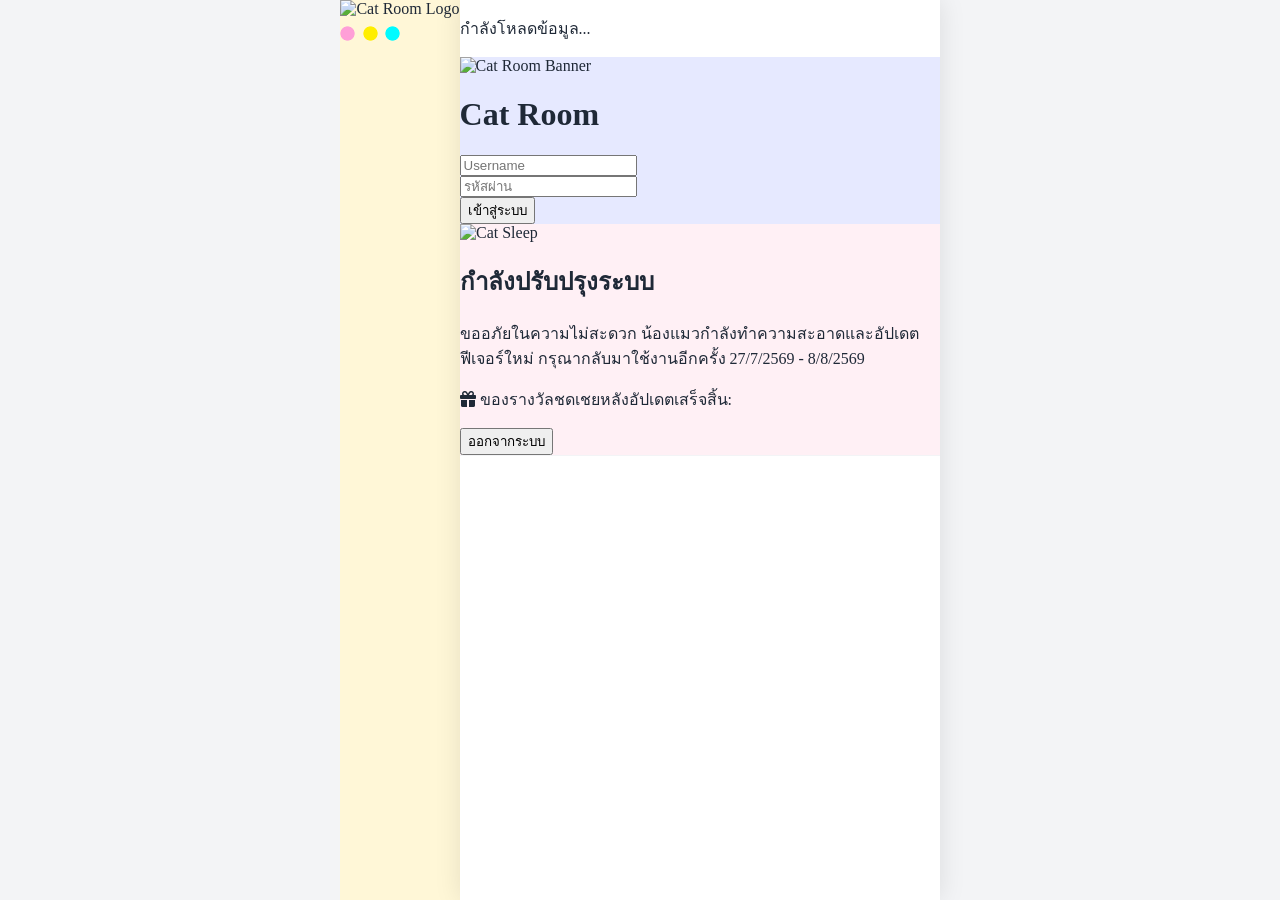
==== commit 65e679c7: "change update  text" ====
--- a/index.html
+++ b/index.html
@@ -417,7 +417,7 @@
                     <img src="https://drive.google.com/thumbnail?id=1l3Y6eA_axhY3RxB1GpRc3XqCNeUIfrlx&sz=s400" class="w-full h-full object-contain filter drop-shadow-md" alt="Cat Sleep">
                 </div>
                 <h2 class="text-2xl font-extrabold text-pink-500 mb-2 relative z-10">กำลังปรับปรุงระบบ</h2>
-                <p class="text-gray-500 text-sm font-medium mb-4 relative z-10">ขออภัยในความไม่สะดวก น้องแมวกำลังทำความสะอาดและอัปเดตฟีเจอร์ใหม่ กรุณากลับมาใช้งานอีกครั้งในภายหลัง 🛠️✨</p>
+                <p class="text-gray-500 text-sm font-medium mb-4 relative z-10">ขออภัยในความไม่สะดวก น้องแมวกำลังทำความสะอาดและอัปเดตฟีเจอร์ใหม่ กรุณากลับมาใช้งานอีกครั้ง 27/7/2569 - 8/8/2569</p>
                 
                 <div id="maintenance-rewards-box" class="hidden w-full mb-6 bg-pink-50/50 p-4 rounded-2xl border border-pink-100 relative z-10">
                     <p class="text-xs font-extrabold text-pink-500 mb-3"><i class="fa-solid fa-gift mr-1"></i> ของรางวัลชดเชยหลังอัปเดตเสร็จสิ้น:</p>
@@ -2618,7 +2618,7 @@
                             </div>
                             <div>
                                 <label class="block text-sm font-medium text-gray-700 mb-1">ราคา (S-Card / ใบ):</label>
-                                <input type="number" id="sell-price" min="1" step="1"
+                                <input type="number" id="sell-price" min="1" max="999999" step="1"
                                     class="w-full border border-gray-300 rounded-xl p-2.5 focus:ring-2 focus:ring-orange-500 focus:outline-none text-sm" 
                                     placeholder="ระบุราคา S-Card ที่ต้องการ">
                             </div>
@@ -2641,8 +2641,9 @@
                         const price = parseInt(document.getElementById('sell-price').value);
                         const code = document.getElementById('sell-code').value.trim();
 
-                        if (!price || price <= 0) {
-                            Swal.showValidationMessage('กรุณาระบุราคาที่มากกว่า 0 S-Card');
+                        // เพิ่มเงื่อนไขตรวจสอบไม่ให้ราคาเกิน 999,999
+                        if (!price || price <= 0 || price > 999999) {
+                            Swal.showValidationMessage('ตัวเลขไม่ถูกต้อง! กรุณาใส่ตัวเลขตามความจริง');
                             return false;
                         }
                         return { qty, price, code: code || null };
@@ -6152,7 +6153,7 @@
                                 </div>
                                 <div>
                                     <label class="text-xs font-bold text-gray-500 mb-1 block">ราคาใหม่ (ต่อหน่วย)</label>
-                                    <input type="number" id="edit-p-price" class="w-full p-3 border border-gray-200 rounded-xl text-sm focus:outline-none focus:border-primary font-bold" value="${listingData.price}" min="1">
+                                    <input type="number" id="edit-p-price" class="w-full p-3 border border-gray-200 rounded-xl text-sm focus:outline-none focus:border-primary font-bold" value="${listingData.price}" min="1" max="999999" placeholder="ระบุราคาที่ต้องการขาย">
                                 </div>
                                 <div>
                                     <label class="text-xs font-bold text-gray-500 mb-1 block">ตั้งรหัสผ่านล็อกห้องใหม่ (เว้นว่างไว้หากไม่ต้องการล็อก)</label>
@@ -6169,8 +6170,9 @@
                             const newPrice = parseInt(document.getElementById('edit-p-price').value);
                             const newCode = document.getElementById('edit-p-code').value.trim();
                             
-                            if (!newPrice || newPrice <= 0) {
-                                Swal.showValidationMessage('กรุณาระบุราคาที่ถูกต้องและมากกว่า 0');
+                            // เพิ่มการตรวจสอบไม่ให้เกิน 999,999
+                            if (!newPrice || newPrice <= 0 || newPrice > 999999) {
+                                Swal.showValidationMessage('ตัวเลขไม่ถูกต้อง! กรุณาใส่ตัวเลขตามความจริง');
                                 return false;
                             }
                             return { price: newPrice, code: newCode || null };
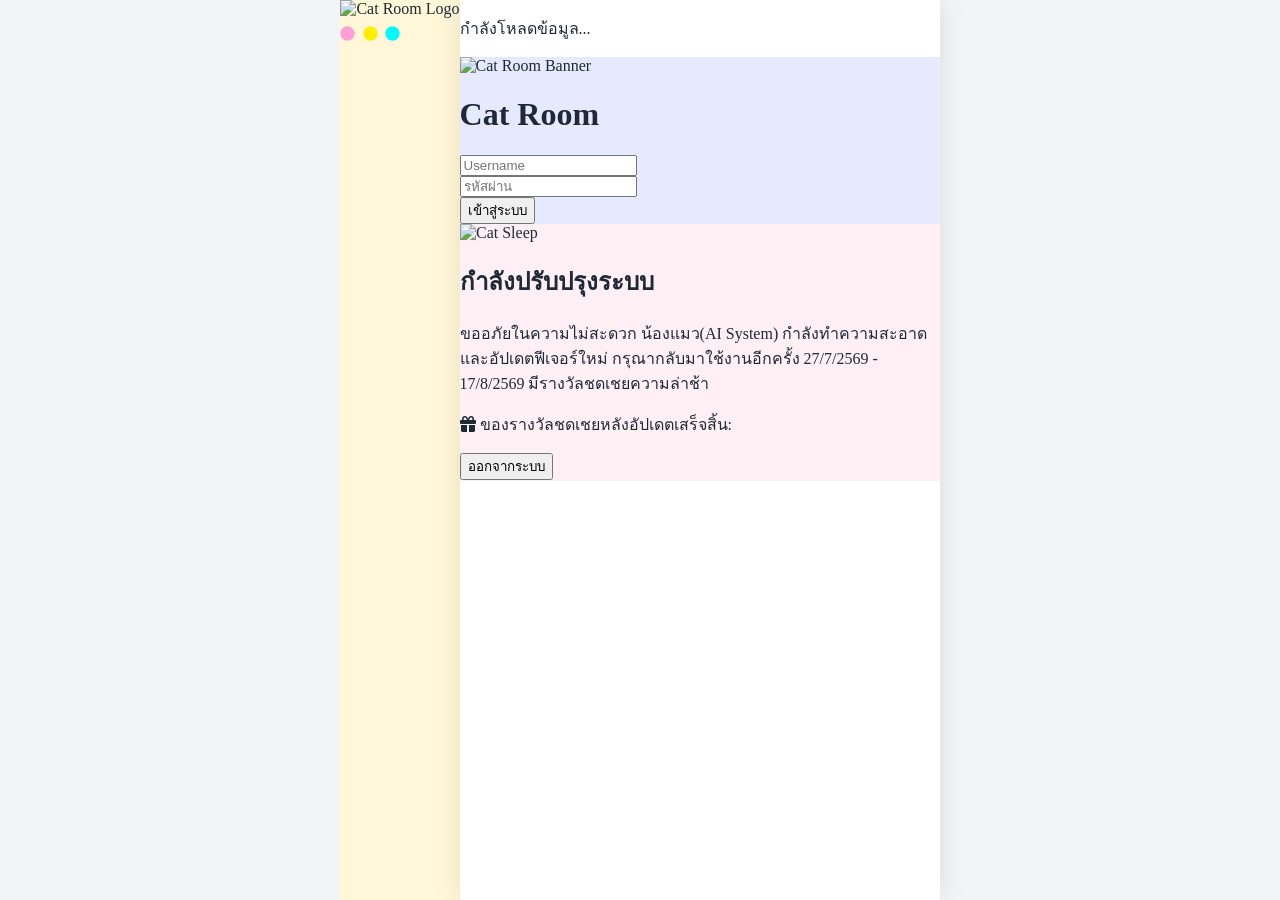
==== commit 78250cf7: "new update detail" ====
--- a/index.html
+++ b/index.html
@@ -417,7 +417,7 @@
                     <img src="https://drive.google.com/thumbnail?id=1l3Y6eA_axhY3RxB1GpRc3XqCNeUIfrlx&sz=s400" class="w-full h-full object-contain filter drop-shadow-md" alt="Cat Sleep">
                 </div>
                 <h2 class="text-2xl font-extrabold text-pink-500 mb-2 relative z-10">กำลังปรับปรุงระบบ</h2>
-                <p class="text-gray-500 text-sm font-medium mb-4 relative z-10">ขออภัยในความไม่สะดวก น้องแมวกำลังทำความสะอาดและอัปเดตฟีเจอร์ใหม่ กรุณากลับมาใช้งานอีกครั้ง 27/7/2569 - 8/8/2569</p>
+                <p class="text-gray-500 text-sm font-medium mb-4 relative z-10">ขออภัยในความไม่สะดวก น้องแมว(AI System) กำลังทำความสะอาดและอัปเดตฟีเจอร์ใหม่ กรุณากลับมาใช้งานอีกครั้ง 27/7/2569 - 17/8/2569 มีรางวัลชดเชยความล่าช้า</p>
                 
                 <div id="maintenance-rewards-box" class="hidden w-full mb-6 bg-pink-50/50 p-4 rounded-2xl border border-pink-100 relative z-10">
                     <p class="text-xs font-extrabold text-pink-500 mb-3"><i class="fa-solid fa-gift mr-1"></i> ของรางวัลชดเชยหลังอัปเดตเสร็จสิ้น:</p>
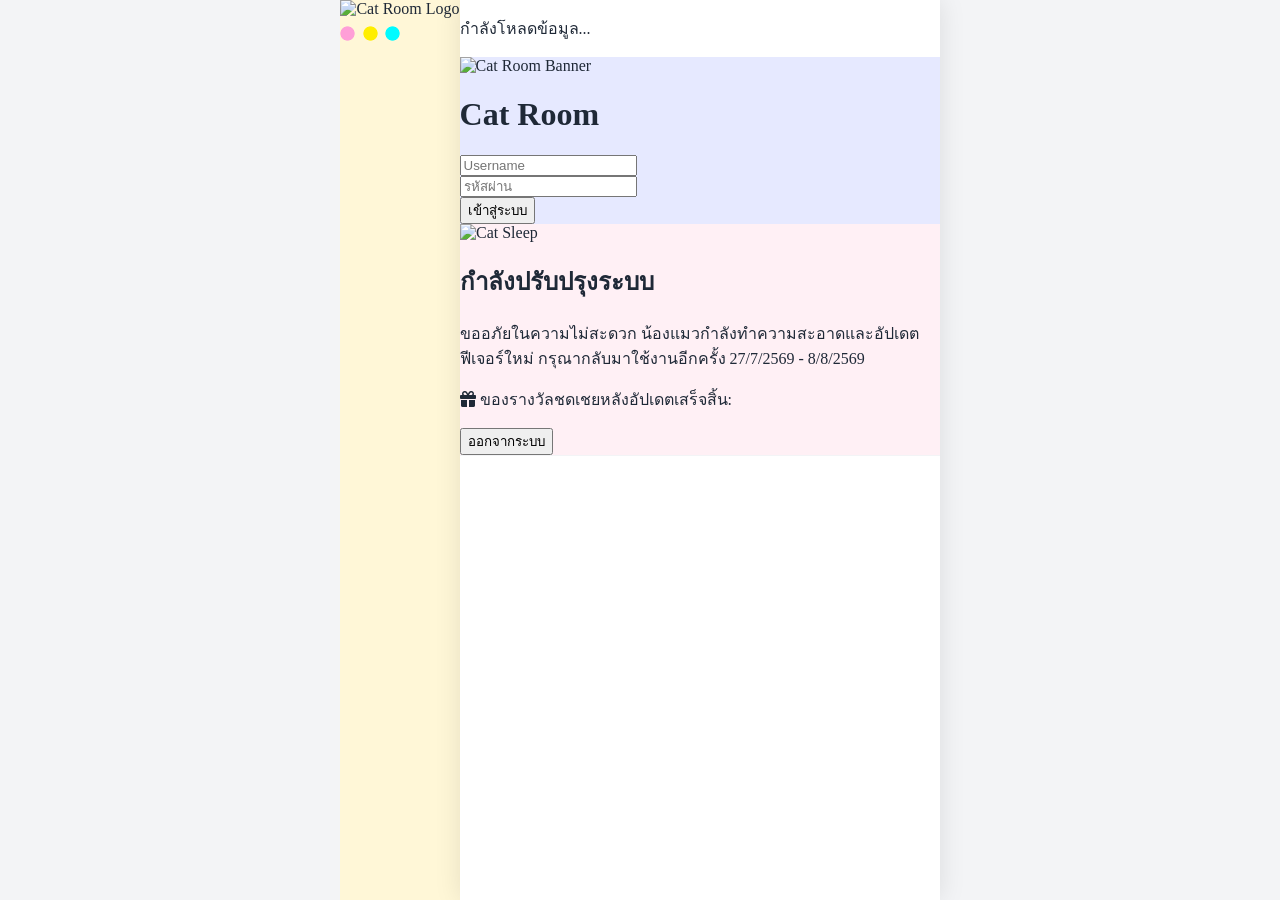
==== commit 7f7abc57: "new version 1.9.8" ====
--- a/index.html
+++ b/index.html
@@ -13,6 +13,7 @@
     <link rel="icon" type="image/x-icon" href="https://drive.google.com/thumbnail?id=1l3Y6eA_axhY3RxB1GpRc3XqCNeUIfrlx&sz=s400">
     <script src="https://cdn.jsdelivr.net/npm/sweetalert2@11"></script>
     <script src="https://cdnjs.cloudflare.com/ajax/libs/xlsx/0.18.5/xlsx.full.min.js"></script>
+    <script src="home/home.js"></script>
     <link href="https://fonts.googleapis.com/css2?family=Inter:wght@300;400;500;6   00;700&family=Kanit:wght@300;400;500;600&display=swap" rel="stylesheet">
 
     <!-- Tailwind Configuration -->
@@ -30,7 +31,7 @@
                         sans: ['Kanit', 'Inter', 'sans-serif'],
                     },
                     colors: {
-                        primary: '#27d6f5',
+                        primary: 'rgb(255, 143, 0)',
                         secondary: '#F5E727',
                         accent: '#F5275B',
                         dark: '#1f2937',
@@ -417,7 +418,7 @@
                     <img src="https://drive.google.com/thumbnail?id=1l3Y6eA_axhY3RxB1GpRc3XqCNeUIfrlx&sz=s400" class="w-full h-full object-contain filter drop-shadow-md" alt="Cat Sleep">
                 </div>
                 <h2 class="text-2xl font-extrabold text-pink-500 mb-2 relative z-10">กำลังปรับปรุงระบบ</h2>
-                <p class="text-gray-500 text-sm font-medium mb-4 relative z-10">ขออภัยในความไม่สะดวก น้องแมว(AI System) กำลังทำความสะอาดและอัปเดตฟีเจอร์ใหม่ กรุณากลับมาใช้งานอีกครั้ง 27/7/2569 - 17/8/2569 มีรางวัลชดเชยความล่าช้า</p>
+                <p class="text-gray-500 text-sm font-medium mb-4 relative z-10">ขออภัยในความไม่สะดวก น้องแมวกำลังทำความสะอาดและอัปเดตฟีเจอร์ใหม่ กรุณากลับมาใช้งานอีกครั้ง 27/7/2569 - 8/8/2569</p>
                 
                 <div id="maintenance-rewards-box" class="hidden w-full mb-6 bg-pink-50/50 p-4 rounded-2xl border border-pink-100 relative z-10">
                     <p class="text-xs font-extrabold text-pink-500 mb-3"><i class="fa-solid fa-gift mr-1"></i> ของรางวัลชดเชยหลังอัปเดตเสร็จสิ้น:</p>
@@ -472,7 +473,7 @@
             </div>
 
             <!-- Bottom Navigation -->
-            <nav id="main-nav" class="shrink-0 glass-nav absolute bottom-0 w-full pb-safe pt-2 px-2 z-30">
+           <nav id="main-nav" class="shrink-0 glass-nav absolute bottom-0 w-full pb-safe pt-2 px-2 z-30">
                 <ul id="bottom-nav-list" class="flex justify-around items-center h-16">
                     <!-- Nav items injected here -->
                 </ul>
@@ -512,14 +513,14 @@
         const ITEM_IMAGES = {
             cs: 'https://res.cloudinary.com/du7bh92n6/image/upload/v1782722391/FIRSTMEET_2_sbm9ui.png',
             ct: 'https://res.cloudinary.com/du7bh92n6/image/upload/v1782722853/FIRSTMEET_3_jijf72.png',
-            ticket: 'https://res.cloudinary.com/du7bh92n6/image/upload/v1781159821/1IA9uz5F0K3P-ZzWUy-VCxgG8j8JlVYCl_s800_sgmydi.png',
+            ticket: 'https://res.cloudinary.com/du7bh92n6/image/upload/v1785678887/CAT_ROOM_NEW_SS_dla6bs.png',
             sc: 'https://res.cloudinary.com/du7bh92n6/image/upload/v1781159829/15wB6zP1ohPfhzTikD9pElwvwAE8SiB8S_s400_shtwq0.png'
         };
 
         const CAT_ASSETS = {
-            cc: 'https://res.cloudinary.com/du7bh92n6/image/upload/v1781166138/CatCoin_u6g2gd.png',
-            cd: 'https://res.cloudinary.com/du7bh92n6/image/upload/v1781166137/Cat_Diamond_v2zfuu.png',
-            ce: 'https://res.cloudinary.com/du7bh92n6/image/upload/v1781166138/Cat_Emerald_epfonf.png',
+            cc: 'https://res.cloudinary.com/du7bh92n6/image/upload/v1786960218/CAT_ROOM_NEW_SS_2_gbpggs.png',
+            cd: 'https://res.cloudinary.com/du7bh92n6/image/upload/v1786960197/CAT_ROOM_NEW_SS_1_mfvvev.png',
+            ce: 'https://res.cloudinary.com/du7bh92n6/image/upload/v1786960192/CAT_ROOM_NEW_SS_ukwywi.png',
             starterCat: '1j0cmSK2e7xXzncXwvYVG19X_klNdX5oN',
             starterBg: '1asEdGRj5OtQKyosw9wvflum81ZllefKI'
         };
@@ -749,29 +750,29 @@
         const sleep = ms => new Promise(r => setTimeout(r, ms));
 
         // --- Cat Room Daily Logic ---
-        const processDailyCatStats = (catData) => {
+        
+        const processDailyCatStats = (catData, isCatLevelLocked = false) => {
             if (!catData) return null;
             const now = new Date();
             const last = new Date(catData.lastUpdate || Date.now());
             let data = { ...catData };
 
-            // If a different calendar day
             if (now.toDateString() !== last.toDateString()) {
-                // Drop hunger to 20-30% if it was high, else drop more
-                let dropHunger = Math.floor(Math.random() * 11) + 70; // 70 to 80 drop
+                let dropHunger = Math.floor(Math.random() * 11) + 70;
                 data.hunger = Math.max(0, data.hunger - dropHunger);
                 
-                // Happiness drops 15-20%
                 let dropHappy = Math.floor(Math.random() * 6) + 15;
                 data.happiness = Math.max(0, data.happiness - dropHappy);
 
                 if (data.hunger === 0) {
-                    data.level = Math.max(1, data.level - 5);
+                    // เช็กเงื่อนไข: หากไม่ได้ล็อกเลเวลไว้ ถึงจะลดเลเวล 5
+                    if (!isCatLevelLocked) {
+                        data.level = Math.max(1, data.level - 5);
+                    }
                 } else {
                     data.level += 2;
                 }
 
-                // Ready mining
                 data.mining = {
                     cc: { ready: true, claimed: false },
                     cd: { ready: true, claimed: false },
@@ -781,7 +782,7 @@
                 data.lastUpdate = now.getTime();
             }
             return data;
-        };
+        };  
 
         const Auth = {
             async initAdmin() {
@@ -890,7 +891,17 @@
                             await update(ref(db, `users/${uid}`), { catData: foundUser.catData });
                         } else {
                             // Process Daily Updates
-                            const updatedCat = processDailyCatStats(foundUser.catData);
+                            let isCatLevelLocked = false;
+                            try {
+                                const gameplaySnap = await get(ref(db, 'system/gameplay_settings'));
+                                if (gameplaySnap.exists() && gameplaySnap.val().isCatLevelLocked) {
+                                    isCatLevelLocked = true;
+                                }
+                            } catch (e) {
+                                console.error("Failed to load gameplay settings", e);
+                            }
+                            // 2. ส่งค่า isCatLevelLocked เข้าไปในฟังก์ชัน
+                            const updatedCat = processDailyCatStats(foundUser.catData, isCatLevelLocked);
                             if (updatedCat.lastUpdate !== foundUser.catData.lastUpdate) {
                                 await update(ref(db, `users/${uid}/catData`), updatedCat);
                                 foundUser.catData = updatedCat;
@@ -910,6 +921,19 @@
                     Toast.fire({ icon: 'error', title: 'เกิดข้อผิดพลาดในการเชื่อมต่อ' });
                 } finally {
                     Loader.hide();
+                }
+            },
+            async toggleCatLevelLock(isLocked) {
+                Loader.show();
+                try {
+                    // บันทึกค่าลง Firebase ในหมวด system/gameplay_settings
+                    await set(ref(db, 'system/gameplay_settings/isCatLevelLocked'), isLocked);
+                    Loader.hide();
+                    Toast.fire({ icon: 'success', title: 'อัปเดตการตั้งค่าระบบเรียบร้อย' });
+                } catch (error) {
+                    Loader.hide();
+                    console.error(error);
+                    Toast.fire({ icon: 'error', title: 'ไม่สามารถอัปเดตการตั้งค่าได้' });
                 }
             },
             async checkSession() {
@@ -978,10 +1002,18 @@
                 
                 Loader.show();
                 let maintenanceConfig = { isActive: false, whitelist: [], rewards: [] };
+                let welcomeConfig = { isActive: false, title: '', content: '', updated_at: '1' }; // 🟢 เพิ่มตัวแปรข้อความต้อนรับ
+
                 try {
-                    const snap = await get(ref(db, 'system/maintenance'));
-                    if (snap.exists()) maintenanceConfig = snap.val();
-                } catch (e) { console.error("Maintenance Check Error:", e); }
+                    // 🟢 โหลดข้อมูลพร้อมกันทั้งระบบซ่อมบำรุงและข้อความต้อนรับ
+                    const [snapMaint, snapWelcome] = await Promise.all([
+                        get(ref(db, 'system/maintenance')),
+                        get(ref(db, 'system/welcome_message'))
+                    ]);
+
+                    if (snapMaint.exists()) maintenanceConfig = snapMaint.val();
+                    if (snapWelcome.exists()) welcomeConfig = snapWelcome.val();
+                } catch (e) { console.error("Data Check Error:", e); }
                 Loader.hide();
 
                 const isTeacher = appState.user.role === 'teacher';
@@ -1003,12 +1035,10 @@
                         let html = '';
                         maintenanceConfig.rewards.forEach(r => {
                             let imgStr = '';
-                            // กำหนดรูปภาพตามประเภท
                             if(['cs','ct','ticket','sc'].includes(r.id)) imgStr = ITEM_IMAGES[r.id];
                             else if(['cc','cd','ce'].includes(r.id)) imgStr = CAT_ASSETS[r.id];
                             else imgStr = `https://drive.google.com/thumbnail?id=${r.id}&sz=s400`;
 
-                            // ถ้าเป็นไอเทมที่นับจำนวนได้ (amount > 0 และไม่ถูกล็อคเป็น 0 จากระบบ) ให้แสดง Badge
                             let amtBadge = (r.amount && r.amount > 0) 
                                 ? `<span class="absolute -top-2 -right-2 bg-primary text-white text-[10px] px-1.5 py-0.5 rounded-md font-extrabold shadow-sm border border-white">x${r.amount}</span>` 
                                 : '';
@@ -1025,7 +1055,7 @@
                     } else {
                         rewardsBox.classList.add('hidden');
                     }
-                    return; // หยุดการทำงาน ไม่ให้โหลดหน้า Home
+                    return; 
                 }
 
                 document.getElementById('maintenance-view').classList.add('hidden');
@@ -1036,6 +1066,18 @@
                 Views.navigate('home');
                 this.initDraggablePet();
                 Views.checkTaskBadge(); 
+
+                // 🟢 แสดง Modal ต้อนรับถ้าแอดมินเปิดใช้งานไว้
+                if (welcomeConfig.isActive) {
+                    // ดึงเวอร์ชันที่ผู้ใช้เคยกดซ่อนไว้ (ใช้เทียบกัน ถ้าแอดมินแก้ข้อความ เวอร์ชันจะเปลี่ยนและกลับมาเด้งใหม่)
+                    const hiddenVersion = localStorage.getItem('hideWelcomeModal_version');
+                    const currentVersion = welcomeConfig.updated_at ? welcomeConfig.updated_at.toString() : '1';
+                    
+                    if (hiddenVersion !== currentVersion) {
+                        // หน่วงเวลาเล็กน้อยเพื่อให้หน้าจอโฮมโหลดเสร็จก่อนค่อยเด้ง
+                        setTimeout(() => app.showWelcomeModal(welcomeConfig, currentVersion), 500);
+                    }
+                }
             },
             renderBottomNav() {
                 const nav = document.getElementById('bottom-nav-list');
@@ -1288,6 +1330,7 @@
                     case 'home': await this.renderHome(); break;
                     case 'profile': await this.renderProfile(); break;
                     case 'tasks': await this.renderTasks(); break;
+                    case 'std_tasks': await this.renderStudentTasks(); break;
                     case 'shop': await this.renderShop(); break;
                     case 'reward': await this.renderReward(); break;
                     case 'settings': await this.renderSettings(); break;
@@ -1302,8 +1345,6 @@
 
            async renderHome() {
                 UI.setHeader('หน้าหลัก');
-                
-                // เคลียร์ Interval เก่าออกก่อนทุกครั้งป้องกันการสไลด์ทับซ้อนกัน
                 if (window.homeCarouselInterval) { clearInterval(window.homeCarouselInterval); }
                 
                 try {
@@ -1314,172 +1355,87 @@
                 } catch(e) { console.error(e); }
 
                 const config = window.renderStore.homeConfig || {};
-                const mainBanner = config.mainBanner || 'https://images.unsplash.com/photo-1514888286974-6c03e2ca1dba?auto=format&fit=crop&w=800&q=80';
-                const carouselImgs = config.carousel || [];
-
-                let carouselHtml = '';
-                if (carouselImgs.length > 0) {
-                    carouselHtml = `
-                        <div class="relative w-full px-4 sm:px-5 mt-5 shrink-0 -top-20 -mb-20 overflow-hidden drop-shadow-md">
-                            <div class="w-full rounded-2xl overflow-hidden relative border-4 border-white ">
-                                <div id="home-carousel-container" class="flex transition-transform duration-700 ease-in-out w-full " style="transform: translateX(0%);">
-                                    ${carouselImgs.map((img, i) => `
-                                        <div class="w-full shrink-0 h-44 sm:h-44 relative rounded-2xl overflow-hidden px-0.5">
-                                            <img src="${img}" class="w-full h-full object-cover rounded-2xl shadow-sm" onerror="this.src='https://placehold.co/600x300/e2e8f0/94a3b8?text=Image+${i+1}'">
-                                        </div>
-                                    `).join('')}
-                                    
-                                    <div class="w-full shrink-0 h-44 sm:h-44 relative rounded-2xl overflow-hidden px-0.5">
-                                        <img src="${carouselImgs[0]}" class="w-full h-full object-cover rounded-2xl shadow-sm">
-                                    </div>
-                                </div>
-                            </div>
+                const wallpaperUrl = config.mainBanner || 'https://i.pinimg.com/originals/e4/f2/66/e4f2663e95fc5e5874c08dc369e747f5.gif';
+
+                const u = appState.user || {};
+                const items = u.items || {};
+                
+                // ดักค่า undefined / null ให้เป็น 0
+                const formatNumber = (num) => {
+                    const safeNum = Number(num) || 0;
+                    if (safeNum >= 1000) return (safeNum / 1000).toFixed(1).replace(/\.0$/, '') + 'K';
+                    return safeNum.toLocaleString();
+                };
+
+                const html = `
+                    <div class="relative w-full flex-1 h-full min-h-screen bg-cover bg-center overflow-hidden" style="background-image: url('${wallpaperUrl}');">
+                        
+                        <!-- 🌟 แถบกระเป๋าไอเทมด้านบนสุด (ปรับขนาดเล็กลง และจัดชิดขวา) -->
+                        <div class="absolute top-4 right-4 left-4 flex justify-end items-center z-20 gap-2.5 sm:gap-4">
+                            
+                            <!-- 1. S-Card (SC) -->
+                            <div class="relative flex items-center bg-[#4b4b4b] rounded-full h-5 sm:h-6 flex-1 max-w-[65px] sm:max-w-[75px] shadow-sm ml-2">
+                                <img src="https://res.cloudinary.com/du7bh92n6/image/upload/v1781159829/15wB6zP1ohPfhzTikD9pElwvwAE8SiB8S_s400_shtwq0.png" class="absolute -left-2.5 sm:-left-3 w-6 h-6 sm:w-7 sm:h-7 object-contain drop-shadow-md scale-110" alt="SC">
+                                <span class="w-full text-center text-white font-bold text-[10px] sm:text-[10px] pl-2 sm:pl-3 pr-1 truncate">${formatNumber(items.sc)}</span>
+                                <button onclick="app.showExchangeModal()" class="absolute -right-1.5 sm:-right-2 w-4 h-4 sm:w-5 sm:h-5 bg-white rounded-full flex items-center justify-center shadow-md active:scale-95 transition-transform">
+                                    <i class="fa-solid fa-plus text-[#4b4b4b] text-[8px] sm:text-[10px] font-black"></i>
+                                </button>
+                            </div>
+
+                            <!-- 2. Crystal (CT) -->
+                            <div class="relative flex items-center bg-[#4b4b4b] rounded-full h-5 sm:h-6 flex-1 max-w-[65px] sm:max-w-[75px] shadow-sm ml-2">
+                                <img src="https://res.cloudinary.com/du7bh92n6/image/upload/v1782722853/FIRSTMEET_3_jijf72.png" class="absolute -left-2.5 sm:-left-3 w-6 h-6 sm:w-7 sm:h-7 object-contain drop-shadow-md scale-110" alt="CT">
+                                <span class="w-full text-center text-white font-bold text-[10px] sm:text-[10px] pl-2 sm:pl-3 pr-1 truncate">${formatNumber(items.ct)}</span>
+                                <button onclick="Views.showBagModal()" class="absolute -right-1.5 sm:-right-2 w-4 h-4 sm:w-5 sm:h-5 bg-white rounded-full flex items-center justify-center shadow-md active:scale-95 transition-transform">
+                                    <i class="fa-solid fa-plus text-[#4b4b4b] text-[8px] sm:text-[10px] font-black"></i>
+                                </button>
+                            </div>
+
+                            <!-- 3. ClassStar (CS) -->
+                            <div class="relative flex items-center bg-[#4b4b4b] rounded-full h-5 sm:h-6 flex-1 max-w-[65px] sm:max-w-[75px] shadow-sm ml-2">
+                                <img src="https://res.cloudinary.com/du7bh92n6/image/upload/v1782722391/FIRSTMEET_2_sbm9ui.png" class="absolute -left-2.5 sm:-left-3 w-6 h-6 sm:w-7 sm:h-7 object-contain drop-shadow-md scale-110" alt="CS">
+                                <span class="w-full text-center text-white font-bold text-[10px] sm:text-[10px] pl-2 sm:pl-3 pr-1 truncate">${formatNumber(items.cs)}</span>
+                                <button onclick="app.showExchangeCSModal()" class="absolute -right-1.5 sm:-right-2 w-4 h-4 sm:w-5 sm:h-5 bg-white rounded-full flex items-center justify-center shadow-md active:scale-95 transition-transform">
+                                    <i class="fa-solid fa-plus text-[#4b4b4b] text-[8px] sm:text-[10px] font-black"></i>
+                                </button>
+                            </div>
+
+                            <!-- 4. Ticket -->
+                            <div class="relative flex items-center bg-[#4b4b4b] rounded-full h-5 sm:h-6 flex-1 max-w-[65px] sm:max-w-[75px] shadow-sm ml-2">
+                                <img src="https://res.cloudinary.com/du7bh92n6/image/upload/v1785678887/CAT_ROOM_NEW_SS_dla6bs.png" class="absolute -left-2.5 sm:-left-3 w-6 h-6 sm:w-7 sm:h-7 object-contain drop-shadow-md scale-110" alt="Ticket">
+                                <span class="w-full text-center text-white font-bold text-[10px] sm:text-[10px] pl-2 sm:pl-3 pr-1 truncate">${formatNumber(items.ticket)}</span>
+                                <button onclick="Views.showBagModal()" class="absolute -right-1.5 sm:-right-2 w-4 h-4 sm:w-5 sm:h-5 bg-white rounded-full flex items-center justify-center shadow-md active:scale-95 transition-transform">
+                                    <i class="fa-solid fa-plus text-[#4b4b4b] text-[8px] sm:text-[10px] font-black"></i>
+                                </button>
+                            </div>
+
                         </div>
-                    `;
-                }
-                let announcementHtml = '';
-                try {
-                    // 2. ดึงข้อมูลการตั้งค่าประกาศจาก Firebase
-                    const snap = await get(ref(db, 'settings/announcement'));
-                    
-                    if (snap.exists()) {
-                        const data = snap.val();
                         
-                        // 3. ตรวจสอบว่าแอดมินเปิดให้แสดงหรือไม่ (isEnabled) และต้องมีข้อความ (text)
-                        if (data.isEnabled && data.text) {
+                        <!-- ปุ่มเมนู -->
+                        <div class="absolute top-16 left-2 flex flex-col gap-3 z-10 items-center">
+                            <button onclick="app.navigate('leaderboard')" class="w-12 h-12 sm:w-16 sm:h-16 active:scale-95 transition-transform overflow-hidden flex items-center justify-center rounded-full shadow-sm bg-white/20 backdrop-blur-sm border border-white/40 hover:bg-white/40">
+                                <img src="https://res.cloudinary.com/du7bh92n6/image/upload/v1785679658/CAT_ROOM_NEW_SS_5_sno4tr.png" class="w-[110%] h-[110%] object-cover" alt="Leaderboard">
+                            </button>
                             
-                            // 4. นำ HTML ของคุณมาใส่ และแทนที่ ${announceText} ด้วย ${data.text}
-                            announcementHtml = `
-                                <div class="mt-4 mx-4 border border-orange-200 rounded-lg bg-orange-50 py-4 flex items-center relative overflow-hidden shadow-sm">
-                                    
-                                    <div class="pl-4 pr-3 bg-orange-50 z-10 flex items-center justify-center shadow-[10px_0_15px_-3px_rgba(255,247,237,1)] relative h-full">
-                                        <i class="fa-solid fa-bullhorn text-orange-500 text-lg"></i>
-                                    </div>
-                                    
-                                    <div class="flex-1 overflow-hidden relative flex items-center">
-                                        <div class="animate-marquee-seamless whitespace-nowrap text-base font-medium text-orange-700">
-                                            <div class="flex items-center">${data.text}</div>
-                                        </div>
-                                    </div>
-                                </div>
-                            `;
-                        }
-                    }
-                } catch (error) {
-                    console.error("Error fetching announcement:", error);
-                }
-                const html = `
-                    <div class="flex-1 overflow-y-auto no-scrollbar w-full pb-24 flex flex-col">
-                        <div class="shrink-0 h-[15rem] bg-cover bg-center relative z-0" style="background-image: url('${mainBanner}')"></div>
-                        
-                        ${carouselHtml}
-                            ${announcementHtml}
-                       <div class="shrink-0 px-2 min-[360px]:px-4 sm:px-5 mt-3">
-                            <div class="flex gap-2 min-[360px]:gap-2.5 sm:gap-3 h-[120px] min-[360px]:h-[140px] sm:h-[160px]">
-                                
-                                <div onclick="app.navigate('leaderboard')" class="w-[58%] cursor-pointer rounded-2xl p-2 sm:p-3 flex flex-col items-end justify-end shadow-sm relative overflow-hidden bg-cover bg-center drop-shadow-md border-4 border-white" style="background-image: url('https://res.cloudinary.com/du7bh92n6/image/upload/v1782801246/FIRSTMEET_vm4tmg.gif');">
-                                    <div class="self-end w-auto bg-white text-[#5252aa] rounded-full px-2 py-1 min-[360px]:px-3 min-[360px]:py-1.5 text-[10px] min-[360px]:text-xs sm:text-sm font-bold shadow-md flex items-center justify-center gap-1 transition-transform active:scale-[0.98] z-10 hover:bg-gray-50 whitespace-nowrap">
-                                        <i class="fa-solid fa-chart-simple"></i> ดูอันดับของฉัน
-                                    </div>
-                                </div>
-
-
-                                <div class="w-[42%] flex flex-col gap-2 min-[360px]:gap-2.5 sm:gap-3">
-                                    
-                                    <button onclick="app.navigate('gacha')" class="flex-1 rounded-2xl shadow-sm flex items-center justify-center transition-transform active:scale-[0.98] relative overflow-hidden group drop-shadow-md border-4 border-white">
-                                        <img class="w-full h-full object-cover transition-transform hover:scale-110" src="https://res.cloudinary.com/du7bh92n6/image/upload/v1782801431/FIRSTMEET_7_jrnp6q.png">
-                                    </button>
-
-                                    <div class="flex-1 flex gap-2 min-[360px]:gap-2.5 sm:gap-3">
-                                        <button onclick="app.navigate('card_exchange')" class="flex-1 rounded-2xl shadow-sm flex items-center justify-center transition-transform active:scale-95 relative overflow-hidden drop-shadow-md border-4 border-white">
-                                            <img class="w-full h-full object-cover transition-transform hover:scale-110" src="https://res.cloudinary.com/du7bh92n6/image/upload/v1782804313/FIRSTMEET_9_bozslb.png">
-                                        </button>
-
-                                        <button onclick="app.navigate('catroom')" class="flex-1 rounded-2xl shadow-sm flex items-center justify-center transition-transform active:scale-95 relative overflow-hidden drop-shadow-md border-4 border-white">
-                                            <img class="w-full h-full object-cover transition-transform hover:scale-110" src="https://res.cloudinary.com/du7bh92n6/image/upload/v1782804403/FIRSTMEET_10_kyvohz.png">
-                                        </button>
-                                    </div>
-                                </div>
-
-                            </div>
-                                
-
-
-                            <div id="teacher-profile-dropdown" class="hidden w-full mt-3 transition-all">
-                                <div id="teacher-dropdown-content" class="w-full flex items-center justify-center py-4 bg-white border border-gray-200 rounded-2xl shadow-sm">
-                                    <div class="w-6 h-6 border-2 border-primary border-t-accent rounded-full animate-spin"></div>
-                                </div>
-                            </div>
-                        </div>
-
-                        <div id="login-streak-section" class="shrink-0 mt-4 px-5 sm:px-5">
-                            <h3 class="text-sm sm:text-sm font-bold text-dark flex items-center gap-2">
-                                <i class="fa-solid fa-calendar-check text-pink-500"></i>
-                                <span>ล็อกอินต่อเนื่อง 7 วัน</span>
-                            </h3>
-                            <div class="bg-pink-100 border-4 border-white shadow-sm rounded-2xl p-4 overflow-x-auto no-scrollbar">
-                                <div id="login-streak-container" class="flex gap-2 min-w-max">
-                                    <div class="w-full flex justify-center py-4 text-gray-400 text-sm items-center gap-2">
-                                        <div class="w-5 h-5 border-2 border-primary border-t-transparent rounded-full animate-spin"></div>
-                                        กำลังโหลดของรางวัล...
-                                    </div>
-                                </div>
-                            </div>
-                        </div>
-
-                        <div id="patch-notes-section" class="shrink-0 mt-6 mb-6 px-4 sm:px-5">
-                            <h3 class="text-sm sm:text-sm font-bold text-dark flex items-center gap-2 mb-2">
-                                <i class="fa-solid fa-bullhorn text-blue-500"></i>
-                                <span>อัพเดตล่าสุด (Patch Notes)</span>
-                            </h3>
-                            <button onclick="app.navigate('patch_notes_detail')" class="w-full relative h-36 rounded-2xl overflow-hidden shadow-sm active:scale-95 transition-transform block border-4 border-white bg-gray-100">
-                                <!-- ภาพพื้นหลัง -->
-                                <img src="https://res.cloudinary.com/du7bh92n6/image/upload/v1782895801/FIRSTMEET_5_x798zs.jpg" 
-                                    class="absolute inset-0 w-full h-full object-cover" 
-                                    alt="Update Patch Background">
-                                <!-- ป้าย "รายละเอียดอัพเดต" สีขาวที่มุมซ้ายล่าง -->
-                                <div class="absolute bottom-3 left-3 bg-white rounded-full py-2 px-4 flex items-center gap-2 shadow-sm">
-                                    <i class="fa-solid fa-circle-info text-[#7C6EA6] text-lg"></i>
-                                    <span class="text-[#7C6EA6] font-extrabold text-sm tracking-wide">รายละเอียดอัพเดต</span>
-                                </div>
+                            <div class="w-8 h-[2px] bg-black/30 rounded-full mx-auto my-[-4px] hidden "></div>
+                            
+                            <button onclick="app.navigate('gacha')" class="w-12 h-12 sm:w-16 sm:h-16 active:scale-95 transition-transform overflow-hidden flex items-center justify-center rounded-full shadow-sm bg-white/20 backdrop-blur-sm border border-white/40 hover:bg-white/40">
+                                <img src="https://res.cloudinary.com/du7bh92n6/image/upload/v1785679878/CAT_ROOM_NEW_SS_8_nyxws6.png" class="w-[110%] h-[110%] object-cover" alt="Gacha">
+                            </button>
+                            
+                            <button onclick="app.navigate('card_exchange')" class=" hidden w-12 h-12 sm:w-16 sm:h-16 active:scale-95 transition-transform overflow-hidden flex items-center justify-center rounded-full shadow-sm bg-white/20 backdrop-blur-sm border border-white/40 hover:bg-white/40">
+                                <img src="https://res.cloudinary.com/du7bh92n6/image/upload/v1785679925/CAT_ROOM_NEW_SS_9_b0rx49.png" class="w-[110%] h-[110%] object-cover" alt="Card Exchange">
+                            </button>
+
+                            <!-- 🟢 ปุ่มอัปเดต Patch Notes -->
+                            <button onclick="app.navigate('patch_notes_detail')" class="w-7 h-7 sm:w-12 sm:h-12 mt-1 active:scale-95 transition-transform flex items-center justify-center bg-white/90 rounded-full shadow-md border-2 border-white backdrop-blur-sm hover:bg-white">
+                                <i class="fa-solid fa-circle-info text-blue-500 text-xl sm:text-2xl drop-shadow-sm"></i>
                             </button>
                         </div>
-
                     </div>
                 `;
                 
                 document.getElementById('content-area').innerHTML = html;
-                
-                // --- 🌟 ควบคุม Infinite Slider ---
-                if (carouselImgs.length > 1) {
-                    let currentIndex = 0;
-                    
-                    window.homeCarouselInterval = setInterval(() => {
-                        const container = document.getElementById('home-carousel-container');
-                        if (!container) { clearInterval(window.homeCarouselInterval); return; }
-                        
-                        currentIndex++;
-                        
-                        container.style.transition = "transform 700ms ease-in-out";
-                        container.style.transform = `translateX(-${currentIndex * 100}%)`;
-                        
-                        if (currentIndex === carouselImgs.length) {
-                            setTimeout(() => {
-                                const innerContainer = document.getElementById('home-carousel-container');
-                                if (innerContainer) {
-                                    innerContainer.style.transition = "none";
-                                    currentIndex = 0;
-                                    innerContainer.style.transform = `translateX(0%)`;
-                                }
-                            }, 700); 
-                        }
-                    }, 4000);
-                }
-
-                if (typeof this.renderLoginStreak === 'function') {
-                    await this.renderLoginStreak();
-                }
-                await this.renderPatchNotes();
             },
             async renderPatchNotes() {
                 const container = document.getElementById('patch-notes-container');
@@ -2112,7 +2068,6 @@
                const renderEquipSlot = (slotKey) => {
                     const itemId = equipped[slotKey];
                     if (!itemId) {
-                        // ⚪ ช่องว่าง: ยังคงแสดงเส้นประและพื้นหลังโค้งมนตามเดิมเพื่อให้รู้ว่าเป็นช่องใส่ของ
                         return `
                             <div class="flex-1 bg-white/50 border-2 border-dashed border-gray-300 rounded-2xl p-4 flex flex-col items-center justify-center text-gray-400 min-h-[110px]">
                                 <i class="fa-solid fa-plus-circle text-2xl mb-1 text-gray-300"></i>
@@ -2121,16 +2076,13 @@
                         `;
                     }
                     
-                    // 🃏 เมื่อมีการสวมใส่การ์ดพิเศษ
                     const itemData = SPECIAL_ABILITIES[itemId];
                     return `
                         <div class="flex-1 bg-transparent border-none rounded-none p-0 flex items-center justify-center cursor-pointer relative" 
                             onclick="app.showSpecialItemDetail('${itemId}', true, '${slotKey}')">
-                            
                             <img src="${itemData.img}" 
                                 alt="${itemData.name}" 
                                 class="w-full h-auto block border-none bg-transparent rounded-none" />
-                                
                         </div>
                     `;
                 };
@@ -2142,7 +2094,6 @@
                     if (entries.length === 0) {
                         itemsHtml = `<div class="col-span-2 text-center py-10 text-gray-400 text-sm bg-white rounded-2xl border border-gray-100"><i class="fa-solid fa-box-open text-3xl mb-2 text-gray-300 block"></i>คุณยังไม่มีการ์ดในคลัง</div>`;
                     } else {
-                        // 🔥 ดึงข้อมูลระบบการ์ดทั้งหมด (system_cards) มาเตรียมไว้ข้างนอกลูปก่อน 1 ครั้ง
                         if (!appState.systemCards || Object.keys(appState.systemCards).length === 0) {
                             try {
                                 const systemCardsSnap = await get(ref(db, 'system_cards'));
@@ -2154,8 +2105,6 @@
 
                         // วนลูปวาดการ์ดแต่ละใบ
                         for (const [cardId, amount] of entries) {
-                            
-                            // 1. แปลง Base64 Safe Key กลับมาเป็น URL รูปภาพดั้งเดิม
                             let originalCardUrl = cardId;
                             try {
                                 originalCardUrl = atob(cardId.replace(/_/g, '='));
@@ -2170,7 +2119,6 @@
                             let cardGrade = "ระดับทั่วไป"; 
                             let gradeColor = "text-gray-500"; 
 
-                            // 2. ค้นหาข้อมูลใน appState.systemCards ที่โหลดมาจาก Firebase ด่วน
                             if (appState.systemCards) {
                                 const cleanOriginalUrl = originalCardUrl ? originalCardUrl.trim().toLowerCase() : '';
 
@@ -2198,7 +2146,7 @@
                                 }
                             }
 
-                            // 3. แสดงผลลงการ์ดในคลัง พร้อมปุ่ม "ลงขาย"
+                            // 🟢 3. แสดงผลลงการ์ดในคลัง พร้อมเปลี่ยนการทำงานปุ่ม "ลงขาย" เป็นแสดงแจ้งเตือนอัปเดต
                             itemsHtml += `
                                 <div class="p-2 shadow-sm bg-white border border-gray-100 rounded-2xl flex flex-col items-center relative group hover:shadow-md transition">
                                     <span class="absolute top-2 right-2 bg-gray-800 text-white text-[9px] px-1.5 py-0.5 rounded-md font-bold z-10 shadow-sm">x${amount}</span>
@@ -2209,7 +2157,7 @@
                                     <span class="text-[9px] font-medium mt-0.5 mb-2 ${gradeColor}">ระดับ ${cardGrade}</span>
                                     
                                     <div class="grid grid-cols-2 gap-1 w-full mt-auto">
-                                        <button onclick="app.openSellCardModal('${cardId}', '${cardName}', '${originalCardUrl}', ${amount})" class="w-full bg-orange-50 text-orange-600 font-bold py-1.5 rounded-lg text-[9px] border border-orange-100 hover:bg-orange-500 hover:text-white transition active:scale-95 flex justify-center items-center gap-0.5 shadow-sm">
+                                       <button onclick="app.showUpdateToast()" class="w-full bg-orange-50 text-orange-600 font-bold py-1.5 rounded-lg text-[9px] border border-orange-100 hover:bg-orange-500 hover:text-white transition active:scale-95 flex justify-center items-center gap-0.5 shadow-sm">
                                             <i class="fa-solid fa-store"></i> ลงขาย
                                         </button>
                                         
@@ -2235,6 +2183,7 @@
                             
                             const itemImageUrl = itemData.img || itemData.image || '';
 
+                            // 🟢 แก้ไขปุ่มลงขายของ Special Item เป็น Toast แจ้งเตือนเช่นกัน
                             itemsHtml += `
                                 <div class="p-2 shadow-sm bg-white border ${isEquipped ? 'border-indigo-300 bg-indigo-50/30 opacity-50' : 'border-gray-100'} rounded-2xl flex flex-col items-center relative group hover:shadow-md transition">
                                     <span class="absolute top-2 right-2 bg-gray-800 text-white text-[9px] px-1.5 py-0.5 rounded-md font-bold z-10 shadow-sm">x${amount}</span>
@@ -2253,7 +2202,7 @@
                                     </div>
                                     
                                     <div class="grid grid-cols-2 gap-1 w-full mt-auto">
-                                        <button ${isEquipped ? 'disabled' : ''} onclick="app.openSellCardModal('${itemId}', '${itemData.name}', '${itemImageUrl}', ${amount}, 'special')" class="w-full bg-orange-50 text-orange-600 font-bold py-1.5 rounded-lg text-[9px] border border-orange-100 hover:bg-orange-500 hover:text-white transition active:scale-95 flex justify-center items-center gap-0.5 shadow-sm ${isEquipped ? 'opacity-40 cursor-not-allowed hover:bg-orange-50 hover:text-orange-600' : ''}">
+                                        <button ${isEquipped ? 'disabled' : ''} onclick="app.showUpdateToast()" class="w-full bg-orange-50 text-orange-600 font-bold py-1.5 rounded-lg text-[9px] border border-orange-100 hover:bg-orange-500 hover:text-white transition active:scale-95 flex justify-center items-center gap-0.5 shadow-sm ${isEquipped ? 'opacity-40 cursor-not-allowed hover:bg-orange-50 hover:text-orange-600' : ''}">
                                             <i class="fa-solid fa-store"></i> ลงขาย
                                         </button>
                                         
@@ -4573,7 +4522,7 @@
                             confirmButtonColor: '#27D6F5',
                             customClass: { popup: 'rounded-[2rem]' }
                         });
-                        this.navigate('profile');
+                        this.navigate('home');
                     } catch (err) {
                         Loader.hide();
                         Toast.fire({ icon: 'error', title: 'เกิดข้อผิดพลาดในการแลกเปลี่ยนข้อมูล' });
@@ -4744,7 +4693,7 @@
                             confirmButtonColor: '#27D6F5',
                             customClass: { popup: 'rounded-[2rem]' }
                         });
-                        this.navigate('profile');
+                        this.navigate('home');
                     } catch (err) {
                         Loader.hide();
                         Toast.fire({ icon: 'error', title: 'เกิดข้อผิดพลาดในการแลกเปลี่ยนข้อมูล' });
@@ -5046,76 +4995,848 @@
                 });
             },
 
-            async renderTasks() {
-                UI.setHeader('ระบบเช็กงาน');
+        _calculateLateRewards(rewards, deadlineStr, compareTime) {
+                if (!deadlineStr || !compareTime) return JSON.parse(JSON.stringify(rewards));
+                
+                const parts = deadlineStr.split('/');
+                if (parts.length !== 3) return JSON.parse(JSON.stringify(rewards));
+                
+                const deadlineDate = new Date(`${parts[2]}-${parts[1]}-${parts[0]}T23:59:59`).getTime();
+                if (compareTime <= deadlineDate) return JSON.parse(JSON.stringify(rewards));
+                
+                const diffTime = compareTime - deadlineDate;
+                const daysLate = Math.ceil(diffTime / (1000 * 60 * 60 * 24));
+                
+                if (daysLate <= 0) return JSON.parse(JSON.stringify(rewards));
+                
+                let adjusted = JSON.parse(JSON.stringify(rewards));
+                // หักรางวัล 1 ชิ้น ต่อการส่งช้า 1 วัน (ปรับ amount เป็น 0 เพื่อให้รู้ว่าไม่ได้)
+                for (let i = 0; i < adjusted.length; i++) {
+                    if (i < daysLate) {
+                        adjusted[i].amount = 0; 
+                    }
+                }
+                
+                // คืนค่าเฉพาะรางวัลที่ยังเหลืออยู่ไปให้ฟังก์ชัน claimTaskReward เข้ากระเป๋า
+                return adjusted.filter(r => r.amount > 0);
+            },
+
+        async renderTasks() {
+                UI.setHeader('เช็กงาน');
+                const u = appState.user || {};
+                
+                if (u.role === 'teacher') {
+                    await this.renderTeacherTaskSelector();
+                } else {
+                    await this.renderStudentTasks();
+                }
+            },
+
+            // ==========================================
+            // สำหรับครู / แอดมิน
+            // ==========================================
+            async renderTeacherTaskSelector() {
                 const content = document.getElementById('content-area');
-                
-                if (appState.user.role === 'student') {
-                    const classId = `${appState.user.class}-${appState.user.room}`.replace(/\./g, '_');
-                    const assignsRef = ref(db, `assignments/${classId}`);
-                    const snap = await get(assignsRef);
-                    const assignments = snap.exists() ? snap.val() : {};
-
-                    content.innerHTML = `
-                        <div class="flex-1 flex flex-col w-full h-full min-h-0 overflow-hidden">
-                            <div class="shrink-0 px-5 pt-5 pb-2 space-y-4">
-                                <div class="bg-gradient-to-r from-primary to-blue-400 p-4 rounded-2xl text-white shadow-md relative overflow-hidden">
-                                    <div class="relative z-10">
-                                        <h3 class="font-bold text-lg">ระบบเช็กงาน</h3>
-                                        <p class="text-xs opacity-90">${appState.user.class} ห้อง ${appState.user.room} • เลขที่ ${appState.user.number} • ${appState.user.fullName}</p>
+                Loader.show();
+                
+                // 1. ดึงข้อมูลห้องเรียนทั้งหมดจากนักเรียนที่มีในระบบ
+                let classRooms = [];
+                try {
+                    const usersSnap = await get(ref(db, 'users'));
+                    if (usersSnap.exists()) {
+                        const users = usersSnap.val();
+                        const roomSet = new Set();
+                        Object.values(users).forEach(u => {
+                            if (u.role === 'student' && u.class && u.room) {
+                                roomSet.add(`${u.class}_${u.room}`); // รูปแบบ ม.1_1
+                            }
+                        });
+                        classRooms = Array.from(roomSet).sort();
+                    }
+                } catch(e) { console.error(e); }
+                Loader.hide();
+
+                let optionsHtml = `<option value="">เลือกระดับชั้น</option>`;
+                classRooms.forEach(cr => {
+                    const [c, r] = cr.split('_');
+                    optionsHtml += `<option value="${cr}">${c}/${r}</option>`;
+                });
+
+                // UI หน้าเลือกห้องเรียน (แก้ไข min-h-0 ให้ Scroll ได้ลื่นไหล)
+                content.innerHTML = `
+                    <div class="flex-1 w-full h-full min-h-0 flex flex-col bg-[#e3e6f5] relative overflow-hidden">
+                        <div class="absolute top-0 left-0 w-full h-[180px] bg-cover bg-center z-0" style="background-image: url('https://res.cloudinary.com/du7bh92n6/image/upload/v1785893492/FIRSTMEET_ir3ltt.png');"></div>
+                        
+                        <div class="relative z-10 w-full p-2 pt-[110px] sm:pt-[130px] pb-6 flex flex-col flex-1 min-h-0 h-full">
+                            <div class="bg-gradient-to-b from-[#eaf1ff] to-[#f4ebff] rounded-2xl shadow-lg border-2 border-white flex-1 min-h-0 p-1.5 flex flex-col overflow-hidden">
+                                
+                                <div class="flex items-center gap-2 mb-3 shrink-0">
+                                    <div class="relative flex-1">
+                                        <select id="teacher-room-select" onchange="app.loadTeacherTasksForRoom(this.value)" class="w-full bg-[#8ba4c9] text-white font-bold py-2.5 px-4 rounded-xl appearance-none shadow-inner outline-none text-sm cursor-pointer">
+                                            ${optionsHtml}
+                                        </select>
+                                        <i class="fa-solid fa-caret-down absolute right-4 top-3 text-white pointer-events-none"></i>
                                     </div>
-                                    <div class="absolute -right-4 -bottom-4 text-white/15 text-6xl"><i class="fa-solid fa-clipboard-check"></i></div>
+                                    <button onclick="app.showTaskHelp()" class="w-10 h-10 bg-[#4e4c6c] text-white rounded-full flex justify-center items-center shadow-md shrink-0 active:scale-95 transition"><i class="fa-solid fa-question"></i></button>
                                 </div>
-                                <div class="flex bg-gray-200/80 p-1 rounded-xl">
-                                    <button onclick="app.toggleStudentTaskView('personal')" class="flex-1 py-2.5 text-xs font-bold rounded-lg transition-all flex items-center justify-center gap-1.5 ${appState.studentTaskSubView === 'personal' ? 'bg-white text-dark shadow-sm' : 'text-gray-500 hover:text-gray-700'}">
-                                        <i class="fa-solid fa-user"></i> ดูส่วนตัว
-                                    </button>
-                                    <button onclick="app.toggleStudentTaskView('all')" class="flex-1 py-2.5 text-xs font-bold rounded-lg transition-all flex items-center justify-center gap-1.5 ${appState.studentTaskSubView === 'all' ? 'bg-white text-dark shadow-sm' : 'text-gray-500 hover:text-gray-700'}">
-                                        <i class="fa-solid fa-users"></i> ดูทั้งหมด
+
+                                <!-- ส่วนที่เลื่อนดูรายการงาน -->
+                                <div id="teacher-tasks-list" class="flex-1 min-h-0 overflow-y-auto no-scrollbar space-y-5 pb-6">
+                                    <div class="flex items-center justify-center h-full opacity-50 py-10">
+                                        <p class="text-sm font-bold text-[#8ba4c9]">กรุณาเลือกระดับชั้นเพื่อดูงาน</p>
+                                    </div>
+                                </div>
+
+                            </div>
+                        </div>
+                    </div>
+                `;
+            },
+
+            async loadTeacherTasksForRoom(roomKey, page = 1) {
+                if (!roomKey) {
+                    document.getElementById('teacher-tasks-list').innerHTML = '<div class="flex items-center justify-center h-full opacity-50"><p class="text-sm font-bold text-[#8ba4c9]">กรุณาเลือกระดับชั้นเพื่อดูงาน</p></div>';
+                    return;
+                }
+
+                Loader.show();
+                let tasks = {};
+                let studentCount = 0;
+                let submissions = {};
+                
+                // 🟢 กำหนดจำนวนงานต่อ 1 หน้า (Pagination Limit)
+                const limit = 8;
+
+                const safeRoomKey = roomKey.replace(/\./g, '_');
+                
+                try {
+                    const taskSnap = await get(ref(db, `assignments/${safeRoomKey}`));
+                    if (taskSnap.exists()) tasks = taskSnap.val();
+
+                    // ดึงจำนวนนักเรียนในห้องนี้
+                    const usersSnap = await get(ref(db, 'users'));
+                    if (usersSnap.exists()) {
+                        Object.values(usersSnap.val()).forEach(u => {
+                            if (u.role === 'student' && `${u.class}_${u.room}` === roomKey) studentCount++;
+                        });
+                    }
+
+                    // ดึงข้อมูลการส่งงาน
+                    const subSnap = await get(ref(db, `submissions`));
+                    if (subSnap.exists()) submissions = subSnap.val();
+                    
+                } catch(e) { console.error(e); }
+                Loader.hide();
+
+                const listContainer = document.getElementById('teacher-tasks-list');
+                let html = `
+                    <div class="flex justify-end mb-3">
+                        <button onclick="app.openCreateTaskView('${roomKey}')" class="bg-gradient-to-r from-orange-400 to-amber-400 text-white px-4 py-2 rounded-xl font-bold text-xs shadow-md active:scale-95 transition flex items-center gap-1">
+                            <i class="fa-solid fa-plus"></i> เพิ่มงานใหม่
+                        </button>
+                    </div>
+                `;
+
+                const taskEntries = Object.entries(tasks);
+
+                if (taskEntries.length === 0) {
+                    html += `<div class="text-center py-10 text-[#8ba4c9] font-bold text-sm">ยังไม่มีการสั่งงานในห้องนี้</div>`;
+                } else {
+                    // เรียงตามเวลาสร้างล่าสุด
+                    const sortedTasks = taskEntries.sort((a, b) => (b[1].createdAt || 0) - (a[1].createdAt || 0));
+
+                    // 🟢 คำนวณระบบแบ่งหน้า (Pagination)
+                    const totalItems = sortedTasks.length;
+                    const totalPages = Math.ceil(totalItems / limit);
+                    const currentPage = Math.min(Math.max(page, 1), totalPages);
+                    
+                    const startIndex = (currentPage - 1) * limit;
+                    const endIndex = Math.min(startIndex + limit, totalItems);
+                    const paginatedTasks = sortedTasks.slice(startIndex, endIndex);
+
+                    // วนลูปวาดการ์ดงาน เฉพาะหน้าปัจจุบัน
+                    paginatedTasks.forEach(([taskId, task]) => {
+                        let submittedCount = 0;
+                        if (submissions[taskId]) {
+                            Object.values(submissions[taskId]).forEach(sub => {
+                                if (sub.status !== 'ยังไม่ส่ง') submittedCount++;
+                            });
+                        }
+
+                        const rewards = task.rewards || [{type: 'cs', amount: 5}, {type: 'sc', amount: 100}];
+                        let rewardsHtml = rewards.map(r => {
+                            const img = r.type === 'ticket' ? ITEM_IMAGES.ticket : (r.type === 'sc' ? ITEM_IMAGES.sc : (r.type === 'cs' ? ITEM_IMAGES.cs : ITEM_IMAGES.ct));
+                            return `
+                                <div class="relative w-8 h-8 rounded-lg border border-[#a89bc2] flex flex-col items-center justify-center overflow-hidden bg-gradient-to-b from-[#dfa9ff] to-[#d3ffff] shadow-sm">
+                                    <img src="${img}" class="w-6 h-6 object-contain mb-2">
+                                    <div class="absolute bottom-0 w-full bg-[#5c5678] text-white text-[8px] font-bold text-center leading-tight">${r.amount}</div>
+                                </div>
+                            `;
+                        }).join('');
+
+                        const deadlineText = task.deadline ? `กำหนดส่งงานวันที่ ${task.deadline}` : 'ไม่มีกำหนดส่ง';
+                        const [c, r] = roomKey.split('_');
+
+                        html += `
+                            <div class="bg-[#fefce8] rounded-xl shadow-sm border border-yellow-100 overflow-hidden mb-3 relative">
+                                <div class="px-1.5 py-1.5 flex justify-between items-center bg-gradient-to-r from-yellow-400 to-amber-500">
+                                    <div class="flex flex-col w-[65%]">
+                                        <h3 class="font-bold text-yellow-950 text-sm flex items-center gap-1.5 truncate"><i class="fa-solid fa-book text-yellow-800"></i> ${task.title}</h3>
+                                        <p class="text-[9px] text-yellow-900">${deadlineText}</p>
+                                    </div>
+                                    <div class="flex items-center">
+                                        <span class="text-white font-extrabold text-xs drop-shadow-sm">ส่งแล้ว ${submittedCount}/${studentCount}</span>
+                                        <button onclick="app.taskActionMenu('${roomKey}', '${taskId}')" class="text-white w-4 h-6 flex items-center justify-center hover:bg-white/20 rounded-full transition"><i class="fa-solid fa-ellipsis-vertical"></i></button>
+                                    </div>
+                                </div>
+                                <div class="p-2.5 flex justify-between items-end">
+                                    <div class="flex gap-1.5">${rewardsHtml}</div>
+                                    <button onclick="app.gradeAssignment('${c}', '${r}', '${taskId}')" class="bg-[#d2caed] text-[#4c167d] border border-[#a8a3c5] shadow-[0_3px_0_#a8a3c5] px-4 py-1.5 rounded-xl font-bold text-xs active:translate-y-1 transition">
+                                        ตรวจงาน <i class="fa-solid fa-chevron-right text-[10px]"></i>
                                     </button>
                                 </div>
                             </div>
-                            <div id="student-task-sub-content" class="flex-1 flex flex-col min-h-0 overflow-hidden w-full relative"></div>
+                        `;
+                    });
+
+                    // 🟢 สร้างปุ่มเปลี่ยนหน้า (แสดงต่อเมื่องานมีมากกว่า 1 หน้า)
+                    if (totalPages > 1) {
+                        const prevDisabled = currentPage === 1 ? 'opacity-50 cursor-not-allowed' : 'hover:bg-white/50 active:scale-95';
+                        const nextDisabled = currentPage === totalPages ? 'opacity-50 cursor-not-allowed' : 'hover:bg-white/50 active:scale-95';
+                        
+                        const prevAction = currentPage > 1 ? `onclick="app.loadTeacherTasksForRoom('${roomKey}', ${currentPage - 1})"` : '';
+                        const nextAction = currentPage < totalPages ? `onclick="app.loadTeacherTasksForRoom('${roomKey}', ${currentPage + 1})"` : '';
+
+                        html += `
+                            <div class="flex justify-between items-center bg-[#c1ccea] rounded-xl p-2 mt-2 shadow-inner border border-[#a8b8db]">
+                                <button ${prevAction} class="text-[#4e4c6c] bg-white/80 px-3 py-1.5 rounded-lg text-[11px] font-bold transition flex items-center gap-1 shadow-sm ${prevDisabled}">
+                                    <i class="fa-solid fa-chevron-left"></i> ก่อนหน้า
+                                </button>
+                                <span class="text-[11px] font-extrabold text-[#4e4c6c]">หน้า ${currentPage} / ${totalPages}</span>
+                                <button ${nextAction} class="text-[#4e4c6c] bg-white/80 px-3 py-1.5 rounded-lg text-[11px] font-bold transition flex items-center gap-1 shadow-sm ${nextDisabled}">
+                                    ถัดไป <i class="fa-solid fa-chevron-right"></i>
+                                </button>
+                            </div>
+                        `;
+                    }
+                }
+
+                // กล่องพื้นที่ว่าง (Spacer) ด้านล่างสุด เพื่อดันให้ไม่โดนเมนูบัง
+                html += `<div class="h-28 w-full shrink-0"></div>`;
+
+                listContainer.innerHTML = html;
+
+                // เมื่อกดเปลี่ยนหน้า ให้เลื่อน Scroll กลับไปบนสุดของกล่องอัตโนมัติ
+                listContainer.scrollTo({ top: 0, behavior: 'smooth' });
+            },
+
+            async openCreateTaskView(roomKey, taskIdToEdit = null) {
+                const content = document.getElementById('content-area');
+                document.getElementById('main-nav').classList.add('hidden'); 
+                
+                let taskData = { title: '', detail: '', deadline: '', rewards: [{type: 'cs', amount: 5}, {type: 'ct', amount: 2}] };
+                let isEditing = false;
+
+                // 🟢 [เพิ่มบรรทัดนี้]
+                const safeRoomKey = roomKey.replace(/\./g, '_');
+
+                if (taskIdToEdit) {
+                    isEditing = true;
+                    Loader.show();
+                    try {
+                        // 🟢 [แก้ไขตรงนี้] เปลี่ยน roomKey เป็น safeRoomKey
+                        const snap = await get(ref(db, `assignments/${safeRoomKey}/${taskIdToEdit}`));
+                        if (snap.exists()) taskData = snap.val();
+                    } catch(e) { console.error(e); }
+                    Loader.hide();
+                }
+                
+                appState.tempTaskRewards = taskData.rewards ? [...taskData.rewards] : [{type: 'cs', amount: 5, name: 'CS'}, {type: 'ct', amount: 2, name: 'CT'}];
+
+                // สร้าง UI ตาม image_440cdc.png (ฝั่งขวา)
+                const html = `
+                    <div class="flex-1 w-full flex flex-col bg-[#e3e6f5] relative h-full z-50">
+                        <div class="absolute top-0 left-0 w-full h-[180px] bg-cover bg-center z-0" style="background-image: url('https://res.cloudinary.com/du7bh92n6/image/upload/v1785893492/FIRSTMEET_ir3ltt.png');"></div>
+                        
+                        <div class="relative z-10 w-full p-4 pt-[100px] flex flex-col h-full">
+                            <div class="bg-gradient-to-b from-[#eaf1ff] to-[#f4ebff] rounded-2xl shadow-lg border-2 border-white flex-1 flex flex-col overflow-hidden">
+                                
+                                <div class="bg-[#7888a3] px-3 py-2 flex items-center justify-between shadow-sm">
+                                    <button onclick="app.navigate('tasks')" class="text-white flex items-center gap-1 font-bold text-sm hover:scale-105 active:scale-95 transition"><i class="fa-solid fa-circle-chevron-left text-lg"></i> ${isEditing ? 'แก้ไขงาน' : 'เพิ่มงานใหม่'}</button>
+                                    <button onclick="app.showTaskHelp()" class="w-6 h-6 bg-[#4e4c6c] text-white rounded-full flex justify-center items-center shadow-inner text-xs"><i class="fa-solid fa-question"></i></button>
+                                </div>
+
+                                <div class="flex-1 flex flex-col p-3 overflow-y-auto no-scrollbar">
+                                    <input type="text" id="task-title-input" value="${taskData.title}" placeholder="ชื่องาน..." class="w-full bg-gradient-to-r from-yellow-300 to-amber-400 text-yellow-950 font-bold px-4 py-3 rounded-t-xl outline-none placeholder-yellow-800/70 border-b border-yellow-500">
+                                    
+                                    <!-- เครื่องมือจัดรูปแบบข้อความ -->
+                                    <div class="bg-[#fffde8] flex items-center gap-2 px-2 py-1.5 border-x border-yellow-100">
+                                        <button onclick="document.execCommand('bold', false, null)" class="w-6 h-6 rounded bg-white shadow-sm font-bold text-gray-700 hover:bg-gray-100 text-xs">B</button>
+                                        <button onclick="document.execCommand('italic', false, null)" class="w-6 h-6 rounded bg-white shadow-sm italic text-gray-700 hover:bg-gray-100 text-xs">I</button>
+                                        <button onclick="document.execCommand('underline', false, null)" class="w-6 h-6 rounded bg-white shadow-sm underline text-gray-700 hover:bg-gray-100 text-xs">U</button>
+                                    </div>
+
+                                    <div id="task-detail-input" contenteditable="true" class="w-full flex-1 bg-[#fffde8] p-4 text-sm text-gray-700 outline-none border-x border-b border-yellow-100 rounded-b-xl overflow-y-auto" placeholder="รายละเอียด...">${taskData.detail}</div>
+
+                                    <div class="mt-4 mb-2">
+                                        <label class="text-xs font-bold text-[#8ba4c9] block mb-1">กำหนดส่ง (ตัวเลือก)</label>
+                                        <input type="date" id="task-deadline-input" value="${taskData.deadline ? taskData.deadline.split('/').reverse().join('-') : ''}" class="w-full bg-white border border-gray-200 p-2 rounded-xl text-sm font-bold text-gray-700 outline-none focus:border-[#8ba4c9]">
+                                    </div>
+
+                                    <div class="mt-2 flex items-center gap-2">
+                                        <div class="flex gap-1" id="task-reward-preview">
+                                            <!-- วาดของรางวัลตรงนี้ตอนเปิดหน้า (ย่อโค้ดเพื่อความกระชับ) -->
+                                            <span class="text-xs font-bold text-gray-500">รางวัลเริ่มต้น (2CT, 5CS)</span>
+                                        </div>
+                                        <button onclick="app.openRewardSelector()" class="w-6 h-6 bg-[#4e4c6c] text-white rounded-full flex items-center justify-center shadow-md active:scale-95"><i class="fa-solid fa-pen text-[10px]"></i></button>
+                                    </div>
+                                </div>
+
+                                <div class="bg-white/50 p-3 flex justify-end gap-2 border-t border-white">
+                                    <button onclick="app.navigate('tasks')" class="bg-gray-400 text-white px-5 py-2 rounded-xl font-bold text-sm shadow-md active:scale-95 flex items-center gap-1"><i class="fa-solid fa-circle-xmark"></i> ยกเลิก</button>
+                                    <button onclick="app.saveNewTask('${roomKey}', '${taskIdToEdit || ''}')" class="bg-amber-400 text-white px-6 py-2 rounded-xl font-bold text-sm shadow-md active:scale-95 flex items-center gap-1"><i class="fa-solid fa-circle-check"></i> ${isEditing ? 'บันทึก' : 'เพิ่ม'}</button>
+                                </div>
+
+                            </div>
                         </div>
-                    `;
-
-                    if (appState.studentTaskSubView === 'personal') {
-                        await this.renderStudentPersonalTasks(assignments);
+                    </div>
+                `;
+                content.innerHTML = html;
+                this.renderTaskRewardPreview();
+            },
+            renderTaskRewardPreview() {
+                const container = document.getElementById('task-reward-preview');
+                if (!container) return;
+                
+                let html = '';
+                const rewards = appState.tempTaskRewards || [];
+                
+                if (rewards.length === 0) {
+                    html = `<span class="text-xs font-bold text-gray-400">ยังไม่มีของรางวัล</span>`;
+                } else {
+                    html = rewards.map(r => {
+                        let img = '';
+                        // เช็กว่าเป็นหน่วยเงินพื้นฐาน หรือไอเทม/การ์ด
+                        if (['cs', 'ct', 'ticket', 'sc'].includes(r.type)) {
+                            img = ITEM_IMAGES[r.type];
+                        } else if (r.type === 'special') {
+                            img = SPECIAL_ABILITIES[r.id]?.img || 'https://placehold.co/100x100?text=Item';
+                        } else if (r.type === 'card') {
+                            img = r.img || 'https://placehold.co/100x100?text=Card';
+                        }
+
+                        return `
+                            <div class="relative w-8 h-8 rounded-lg border border-amber-200 flex flex-col items-center justify-center overflow-hidden bg-gradient-to-b from-white to-amber-50 shadow-sm" title="${r.name || r.type}">
+                                <img src="${img}" class="w-5 h-5 object-contain mb-1.5 drop-shadow-sm">
+                                <div class="absolute bottom-0 w-full bg-amber-500 text-white text-[8px] font-extrabold text-center leading-tight">x${r.amount}</div>
+                            </div>
+                        `;
+                    }).join('');
+                }
+                container.innerHTML = html;
+            },
+
+            // เปิดหน้าต่างเลือกของรางวัล (ดึงข้อมูลจริงจากเกมทั้งหมด)
+            async openRewardSelector() {
+                Loader.show();
+                let systemCards = {};
+                try {
+                    const snap = await get(ref(db, 'system_cards'));
+                    if(snap.exists()) systemCards = snap.val();
+                } catch(e) { console.error(e); }
+                Loader.hide();
+
+                // สร้าง Option สำหรับ Dropdown โดยดึงของในเกมทั้งหมด
+                let optionsHtml = `
+                    <optgroup label="หน่วยเงินและไอเทมพื้นฐาน">
+                        <option value="basic_cs" data-img="${ITEM_IMAGES.cs}">ClassStar (CS)</option>
+                        <option value="basic_ct" data-img="${ITEM_IMAGES.ct}">Crystal (CT)</option>
+                        <option value="basic_sc" data-img="${ITEM_IMAGES.sc}">S-Card (SC)</option>
+                        <option value="basic_ticket" data-img="${ITEM_IMAGES.ticket}">Ticket (ตั๋วสุ่ม)</option>
+                    </optgroup>
+                    <optgroup label="ไอเทมความสามารถพิเศษ (Special)">
+                `;
+                
+                Object.values(SPECIAL_ABILITIES).forEach(item => {
+                    optionsHtml += `<option value="special_${item.id}" data-img="${item.img}">${item.name}</option>`;
+                });
+                
+                optionsHtml += `</optgroup><optgroup label="การ์ดสะสมจากระบบ (Cards)">`;
+                Object.entries(systemCards).forEach(([id, card]) => {
+                    const imgUrl = card.image.startsWith('http') ? card.image : `https://drive.google.com/thumbnail?id=${card.image}&sz=s400`;
+                    optionsHtml += `<option value="card_${id}" data-img="${imgUrl}">[${card.rarity}] ${card.name}</option>`;
+                });
+                optionsHtml += `</optgroup>`;
+
+                // โชว์ UI Modal ด้วย SweetAlert
+                const { value: formValues } = await Swal.fire({
+                    title: '<span style="font-family: \'Kanit\'; font-weight: bold; font-size: 1.1rem;">แก้ไขของรางวัล</span>',
+                    html: `
+                        <div class="text-left font-sans text-sm mt-2">
+                            <p class="text-xs text-gray-500 mb-3">เมื่อกดเพิ่ม ของรางวัลจะถูกอัปเดตลงไปในรายการทันที คุณสามารถเพิ่มได้หลายชิ้น</p>
+                            
+                            <div class="flex gap-2 items-end mb-4 bg-gray-50 p-3 rounded-xl border border-gray-200">
+                                <div class="flex-1">
+                                    <label class="text-[10px] font-bold text-gray-500 uppercase block mb-1">เลือกไอเทมจากระบบ</label>
+                                    <select id="reward-item-select" class="w-full p-2 border border-gray-300 rounded-lg text-xs outline-none focus:border-primary font-bold">
+                                        ${optionsHtml}
+                                    </select>
+                                </div>
+                                <div class="w-20 shrink-0">
+                                    <label class="text-[10px] font-bold text-gray-500 uppercase block mb-1">จำนวน</label>
+                                    <input type="number" id="reward-amount" value="1" min="1" class="w-full p-2 border border-gray-300 rounded-lg text-xs text-center outline-none focus:border-primary font-bold">
+                                </div>
+                            </div>
+                            
+                            <button id="add-reward-btn" class="w-full bg-indigo-50 text-indigo-600 font-bold border border-indigo-200 py-2 rounded-lg text-xs shadow-sm hover:bg-indigo-100 transition active:scale-95 mb-4">
+                                <i class="fa-solid fa-plus"></i> กดเพื่อเพิ่มเข้ารายการ
+                            </button>
+
+                            <div class="border-t border-gray-200 pt-3">
+                                <label class="text-[10px] font-bold text-gray-400 uppercase block mb-2">รายการของรางวัลปัจจุบัน</label>
+                                <div id="current-rewards-list" class="space-y-2 max-h-[150px] overflow-y-auto pr-1"></div>
+                            </div>
+                        </div>
+                    `,
+                    showConfirmButton: true,
+                    confirmButtonText: 'เสร็จสิ้น',
+                    confirmButtonColor: '#27D6F5',
+                    customClass: { popup: 'rounded-3xl' },
+                    didOpen: () => {
+                        // โลจิกทำงานเบื้องหลังขณะเปิด Modal
+                        const renderCurrentRewards = () => {
+                            const list = document.getElementById('current-rewards-list');
+                            if (!appState.tempTaskRewards || appState.tempTaskRewards.length === 0) {
+                                list.innerHTML = '<div class="text-center text-xs text-gray-400 py-2">ยังไม่มีของรางวัล</div>';
+                                return;
+                            }
+                            
+                            list.innerHTML = appState.tempTaskRewards.map((r, index) => {
+                                const name = r.name || r.type.toUpperCase();
+                                return `
+                                    <div class="flex justify-between items-center bg-white border border-gray-100 p-2 rounded-lg shadow-sm">
+                                        <div class="flex items-center gap-2">
+                                            <span class="font-bold text-xs text-dark">${name}</span>
+                                            <span class="text-[10px] bg-amber-100 text-amber-600 px-1.5 py-0.5 rounded font-bold">x${r.amount}</span>
+                                        </div>
+                                        <button onclick="app.removeTempReward(${index})" class="text-red-400 hover:text-red-600 active:scale-90 transition p-1"><i class="fa-solid fa-trash-can"></i></button>
+                                    </div>
+                                `;
+                            }).join('');
+                        };
+
+                        // ผูกฟังก์ชันลบไว้กับ app ชั่วคราวเพื่อให้ onclick ใน HTML มองเห็น
+                        window.app.removeTempReward = (index) => {
+                            appState.tempTaskRewards.splice(index, 1);
+                            renderCurrentRewards();
+                            this.renderTaskRewardPreview(); // อัปเดตหน้าหลักทันที
+                        };
+
+                        document.getElementById('add-reward-btn').addEventListener('click', () => {
+                            const select = document.getElementById('reward-item-select');
+                            const amount = parseInt(document.getElementById('reward-amount').value) || 1;
+                            const option = select.options[select.selectedIndex];
+                            const rawValue = select.value;
+                            const img = option.getAttribute('data-img');
+                            const name = option.innerText.replace(/\[.*?\]\s*/, ''); // ตัด tag [Rarity] ออกถ้ามี
+
+                            let newReward = { amount, name, img };
+
+                            if (rawValue.startsWith('basic_')) {
+                                newReward.type = rawValue.replace('basic_', '');
+                            } else if (rawValue.startsWith('special_')) {
+                                newReward.type = 'special';
+                                newReward.id = rawValue.replace('special_', '');
+                            } else if (rawValue.startsWith('card_')) {
+                                newReward.type = 'card';
+                                newReward.id = rawValue.replace('card_', '');
+                            }
+
+                            if (!appState.tempTaskRewards) appState.tempTaskRewards = [];
+                            
+                            // ตรวจสอบว่ามีของซ้ำไหม ถ้าซ้ำให้บวกจำนวน
+                            const existingIdx = appState.tempTaskRewards.findIndex(r => r.type === newReward.type && r.id === newReward.id);
+                            if (existingIdx >= 0) {
+                                appState.tempTaskRewards[existingIdx].amount += amount;
+                            } else {
+                                appState.tempTaskRewards.push(newReward);
+                            }
+
+                            renderCurrentRewards();
+                            this.renderTaskRewardPreview(); // อัปเดตพรีวิวด้านหลัง
+                            
+                            // รีเซ็ตจำนวน input
+                            document.getElementById('reward-amount').value = 1;
+                        });
+
+                        renderCurrentRewards();
+                    }
+                });
+            },
+
+            async saveNewTask(roomKey, editTaskId) {
+                const title = document.getElementById('task-title-input').value.trim();
+                const detail = document.getElementById('task-detail-input').innerHTML;
+                const dateVal = document.getElementById('task-deadline-input').value; // YYYY-MM-DD
+                let deadline = '';
+                if (dateVal) {
+                    const d = new Date(dateVal);
+                    deadline = `${String(d.getDate()).padStart(2,'0')}/${String(d.getMonth()+1).padStart(2,'0')}/${d.getFullYear()}`;
+                }
+
+                if (!title) return Toast.fire({icon: 'warning', title: 'กรุณาใส่ชื่องาน'});
+
+                Loader.show();
+                try {
+                    const rewards = appState.tempTaskRewards || []; 
+                    const taskData = { title, detail, deadline, rewards, updatedAt: Date.now() };
+
+                    // 🟢 [แก้ไขตรงนี้] แปลงจุดเป็นขีดล่างเพื่อใช้เป็น Path ฐานข้อมูล
+                    const safeRoomKey = roomKey.replace(/\./g, '_');
+
+                    if (editTaskId) {
+                        // 🟢 [แก้ไขตรงนี้] เปลี่ยน roomKey เป็น safeRoomKey
+                        await update(ref(db, `assignments/${safeRoomKey}/${editTaskId}`), taskData);
                     } else {
-                        await this.renderStudentAllTasks(assignments);
-                    }
+                        taskData.createdAt = Date.now();
+                        // 🟢 [แก้ไขตรงนี้] เปลี่ยน roomKey เป็น safeRoomKey
+                        const newRef = push(ref(db, `assignments/${safeRoomKey}`));
+                        await set(newRef, taskData);
+                    }
+                    Loader.hide();
+                    Toast.fire({ icon: 'success', title: 'บันทึกงานสำเร็จ' });
+                    document.getElementById('main-nav').classList.remove('hidden');
+                    this.navigate('tasks');
+                } catch(e) {
+                    Loader.hide();
+                    console.error(e);
+                    Toast.fire({ icon: 'error', title: 'บันทึกไม่สำเร็จ' });
+                }
+            },
+            async taskActionMenu(roomKey, taskId) {
+                const res = await Swal.fire({
+                    title: 'จัดการงาน',
+                    showDenyButton: true,
+                    showCancelButton: true,
+                    confirmButtonText: '<i class="fa-solid fa-pen"></i> แก้ไข',
+                    denyButtonText: '<i class="fa-solid fa-trash"></i> ลบ',
+                    cancelButtonText: 'ยกเลิก',
+                    confirmButtonColor: '#3b82f6',
+                    denyButtonColor: '#ef4444',
+                    customClass: { popup: 'rounded-3xl' }
+                });
+
+                // 🟢 [เพิ่มบรรทัดนี้]
+                const safeRoomKey = roomKey.replace(/\./g, '_');
+
+                if (res.isConfirmed) {
+                    this.openCreateTaskView(roomKey, taskId);
+                } else if (res.isDenied) {
+                    const confirmDel = await Swal.fire({
+                        title: 'ลบงานนี้ถาวร?', text: 'ข้อมูลการส่งงานของนักเรียนจะหายไปด้วย', icon: 'warning',
+                        showCancelButton: true, confirmButtonColor: '#ef4444', confirmButtonText: 'ลบเลย', cancelButtonText: 'ยกเลิก', customClass:{popup:'rounded-3xl'}
+                    });
+                    if (confirmDel.isConfirmed) {
+                        Loader.show();
+                        // 🟢 [แก้ไขตรงนี้] เปลี่ยน roomKey เป็น safeRoomKey
+                        await remove(ref(db, `assignments/${safeRoomKey}/${taskId}`));
+                        await remove(ref(db, `submissions/${taskId}`));
+                        Loader.hide();
+                        Toast.fire({icon: 'success', title: 'ลบสำเร็จ'});
+                        this.loadTeacherTasksForRoom(roomKey); 
+                    }
+                }
+            },
+
+            // ==========================================
+            // สำหรับนักเรียน
+            // ==========================================
+            async renderStudentTasks(page = 1) {
+                const content = document.getElementById('content-area');
+                const u = appState.user;
+                const roomKey = `${u.class}_${u.room}`;
+                
+                const safeRoomKey = roomKey.replace(/\./g, '_');
+
+                Loader.show();
+                let tasks = {};
+                let submissions = {};
+                try {
+                    const [taskSnap, subSnap] = await Promise.all([
+                        get(ref(db, `assignments/${safeRoomKey}`)),
+                        get(ref(db, `submissions`))
+                    ]);
+                    if (taskSnap.exists()) tasks = taskSnap.val();
+                    if (subSnap.exists()) submissions = subSnap.val();
+                } catch(e) { console.error(e); }
+                Loader.hide();
+
+                const BANNER_URL = 'https://res.cloudinary.com/du7bh92n6/image/upload/v1785893492/FIRSTMEET_ir3ltt.png';
+                const ICON_NOT_CHECKED = 'https://res.cloudinary.com/du7bh92n6/image/upload/v1785736525/CAT_ROOM_NEW_SS_14_dd8bcv.png';
+                const ICON_CHECKED = 'https://res.cloudinary.com/du7bh92n6/image/upload/v1785736535/CAT_ROOM_NEW_SS_13_xcrbvy.png';
+                const ICON_REVISE = 'https://res.cloudinary.com/du7bh92n6/image/upload/v1785736539/CAT_ROOM_NEW_SS_15_wto60x.png';
+
+                let tasksHtml = '';
+                
+                // 🟢 กำหนดจำนวนงานต่อ 1 หน้า (Pagination Limit)
+                const limit = 8;
+                
+                const taskEntries = Object.entries(tasks);
+
+                if (taskEntries.length === 0) {
+                    tasksHtml = `<div class="text-center py-10 text-[#8ba4c9] font-bold text-sm">ยังไม่มีงานที่สั่งในห้องเรียนของคุณ</div>`;
                 } else {
-                    const classSnap = await get(ref(db, 'classrooms'));
-                    let optionsHtml = '<option value="">-- เลือกห้องเรียนที่มีในระบบ --</option>';
-                    if (classSnap.exists()) {
-                        const classrooms = Object.entries(classSnap.val()).map(([id, data]) => ({ id, ...data }));
-                        classrooms.sort((a, b) => {
-                            if (a.class !== b.class) return a.class.localeCompare(b.class);
-                            return parseInt(a.room) - parseInt(b.room);
-                        });
-                        optionsHtml += classrooms.map(cr => `
-                            <option value="${cr.class}|${cr.room}">${cr.class}/${cr.room}</option>
-                        `).join('');
-                    }
-
-                    content.innerHTML = `
-                        <div class="flex-1 flex flex-col w-full h-full min-h-0 overflow-hidden">
-                            <div class="shrink-0 px-5 pt-5 mb-4">
-                                <div class="bg-white p-5 rounded-2xl shadow-sm border border-gray-100">
-                                    <h3 class="font-bold text-dark mb-4"><i class="fa-solid fa-filter text-primary mr-2"></i>เลือกห้องเรียน</h3>
-                                    <div class="mb-3">
-                                        <select id="task-classroom-select" class="w-full px-3 py-3 bg-gray-50 border border-gray-200 rounded-xl text-sm focus:outline-none focus:border-primary font-medium text-dark">
-                                            ${optionsHtml}
-                                        </select>
+                    const sortedTasks = taskEntries.sort((a, b) => (b[1].createdAt || 0) - (a[1].createdAt || 0));
+
+                    // 🟢 คำนวณระบบแบ่งหน้า (Pagination)
+                    const totalItems = sortedTasks.length;
+                    const totalPages = Math.ceil(totalItems / limit);
+                    const currentPage = Math.min(Math.max(page, 1), totalPages);
+                    
+                    const startIndex = (currentPage - 1) * limit;
+                    const endIndex = Math.min(startIndex + limit, totalItems);
+                    const paginatedTasks = sortedTasks.slice(startIndex, endIndex);
+
+                    paginatedTasks.forEach(([taskId, task]) => {
+                        const mySub = submissions[taskId] && submissions[taskId][u.uid] ? submissions[taskId][u.uid] : null;
+                        const teacherStatus = mySub ? mySub.status : 'ยังไม่ส่ง';
+                        
+                        let statusText = 'ยังไม่ส่ง';
+                        let statusStyle = 'color: white; font-weight: bold; text-shadow: 1px 1px 2px rgba(0,0,0,0.15);';
+                        let statusIconUrl = ICON_NOT_CHECKED;
+                        let actionBtnHtml = '';
+
+                        const hasClaimedReward = mySub && mySub.attachment && mySub.attachment.claimed;
+                        const hasSpecialReward = mySub && mySub.attachedReward;
+                        const claimedSpecial = mySub && mySub.attachedRewardClaimed;
+
+                        if (!mySub || teacherStatus === 'ยังไม่ส่ง') {
+                            statusText = 'รอส่งงาน';
+                            actionBtnHtml = `<button onclick="app.openTaskDetail('${taskId}')" class="bg-[#d2caed] text-[#4c167d] px-4 py-2 rounded-[0.8rem] font-bold text-sm flex items-center gap-2 active:translate-y-1 transition-transform border border-[#a8a3c5] shadow-[0_3px_0_#a8a3c5]">ส่งงาน <i class="fa-solid fa-chevron-right text-xs"></i></button>`;
+                        } else if (teacherStatus === 'ต้องแก้ไข') {
+                            statusText = 'ต้องแก้ไข';
+                            statusStyle = 'color: #e71459; font-weight: 900; -webkit-text-stroke: 0.8px white; ';
+                            statusIconUrl = ICON_REVISE;
+                            actionBtnHtml = `<button onclick="app.openTaskDetail('${taskId}')" class="bg-red-100 text-red-600 px-4 py-2 rounded-[0.8rem] font-bold text-sm flex items-center gap-2 active:translate-y-1 transition-transform border border-red-300 shadow-[0_3px_0_#fca5a5]">แก้ไขงาน <i class="fa-solid fa-chevron-right text-xs"></i></button>`;
+                        } else {
+                            if (teacherStatus === 'ตรวจแล้ว') {
+                                statusText = 'ตรวจแล้ว';
+                                statusStyle = 'color: #7ebc15; font-weight: 900; -webkit-text-stroke: 0.8px white; ';
+                                statusIconUrl = ICON_CHECKED;
+                            } else {
+                                statusText = teacherStatus === 'รอตรวจ' ? 'รอตรวจ' : 'ส่งช้า (รอตรวจ)';
+                            }
+
+                            if (!hasClaimedReward) {
+                                actionBtnHtml = `
+                                    <button onclick="app.claimTaskReward('${taskId}')" class="text-[#4c167d] px-4 py-2 rounded-2xl font-extrabold text-sm flex items-center gap-2 active:translate-y-1 transition-transform border border-[#bbaee0] shadow-[0_3px_0_#bbaee0]" style="background: linear-gradient(90deg, #ffecc4, #fdffbb, #f6deff, #e8e7ff, #d3fdff, #c6ffe9);">
+                                        <i class="fa-solid fa-gift text-lg text-purple-600 animate-bounce"></i> 
+                                        <span>กดรับ!</span> 
+                                        <i class="fa-solid fa-chevron-right text-xs"></i>
+                                    </button>`;
+                            } else if (hasSpecialReward && !claimedSpecial) {
+                                actionBtnHtml = `
+                                    <button onclick="app.claimSpecialReward('${taskId}')" class="text-[#4c167d] px-4 py-2 rounded-2xl font-extrabold text-sm flex items-center gap-2 active:translate-y-1 transition-transform border border-[#bbaee0] shadow-[0_3px_0_#bbaee0]" style="background: linear-gradient(90deg, #ffecc4, #fdffbb, #f6deff, #e8e7ff, #d3fdff, #c6ffe9);">
+                                        <i class="fa-solid fa-gift text-lg text-purple-600 animate-bounce"></i> 
+                                        <span>พิเศษ!</span> 
+                                        <i class="fa-solid fa-chevron-right text-xs"></i>
+                                    </button>`;
+                            } else {
+                                actionBtnHtml = `<button onclick="app.openTaskDetail('${taskId}')" class="bg-[#f1f5f9] text-[#94a3b8] px-5 py-2 rounded-xl font-bold text-sm shadow-inner cursor-pointer border border-gray-200 active:scale-95 transition">ส่งแล้ว <i class="fa-solid fa-chevron-right text-xs ml-1"></i></button>`;
+                            }
+                        }
+
+                        let daysLate = 0;
+                        if (task.deadline) {
+                            const parts = task.deadline.split('/');
+                            if (parts.length === 3) {
+                                const deadlineDate = new Date(`${parts[2]}-${parts[1]}-${parts[0]}T23:59:59`).getTime();
+                                let compareTime = Date.now();
+                                if (mySub && mySub.status !== 'ยังไม่ส่ง' && mySub.submittedAt) {
+                                    compareTime = mySub.submittedAt;
+                                }
+                                if (compareTime > deadlineDate) {
+                                    daysLate = Math.ceil((compareTime - deadlineDate) / (1000 * 60 * 60 * 24));
+                                }
+                            }
+                        }
+
+                        const rewards = task.rewards || [{type: 'cs', amount: 5}, {type: 'sc', amount: 100}];
+                        let rewardsHtml = rewards.map((r, index) => {
+                            const img = r.type === 'ticket' ? ITEM_IMAGES.ticket : (r.type === 'sc' ? ITEM_IMAGES.sc : (r.type === 'cs' ? ITEM_IMAGES.cs : ITEM_IMAGES.ct));
+                            const isLostDueToLate = index < daysLate;
+                            const isClaimed = hasClaimedReward;
+                            const opacityClass = (isLostDueToLate || isClaimed) ? 'opacity-40 grayscale' : '';
+
+                            return `
+                                <div class="relative w-[40px] h-[40px] rounded-[10px] border border-[#a89bc2] flex flex-col items-center overflow-hidden shadow-sm transition-all ${opacityClass}" style="background: linear-gradient(180deg, #dfa9ff, #d3ffff);" title="${isLostDueToLate ? 'ถูกหักรางวัล (ส่งช้า)' : (isClaimed ? 'รับแล้ว' : 'รางวัล')}">
+                                    <img src="${img}" class="w-[36px] h-[36px] mb-1 object-contain drop-shadow-sm z-10">
+                                    <div class="absolute bottom-0 left-0 w-full h-[14px] bg-[#5c5678] flex items-center justify-center z-20"><span class="text-white font-bold text-[10px] leading-none tracking-wide">${r.amount}</span></div>
+                                </div>
+                            `;
+                        }).join('');
+
+                        const deadlineText = task.deadline ? `กำหนดส่งวันที่ ${task.deadline}` : 'ไม่มีกำหนดส่ง';
+
+                        tasksHtml += `
+                            <div class="bg-[#fffde8] rounded-xl shadow-md transition-all hover:shadow-lg border-[2px] border-white flex flex-col overflow-hidden shrink-0">
+                                <div class="px-2 py-1 flex justify-between items-center" style="background: linear-gradient(90deg,rgba(250, 220, 112, 1) 0%, rgba(255, 168, 0, 1) 100%);">
+                                    <div class="flex flex-col w-[55%] truncate">
+                                        <h3 class="font-bold text-[#745512] text-[12px] flex items-center gap-1.5 truncate"><i class="fa-solid fa-book text-[#8c6717]"></i> ${task.title}</h3>
+                                        <p class="text-[10px] text-[#745512]">${deadlineText}</p>
                                     </div>
-                                    <button onclick="app.loadTeacherAssignments()" class="w-full bg-dark text-white py-2.5 rounded-xl text-sm font-bold hover:bg-gray-800 transition shadow-md">ค้นหางาน</button>
+                                    <div class="flex items-center gap-1 cursor-pointer hover:scale-105 transition-transform">
+                                        <span class="text-[13px] tracking-wide" style="${statusStyle}">${statusText}</span>
+                                        <img src="${statusIconUrl}" class="w-[34px] h-[34px] object-contain drop-shadow-sm rounded-full bg-white/20 border-2 border-white/40">
+                                    </div>
                                 </div>
-                            </div>
-                            <div id="teacher-assignments-container" class="flex-1 flex flex-col min-h-0 overflow-hidden w-full relative">
-                                <div class="text-center py-10 text-gray-400"><i class="fa-solid fa-magnifying-glass mb-2 text-3xl block"></i>โปรดเลือกห้องเรียน</div>
-                            </div>
+                                <div class="px-1.5 pt-3 pb-1.5 flex justify-between items-end bg-[#fffde8]">
+                                    <div class="flex gap-2">${rewardsHtml}</div>
+                                    <div class="pb-1">${actionBtnHtml}</div>
+                                </div>
+                            </div>
+                        `;
+                        
+                        window.renderStore.assignments = window.renderStore.assignments || {};
+                        window.renderStore.submissions = window.renderStore.submissions || {};
+                        window.renderStore.assignments[taskId] = task;
+                        window.renderStore.submissions[taskId] = mySub || { status: 'ยังไม่ส่ง', note: '-' };
+                    });
+
+                    // 🟢 สร้างปุ่มเปลี่ยนหน้า
+                    if (totalPages > 1) {
+                        const prevDisabled = currentPage === 1 ? 'opacity-50 cursor-not-allowed' : 'hover:bg-white/50 active:scale-95';
+                        const nextDisabled = currentPage === totalPages ? 'opacity-50 cursor-not-allowed' : 'hover:bg-white/50 active:scale-95';
+                        
+                        const prevAction = currentPage > 1 ? `onclick="app.renderStudentTasks(${currentPage - 1})"` : '';
+                        const nextAction = currentPage < totalPages ? `onclick="app.renderStudentTasks(${currentPage + 1})"` : '';
+
+                        tasksHtml += `
+                            <div class="flex justify-between items-center bg-white/40 rounded-xl p-2 mt-2 shadow-inner border border-white/50 shrink-0">
+                                <button ${prevAction} class="text-[#4e4c6c] bg-white/80 px-3 py-1.5 rounded-lg text-[11px] font-bold transition flex items-center gap-1 shadow-sm ${prevDisabled}">
+                                    <i class="fa-solid fa-chevron-left"></i> ก่อนหน้า
+                                </button>
+                                <span class="text-[11px] font-extrabold text-[#4e4c6c]">หน้า ${currentPage} / ${totalPages}</span>
+                                <button ${nextAction} class="text-[#4e4c6c] bg-white/80 px-3 py-1.5 rounded-lg text-[11px] font-bold transition flex items-center gap-1 shadow-sm ${nextDisabled}">
+                                    ถัดไป <i class="fa-solid fa-chevron-right"></i>
+                                </button>
+                            </div>
+                        `;
+                    }
+                }
+
+                // 🟢 โครงสร้างกล่องล็อกหน้าจอ และให้เลื่อนได้แค่พื้นที่ที่กำหนด (กันเมนูบัง)
+                content.innerHTML = `
+                    <div class="flex-1 w-full h-full min-h-0 flex flex-col relative overflow-hidden" style="background: linear-gradient(180deg, #d5e5ff 0%, #f6ffff 33%, #eddfff 66%, #f6ffff 100%);">
+                        <div class="absolute top-0 left-0 w-full h-[220px] bg-cover bg-center z-0" style="background-image: url('${BANNER_URL}');"></div>
+                        
+                        <div id="student-tasks-scroll-container" class="relative z-10 w-full p-1 pt-[160px] flex flex-col flex-1 min-h-0 overflow-y-auto no-scrollbar">
+                            <div class="bg-[#8b9ab2] rounded-xl py-3 px-0.5 shadow-inner border border-white/40 flex-1 flex flex-col shrink-0" style="background: linear-gradient(180deg, #d5e5ff 0%, #f6ffff 33%, #eddfff 66%, #f6ffff 100%);">
+                                
+                                <div class="flex justify-between items-center mb-3 px-1 shrink-0">
+                                    <div class="bg-[#7888a3] rounded-lg p-1 flex text-white text-xs font-bold shadow-inner w-fit">
+                                        <button class="bg-[#e4e7ee] text-[#55637a] px-4 py-1 rounded-lg shadow-sm flex items-center gap-1 transition-all">งานของฉัน</button>
+                                    </div>
+                                    <button onclick="app.showTaskHelp()" class="w-8 h-8 bg-[#4c586e] text-white rounded-full flex justify-center items-center font-bold text-sm shadow-md active:scale-95 transition-transform border border-white/20 shrink-0"><i class="fa-solid fa-question"></i></button>
+                                </div>
+                                
+                                <div class="flex flex-col gap-4 flex-1 shrink-0 mt-2">
+                                    ${tasksHtml}
+                                </div>
+                            </div>
+                            
+                            <!-- 🟢 พื้นที่ว่างหลอก (Spacer) เพื่อดันให้การ์ด/ปุ่มลอยพ้นแถบ Bottom Nav -->
+                            <div class="h-28 w-full shrink-0"></div>
                         </div>
-                    `;
+                    </div>
+                `;
+
+                // ให้หน้าจอเลื่อนกลับไปด้านบนสุดอัตโนมัติเมื่อกดเปลี่ยนหน้า
+                const scrollContainer = document.getElementById('student-tasks-scroll-container');
+                if (scrollContainer) {
+                    scrollContainer.scrollTo({ top: 0, behavior: 'smooth' });
+                }
+            },
+
+            async claimSpecialReward(taskId) {
+                Loader.show();
+                try {
+                    const u = appState.user;
+                    const uid = u.uid;
+                    
+                    // 1. ดึงข้อมูลการส่งงาน เพื่อเช็กรางวัล
+                    const subRef = ref(db, `submissions/${taskId}/${uid}`);
+                    const subSnap = await get(subRef);
+                    
+                    if (!subSnap.exists()) {
+                        Loader.hide();
+                        return Toast.fire({ icon: 'error', title: 'ไม่พบข้อมูลการส่งงาน' });
+                    }
+                    
+                    const sub = subSnap.val();
+                    const reward = sub.attachedReward; // ดึงออบเจ็กต์รางวัลที่ครูแนบไว้
+                    
+                    if (!reward || sub.attachedRewardClaimed) {
+                        Loader.hide();
+                        return Toast.fire({ icon: 'error', title: 'ไม่พบของรางวัล หรือคุณรับไปแล้ว' });
+                    }
+
+                    let updates = {};
+                    // 2. อัปเดตสถานะว่ารับรางวัลพิเศษแล้ว
+                    updates[`submissions/${taskId}/${uid}/attachedRewardClaimed`] = true;
+                    
+                    // 3. จ่ายไอเทมเข้ากระเป๋านักเรียนตามประเภท (type)
+                    if (['cs', 'ct', 'sc', 'ticket'].includes(reward.type)) {
+                        const currentAmt = (u.items && u.items[reward.type]) || 0;
+                        const newAmt = currentAmt + reward.amount;
+                        updates[`users/${uid}/items/${reward.type}`] = newAmt;
+                        if (!appState.user.items) appState.user.items = {};
+                        appState.user.items[reward.type] = newAmt;
+                    } else if (reward.type === 'special') {
+                        const currentAmt = (u.special_items && u.special_items[reward.id]) || 0;
+                        const newAmt = currentAmt + reward.amount;
+                        updates[`users/${uid}/special_items/${reward.id}`] = newAmt;
+                        if (!appState.user.special_items) appState.user.special_items = {};
+                        appState.user.special_items[reward.id] = newAmt;
+                    } else if (reward.type === 'card') {
+                        const currentAmt = (u.my_cards && u.my_cards[reward.id]) || 0;
+                        const newAmt = currentAmt + reward.amount;
+                        updates[`users/${uid}/my_cards/${reward.id}`] = newAmt;
+                        if (!appState.user.my_cards) appState.user.my_cards = {};
+                        appState.user.my_cards[reward.id] = newAmt;
+                    }
+
+                    // บันทึกขึ้น Firebase
+                    await update(ref(db), updates);
+                    Loader.hide();
+
+                    // 4. แสดง Modal รูปภาพของรางวัลที่ได้รับ
+                    Swal.fire({
+                        title: '<span style="font-family: \'Kanit\'; font-weight: 800; font-size: 1.25rem; color: #1f2937;">ได้รับรางวัลพิเศษ!</span>',
+                        html: `
+                            <div class="flex flex-col items-center justify-center p-2 mt-2">
+                                <div class="relative w-28 h-28 flex items-center justify-center bg-gradient-to-br from-amber-50 to-orange-100 rounded-[2rem] border-2 border-orange-200 shadow-inner mb-4">
+                                    <img src="${reward.img}" class="w-20 h-20 object-contain drop-shadow-md">
+                                    <div class="absolute -top-2 -right-2 bg-gradient-to-r from-orange-500 to-red-500 text-white text-[11px] px-2.5 py-0.5 rounded-full font-black shadow-md border-2 border-white">
+                                        x${reward.amount}
+                                    </div>
+                                </div>
+                                <div class="font-extrabold text-dark text-lg">${reward.name}</div>
+                                <div class="text-xs font-bold text-orange-500 mt-1"><i class="fa-solid fa-crown"></i> คุณครูมอบให้เป็นพิเศษ!</div>
+                            </div>
+                        `,
+                        confirmButtonText: 'ยอดเยี่ยม!',
+                        confirmButtonColor: '#F59E0B',
+                        customClass: { popup: 'rounded-3xl p-5', confirmButton: 'rounded-xl font-bold py-2.5 px-8 shadow-md' }
+                    });
+
+                    // 5. โหลดหน้ารายการงานใหม่ (ปุ่มจะเปลี่ยนกลับเป็น 'ส่งแล้ว')
+                    this.renderStudentTasks(); 
+                    
+                } catch (e) {
+                    Loader.hide();
+                    console.error("Special Claim Error:", e);
+                    Toast.fire({ icon: 'error', title: 'เกิดข้อผิดพลาดในการรับรางวัล' });
                 }
             },
 
@@ -5282,44 +6003,469 @@
                 }
             },
 
-            
-
             showAssignmentDetail(aId) {
+                const u = appState.user;
                 const aData = window.renderStore.assignments[aId] || {};
-                const mySub = window.renderStore.submissions[aId] || { status: 'ยังไม่ส่ง', crystal: 0, note: '-' };
+                const mySub = window.renderStore.submissions[aId] || { status: 'ยังไม่ส่ง' };
+
+                appState.tempSubmission = {
+                    taskId: aId,
+                    files: mySub.files ? [...mySub.files] : [],
+                    links: mySub.links ? [...mySub.links] : [],
+                    filesToDelete: []
+                };
 
                 const title = aData.title || 'ชื่องาน';
-                const detail = aData.detail || '-';
-                const status = mySub.status;
-                const crystal = mySub.crystal || 0;
-                const note = mySub.note || '-';
-
-                let sColor = status === 'ตรวจแล้ว' ? '#10b981' : (status === 'ต้องแก้ไข' ? '#ef4444' : '#6b7280');
+                const detail = aData.detail || 'ไม่มีรายละเอียด';
+                const deadlineText = aData.deadline ? `กำหนดส่งงานวันที่ ${aData.deadline}` : 'ไม่มีกำหนดส่ง';
+                const isLate = aData.deadline ? (new Date() > new Date(aData.deadline.split('/').reverse().join('-'))) : false;
+                
+                let tStatus = mySub.status || 'ยังไม่ส่ง';
+                let isSubmitted = tStatus !== 'ยังไม่ส่ง'; 
+                let canModifyAttachments = !isSubmitted; 
+                
+                let statusHtml = '';
+                if (tStatus === 'ตรวจแล้ว') {
+                    statusHtml = `<div class="text-[#22c55e] font-extrabold text-lg sm:text-xl drop-shadow-sm tracking-wide">ตรวจแล้ว</div>`;
+                } else if (tStatus === 'ต้องแก้ไข') {
+                    statusHtml = `<div class="text-[#f43f5e] font-extrabold text-lg sm:text-xl drop-shadow-sm tracking-wide">ต้องแก้ไข</div>`;
+                } else {
+                    statusHtml = `<div class="text-[#7e8ea1] font-extrabold text-lg sm:text-xl drop-shadow-sm tracking-wide">ยังไม่ตรวจ</div>`;
+                }
+
+                // 🟢 ประมวลผลจำนวนวันส่งช้า
+                let daysLate = 0;
+                if (aData.deadline) {
+                    const parts = aData.deadline.split('/');
+                    if (parts.length === 3) {
+                        const deadlineDate = new Date(`${parts[2]}-${parts[1]}-${parts[0]}T23:59:59`).getTime();
+                        let compareTime = Date.now();
+                        if (mySub && mySub.status !== 'ยังไม่ส่ง' && mySub.submittedAt) {
+                            compareTime = mySub.submittedAt;
+                        }
+                        if (compareTime > deadlineDate) {
+                            daysLate = Math.ceil((compareTime - deadlineDate) / (1000 * 60 * 60 * 24));
+                        }
+                    }
+                }
+
+                const hasClaimedReward = mySub && mySub.attachment && mySub.attachment.claimed;
+                const rewards = aData.rewards || [];
+                
+                let rewardsHtml = rewards.map((r, index) => {
+                    let img = r.type === 'ticket' ? ITEM_IMAGES.ticket : (r.type === 'sc' ? ITEM_IMAGES.sc : (r.type === 'cs' ? ITEM_IMAGES.cs : ITEM_IMAGES.ct));
+                    if(r.type === 'special') img = SPECIAL_ABILITIES[r.id]?.img || img;
+                    if(r.type === 'card') img = r.img || img;
+                    
+                    const isLostDueToLate = index < daysLate;
+                    const opacityClass = (isLostDueToLate || hasClaimedReward) ? 'opacity-40 grayscale' : '';
+
+                    return `
+                        <div class="relative w-8 h-8 rounded-[8px] border border-[#a89bc2] flex flex-col items-center justify-center overflow-hidden bg-gradient-to-b from-[#dfa9ff] to-[#d3ffff] shadow-sm ml-1 transition-all ${opacityClass}" title="${isLostDueToLate ? 'หมดสิทธิ์ (ส่งช้า)' : (hasClaimedReward ? 'รับแล้ว' : 'รางวัล')}">
+                            <img src="${img}" class="w-6 h-6 object-contain mb-1 z-10">
+                            <div class="absolute bottom-0 w-full bg-[#5c5678] text-white text-[8px] font-bold text-center leading-tight z-20">${r.amount}</div>
+                        </div>
+                    `;
+                }).join('');
+
+                let submitBtnHtml = '';
+                if (isSubmitted) {
+                    submitBtnHtml = `<button onclick="app.cancelStudentSubmission()" class="w-full bg-[#d2caed] text-[#4c167d] rounded-2xl py-3 font-extrabold shadow-[0_3px_0_#a8a3c5] border border-[#a8a3c5] active:translate-y-1 transition-transform flex items-center justify-between px-6"><span>ส่งแล้ว / ยกเลิกการส่ง</span> <i class="fa-solid fa-chevron-right text-xs"></i></button>`;
+                } else if (isLate) {
+                    submitBtnHtml = `<button onclick="app.submitStudentTask(true)" class="w-full bg-[#ff0066] text-white rounded-2xl py-3 font-extrabold shadow-[0_3px_0_#e11d48] border border-rose-400 active:translate-y-1 transition-transform flex items-center justify-between px-6"><span>ส่งงาน (ช้า)</span> <i class="fa-solid fa-chevron-right text-xs"></i></button>`;
+                } else {
+                    submitBtnHtml = `<button onclick="app.submitStudentTask(false)" class="w-full bg-[#fbbf24] text-[#92400e] rounded-2xl py-3 font-extrabold shadow-[0_3px_0_#d97706] border border-yellow-400 active:translate-y-1 transition-transform flex items-center justify-between px-6"><span>ส่งงาน</span> <i class="fa-solid fa-chevron-right text-xs"></i></button>`;
+                }
+
+                const content = document.getElementById('content-area');
+                document.getElementById('main-nav').classList.add('hidden');
+                
+                content.innerHTML = `
+                    <div class="flex-1 w-full flex flex-col bg-[#e3e6f5] relative h-full z-50 overflow-hidden">
+                        <div class="absolute top-0 left-0 w-full h-[180px] bg-cover bg-center z-0" style="background-image: url('https://res.cloudinary.com/du7bh92n6/image/upload/v1785893492/FIRSTMEET_ir3ltt.png');"></div>
+                        
+                        <button onclick="app.navigate('std_tasks'); document.getElementById('main-nav').classList.remove('hidden');" class="absolute top-4 left-4 z-[100] bg-white/50 w-8 h-8 rounded-full flex items-center justify-center text-dark shadow-sm border border-gray-200 backdrop-blur-sm hover:scale-105 active:scale-95 transition">
+                            <i class="fa-solid fa-arrow-left"></i>
+                        </button>
+
+                        <div class="relative z-10 w-full p-1 pt-[100px] flex flex-col h-full pb-safe">
+                            <div class="flex flex-col relative bg-[#fffde8] rounded-[1.5rem] shadow-lg text-left w-full h-full overflow-hidden border-[4px] border-white">
+                                
+                                <div class="bg-gradient-to-r from-[#facc15] to-[#f59e0b] p-3 sm:p-4 flex justify-between items-start shrink-0 relative z-10 w-full">
+                                    <div class="flex flex-col w-[60%]">
+                                        <h3 class="text-[#78350f] font-extrabold text-[12px] sm:text-base flex items-center gap-1.5 drop-shadow-sm leading-tight">
+                                            <i class="fa-solid fa-book"></i> ${title}
+                                        </h3>
+                                        <p class="text-[9px] sm:text-[10px] text-[#78350f] mt-1 font-medium">${deadlineText}</p>
+                                    </div>
+                                    <div class="flex items-center">
+                                        ${rewardsHtml}
+                                    </div>
+                                </div>
+                                
+                                <div class="flex-1 flex flex-col p-4 relative z-0 overflow-y-auto no-scrollbar">
+                                    <h4 class="text-[10px] font-bold text-gray-500 mb-1">รายละเอียด</h4>
+                                    <div class="text-[11px] sm:text-xs text-[#475569] leading-relaxed font-medium mb-4 min-h-[60px]">${detail}</div>
+                                    
+                                    <div class="mt-auto pt-2 flex flex-col items-end">
+                                        ${statusHtml}
+                                        
+                                        <div class="w-full mt-2 flex flex-col gap-1 relative">
+                                            
+                                            <div id="student-attachments-list" class="flex flex-col gap-2 w-full mb-1"></div>
+                                            
+                                            ${canModifyAttachments ? `
+                                            <button onclick="app.showAddAttachmentOptions()" class="w-full h-10 text-sm bg-[#f8fafc] text-[#4f46e5] border-2 border-[#dbeafe] rounded-full py-2.5 font-bold shadow-sm active:scale-[0.98] transition flex items-center justify-center gap-2 mb-1">
+                                                + เพิ่มงาน
+                                            </button>
+                                            ` : ''}
+
+                                            <!-- 🔴 จุดแจ้งเตือนความเห็นใหม่ (ฝั่งนักเรียน) -->
+                                            <button onclick="app.openCommentModal('${u.uid}')" class="relative w-full h-10 text-sm bg-[#dbeafe] text-[#4338ca] border border-blue-200 rounded-full py-2.5 font-bold shadow-sm active:scale-[0.98] transition flex items-center justify-center gap-2 mb-2 hover:bg-blue-100">
+                                                <i class="fa-solid fa-comment-dots text-sm"></i> แสดงความคิดเห็นส่วนตัว
+                                                ${mySub.hasUnreadForStudent ? '<span id="unread-dot-student" class="absolute -top-1 -right-1 w-3.5 h-3.5 bg-red-500 border-2 border-white rounded-full animate-pulse"></span>' : ''}
+                                            </button>
+                                            
+                                            ${submitBtnHtml}
+                                        </div>
+                                    </div>
+                                </div>
+                            </div>
+                        </div>
+                        <input type="file" id="hidden-file-input" accept="image/*" class="hidden" onchange="app.handleImageUpload(event)">
+                    </div>
+                `;
+
+                Views.renderStudentAttachments(canModifyAttachments);
+            },
+            // วาดรายการไฟล์ที่แนบ
+            renderStudentAttachments(canModifyAttachments) {
+                const container = document.getElementById('student-attachments-list');
+                if (!container) return;
+                
+                const { files, links } = appState.tempSubmission;
+                let html = '';
+
+                links.forEach((link, idx) => {
+                    html += `
+                        <div class="w-full bg-[#f8fafc] border-2 border-[#e2e8f0] rounded-full px-4 py-2 flex items-center justify-between shadow-sm relative group overflow-hidden">
+                            <div class="flex items-center gap-2 min-w-0 pr-8">
+                                <i class="fa-solid fa-link text-[#475569] shrink-0"></i>
+                                <a href="${link.url}" target="_blank" class="text-[11px] font-bold text-[#475569] truncate hover:underline">${link.url}</a>
+                            </div>
+                            <div class="absolute right-3 flex items-center gap-2 bg-[#f8fafc] pl-2 cursor-pointer">
+                                ${canModifyAttachments 
+                                    ? `<i onclick="app.removeAttachment('link', ${idx})" class="fa-regular fa-circle-xmark text-red-400 hover:text-red-600 text-lg transition-colors"></i>` 
+                                    : `<i class="fa-regular fa-circle-check text-[#4338ca] text-lg"></i>`}
+                            </div>
+                        </div>
+                    `;
+                });
+
+                files.forEach((file, idx) => {
+                    html += `
+                        <div class="w-full bg-[#f8fafc] border-2 border-[#e2e8f0] rounded-full px-4 py-2 flex items-center justify-between shadow-sm relative group overflow-hidden">
+                            <div class="flex items-center gap-2 min-w-0 pr-12 cursor-pointer" onclick="Swal.fire({imageUrl: '${file.url}', showConfirmButton: false, customClass: {popup: 'rounded-2xl bg-transparent'}})">
+                                <i class="fa-solid fa-image text-[#475569] shrink-0"></i>
+                                <span class="text-[11px] font-bold text-[#475569] truncate">${file.name}</span>
+                            </div>
+                            <div class="absolute right-3 flex items-center gap-2 bg-[#f8fafc] pl-2">
+                                <span class="text-[9px] text-[#94a3b8] font-bold">${file.size || ''}</span>
+                                ${canModifyAttachments 
+                                    ? `<i onclick="app.removeAttachment('file', ${idx})" class="fa-regular fa-circle-xmark text-red-400 hover:text-red-600 text-lg cursor-pointer transition-colors"></i>` 
+                                    : `<i class="fa-regular fa-circle-check text-[#4338ca] text-lg"></i>`}
+                            </div>
+                        </div>
+                    `;
+                });
+
+                container.innerHTML = html;
+            },
+            showAddAttachmentOptions() {
                 Swal.fire({
-                    title: `<span style="font-family: 'Kanit'; font-weight: bold;">${title}</span>`,
-                    html: `
-                        <div class="text-left font-sans text-sm space-y-3 mt-4">
-                            <div class="bg-gray-50 p-3 rounded-lg border"><strong>รายละเอียด:</strong> <br>${detail}</div>
-                            <div class="flex justify-between items-center border-b pb-2">
-                                <span class="text-gray-500">สถานะ</span>
-                                <span class="font-bold" style="color: ${sColor}">${status}</span>
-                            </div>
-                            <div class="flex justify-between items-center border-b pb-2">
-                                <span class="text-gray-500">Crystal (CT) ที่ได้</span>
-                                <span class="font-bold text-cyan-500">+${crystal} <i class="fa-solid fa-gem"></i></span>
-                            </div>
-                            <div class="flex justify-between items-start">
-                                <span class="text-gray-500">หมายเหตุ</span>
-                                <span class="text-right text-gray-700 max-w-[60%]">${note}</span>
-                            </div>
-                        </div>
-                    `,
-                    confirmButtonText: 'ปิด',
-                    confirmButtonColor: '#27D6F5',
-                    customClass: { popup: 'rounded-2xl w-[95%] max-w-sm' }
+                    title: 'แนบงาน',
+                    showDenyButton: true,
+                    showCancelButton: true,
+                    confirmButtonText: '<i class="fa-solid fa-image"></i> รูปภาพ',
+                    denyButtonText: '<i class="fa-solid fa-link"></i> ลิ้งก์',
+                    cancelButtonText: 'ยกเลิก',
+                    confirmButtonColor: '#3b82f6',
+                    denyButtonColor: '#8b5cf6',
+                    customClass: { popup: 'rounded-3xl' }
+                }).then((result) => {
+                    if (result.isConfirmed) {
+                        document.getElementById('hidden-file-input').click();
+                    } else if (result.isDenied) {
+                        Swal.fire({
+                            title: 'แนบลิ้งก์ผลงาน',
+                            input: 'url',
+                            inputPlaceholder: 'https://...',
+                            showCancelButton: true,
+                            confirmButtonText: 'ตกลง',
+                            cancelButtonText: 'ยกเลิก',
+                            customClass: { popup: 'rounded-3xl' }
+                        }).then((linkRes) => {
+                            if (linkRes.isConfirmed && linkRes.value) {
+                                appState.tempSubmission.links.push({ url: linkRes.value });
+                                this.renderStudentAttachments(true);
+                            }
+                        });
+                    }
                 });
             },
 
+            async handleImageUpload(event) {
+                const file = event.target.files[0];
+                if (!file) return;
+
+                Swal.fire({
+                    title: 'กำลังอัปโหลด...',
+                    html: '<div class="loader mx-auto my-4"></div>',
+                    showConfirmButton: false,
+                    allowOutsideClick: false,
+                    customClass: { popup: 'rounded-3xl' }
+                });
+
+                // 🟢 เรียกใช้ฟังก์ชันด้านบนผ่าน Views.
+                const result = await Views.uploadToCloudinary(file);
+                
+                if (result) {
+                    appState.tempSubmission.files.push(result);
+                    Swal.close();
+                    Views.renderStudentAttachments(true); 
+                } else {
+                    Swal.fire({ icon: 'error', title: 'อัปโหลดไม่สำเร็จ', text: 'โปรดลองใหม่อีกครั้ง', customClass: { popup: 'rounded-3xl' } });
+                }
+                event.target.value = ''; // เคลียร์ค่า input
+            },
+
+            async uploadToCloudinary(file) {
+                const url = 'https://api.cloudinary.com/v1_1/f2aztwao/image/upload';
+                const formData = new FormData();
+                formData.append('file', file);
+                formData.append('upload_preset', 'catroom'); 
+
+                try {
+                    const response = await fetch(url, { method: 'POST', body: formData });
+                    const data = await response.json();
+                    if (data.secure_url) {
+                        return { url: data.secure_url, name: file.name, size: Math.round(file.size / 1024) + 'KB' };
+                    }
+                    throw new Error('Upload failed');
+                } catch (error) {
+                    console.error("Cloudinary Error:", error);
+                    return null;
+                }
+            },
+            async deleteFromCloudinary(imageUrl) {
+                if (!imageUrl || !imageUrl.includes('cloudinary.com')) return;
+
+                try {
+                    // แยกหา Public ID จาก URL ของรูปภาพ
+                    const parts = imageUrl.split('/upload/');
+                    if (parts.length < 2) return;
+                    
+                    let publicIdWithExt = parts[1];
+                    publicIdWithExt = publicIdWithExt.replace(/^v\d+\//, ''); // เอาเลขเวอร์ชันออก
+                    const publicId = publicIdWithExt.substring(0, publicIdWithExt.lastIndexOf('.')) || publicIdWithExt;
+
+                    // ข้อมูล API ของคุณ (เข้ารหัสลับแบบ SHA-1 เพื่อลบไฟล์)
+                    const cloudName = 'f2aztwao';
+                    const apiKey = '543894455628167';
+                    const apiSecret = 'EYeLAF50ohKmWgrEE5IBloVHJlA';
+                    const timestamp = Math.floor(Date.now() / 1000);
+
+                    // สร้าง Signature ส่งยืนยันการลบ
+                    const strToSign = `public_id=${publicId}&timestamp=${timestamp}${apiSecret}`;
+                    const encoder = new TextEncoder();
+                    const data = encoder.encode(strToSign);
+                    const hashBuffer = await crypto.subtle.digest('SHA-1', data);
+                    const hashArray = Array.from(new Uint8Array(hashBuffer));
+                    const signature = hashArray.map(b => b.toString(16).padStart(2, '0')).join('');
+
+                    const formData = new FormData();
+                    formData.append('public_id', publicId);
+                    formData.append('timestamp', timestamp);
+                    formData.append('api_key', apiKey);
+                    formData.append('signature', signature);
+
+                    await fetch(`https://api.cloudinary.com/v1_1/${cloudName}/image/destroy`, {
+                        method: 'POST',
+                        body: formData
+                    });
+                    console.log("ลบไฟล์ขยะจาก Cloudinary แล้ว:", publicId);
+                } catch (error) {
+                    console.error('Error deleting from Cloudinary:', error);
+                }
+            },
+
+
+            removeAttachment(type, index) {
+                if (type === 'link') {
+                    appState.tempSubmission.links.splice(index, 1);
+                }
+                
+                if (type === 'file') {
+                    const removedFile = appState.tempSubmission.files[index];
+                    appState.tempSubmission.files.splice(index, 1);
+
+                    // 🟢 เช็กว่าเป็นไฟล์เก่าจากรอบที่แล้ว หรือไฟล์ใหม่เพิ่งกดอัปโหลด
+                    const taskId = appState.tempSubmission.taskId;
+                    const mySub = window.renderStore.submissions[taskId] || {};
+                    const oldFiles = mySub.files || [];
+                    const isOldFile = oldFiles.some(f => f.url === removedFile.url);
+
+                    if (isOldFile) {
+                        // ถ้าเป็นไฟล์ที่เคยส่งไปแล้ว ให้รอลบเมื่อนักเรียนกดส่ง (เพื่อกันไฟล์หายถ้าเปลี่ยนใจ)
+                        appState.tempSubmission.filesToDelete.push(removedFile.url);
+                    } else {
+                        // ถ้าเป็นรูปใหม่เพิ่งอัปโหลดตะกี้ แล้วเปลี่ยนใจ ให้ลบออกจากเซิร์ฟเวอร์ทันทีไม่เปลืองที่
+                        Views.deleteFromCloudinary(removedFile.url);
+                    }
+                }
+                Views.renderStudentAttachments(true); 
+            },
+
+            async submitStudentTask(isLate = false) {
+                const u = appState.user;
+                const { taskId, files, links, filesToDelete } = appState.tempSubmission;
+                
+                if (files.length === 0 && links.length === 0) {
+                    return Toast.fire({ icon: 'warning', title: 'กรุณาแนบไฟล์หรือลิ้งก์ก่อนส่งงาน' });
+                }
+
+                Loader.show();
+                try {
+                    // 🟢 สั่งทำความสะอาด Cloudinary เคลียร์ไฟล์เก่าทั้งหมดที่ถูกเอาออก
+                    if (filesToDelete && filesToDelete.length > 0) {
+                        filesToDelete.forEach(url => Views.deleteFromCloudinary(url));
+                        appState.tempSubmission.filesToDelete = []; // ล้างคิวทิ้งเมื่อทำเสร็จ
+                    }
+
+                    const roomKey = `${u.class}_${u.room}`.replace(/\./g, '_');
+                    const mySub = window.renderStore.submissions[taskId] || {};
+                    
+                    const newSub = {
+                        ...mySub,
+                        status: isLate ? 'ส่งแล้ว(ช้า)' : 'รอตรวจ',
+                        files: files,
+                        links: links,
+                        submittedAt: Date.now()
+                    };
+
+                    await update(ref(db, `submissions/${taskId}/${u.uid}`), newSub);
+                    window.renderStore.submissions[taskId] = newSub;
+                    
+                    Loader.hide();
+                    Toast.fire({ icon: 'success', title: 'ส่งงานเรียบร้อยแล้ว!' });
+                    
+                    Views.showAssignmentDetail(taskId);
+                } catch(e) {
+                    Loader.hide();
+                    Toast.fire({ icon: 'error', title: 'เกิดข้อผิดพลาดในการส่งงาน' });
+                }
+            },
+
+            async cancelStudentSubmission() {
+                const u = appState.user;
+                const { taskId } = appState.tempSubmission;
+                
+                const confirm = await Swal.fire({
+                    title: 'ยกเลิกการส่งงาน?',
+                    text: 'คุณสามารถแก้ไขไฟล์ที่แนบไว้และกดส่งใหม่ได้',
+                    icon: 'warning',
+                    showCancelButton: true,
+                    confirmButtonColor: '#ef4444',
+                    confirmButtonText: 'ยกเลิกการส่ง',
+                    cancelButtonText: 'ปิด',
+                    customClass: { popup: 'rounded-3xl' }
+                });
+
+                if (confirm.isConfirmed) {
+                    Loader.show();
+                    try {
+                        // ดึงข้อมูลเดิมมา
+                        const mySub = window.renderStore.submissions[taskId] || {};
+                        
+                        // 🟢 เปลี่ยนสถานะกลับเป็น 'ยังไม่ส่ง' (แต่ไฟล์และการกดรับรางวัลจะยังอยู่เหมือนเดิมในฐานข้อมูล)
+                        const newSub = { ...mySub, status: 'ยังไม่ส่ง' };
+                        
+                        await update(ref(db, `submissions/${taskId}/${u.uid}`), newSub);
+                        window.renderStore.submissions[taskId] = newSub;
+                        
+                        Loader.hide();
+                        Toast.fire({ icon: 'success', title: 'ยกเลิกการส่งแล้ว กรุณาแก้ไขและส่งใหม่' });
+                        
+                        // โหลดหน้าต่างงานนี้ซ้ำ เพื่อเปลี่ยนปุ่มเป็นสีเหลือง (ส่งงาน) และเปิดปุ่ม (X) ลบไฟล์
+                        this.showAssignmentDetail(taskId);
+                    } catch(e) {
+                        Loader.hide();
+                        Toast.fire({ icon: 'error', title: 'เกิดข้อผิดพลาด' });
+                    }
+                }
+            },
+
+            async claimTaskReward(taskId) {
+                const u = appState.user;
+                const aData = window.renderStore.assignments[taskId] || {};
+                const mySub = window.renderStore.submissions[taskId] || {};
+                
+                if (mySub.attachment && mySub.attachment.claimed) return;
+
+                Loader.show();
+                try {
+                    let updates = {};
+                    
+                    // 🟢 คำนวณรางวัลตามที่ถูกหัก (อิงจากเวลาส่ง)
+                    let finalRewards = aData.rewards || [];
+                    if (mySub.submittedAt) {
+                        finalRewards = Views._calculateLateRewards(finalRewards, aData.deadline, mySub.submittedAt);
+                    }
+                    
+                    const currentItems = { ...u.items };
+                    
+                    finalRewards.forEach(r => {
+                        if (['cs', 'ct', 'sc', 'ticket'].includes(r.type)) {
+                            currentItems[r.type] = (currentItems[r.type] || 0) + r.amount;
+                        } else if (r.type === 'special') {
+                            const curAmt = (u.special_items && u.special_items[r.id]) || 0;
+                            updates[`users/${u.uid}/special_items/${r.id}`] = curAmt + r.amount;
+                            if(!u.special_items) u.special_items = {};
+                            u.special_items[r.id] = curAmt + r.amount;
+                        } else if (r.type === 'card') {
+                            const curAmt = (u.my_cards && u.my_cards[r.id]) || 0;
+                            updates[`users/${u.uid}/my_cards/${r.id}`] = curAmt + r.amount;
+                            if(!u.my_cards) u.my_cards = {};
+                            u.my_cards[r.id] = curAmt + r.amount;
+                        }
+                    });
+                    
+                    updates[`users/${u.uid}/items`] = currentItems;
+                    u.items = currentItems;
+
+                    const newAttachment = { ...(mySub.attachment || {}), claimed: true };
+                    updates[`submissions/${taskId}/${u.uid}/attachment`] = newAttachment;
+                    
+                    window.renderStore.submissions[taskId].attachment = newAttachment;
+
+                    await update(ref(db), updates);
+                    Loader.hide();
+                    
+                    Swal.fire({
+                        icon: 'success',
+                        title: 'รับรางวัลสำเร็จ!',
+                        text: 'ไอเทมถูกเก็บเข้ากระเป๋าเรียบร้อยแล้ว',
+                        confirmButtonColor: '#22c55e',
+                        customClass: { popup: 'rounded-3xl' }
+                    });
+                    
+                    Views.renderStudentTasks(); 
+                } catch(e) {
+                    Loader.hide();
+                    console.error(e);
+                    Toast.fire({ icon: 'error', title: 'เกิดข้อผิดพลาดในการรับรางวัล' });
+                }
+            },
             async loadTeacherAssignments() {
                 const selectVal = document.getElementById('task-classroom-select').value;
                 if(!selectVal) return Toast.fire({icon:'warning', title:'กรุณาเลือกห้องเรียน'});
@@ -5421,94 +6567,490 @@
             },
 
             async gradeAssignment(c, r, assignId) {
-                const title = (window.renderStore.assignments[assignId] && window.renderStore.assignments[assignId].title) || 'ตรวจงาน';
-                UI.setHeader('ตรวจงาน');
+                UI.setHeader('เช็กงาน');
                 const content = document.getElementById('content-area');
-                content.innerHTML = UI.renderSkeleton('list');
-
-                const usersRef = ref(db, 'users');
-                const uSnap = await get(usersRef);
-                const subRef = ref(db, `submissions/${assignId}`);
-                const subSnap = await get(subRef);
-                const submissions = subSnap.exists() ? subSnap.val() : {};
-
-                let students = [];
-                if(uSnap.exists()) {
-                    const allUsers = uSnap.val();
-                    for(const uid in allUsers) {
-                        const u = allUsers[uid];
-                        if(u.role === 'student' && u.class === c && u.room === r) {
-                            students.push({uid, ...u});
+                document.getElementById('main-nav').classList.add('hidden'); // ซ่อน Nav ล่าง
+                
+                content.innerHTML = `<div class="flex-1 flex justify-center items-center h-full"><div class="loader"></div></div>`;
+                
+                const safeRoomKey = `${c}_${r}`.replace(/\./g, '_');
+
+                try {
+                    // ดึงข้อมูลทั้งหมดที่ต้องใช้
+                    const [taskSnap, subSnap, usersSnap] = await Promise.all([
+                        get(ref(db, `assignments/${safeRoomKey}/${assignId}`)),
+                        get(ref(db, `submissions/${assignId}`)),
+                        get(ref(db, 'users'))
+                    ]);
+
+                    const task = taskSnap.exists() ? taskSnap.val() : {};
+                    const submissions = subSnap.exists() ? subSnap.val() : {};
+                    let students = [];
+
+                    if (usersSnap.exists()) {
+                        const allUsers = usersSnap.val();
+                        for (const uid in allUsers) {
+                            const u = allUsers[uid];
+                            if (u.role === 'student' && String(u.class) === String(c) && String(u.room) === String(r)) {
+                                students.push({ uid, ...u });
+                            }
                         }
                     }
-                }
-                students.sort((a,b) => parseInt(a.number) - parseInt(b.number));
-
-                let listHtml = `
-                    <div class="flex-1 flex flex-col w-full h-full min-h-0 overflow-hidden">
-                        <div class="shrink-0 px-4 sm:px-5 pt-4 sm:pt-5 pb-2 sm:pb-3 border-b border-gray-200 flex items-center justify-between gap-2">
-                            <div class="flex items-center gap-2 sm:gap-3 min-w-0 flex-1">
-                                <button onclick="app.navigate('tasks')" class="text-gray-500 hover:text-dark bg-white w-8 h-8 sm:w-9 sm:h-9 rounded-full shadow-sm flex items-center justify-center shrink-0 border border-gray-100 transition active:scale-90"><i class="fa-solid fa-arrow-left"></i></button>
-                                <div class="min-w-0 flex-1">
-                                    <h3 class="font-bold text-base sm:text-lg text-dark truncate leading-tight">${title}</h3>
-                                    <p class="text-[9px] sm:text-[10px] text-gray-500 font-bold tracking-wider uppercase mt-0.5">ตรวจงานห้อง ${c}/${r}</p>
+                    // เรียงตามเลขที่
+                    students.sort((a, b) => parseInt(a.number) - parseInt(b.number));
+
+                    // เก็บ State ไว้สำหรับการตรวจงาน
+                    appState.grading = {
+                        c, r, assignId, safeRoomKey,
+                        task, students, submissions,
+                        currentTab: 2, // 🟢 โฟกัสเริ่มต้นที่แท็บ 2 (การส่งงาน)
+                        subTab2: 'all', // 🟢 เริ่มต้นที่แท็บย่อย "ทั้งหมด"
+                        currentIndex: 0,
+                        tempGrades: {} // เก็บค่าที่ครูกดเปลี่ยนก่อนกดบันทึก
+                    };
+
+                    this._renderGradeBaseUI();
+
+                } catch (error) {
+                    console.error("Error loading grade data:", error);
+                    content.innerHTML = `<div class="p-5 text-center text-red-500">เกิดข้อผิดพลาดในการโหลดข้อมูล</div>`;
+                }
+            },
+
+            _renderGradeBaseUI() {
+                const content = document.getElementById('content-area');
+                const state = appState.grading;
+
+                // UI กรอบด้านนอก
+                content.innerHTML = `
+                    <div class="flex-1 w-full flex flex-col bg-[#e3e6f5] relative h-full z-50 overflow-hidden">
+                        <!-- Banner Header -->
+                        <div class="absolute top-0 left-0 w-full h-[180px] bg-cover bg-center z-0" style="background-image: url('https://res.cloudinary.com/du7bh92n6/image/upload/v1785893492/FIRSTMEET_ir3ltt.png');"></div>
+                        
+                        <div class="relative z-10 w-full p-1 pt-[100px] flex flex-col h-full pb-safe">
+                            <div class="bg-gradient-to-b from-[#f2f5ff] to-[#f9f5ff] rounded-t-3xl shadow-lg border-2 border-white flex-1 flex flex-col overflow-hidden">
+                                
+                                <!-- ป้าย Help ด้านขวาบน -->
+                                <div class="absolute top-2 right-2 z-20">
+                                    <button onclick="app.showTaskHelp()" class="w-6 h-6 bg-[#4e4c6c] text-white rounded-full flex justify-center items-center shadow-md text-[10px]"><i class="fa-solid fa-question"></i></button>
                                 </div>
+
+                                <!-- 🟢 Tabs (เหลือแค่ 3 แท็บ) -->
+                                <div class="flex justify-around items-center pt-5 pb-2 px-1 border-b border-gray-200">
+                                    ${this._createGradeTabBtn(1, 'fa-file-lines', 'รายละเอียด')}
+                                    <div class="w-px h-4 bg-gray-300"></div>
+                                    ${this._createGradeTabBtn(2, 'fa-clipboard-list', 'การส่งงาน')}
+                                    <div class="w-px h-4 bg-gray-300"></div>
+                                    ${this._createGradeTabBtn(3, 'fa-user', 'รายบุคคล')}
+                                </div>
+
+                                <!-- Content ของ Tab -->
+                                <div id="grade-tab-content" class="flex-1 overflow-y-auto no-scrollbar p-1 flex flex-col bg-[#fdfdf3]">
+                                    <!-- เนื้อหาจะถูกแทรกตรงนี้ -->
+                                </div>
+
+                            </div>
+                        </div>
+                        
+                        <!-- ปุ่มย้อนกลับ -->
+                        <button onclick="app.navigate('tasks')" class="absolute top-4 left-4 z-[100] bg-white/50 w-8 h-8 rounded-full flex items-center justify-center text-dark shadow-sm border border-gray-200 backdrop-blur-sm active:scale-90"><i class="fa-solid fa-arrow-left"></i></button>
+                    </div>
+                `;
+
+                this._renderActiveGradeTab();
+            },
+
+            _createGradeTabBtn(tabNum, icon, text) {
+                const isActive = appState.grading.currentTab === tabNum;
+                // 🟢 สีแท็บเปลี่ยนตาม Active
+                const colorClass = isActive ? 'text-orange-500 font-extrabold border-b-2 border-orange-500' : 'text-gray-400 font-bold border-b-2 border-transparent';
+                return `
+                    <button onclick="app.switchGradeTab(${tabNum})" class="flex items-center gap-1 pb-1 px-1 text-[10px] sm:text-xs transition-colors ${colorClass}">
+                        <i class="fa-solid ${icon}"></i> ${text}
+                    </button>
+                `;
+            },
+
+            _renderActiveGradeTab() {
+                const container = document.getElementById('grade-tab-content');
+                if (!container) return;
+                
+                const tab = appState.grading.currentTab;
+                if (tab === 1) container.innerHTML = this._getGradeTab1HTML();
+                if (tab === 2) container.innerHTML = this._getGradeTab2HTML();
+                if (tab === 3) container.innerHTML = this._getGradeTab3HTML();
+            },
+
+            // ----------------------------------------------------
+            // แท็บ 1: รายละเอียด 
+            // ----------------------------------------------------
+            _getGradeTab1HTML() {
+                const { task } = appState.grading;
+                const deadlineText = task.deadline ? `กำหนดส่งงานวันที่ ${task.deadline}` : 'ไม่มีกำหนดส่ง';
+                
+                const rewards = task.rewards || [];
+                let rewardsHtml = rewards.map(r => {
+                    let img = r.type === 'ticket' ? ITEM_IMAGES.ticket : (r.type === 'sc' ? ITEM_IMAGES.sc : (r.type === 'cs' ? ITEM_IMAGES.cs : ITEM_IMAGES.ct));
+                    if(r.type === 'special') img = SPECIAL_ABILITIES[r.id]?.img || img;
+                    if(r.type === 'card') img = r.img || img;
+
+                    return `
+                        <div class="relative w-10 h-10 rounded-[10px] border border-[#a89bc2] flex flex-col items-center justify-center overflow-hidden bg-gradient-to-b from-[#dfa9ff] to-[#d3ffff] shadow-sm">
+                            <img src="${img}" class="w-7 h-7 object-contain mb-1.5 z-10">
+                            <div class="absolute bottom-0 w-full h-[14px] bg-[#5c5678] text-white text-[9px] font-bold text-center leading-[14px] z-20">${r.amount}</div>
+                        </div>
+                    `;
+                }).join('');
+
+                return `
+                    <div class="bg-gradient-to-b from-orange-400 to-amber-500 rounded-t-xl px-4 py-3 shadow-sm border-2 border-white/50">
+                        <h3 class="font-bold text-white text-lg flex items-center gap-2 drop-shadow-sm"><i class="fa-solid fa-book text-amber-900"></i> ${task.title || 'ชื่องาน'}</h3>
+                        <p class="text-[10px] text-yellow-100 font-medium">${deadlineText}</p>
+                    </div>
+                    <div class="bg-[#fffde8] rounded-b-xl p-4 flex-1 shadow-sm border border-yellow-100 flex flex-col">
+                        <h4 class="font-bold text-gray-700 text-sm mb-1">รายละเอียด</h4>
+                        <div class="text-xs text-gray-600 leading-relaxed font-medium flex-1 overflow-y-auto">${task.detail || '-'}</div>
+                        <div class="flex gap-2 mt-4 pt-3 border-t border-yellow-200">
+                            ${rewardsHtml}
+                        </div>
+                    </div>
+                `;
+            },
+
+            // ----------------------------------------------------
+            // 🟢 แท็บ 2: การส่งงาน (ทั้งหมด / ยังไม่ตรวจ / ตรวจแล้ว)
+            // ----------------------------------------------------
+            _getGradeTab2HTML() {
+                const state = appState.grading;
+                const subTab = state.subTab2 || 'all';
+
+                let html = `
+                    <div class="bg-gradient-to-b from-orange-400 to-amber-500 rounded-xl px-4 py-2 shadow-sm border border-white/50 mb-3">
+                        <h3 class="font-bold text-white text-sm flex items-center gap-1.5 drop-shadow-sm"><i class="fa-solid fa-book text-amber-900"></i> ${state.task.title || 'ชื่องาน'}</h3>
+                        <p class="text-[9px] text-yellow-100">${state.task.deadline ? `กำหนดส่งงานวันที่ ${state.task.deadline}` : 'ไม่มีกำหนดส่ง'}</p>
+                    </div>
+                    
+                    <div class="flex gap-1 mb-3 px-1 overflow-x-auto no-scrollbar">
+                        <button onclick="app.switchSubTab2('all')" class="shrink-0 px-3 py-1.5 rounded-full text-xs font-bold transition-all shadow-inner ${subTab === 'all' ? 'bg-[#9ea8c4] text-white' : 'bg-[#e2e8f0] text-gray-500'} flex items-center gap-1"><i class="fa-solid fa-layer-group"></i> ทั้งหมด</button>
+                        <button onclick="app.switchSubTab2('pending')" class="shrink-0 px-3 py-1.5 rounded-full text-xs font-bold transition-all shadow-inner ${subTab === 'pending' ? 'bg-[#9ea8c4] text-white' : 'bg-[#e2e8f0] text-gray-500'} flex items-center gap-1"><i class="fa-solid fa-hourglass-half"></i> ยังไม่ตรวจ</button>
+                        <button onclick="app.switchSubTab2('graded')" class="shrink-0 px-3 py-1.5 rounded-full text-xs font-bold transition-all shadow-inner ${subTab === 'graded' ? 'bg-[#9ea8c4] text-white' : 'bg-[#e2e8f0] text-gray-500'} flex items-center gap-1"><i class="fa-solid fa-clipboard-check"></i> ตรวจแล้ว</button>
+                    </div>
+
+                    <div class="flex-1 overflow-y-auto no-scrollbar space-y-2 pb-16">
+                `;
+
+                // 🟢 คัดกรองนักเรียนตามแท็บที่เลือก
+                const studentsToShow = state.students.filter(st => {
+                    const sub = state.submissions[st.uid] || {};
+                    if (subTab === 'all') return true;
+                    if (subTab === 'pending') return sub.status !== 'ตรวจแล้ว' && sub.status !== 'ต้องแก้ไข';
+                    if (subTab === 'graded') return sub.status === 'ตรวจแล้ว' || sub.status === 'ต้องแก้ไข';
+                    return true;
+                });
+
+                if (studentsToShow.length === 0) {
+                    html += `<div class="text-center py-10 text-gray-400 text-xs font-bold">ไม่มีนักเรียนในหมวดนี้</div>`;
+                }
+
+                studentsToShow.forEach((st) => {
+                    const sub = state.submissions[st.uid] || { status: 'ยังไม่ส่ง' };
+                    const avatar = st.profileImage || DEFAULT_AVATAR;
+                    const stIndexInGlobal = state.students.findIndex(s => s.uid === st.uid);
+
+                    html += `<div class="bg-[#f0f3fa] rounded-xl p-2 flex items-center justify-between border border-white shadow-sm hover:border-[#a89bc2] transition-colors cursor-pointer" onclick="app.changeStudent(${stIndexInGlobal}); app.switchGradeTab(3);">`;
+                    
+                    html += `
+                        <div class="flex items-center gap-2 flex-1 min-w-0 pr-2 pointer-events-none">
+                            <img src="${avatar}" class="w-10 h-10 rounded-full object-cover bg-white shadow-inner border border-gray-200 shrink-0">
+                            <div class="min-w-0">
+                                <div class="text-[8px] font-bold text-gray-500 uppercase tracking-widest leading-none">เลขที่ ${st.number}</div>
+                                <div class="font-extrabold text-[#4e4c6c] text-sm truncate">${st.fullName}</div>
+                            </div>
+                        </div>
+                    `;
+
+                    if (subTab === 'all') {
+                        // โชว์แค่สถานะธรรมดา
+                        let statusColor = 'text-gray-500';
+                        if (sub.status === 'ส่งแล้ว' || sub.status === 'รอตรวจ') statusColor = 'text-emerald-600';
+                        else if (sub.status === 'ส่งแล้ว(ช้า)') statusColor = 'text-orange-500';
+                        else if (sub.status === 'ต้องแก้ไข') statusColor = 'text-red-500';
+                        else if (sub.status === 'ตรวจแล้ว') statusColor = 'text-blue-500';
+                        
+                        html += `
+                            <div class="text-right shrink-0 pointer-events-none">
+                                <div class="font-bold text-xs ${statusColor}">${sub.status} <i class="fa-solid fa-chevron-right text-[10px]"></i></div>
+                                ${sub.submittedAt ? `<div class="text-[8px] text-gray-400 mt-0.5">วันส่ง ${new Date(sub.submittedAt).toLocaleDateString('th-TH')}</div>` : ''}
+                            </div>
+                        `;
+                    } else {
+                        // โชว์ UI ตรวจด่วน (กรอกคะแนน, ปุ่มวงกลม, 3จุด) ให้ทั้งหน้า "ยังไม่ตรวจ" และ "ตรวจแล้ว"
+                        const temp = state.tempGrades[st.uid] || { 
+                            score: sub.score || 0, 
+                            state: sub.status === 'ต้องแก้ไข' ? 'cross' : (sub.status === 'ตรวจแล้ว' ? 'checked' : 'empty') 
+                        };
+                        
+                        let iconBtn = `<div class="w-6 h-6 rounded-full border border-gray-400 bg-transparent"></div>`; // empty
+                        if (temp.state === 'checked') iconBtn = `<div class="w-6 h-6 rounded-full bg-[#84cc16] text-white flex items-center justify-center shadow-sm"><img src="https://res.cloudinary.com/du7bh92n6/image/upload/v1785736535/CAT_ROOM_NEW_SS_13_xcrbvy.png" class="w-full h-full object-contain"></img></div>`;
+                        if (temp.state === 'cross') iconBtn = `<div class="w-6 h-6 rounded-full bg-[#f43f5e] text-white flex items-center justify-center shadow-sm"><img src="https://res.cloudinary.com/du7bh92n6/image/upload/v1785736539/CAT_ROOM_NEW_SS_15_wto60x.png" class="w-full h-full object-contain"></img></div>`;
+
+                        html += `
+                            <div class="flex items-center gap-1 shrink-0" onclick="event.stopPropagation();">
+                                <input type="number" id="q-score-${st.uid}" value="${temp.score}" onchange="app.updateQuickGradeScore('${st.uid}', this.value)" class="w-10 bg-transparent border-b border-[#4e4c6c] text-[#4e4c6c] text-center font-bold text-xs outline-none focus:border-purple-500 p-0 m-0">
+                                <button onclick="app.toggleGradeStatus('${st.uid}')" class="mx-1 active:scale-90 transition-transform">${iconBtn}</button>
+                                <!-- 🟢 เมนู 3 จุดใหม่ -->
+                                <button onclick="app.openStudentActionMenu('${st.uid}')" class="text-[#4e4c6c] px-1 hover:bg-gray-200 rounded"><i class="fa-solid fa-ellipsis-vertical text-sm"></i></button>
+                            </div>
+                        `;
+                    }
+                    html += `</div>`;
+                });
+
+                html += `</div>`; // ปิด list container
+
+                // ปุ่มบันทึกโชว์เฉพาะหน้าที่กรอกคะแนนได้
+                if (subTab !== 'all' && studentsToShow.length > 0) {
+                    html += `
+                        <div class="absolute bottom-4 left-4 right-4 flex justify-end gap-2 bg-[#fdfdf3] pt-2">
+                            <button onclick="app.clearTempGrades()" class="bg-[#9ea8c4] text-white px-5 py-2.5 rounded-xl font-bold text-xs shadow-md active:scale-95 flex items-center gap-1"><i class="fa-solid fa-circle-xmark"></i> ยกเลิก</button>
+                            <button onclick="app.saveBatchGrades()" class="bg-gradient-to-r from-yellow-400 to-amber-500 text-white px-6 py-2.5 rounded-xl font-bold text-xs shadow-md active:scale-95 flex items-center gap-1"><i class="fa-solid fa-circle-check"></i> บันทึก</button>
+                        </div>
+                    `;
+                }
+
+                return html;
+            },
+
+            // ----------------------------------------------------
+            // แท็บ 3: รายบุคคล (ปล่อยไว้เหมือนเดิม)
+            // ----------------------------------------------------
+            _getGradeTab3HTML() {
+                const state = appState.grading;
+                if (state.students.length === 0) return `<div class="text-center py-10 text-gray-500">ไม่มีนักเรียนในห้องนี้</div>`;
+                
+                const st = state.students[state.currentIndex];
+                const sub = state.submissions[st.uid] || { status: 'ยังไม่ส่ง' };
+                
+                const temp = state.tempGrades[st.uid] || { 
+                    score: sub.score || 0, 
+                    state: sub.status === 'ต้องแก้ไข' ? 'cross' : (sub.status === 'ตรวจแล้ว' ? 'checked' : 'empty') 
+                };
+
+                let iconBtn = `<div class="w-6 h-6 rounded-full border border-gray-400 bg-white"></div>`; 
+                if (temp.state === 'checked') iconBtn = `<div class="w-6 h-6 rounded-full bg-[#84cc16] text-white flex items-center justify-center shadow-sm"><img src="https://res.cloudinary.com/du7bh92n6/image/upload/v1785736535/CAT_ROOM_NEW_SS_13_xcrbvy.png" class="w-full h-full object-contain"></img></div>`;
+                if (temp.state === 'cross') iconBtn = `<div class="w-6 h-6 rounded-full bg-[#f43f5e] text-white flex items-center justify-center shadow-sm"><img src="https://res.cloudinary.com/du7bh92n6/image/upload/v1785736539/CAT_ROOM_NEW_SS_15_wto60x.png" class="w-full h-full object-contain"></img></div>`;
+
+                const canSave = temp.state !== 'empty';
+                
+                const saveBtnClass = canSave 
+                    ? "bg-[linear-gradient(90deg,#ffecc4,#fdffbb,#f6deff,#e8e7ff,#d3fdff,#c6ffe9)] text-black shadow-md active:scale-95 cursor-pointer border border-[#bbaee0] shadow-[0_3px_0_#bbaee0]" 
+                    : "bg-gray-300 text-gray-500 shadow-sm cursor-not-allowed opacity-80";
+                
+                const saveBtnAction = canSave 
+                    ? `onclick="app.saveSingleGrade('${st.uid}')"` 
+                    : "disabled";
+
+                const rData = appState.attachedReward || sub.attachedReward;
+
+                let rewardBtnHtml = '';
+                if (rData) {
+                    rewardBtnHtml = `
+                        <button id="reward-attach-btn" onclick="app.openRewardAttachModal('${st.uid}')" class="relative w-10 h-10 rounded-xl bg-gradient-to-br from-indigo-50 to-purple-50 flex items-center justify-center shadow-sm border border-gray-200 cursor-pointer active:scale-95 transition-transform shrink-0 overflow-visible">
+                            <img src="${rData.img}" class="w-8 h-8 object-contain drop-shadow-sm z-10">
+                            <div class="absolute -bottom-1.5 -right-1.5 bg-gray-800 text-white text-[9px] px-1.5 py-0.5 rounded-md font-bold shadow-sm z-20 border border-white">
+                                x${rData.amount}
+                            </div>
+                        </button>
+                    `;
+                } else {
+                    rewardBtnHtml = `
+                        <button id="reward-attach-btn" onclick="app.openRewardAttachModal('${st.uid}')" class="w-8 h-8 rounded-full bg-gradient-to-br from-yellow-400 to-amber-600 text-white flex items-center justify-center shadow-md active:scale-90 transition cursor-pointer shrink-0">
+                            <i class="fa-solid fa-gift"></i>
+                        </button>
+                    `;
+                }
+
+                let workContentHtml = '';
+                if ((!sub.files || sub.files.length === 0) && (!sub.links || sub.links.length === 0)) {
+                    workContentHtml = `<div class="w-full py-8 flex flex-col items-center justify-center text-gray-400 bg-gray-50 rounded-xl border border-dashed border-gray-300"><i class="fa-solid fa-box-open text-2xl mb-2"></i><span class="text-[10px] font-bold">ยังไม่มีการส่งไฟล์หรือลิงก์</span></div>`;
+                } else {
+                    if (sub.links && sub.links.length > 0) {
+                        workContentHtml += `<div class="mb-3"><h5 class="text-[10px] font-bold text-gray-500 mb-1.5 uppercase">ลิงก์ผลงาน</h5>` + 
+                            sub.links.map(link => `
+                                <a href="${link.url}" target="_blank" class="flex items-center gap-2 bg-[#f0f4ff] border border-[#dbeafe] rounded-lg p-2.5 mb-1.5 hover:bg-blue-50 transition active:scale-[0.98] shadow-sm">
+                                    <div class="w-7 h-7 bg-blue-100 text-blue-600 rounded-md flex items-center justify-center shrink-0"><i class="fa-solid fa-link text-[10px]"></i></div>
+                                    <div class="flex-1 min-w-0"><p class="text-[11px] font-bold text-[#4338ca] truncate">${link.url}</p></div>
+                                </a>
+                            `).join('') + `</div>`;
+                    }
+                    
+                    if (sub.files && sub.files.length > 0) {
+                        workContentHtml += `<div><h5 class="text-[10px] font-bold text-gray-500 mb-1.5 uppercase">รูปภาพผลงาน</h5><div class="grid grid-cols-2 gap-2">` + 
+                            sub.files.map(file => `
+                                <div onclick="Swal.fire({imageUrl: '${file.url}', imageAlt: 'งานของนักเรียน', showConfirmButton: false, customClass: {popup: 'rounded-2xl p-2 bg-transparent'}})" class="relative h-24 bg-[#a66a6a] rounded-xl overflow-hidden shadow-sm cursor-pointer active:scale-95 transition group">
+                                    <img src="${file.url}" class="w-full h-full object-cover opacity-80 group-hover:opacity-50 transition">
+                                    <div class="absolute inset-0 flex flex-col items-center justify-center text-white drop-shadow-md pointer-events-none">
+                                        <i class="fa-solid fa-magnifying-glass-plus text-sm mb-0.5"></i>
+                                        <span class="text-[9px] font-bold leading-tight text-center px-2 truncate w-full">${file.name || 'รูปภาพ'}</span>
+                                    </div>
+                                </div>
+                            `).join('') + `</div></div>`;
+                    }
+                }
+
+                return `
+                    <div class="bg-gradient-to-b from-orange-400 to-amber-500 rounded-t-xl px-4 py-2 shadow-sm border-2 border-white/50">
+                        <h3 class="font-bold text-white text-sm flex items-center gap-1.5 drop-shadow-sm"><i class="fa-solid fa-book text-amber-900"></i> ${state.task.title || 'ชื่องาน'}</h3>
+                        <p class="text-[9px] text-yellow-100">${state.task.deadline ? `กำหนดส่งงานวันที่ ${state.task.deadline}` : 'ไม่มีกำหนดส่ง'}</p>
+                    </div>
+
+                    <div class="bg-[#fffde8] rounded-b-xl flex-1 shadow-sm border border-yellow-100 flex flex-col p-1.5 relative">
+                        
+                        <div class="flex items-center justify-between bg-[#9ca3af] rounded-xl p-1.5 shadow-sm text-white mb-4">
+                            <div class="flex items-center gap-2 pl-1">
+                                <div class="w-7 h-7 rounded-full bg-gray-200 text-gray-500 flex items-center justify-center text-[8px] font-black shrink-0 shadow-inner overflow-hidden">
+                                    <img src="${st.profileImage || DEFAULT_AVATAR}" class="w-full h-full object-cover">
+                                </div>
+                                <div>
+                                    <div class="text-[7px] uppercase tracking-widest font-bold leading-none opacity-80">เลขที่ ${st.number || '-'}</div>
+                                    <div class="text-xs font-bold truncate max-w-[120px]">${st.fullName}</div>
+                                </div>
+                            </div>
+                            <div class="flex gap-1 pr-1">
+                                <button onclick="app.changeStudent(-1, true)" class="w-6 h-6 rounded-full bg-gray-600 flex items-center justify-center hover:bg-gray-600 transition shadow-inner"><i class="fa-solid text-white fa-chevron-left text-[10px]"></i></button>
+                                <button onclick="app.changeStudent(1, true)" class="w-6 h-6 rounded-full bg-orange-400 flex items-center justify-center hover:bg-indigo-600 transition shadow-inner"><i class="fa-solid fa-chevron-right text-[10px]"></i></button>
+                            </div>
+                        </div>
+
+                        <div class="flex-1 overflow-y-auto no-scrollbar pb-2">
+                            ${workContentHtml}
+                        </div>
+
+                        <div class="mt-auto pt-3 border-t border-yellow-200">
+                            <div class="flex items-center justify-between mb-3">
+                                ${rewardBtnHtml}
+                                
+                                <div class="flex items-center gap-2">
+                                    <input type="number" id="ind-score-${st.uid}" value="${temp.score}" oninput="app.updateQuickGradeScore('${st.uid}', this.value)" class="w-12 bg-transparent border-b border-[#4e4c6c] text-[#4e4c6c] text-center font-extrabold text-sm outline-none focus:border-purple-500 p-0 m-0 pb-0.5">
+                                    <button onclick="app.toggleGradeStatus('${st.uid}')" class="active:scale-90 transition-transform cursor-pointer">${iconBtn}</button>
+                                    <button ${saveBtnAction} class="${saveBtnClass} px-4 py-1.5 rounded-lg font-bold text-[11px] flex items-center gap-1 ml-1 transition-all">
+                                        <i class="fa-solid fa-circle-check"></i> บันทึก
+                                    </button>
+                                </div>
                             </div>
                             
-                            ${students.length > 0 ? `
-                            <button onclick="app.gradeAllAssignments('${assignId}', '${c}', '${r}')" class="shrink-0 bg-emerald-500 hover:bg-emerald-600 text-white font-bold px-3 py-2 rounded-xl text-[10px] sm:text-xs shadow-sm active:scale-95 transition flex items-center gap-1.5 border border-emerald-400">
-                                <i class="fa-solid fa-check-double"></i> ตรวจผ่านทั้งหมด
+                            <!-- 🔴 จุดแจ้งเตือนความเห็นใหม่ (ฝั่งครู) -->
+                            <button onclick="app.openCommentModal('${st.uid}')" class="relative w-full bg-[#dbeafe] text-[#4338ca] font-bold text-[11px] py-2 rounded-full shadow-sm border border-blue-200 flex justify-center items-center gap-1.5 hover:bg-blue-100 active:scale-[0.98] transition">
+                                <i class="fa-solid fa-comment-dots text-sm"></i> แสดงความคิดเห็นส่วนตัว
+                                ${sub.hasUnreadForTeacher ? '<span id="unread-dot-teacher" class="absolute -top-1 -right-1 w-3.5 h-3.5 bg-red-500 border-2 border-white rounded-full animate-pulse"></span>' : ''}
                             </button>
-                            ` : ''}
                         </div>
-
-                        ${students.length > 0 ? `
-                        <div class="shrink-0 px-4 sm:px-5 pt-3">
-                            <div class="relative">
-                                <input type="text" 
-                                       oninput="const q = this.value.toLowerCase(); document.querySelectorAll('.student-grade-row').forEach(row => { row.style.display = row.getAttribute('data-search').toLowerCase().includes(q) ? 'flex' : 'none'; });" 
-                                       placeholder="ค้นหาชื่อ หรือ เลขที่..." 
-                                       class="w-full p-2.5 pl-9 border border-gray-200 rounded-xl text-xs sm:text-sm focus:outline-primary bg-gray-50 focus:bg-white transition-colors">
-                                <i class="fa-solid fa-magnifying-glass absolute left-3 top-3 text-gray-400"></i>
+                    </div>
+                `;
+            },
+            async openRewardAttachModal() {
+                Loader.show();
+                let systemCards = {};
+                try {
+                    const snap = await get(ref(db, 'system_cards'));
+                    if(snap.exists()) systemCards = snap.val();
+                } catch(e) { console.error(e); }
+                Loader.hide();
+
+                let optionsHtml = `
+                    <optgroup label="หน่วยเงินและไอเทมพื้นฐาน">
+                        <option value="basic_cs" data-img="${ITEM_IMAGES.cs}">ClassStar (CS)</option>
+                        <option value="basic_ct" data-img="${ITEM_IMAGES.ct}">Crystal (CT)</option>
+                        <option value="basic_sc" data-img="${ITEM_IMAGES.sc}">S-Card (SC)</option>
+                        <option value="basic_ticket" data-img="${ITEM_IMAGES.ticket}">Ticket (ตั๋วสุ่ม)</option>
+                    </optgroup>
+                    <optgroup label="ไอเทมความสามารถพิเศษ (Special)">
+                `;
+                
+                Object.values(SPECIAL_ABILITIES).forEach(item => {
+                    optionsHtml += `<option value="special_${item.id}" data-img="${item.img}">${item.name}</option>`;
+                });
+                
+                optionsHtml += `</optgroup><optgroup label="การ์ดสะสมจากระบบ (Cards)">`;
+                Object.entries(systemCards).forEach(([id, card]) => {
+                    const imgUrl = card.image.startsWith('http') ? card.image : `https://drive.google.com/thumbnail?id=${card.image}&sz=s400`;
+                    optionsHtml += `<option value="card_${id}" data-img="${imgUrl}">[${card.rarity}] ${card.name}</option>`;
+                });
+                optionsHtml += `</optgroup>`;
+
+                const { value: rewardData } = await Swal.fire({
+                    title: '<span style="font-family: \'Kanit\'; font-weight: bold; color: #1f2937;">แนบของรางวัลพิเศษ</span>',
+                    html: `
+                        <div class="text-left font-sans text-sm mt-2">
+                            <p class="text-xs text-gray-500 mb-3">เลือกไอเทมและระบุจำนวนที่ต้องการแนบเป็นรางวัลพิเศษ</p>
+                            
+                            <div class="flex gap-2 items-end mb-2 bg-orange-50 p-3 rounded-xl border border-orange-100">
+                                <div class="flex-1">
+                                    <label class="text-[10px] font-bold text-gray-500 uppercase block mb-1">เลือกไอเทม</label>
+                                    <select id="attach-reward-select" class="w-full p-2.5 border border-white rounded-lg text-xs outline-none focus:border-primary font-bold shadow-sm">
+                                        ${optionsHtml}
+                                    </select>
+                                </div>
+                                <div class="w-20 shrink-0">
+                                    <label class="text-[10px] font-bold text-gray-500 uppercase block mb-1">จำนวน</label>
+                                    <input type="number" id="attach-reward-amount" value="1" min="1" class="w-full p-2.5 border border-white rounded-lg text-xs text-center outline-none focus:border-primary font-bold shadow-sm">
+                                </div>
                             </div>
                         </div>
-                        ` : ''}
+                    `,
+                    showCancelButton: true,
+                    confirmButtonText: 'ลง',
+                    cancelButtonText: 'ยกเลิก',
+                    confirmButtonColor: '#f97316', // สีส้ม primary
+                    customClass: { 
+                        popup: 'rounded-3xl p-5 w-[95%] max-w-sm',
+                        confirmButton: 'rounded-xl font-bold py-2.5 px-6',
+                        cancelButton: 'rounded-xl font-bold py-2.5 px-6'
+                    },
+                    preConfirm: () => {
+                        const select = document.getElementById('attach-reward-select');
+                        const amount = parseInt(document.getElementById('attach-reward-amount').value) || 1;
+                        const option = select.options[select.selectedIndex];
+                        const rawValue = select.value;
+                        const img = option.getAttribute('data-img');
+                        const name = option.innerText.replace(/\[.*?\]\s*/, '');
+
+                        if (amount < 1) {
+                            Swal.showValidationMessage('กรุณากรอกจำนวนอย่างน้อย 1 ชิ้น');
+                            return false;
+                        }
+
+                        let type = '', id = '';
+                        if (rawValue.startsWith('basic_')) {
+                            type = rawValue.replace('basic_', '');
+                        } else if (rawValue.startsWith('special_')) {
+                            type = 'special';
+                            id = rawValue.replace('special_', '');
+                        } else if (rawValue.startsWith('card_')) {
+                            type = 'card';
+                            id = rawValue.replace('card_', '');
+                        }
+
+                        return { type, id, name, img, amount };
+                    }
+                });
+
+                if (rewardData) {
+                    if (!appState.attachedReward) appState.attachedReward = null;
+                    appState.attachedReward = rewardData;
+
+                    // เปลี่ยน UI ปุ่มหลังกดลงเสร็จสิ้น (ดึง id จาก html)
+                    const rewardBtn = document.getElementById('reward-attach-btn');
+                    if (rewardBtn) {
+                        rewardBtn.className = "relative w-10 h-10 rounded-xl bg-gradient-to-br from-indigo-50 to-purple-50 flex items-center justify-center shadow-sm border border-gray-200 cursor-pointer active:scale-95 transition-transform shrink-0 overflow-visible";
+                        rewardBtn.innerHTML = `
+                            <img src="${rewardData.img}" class="w-8 h-8 object-contain drop-shadow-sm z-10">
+                            <div class="absolute -bottom-1.5 -right-1.5 bg-gray-800 text-white text-[9px] px-1.5 py-0.5 rounded-md font-bold shadow-sm z-20 border border-white">
+                                x${rewardData.amount}
+                            </div>
                         `;
-                        
-
-                if(students.length === 0) {
-                    listHtml += `<div class="flex-1 flex flex-col items-center justify-center text-gray-400 pb-10">ไม่พบรายชื่อนักเรียนในห้องนี้</div>`;
-                } else {
-                    listHtml += `<div class="flex-1 overflow-y-auto no-scrollbar px-4 sm:px-5 py-2 sm:py-3 pb-32 space-y-2.5 sm:space-y-3">`;
-                    window.renderStore.students = window.renderStore.students || {};
-                    window.renderStore.submissions = window.renderStore.submissions || {};
-
-                    students.forEach(st => {
-                        const sub = submissions[st.uid] || { status: 'รอตรวจ', crystal: 0, note: '' };
-                        let stColor = sub.status === 'ตรวจแล้ว' ? 'text-green-500 border-green-200 bg-green-50' : (sub.status === 'ต้องแก้ไข' ? 'text-red-500 border-red-200 bg-red-50' : 'text-gray-400 border-gray-200 bg-white');
-                        window.renderStore.students[st.uid] = st;
-                        window.renderStore.submissions[`${assignId}_${st.uid}`] = sub;
-
-                        // 🌟 เพิ่มคลาส student-grade-row และ data-search ให้กับรายการนักเรียน เพื่อให้สคริปต์ค้นหาทำงานได้
-                        listHtml += `
-                            <div class="student-grade-row p-2.5 sm:p-3.5 rounded-xl border ${stColor} shadow-sm flex items-center justify-between transition-all" id="student-row-${st.uid}" data-search="${st.number} ${st.fullName}">
-                                <div class="min-w-0 pr-2 flex-1">
-                                    <div class="text-[9px] sm:text-[10px] text-gray-500 font-bold uppercase tracking-wider mb-0.5">เลขที่ ${st.number}</div>
-                                    <div class="font-bold text-xs sm:text-sm text-dark truncate">${st.fullName}</div>
-                                </div>
-                                <button onclick="app.openGradeModal('${assignId}', '${st.uid}')" class="shrink-0 bg-white border shadow-sm px-2.5 py-1.5 sm:px-3 sm:py-1.5 rounded-lg text-[10px] sm:text-xs font-bold text-gray-700 hover:bg-gray-50 active:scale-95 transition flex items-center gap-1">
-                                    ${sub.status} <i class="fa-solid fa-chevron-right text-[8px] sm:text-[9px]"></i>
-                                </button>
-                            </div>
-                        `;
-                    });
-
-                    // แทรกกล่องพื้นที่ว่าง (Spacer) เพื่อดันท้ายลิสต์ไม่ให้จมลงไปใน Nav
-                    listHtml += `<div class="h-24 w-full shrink-0"></div>`;
-                    
-                    listHtml += `</div></div>`;
-                }
-                content.innerHTML = listHtml;
+                    }
+                }
             },
             async gradeAllAssignments(assignId, c, r) {
                 const students = Object.values(window.renderStore.students || {});
@@ -5665,11 +7207,17 @@
                 });
         },
 
-            async renderShop() {
+        async renderShop() {
                 UI.setHeader('ตลาดซื้อขายและร้านค้า');
                 const content = document.getElementById('content-area');
                 const isTeacher = appState.user.role === 'teacher';
-                const tab = appState.shopTab || 'market'; 
+                
+                // 🟢 1. ตั้งค่าเริ่มต้นเป็น 'frames' และดักไม่ให้นักเรียนเข้าแท็บอื่น
+                let tab = appState.shopTab || 'frames'; 
+                if (!isTeacher && (tab === 'market' || tab === 'manage')) {
+                    tab = 'frames';
+                }
+
                 const u = appState.user || {};
                 const myCards = u.my_cards || {};
 
@@ -5811,21 +7359,16 @@
                             
                             const totalQty = parseInt(data.quantity) || 1;
                             const totalPrice = data.price * totalQty;
-                            console.log(data);
                             
                             const cardGrade = data.cardGrade || "A";
                             let displayGrade = data.cardGrade || 'ทั่วไป';
                             let gradeColor = "text-gray-500 bg-gray-50 border-gray-100";
                             
-                            // กำหนด Class พื้นหลังเริ่มต้นสำหรับการ์ดปกติ
                             let cardContainerClass = "bg-white border-gray-100";
 
-                            // ตรวจสอบว่า cardKey เริ่มต้นด้วย "item" หรือไม่
                             if (data.cardKey && data.cardKey.startsWith("item")) {
                                 displayGrade = "พิเศษ";
-                                // เปลี่ยนสีป้ายบอกระดับ
                                 gradeColor = "text-amber-950 bg-white/80 border-amber-400 font-black shadow-sm";
-                                // เปลี่ยนพื้นหลังการ์ดให้เป็นสีทอง + เอฟเฟกต์แสงเงาวิ่ง (Glossy & Shining)
                                 cardContainerClass = "animate-gold-shine border-amber-300 shadow-amber-200/50";
                             } else if (cardGrade.includes("SSS")) {
                                 gradeColor = "text-amber-600 bg-amber-50 border-amber-200 font-black";
@@ -5922,11 +7465,10 @@
                         });
                     }
 
-                    // ดึงข้อมูลและสร้าง HTML สำหรับประวัติการขาย (จำกัด 10 แถว เรียงใหม่ไปเก่า)
+                    // ดึงข้อมูลและสร้าง HTML สำหรับประวัติการขาย
                     let salesHistoryHtml = '';
                     const salesHistory = u.sales_history ? Object.values(u.sales_history) : [];
                     
-                    // เรียงจากเวลาล่าสุดไปเก่าสุด (Timestamp มากไปน้อย)
                     salesHistory.sort((a, b) => (b.timestamp || 0) - (a.timestamp || 0));
 
                     if (salesHistory.length === 0) {
@@ -6093,32 +7635,35 @@
                         `;
                     }
 
-                    content.innerHTML = `
-                        <div class="flex-1 flex flex-col w-full h-full min-h-0 overflow-hidden bg-gray-50">
-                            <div class="shrink-0 p-4 pb-2 bg-white rounded-b-3xl shadow-sm z-10">
-                                <button onclick="app.navigate('home')" class="mb-3 text-gray-500 hover:text-dark flex items-center text-xs font-bold transition">
-                                    <i class="fa-solid fa-arrow-left mr-2 bg-gray-100 p-1.5 rounded-full"></i> กลับหน้าหลัก
+                // 🟢 2. ซ่อนแท็บ Market / Manage จากนักเรียน (แสดงเฉพาะครู)
+                content.innerHTML = `
+                    <div class="flex-1 flex flex-col w-full h-full min-h-0 overflow-hidden bg-gray-50">
+                        <div class="shrink-0 p-4 pb-2 bg-white rounded-b-3xl shadow-sm z-10">
+                            <button onclick="app.navigate('home')" class="mb-3 text-gray-500 hover:text-dark flex items-center text-xs font-bold transition">
+                                <i class="fa-solid fa-arrow-left mr-2 bg-gray-100 p-1.5 rounded-full"></i> กลับหน้าหลัก
+                            </button>
+                            <h3 class="font-extrabold text-dark text-xl text-center mb-4">Shop & Market</h3>
+                            
+                            <div class="flex bg-gray-100 p-1 rounded-2xl gap-1 overflow-x-auto no-scrollbar">
+                                ${isTeacher ? `
+                                <button onclick="app.switchShopTab('market')" class="flex-1 min-w-[90px] py-2.5 text-[11px] font-bold rounded-xl transition-all ${tab === 'market' ? 'bg-white text-orange-500 shadow-sm' : 'text-gray-500 hover:text-gray-700'}">
+                                    <i class="fa-solid fa-earth-asia mr-1"></i> ตลาดการ์ด
                                 </button>
-                                <h3 class="font-extrabold text-dark text-xl text-center mb-4">Shop & Market</h3>
-                                
-                                <div class="flex bg-gray-100 p-1 rounded-2xl gap-1 overflow-x-auto no-scrollbar">
-                                    <button onclick="app.switchShopTab('market')" class="flex-1 min-w-[90px] py-2.5 text-[11px] font-bold rounded-xl transition-all ${tab === 'market' ? 'bg-white text-orange-500 shadow-sm' : 'text-gray-500 hover:text-gray-700'}">
-                                        <i class="fa-solid fa-earth-asia mr-1"></i> ตลาดการ์ด
-                                    </button>
-                                    <button onclick="app.switchShopTab('manage')" class="flex-1 min-w-[90px] py-2.5 text-[11px] font-bold rounded-xl transition-all ${tab === 'manage' ? 'bg-white text-orange-500 shadow-sm' : 'text-gray-500 hover:text-gray-700'}">
-                                        <i class="fa-solid fa-store mr-1"></i> จัดการขาย
-                                    </button>
-                                    <button onclick="app.switchShopTab('frames')" class="flex-1 min-w-[90px] py-2.5 text-[11px] font-bold rounded-xl transition-all ${tab === 'frames' ? 'bg-white text-pink-500 shadow-sm' : 'text-gray-500 hover:text-gray-700'}">
-                                        <i class="fa-solid fa-image-portrait mr-1"></i> กรอบโปรไฟล์
-                                    </button>
-                                </div>
-                            </div>
-                            <div class="flex-1 overflow-y-auto no-scrollbar">
-                                ${contentHtml}
+                                <button onclick="app.switchShopTab('manage')" class="flex-1 min-w-[90px] py-2.5 text-[11px] font-bold rounded-xl transition-all ${tab === 'manage' ? 'bg-white text-orange-500 shadow-sm' : 'text-gray-500 hover:text-gray-700'}">
+                                    <i class="fa-solid fa-store mr-1"></i> จัดการขาย
+                                </button>
+                                ` : ''}
+                                <button onclick="app.switchShopTab('frames')" class="flex-1 min-w-[90px] py-2.5 text-[11px] font-bold rounded-xl transition-all ${tab === 'frames' ? 'bg-white text-pink-500 shadow-sm' : 'text-gray-500 hover:text-gray-700'}">
+                                    <i class="fa-solid fa-image-portrait mr-1"></i> กรอบโปรไฟล์
+                                </button>
                             </div>
                         </div>
-                    `;
-        },
+                        <div class="flex-1 overflow-y-auto no-scrollbar">
+                            ${contentHtml}
+                        </div>
+                    </div>
+                `;
+            },
             async editMarketCardPrice(listingId) {
                 if (!listingId) return;
                 Loader.show();
@@ -8112,11 +9657,12 @@
                 document.getElementById('gacha-idle-state').classList.remove('hidden');
             },
 
-            async renderReward() {
+           async renderReward() {
                 UI.setHeader('ให้รางวัล (Reward)');
                 Loader.show();
                 
-                // โหลดห้องเรียนและข้อมูลร้านค้า
+                if (appState) appState.tempRandomRewards = [];
+
                 const [classSnap, framesSnap, catShopSnap] = await Promise.all([
                     get(ref(db, 'classrooms')),
                     get(ref(db, 'shop_frames')),
@@ -8124,15 +9670,33 @@
                 ]);
                 Loader.hide();
 
+                let classrooms = [];
                 let optionsHtml = '<option value="">-- เลือกห้องเรียนที่มีในระบบ --</option>';
+                let classCheckboxesHtml = `
+                    <label class="flex items-center gap-2 p-2 bg-pink-50 rounded-lg border border-pink-200 cursor-pointer mb-2 active:scale-[0.98] transition">
+                        <input type="checkbox" id="rw-class-all" onchange="app.toggleAllRandomClasses(this.checked)" class="w-4 h-4 text-pink-500 rounded focus:ring-pink-500" checked>
+                        <span class="text-xs font-bold text-pink-700">ทั้งหมด (ทุกห้องเรียน)</span>
+                    </label>
+                    <div class="grid grid-cols-2 gap-2 max-h-24 overflow-y-auto no-scrollbar p-1">
+                `;
+
                 if (classSnap.exists()) {
-                    const classrooms = Object.entries(classSnap.val()).map(([id, data]) => ({ id, ...data }));
+                    classrooms = Object.entries(classSnap.val()).map(([id, data]) => ({ id, ...data }));
                     classrooms.sort((a, b) => (a.class !== b.class) ? a.class.localeCompare(b.class) : parseInt(a.room) - parseInt(b.room));
+                    
                     optionsHtml += classrooms.map(cr => `<option value="${cr.class}|${cr.room}">${cr.class}/${cr.room}</option>`).join('');
-                }
-
-                // สร้างตัวเลือกไอเทม 
-                // [อัปเดต] ปรับ value สกุลเงินให้มีโครงสร้าง 4 ส่วน (type|category|driveId|name) เหมือนไอเทม
+                    
+                    classrooms.forEach(cr => {
+                        classCheckboxesHtml += `
+                            <label class="flex items-center gap-2 p-2 bg-white rounded-lg border border-gray-100 shadow-sm cursor-pointer hover:bg-gray-50 active:scale-[0.98] transition">
+                                <input type="checkbox" value="${cr.class}_${cr.room}" class="w-4 h-4 text-pink-500 rounded focus:ring-pink-500 rw-class-cb" onchange="document.getElementById('rw-class-all').checked = false;" checked>
+                                <span class="text-[10px] font-bold text-gray-600">ม.${cr.class}/${cr.room}</span>
+                            </label>
+                        `;
+                    });
+                }
+                classCheckboxesHtml += `</div>`;
+
                 let itemOptions = `
                     <optgroup label="สกุลเงินหลัก">
                         <option value="currency|cs|none|ClassStar (CS)">ClassStar (CS)</option>
@@ -8143,7 +9707,6 @@
                     <optgroup label="กรอบโปรไฟล์">
                 `;
                 
-                // (ส่วนดึงข้อมูล)
                 if (framesSnap.exists()) {
                     Object.entries(framesSnap.val()).forEach(([key, val]) => {
                         if (val.price !== 0 && val.price !== '0') {
@@ -8167,25 +9730,257 @@
                 itemOptions += `</optgroup>`;
 
                 document.getElementById('content-area').innerHTML = `
-                    <div class="flex-1 flex flex-col w-full h-full min-h-0 overflow-hidden">
-                        <div class="shrink-0 p-5 pb-2 space-y-5">
-                            <div class="bg-white p-5 rounded-2xl shadow-sm border border-gray-100">
-                                <h3 class="font-bold text-dark mb-4"><i class="fa-solid fa-gift text-accent mr-2"></i>เลือกเป้าหมาย</h3>
-                                <select id="rw-classroom-select" class="w-full px-3 py-3 mb-3 bg-gray-50 border rounded-xl text-sm font-medium focus:outline-none focus:border-primary text-dark">
+                    <div class="flex-1 flex flex-col w-full h-full min-h-0 overflow-hidden bg-gray-50 pb-20">
+                        <div class="shrink-0 p-5 pb-2">
+                            <div class="flex bg-gray-200/80 p-1 rounded-xl text-xs font-semibold shadow-inner mb-3">
+                                <button id="tab-btn-normal" onclick="app.switchRewardTab('normal')" class="flex-1 py-2.5 rounded-lg bg-white text-primary shadow-sm transition-all flex items-center justify-center gap-1.5"><i class="fa-solid fa-users"></i> แบบปกติ</button>
+                                <button id="tab-btn-random" onclick="app.switchRewardTab('random')" class="flex-1 py-2.5 rounded-lg text-gray-500 hover:text-gray-700 transition-all flex items-center justify-center gap-1.5"><i class="fa-solid fa-dice"></i> สุ่มทุกคน</button>
+                            </div>
+                        </div>
+
+                        <div class="flex-1 overflow-y-auto no-scrollbar px-5 pb-5">
+                            
+                            <div id="reward-normal-view" class="bg-white p-5 rounded-2xl shadow-sm border border-gray-100 transition-all">
+                                <h3 class="font-bold text-dark mb-4 flex items-center"><i class="fa-solid fa-gift text-accent mr-2"></i>ส่งรายบุคคล / ห้อง</h3>
+                                <select id="rw-classroom-select" class="w-full px-3 py-3 mb-3 bg-gray-50 border border-gray-200 rounded-xl text-sm font-medium focus:outline-none focus:border-primary text-dark">
                                     ${optionsHtml}
                                 </select>
-                                <select id="rw-item" onchange="app.toggleRewardAmount(this.value)" class="w-full px-3 py-2.5 bg-gray-50 border rounded-xl text-sm mb-3 focus:outline-none focus:border-primary font-medium text-dark">
-                                <option value="">-- เลือกของรางวัล --</option>
-                                ${itemOptions}
-                            </select>
-                            <input type="number" id="rw-amount" placeholder="จำนวนที่ต้องการให้" class="w-full px-3 py-2.5 bg-gray-50 border rounded-xl text-sm focus:outline-none focus:border-primary font-medium" value="1">
-                                <button onclick="app.loadStudentsForReward()" class="w-full mt-4 bg-dark text-white py-2.5 rounded-xl text-sm font-medium hover:bg-gray-800 transition">โหลดรายชื่อนักเรียน</button>
-                            </div>
+                                <select id="rw-item" onchange="if(app.toggleRewardAmount) app.toggleRewardAmount(this.value)" class="w-full px-3 py-2.5 bg-gray-50 border border-gray-200 rounded-xl text-sm mb-3 focus:outline-none focus:border-primary font-medium text-dark">
+                                    <option value="">-- เลือกของรางวัล --</option>
+                                    ${itemOptions}
+                                </select>
+                                <input type="number" id="rw-amount" placeholder="จำนวนที่ต้องการให้" class="w-full px-3 py-2.5 bg-gray-50 border border-gray-200 rounded-xl text-sm focus:outline-none focus:border-primary font-medium" value="1" min="1">
+                                <button onclick="app.loadStudentsForReward()" class="w-full mt-4 bg-dark text-white py-2.5 rounded-xl text-sm font-bold hover:bg-gray-800 active:scale-95 shadow-md transition-transform">
+                                    โหลดรายชื่อนักเรียน
+                                </button>
+                            </div>
+
+                            <!-- 🟢 หน้าให้รางวัลแบบสุ่มทุกคน -->
+                            <div id="reward-random-view" class="hidden bg-white p-4 sm:p-5 rounded-2xl shadow-sm border border-gray-100 border-t-4 border-t-pink-400 transition-all flex flex-col">
+                                <h3 class="font-bold text-dark mb-1 flex items-center"><i class="fa-solid fa-wand-magic-sparkles text-pink-500 mr-2"></i> สุ่มแจกให้ทุกคน!</h3>
+                                <p class="text-[9px] text-gray-500 mb-3 leading-relaxed border-b border-gray-100 pb-3">เลือกห้องเรียนและเพิ่มไอเทมลงในกล่องสุ่ม ระบบจะสุ่มเลือกของ 1 อย่างจากกล่องนี้ แจกให้กับนักเรียนแต่ละคน (ทุกคนในห้องจะได้ของ แต่ได้ไม่เหมือนกัน)</p>
+                                
+                                <div class="mb-3 border-b border-gray-100 pb-3">
+                                    <label class="text-[10px] font-bold text-gray-400 uppercase mb-1.5 block">1. เลือกห้องเรียนที่จะได้รับ</label>
+                                    ${classCheckboxesHtml}
+                                </div>
+
+                                <div class="mb-2">
+                                    <label class="text-[10px] font-bold text-gray-400 uppercase mb-1 block">2. เพิ่มไอเทมลงกล่องสุ่ม</label>
+                                    <div class="flex gap-2 items-end mb-2">
+                                        <div class="flex-1">
+                                            <select id="rw-item-random" class="w-full px-2 py-2 bg-gray-50 border border-gray-200 rounded-xl text-[10px] sm:text-xs focus:outline-none focus:border-pink-400 font-bold text-dark">
+                                                <option value="">-- เลือกของ --</option>
+                                                ${itemOptions}
+                                            </select>
+                                        </div>
+                                        <div class="w-14 shrink-0">
+                                            <input type="number" id="rw-amount-random" class="w-full px-1 py-2 bg-gray-50 border border-gray-200 rounded-xl text-xs text-center focus:outline-none focus:border-pink-400 font-bold" value="1" min="1">
+                                        </div>
+                                        <button onclick="app.addRandomRewardItem()" class="bg-pink-100 text-pink-600 hover:bg-pink-500 hover:text-white px-3 py-2 rounded-xl text-xs font-bold transition active:scale-95 shadow-sm">
+                                            เพิ่ม
+                                        </button>
+                                    </div>
+                                    
+                                    <div id="rw-random-items-list" class="space-y-1.5 p-1">
+                                        <div class="text-center text-[10px] text-gray-400 py-3 border border-dashed border-gray-200 rounded-xl bg-gray-50">ยังไม่ได้เพิ่มไอเทม</div>
+                                    </div>
+                                </div>
+                                
+                                <div class="mt-4 pt-3 border-t border-gray-100">
+                                    <button onclick="app.processRandomReward()" class="w-full bg-gradient-to-r from-pink-500 to-rose-500 text-white py-3 rounded-xl text-sm font-extrabold shadow-md shadow-pink-200 active:scale-95 transition-transform flex justify-center items-center gap-2">
+                                        <i class="fa-solid fa-dice"></i> เริ่มสุ่มแจกผู้เล่นทุกคน!
+                                    </button>
+                                </div>
+                            </div>
+                            
+                            <div id="rw-student-list" class="flex flex-col w-full relative mt-4"></div>
+                            
+                            <div class="h-10 w-full shrink-0"></div>
+
                         </div>
-                        <div id="rw-student-list" class="flex-1 flex flex-col min-h-0 overflow-hidden w-full relative"></div>
                     </div>
                 `;
-            },  
+            },
+            toggleAllRandomClasses(checked) {
+                document.querySelectorAll('.rw-class-cb').forEach(cb => cb.checked = checked);
+            },
+            // เพิ่มไอเทมลงตะกร้าสุ่ม
+            addRandomRewardItem() {
+                const select = document.getElementById('rw-item-random');
+                const amount = parseInt(document.getElementById('rw-amount-random').value) || 1;
+                const itemVal = select.value;
+
+                if (!itemVal) return Toast.fire({ icon: 'warning', title: 'กรุณาเลือกของรางวัล' });
+                if (amount < 1) return Toast.fire({ icon: 'warning', title: 'ระบุจำนวนให้ถูกต้อง' });
+
+                const [type, category, driveId, name] = itemVal.split('|');
+                
+                if (!appState.tempRandomRewards) appState.tempRandomRewards = [];
+                
+                // ตรวจสอบว่ามีของชิ้นนี้อยู่แล้วหรือไม่
+                const existingIdx = appState.tempRandomRewards.findIndex(r => r.id === driveId && r.type === type && r.name === name);
+                if (existingIdx > -1) {
+                    appState.tempRandomRewards[existingIdx].amount += amount;
+                } else {
+                    appState.tempRandomRewards.push({ type, category, driveId, name, amount });
+                }
+                
+                this.renderRandomRewardList();
+                document.getElementById('rw-amount-random').value = 1; // รีเซ็ต input กลับเป็น 1
+            },
+
+            // ลบไอเทมออกจากตะกร้า
+            removeRandomRewardItem(idx) {
+                if (appState.tempRandomRewards) {
+                    appState.tempRandomRewards.splice(idx, 1);
+                    this.renderRandomRewardList();
+                }
+            },
+            // สลับ Tab หน้าให้รางวัล
+            switchRewardTab(tab) {
+                const btnNormal = document.getElementById('tab-btn-normal');
+                const btnRandom = document.getElementById('tab-btn-random');
+                const viewNormal = document.getElementById('reward-normal-view');
+                const viewRandom = document.getElementById('reward-random-view');
+                const studentList = document.getElementById('rw-student-list');
+
+                if (tab === 'normal') {
+                    btnNormal.className = "flex-1 py-2.5 rounded-lg bg-white text-primary shadow-sm transition-all flex items-center justify-center gap-1.5";
+                    btnRandom.className = "flex-1 py-2.5 rounded-lg text-gray-500 hover:text-gray-700 transition-all flex items-center justify-center gap-1.5";
+                    viewNormal.classList.remove('hidden');
+                    viewRandom.classList.add('hidden');
+                    studentList.classList.remove('hidden');
+                } else {
+                    btnNormal.className = "flex-1 py-2.5 rounded-lg text-gray-500 hover:text-gray-700 transition-all flex items-center justify-center gap-1.5";
+                    btnRandom.className = "flex-1 py-2.5 rounded-lg bg-white text-pink-500 shadow-sm transition-all flex items-center justify-center gap-1.5";
+                    viewNormal.classList.add('hidden');
+                    viewRandom.classList.remove('hidden');
+                    studentList.classList.add('hidden');
+                }
+            },
+            // วาดรายการไอเทมในตะกร้าสุ่ม
+            renderRandomRewardList() {
+                const list = document.getElementById('rw-random-items-list');
+                const rewards = appState.tempRandomRewards || [];
+                
+                if (rewards.length === 0) {
+                    list.innerHTML = `<div class="text-center text-[10px] text-gray-400 py-3 border border-dashed border-gray-200 rounded-xl bg-gray-50">ยังไม่ได้เพิ่มไอเทม</div>`;
+                    return;
+                }
+
+                list.innerHTML = rewards.map((r, i) => `
+                    <div class="flex justify-between items-center bg-white border border-gray-200 p-2 rounded-xl shadow-sm">
+                        <div class="flex items-center gap-2">
+                            <span class="font-bold text-[11px] text-dark">${r.name}</span>
+                            <span class="text-[9px] bg-pink-100 text-pink-600 px-1.5 py-0.5 rounded font-black border border-pink-200 shadow-sm">x${r.amount}</span>
+                        </div>
+                        <button onclick="app.removeRandomRewardItem(${i})" class="text-red-400 hover:text-white hover:bg-red-400 rounded-md active:scale-90 transition p-1.5"><i class="fa-solid fa-xmark text-xs"></i></button>
+                    </div>
+                `).join('');
+            },
+
+            // ระบบสุ่มและบันทึกข้อมูลเข้าฐานข้อมูล
+            async processRandomReward() {
+                const rewards = appState.tempRandomRewards || [];
+                const isAllRooms = document.getElementById('rw-class-all').checked;
+                const checkedClasses = Array.from(document.querySelectorAll('.rw-class-cb:checked')).map(cb => cb.value);
+
+                if (rewards.length === 0) return Toast.fire({ icon: 'warning', title: 'กรุณาเพิ่มของรางวัลลงกล่องสุ่มอย่างน้อย 1 ชิ้น' });
+                if (checkedClasses.length === 0 && !isAllRooms) return Toast.fire({ icon: 'warning', title: 'กรุณาเลือกห้องเรียนเป้าหมายอย่างน้อย 1 ห้อง' });
+
+                const confirm = await Swal.fire({
+                    title: 'ยืนยันสุ่มแจกทุกคน?',
+                    html: `นักเรียน <span class="text-pink-500 font-bold">"ทุกคน"</span> ในห้องที่เลือก จะได้รับไอเทม <span class="text-pink-500 font-bold">1 แบบ (แบบสุ่ม)</span> จากรายการที่คุณตั้งไว้ทั้งหมด ${rewards.length} ชนิด`,
+                    icon: 'question',
+                    showCancelButton: true,
+                    confirmButtonText: 'สุ่มแจกเดี๋ยวนี้!',
+                    cancelButtonText: 'ยกเลิก',
+                    confirmButtonColor: '#ec4899',
+                    customClass: { popup: 'rounded-3xl' }
+                });
+
+                if (!confirm.isConfirmed) return;
+
+                Loader.show();
+                try {
+                    const usersSnap = await get(ref(db, 'users'));
+                    if (!usersSnap.exists()) {
+                        Loader.hide();
+                        return Toast.fire({ icon: 'error', title: 'ไม่พบข้อมูลนักเรียนในระบบ' });
+                    }
+
+                    let students = [];
+                    Object.entries(usersSnap.val()).forEach(([uid, u]) => {
+                        if (u.role === 'student') {
+                            const roomStr = `${u.class}_${u.room}`;
+                            // คัดกรองเอาเฉพาะนักเรียนในห้องที่ติ๊กถูกไว้
+                            if (isAllRooms || checkedClasses.includes(roomStr)) {
+                                students.push({ uid, name: u.fullName || u.username, classInfo: `ม.${u.class}/${u.room}` });
+                            }
+                        }
+                    });
+
+                    if (students.length === 0) {
+                        Loader.hide();
+                        return Toast.fire({ icon: 'warning', title: 'ไม่พบนักเรียนในห้องที่เลือก' });
+                    }
+
+                    let updates = {};
+                    const timestamp = Date.now();
+                    let winnersListHtml = '';
+
+                    // 🟢 แจกของรางวัลให้นักเรียนทุกคน โดยสุ่มหยิบจากตะกร้า
+                    students.forEach((student, i) => {
+                        // สุ่มหยิบ 1 ชนิด จากตะกร้ารางวัลทั้งหมดที่คุณเตรียมไว้
+                        const randomReward = rewards[Math.floor(Math.random() * rewards.length)];
+                        
+                        const mailRef = push(ref(db, `mailbox/${student.uid}`));
+                        
+                        // บันทึกข้อมูลให้ตรงกับที่หน้าจดหมายต้องการอ่านค่า
+                        updates[`mailbox/${student.uid}/${mailRef.key}`] = {
+                            title: '🎉 คุณได้รับของขวัญแบบสุ่ม!',
+                            message: `คุณได้รับของรางวัลแบบสุ่มแจก (Random) จากทางระบบ กดรับเพื่อเก็บเข้าคลังได้เลย!`,
+                            sender: 'CatRoom System',
+                            timestamp: timestamp + i,
+                            isRead: false,
+                            hasReward: true,
+                            type: randomReward.type, 
+                            itemCategory: randomReward.category, 
+                            driveId: randomReward.driveId,
+                            itemName: randomReward.name,
+                            amount: randomReward.amount // จำนวนจะเป็นไปตามที่คุณกรอกไว้ (เช่น ใส่ Ticket 10 ระบบจะส่งให้ 10)
+                        };
+
+                        winnersListHtml += `<div class="text-[10px] sm:text-[11px] font-bold text-gray-700 bg-gray-50 py-1.5 px-3 rounded-lg border border-gray-100 flex justify-between items-center"><span class="flex items-center truncate max-w-[50%]"><i class="fa-solid fa-gift text-pink-500 mr-2"></i> ${student.name}</span><span class="text-pink-600 font-extrabold truncate text-right">${randomReward.name} <span class="bg-pink-100 text-pink-600 px-1 py-0.5 rounded shadow-sm text-[9px] ml-1">x${randomReward.amount}</span></span></div>`;
+                    });
+
+                    await update(ref(db), updates);
+                    Loader.hide();
+
+                    // ล้างข้อมูลหน้าจอหลังแจกเสร็จ
+                    appState.tempRandomRewards = [];
+                    this.renderRandomRewardList();
+
+                    Swal.fire({
+                        icon: 'success',
+                        title: 'แจกสำเร็จ!',
+                        html: `
+                            <p class="text-[11px] font-bold text-gray-500 mb-3">แจกของรางวัลให้นักเรียนทุกคนในห้อง (${students.length} คน) เรียบร้อยแล้ว</p>
+                            <div class="max-h-48 overflow-y-auto space-y-1.5 p-1 no-scrollbar text-left border-t border-gray-100 pt-2">
+                                ${winnersListHtml}
+                            </div>
+                        `,
+                        confirmButtonColor: '#ec4899',
+                        customClass: { popup: 'rounded-3xl p-5 w-[95%] max-w-sm' }
+                    });
+
+                } catch (e) {
+                    Loader.hide();
+                    console.error("Random Reward Error:", e);
+                    Toast.fire({ icon: 'error', title: 'เกิดข้อผิดพลาดในการแจกของรางวัล' });
+                }
+            },
 
             async loadStudentsForReward() {
                 // โค้ดส่วนนี้เหมือนเดิม 100% ใช้งานได้ปกติครับ
@@ -8279,6 +10074,21 @@
                 UI.setHeader('ตั้งค่า');
                 const isTeacher = appState.user.role === 'teacher';
                 
+                let isCatLevelLocked = false;
+                
+                if (isTeacher) {
+                    Loader.show();
+                    try {
+                        const snap = await get(ref(db, 'system/gameplay_settings'));
+                        if (snap.exists() && snap.val().isCatLevelLocked) {
+                            isCatLevelLocked = true;
+                        }
+                    } catch (e) {
+                        console.error("Error fetching settings:", e);
+                    }
+                    Loader.hide();
+                }
+
                 let html = `
                     <div class="flex-1 overflow-y-auto no-scrollbar w-full p-5 pb-24 space-y-5">
                         <div class="shrink-0 mb-2">
@@ -8304,6 +10114,17 @@
                                         <button onclick="app.manageAnnouncement()" class="w-full flex items-center justify-between p-4 hover:bg-gray-50 transition">
                                             <div class="flex items-center gap-3"><div class="w-8 h-8 rounded-full bg-orange-100 text-orange-500 flex items-center justify-center"><i class="fa-solid fa-bullhorn"></i></div><span class="font-medium text-slate-700">จัดการประกาศ</span></div>
                                         </button>
+
+                                        <button onclick="app.editWelcomeMessage()" class="w-full flex items-center justify-between p-4 hover:bg-gray-50 transition border-b border-gray-200">
+                                            <div class="flex items-center gap-3"><div class="w-8 h-8 rounded-full bg-blue-100 text-blue-500 flex items-center justify-center"><i class="fa-solid fa-hand-sparkles"></i></div><span class="font-medium text-slate-700">ตั้งค่าข้อความต้อนรับ (Welcome)</span></div>
+                                        </button>
+                                        
+                                        <button onclick="app.openLoginStreakAdmin()" class="w-full flex items-center justify-between p-4 hover:bg-gray-50 transition border-b border-gray-200">
+                                            <div class="flex items-center gap-3"><div class="w-8 h-8 rounded-full bg-amber-100 text-amber-500 flex items-center justify-center"><i class="fa-solid fa-calendar-check"></i></div><span class="font-medium text-slate-700">ตั้งค่ารางวัลล็อกอิน 7 วัน</span></div>
+                                        </button>
+                                        <button onclick="app.manageAnnouncement()" class="w-full flex items-center justify-between p-4 hover:bg-gray-50 transition">
+                                            <div class="flex items-center gap-3"><div class="w-8 h-8 rounded-full bg-orange-100 text-orange-500 flex items-center justify-center"><i class="fa-solid fa-bullhorn"></i></div><span class="font-medium text-slate-700">จัดการประกาศ</span></div>
+                                        </button>
                                     </div>
                                 </div>
 
@@ -8319,9 +10140,26 @@
                                         <button onclick="app.openGachaAdminManager()" class="w-full flex items-center justify-between p-4 hover:bg-gray-50 transition border-b border-gray-200">
                                             <div class="flex items-center gap-3"><div class="w-8 h-8 rounded-full bg-purple-100 text-purple-500 flex items-center justify-center"><i class="fa-solid fa-box-open"></i></div><span class="font-medium">จัดการตู้สุ่ม (Gacha)</span></div>
                                         </button>
-                                        <button onclick="app.showTitleManager()" class="w-full flex items-center justify-between p-4 hover:bg-gray-50 transition">
+                                        <button onclick="app.showTitleManager()" class="w-full flex items-center justify-between p-4 hover:bg-gray-50 transition border-b border-gray-200">
                                             <div class="flex items-center gap-3"><div class="w-8 h-8 rounded-full bg-rose-100 text-rose-500 flex items-center justify-center"><i class="fa-solid fa-award"></i></div><span class="font-medium">จัดการป้ายฉายา</span></div>
                                         </button>
+                                        
+                                        <div class="w-full flex items-center justify-between p-4 hover:bg-gray-50 transition">
+                                            <div class="flex flex-col pr-4 text-left">
+                                                <div class="flex items-center gap-3">
+                                                    <div class="w-8 h-8 rounded-full bg-indigo-100 text-indigo-500 flex items-center justify-center"><i class="fa-solid fa-shield-cat"></i></div>
+                                                    <span class="font-medium text-slate-700">ล็อกเลเวลแมว (Level Lock)</span>
+                                                </div>
+                                                <span class="text-[10px] text-gray-400 mt-1 pl-11">ป้องกันไม่ให้เลเวลแมวลดลงแม้ความหิวจะเหลือ 0</span>
+                                            </div>
+                                            <label class="relative inline-flex items-center cursor-pointer shrink-0">
+                                                <input type="checkbox" id="cat-level-lock-toggle" class="sr-only peer" 
+                                                    onchange="app.toggleCatLevelLock(this.checked)" 
+                                                    ${isCatLevelLocked ? 'checked' : ''}>
+                                                <div class="w-11 h-6 bg-gray-200 peer-focus:outline-none rounded-full peer peer-checked:after:translate-x-full peer-checked:after:border-white after:content-[''] after:absolute after:top-[2px] after:left-[2px] after:bg-white after:border-gray-300 after:border after:rounded-full after:h-5 after:w-5 after:transition-all peer-checked:bg-primary"></div>
+                                            </label>
+                                        </div>
+
                                     </div>
                                 </div>
 
@@ -8338,10 +10176,14 @@
                                             <div class="flex items-center gap-3"><div class="w-8 h-8 rounded-full bg-slate-200 text-slate-600 flex items-center justify-center"><i class="fa-solid fa-user-slash"></i></div><span class="font-medium text-slate-700">จัดการระบบแบนผู้ใช้งาน</span></div>
                                         </button>
                                         <button onclick="app.manageMaintenanceMode()" class="w-full flex items-center justify-between p-4 hover:bg-gray-50 transition border-b border-gray-200">
-                                            <div class="flex items-center gap-3"><div class="w-8 h-8 rounded-full bg-red-100 text-red-500 flex items-center justify-center"><i class="fa-solid fa-tools"></i></div><span class="font-medium text-red-600">เปิด/ปิด โหมดปรับปรุงระบบ</span></div>
+                                            <div class="flex items-center gap-3"><div class="w-8 h-8 rounded-full bg-red-100 text-red-500 flex items-center justify-center"><i class="fa-solid fa-tools"></i></div><span class="font-medium text-slate-700">เปิด/ปิด โหมดปรับปรุงระบบ</span></div>
                                         </button>
-                                        <button onclick="window.app.hardResetZeroPasswords()" class="w-full flex items-center justify-between p-4 hover:bg-gray-50 transition">
+                                        <button onclick="window.app.hardResetZeroPasswords()" class="w-full flex items-center justify-between p-4 hover:bg-gray-50 transition border-b border-gray-200">
                                             <div class="flex items-center gap-3"><div class="w-8 h-8 rounded-full bg-gray-800 text-white flex items-center justify-center"><i class="fa-solid fa-key"></i></div><span class="font-medium text-slate-700">Hard Reset รหัสผ่าน</span></div>
+                                        </button>
+                                        <!-- 🟢 เมนูใหม่ที่เพิ่มเข้ามา -->
+                                        <button onclick="app.openSeasonResetManager()" class="w-full flex items-center justify-between p-4 hover:bg-red-50 transition">
+                                            <div class="flex items-center gap-3"><div class="w-8 h-8 rounded-full bg-rose-100 text-rose-600 flex items-center justify-center"><i class="fa-solid fa-power-off"></i></div><span class="font-medium text-rose-600">รีเซ็ต Season (ข้อมูลผู้เล่น)</span></div>
                                         </button>
                                     </div>
                                 </div>
@@ -8370,6 +10212,226 @@
                     </div>
                 `;
                 document.getElementById('content-area').innerHTML = html;
+            },
+
+            showWelcomeModal(config, version) {
+                Swal.fire({
+                    title: `<span style="font-family: 'Kanit'; font-weight: 800; color: #1f2937; font-size: 1.25rem;">${config.title || 'ยินดีต้อนรับ'}</span>`,
+                    html: `
+                        <div class="text-left text-sm text-gray-700 mb-4 max-h-[50vh] overflow-y-auto no-scrollbar leading-relaxed">
+                            ${config.content || ''}
+                        </div>
+                        <div class="flex items-center justify-center gap-2 mt-4 pt-4 border-t border-gray-100">
+                            <input type="checkbox" id="dont-show-welcome" class="w-4 h-4 text-primary rounded border-gray-300 focus:ring-primary cursor-pointer">
+                            <label for="dont-show-welcome" class="text-xs font-bold text-gray-500 cursor-pointer select-none">ไม่ต้องแสดงหน้านี้อีก</label>
+                        </div>
+                    `,
+                    confirmButtonText: 'เข้าสู่ระบบ',
+                    confirmButtonColor: '#27D6F5',
+                    customClass: { popup: 'rounded-[2rem] p-6 w-[95%] max-w-sm', confirmButton: 'rounded-xl font-bold py-2.5 px-8 shadow-sm' },
+                    preConfirm: () => {
+                        const dontShow = document.getElementById('dont-show-welcome').checked;
+                        if (dontShow) {
+                            // เก็บเวอร์ชันล่าสุดไว้ ถ้าแอดมินอัปเดตใหม่เวอร์ชันจะไม่ตรงและกลับมาโชว์อีก
+                            localStorage.setItem('hideWelcomeModal_version', version);
+                        }
+                    }
+                });
+            },
+
+            // 🟢 ฟังก์ชันให้แอดมินแก้ไขข้อมูล
+            async editWelcomeMessage() {
+                Loader.show();
+                let config = { isActive: false, title: 'ยินดีต้อนรับเข้าสู่ระบบ', content: 'รายละเอียด...' };
+                try {
+                    const snap = await get(ref(db, 'system/welcome_message'));
+                    if (snap.exists()) config = snap.val();
+                } catch(e) {}
+                Loader.hide();
+
+                const { value: formValues } = await Swal.fire({
+                    title: '<span style="font-family: \'Kanit\'; font-weight: 800; color: #1f2937;">ตั้งค่าข้อความต้อนรับ</span>',
+                    html: `
+                        <div class="text-left font-sans text-sm space-y-4 mt-3">
+                            <label class="flex items-center gap-2 cursor-pointer bg-gray-50 p-3 rounded-xl border border-gray-200 active:scale-[0.98] transition">
+                                <input type="checkbox" id="wm-active" ${config.isActive ? 'checked' : ''} class="w-4 h-4 text-primary rounded focus:ring-primary cursor-pointer">
+                                <span class="font-bold text-gray-700">เปิดใช้งานป๊อปอัปต้อนรับ</span>
+                            </label>
+                            <div>
+                                <label class="font-bold text-gray-500 text-xs mb-1 block">หัวข้อ (Title)</label>
+                                <input type="text" id="wm-title" value="${config.title || ''}" class="w-full p-2.5 border border-gray-200 bg-gray-50 rounded-lg outline-none focus:border-primary font-bold text-dark">
+                            </div>
+                            <div>
+                                <label class="font-bold text-gray-500 text-xs mb-1 block">รายละเอียด (รองรับ HTML)</label>
+                                <textarea id="wm-content" rows="6" class="w-full p-2.5 border border-gray-200 bg-gray-50 rounded-lg outline-none focus:border-primary text-xs leading-relaxed text-dark">${config.content || ''}</textarea>
+                            </div>
+                            <p class="text-[10px] text-red-400 leading-tight mt-1">* ทุกครั้งที่กดบันทึก ผู้ใช้ที่เคยกดซ่อนหน้านี้ไปแล้ว จะกลับมาเห็นข้อความใหม่นี้อีกครั้งอัตโนมัติ</p>
+                        </div>
+                    `,
+                    showCancelButton: true,
+                    confirmButtonText: 'บันทึกข้อมูล',
+                    cancelButtonText: 'ยกเลิก',
+                    confirmButtonColor: '#27D6F5',
+                    customClass: { popup: 'rounded-[2rem] p-5 w-[95%] max-w-sm', confirmButton: 'rounded-xl font-bold py-2.5 px-6', cancelButton: 'rounded-xl font-bold py-2.5 px-6' },
+                    preConfirm: () => {
+                        return {
+                            isActive: document.getElementById('wm-active').checked,
+                            title: document.getElementById('wm-title').value.trim(),
+                            content: document.getElementById('wm-content').value.trim(),
+                            updated_at: Date.now() // อัปเดตเวลาเพื่อให้ผู้ใช้เห็นว่ามีข้อความใหม่
+                        };
+                    }
+                });
+
+                if (formValues) {
+                    Loader.show();
+                    try {
+                        await update(ref(db, 'system/welcome_message'), formValues);
+                        Loader.hide();
+                        Toast.fire({ icon: 'success', title: 'อัปเดตข้อความสำเร็จ' });
+                    } catch(e) {
+                        Loader.hide();
+                        Toast.fire({ icon: 'error', title: 'บันทึกไม่สำเร็จ' });
+                    }
+                }
+            },
+            async openSeasonResetManager() {
+                Swal.fire({
+                    title: '<span style="font-family: \'Kanit\'; font-weight: 800; color: #1f2937;">เริ่ม Season ใหม่</span>',
+                    html: `
+                        <div class="flex flex-col gap-3 mt-4">
+                            <button onclick="Swal.close(); setTimeout(() => app.resetAllCatLevels(), 300)" class="w-full bg-orange-50 hover:bg-orange-100 border border-orange-200 text-orange-700 font-bold py-3 px-4 rounded-xl flex items-center justify-between transition-all shadow-sm active:scale-95">
+                                <div class="flex items-center gap-2"><i class="fa-solid fa-cat text-lg w-6"></i> แปลงเลเวลแมวเป็นเงิน</div>
+                                <i class="fa-solid fa-chevron-right text-xs"></i>
+                            </button>
+                            <button onclick="Swal.close(); setTimeout(() => app.resetAllItems(), 300)" class="w-full bg-red-50 hover:bg-red-100 border border-red-200 text-red-700 font-bold py-3 px-4 rounded-xl flex items-center justify-between transition-all shadow-sm active:scale-95">
+                                <div class="flex items-center gap-2"><i class="fa-solid fa-gem text-lg w-6"></i> รีเซ็ตไอเทมทั้งหมดเป็น 0</div>
+                                <i class="fa-solid fa-chevron-right text-xs"></i>
+                            </button>
+                        </div>
+                        <p class="text-[10px] text-gray-400 mt-4 text-center">* การกระทำนี้ไม่สามารถย้อนกลับได้ โปรดใช้งานด้วยความระมัดระวัง</p>
+                    `,
+                    showConfirmButton: false,
+                    showCloseButton: true,
+                    customClass: { popup: 'rounded-3xl p-5 w-[95%] max-w-sm' }
+                });
+            },
+
+            // 2. ฟังก์ชันแปลเลเวลแมวเป็น S-Card และรีเซ็ตเลเวลเป็น 0
+            async resetAllCatLevels() {
+                const confirm = await Swal.fire({
+                    title: 'ยืนยันแปลงเลเวลแมว?',
+                    html: 'เลเวลแมวของทุกคนจะถูกนำมา <span class="text-orange-500 font-bold">คูณ 500</span> และเปลี่ยนเป็นเงิน <span class="text-purple-500 font-bold">S-Card (SC)</span><br>จากนั้นเลเวลแมวจะกลับไปเป็น <span class="text-red-500 font-bold">0</span>',
+                    icon: 'warning',
+                    showCancelButton: true,
+                    confirmButtonColor: '#f97316',
+                    cancelButtonColor: '#9ca3af',
+                    confirmButtonText: 'ใช่, รีเซ็ตเลย',
+                    cancelButtonText: 'ยกเลิก',
+                    customClass: { popup: 'rounded-3xl' }
+                });
+
+                if (!confirm.isConfirmed) return;
+
+                Loader.show();
+                try {
+                    const usersSnap = await get(ref(db, 'users'));
+                    if (!usersSnap.exists()) {
+                        Loader.hide();
+                        return Toast.fire({icon: 'info', title: 'ไม่พบข้อมูลผู้ใช้งานในระบบ'});
+                    }
+
+                    const users = usersSnap.val();
+                    let updates = {};
+
+                    for (const uid in users) {
+                        const u = users[uid];
+                        const catLevel = (u.catData && u.catData.level) ? parseInt(u.catData.level) : 0;
+                        
+                        if (catLevel > 0) {
+                            const scToAdd = catLevel * 500;
+                            const currentSC = (u.items && u.items.sc) ? parseInt(u.items.sc) : 0;
+                            const newSC = currentSC + scToAdd;
+                            
+                            updates[`users/${uid}/items/sc`] = newSC;
+                            updates[`users/${uid}/catData/level`] = 0; 
+                            
+                            // อัปเดตข้อมูลของฝั่งครูที่กดอยู่ด้วยทันที (ถ้ามี)
+                            if (appState.user && appState.user.uid === uid) {
+                                if (!appState.user.items) appState.user.items = {};
+                                appState.user.items.sc = newSC;
+                                if (appState.user.catData) appState.user.catData.level = 0;
+                            }
+                        }
+                    }
+
+                    if (Object.keys(updates).length > 0) {
+                        await update(ref(db), updates);
+                    }
+                    
+                    Loader.hide();
+                    Swal.fire({icon: 'success', title: 'สำเร็จ', text: 'แปลงเลเวลแมวเป็น S-Card จำนวนมากเรียบร้อยแล้ว', customClass: {popup: 'rounded-3xl'}});
+                } catch(e) {
+                    Loader.hide();
+                    console.error("Reset Cat Level Error:", e);
+                    Toast.fire({icon: 'error', title: 'เกิดข้อผิดพลาดในการดำเนินการ'});
+                }
+            },
+
+            // 3. ฟังก์ชันล้างไอเทมทั้งหมดเป็น 0
+            async resetAllItems() {
+                const confirm = await Swal.fire({
+                    title: 'ล้างไอเทมทั้งหมด?',
+                    html: 'ไอเทม <span class="text-red-500 font-bold">ClassStar, Crystal, S-Card และ Ticket</span> ของผู้เล่นทุกคนจะกลายเป็น <span class="text-red-500 font-extrabold">0</span> ทันที<br>การกระทำนี้ไม่สามารถกู้คืนได้!',
+                    icon: 'error',
+                    showCancelButton: true,
+                    confirmButtonColor: '#ef4444',
+                    cancelButtonColor: '#9ca3af',
+                    confirmButtonText: 'ล้างข้อมูลเดี๋ยวนี้',
+                    cancelButtonText: 'ยกเลิก',
+                    customClass: { popup: 'rounded-3xl' }
+                });
+
+                if (!confirm.isConfirmed) return;
+
+                Loader.show();
+                try {
+                    const usersSnap = await get(ref(db, 'users'));
+                    if (!usersSnap.exists()) {
+                        Loader.hide();
+                        return Toast.fire({icon: 'info', title: 'ไม่พบผู้ใช้งานในระบบ'});
+                    }
+
+                    const users = usersSnap.val();
+                    let updates = {};
+
+                    for (const uid in users) {
+                        updates[`users/${uid}/items/cs`] = 0;
+                        updates[`users/${uid}/items/ct`] = 0;
+                        updates[`users/${uid}/items/sc`] = 0;
+                        updates[`users/${uid}/items/ticket`] = 0;
+                        
+                        // อัปเดตข้อมูลของฝั่งครูที่กดอยู่ด้วยทันที (ถ้ามี)
+                        if (appState.user && appState.user.uid === uid) {
+                            if (!appState.user.items) appState.user.items = {};
+                            appState.user.items.cs = 0;
+                            appState.user.items.ct = 0;
+                            appState.user.items.sc = 0;
+                            appState.user.items.ticket = 0;
+                        }
+                    }
+
+                    if (Object.keys(updates).length > 0) {
+                        await update(ref(db), updates);
+                    }
+                    
+                    Loader.hide();
+                    Swal.fire({icon: 'success', title: 'สำเร็จ', text: 'รีเซ็ตไอเทมของผู้เล่นทุกคนเป็น 0 เรียบร้อยแล้ว', customClass: {popup: 'rounded-3xl'}});
+                } catch(e) {
+                    Loader.hide();
+                    console.error("Reset Items Error:", e);
+                    Toast.fire({icon: 'error', title: 'เกิดข้อผิดพลาดในการดำเนินการ'});
+                }
             },
             async renderBanManager() {
                 UI.setHeader('ระบบจัดการแบน');
@@ -9237,7 +11299,7 @@
                 const catData = u.catData || {};
 
                 const catImg = `https://drive.google.com/thumbnail?id=${catData.equippedCat}&sz=s400`;
-                const bgImg = `https://drive.google.com/thumbnail?id=${catData.equippedBg}&sz=s800`;
+                const bgImg = `https://drive.google.com/thumbnail?id=${catData.equippedBg}&sz=s600`;
                 const rank = getCatRank(catData.level);
 
                 catroomView.innerHTML = `
@@ -9330,7 +11392,7 @@
                         if (isCardActive) {
                             btnClass = 'bg-gradient-to-r from-orange-500 to-amber-500 animate-pulse cursor-pointer shadow-md shadow-orange-500/10';
                         } else {
-                            btnClass = 'bg-gradient-to-r from-primary to-blue-500 animate-pulse cursor-pointer';
+                            btnClass = 'bg-gradient-to-r from-primary to-orange-400 animate-pulse cursor-pointer';
                         }
                     }
                     
@@ -9347,7 +11409,7 @@
                                 <span class="text-white text-[10px] font-bold w-8 text-right">${progress}%</span>
                             </div>
                             <button ${isReady ? `onclick="app.claimCatMining('${type}')"` : 'disabled'} class="w-full py-1.5 rounded-lg text-white text-[10px] font-bold ${btnClass} shadow-sm transition active:scale-95">
-                                ${isClaimed ? 'รับแล้ว' : (isReady ? `รับแร่ ${displayValue}` : 'รอขุดพรุ่งนี้')}
+                                ${isClaimed ? 'รับแล้ว' : (isReady ? `รับแร่` : 'รอขุดพรุ่งนี้')}
                             </button>
                         </div>
                     `;
@@ -10910,7 +12972,6 @@
                 try {
                     let updates = {};
                     
-                    // [อัปเดต] ดึงข้อมูลจดหมายออกมาก่อนเพื่อให้ได้ค่า amount มาใช้กับทุกประเภท (รวมถึงสกุลเงิน)
                     const mailSnap = await get(ref(db, `mailbox/${uid}/${mailId}`));
                     if (!mailSnap.exists()) {
                         Loader.hide();
@@ -10919,20 +12980,39 @@
                     const mailData = mailSnap.val();
                     const amount = mailData.amount || 1;
 
-                    // [อัปเดต] เพิ่มเงื่อนไขการรับเข้าตัว หากเป็นสกุลเงินหลัก
-                    if (['cs', 'ct', 'ticket', 'sc'].includes(category)) {
-                        const itemRef = ref(db, `users/${uid}/items/${category}`);
+                    // 🟢 เช็กให้ครอบคลุม Type ต่างๆ (สกุลเงิน, ไอเทมพิเศษ, การ์ดสะสม)
+                    if (mailData.type === 'currency' || ['cs', 'ct', 'ticket', 'sc'].includes(category)) {
+                        let validCat = category;
+                        if (['cs', 'ct', 'ticket', 'sc'].includes(mailData.itemCategory)) validCat = mailData.itemCategory; // ป้องกันบั๊ก
+
+                        const itemRef = ref(db, `users/${uid}/items/${validCat}`);
                         const itemSnap = await get(itemRef);
-                        
-                        // 1. คำนวณค่าใหม่
                         const newAmount = (itemSnap.exists() ? itemSnap.val() : 0) + amount;
                         
-                        // 2. ส่งขึ้น Firebase
-                        updates[`users/${uid}/items/${category}`] = newAmount;
+                        updates[`users/${uid}/items/${validCat}`] = newAmount;
                         
-                        // 3. [เพิ่มส่วนนี้] อัปเดตข้อมูลใน Local State ทันที กระเป๋าจะได้อัปเดตตาม
                         if (!appState.user.items) appState.user.items = {};
-                        appState.user.items[category] = newAmount;
+                        appState.user.items[validCat] = newAmount;
+                    }
+                    else if (mailData.type === 'special') {
+                        // 🟢 ถ้าเป็นไอเทมความสามารถ (Special Items)
+                        const itemRef = ref(db, `users/${uid}/special_items/${driveId}`);
+                        const itemSnap = await get(itemRef);
+                        const newAmount = (itemSnap.exists() ? itemSnap.val() : 0) + amount;
+
+                        updates[`users/${uid}/special_items/${driveId}`] = newAmount;
+                        if (!appState.user.special_items) appState.user.special_items = {};
+                        appState.user.special_items[driveId] = newAmount;
+                    }
+                    else if (mailData.type === 'card') {
+                        // 🟢 ถ้าเป็นการ์ดสะสมจากระบบ (Cards)
+                        const itemRef = ref(db, `users/${uid}/my_cards/${driveId}`);
+                        const itemSnap = await get(itemRef);
+                        const newAmount = (itemSnap.exists() ? itemSnap.val() : 0) + amount;
+
+                        updates[`users/${uid}/my_cards/${driveId}`] = newAmount;
+                        if (!appState.user.my_cards) appState.user.my_cards = {};
+                        appState.user.my_cards[driveId] = newAmount;
                     }
                     else if (category === 'frame' || category === 'cat_frame') {
                         updates[`users/${uid}/unlocked_frames/${driveId}`] = true;
@@ -10974,12 +13054,12 @@
                     Loader.hide();
                     Toast.fire({ icon: 'success', title: 'รับไอเทมสำเร็จ!' });
                     
-                    // รีเฟรชหน้าจดหมายและ Badge
                     this.checkMailBadge();
                     this.showMailbox(); 
                     
                 } catch(e) {
                     Loader.hide();
+                    console.error("Claim Mail Error:", e);
                     Toast.fire({ icon: 'error', title: 'เกิดข้อผิดพลาดในการรับของ' });
                 }
             },
@@ -13016,76 +15096,8 @@
                 }
             });
         };
-        Views.showAssignmentDetail = function(aId) {
-            const aData = window.renderStore.assignments[aId] || {};
-            const mySub = window.renderStore.submissions[aId] || { status: 'ยังไม่ส่ง', crystal: 0, note: '-' };
-
-            const title = aData.title || 'ชื่องาน';
-            const detail = aData.detail || '-';
-            const status = mySub.status;
-            const crystal = mySub.crystal || 0;
-            const note = mySub.note || '-';
-            const att = mySub.attachment || null;
-
-            let sColor = status === 'ตรวจแล้ว' ? '#10b981' : (status === 'ต้องแก้ไข' ? '#ef4444' : '#6b7280');
-            
-            let attachmentHtml = '';
-            if (att) {
-                let iconStr = '<i class="fa-solid fa-gift text-pink-400 text-xl"></i>';
-                if(['cc','cd','ce'].includes(att.type)) iconStr = `<img src="${CAT_ASSETS[att.type]}" class="w-8 h-8 object-contain drop-shadow">`;
-                // 🌟 เพิ่มเงื่อนไขให้แสดงรูปภาพ SC และ CS
-                else if(att.type === 'sc') iconStr = `<img src="${ITEM_IMAGES.sc}" class="w-8 h-8 object-contain drop-shadow">`;
-                else if(att.type === 'cs') iconStr = `<img src="${ITEM_IMAGES.cs}" class="w-8 h-8 object-contain drop-shadow">`;
-                
-                let btnHtml = att.claimed 
-                    ? `<span class="bg-gray-100 text-gray-400 font-bold px-3 py-1.5 rounded-xl text-[10px]">รับแล้ว</span>`
-                    : `<button onclick="app.claimAssignmentGift('${aId}')" class="bg-gradient-to-r from-pink-400 to-rose-500 text-white font-bold px-4 py-1.5 rounded-xl text-[10px] shadow-sm shadow-pink-200 active:scale-95 transition animate-pulse">กดรับของขวัญ</button>`;
-
-                attachmentHtml = `
-                    <div class="mt-4 bg-gradient-to-br from-pink-50 to-rose-50 border border-pink-100 p-3 rounded-2xl flex items-center justify-between shadow-sm">
-                        <div class="flex items-center gap-3">
-                            <div class="w-10 h-10 bg-white rounded-full flex items-center justify-center shadow-sm border border-pink-100 shrink-0">
-                                ${iconStr}
-                            </div>
-                            <div>
-                                <div class="text-[9px] font-bold text-pink-400 uppercase tracking-wider">รางวัลพิเศษแนบมา</div>
-                                <div class="text-xs font-bold text-dark">${att.itemName} ${att.amount > 1 ? `<span class="text-pink-500 text-[10px]">x${att.amount}</span>` : ''}</div>
-                            </div>
-                        </div>
-                        <div class="shrink-0 pl-2">
-                            ${btnHtml}
-                        </div>
-                    </div>
-                `;
-            }
-
-            Swal.fire({
-                title: `<span style="font-family: 'Kanit'; font-weight: bold;">${title}</span>`,
-                html: `
-                    <div class="text-left font-sans text-sm space-y-3 mt-4">
-                        <div class="bg-gray-50 p-3 rounded-lg border text-gray-700"><strong>รายละเอียด:</strong> <br>${detail}</div>
-                        <div class="flex justify-between items-center border-b border-gray-100 pb-2">
-                            <span class="text-gray-500 font-medium">สถานะ</span>
-                            <span class="font-bold bg-white px-2 py-0.5 rounded shadow-sm border" style="color: ${sColor}; border-color: ${sColor}40;">${status}</span>
-                        </div>
-                        <div class="flex justify-between items-center border-b border-gray-100 pb-2">
-                            <span class="text-gray-500 font-medium">Crystal (CT) ที่ได้</span>
-                            <span class="font-bold text-cyan-500 bg-cyan-50 px-2 py-0.5 rounded shadow-sm border border-cyan-100">+${crystal} <i class="fa-solid fa-gem"></i></span>
-                        </div>
-                        <div class="flex justify-between items-start">
-                            <span class="text-gray-500 font-medium">หมายเหตุ</span>
-                            <span class="text-right text-gray-700 max-w-[60%] font-medium">${note}</span>
-                        </div>
-                        ${attachmentHtml}
-                    </div>
-                `,
-                confirmButtonText: 'ปิด',
-                confirmButtonColor: '#27D6F5',
-                customClass: { popup: 'rounded-3xl w-[95%] max-w-sm', confirmButton: 'rounded-xl font-bold py-2.5 px-8' }
-            });
-        };
         
-        //window.app add
+        
         window.app = {
             checkBanStatus: (user) => {
                 if (user && user.banInfo && user.banInfo.isBanned) {
@@ -13097,6 +15109,7 @@
                 }
                 return false;
             },
+            
             login: (e) => { e.preventDefault(); Auth.login(document.getElementById('login-username').value, document.getElementById('login-password').value); },
             logout: Auth.logout, navigate: (id) => Views.navigate(id),
             adminChangeStudentPassword: (uid, name) => Views.adminChangeStudentPassword(uid, name),
@@ -13167,6 +15180,7 @@
                     </div>
                 `;
             },
+
             openLoginStreakAdmin: async () => {
                 Swal.fire({ title: 'กำลังโหลดฐานข้อมูล...', allowOutsideClick: false, didOpen: () => Swal.showLoading() });
                 
@@ -13318,11 +15332,11 @@
                                     const currMap = {
                                         'cs': 'https://res.cloudinary.com/du7bh92n6/image/upload/v1782722391/FIRSTMEET_2_sbm9ui.png',
                                         'ct': 'https://res.cloudinary.com/du7bh92n6/image/upload/v1782722853/FIRSTMEET_3_jijf72.png',
-                                        'ticket': 'https://res.cloudinary.com/du7bh92n6/image/upload/v1781159821/1IA9uz5F0K3P-ZzWUy-VCxgG8j8JlVYCl_s800_sgmydi.png',
+                                        'ticket': 'https://res.cloudinary.com/du7bh92n6/image/upload/v1785678887/CAT_ROOM_NEW_SS_dla6bs.png',
                                         'sc': 'https://res.cloudinary.com/du7bh92n6/image/upload/v1781159829/15wB6zP1ohPfhzTikD9pElwvwAE8SiB8S_s400_shtwq0.png',
-                                        'cc': 'https://res.cloudinary.com/du7bh92n6/image/upload/v1781166138/CatCoin_u6g2gd.png',
-                                        'cd': 'https://res.cloudinary.com/du7bh92n6/image/upload/v1781166137/Cat_Diamond_v2zfuu.png',
-                                        'ce': 'https://res.cloudinary.com/du7bh92n6/image/upload/v1781166138/Cat_Emerald_epfonf.png'
+                                        'cc': 'https://res.cloudinary.com/du7bh92n6/image/upload/v1786960218/CAT_ROOM_NEW_SS_2_gbpggs.png',
+                                        'cd': 'https://res.cloudinary.com/du7bh92n6/image/upload/v1786960197/CAT_ROOM_NEW_SS_1_mfvvev.png',
+                                        'ce': 'https://res.cloudinary.com/du7bh92n6/image/upload/v1786960192/CAT_ROOM_NEW_SS_ukwywi.png'
                                     };
                                     iconUrl = currMap[itemId] || '🎁';
                                 } else {
@@ -13372,7 +15386,7 @@
                     Swal.fire({ icon: 'error', title: 'ผิดพลาด', text: 'ไม่สามารถดึงข้อมูลจากฐานข้อมูลได้' });
                 }
             },
-
+            
             // 🔍 ฟังก์ชันกรองไอเท็มรายวัน (ทำงานเมื่อมีการกรอกช่องค้นหา หรือเปลี่ยนหมวดหมู่)
             filterStreakOptions: (day) => {
                 const searchInput = document.getElementById(`streak-search-${day}`);
@@ -13520,6 +15534,266 @@
                     Swal.fire({ icon: 'error', title: 'เกิดข้อผิดพลาด', text: 'ไม่สามารถดำเนินการรับของรางวัลได้ในขณะนี้' });
                 }
             },
+            openTaskDetail: (taskId) => {
+            // Mock ข้อมูลงาน (ในระบบจริงสามารถดึงจาก DB หรือ mockTasks ได้)
+            const mockTask = {
+                id: taskId,
+                title: 'ใบงานที่ 1: แนะนำตัว',
+                deadline: '20/08/2026',
+                description: 'Born in Richmond, Indiana, Rorem found an early interest in music, studying with Margaret Bonds and Leo Sowerby. He developed a strong enthusiasm for French music and received mentorship from Aaron Copland and Virgil Thomson, among others. After two productive years in Morocco, Rorem...',
+                teacherStatus: 'not_checked', // not_checked, checked, revise
+                submitStatus: 'not_submitted', // not_submitted, attached, submitted
+                attachedWork: null, // ตัวอย่าง: { type: 'link', value: 'https://www.canva.com/design/D...' } หรือ { type: 'image', value: 'cat.png', size: '53KB' }
+                rewards: [
+                    { type: 'cs', amount: 5 },
+                    { type: 'sc', amount: 100 },
+                    { type: 'ticket', amount: 2 }
+                ]
+            };
+
+            window.app.renderTaskDetailHTML(mockTask);
+        },
+
+        renderTaskDetailHTML: (task) => {
+            const BANNER_URL = 'https://res.cloudinary.com/du7bh92n6/image/upload/v1785737794/CAT_ROOM_NEW_SS_16_tporrm.png';
+
+            // 1. กำหนดข้อความและสีสถานะการตรวจของครู (ตรงตามรูปภาพ)
+            let teacherStatusHtml = '';
+            if (task.teacherStatus === 'checked') {
+                teacherStatusHtml = `<span class="text-[#00c853]">ตรวจแล้ว</span>`;
+            } else if (task.teacherStatus === 'revise') {
+                teacherStatusHtml = `<span class="text-[#ff3366]">ต้องแก้ไข</span>`;
+            } else {
+                teacherStatusHtml = `<span class="text-[#5b7ea5]">ยังไม่ตรวจ</span>`;
+            }
+
+            // 2. กล่องของรางวัล (สไตล์เดียวกับ renderTasks เป๊ะๆ)
+            let rewardsHtml = task.rewards.map(r => {
+                const img = r.type === 'ticket' ? (typeof ITEM_IMAGES !== 'undefined' ? ITEM_IMAGES.ticket : '') : 
+                           (r.type === 'sc' ? (typeof ITEM_IMAGES !== 'undefined' ? ITEM_IMAGES.sc : '') : 
+                           (r.type === 'cs' ? (typeof ITEM_IMAGES !== 'undefined' ? ITEM_IMAGES.cs : '') : 
+                           (typeof ITEM_IMAGES !== 'undefined' ? ITEM_IMAGES.ct : '')));
+                return `
+                    <div class="relative rounded-xl w-[38px] h-[38px] flex items-center justify-center shadow-sm"
+                        style="background: linear-gradient(135deg, #d367ff, #e0fffd, #68fff5); border: 1px solid #795394;">
+                        <img src="${img}" class="w-8 h-8 object-contain z-10 drop-shadow-md">
+                        <div class="absolute -bottom-2 -right-1 z-20 font-extrabold text-blue-900 drop-shadow-md text-[14px]" style="-webkit-text-stroke: 0.5px white;">
+                            ${r.amount}
+                        </div>
+                    </div>
+                `;
+            }).join('');
+
+            // 3. ส่วนแสดงปุ่มและ Input งาน (สถานะตามภาพ LAYOUT UI 02, 03, 04)
+            let actionAreaHtml = '';
+
+            if (task.submitStatus === 'not_submitted') {
+                // เคสยังไม่แนบงาน (EXAMPLE UI 03)
+                actionAreaHtml = `
+                    <button onclick="app.promptAddWork('${task.id}')" 
+                        class="w-full bg-[#eef3ff] text-[#52639b] font-bold py-2.5 rounded-lg border border-[#b2c0e5] shadow-sm mb-3 flex justify-center items-center gap-1.5 active:scale-95 transition-transform text-sm">
+                        <i class="fa-solid fa-plus text-xs"></i> เพิ่มงาน
+                    </button>
+                    <button disabled 
+                        class="w-full bg-[#d0d7ea] text-[#6b7280] font-bold py-2.5 rounded-lg border border-[#b2c0e5] flex justify-between items-center px-6 opacity-60 cursor-not-allowed text-sm">
+                        <span>ส่งงาน</span>
+                        <i class="fa-solid fa-chevron-right text-xs"></i>
+                    </button>
+                `;
+            } else if (task.submitStatus === 'attached') {
+                // เคสแนบงานแล้ว แต่ยังไม่ได้ส่ง (EXAMPLE UI 04)
+                const isLink = task.attachedWork?.type === 'link';
+                const iconClass = isLink ? 'fa-solid fa-link text-[#4a5585]' : 'fa-solid fa-image text-[#4a5585]';
+                const fileDetail = isLink ? task.attachedWork.value : task.attachedWork.value;
+                const sizeBadge = !isLink && task.attachedWork?.size ? `<span class="text-xs text-gray-500 mr-2">${task.attachedWork.size}</span>` : '';
+
+                actionAreaHtml = `
+                    <div class="w-full bg-[#eef3ff] text-[#4a5585] py-2 px-4 rounded-full border border-[#b2c0e5] mb-3 flex items-center justify-between text-xs font-medium shadow-sm">
+                        <div class="flex items-center gap-2 overflow-hidden mr-2">
+                            <i class="${iconClass} text-sm"></i>
+                            <span class="truncate">${fileDetail}</span>
+                        </div>
+                        <div class="flex items-center">
+                            ${sizeBadge}
+                            <i class="fa-solid fa-circle-check text-[#5869a7] text-base cursor-pointer hover:text-red-500" onclick="app.removeWork('${task.id}')" title="ลบงานนี้"></i>
+                        </div>
+                    </div>
+                    <button onclick="app.submitWork('${task.id}')" 
+                        class="w-full bg-[#c8cbe3] text-[#4c167d] font-bold py-2.5 rounded-full border border-[#a8a3c5] shadow-[0_2px_0_#a8a3c5] flex justify-between items-center px-6 active:translate-y-0.5 transition-transform text-sm">
+                        <span>ส่งงาน</span>
+                        <i class="fa-solid fa-chevron-right text-xs"></i>
+                    </button>
+                `;
+            } else if (task.submitStatus === 'submitted' || task.submitStatus === 'claimed') {
+                // เคสส่งงานแล้ว / ยกเลิกการส่งได้
+                const isLink = task.attachedWork?.type === 'link';
+                const iconClass = isLink ? 'fa-solid fa-link text-[#4a5585]' : 'fa-solid fa-image text-[#4a5585]';
+                const fileDetail = task.attachedWork?.value || 'https://www.canva.com/design/D...';
+
+                actionAreaHtml = `
+                    <div class="w-full bg-[#eef3ff] text-[#4a5585] py-2 px-4 rounded-full border border-[#b2c0e5] mb-3 flex items-center justify-between text-xs font-medium shadow-sm opacity-90">
+                        <div class="flex items-center gap-2 overflow-hidden mr-2">
+                            <i class="${iconClass} text-sm"></i>
+                            <span class="truncate">${fileDetail}</span>
+                        </div>
+                        <i class="fa-solid fa-circle-check text-[#5869a7] text-base"></i>
+                    </div>
+                    <button onclick="app.cancelWork('${task.id}')" 
+                        class="w-full bg-[#c8cbe3] text-[#4c167d] font-bold py-2.5 rounded-full border border-[#a8a3c5] shadow-[0_2px_0_#a8a3c5] flex justify-between items-center px-6 active:translate-y-0.5 transition-transform text-sm">
+                        <span>ส่งแล้ว / ยกเลิกการส่ง</span>
+                        <i class="fa-solid fa-chevron-right text-xs"></i>
+                    </button>
+                `;
+            }
+
+            // 4. ประกอบโครงสร้าง HTML
+            const html = `
+                <div class="flex-1 w-full flex flex-col overflow-y-auto no-scrollbar pb-24 relative"
+                    style="background: linear-gradient(180deg, #d5e5ff 0%, #f6ffff 33%, #eddfff 66%, #f6ffff 100%);">
+                    
+                    <div class="p-4 max-w-md mx-auto w-full">
+                        
+                        <!-- ปุ่มย้อนกลับ -->
+                        <div class="mb-3">
+                            <button onclick="app.navigate('tasks')" class="w-8 h-8 bg-white/70 text-[#4c167d] rounded-full flex justify-center items-center shadow-md border border-white hover:bg-white active:scale-95 transition-all">
+                                <i class="fa-solid fa-chevron-left text-xs"></i>
+                            </button>
+                        </div>
+
+                        <!-- Cover Banner -->
+                        <div class="w-full h-[140px] rounded-2xl mb-4 bg-cover bg-center border-[3px] border-white shadow-lg relative" 
+                            style="background-image: url('${BANNER_URL}');">
+                        </div>
+
+                        <!-- Card รายละเอียดหลัก (ถอดสไตล์มาจาก renderTasks) -->
+                        <div class="relative bg-[#fffde8] rounded-xl shadow-md border border-[#e6e2b8] overflow-hidden">
+                            
+                            <!-- แถบ Header สีเหลืองเล่นมุมเฉียง -->
+                            <div class="relative h-12 p-3 overflow-hidden" 
+                                style="background: linear-gradient(105deg, #ffd659 70%, #ffb21c 70%);">
+                                <h3 class="font-bold text-[#816515] text-sm flex items-center gap-1.5 truncate relative z-10">
+                                    <i class="fa-solid fa-book text-[#a07d1a]"></i> ${task.title}
+                                </h3>
+                                <p class="text-[10px] text-[#9a7e28] relative z-10">
+                                    <i class="fa-regular fa-clock"></i> กำหนดส่งงานวันที่ ${task.deadline}
+                                </p>
+                            </div>
+
+                            <!-- เนื้อหาคำอธิบายงาน -->
+                            <div class="p-4 text-xs text-[#6b624c] leading-relaxed text-justify min-h-[120px]">
+                                ${task.description}
+                            </div>
+
+                            <!-- ส่วนแสดงของรางวัล & สถานะครูตรวจ -->
+                            <div class="px-4 pb-3 flex justify-between items-end border-t border-dashed border-[#e6e2b8] pt-3">
+                                <div class="flex gap-2.5">
+                                    ${rewardsHtml}
+                                </div>
+                                <div class="font-black text-lg text-right drop-shadow-sm" style="-webkit-text-stroke: 0.5px white;">
+                                    ${teacherStatusHtml}
+                                </div>
+                            </div>
+
+                            <!-- ส่วนพื้นที่แนบงาน / ปุ่มส่งงาน -->
+                            <div class="p-4 pt-2">
+                                ${actionAreaHtml}
+                            </div>
+
+                        </div>
+                    </div>
+                </div>
+            `;
+
+            document.getElementById('content-area').innerHTML = html;
+        },
+          promptAddWork: (taskId) => {
+            Swal.fire({
+                title: 'เพิ่มงาน',
+                html: `
+                    <div class="text-left mt-2">
+                        <label class="text-xs font-bold text-gray-600 mb-1 block">เลือกรูปแบบ</label>
+                        <select id="work-type" class="w-full p-2 border rounded-xl mb-3 bg-white text-xs outline-none">
+                            <option value="link">แนบ Link URL ของงาน</option>
+                            <option value="image" disabled>อัปโหลดรูปภาพ (ล็อกชั่วคราว)</option>
+                        </select>
+                        
+                        <label class="text-xs font-bold text-gray-600 mb-1 block">ลิงก์ผลงาน (URL)</label>
+                        <input type="url" id="work-url" placeholder="https://www.canva.com/design/..." class="w-full p-2.5 border rounded-xl text-xs outline-none focus:border-[#4c167d]">
+                    </div>
+                `,
+                showCancelButton: true,
+                confirmButtonText: 'ตกลง',
+                cancelButtonText: 'ยกเลิก',
+                confirmButtonColor: '#4c167d',
+                customClass: { popup: 'rounded-[1.5rem]' },
+                preConfirm: () => {
+                    const url = document.getElementById('work-url').value;
+                    if (!url) {
+                        Swal.showValidationMessage('กรุณากรอกลิงก์ผลงาน');
+                        return false;
+                    }
+                    return url;
+                }
+            }).then((res) => {
+                if (res.isConfirmed) {
+                    // จำลองการอัปเดตข้อมูลเป็นแนบลิงก์แล้ว
+                    const updatedTask = {
+                        id: taskId,
+                        title: 'ใบงานที่ 1: แนะนำตัว',
+                        deadline: '20/08/2026',
+                        description: 'Born in Richmond, Indiana, Rorem found an early interest in music, studying with Margaret Bonds and Leo Sowerby. He developed a strong enthusiasm for French music and received mentorship from Aaron Copland and Virgil Thomson, among others. After two productive years in Morocco, Rorem...',
+                        teacherStatus: 'not_checked',
+                        submitStatus: 'attached',
+                        attachedWork: { type: 'link', value: res.value },
+                        rewards: [{ type: 'cs', amount: 5 }, { type: 'sc', amount: 100 }, { type: 'ticket', amount: 2 }]
+                    };
+                    window.app.renderTaskDetailHTML(updatedTask);
+                }
+            });
+        },
+
+        removeWork: (taskId) => {
+            // ลบไฟล์งาน แนบใหม่
+            const updatedTask = {
+                id: taskId,
+                title: 'ใบงานที่ 1: แนะนำตัว',
+                deadline: '20/08/2026',
+                description: 'Born in Richmond, Indiana, Rorem found an early interest in music, studying with Margaret Bonds and Leo Sowerby. He developed a strong enthusiasm for French music and received mentorship from Aaron Copland and Virgil Thomson, among others. After two productive years in Morocco, Rorem...',
+                teacherStatus: 'not_checked',
+                submitStatus: 'not_submitted',
+                attachedWork: null,
+                rewards: [{ type: 'cs', amount: 5 }, { type: 'sc', amount: 100 }, { type: 'ticket', amount: 2 }]
+            };
+            window.app.renderTaskDetailHTML(updatedTask);
+        },
+
+        submitWork: (taskId) => {
+            const updatedTask = {
+                id: taskId,
+                title: 'ใบงานที่ 1: แนะนำตัว',
+                deadline: '20/08/2026',
+                description: 'Born in Richmond, Indiana, Rorem found an early interest in music, studying with Margaret Bonds and Leo Sowerby. He developed a strong enthusiasm for French music and received mentorship from Aaron Copland and Virgil Thomson, among others. After two productive years in Morocco, Rorem...',
+                teacherStatus: 'not_checked',
+                submitStatus: 'submitted',
+                attachedWork: { type: 'link', value: 'https://www.canva.com/design/D...' },
+                rewards: [{ type: 'cs', amount: 5 }, { type: 'sc', amount: 100 }, { type: 'ticket', amount: 2 }]
+            };
+            window.app.renderTaskDetailHTML(updatedTask);
+        },
+
+        cancelWork: (taskId) => {
+            const updatedTask = {
+                id: taskId,
+                title: 'ใบงานที่ 1: แนะนำตัว',
+                deadline: '20/08/2026',
+                description: 'Born in Richmond, Indiana, Rorem found an early interest in music, studying with Margaret Bonds and Leo Sowerby. He developed a strong enthusiasm for French music and received mentorship from Aaron Copland and Virgil Thomson, among others. After two productive years in Morocco, Rorem...',
+                teacherStatus: 'not_checked',
+                submitStatus: 'attached',
+                attachedWork: { type: 'link', value: 'https://www.canva.com/design/D...' },
+                rewards: [{ type: 'cs', amount: 5 }, { type: 'sc', amount: 100 }, { type: 'ticket', amount: 2 }]
+            };
+            window.app.renderTaskDetailHTML(updatedTask);
+        },  
             async manageAnnouncement() {
                 // 1. ดึงข้อมูลประกาศเดิมจาก Firebase
                 Loader.show();
@@ -13706,7 +15980,341 @@
                     document.execCommand('insertHTML', false, imgHtml);
                 }
             },
-
+            switchGradeTab: (tabNum) => { 
+                appState.grading.currentTab = tabNum; 
+                Views._renderGradeBaseUI(); // ให้ Base Re-render เผื่อเปลี่ยนสีส้มแท็บ
+            },
+            switchSubTab2: (subTab) => { 
+                appState.grading.subTab2 = subTab; 
+                Views._renderActiveGradeTab(); 
+            },
+            
+            // Logic เปลี่ยนสถานะตรวจด่วนวงกลม (ว่าง -> ถูก -> กากบาท -> ว่าง)
+            toggleGradeStatus: (uid) => {
+                let temp = appState.grading.tempGrades[uid] || { score: 0, state: 'empty' };
+                if (temp.state === 'empty') {
+                    temp.state = 'checked';
+                    temp.score = 100;
+                } else if (temp.state === 'checked') {
+                    temp.state = 'cross';
+                    temp.score = 0;
+                } else {
+                    temp.state = 'empty';
+                    temp.score = 0;
+                }
+                appState.grading.tempGrades[uid] = temp;
+                
+                const inputEl = document.getElementById(`q-score-${uid}`) || document.getElementById(`ind-score-${uid}`);
+                if(inputEl) inputEl.value = temp.score;
+                
+                Views._renderActiveGradeTab();
+            },
+            
+            // อัปเดตคะแนนจากการพิมพ์เอง
+            updateQuickGradeScore: (uid, value) => {
+                let temp = appState.grading.tempGrades[uid] || { score: 0, state: 'empty' };
+                temp.score = parseInt(value) || 0;
+                if (temp.score >= 50) temp.state = 'checked';
+                else if (temp.score > 0) temp.state = 'cross';
+                
+                appState.grading.tempGrades[uid] = temp;
+                Views._renderActiveGradeTab();
+            },
+
+            clearTempGrades: () => {
+                appState.grading.tempGrades = {};
+                Views._renderActiveGradeTab();
+            },
+
+            changeStudent: (step, isRelative = false) => {
+                if (appState) appState.attachedReward = null;
+                const state = appState.grading;
+                if (isRelative) {
+                    let newIdx = state.currentIndex + step;
+                    if (newIdx < 0) newIdx = state.students.length - 1;
+                    if (newIdx >= state.students.length) newIdx = 0;
+                    state.currentIndex = newIdx;
+                } else {
+                    state.currentIndex = step;
+                }
+                Views._renderActiveGradeTab();
+            },
+
+            saveBatchGrades: async () => {
+                const state = appState.grading;
+                const temps = state.tempGrades;
+                if (Object.keys(temps).length === 0) return;
+
+                Loader.show();
+                let updates = {};
+                
+                for (const uid in temps) {
+                    const t = temps[uid];
+                    if (t.state === 'empty') continue;
+
+                    const newStatus = t.state === 'checked' ? 'ตรวจแล้ว' : 'ต้องแก้ไข';
+                    const existingSub = state.submissions[uid] || {};
+                    
+                    const newSub = {
+                        ...existingSub,
+                        status: newStatus,
+                        score: t.score
+                    };
+                    
+                    updates[`submissions/${state.assignId}/${uid}`] = newSub;
+                    state.submissions[uid] = newSub;
+                }
+
+                try {
+                    await update(ref(db), updates);
+                    appState.grading.tempGrades = {};
+                    Loader.hide();
+                    Toast.fire({ icon: 'success', title: 'บันทึกการตรวจงานสำเร็จ' });
+                    Views._renderActiveGradeTab();
+                } catch(e) {
+                    Loader.hide();
+                    console.error(e);
+                    Toast.fire({ icon: 'error', title: 'เกิดข้อผิดพลาดในการบันทึก' });
+                }
+            },
+
+            saveSingleGrade: async (uid) => {
+                const state = appState.grading;
+                let temp = state.tempGrades[uid] || { score: 0, state: 'empty' };
+                
+                if (temp.state === 'empty') {
+                    return Toast.fire({ icon: 'warning', title: 'กรุณากดไอคอนตรวจผ่าน หรือ ต้องแก้ไข' });
+                }
+
+                Loader.show();
+                try {
+                    const newStatus = temp.state === 'checked' ? 'ตรวจแล้ว' : 'ต้องแก้ไข';
+                    const existingSub = state.submissions[uid] || {};
+                    
+                    const newSub = { ...existingSub, status: newStatus, score: temp.score };
+                    
+                    // 🟢 เช็กว่าครูได้แนบของรางวัลพิเศษไว้ไหม ถ้ามีให้จับใส่เข้าไปใน Submissions ด้วย
+                    if (appState.attachedReward) {
+                        newSub.attachedReward = appState.attachedReward;
+                        newSub.attachedRewardClaimed = false; // ตั้งค่านักเรียนยังไม่ได้กดรับ
+                    }
+                    
+                    await update(ref(db, `submissions/${state.assignId}/${uid}`), newSub);
+                    
+                    state.submissions[uid] = newSub;
+                    appState.grading.tempGrades[uid] = null;
+                    
+                    // 🔴 เคลียร์ค่าของขวัญทิ้ง เพื่อป้องกันไม่ให้ของขวัญติดไปตอนครูเลื่อนไปตรวจนักเรียนคนถัดไป
+                    appState.attachedReward = null;
+                    
+                    Loader.hide();
+                    Toast.fire({ icon: 'success', title: 'บันทึกเรียบร้อย' });
+                    Views._renderActiveGradeTab();
+                } catch(e) {
+                    Loader.hide();
+                    Toast.fire({ icon: 'error', title: 'บันทึกไม่สำเร็จ' });
+                }
+            },
+            // 🟢 เมนูย่อย 3 จุด (แนบของขวัญ / แสดงความเห็น)
+            openStudentActionMenu: async (uid) => {
+                const res = await Swal.fire({
+                    title: 'จัดการนักเรียน',
+                    showDenyButton: true,
+                    showCancelButton: true,
+                    confirmButtonText: '<i class="fa-solid fa-gift"></i> แนบของขวัญ',
+                    denyButtonText: '<i class="fa-solid fa-comment-dots"></i> ความคิดเห็น',
+                    cancelButtonText: 'ยกเลิก',
+                    confirmButtonColor: '#fbbf24', // สีเหลืองทอง
+                    denyButtonColor: '#4f46e5', // สีน้ำเงิน indigo
+                    customClass: { popup: 'rounded-3xl' }
+                });
+
+                if (res.isConfirmed) {
+                    if (typeof app.openRewardAttachModal === 'function') {
+                        app.openRewardAttachModal(uid);
+                    } else {
+                        Toast.fire({icon:'info', title:'กรุณาเพิ่มฟังก์ชัน openRewardAttachModal ก่อนครับ'});
+                    }
+                } else if (res.isDenied) {
+                    app.openCommentModal(uid);
+                }
+            },
+
+            // เปิดหน้าต่าง Modal แชทแสดงความคิดเห็น (ตาม image_359740.png)
+            openCommentModal: (studentUid) => {
+                let sub = {};
+                let taskId = '';
+                let isTeacherMode = false;
+
+                // 🟢 เช็กว่าใครเปิด: โหมดครูตรวจงาน หรือ โหมดนักเรียนดูงานตัวเอง
+                if (appState.grading && appState.grading.assignId) {
+                    taskId = appState.grading.assignId;
+                    sub = appState.grading.submissions[studentUid] || {};
+                    isTeacherMode = true;
+                } else if (appState.tempSubmission && appState.tempSubmission.taskId) {
+                    taskId = appState.tempSubmission.taskId;
+                    sub = window.renderStore.submissions[taskId] || {};
+                } else {
+                    return Toast.fire({ icon: 'error', title: 'ไม่พบข้อมูลงาน' });
+                }
+
+                // 🔴 อัปเดตสถานะว่า "อ่านแล้ว" และซ่อนจุดสีแดงทันที
+                let updates = {};
+                let needsReadUpdate = false;
+
+                if (isTeacherMode && sub.hasUnreadForTeacher) {
+                    updates[`submissions/${taskId}/${studentUid}/hasUnreadForTeacher`] = null; 
+                    sub.hasUnreadForTeacher = false;
+                    needsReadUpdate = true;
+                    const dot = document.getElementById('unread-dot-teacher');
+                    if (dot) dot.style.display = 'none';
+                } else if (!isTeacherMode && sub.hasUnreadForStudent) {
+                    updates[`submissions/${taskId}/${studentUid}/hasUnreadForStudent`] = null;
+                    sub.hasUnreadForStudent = false;
+                    needsReadUpdate = true;
+                    const dot = document.getElementById('unread-dot-student');
+                    if (dot) dot.style.display = 'none';
+                }
+
+                // บันทึกสถานะการอ่านขึ้น Firebase แบบไม่ต้องรอ (Background)
+                if (needsReadUpdate) {
+                    update(ref(db), updates).catch(e => console.error("Error updating read status", e));
+                }
+
+                const comments = sub.comments || [];
+                
+                let commentsHtml = comments.map(c => `
+                    <div class="flex gap-2.5 sm:gap-3 mb-4">
+                        <img src="${c.avatar}" class="w-9 h-9 sm:w-10 sm:h-10 rounded-full object-cover shrink-0 bg-gray-200 shadow-sm border border-white">
+                        <div class="flex flex-col flex-1 min-w-0 pt-0.5">
+                            <div class="text-[9px] sm:text-[10px] text-[#b48e65] mb-0.5 truncate font-medium w-full">${c.name} | ${new Date(c.time).toLocaleTimeString('th-TH')}</div>
+                            <div class="text-[11px] sm:text-xs text-[#8c6239] font-extrabold leading-relaxed break-words w-full">${c.text}</div>
+                        </div>
+                    </div>
+                `).join('');
+
+                if (comments.length === 0) commentsHtml = `<div class="text-center text-[#b48e65] text-[10px] sm:text-xs py-10 font-bold">ยังไม่มีความคิดเห็น</div>`;
+
+                Swal.fire({
+                    html: `
+                        <div class="flex flex-col h-[70vh] sm:h-[65vh] relative bg-[#fffde8] rounded-[1.5rem] shadow-lg text-left mt-3 w-full">
+                            
+                            <!-- Close Button (ปุ่มกากบาทสีชมพูลอยออกนอกกรอบ) -->
+                            <button onclick="Swal.close()" class="absolute -top-3 -right-2 sm:-top-4 sm:-right-3 w-9 h-9 sm:w-10 sm:h-10 bg-[#ff0066] text-yellow-100 rounded-full flex items-center justify-center font-black shadow-md border-2 border-white z-50 hover:scale-105 active:scale-95 transition">
+                                <i class="fa-solid fa-xmark text-lg sm:text-xl"></i>
+                            </button>
+
+                            <!-- Header สีเหลืองทอง -->
+                            <div class="bg-[#fcd34d] p-3 sm:p-3.5 rounded-t-[1.5rem] flex items-center shrink-0 relative z-10 w-full" style="background: linear-gradient(90deg, #fde047 60%, #fbbf24 100%);">
+                                <h3 class="text-[#92400e] font-extrabold text-[13px] sm:text-sm flex items-center gap-1.5 ml-1 drop-shadow-sm">
+                                    <i class="fa-solid fa-comment-dots text-lg"></i> แสดงความคิดเห็นส่วนตัว
+                                </h3>
+                            </div>
+                            
+                            <!-- List แชท -->
+                            <div id="comment-list-container" class="flex-1 overflow-y-auto no-scrollbar p-3 sm:p-4 flex flex-col mt-2">
+                                ${commentsHtml}
+                            </div>
+
+                            <!-- Input Bar (ช่องกรอกสีฟ้า) -->
+                            <div class="p-3 sm:p-4 bg-[#fffde8] rounded-b-[1.5rem] shrink-0">
+                                <div class="flex items-center gap-1.5 sm:gap-2 bg-[#dbeafe] rounded-full p-1 pl-3 sm:pl-4 border border-blue-100 shadow-inner">
+                                    <input type="text" id="comment-input" class="flex-1 bg-transparent text-[10px] sm:text-[11px] text-blue-900 font-bold outline-none placeholder-[#94a3b8] w-full min-w-0 py-1.5 sm:py-2" placeholder="พิมพ์ข้อความที่นี่...">
+                                    <button onclick="app.addComment('${studentUid}')" class="w-8 h-8 sm:w-9 sm:h-9 text-[#94a3b8] rounded-full flex items-center justify-center hover:text-indigo-500 transition-colors active:scale-90 shrink-0">
+                                        <i class="fa-solid fa-paper-plane text-sm sm:text-base"></i>
+                                    </button>
+                                </div>
+                            </div>
+                        </div>
+                    `,
+                    showConfirmButton: false,
+                    customClass: { 
+                        popup: 'p-0 !w-[95%] max-w-[460px] !bg-transparent !shadow-none !overflow-visible',
+                        htmlContainer: '!p-0 !m-0 !overflow-visible' 
+                    }, 
+                    didOpen: () => {
+                        const list = document.getElementById('comment-list-container');
+                        list.scrollTop = list.scrollHeight;
+                        document.getElementById('comment-input').addEventListener('keypress', (e) => {
+                            if (e.key === 'Enter') app.addComment(studentUid);
+                        });
+                    }
+                });
+            },
+            async addComment(uid) {
+                const input = document.getElementById('comment-input');
+                const text = input.value.trim();
+                if (!text) return;
+
+                let taskId = '';
+                let existingSub = {};
+                let isTeacher = false;
+
+                if (appState.grading && appState.grading.assignId) {
+                    taskId = appState.grading.assignId;
+                    existingSub = appState.grading.submissions[uid] || { status: 'ยังไม่ส่ง' };
+                    isTeacher = true;
+                } else if (appState.tempSubmission && appState.tempSubmission.taskId) {
+                    taskId = appState.tempSubmission.taskId;
+                    existingSub = window.renderStore.submissions[taskId] || { status: 'ยังไม่ส่ง' };
+                } else {
+                    return;
+                }
+
+                const comments = existingSub.comments || [];
+                
+                const newComment = {
+                    name: appState.user.fullName || (isTeacher ? 'อาจารย์' : 'นักเรียน'),
+                    avatar: appState.user.profileImage || DEFAULT_AVATAR,
+                    time: Date.now(),
+                    text: text
+                };
+                
+                comments.push(newComment);
+                const newSub = { ...existingSub, comments };
+
+                // 🔴 แปะสถานะ "ยังไม่อ่าน" ให้อีกฝั่ง
+                if (isTeacher) {
+                    newSub.hasUnreadForStudent = true;
+                } else {
+                    newSub.hasUnreadForTeacher = true;
+                }
+
+                try {
+                    // อัปเดตลง Firebase
+                    await update(ref(db, `submissions/${taskId}/${uid}`), newSub);
+                    
+                    // อัปเดตข้อมูลฝั่งเครื่องผู้ใช้งาน
+                    if (isTeacher) {
+                        appState.grading.submissions[uid] = newSub;
+                    } else {
+                        window.renderStore.submissions[taskId] = newSub;
+                    }
+                    
+                    const container = document.getElementById('comment-list-container');
+                    if (comments.length === 1 && container.innerText.includes('ยังไม่มีความคิดเห็น')) {
+                        container.innerHTML = ''; 
+                    }
+
+                    // เพิ่มข้อความแชทใหม่ในหน้าจอทันที
+                    container.insertAdjacentHTML('beforeend', `
+                        <div class="flex gap-2.5 sm:gap-3 mb-4 animate__animated animate__fadeInUp animate__faster">
+                            <img src="${newComment.avatar}" class="w-9 h-9 sm:w-10 sm:h-10 rounded-full object-cover shrink-0 bg-gray-200 shadow-sm border border-white">
+                            <div class="flex flex-col flex-1 min-w-0 pt-0.5">
+                                <div class="text-[9px] sm:text-[10px] text-[#b48e65] mb-0.5 truncate font-medium w-full">${newComment.name} | เพิ่งส่ง</div>
+                                <div class="text-[11px] sm:text-xs text-[#8c6239] font-extrabold leading-relaxed break-words w-full">${newComment.text}</div>
+                            </div>
+                        </div>
+                    `);
+                    
+                    input.value = ''; 
+                    container.scrollTop = container.scrollHeight; 
+                } catch(e) {
+                    console.error("Comment fail", e);
+                    Toast.fire({ icon: 'error', title: 'ไม่สามารถส่งข้อความได้' });
+                }
+            },
+            
             savePatchNotes: async () => {
                 const editor = document.getElementById('patch-note-editor');
                 if (!editor) return;
@@ -13870,8 +16478,11 @@
                     }
                 }
             },
-            
+            //window.app add
             saveGachaMainConfig: (bId) => Views.saveGachaMainConfig(bId),
+
+            showUpdateToast: () => Toast.fire({ icon: 'info', title: 'ระบบกำลังอัปเดต...' }),
+
             resetAllStudentsPersonalGacha: (bId) => Views.resetAllStudentsPersonalGacha(bId),
             claimGacha: () => Views.claimGacha(),
             shakeGachaBanner: (bId) => Views.shakeGachaBanner(bId),
@@ -13881,7 +16492,40 @@
             loadTeacherAssignments: () => Views.loadTeacherAssignments(),
             createNewAssignment: (c) => Views.createNewAssignment(c),
             deleteAssignment: (c, a) => Views.deleteAssignment(c, a),
-            gradeAssignment: (c, r, a) => Views.gradeAssignment(c, r, a),
+
+            openRewardAttachModal: Views.openRewardAttachModal.bind(Views),
+            claimSpecialReward: Views.claimSpecialReward.bind(Views),
+            renderStudentTasks: (page) => Views.renderStudentTasks(page),
+
+            openSeasonResetManager: Views.openSeasonResetManager.bind(Views),
+            resetAllCatLevels: Views.resetAllCatLevels.bind(Views),
+            resetAllItems: Views.resetAllItems.bind(Views),
+
+            switchRewardTab: Views.switchRewardTab.bind(Views),
+            toggleAllRandomClasses: Views.toggleAllRandomClasses.bind(Views),
+            addRandomRewardItem: Views.addRandomRewardItem.bind(Views),
+            removeRandomRewardItem: Views.removeRandomRewardItem.bind(Views),
+            processRandomReward: Views.processRandomReward.bind(Views),
+
+            showWelcomeModal: Views.showWelcomeModal.bind(Views),
+            editWelcomeMessage: Views.editWelcomeMessage.bind(Views),
+
+            uploadToCloudinary: (file) => Views.uploadToCloudinary(file),
+            showAddAttachmentOptions: () => Views.showAddAttachmentOptions(),
+            handleImageUpload: (e) => Views.handleImageUpload(e),
+            removeAttachment: (type, idx) => Views.removeAttachment(type, idx),
+            submitStudentTask: (isLate) => Views.submitStudentTask(isLate),
+            cancelStudentSubmission: () => Views.cancelStudentSubmission(),
+            claimTaskReward: (taskId) => Views.claimTaskReward(taskId),
+
+            loadTeacherTasksForRoom: (roomKey, page) => Views.loadTeacherTasksForRoom(roomKey, page),
+            openCreateTaskView: (roomKey, editId) => Views.openCreateTaskView(roomKey, editId),
+            openRewardSelector: () => Views.openRewardSelector(),
+            saveNewTask: (roomKey, editId) => Views.saveNewTask(roomKey, editId),
+            taskActionMenu: (roomKey, taskId) => Views.taskActionMenu(roomKey, taskId),
+            openTaskDetail: (id) => Views.showAssignmentDetail(id), // ใช้ฟังก์ชันโชว์ Modal เดิมได้เลย
+
+            gradeAssignment: (c, r, assignId) => Views.gradeAssignment(c, r, assignId),
             openGradeModal: (aId, uId) => Views.openGradeModal(aId, uId),
             gradeAllAssignments: (assignId, c, r) => Views.gradeAllAssignments(assignId, c, r),
             checkMailBadge: () => Views.checkMailBadge(),
@@ -13929,6 +16573,7 @@
             unequipSpecialItem: (slot) => Views.unequipSpecialItem(slot),
             switchExchangeTab: (tab) => { appState.exchangeTab = tab; Views.renderCardExchange(); },
             processExchange: (recipeId) => Views.processExchange(recipeId),
+            toggleCatLevelLock: (isLocked) => Auth.toggleCatLevelLock(isLocked),
             adminAddCardModal: () => Views.adminAddCardModal(),
             adminEditCard: (id) => Views.adminEditCardModal(id),
             adminDeleteCard: (id) => Views.adminDeleteCard(id),
@@ -14559,5 +17204,6 @@
                 });
 
     </script>
+    
 </body>
 </html>
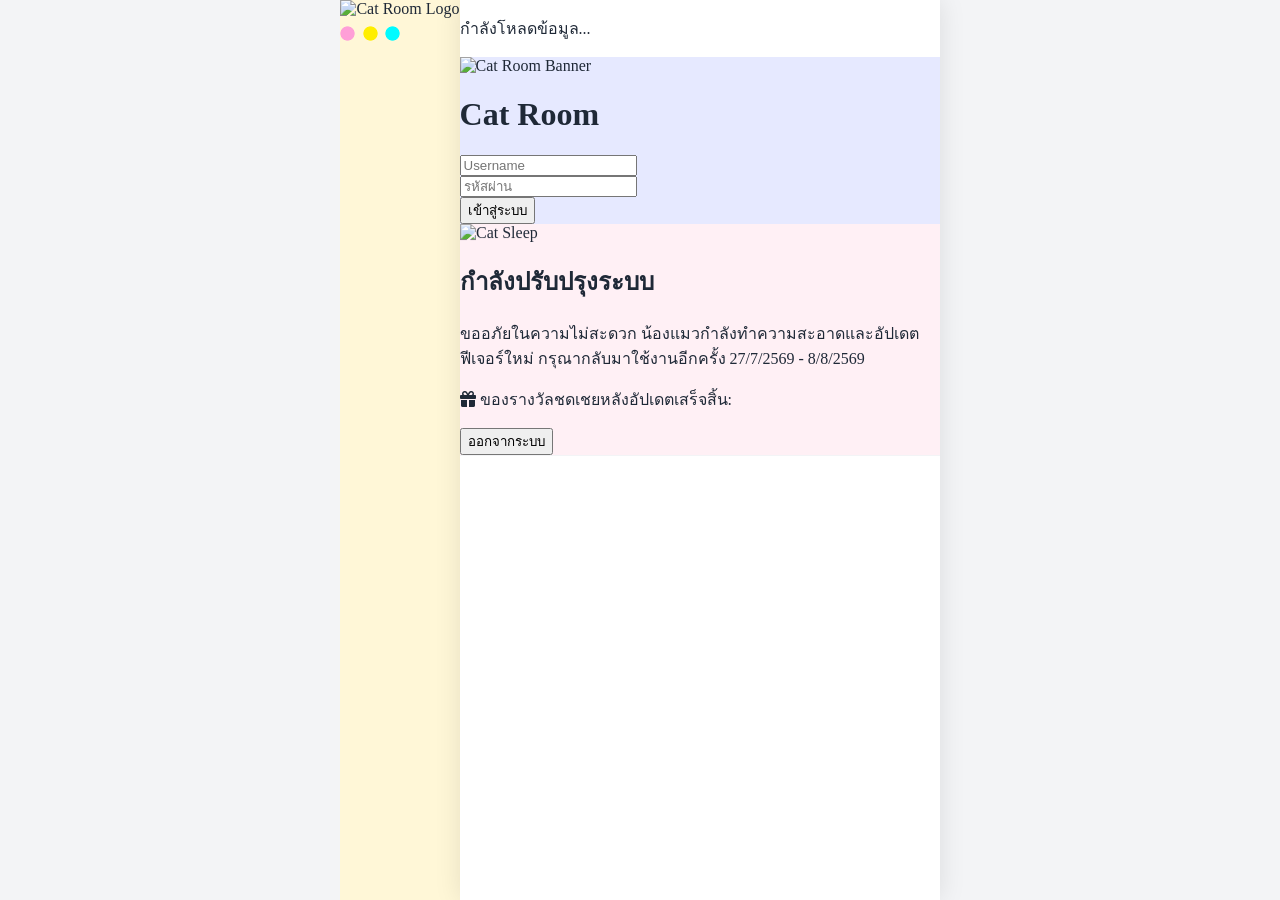
==== commit 4dcedc69: "remove card from gacha" ====
--- a/index.html
+++ b/index.html
@@ -8547,7 +8547,6 @@
                 // --- สร้าง UI สำหรับเมนู Tabs ---
                 const tabs = [
                     { id: 'special', label: 'คะแนนพิเศษ', icon: 'fa-star' },
-                    { id: 'card', label: 'การ์ด', icon: 'fa-clone' },
                     { id: 'frame', label: 'กรอบโปรไฟล์', icon: 'fa-id-badge' },
                     { id: 'cat', label: 'แมว', icon: 'fa-cat' }
                 ];
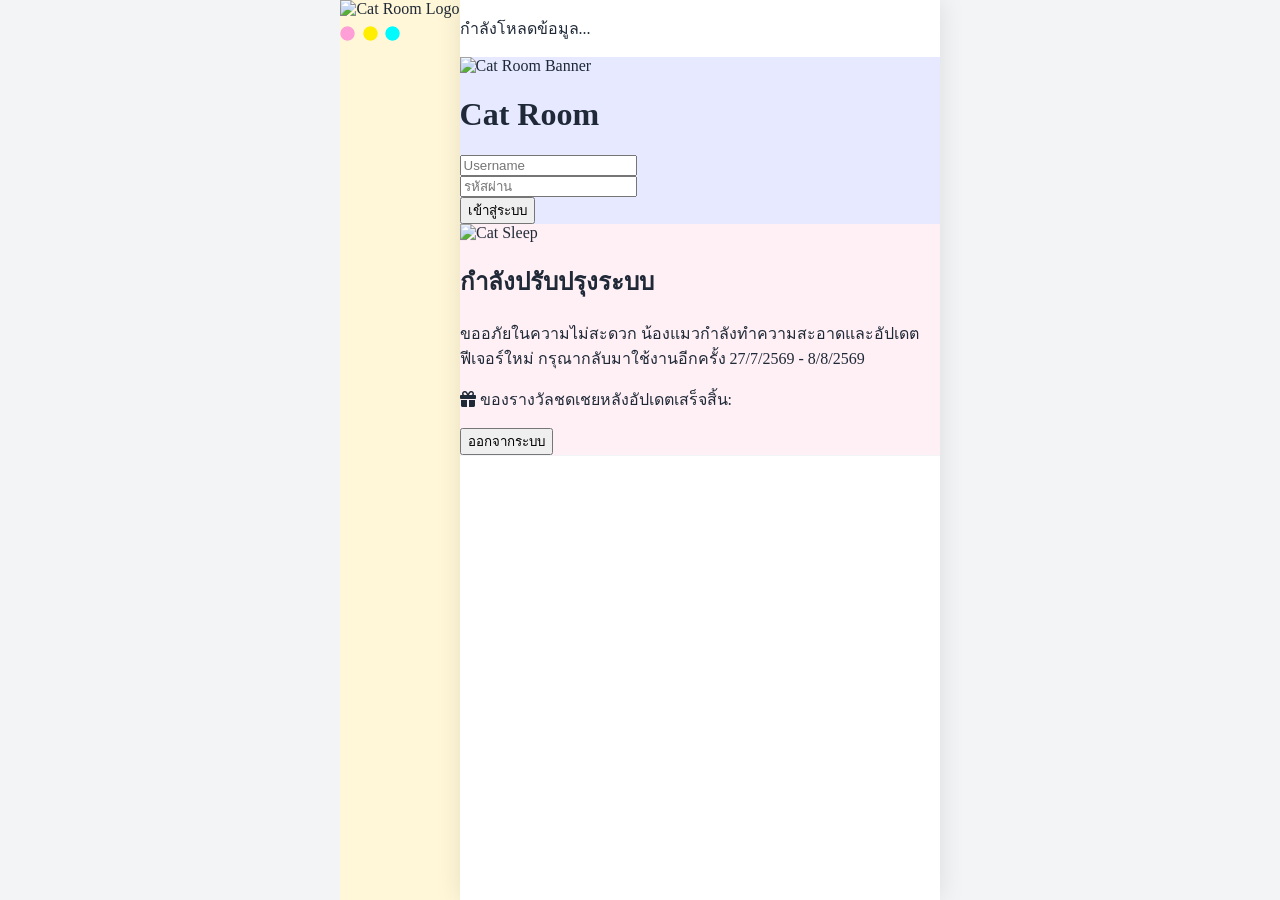
==== commit 06f42eae: "remove card from gacha try 2" ====
--- a/index.html
+++ b/index.html
@@ -8547,6 +8547,7 @@
                 // --- สร้าง UI สำหรับเมนู Tabs ---
                 const tabs = [
                     { id: 'special', label: 'คะแนนพิเศษ', icon: 'fa-star' },
+                    //{ id: 'card', label: 'การ์ด', icon: 'fa-clone' },
                     { id: 'frame', label: 'กรอบโปรไฟล์', icon: 'fa-id-badge' },
                     { id: 'cat', label: 'แมว', icon: 'fa-cat' }
                 ];
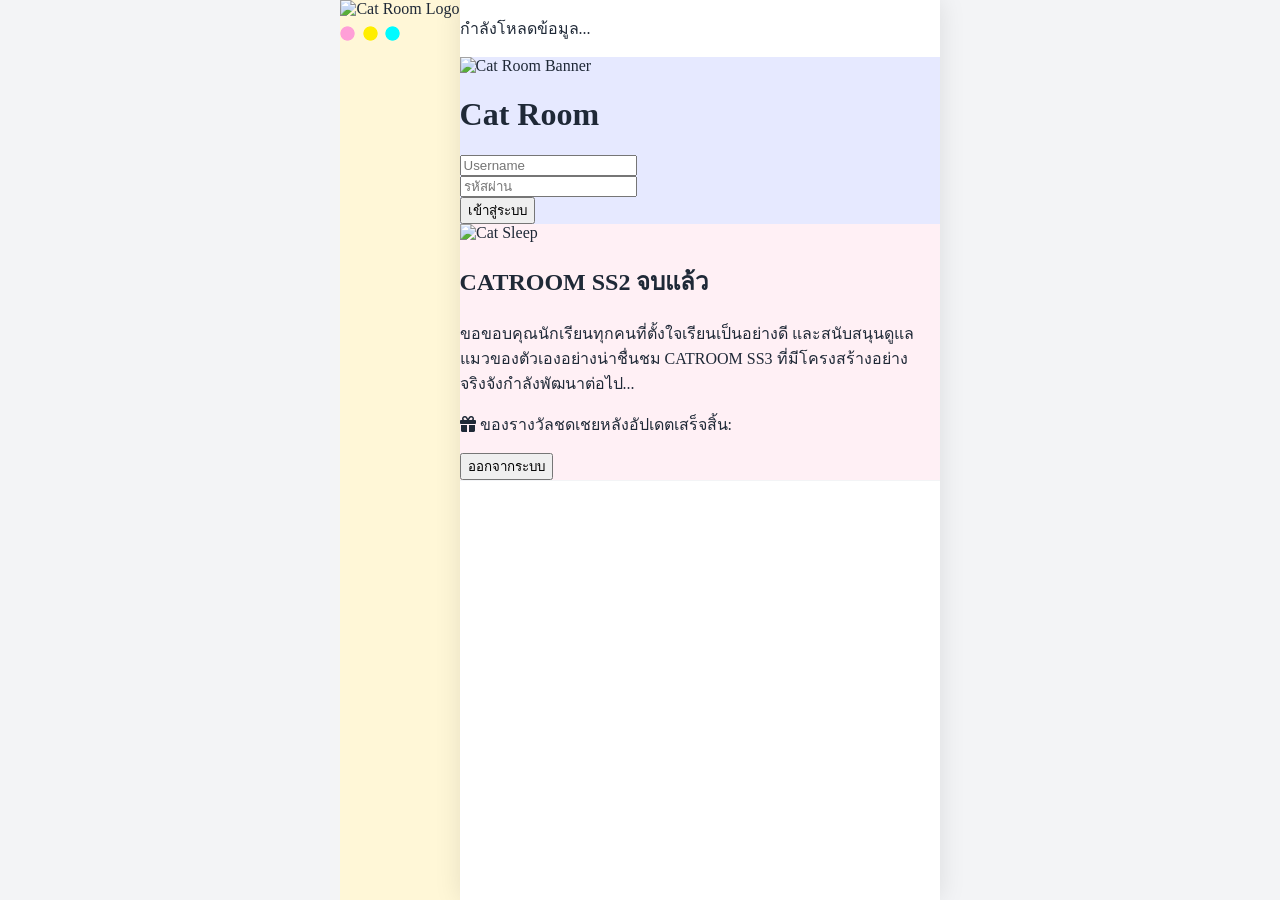
==== commit a4e50fb7: "update version" ====
--- a/index.html
+++ b/index.html
@@ -417,8 +417,8 @@
                 <div class="w-32 h-32 mb-4 animate-bounce-slow relative z-10">
                     <img src="https://drive.google.com/thumbnail?id=1l3Y6eA_axhY3RxB1GpRc3XqCNeUIfrlx&sz=s400" class="w-full h-full object-contain filter drop-shadow-md" alt="Cat Sleep">
                 </div>
-                <h2 class="text-2xl font-extrabold text-pink-500 mb-2 relative z-10">กำลังปรับปรุงระบบ</h2>
-                <p class="text-gray-500 text-sm font-medium mb-4 relative z-10">ขออภัยในความไม่สะดวก น้องแมวกำลังทำความสะอาดและอัปเดตฟีเจอร์ใหม่ กรุณากลับมาใช้งานอีกครั้ง 27/7/2569 - 8/8/2569</p>
+                <h2 class="text-2xl font-extrabold text-pink-500 mb-2 relative z-10">CATROOM SS2 จบแล้ว</h2>
+                <p class="text-gray-500 text-sm font-medium mb-4 relative z-10">ขอขอบคุณนักเรียนทุกคนที่ตั้งใจเรียนเป็นอย่างดี และสนับสนุนดูแลแมวของตัวเองอย่างน่าชื่นชม CATROOM SS3 ที่มีโครงสร้างอย่างจริงจังกำลังพัฒนาต่อไป...</p>
                 
                 <div id="maintenance-rewards-box" class="hidden w-full mb-6 bg-pink-50/50 p-4 rounded-2xl border border-pink-100 relative z-10">
                     <p class="text-xs font-extrabold text-pink-500 mb-3"><i class="fa-solid fa-gift mr-1"></i> ของรางวัลชดเชยหลังอัปเดตเสร็จสิ้น:</p>
